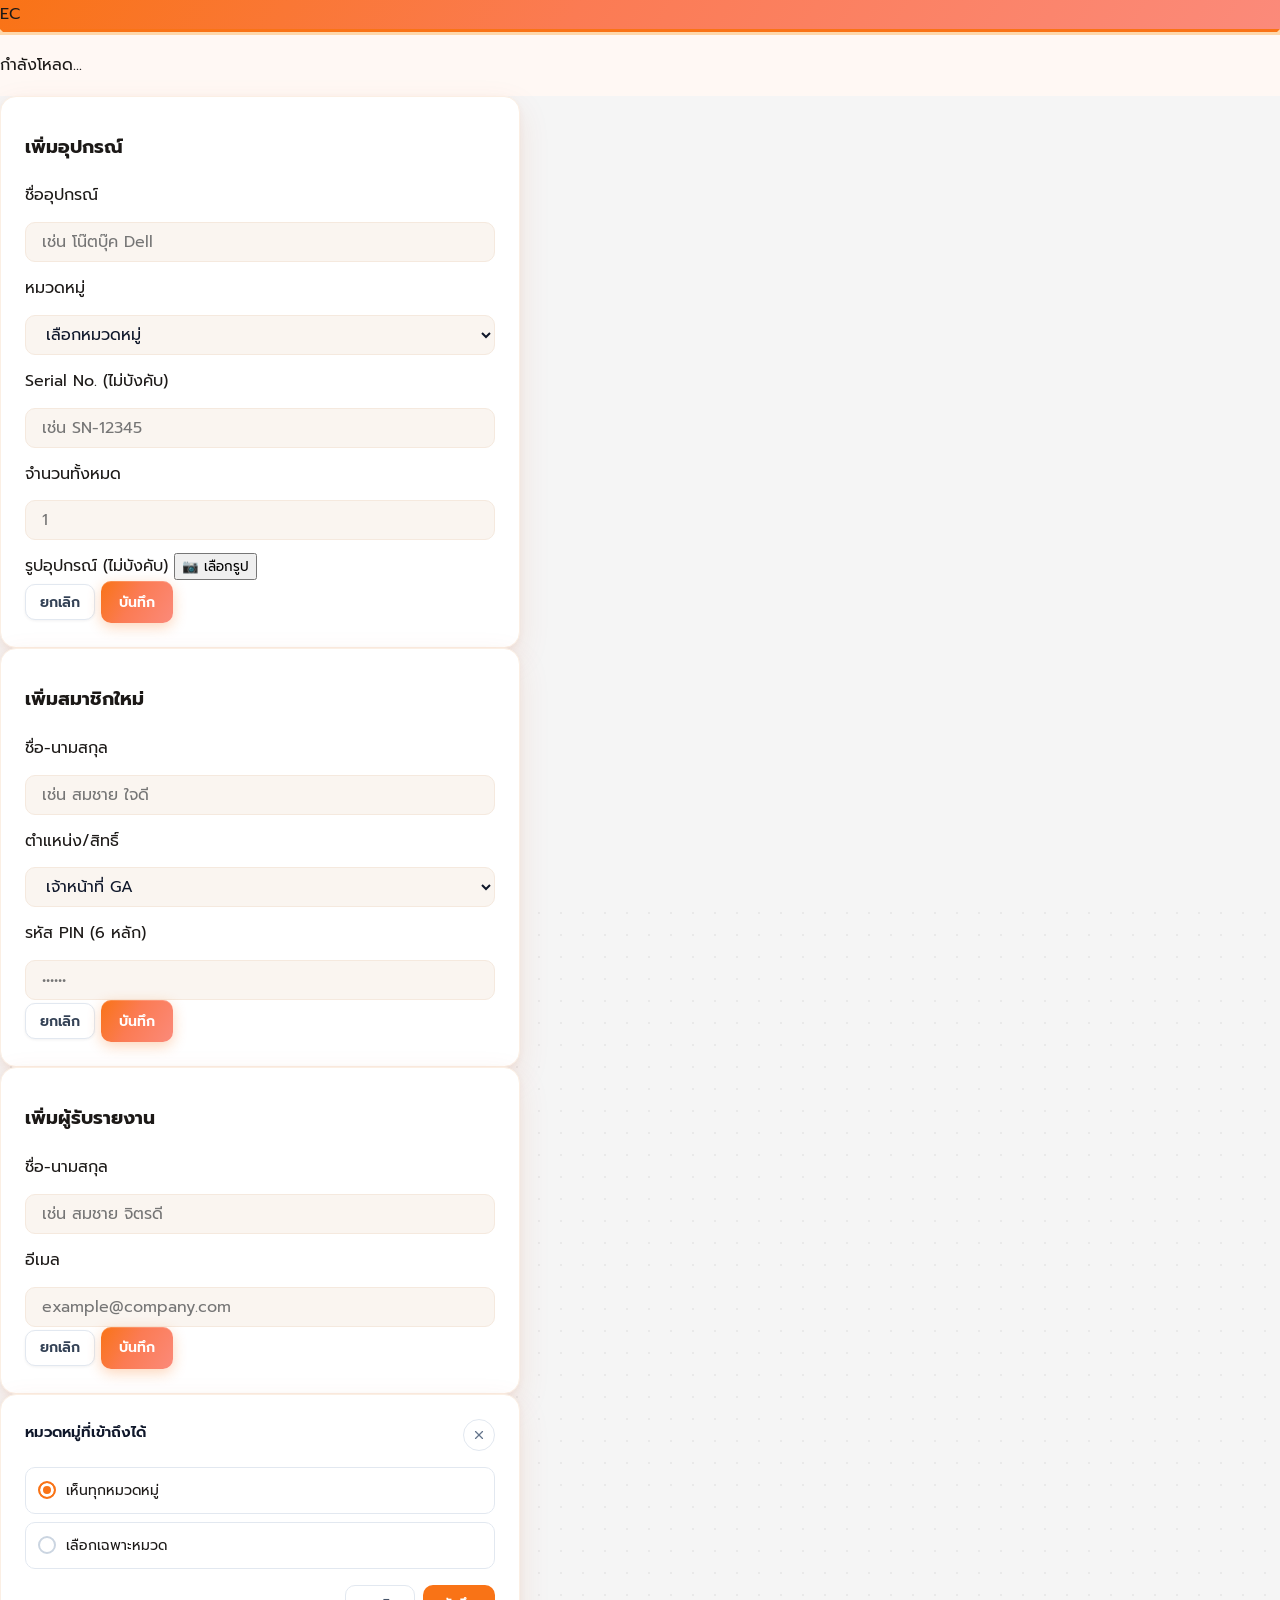
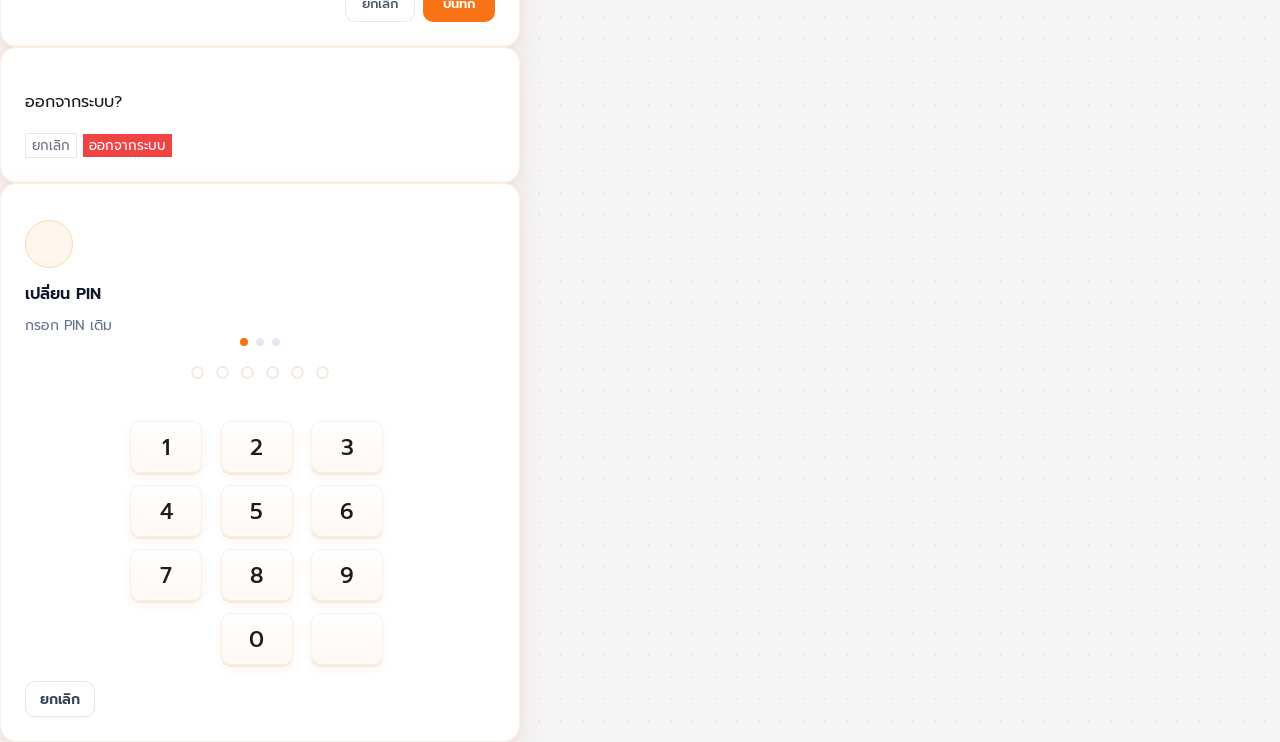
==== index.html @ 695266da "style: enhance focus visibility for numpad keys and user cards" ====
<!doctype html>
<html lang="th" class="h-full">

<head>
  <meta charset="UTF-8">
  <meta name="viewport" content="width=device-width, initial-scale=1.0">
  <meta http-equiv="X-Content-Type-Options" content="nosniff">
  <meta name="referrer" content="strict-origin-when-cross-origin">
  <title>GA Equipment Control</title>
  <link rel="preconnect" href="https://fonts.googleapis.com">
  <link rel="preconnect" href="https://fonts.gstatic.com" crossorigin>
  <link rel="preload" as="style" href="https://fonts.googleapis.com/css2?family=Prompt:wght@400;500;600&display=swap">
  <link href="https://fonts.googleapis.com/css2?family=Prompt:wght@400;500;600&display=swap" rel="stylesheet">
  <script src="https://cdn.tailwindcss.com/3.4.17"></script>
  <script src="https://cdn.jsdelivr.net/npm/lucide@0.263.0/dist/umd/lucide.min.js"></script>
  <script src="https://cdn.jsdelivr.net/npm/@supabase/supabase-js@2"></script>
  <script src="https://cdnjs.cloudflare.com/ajax/libs/Chart.js/4.4.1/chart.umd.js"></script>
  <script src="https://cdnjs.cloudflare.com/ajax/libs/qrcodejs/1.0.0/qrcode.min.js"></script>
  <script src="https://unpkg.com/html5-qrcode@2.3.8/html5-qrcode.min.js"></script>
  <script>
    tailwind.config = {
      theme: {
        extend: {
          colors: {
            brand: '#f97316', 'brand-light': '#fff7ed',
            success: '#0F6E56', 'success-light': '#E6F5F0',
            warn: '#D97706', 'warn-light': '#FEF3C7',
            danger: '#DC2626', 'danger-light': '#FEF2F2',
            surface: '#F7F7F5', card: '#FFFFFF',
          }
        }
      }
    }
  </script>
  <style>
    :root {
      /* ── Brand ──────────────────────────────────────────── */
      --orange-gradient: linear-gradient(135deg, #f97316 0%, #ea580c 52%, #c2410c 100%);
      --orange:          #f97316;
      --orange-dark:     #c2410c;
      --orange-light:    #fff7ed;
      --orange-border:   #fed7aa;

      /* ── Surface ────────────────────────────────────────── */
      --bg-page:   #F4F7FC;
      --bg-card:   #ffffff;
      --bg-input:  #f8fafc;

      /* ── Text ───────────────────────────────────────────── */
      --text-primary:   #0F172A;
      --text-secondary: #64748B;
      --text-muted:     #94A3B8;

      /* ── Border ─────────────────────────────────────────── */
      --border:       #E2E8F0;
      --border-light: #EEF2FF;

      /* ── Status ─────────────────────────────────────────── */
      --success-bg:   #d1fae5;
      --success-text: #065f46;
      --danger-bg:    #fee2e2;
      --danger-text:  #991b1b;

      /* ══ GA Platform Design Tokens ═════════════════════════
         These are the authoritative values. All legacy aliases
         below are computed from these — do not set raw px here.
      ═══════════════════════════════════════════════════════ */

      /* Typography scale (rem, 16px base) */
      --ga-text-display:   1.375rem; /* 22px — page/modal headings */
      --ga-text-title:     1.125rem; /* 18px — card / sub-page titles */
      --ga-text-section:   1rem;     /* 16px — section headings, panel titles */
      --ga-text-body:      1rem;     /* 16px — primary content */
      --ga-text-secondary: 0.875rem; /* 14px — meta / description */
      --ga-text-small:     0.75rem;  /* 12px — helper text, subtitles */
      --ga-text-caption:   0.6875rem;/* 11px — uppercase labels, badges */

      /* Font weight */
      --ga-fw-semibold: 600;
      --ga-fw-medium:   500;
      --ga-fw-normal:   400;

      /* Spacing (8px grid) */
      --ga-space-xs:  4px;
      --ga-space-sm:  8px;
      --ga-space-md:  12px;
      --ga-space-lg:  16px;
      --ga-space-xl:  24px;
      --ga-space-2xl: 32px;

      /* Border radius */
      --ga-radius-sm: 10px;
      --ga-radius-md: 16px;
      --ga-radius-lg: 24px;

      /* Elevation */
      --ga-shadow-sm: 0 4px 12px rgba(15, 23, 42, 0.05);
      --ga-shadow-md: 0 10px 30px rgba(15, 23, 42, 0.08);
      --ga-shadow-lg: 0 20px 60px rgba(15, 23, 42, 0.12);

      /* ── Legacy aliases (resolve to GA tokens) ──────────── */
      --gd-brand:          #EA580C;
      --gd-brand-strong:   #C2410C;
      --gd-brand-vivid:    #F97316;
      --gd-surface:        #F4F7FC;
      --gd-card:           #FFFFFF;
      --gd-text:           #0F172A;
      --gd-muted:          #64748B;
      --gd-border:         #E2E8F0;
      --gd-radius-card:    var(--ga-radius-lg);
      --gd-radius-control: var(--ga-radius-sm);
      --gd-shadow-sm:      var(--ga-shadow-sm);
      --gd-shadow-md:      var(--ga-shadow-md);
      --gd-shadow-hover:   0 10px 26px rgba(15, 23, 42, 0.09), 0 22px 44px rgba(15, 23, 42, 0.08);

      /* Typography aliases (resolve to GA tokens) */
      --fs-page-title: var(--ga-text-display);
      --fs-section:    var(--ga-text-section);
      --fs-body:       var(--ga-text-body);
      --fs-secondary:  var(--ga-text-secondary);
      --fs-helper:     var(--ga-text-small);
      --fs-caption:    var(--ga-text-caption);

      /* Audit polish tokens */
      --radius-card: 12px;
      --radius-modal: 16px;
      --shadow-card: 0 1px 3px rgba(0,0,0,0.08);
      --section-gap: 24px;
      --inner-gap: 16px;
    }

    /* ── Base ─────────────────────────────────────────── */
    html, body {
      height: 100%; margin: 0;
      font-family: 'Prompt', sans-serif;
      font-size: var(--ga-text-body); color: var(--text-primary);
      line-height: 1.6;
      word-break: keep-all;
      font-optical-sizing: auto;
      font-kerning: normal;
      text-rendering: optimizeLegibility;
      background: var(--bg-page);
      background-image: radial-gradient(rgba(15,23,42,0.055) 1px, transparent 1px);
      background-size: 20px 20px;
    }
    body { font-family: 'Prompt', sans-serif; }
    *, *::before, *::after { box-sizing: border-box; }
    * { font-family: 'Prompt', sans-serif; -webkit-tap-highlight-color: transparent; }
    p, span, td, li, label { line-height: 1.8; }
    ::-webkit-scrollbar { width: 0; height: 0; }

    /* ── Screens ──────────────────────────────────────── */
    .screen { display: none; height: 100%; }
    .screen.active { display: flex; flex-direction: column; }

    /* ── Animations ───────────────────────────────────── */
    .fade-in { animation: fadeIn 0.22s ease; }
    @keyframes fadeIn { from { opacity:0; transform:translateY(6px) } to { opacity:1; transform:translateY(0) } }
    @keyframes shake {
      0%,100% { transform: translateX(0) }
      25%      { transform: translateX(-6px) }
      75%      { transform: translateX(6px) }
    }
    @keyframes shimmer { 0% { background-position:200% 0 } 100% { background-position:-200% 0 } }
    @keyframes spin { to { transform: rotate(360deg) } }

    /* ── Shell / Header ───────────────────────────────── */
    .gd-shell { background: #F8FAFC; }
    
    .gd-header {
      background: white;
      border-bottom: 1px solid #E2E8F0;
    }

    /* Wave below header */
    
    /* ── Cards ────────────────────────────────────────── */
    
    .gd-card, .card {
      background: white !important; border: 1px solid #E2E8F0 !important; border-radius: var(--radius-card) !important; padding: 20px 24px !important; min-height: 72px !important; box-shadow: var(--shadow-card) !important; transition: all .15s ease !important;
    }
    .gd-card > :first-child { margin-top: 2px; }
    .gd-card:hover {
      transform: translateY(-2px);
      box-shadow: 0 6px 18px rgba(15,23,42,0.06), 0 18px 38px rgba(15,23,42,0.08);
    }

    .page-title { font-size: var(--ga-text-display); font-weight: 700; color: #1C1917; }
    .eq-title { font-size: var(--ga-text-secondary); font-weight: 600; color: #0F172A; }
    .eq-meta { font-size: var(--ga-text-small); color: #64748B; }
    .badge-text { font-size: var(--ga-text-small); font-weight: 500; }

    /* ── Page layout ──────────────────────────────────── */
    
    
    .ga-list-container {
      max-width: 900px;
      margin-left: auto;
      margin-right: auto;
      width: 100%;
    }

    .gd-container {
      max-width: 1100px;
      margin: 0 auto;
      padding: 24px;
    }
    @media (max-width: 1024px) {
      
    .ga-list-container {
      max-width: 900px;
      margin-left: auto;
      margin-right: auto;
      width: 100%;
    }

    .gd-container { padding: 16px; }
    }
    @media (max-width: 768px) {
      
    .ga-list-container {
      max-width: 900px;
      margin-left: auto;
      margin-right: auto;
      width: 100%;
    }

    .gd-container { padding: 12px; }
    }

    
    
    .gd-section {
      background: white;
      border: 1px solid #E2E8F0;
      border-radius: var(--radius-card);
      padding: 18px 22px;
      margin-bottom: var(--section-gap);
      gap: var(--inner-gap);
    }


    
    /* ── Buttons ──────────────────────────────────────── */
    
    button {
      font-family: 'Prompt', sans-serif;
      transition: all 120ms ease;
      cursor: pointer;
    }
    button:active { transform: scale(0.98); }
    button:focus-visible { outline: none; box-shadow: 0 0 0 3px rgba(249, 115, 22, 0.2); }

    .gd-btn-primary, .btn-primary {
      background: #F97316;
      color: white; border: none;
      border-radius: 10px;
      padding: 0 14px;
      height: 36px;
      display: inline-flex; align-items: center; justify-content: center;
      font-size: 0.875rem;
      font-weight: 600;
    }
    .gd-btn-primary:hover, .btn-primary:hover {
      background: #EA580C; box-shadow: 0 1px 2px rgba(0,0,0,0.05); transform: translateY(-1px);
    }
    .gd-btn-primary:disabled, .gd-btn-primary.is-disabled {
      background: #CBD5E1; color: #F8FAFC; pointer-events: none;
    }
    .gd-btn-secondary, .btn-secondary {
      border: 1px solid #E2E8F0;
      background: white;
      color: #334155;
      border-radius: 10px;
      padding: 0 14px;
      height: 36px;
      display: inline-flex; align-items: center; justify-content: center;
      font-size: 0.875rem;
      font-weight: 600;
    }
    .gd-btn-secondary:hover, .btn-secondary:hover { background: #F8FAFC; border-color: #CBD5E1; transform: translateY(-1px); }


    /* ── Inputs ───────────────────────────────────────── */
    input, select, textarea {
      font-family: 'Prompt', sans-serif;
      background: var(--bg-input);
      border: 1px solid var(--border);
      border-radius: 10px;
      padding: 0 var(--ga-space-lg);
      font-size: var(--ga-text-body); color: var(--text-primary);
      width: 100%;
      height: 40px;
      transition: border-color 150ms ease, box-shadow 150ms ease;
    }
    input:focus, select:focus, textarea:focus {
      outline: none;
      border-color: #fdba74 !important;
      box-shadow: 0 0 0 4px rgba(249, 115, 22, 0.14);
      background: #fff;
    }
    /* compat alias */
    .gd-input {
      background: var(--bg-input); border: 1px solid var(--border);
      border-radius: 10px; padding: 0 var(--ga-space-lg);
      font-size: var(--ga-text-body); color: var(--text-primary);
      width: 100%; height: 40px;
      font-family: 'Prompt', sans-serif;
    }

    /* ── Confirm dialog buttons ───────────────────────── */
    #confirm-cancel:hover { background: #E2E8F0 !important; }
    #confirm-ok:hover     { filter: brightness(1.08); }

    /* ── Modal panel ──────────────────────────────────── */
    
    .gd-modal-panel {
      background: white;
      border-radius: var(--radius-modal);
      border: 1px solid #E2E8F0;
      box-shadow: 0 10px 40px rgba(15,23,42,0.1);
      padding: 24px;
      max-width: 520px !important;
    }
    .modal-title { font-size: 1.125rem; font-weight: 700; }
    .modal-label { font-size: 0.875rem; font-weight: 500; }
    .modal-placeholder { font-style: normal; }


    /* ── Section title ────────────────────────────────── */
    .section-title {
      font-size: var(--ga-text-section);
      font-weight: var(--ga-fw-semibold);
      color: #1C1917;
      letter-spacing: normal;
    }
    /* ── Status badges ────────────────────────────────── */
    
    .status-badge {
      display: inline-flex; align-items: center; justify-content: center;
      padding: 4px 10px;
      border-radius: 999px;
      font-size: 0.75rem;
      font-weight: 500;
      white-space: nowrap;
    }
    .status-dot { display: inline-block; width: 6px; height: 6px; border-radius: 50%; flex-shrink: 0; margin-right: 5px; vertical-align: middle; position: relative; top: -1px; }
    .status-borrowed .status-dot, .badge-borrowed .status-dot { background: #f59e0b; }
    .status-returned .status-dot, .badge-returned .status-dot { background: #10b981; }
    .status-overdue  .status-dot, .badge-overdue  .status-dot { background: #DC6B19; }
    .status-borrowed, .badge-borrowed { background: #FFF7ED; color: #C2410C; border: 1px solid #FFEDD5; }
    .status-returned, .badge-returned { background: #ECFDF5; color: #047857; border: 1px solid #D1FAE5; }
    .status-overdue, .badge-overdue { background: #FEF2F2; color: #B91C1C; border: 1px solid #FEE2E2; }


    /* ── KPI cards ────────────────────────────────────── */
    .kpi-card {
      background: var(--bg-card);
      border-radius: var(--ga-radius-lg);
      border: 1px solid var(--border);
      padding: var(--ga-space-xl) var(--ga-space-xl) var(--ga-space-xl);
      min-height: 152px;
      display: flex; flex-direction: column;
      box-shadow: var(--ga-shadow-sm);
    }
    .kpi-number {
      font-size: 2.125rem; font-weight: var(--ga-fw-semibold); line-height: 1;
      margin: var(--ga-space-sm) 0 0;
      font-family: 'Prompt', sans-serif;
      color: var(--text-primary);
      font-variant-numeric: tabular-nums;
    }
    .kpi-label { font-size: var(--ga-text-small); color: var(--text-muted); margin-top: auto; padding-top: var(--ga-space-xs); }
    .kpi-card.orange .kpi-number { color: var(--orange); }
    .kpi-card.danger  { background: #fff5f5; border-color: #fecaca; }
    .kpi-card.danger  .kpi-number { color: #DC6B19; }
    .kpi-card.success .kpi-number { color: #10b981; }
    /* compat */
    .stat-card { transition: transform 150ms; border-radius: var(--ga-radius-lg); }
    .stat-card:active { transform: scale(0.97); }

    /* ── Chip row scroller ────────────────────────────── */
    .chip-row {
      display: flex; gap: 8px; overflow-x: auto; scrollbar-width: none;
      margin-bottom: 20px; padding-right: 8px;
      -webkit-mask-image: linear-gradient(90deg, #000 calc(100% - 48px), transparent 100%);
      mask-image: linear-gradient(90deg, #000 calc(100% - 48px), transparent 100%);
    }
    .chip-row::-webkit-scrollbar { display: none; }

    /* ── Chip filters ─────────────────────────────────── */
    .chip {
      display: inline-flex; align-items: center; flex-shrink: 0;
      padding: var(--ga-space-sm) var(--ga-space-lg);
      border-radius: 999px;
      font-size: var(--ga-text-secondary);
      font-weight: var(--ga-fw-medium);
      white-space: nowrap; cursor: pointer; transition: all 150ms ease;
      border: 1.5px solid var(--border); background: rgba(255,255,255,0.88); color: var(--text-muted);
    }
    .chip.active {
      background: var(--orange-gradient); color: #fff;
      border-color: var(--orange-dark);
      box-shadow: 0 4px 12px rgba(249, 115, 22, 0.18);
    }

    /* ── Avatar ───────────────────────────────────────── */
    .ga-avatar {
      width: 40px;
      height: 40px;
      border-radius: 12px;
      display: flex;
      align-items: center;
      justify-content: center;
      font-size: 14px;
      font-weight: 600;
      color: white;
      box-shadow:
        0 2px 6px rgba(15,23,42,0.12),
        inset 0 0 0 1px rgba(255,255,255,0.15);
      flex-shrink: 0;
    }

    /* ── PIN dots ─────────────────────────────────────── */
    .pin-dot {
      width: 13px; height: 13px; border-radius: 50%;
      border: 2px solid rgba(255,255,255,0.5);
      background: transparent;
      transition: all 150ms ease;
    }
    .pin-dot.filled { background: #fff; border-color: #fff; transform: scale(1.1); transition: all ease-in 0.1s; }
    .pin-dot.pin-success-flash { background:#22C55E !important; border-color:#22C55E !important; }
    .pin-dot.error  { background: #fca5a5; border-color: #DC6B19; animation: shake 0.4s ease; }

    /* PIN dots inside white panel (Change-PIN modal, etc.) */
    .pin-dots-dark .pin-dot              { border-color: #d6d3d1; background: #fff; }
    .pin-dots-dark .pin-dot.filled       { background: var(--orange); border-color: var(--orange); }

    /* ── Numpad ───────────────────────────────────────── */
    .numpad-key {
      width: 100%;
      max-width: 72px;
      height: 52px;
      border-radius: 10px;
      display: flex; align-items: center; justify-content: center;
      font-size: 1.375rem; font-weight: 500;
      font-family: 'Prompt', sans-serif;
      color: var(--text-primary); cursor: pointer;
      background: var(--bg-card); border: 1px solid var(--border);
      box-shadow: 0 2px 6px rgba(0,0,0,0.07);
      transition: background 150ms ease, transform 150ms ease;
      user-select: none; -webkit-user-select: none;
    }
    .numpad-key:active { background: var(--bg-input); transform: scale(0.95); }

    /* ── Signature pad ────────────────────────────────── */
    .signature-pad {
      border: 1px solid var(--border);
      border-radius: var(--ga-radius-lg);
      background: var(--bg-input);
      padding: var(--ga-space-md);
    }
    .signature-pad__header {
      display: flex; align-items: center; justify-content: space-between;
      gap: var(--ga-space-md); margin-bottom: var(--ga-space-sm);
    }
    .signature-pad__title {
      font-size: var(--ga-text-caption); font-weight: var(--ga-fw-semibold);
      letter-spacing: 0.05em; text-transform: uppercase; color: var(--text-muted);
    }
    .signature-pad__clear {
      display: inline-flex; align-items: center; gap: 5px;
      padding: var(--ga-space-sm) var(--ga-space-md);
      border: 1px solid var(--border);
      border-radius: 10px;
      background: var(--bg-card);
      color: var(--text-secondary);
      font-size: var(--ga-text-small);
      font-weight: var(--ga-fw-medium);
    }
    .signature-pad__frame {
      border: 1px dashed var(--border); border-radius: 10px;
      background: var(--bg-card); overflow: hidden;
    }
    canvas.sig-canvas {
      touch-action: none; pointer-events: auto; background: var(--bg-card);
      border-radius: 10px; display: block; user-select: none;
    }

    /* ── Skeleton ─────────────────────────────────────── */
    .skeleton {
      background: linear-gradient(90deg, #f0f0f0 25%, #e0e0e0 50%, #f0f0f0 75%);
      background-size: 200% 100%; animation: shimmer 1.4s infinite;
      border-radius: 6px;
    }

    /* ── Login ────────────────────────────────────────── */
    .login-shell { min-height: 100%; background: linear-gradient(180deg, #f8fbff 0%, var(--bg-page) 56%); }
    .auth-shell {
      min-height: 100vh;
      padding: 14px 16px 24px;
      display: flex;
      flex-direction: column;
      align-items: center;
      justify-content: center;
    }
    .auth-block {
      width: 100%;
      max-width: 420px;
      display: flex;
      flex-direction: column;
      align-items: center;
    }
    .auth-brand {
      display: flex;
      flex-direction: column;
      align-items: center;
      gap: var(--ga-space-sm);
      margin-bottom: var(--ga-space-xl);
      width: 100%;
    }
    .auth-card {
      width: 100%;
      border-radius: var(--ga-radius-lg);
      padding: var(--ga-space-2xl);
      border: 1px solid rgba(148, 163, 184, 0.2);
      background: var(--bg-card);
      box-shadow: var(--ga-shadow-md);
      position: relative;
      overflow: hidden;
    }
    .auth-card::before {
      content: '';
      position: absolute;
      top: 0; left: 0; right: 0;
      height: 3px;
      background: linear-gradient(90deg, #f97316 0%, #fb923c 50%, #fbbf24 100%);
    }
    .login-wave-card { background: var(--bg-page); }
    .user-card {
      border: 1px solid var(--border);
      border-radius: var(--ga-radius-md);
      background: var(--bg-card); cursor: pointer;
      transition: transform 150ms ease, box-shadow 150ms ease, border-color 150ms ease;
    }
    .user-card:hover  { transform: translateY(-1px); box-shadow: var(--ga-shadow-md); border-color: rgba(249, 115, 22, 0.32); background: rgba(255,255,255,0.96); }
    .user-card:active { transform: scale(0.98); }
    .user-card.selected { border-color: rgba(249, 115, 22, 0.62); box-shadow: 0 0 0 3px rgba(251, 146, 60, 0.12), 0 12px 24px rgba(194, 65, 12, 0.1); }
    .admin-card { border-color: rgba(148, 163, 184, 0.3); background:#F8FAFC; }
    /* ── Top tabs (desktop) ───────────────────────────── */
    .top-tabs {
      width: 100%;
      max-width: 1100px;
      margin: 0 auto;
      padding: 0 24px;
      background: white;
      display: flex;
      justify-content: flex-start;
      margin-bottom: 24px;
    }
    .top-tabs-inner {
      padding: 4px;
      background: #F1F5F9;
      border-radius: 12px;
      display: inline-flex;
      align-items: center;
      gap: 4px;
    }
    .top-tab {
      height: 36px;
      padding: 0 16px;
      font-size: 0.875rem;
      font-weight: 500;
      border-radius: 10px;
      color: #64748B;
      border: 0;
      background: transparent;
      display: flex; align-items: center; justify-content: center;
    }
    .top-tab.active {
      color: #0F172A;
      background: white;
      box-shadow: 0 1px 4px rgba(0,0,0,0.06);
    }
    .top-tab.active::after { display: none; }


    /* ── In-header tab bar (compat) ───────────────────── */
    
    #mainTabBar, #mainTabBar-desktop {
      overflow-x: auto; scrollbar-width: none; gap: 4px;
      border: 0;
      border-radius: 12px;
      padding: 4px;
      background: #F1F5F9;
      display: flex;
      margin: 12px auto 0;
      max-width: max-content;
    }
    .main-tab { white-space: nowrap; cursor: pointer; font-family: 'Prompt', sans-serif; display: inline-flex; align-items: center; justify-content: center; height: 36px; padding: 0 16px; font-size: 0.875rem; font-weight: 500; border-radius: 10px; border: none; }
    .tab-active { color: #0F172A; background: white; box-shadow: 0 1px 4px rgba(0,0,0,0.06); }
    .tab-inactive { color: #64748B; background: transparent; }
    .tab-inactive:hover { color: #334155; }
    /* Mobile pill inside header */
    .tab-active {
      color: var(--text-primary);
      border: 1px solid rgba(249, 115, 22, 0.18);
      background: var(--bg-card);
      box-shadow: 0 2px 8px rgba(15, 23, 42, 0.08);
      border-radius: 10px;
      font-weight: var(--ga-fw-semibold);
    }
    .tab-inactive { color: var(--text-secondary); border: 1px solid transparent; background: transparent; border-radius: 10px; }
    /* Desktop underline */
    @media (min-width: 1024px) {
      .top-tabs {
      width: 100%;
      max-width: 1100px;
      margin: 0 auto;
      padding: 0 24px;
      background: white;
      display: flex;
      justify-content: flex-start;
      margin-bottom: 24px;
    }
      #mainTabBar { display: none !important; }
      #mainTabBar-desktop { display: none !important; }
    }

    /* ── Bottom nav (mobile) ──────────────────────────── */
    #bottom-nav {
      display: none;
      position: fixed; bottom: 0; left: 0; right: 0; z-index: 100;
      background: rgba(255,255,255,0.92); border-top: 1px solid var(--border);
      backdrop-filter: blur(10px);
      -webkit-backdrop-filter: blur(10px);
      box-shadow: 0 -8px 24px rgba(15,23,42,0.06);
      padding-bottom: calc(env(safe-area-inset-bottom, 0) + 4px);
    }
    .bn-item {
      flex: 1; display: flex; flex-direction: column; align-items: center;
      justify-content: center; gap: 3px; padding: 10px 4px;
      cursor: pointer; position: relative; transition: all 150ms ease;
      color: var(--text-muted);
    }
    .bn-item.active { color: var(--orange); }
    .bn-item.active::before {
      content: ''; position: absolute;
      top: 8px; left: 50%; transform: translateX(-50%);
      width: 40px; height: 30px;
      background: rgba(249, 115, 22, 0.1);
      border-radius: 10px;
    }
    .bn-label { font-size: var(--ga-text-caption); font-weight: var(--ga-fw-semibold); line-height: 1; }

    @media (max-width: 767px) {
      #bottom-nav { display: flex; }
      .top-tabs {
      width: 100%;
      max-width: 1100px;
      margin: 0 auto;
      padding: 0 24px;
      background: white;
      display: flex;
      justify-content: flex-start;
      margin-bottom: 24px;
    }
      #screen-main { padding-bottom: 88px; }
      .gd-page { padding: 24px 16px 48px; }
    }

    #screen-main .gd-header > svg { display: none; }
  </style>

  <style>
    /* Final SaaS Polish Overrides */
    .gd-container { max-width: 1100px !important; margin: 0 auto !important; padding: 0 24px !important; }
    .top-tabs { 
      width: 100% !important; max-width: 1100px !important; margin: 0 auto !important; padding: 0 24px !important; background: white !important; display: flex !important; justify-content: flex-start !important; 
    }
    .top-tabs-inner {
      display: inline-flex !important; gap: 8px !important; padding: 6px !important; background: #F1F5F9 !important; border-radius: 12px !important; margin-bottom: 24px !important;
    }
    .top-tab {
      height: 36px !important; padding: 0 16px !important; font-size: 0.875rem !important; font-weight: 500 !important; border-radius: 10px !important; color: #64748B !important; background: transparent !important; display: flex !important; align-items: center !important; justify-content: center !important; transition: all .15s ease !important; border: 0 !important;
    }
    .top-tab.active, .tab-active { color: #0F172A !important; background: white !important; box-shadow: 0 1px 2px rgba(0,0,0,0.06) !important; }
    .ga-list-container { max-width: 880px !important; margin-left: auto !important; margin-right: auto !important; }
    .gd-card, .card {
      background: white !important; border: 1px solid #E2E8F0 !important; border-radius: var(--radius-card) !important; padding: 20px 24px !important; min-height: 72px !important; box-shadow: var(--shadow-card) !important; transition: all .15s ease !important;
    }
    .gd-card:hover, .card:hover { transform: translateY(-2px) !important; box-shadow: 0 2px 4px rgba(0,0,0,0.04), 0 8px 16px rgba(0,0,0,0.06) !important; }
    .btn-action-borrow { font-size: 0.8125rem !important; font-weight: 500 !important; color: #E86B00 !important; background: transparent !important; transition: all .15s ease !important; border-radius: 10px !important; padding: 6px 14px !important;}
    .btn-action-borrow:hover { background: #FFF7ED !important; }
    button:hover { filter: brightness(0.97); }
    .kpi-card { padding: 20px !important; height: auto !important; }
    .kpi-icon-wrap { width: 40px !important; height: 40px !important; border-radius: 10px !important; display: flex !important; align-items: center !important; justify-content: center !important;}
  </style>

  <style>
    /* Final Micro UX Polish */
    html {
      --tx-color: color .15s ease;
      --tx-bg: background .15s ease;
      --tx-border: border .15s ease;
      --tx-transform: transform .12s ease;
      --tx-shadow: box-shadow .15s ease;
      --tx-all: var(--tx-color), var(--tx-bg), var(--tx-border), var(--tx-transform), var(--tx-shadow);
    }
    
    .numpad-key:focus-visible,
    .user-card:focus-visible,
    .top-tab:focus-visible,
    .bn-item:focus-visible { outline: none; box-shadow: 0 0 0 3px rgba(249, 115, 22, 0.2); }

    .top-tab { transition: var(--tx-all) !important; cursor: pointer; }
    .top-tab:not(.active):hover { background: #E2E8F0 !important; }
    .top-tab.active { box-shadow: 0 1px 2px rgba(0,0,0,0.05) !important; }
    
    .gd-card, .card {
      transition: var(--tx-all) !important;
      cursor: pointer !important;
      box-shadow: 0 1px 2px rgba(0,0,0,0.05) !important;
    }
    .gd-card:hover, .card:hover {
      transform: translateY(-2px) !important;
      box-shadow: 0 6px 16px rgba(0,0,0,0.06) !important;
    }
    
    .btn-action-borrow { transition: var(--tx-all) !important; }
    .btn-action-borrow:hover { color: #EA580C !important; }
    .btn-action-borrow i { transition: transform .12s ease !important; }
    .btn-action-borrow:hover i { transform: translateX(2px) !important; }
    
    button { transition: var(--tx-all) !important; }
    button:active { transform: scale(0.98) !important; }
    
    .status-badge {
      font-weight: 500 !important;
      padding: 4px 10px !important;
      border: 1px solid rgba(0,0,0,0.05) !important;
    }
    
    .gd-input:focus, input:focus, select:focus, textarea:focus {
      border-color: #F97316 !important;
      box-shadow: 0 0 0 3px rgba(249,115,22,0.15) !important;
      outline: none !important;
    }
    
    svg[data-lucide] { opacity: 0.85; transition: opacity .15s ease; }
    *:hover > svg[data-lucide], button:hover svg[data-lucide], .gd-card:hover svg[data-lucide] { opacity: 1; }
    
    @keyframes fadeInSaaS {
      0% { opacity: 0; }
      100% { opacity: 1; }
    }
    .fade-in { animation: fadeInSaaS .18s ease forwards !important; }
    
    .kpi-number { color: #0F172A !important; transition: color .15s ease; }
    .kpi-card:hover .kpi-number { color: #F97316 !important; }
    
    /* Skeleton updates */
    .skeleton-card {
      height: 72px !important;
      background: linear-gradient(90deg, #F1F5F9 25%, #E2E8F0 50%, #F1F5F9 75%) !important;
      background-size: 200% 100% !important;
      animation: pulse 1.2s infinite ease-in-out !important;
    }
    @keyframes pulse {
      0% { background-position: 200% 0; }
      100% { background-position: -200% 0; }
    }
    
    .role-badge-mgr {
      font-size: 12px !important;
      padding: 4px 8px !important;
      background: #FFF7ED !important;
      border: 1px solid #FED7AA !important;
      color: #C2410C !important;
      border-radius: 999px !important;
    }

    .role-badge-ga {
      font-size: 12px !important;
      padding: 4px 8px !important;
      background: #F8FAFC !important;
      border: 1px solid #CBD5E1 !important;
      color: #475569 !important;
      border-radius: 999px !important;
    }



    /* Typography hierarchy */
    .page-title { font-size: 1.375rem !important; font-weight: 700 !important; color: #1C1917 !important; }
    .section-title { font-size: 1rem !important; font-weight: 600 !important; color: #1C1917 !important; letter-spacing: normal !important; text-transform: none !important; }
    .section-subtitle { font-size: 0.875rem; color: #64748B; }
    .equipment-name, .eq-title { font-size: 0.875rem !important; font-weight: 600 !important; }
    .equipment-serial, .eq-meta { font-size: 0.75rem; color: #64748B; }
    .qty-label { font-size: 0.75rem; }
    .stat-number, .kpi-number { font-size: 1.875rem !important; font-weight: 700 !important; line-height: 1 !important; font-variant-numeric: tabular-nums !important; }
    .stat-label, .kpi-label { font-size: 0.75rem !important; color: #64748B !important; }
    .kpi-value { font-size: 1.875rem !important; font-weight: 700 !important; line-height: 1 !important; font-variant-numeric: tabular-nums !important; }
    .filter-chip.active { font-weight: 600; background: #F97316; color: white; }
    th { font-weight: 600 !important; font-size: 0.8125rem !important; }
    .audit-badge { font-size: 0.6875rem; padding: 2px 8px; border-radius: 20px; font-weight: 500; }
  </style>

  <style>
    /* Responsive Navigation Logic */
    /* Hide top tabs on mobile, hide bottom nav on desktop */
    @media (max-width: 768px) {
      .top-tabs, #mainTabBar { display: none !important; }
      #bottom-nav { display: flex !important; }
    }
    @media (min-width: 769px) {
      #bottom-nav { display: none !important; }
      /* Ensure that the space reserved for bottom nav on mobile is freed on desktop */
      body { padding-bottom: 0 !important; }
    }

    /* Bottom Nav Aesthetics */
    #bottom-nav {
      position: fixed;
      bottom: 0; left: 0; right: 0;
      height: calc(64px + env(safe-area-inset-bottom)) !important;
      padding-bottom: env(safe-area-inset-bottom) !important;
      background: white !important;
      border-top: 1px solid #E2E8F0 !important;
      z-index: 50;
      display: flex;
      justify-content: space-around;
      align-items: center;
      box-shadow: 0 -1px 3px rgba(0,0,0,0.02);
    }
    
    .bn-item {
      display: flex !important;
      flex-direction: column !important;
      align-items: center !important;
      justify-content: center !important;
      flex: 1 !important;
      height: 100% !important;
      color: #64748B !important;
      cursor: pointer !important;
      transition: color .15s ease !important;
    }
    .bn-item.active {
      color: #F97316 !important;
    }
    .bn-item i, .bn-item svg[data-lucide] {
      width: 20px !important;
      height: 20px !important;
      color: currentColor !important;
      opacity: 1 !important; /* override the 0.85 default */
    }
    .bn-label {
      font-size: 12px !important;
      font-weight: 500 !important;
      color: currentColor !important;
      margin-top: 4px !important;
    }
    .bn-compact i, .bn-compact svg[data-lucide] {
      width: 16px !important;
      height: 16px !important;
    }
    .bn-compact .bn-label {
      font-size: 10px !important;
      margin-top: 2px !important;
    }


    /* Typography hierarchy */
    .page-title { font-size: 1.375rem !important; font-weight: 700 !important; color: #1C1917 !important; }
    .section-title { font-size: 1rem !important; font-weight: 600 !important; color: #1C1917 !important; letter-spacing: normal !important; text-transform: none !important; }
    .section-subtitle { font-size: 0.875rem; color: #64748B; }
    .equipment-name, .eq-title { font-size: 0.875rem !important; font-weight: 600 !important; }
    .equipment-serial, .eq-meta { font-size: 0.75rem; color: #64748B; }
    .qty-label { font-size: 0.75rem; }
    .stat-number, .kpi-number { font-size: 1.875rem !important; font-weight: 700 !important; line-height: 1 !important; font-variant-numeric: tabular-nums !important; }
    .stat-label, .kpi-label { font-size: 0.75rem !important; color: #64748B !important; }
    .kpi-value { font-size: 1.875rem !important; font-weight: 700 !important; line-height: 1 !important; font-variant-numeric: tabular-nums !important; }
    .filter-chip.active { font-weight: 600; background: #F97316; color: white; }
    th { font-weight: 600 !important; font-size: 0.8125rem !important; }
    .audit-badge { font-size: 0.6875rem; padding: 2px 8px; border-radius: 20px; font-weight: 500; }
  </style>

  <style>
    /* Final Density Optimization */
    .gd-card, .card {
      min-height: 68px !important;
      padding: 18px 24px !important;
      border-color: #E2E8F0 !important;
    }
    .gd-card:hover, .card:hover {
      border-color: #CBD5E1 !important; /* Slightly more contrast than #E2E8F0 but subtle */
    }
    
    .status-badge {
      font-size: 12px !important;
      padding: 4px 8px !important;
      border-radius: 999px !important;
    }
    
    .btn-action-borrow { font-size: 13px !important; }
    .eq-title { font-size: 15px !important; font-weight: 500 !important; margin-bottom: 4px !important; line-height: 1.2 !important; }
    .eq-meta { font-size: 13px !important; color: #64748B !important; line-height: 1.2 !important; margin-top: 0 !important; }


    /* Typography hierarchy */
    .page-title { font-size: 1.375rem !important; font-weight: 700 !important; color: #1C1917 !important; }
    .section-title { font-size: 1rem !important; font-weight: 600 !important; color: #1C1917 !important; letter-spacing: normal !important; text-transform: none !important; }
    .section-subtitle { font-size: 0.875rem; color: #64748B; }
    .equipment-name, .eq-title { font-size: 0.875rem !important; font-weight: 600 !important; }
    .equipment-serial, .eq-meta { font-size: 0.75rem; color: #64748B; }
    .qty-label { font-size: 0.75rem; }
    .stat-number, .kpi-number { font-size: 1.875rem !important; font-weight: 700 !important; line-height: 1 !important; font-variant-numeric: tabular-nums !important; }
    .stat-label, .kpi-label { font-size: 0.75rem !important; color: #64748B !important; }
    .kpi-value { font-size: 1.875rem !important; font-weight: 700 !important; line-height: 1 !important; font-variant-numeric: tabular-nums !important; }
    .filter-chip.active { font-weight: 600; background: #F97316; color: white; }
    th { font-weight: 600 !important; font-size: 0.8125rem !important; }
    .audit-badge { font-size: 0.6875rem; padding: 2px 8px; border-radius: 20px; font-weight: 500; }
  </style>

  <style>
    /* SaaS Grid List Layout */
    .ga-list-container { max-width: 1000px !important; margin: auto !important; }
    
    .gd-card-grid {
      display: grid !important;
      grid-template-columns: 56px 1fr 140px 100px !important;
      align-items: center !important;
      padding: 16px 20px !important;
      border-radius: 14px !important;
      min-height: auto !important;
      gap: 0 !important;
    }
    
    .grid-icon { width: 40px; height: 40px; justify-self: start; }
    .grid-icon-img { width: 40px; height: 40px; object-fit: cover; border-radius: 8px; border: 1px solid #E2E8F0; }
    .grid-icon-box { width: 40px; height: 40px; border-radius: 8px; background: #F1F5F9; border: 1px solid #E2E8F0; display: flex; align-items: center; justify-content: center; }
    
    .grid-content { display: flex; flex-direction: column; gap: 4px; }
    
    .grid-badge { justify-self: end; }
    
    .grid-action { justify-self: end; }
    
    /* Category accent stripe on list cards (widened to 4px in MeetFlow block) */

    /* View toggle buttons */
    .view-toggle-btn {
      display: inline-flex; align-items: center; justify-content: center;
      width: 32px; height: 32px; border-radius: 8px; border: none; cursor: pointer;
      transition: all .15s ease;
    }
    .view-toggle-btn.active  { background: #F97316 !important; color: #fff !important; }
    .view-toggle-btn.inactive { background: transparent !important; color: #a8a29e !important; }

    /* Grid-card layout (grid view) */
    .gd-card-grid-card {
      display: flex !important;
      flex-direction: column !important;
      align-items: center !important;
      padding: 16px 12px 12px !important;
      border-radius: 14px !important;
      text-align: center !important;
    }
    .gd-card-grid-card .gc-icon {
      width: 48px; height: 48px; border-radius: 12px;
      background: #F1F5F9; border: 1px solid #E2E8F0;
      display: flex; align-items: center; justify-content: center;
      margin-bottom: 10px; flex-shrink: 0;
    }
    .gd-card-grid-card .gc-icon img {
      width: 48px; height: 48px; object-fit: cover; border-radius: 12px;
    }
    .gd-card-grid-card .gc-name {
      font-size: 14px; font-weight: 500; color: #0F172A; margin-bottom: 4px; line-height: 1.3;
    }
    .gd-card-grid-card .gc-meta {
      font-size: 11px; color: #64748B; margin-bottom: 8px; line-height: 1.4;
    }
    .gd-card-grid-card .gc-badge { margin-bottom: 10px; }
    .gd-card-grid-card .gc-btn {
      width: 100%; font-size: 13px; font-weight: 500;
      color: white; background: #F97316;
      border: none; border-radius: 10px;
      padding: 7px 0; cursor: pointer;
      display: flex; align-items: center; justify-content: center; gap: 6px;
      transition: background .15s ease; margin-top: auto;
    }
    .gd-card-grid-card .gc-btn:hover { background: #EA580C !important; }

    /* Equipment grid containers */
    #eqGrid.view-list  { display: flex; flex-direction: column; gap: 12px; }
    #eqGrid.view-grid  {
      display: grid !important;
      grid-template-columns: repeat(2, 1fr);
      gap: 16px;
    }
    @media (min-width: 768px) {
      #eqGrid.view-grid { grid-template-columns: repeat(3, 1fr) !important; }
    }
    @media (min-width: 1024px) {
      #eqGrid.view-grid { grid-template-columns: repeat(4, 1fr) !important; gap: 24px; }
    }
    @media (min-width: 1536px) {
      #eqGrid.view-grid { grid-template-columns: repeat(5, 1fr) !important; }
    }


    /* Typography hierarchy */
    .page-title { font-size: 1.375rem !important; font-weight: 700 !important; color: #1C1917 !important; }
    .section-title { font-size: 1rem !important; font-weight: 600 !important; color: #1C1917 !important; letter-spacing: normal !important; text-transform: none !important; }
    .section-subtitle { font-size: 0.875rem; color: #64748B; }
    .equipment-name, .eq-title { font-size: 0.875rem !important; font-weight: 600 !important; }
    .equipment-serial, .eq-meta { font-size: 0.75rem; color: #64748B; }
    .qty-label { font-size: 0.75rem; }
    .stat-number, .kpi-number { font-size: 1.875rem !important; font-weight: 700 !important; line-height: 1 !important; font-variant-numeric: tabular-nums !important; }
    .stat-label, .kpi-label { font-size: 0.75rem !important; color: #64748B !important; }
    .kpi-value { font-size: 1.875rem !important; font-weight: 700 !important; line-height: 1 !important; font-variant-numeric: tabular-nums !important; }
    .filter-chip.active { font-weight: 600; background: #F97316; color: white; }
    th { font-weight: 600 !important; font-size: 0.8125rem !important; }
    .audit-badge { font-size: 0.6875rem; padding: 2px 8px; border-radius: 20px; font-weight: 500; }
  </style>

  <style>
    /* Strict Responsive Navigation Breakpoints */
    /* Mobile (0 - 767px) */
    @media (max-width: 767px) {
      .top-tabs, #top-tabs-inner { display: none !important; }
      #bottom-nav { display: flex !important; }
    }
    
    /* Tablet & Desktop (768px and up) */
    @media (min-width: 768px) {
      .top-tabs { 
        display: flex !important; 
        position: sticky !important; 
        top: 0 !important; 
        background: white !important; 
        z-index: 40 !important; 
        padding-top: 16px !important; /* Visual spacing when sticky */
      }
      #bottom-nav { display: none !important; }
      body { padding-bottom: 0 !important; }
    }
    
    /* Global Nuke for old duplicate bars */
    #mainTabBar { display: none !important; }

    /* Compact filter-row inputs (select + date) — replaces Tailwind selectCls */
    .gd-filter-input {
      background: var(--bg-input);
      border: 1px solid var(--border);
      border-radius: 8px;
      padding: 0 10px;
      font-size: 12px;
      color: var(--text-primary);
      height: 32px;
      width: auto;
      font-family: 'Prompt', sans-serif;
    }
    .gd-filter-input:focus {
      outline: none;
      border-color: #fdba74 !important;
      box-shadow: 0 0 0 3px rgba(249,115,22,0.12);
    }
    /* Utility: mirrors Tailwind's hidden — used by JS toggle */
    .hidden { display: none; }
    /* Empty chart overlay */
    .chart-empty-msg {
      display: none;
      position: absolute; inset: 0;
      align-items: center; justify-content: center;
      font-size: 13px; color: #a8a29e;
      font-family: 'Prompt', sans-serif;
    }


    /* Typography hierarchy */
    .page-title { font-size: 1.375rem !important; font-weight: 700 !important; color: #1C1917 !important; }
    .section-title { font-size: 1rem !important; font-weight: 600 !important; color: #1C1917 !important; letter-spacing: normal !important; text-transform: none !important; }
    .section-subtitle { font-size: 0.875rem; color: #64748B; }
    .equipment-name, .eq-title { font-size: 0.875rem !important; font-weight: 600 !important; }
    .equipment-serial, .eq-meta { font-size: 0.75rem; color: #64748B; }
    .qty-label { font-size: 0.75rem; }
    .stat-number, .kpi-number { font-size: 1.875rem !important; font-weight: 700 !important; line-height: 1 !important; font-variant-numeric: tabular-nums !important; }
    .stat-label, .kpi-label { font-size: 0.75rem !important; color: #64748B !important; }
    .kpi-value { font-size: 1.875rem !important; font-weight: 700 !important; line-height: 1 !important; font-variant-numeric: tabular-nums !important; }
    .filter-chip.active { font-weight: 600; background: #F97316; color: white; }
    th { font-weight: 600 !important; font-size: 0.8125rem !important; }
    .audit-badge { font-size: 0.6875rem; padding: 2px 8px; border-radius: 20px; font-weight: 500; }
  </style>

  <style>
    /* ===== Analytics Dashboard ===== */
    .filter-bar { background:#fff; border:0.5px solid #e7e5e4; border-radius:12px; padding:14px 16px; margin-bottom:16px; }
    .filter-top { display:flex; align-items:center; justify-content:space-between; margin-bottom:12px; }
    .filter-title { font-size:12px; font-weight:500; color:#78716c; display:flex; align-items:center; gap:6px; }
    .filter-reset-btn { font-size:11px; color:#f97316; background:none; border:none; cursor:pointer; padding:0; font-family:'Prompt', sans-serif; }
    .filter-grid { display:grid; grid-template-columns:repeat(4,minmax(0,1fr)); gap:10px; }
    .filter-item { display:flex; flex-direction:column; gap:4px; }
    .filter-label { font-size:10px; color:#a8a29e; font-weight:500; text-transform:uppercase; letter-spacing:0.05em; }
    .filter-item select, .filter-item input[type="date"] { font-size:12px; padding:7px 10px; border-radius:8px; border:0.5px solid #e7e5e4; background:#fafaf9; color:#1c1917; cursor:pointer; font-family:'Prompt', sans-serif; width:100%; }
    .filter-item select:focus, .filter-item input[type="date"]:focus { outline:2px solid #f97316; outline-offset:1px; }
    .filter-daterange { display:grid; grid-template-columns:1fr 1fr; gap:10px; margin-top:10px; }
    .active-chips { display:flex; align-items:center; gap:6px; flex-wrap:wrap; padding-top:10px; border-top:0.5px solid #f5f5f4; margin-top:10px; }
    .chips-label { font-size:11px; color:#a8a29e; }
    .filter-chip { display:flex; align-items:center; gap:4px; background:#fff7ed; color:#c2410c; border:0.5px solid #fed7aa; border-radius:20px; padding:3px 10px; font-size:11px; font-family:'Prompt', sans-serif; }
    .chip-remove { cursor:pointer; opacity:0.6; font-size:13px; background:none; border:none; padding:0; color:#c2410c; }
    .analytics-kpi-grid { display:grid; grid-template-columns:repeat(4,minmax(0,1fr)); gap:10px; margin-bottom:16px; }
    .analytics-kpi { background:#fff; border:0.5px solid #e7e5e4; border-radius:12px; padding:14px; display:flex; flex-direction:column; gap:4px; }
    .analytics-kpi.tint-orange { background:linear-gradient(135deg,#fff7ed 0%,#fff 60%); border-color:#fed7aa; }
    .analytics-kpi.tint-green  { background:linear-gradient(135deg,#ecfdf5 0%,#fff 60%); border-color:#a7f3d0; }
    .analytics-kpi.tint-blue   { background:linear-gradient(135deg,#eff6ff 0%,#fff 60%); border-color:#bfdbfe; }
    .analytics-kpi.danger      { background:linear-gradient(135deg,#fff1f2 0%,#fff 60%); border-color:#fecdd3; }
    .kpi-label { font-size:11px; color:#a8a29e; }
    .kpi-label.red { color:#DC6B19; }
    .kpi-value { font-size:28px; font-weight:600; line-height:1; color:#1c1917; font-family:'Prompt', sans-serif; }
    .kpi-value.orange { color:#f97316; }
    .kpi-value.green { color:#10b981; }
    .kpi-value.red { color:#DC6B19; }
    .charts-row-2 { display:grid; grid-template-columns:1fr 1fr; gap:12px; margin-bottom:12px; }
    .chart-card { background:#fff; border:0.5px solid #e7e5e4; border-radius:12px; padding:16px; }
    .chart-card-title { font-size:13px; font-weight:500; color:#78716c; margin:0 0 12px; }
    .chart-legend { display:flex; gap:12px; flex-wrap:wrap; margin-bottom:8px; font-size:11px; color:#78716c; }
    .leg-sq { width:8px; height:8px; border-radius:2px; display:inline-block; margin-right:4px; }
    @media (max-width:1024px) {
      .analytics-kpi-grid { grid-template-columns:repeat(3,minmax(0,1fr)); }
    }
    @media (max-width:767px) {
      .filter-grid { grid-template-columns:repeat(2,minmax(0,1fr)); }
      .filter-item-ga-last { grid-column: span 2; }
      .analytics-kpi-grid { grid-template-columns:repeat(2,minmax(0,1fr)); }
      .charts-row-2 { grid-template-columns:1fr; }
    }


    /* Typography hierarchy */
    .page-title { font-size: 1.375rem !important; font-weight: 700 !important; color: #1C1917 !important; }
    .section-title { font-size: 1rem !important; font-weight: 600 !important; color: #1C1917 !important; letter-spacing: normal !important; text-transform: none !important; }
    .section-subtitle { font-size: 0.875rem; color: #64748B; }
    .equipment-name, .eq-title { font-size: 0.875rem !important; font-weight: 600 !important; }
    .equipment-serial, .eq-meta { font-size: 0.75rem; color: #64748B; }
    .qty-label { font-size: 0.75rem; }
    .stat-number, .kpi-number { font-size: 1.875rem !important; font-weight: 700 !important; line-height: 1 !important; font-variant-numeric: tabular-nums !important; }
    .stat-label, .kpi-label { font-size: 0.75rem !important; color: #64748B !important; }
    .kpi-value { font-size: 1.875rem !important; font-weight: 700 !important; line-height: 1 !important; font-variant-numeric: tabular-nums !important; }
    .filter-chip.active { font-weight: 600; background: #F97316; color: white; }
    th { font-weight: 600 !important; font-size: 0.8125rem !important; }
    .audit-badge { font-size: 0.6875rem; padding: 2px 8px; border-radius: 20px; font-weight: 500; }
  </style>

  <style>
    /* Strict SaaS Vertical Rhythm */
    
    /* Pull the bottom margin off the tab container so we can control spacing block-by-block on the container itself */
    .top-tabs-inner { margin-bottom: 0px !important; }
    
    /* Main page bounds: start explicitly 24px beneath the floating navigation */
    .gd-container {
      margin-top: 24px !important;
      padding-bottom: 40px !important; /* give it breathing room at the bottom of the page */
    }
    
    /* Section Titles */
    .page-title {
      margin-top: 8px !important;
      margin-bottom: 12px !important;
    }
    
    /* Any subtitle directly below titles */
    .gd-container-header p {
      margin-top: 0 !important;
      margin-bottom: 24px !important;
    }
    
    /* Search container: the generic .mb-4 wrapper sitting exactly above filter chips or lists */
    .gd-container > div.mb-4, 
    .gd-container > input.gd-input[type="text"] {
      margin-top: 12px !important;
      margin-bottom: 16px !important;
    }
    
    /* Filter Chips wrapper */
    .gd-container > .overflow-x-auto.mb-5 {
      margin-top: 12px !important;
      margin-bottom: 24px !important;
    }
    
    /* Dashboard specific overrides */
    #tab-dashboard .grid-cols-2 {
      margin-top: 24px !important;
      margin-bottom: 24px !important;
    }
    


    /* Typography hierarchy */
    .page-title { font-size: 1.375rem !important; font-weight: 700 !important; color: #1C1917 !important; }
    .section-title { font-size: 1rem !important; font-weight: 600 !important; color: #1C1917 !important; letter-spacing: normal !important; text-transform: none !important; }
    .section-subtitle { font-size: 0.875rem; color: #64748B; }
    .equipment-name, .eq-title { font-size: 0.875rem !important; font-weight: 600 !important; }
    .equipment-serial, .eq-meta { font-size: 0.75rem; color: #64748B; }
    .qty-label { font-size: 0.75rem; }
    .stat-number, .kpi-number { font-size: 1.875rem !important; font-weight: 700 !important; line-height: 1 !important; font-variant-numeric: tabular-nums !important; }
    .stat-label, .kpi-label { font-size: 0.75rem !important; color: #64748B !important; }
    .kpi-value { font-size: 1.875rem !important; font-weight: 700 !important; line-height: 1 !important; font-variant-numeric: tabular-nums !important; }
    .filter-chip.active { font-weight: 600; background: #F97316; color: white; }
    th { font-weight: 600 !important; font-size: 0.8125rem !important; }
    .audit-badge { font-size: 0.6875rem; padding: 2px 8px; border-radius: 20px; font-weight: 500; }
  </style>

  <style>
    /* Global SaaS Spacing Framework */
    :root {
      --space-4: 4px;
      --space-8: 8px;
      --space-12: 12px;
      --space-16: 16px;
      --space-24: 24px;
      --space-32: 32px;
      --space-48: 48px;
    }

    @media (max-width: 768px) {
      :root {
        --space-12: 8px;
        --space-16: 12px;
        --space-24: 16px;
        --space-32: 24px;
        --space-48: 32px;
      }
    }

    /* Utility Classes */
    .space-xs { margin-bottom: var(--space-8); }
    .space-sm { margin-bottom: var(--space-12); }
    .space-md { margin-bottom: var(--space-16); }
    .space-lg { margin-bottom: var(--space-24); }
    .space-xl { margin-bottom: var(--space-32); }

    /* Main Container & Page Layout */
    .gd-container {
      max-width: 1200px !important;
      margin: 0 auto !important;
      padding: var(--space-24) var(--space-24) 40px var(--space-24) !important;
    }
    
    /* Nav Tab Separations */
    header { padding-bottom: var(--space-16) !important; }
    .top-tabs { 
      margin-top: var(--space-16) !important; 
      margin-bottom: var(--space-8) !important; /* Standard tab spacing rule */
    }

    /* Titles and Elements */
    .page-title {
      margin-bottom: var(--space-12) !important;
    }
    
    .gd-input, .mb-4 {
      margin-top: var(--space-12) !important;
    }
    
    .top-tabs + .gd-container { margin-top: var(--space-24) !important; } /* Nav -> Content */
    
    /* Filter Chips */
    .overflow-x-auto.mb-5 {
      margin-top: var(--space-12) !important;
      gap: var(--space-8) !important;
    }

    /* Standard Card Properties */
    .gd-card, .card {
      padding: var(--space-16) 20px !important;
      margin-bottom: var(--space-12) !important;
    }
    .space-y-3 > * + * { margin-top: var(--space-12) !important; } /* Explicit mapping */

    /* Standard Dashboard / Grid spacing */
    .grid-cols-2 { gap: var(--space-16) !important; }

    .grid-content {
      display: flex;
      flex-direction: column;
      gap: var(--space-4) !important; /* Name -> Meta exactly 4px */
    }
    


    /* Typography hierarchy */
    .page-title { font-size: 1.375rem !important; font-weight: 700 !important; color: #1C1917 !important; }
    .section-title { font-size: 1rem !important; font-weight: 600 !important; color: #1C1917 !important; letter-spacing: normal !important; text-transform: none !important; }
    .section-subtitle { font-size: 0.875rem; color: #64748B; }
    .equipment-name, .eq-title { font-size: 0.875rem !important; font-weight: 600 !important; }
    .equipment-serial, .eq-meta { font-size: 0.75rem; color: #64748B; }
    .qty-label { font-size: 0.75rem; }
    .stat-number, .kpi-number { font-size: 1.875rem !important; font-weight: 700 !important; line-height: 1 !important; font-variant-numeric: tabular-nums !important; }
    .stat-label, .kpi-label { font-size: 0.75rem !important; color: #64748B !important; }
    .kpi-value { font-size: 1.875rem !important; font-weight: 700 !important; line-height: 1 !important; font-variant-numeric: tabular-nums !important; }
    .filter-chip.active { font-weight: 600; background: #F97316; color: white; }
    th { font-weight: 600 !important; font-size: 0.8125rem !important; }
    .audit-badge { font-size: 0.6875rem; padding: 2px 8px; border-radius: 20px; font-weight: 500; }
  </style>

  <style>
    /* ===== Category Access Modal ===== */
    .cat-modal-radio-row {
      display: flex; align-items: center; gap: 10px;
      padding: 10px 12px; border-radius: 10px; cursor: pointer;
      border: 1.5px solid #E2E8F0; background: white;
      transition: border-color .15s, background .15s;
    }
    .cat-modal-radio-row:hover { border-color: #FED7AA; background: #FFFBF7; }
    .cat-modal-radio {
      width: 18px; height: 18px; border-radius: 50%;
      border: 2px solid #CBD5E1; background: white; flex-shrink: 0;
      transition: border-color .15s, background .15s;
    }
    .cat-modal-radio.active {
      border-color: #F97316; background: #F97316;
      box-shadow: inset 0 0 0 3px white;
    }
    .cat-checkbox-row {
      display: flex; align-items: center; gap: 10px;
      padding: 11px 14px; border-bottom: 1px solid #F1F5F9;
      cursor: pointer; font-size: 13px; color: #334155;
      font-family: 'Prompt', sans-serif;
      background: white; transition: background .12s;
    }
    .cat-checkbox-row:last-child { border-bottom: none; }
    .cat-checkbox-row:hover { background: #FFFBF7; }
    .cat-checkbox-box {
      width: 18px; height: 18px; border-radius: 5px;
      border: 2px solid #CBD5E1; background: white; flex-shrink: 0;
      display: flex; align-items: center; justify-content: center;
      transition: border-color .15s, background .15s;
    }
    .cat-checkbox-box.checked {
      border-color: #F97316; background: #F97316;
    }

    /* ===== Manager Dashboard UI Rebalance ===== */

    /* 1 ── Orange gradient header */
    #screen-main > .gd-header {
      background: linear-gradient(135deg, #f97316 0%, #ea580c 52%, #c2410c 100%) !important;
      border-bottom: none !important;
      position: relative !important;
    }
    #screen-main > .gd-header #main-user-name { color: #fff !important; }
    #screen-main > .gd-header #main-user-role {
      color: rgba(255,255,255,0.92) !important;
      background: rgba(255,255,255,0.18) !important;
      border-color: rgba(255,255,255,0.3) !important;
    }
    /* Wave SVG inside header: allow .header-wave, keep hiding any stray SVGs */
    #screen-main .gd-header > svg:not(.header-wave) { display: none !important; }
    #screen-main .gd-header > svg.header-wave { display: block !important; }

    /* 2 ── Avatar orange (overrides JS inline bg) */
    #main-avatar {
      background: #f97316 !important;
      box-shadow: 0 0 0 2.5px rgba(255,255,255,0.55), 0 2px 8px rgba(0,0,0,0.18) !important;
    }

    /* 3 ── KPI 4-col grid */
    .dash-kpi-grid {
      display: grid;
      grid-template-columns: repeat(2, 1fr);
      gap: 12px;
      margin-bottom: 20px;
    }
    @media (min-width: 768px) {
      .dash-kpi-grid { grid-template-columns: repeat(4, 1fr); gap: 14px; }
    }
    .dash-kpi-grid .kpi-card { padding: 14px !important; min-height: 0 !important; height: auto !important; }
    .kpi-label { font-size: 11px !important; color: #a8a29e !important; margin-top: 6px !important; padding-top: 0 !important; }

    /* 4 ── Top tabs underline style */
    .top-tabs-inner {
      background: transparent !important;
      border-radius: 0 !important;
      padding: 0 !important;
      gap: 0 !important;
      border-bottom: 1.5px solid #E2E8F0 !important;
      width: 100% !important;
      margin-bottom: 0 !important;
    }
    .top-tab {
      border-radius: 0 !important;
      height: 42px !important;
      border-bottom: 2px solid transparent !important;
      margin-bottom: -1.5px !important;
      font-weight: 500 !important;
      color: #64748B !important;
      background: transparent !important;
      box-shadow: none !important;
    }
    .top-tab.active {
      color: #f97316 !important;
      border-bottom: 2px solid #f97316 !important;
      background: transparent !important;
      box-shadow: none !important;
      font-weight: 500 !important;
    }
    .top-tab:not(.active):hover {
      color: #334155 !important;
      background: rgba(0,0,0,0.04) !important;
    }


    /* Typography hierarchy */
    .page-title { font-size: 1.375rem !important; font-weight: 700 !important; color: #1C1917 !important; }
    .section-title { font-size: 1rem !important; font-weight: 600 !important; color: #1C1917 !important; letter-spacing: normal !important; text-transform: none !important; }
    .section-subtitle { font-size: 0.875rem; color: #64748B; }
    .equipment-name, .eq-title { font-size: 0.875rem !important; font-weight: 600 !important; }
    .equipment-serial, .eq-meta { font-size: 0.75rem; color: #64748B; }
    .qty-label { font-size: 0.75rem; }
    .stat-number, .kpi-number { font-size: 1.875rem !important; font-weight: 700 !important; line-height: 1 !important; font-variant-numeric: tabular-nums !important; }
    .stat-label, .kpi-label { font-size: 0.75rem !important; color: #64748B !important; }
    .kpi-value { font-size: 1.875rem !important; font-weight: 700 !important; line-height: 1 !important; font-variant-numeric: tabular-nums !important; }
    .filter-chip.active { font-weight: 600; background: #F97316; color: white; }
    th { font-weight: 600 !important; font-size: 0.8125rem !important; }
    .audit-badge { font-size: 0.6875rem; padding: 2px 8px; border-radius: 20px; font-weight: 500; }
  </style>

  <style>
    /* ═══════════════════════════════════════════════════════
       Premium UI Enhancement Layer
       ═══════════════════════════════════════════════════════ */

    /* ── 1. Status dot pulse (borrowed = amber, overdue = red) ─ */
    @keyframes dot-pulse {
      0%, 100% { box-shadow: 0 0 0 0 currentColor; opacity: 1; }
      60%       { box-shadow: 0 0 0 5px transparent; opacity: 0.8; }
    }
    .status-borrowed .status-dot,
    .badge-borrowed  .status-dot {
      animation: dot-pulse 2.2s ease-in-out infinite;
      color: #f59e0b;
    }
    .status-overdue .status-dot,
    .badge-overdue  .status-dot {
      animation: dot-pulse 1.6s ease-in-out infinite;
      color: #DC6B19;
    }

    /* ── 2. Header glass action buttons ────────────────────── */
    #screen-main > .gd-header button:not([onclick*="goScreen"]) {
      background: rgba(255,255,255,0.18) !important;
      border: 1px solid rgba(255,255,255,0.35) !important;
      backdrop-filter: blur(8px) !important;
      -webkit-backdrop-filter: blur(8px) !important;
    }
    #screen-main > .gd-header button:not([onclick*="goScreen"]):hover {
      background: rgba(255,255,255,0.28) !important;
    }
    #screen-main > .gd-header button svg,
    #screen-main > .gd-header button i[data-lucide] {
      stroke: white !important;
      color: white !important;
    }

    /* ── 3. Primary button gradient + glow ─────────────────── */
    .gd-btn-primary, .btn-primary {
      background: linear-gradient(135deg, #fb923c 0%, #f97316 45%, #ea580c 100%) !important;
      box-shadow: 0 2px 10px rgba(249,115,22,0.35), inset 0 1px 0 rgba(255,255,255,0.15) !important;
    }
    .gd-btn-primary:hover:not(:disabled), .btn-primary:hover:not(:disabled) {
      box-shadow: 0 4px 16px rgba(249,115,22,0.45), inset 0 1px 0 rgba(255,255,255,0.15) !important;
      filter: brightness(1.04) !important;
    }
    .gd-btn-primary:disabled, .gd-btn-primary.is-disabled {
      background: #CBD5E1 !important;
      box-shadow: none !important;
    }

    /* ── 4. KPI card top accent bar ────────────────────────── */
    .kpi-card { position: relative !important; overflow: hidden !important; }
    .kpi-card::after {
      content: '';
      position: absolute;
      top: 0; left: 0; right: 0;
      height: 3px;
      background: linear-gradient(90deg, #f97316, #fbbf24);
      border-radius: 0;
    }
    .kpi-card.danger::after  { background: linear-gradient(90deg, #DC6B19, #f87171); }
    .kpi-card.success::after { background: linear-gradient(90deg, #10b981, #34d399); }

    /* Analytics KPI top accent */
    .analytics-kpi { position: relative !important; overflow: hidden !important; }
    .analytics-kpi::after {
      content: '';
      position: absolute;
      top: 0; left: 0; right: 0; height: 2.5px;
      border-radius: 0;
    }
    .analytics-kpi.tint-orange::after { background: linear-gradient(90deg, #f97316, #fbbf24); }
    .analytics-kpi.tint-green::after  { background: linear-gradient(90deg, #10b981, #34d399); }
    .analytics-kpi.tint-blue::after   { background: linear-gradient(90deg, #3b82f6, #60a5fa); }
    .analytics-kpi.danger::after      { background: linear-gradient(90deg, #DC6B19, #f87171); }


    /* ── 6. Modal backdrop blur + panel slide-in ───────────── */
    #equipModal .absolute.inset-0,
    #userModal .absolute.inset-0,
    #recipientModal .absolute.inset-0,
    #catModal .absolute.inset-0 {
      backdrop-filter: blur(6px) saturate(1.2) !important;
      -webkit-backdrop-filter: blur(6px) saturate(1.2) !important;
      background: rgba(15,23,42,0.48) !important;
    }
    .gd-modal-panel {
      animation: modal-slide-in 0.24s cubic-bezier(0.34,1.08,0.64,1) !important;
    }
    @keyframes modal-slide-in {
      from { transform: translateY(16px) scale(0.97); opacity: 0; }
      to   { transform: translateY(0)    scale(1);    opacity: 1; }
    }

    /* ── 7. Auth screen ambient orbs ───────────────────────── */
    .auth-shell { position: relative !important; overflow: hidden !important; }
    .auth-shell::before,
    .auth-shell::after {
      content: '';
      position: fixed;
      border-radius: 50%;
      pointer-events: none;
      z-index: 0;
    }
    .auth-shell::before {
      width: 380px; height: 380px;
      background: radial-gradient(circle, rgba(249,115,22,0.11) 0%, transparent 70%);
      top: -120px; right: -100px;
      filter: blur(40px);
    }
    .auth-shell::after {
      width: 260px; height: 260px;
      background: radial-gradient(circle, rgba(251,191,36,0.09) 0%, transparent 70%);
      bottom: 40px; left: -80px;
      filter: blur(50px);
    }
    .auth-block { position: relative !important; z-index: 1 !important; }

    /* ── 8. Loading logo pulse ring ─────────────────────────── */
    @keyframes logo-glow-pulse {
      0%   { box-shadow: 0 6px 18px rgba(249,115,22,0.25), 0 0 0 0   rgba(249,115,22,0.35); }
      60%  { box-shadow: 0 6px 18px rgba(249,115,22,0.25), 0 0 0 16px rgba(249,115,22,0); }
      100% { box-shadow: 0 6px 18px rgba(249,115,22,0.25), 0 0 0 0   rgba(249,115,22,0); }
    }
    #screen-loading .w-14 {
      animation: logo-glow-pulse 2.2s ease-out infinite !important;
    }
    /* Also keep the auth brand logo pulsing */
    .auth-brand > div:first-child {
      animation: logo-glow-pulse 2.8s ease-out infinite;
    }

    /* ── 9. Card hover orange hint ──────────────────────────── */
    .gd-card:hover, .card:hover {
      border-color: rgba(249,115,22,0.28) !important;
      box-shadow: 0 6px 20px rgba(249,115,22,0.08), 0 2px 6px rgba(0,0,0,0.04) !important;
    }

    /* ── 10. Active chip glow + stronger gradient ───────────── */
    .chip.active {
      box-shadow: 0 4px 18px rgba(249,115,22,0.30), 0 1px 4px rgba(0,0,0,0.06) !important;
      background: linear-gradient(135deg, #fb923c 0%, #f97316 45%, #ea580c 100%) !important;
    }

    /* ── 11. Bottom nav pill indicator ─────────────────────── */
    .bn-item.active::before {
      top: 6px !important;
      height: 3px !important;
      width: 28px !important;
      border-radius: 99px !important;
      background: linear-gradient(90deg, #f97316, #fb923c) !important;
      box-shadow: 0 2px 8px rgba(249,115,22,0.4) !important;
    }

    /* ── 12. Overdue banner icon pulse ─────────────────────── */
    #overdue-banner svg:first-child {
      animation: warning-pulse 1.8s ease-in-out infinite;
    }
    @keyframes warning-pulse {
      0%, 100% { opacity: 1;   transform: scale(1);    }
      50%       { opacity: 0.65; transform: scale(1.08); }
    }

    /* ── 13. Chart card hover accent ────────────────────────── */
    .chart-card {
      transition: border-color 0.2s ease, box-shadow 0.2s ease !important;
    }
    .chart-card:hover {
      border-color: rgba(249,115,22,0.30) !important;
      box-shadow: 0 4px 16px rgba(249,115,22,0.08) !important;
    }

    /* ── 14. Auth card inner polish ─────────────────────────── */
    .auth-card {
      box-shadow: 0 16px 48px rgba(15,23,42,0.10),
                  inset 0 1px 0 rgba(255,255,255,0.9) !important;
    }

    /* ── 15. Selected user card gradient background ─────────── */
    .user-card.selected {
      background: linear-gradient(135deg, #fffbf7 0%, #ffffff 100%) !important;
    }

    /* ── 16. Secondary button premium look ──────────────────── */
    .gd-btn-secondary, .btn-secondary {
      box-shadow: inset 0 1px 0 rgba(255,255,255,0.8), 0 1px 3px rgba(15,23,42,0.06) !important;
    }
    .gd-btn-secondary:hover, .btn-secondary:hover {
      box-shadow: inset 0 1px 0 rgba(255,255,255,0.8), 0 2px 8px rgba(15,23,42,0.10) !important;
    }

    /* ── 17. Input focus — warmer orange ring ───────────────── */
    input:focus, select:focus, textarea:focus {
      border-color: #f97316 !important;
      box-shadow: 0 0 0 4px rgba(249,115,22,0.12), 0 1px 3px rgba(0,0,0,0.04) !important;
    }

    /* ── 18. gd-section — subtle inner shadow ───────────────── */
    .gd-section {
      box-shadow: 0 1px 4px rgba(15,23,42,0.04), inset 0 1px 0 rgba(255,255,255,0.8) !important;
    }

    /* ── 19. Avatar — ring glow ─────────────────────────────── */
    #main-avatar {
      box-shadow:
        0 0 0 2.5px rgba(255,255,255,0.6),
        0 0 0 4.5px rgba(255,255,255,0.25),
        0 4px 12px rgba(0,0,0,0.20) !important;
    }

    /* ── 20. Fade-in — slightly longer for premium feel ─────── */
    .fade-in {
      animation: fadeInPremium 0.28s cubic-bezier(0.22,1,0.36,1) both !important;
    }
    @keyframes fadeInPremium {
      from { opacity: 0; transform: translateY(8px); }
      to   { opacity: 1; transform: translateY(0);   }
    }


    /* Typography hierarchy */
    .page-title { font-size: 1.375rem !important; font-weight: 700 !important; color: #1C1917 !important; }
    .section-title { font-size: 1rem !important; font-weight: 600 !important; color: #1C1917 !important; letter-spacing: normal !important; text-transform: none !important; }
    .section-subtitle { font-size: 0.875rem; color: #64748B; }
    .equipment-name, .eq-title { font-size: 0.875rem !important; font-weight: 600 !important; }
    .equipment-serial, .eq-meta { font-size: 0.75rem; color: #64748B; }
    .qty-label { font-size: 0.75rem; }
    .stat-number, .kpi-number { font-size: 1.875rem !important; font-weight: 700 !important; line-height: 1 !important; font-variant-numeric: tabular-nums !important; }
    .stat-label, .kpi-label { font-size: 0.75rem !important; color: #64748B !important; }
    .kpi-value { font-size: 1.875rem !important; font-weight: 700 !important; line-height: 1 !important; font-variant-numeric: tabular-nums !important; }
    .filter-chip.active { font-weight: 600; background: #F97316; color: white; }
    th { font-weight: 600 !important; font-size: 0.8125rem !important; }
    .audit-badge { font-size: 0.6875rem; padding: 2px 8px; border-radius: 20px; font-weight: 500; }
  </style>

  <style>
    /* ═══════════════════════════════════════════════════════
       MeetFlow Theme — warm cream + coral gradient
       Final authoritative layer. Overrides all prior styles.
    ═══════════════════════════════════════════════════════ */

    :root {
      --mf-bg:          #FFF8F4;
      --mf-card:        #FFFFFF;
      --mf-input:       #FAF5F0;
      --mf-hover:       #FFF1E8;
      --mf-border:      #F5E9DE;
      --mf-border-soft: #FBEFE4;
      --mf-text:        #1F1B16;
      --mf-text-2:      #6B5E55;
      --mf-text-3:      #A8998C;
      --mf-coral-1:     #FB923C;
      --mf-coral-2:     #F87171;
      --mf-orange:      #F97316;
      --mf-orange-d:    #EA580C;
      --mf-shadow-sm:   0 1px 2px rgba(194, 65, 12, 0.04), 0 2px 8px rgba(194, 65, 12, 0.05);
      --mf-shadow-md:   0 4px 16px rgba(194, 65, 12, 0.07), 0 1px 3px rgba(194, 65, 12, 0.05);
      --mf-shadow-lg:   0 12px 32px rgba(194, 65, 12, 0.10), 0 2px 6px rgba(194, 65, 12, 0.06);
      --mf-hero-grad:   linear-gradient(120deg, #F97316 0%, #FB7B53 45%, #FB8A7A 100%);
    }

    /* ── Page background ─────────────────────────────────── */
    html, body {
      background: var(--mf-bg) !important;
      background-image: none !important;
      color: var(--mf-text) !important;
    }
    .gd-shell { background: var(--mf-bg) !important; }

    /* ── Header becomes compact hero banner ─────────────── */
    #screen-main > .gd-header {
      background: var(--mf-bg) !important;
      border-bottom: none !important;
      padding: 16px 20px 0 !important;
    }
    #screen-main > .gd-header > svg.header-wave { display: none !important; }
    #screen-main > .gd-header .gd-inner {
      background: var(--mf-hero-grad) !important;
      border-radius: 20px !important;
      padding: 16px 20px !important;
      position: relative;
      overflow: hidden;
      box-shadow: 0 8px 24px rgba(249, 115, 22, 0.18), inset 0 1px 0 rgba(255,255,255,0.20) !important;
    }
    #screen-main > .gd-header .gd-inner::before {
      content: '';
      position: absolute;
      top: -60px; right: -40px;
      width: 220px; height: 220px;
      background: radial-gradient(circle, rgba(255,255,255,0.18) 0%, transparent 60%);
      pointer-events: none;
    }
    #screen-main > .gd-header .gd-inner::after {
      content: '';
      position: absolute;
      bottom: -80px; left: -30px;
      width: 180px; height: 180px;
      background: radial-gradient(circle, rgba(253, 186, 116, 0.25) 0%, transparent 60%);
      pointer-events: none;
    }
    #screen-main > .gd-header #main-user-name {
      color: #fff !important;
      font-size: 17px !important;
      font-weight: 600 !important;
      text-shadow: 0 1px 2px rgba(0,0,0,0.08);
    }
    #screen-main > .gd-header #main-user-role {
      color: #fff !important;
      background: rgba(255,255,255,0.22) !important;
      border: 1px solid rgba(255,255,255,0.35) !important;
      font-weight: 500 !important;
      backdrop-filter: blur(6px);
    }
    #main-greeting {
      color: rgba(255,255,255,0.92) !important;
      font-size: 12px !important;
      font-weight: 500 !important;
      margin: 0 0 2px !important;
      letter-spacing: 0.02em;
      font-family: 'Prompt', sans-serif;
    }
    #main-avatar {
      background: rgba(255,255,255,0.22) !important;
      backdrop-filter: blur(6px);
      box-shadow:
        0 0 0 2px rgba(255,255,255,0.45),
        0 4px 12px rgba(0,0,0,0.15) !important;
      color: #fff !important;
    }
    #screen-main > .gd-header button:not([onclick*="goScreen"]) {
      background: rgba(255,255,255,0.22) !important;
      border: 1px solid rgba(255,255,255,0.30) !important;
      backdrop-filter: blur(8px) !important;
      color: #fff !important;
    }
    #screen-main > .gd-header button:not([onclick*="goScreen"]):hover {
      background: rgba(255,255,255,0.34) !important;
    }

    /* ── Top tabs: pill style MeetFlow ───────────────────── */
    .top-tabs {
      background: transparent !important;
      margin-bottom: 16px !important;
      padding: 16px 24px 0 !important;
    }
    .top-tabs-inner {
      background: var(--mf-card) !important;
      border: 1px solid var(--mf-border) !important;
      border-bottom: 1px solid var(--mf-border) !important;
      border-radius: 14px !important;
      padding: 5px !important;
      gap: 4px !important;
      width: auto !important;
      box-shadow: var(--mf-shadow-sm) !important;
    }
    .top-tab {
      height: 36px !important;
      padding: 0 16px !important;
      font-size: 13px !important;
      font-weight: 500 !important;
      color: var(--mf-text-2) !important;
      background: transparent !important;
      border: 0 !important;
      border-radius: 10px !important;
      box-shadow: none !important;
      margin-bottom: 0 !important;
    }
    .top-tab:hover:not(.active) {
      color: var(--mf-orange-d) !important;
      background: var(--mf-hover) !important;
    }
    .top-tab.active {
      color: #fff !important;
      background: var(--mf-hero-grad) !important;
      border-bottom: 0 !important;
      box-shadow: 0 4px 12px rgba(249, 115, 22, 0.30) !important;
      font-weight: 600 !important;
    }

    /* ── Cards ───────────────────────────────────────────── */
    .gd-card, .card {
      background: var(--mf-card) !important;
      border: 1px solid var(--mf-border-soft) !important;
      border-radius: 18px !important;
      box-shadow: var(--mf-shadow-sm) !important;
    }
    .gd-card:hover, .card:hover {
      transform: translateY(-2px) !important;
      border-color: var(--mf-border) !important;
      box-shadow: var(--mf-shadow-md) !important;
    }
    /* Category-colored full border on equipment list cards */
    .gd-card.eq-cat-stripe, .card.eq-cat-stripe {
      border-color: color-mix(in srgb, var(--cat-accent, #E2E8F0) 35%, #E2E8F0) !important;
    }
    /* Tint the equipment icon box by category accent */
    .eq-cat-stripe .grid-icon-box {
      background: color-mix(in srgb, var(--cat-accent, #F1F5F9) 14%, #ffffff) !important;
      border: 1px solid color-mix(in srgb, var(--cat-accent, #E2E8F0) 28%, #ffffff) !important;
      color: var(--cat-accent) !important;
    }
    .eq-cat-stripe .grid-icon-box svg { stroke: var(--cat-accent) !important; }
    /* Grid-view icon tint (uses --cat-accent inline style on card) */
    .gd-card-grid-card .gc-icon {
      background: color-mix(in srgb, var(--cat-accent, #F1F5F9) 14%, #ffffff) !important;
      border: 1px solid color-mix(in srgb, var(--cat-accent, #E2E8F0) 28%, #ffffff) !important;
      color: var(--cat-accent, #64748B) !important;
    }
    .gd-card-grid-card .gc-icon svg { stroke: var(--cat-accent, #64748B) !important; }

    /* ── KPI cards ───────────────────────────────────────── */
    .kpi-card {
      background: var(--mf-card) !important;
      border: 1px solid var(--mf-border-soft) !important;
      border-radius: 18px !important;
      padding: 18px !important;
      box-shadow: var(--mf-shadow-sm) !important;
      overflow: hidden !important;
    }
    .kpi-card::after { display: none !important; }
    .kpi-number {
      color: var(--mf-text) !important;
      font-size: 30px !important;
      font-weight: 700 !important;
      letter-spacing: -0.02em;
    }
    .kpi-card:hover {
      transform: translateY(-2px) !important;
      box-shadow: var(--mf-shadow-md) !important;
      border-color: var(--mf-border) !important;
    }
    .kpi-card:hover .kpi-number { color: var(--mf-orange-d) !important; }
    .kpi-label { color: var(--mf-text-3) !important; font-size: 12px !important; }
    .kpi-icon-wrap {
      background: var(--mf-hover) !important;
      color: var(--mf-orange-d) !important;
    }
    .kpi-card.danger {
      background: #FFF5F1 !important;
      border-color: #FBDDD0 !important;
    }
    .kpi-card.success {
      background: #F0FAF4 !important;
      border-color: #D4EEDC !important;
    }

    /* ── Analytics KPI ───────────────────────────────────── */
    .analytics-kpi {
      border: 1px solid var(--mf-border-soft) !important;
      border-radius: 16px !important;
      box-shadow: var(--mf-shadow-sm) !important;
    }
    .analytics-kpi::after { display: none !important; }
    .analytics-kpi.tint-orange {
      background: linear-gradient(135deg, #FFF1E6 0%, #FFFFFF 65%) !important;
      border-color: #FBDDC0 !important;
    }
    .analytics-kpi.tint-orange .kpi-number { color: #EA580C !important; }
    .analytics-kpi.tint-green {
      background: linear-gradient(135deg, #E8F7EE 0%, #FFFFFF 65%) !important;
      border-color: #BFE5CB !important;
    }
    .analytics-kpi.tint-green .kpi-number { color: #0F6E56 !important; }
    .analytics-kpi.tint-blue {
      background: linear-gradient(135deg, #EAF1FB 0%, #FFFFFF 65%) !important;
      border-color: #BFD6F4 !important;
    }
    .analytics-kpi.tint-blue .kpi-number { color: #1D4ED8 !important; }
    .analytics-kpi.danger {
      background: linear-gradient(135deg, #FEECEC 0%, #FFFFFF 65%) !important;
      border-color: #FBD4D4 !important;
    }
    .analytics-kpi.danger .kpi-number { color: #B91C1C !important; }

    /* ── Chips ───────────────────────────────────────────── */
    .chip {
      background: var(--mf-card) !important;
      border: 1px solid var(--mf-border) !important;
      color: var(--mf-text-2) !important;
    }
    .chip:hover:not(.active) {
      border-color: var(--mf-coral-1) !important;
      color: var(--mf-orange-d) !important;
    }
    .chip.active {
      background: linear-gradient(135deg, #F97316 0%, #EA580C 100%) !important;
      border-color: transparent !important;
      color: #fff !important;
      box-shadow: 0 2px 8px rgba(249, 115, 22, 0.28) !important;
    }

    /* ── Status badges ───────────────────────────────────── */
    .status-badge {
      font-weight: 500 !important;
      border-radius: 999px !important;
      padding: 4px 10px !important;
    }
    .status-borrowed, .badge-borrowed {
      background: #FFF1E8 !important;
      color: #C2410C !important;
      border: 1px solid #FEDBC5 !important;
    }
    .status-returned, .badge-returned {
      background: #EAF7EE !important;
      color: #0F6E56 !important;
      border: 1px solid #CDEBD8 !important;
    }
    .status-overdue, .badge-overdue {
      background: #FEECEC !important;
      color: #B91C1C !important;
      border: 1px solid #FBD4D4 !important;
    }
    .gd-card.is-overdue {
      background: #FFF5F2 !important;
      border-color: #FBD4D4 !important;
    }

    /* ── Chart card ──────────────────────────────────────── */
    .chart-card {
      background: var(--mf-card) !important;
      border: 1px solid var(--mf-border-soft) !important;
      border-left: 1px solid var(--mf-border-soft) !important;
      border-radius: 16px !important;
      padding: 18px !important;
      box-shadow: var(--mf-shadow-sm) !important;
    }
    .chart-card:hover {
      border-color: var(--mf-border) !important;
      border-left-color: var(--mf-border) !important;
      box-shadow: var(--mf-shadow-md) !important;
    }
    .chart-card-title {
      color: var(--mf-text-2) !important;
      font-weight: 600 !important;
    }

    /* ── Inputs ──────────────────────────────────────────── */
    input:focus, select:focus, textarea:focus, .gd-input:focus {
      border-color: var(--mf-orange) !important;
      box-shadow: 0 0 0 3px rgba(249, 115, 22, 0.15) !important;
    }

    /* ── Primary buttons ─────────────────────────────────── */
    .gd-btn-primary, .btn-primary {
      background: var(--mf-hero-grad) !important;
      box-shadow: 0 4px 14px rgba(249, 115, 22, 0.30), inset 0 1px 0 rgba(255,255,255,0.18) !important;
    }
    .gd-btn-primary:hover:not(:disabled), .btn-primary:hover:not(:disabled) {
      box-shadow: 0 6px 18px rgba(249, 115, 22, 0.40), inset 0 1px 0 rgba(255,255,255,0.18) !important;
    }

    /* ── Bottom nav (mobile) ─────────────────────────────── */
    #bottom-nav {
      background: rgba(255, 248, 244, 0.92) !important;
      border-top: 1px solid var(--mf-border-soft) !important;
    }
    .bn-item.active { color: var(--mf-orange-d) !important; }
    .bn-item.active::before {
      background: linear-gradient(90deg, var(--mf-orange) 0%, var(--mf-coral-1) 100%) !important;
      box-shadow: 0 2px 8px rgba(249, 115, 22, 0.36) !important;
    }

    /* ── Login / Auth — refresh colors, keep layout ──────── */
    .login-shell,
    .auth-shell {
      background: linear-gradient(180deg, #FFFCF8 0%, var(--mf-bg) 60%) !important;
    }
    .auth-shell::before {
      background: radial-gradient(circle, rgba(249, 115, 22, 0.14) 0%, transparent 70%) !important;
    }
    .auth-shell::after {
      background: radial-gradient(circle, rgba(251, 146, 60, 0.12) 0%, transparent 70%) !important;
    }
    .auth-card {
      background: var(--mf-card) !important;
      border: 1px solid var(--mf-border-soft) !important;
      box-shadow: var(--mf-shadow-lg) !important;
    }
    .auth-card::before {
      background: var(--mf-hero-grad) !important;
      height: 4px !important;
    }
    .user-card {
      background: var(--mf-card) !important;
      border: 1px solid var(--mf-border-soft) !important;
    }
    .user-card:hover {
      border-color: rgba(249, 115, 22, 0.40) !important;
      box-shadow: var(--mf-shadow-md) !important;
    }
    .user-card.selected {
      background: linear-gradient(135deg, #FFF8F4 0%, #FFFFFF 100%) !important;
      border-color: rgba(249, 115, 22, 0.55) !important;
      box-shadow: 0 0 0 3px rgba(251, 146, 60, 0.14), var(--mf-shadow-md) !important;
    }
    .admin-card {
      background: #FFFCF8 !important;
      border-color: var(--mf-border) !important;
    }

    /* ── PIN screen ──────────────────────────────────────── */
    .numpad-key {
      background: linear-gradient(180deg, #ffffff 0%, #FFF8F4 100%) !important;
      border: 1px solid var(--mf-border-soft) !important;
      box-shadow: 0 2px 0 var(--mf-border), 0 4px 10px rgba(194, 65, 12, 0.06) !important;
      color: var(--mf-text) !important;
    }
    .numpad-key:active {
      box-shadow: 0 0 0 var(--mf-border), 0 1px 3px rgba(194, 65, 12, 0.05) !important;
      transform: translateY(2px) scale(0.97) !important;
      background: var(--mf-hover) !important;
    }
    .pin-dots-dark .pin-dot { border-color: var(--mf-border) !important; }
    .pin-dots-dark .pin-dot.filled {
      background: var(--mf-orange) !important;
      border-color: var(--mf-orange) !important;
    }

    /* ── Section title ───────────────────────────────────── */
    .section-title { color: var(--mf-text) !important; }
    .page-title { color: var(--mf-text) !important; }

    /* ── Input / select surface ──────────────────────────── */
    .gd-input {
      background: var(--mf-input) !important;
      border: 1px solid var(--mf-border) !important;
    }

    /* ── Overdue banner ──────────────────────────────────── */
    #overdue-banner {
      background: #FEECEC !important;
      border: 1px solid #FBD4D4 !important;
      border-radius: 14px !important;
    }

    /* ── Modal panel ─────────────────────────────────────── */
    .gd-modal-panel {
      background: var(--mf-card) !important;
      border: 1px solid var(--mf-border-soft) !important;
      box-shadow: var(--mf-shadow-lg) !important;
    }

    /* ── Loading screen logo ─────────────────────────────── */
    #screen-loading .w-14 {
      background: var(--mf-hero-grad) !important;
    }

    /* ── Borrow tab density polish ───────────────────────── */
    #tab-borrow .gd-container { max-width: none !important; margin-left: 0 !important; margin-right: 0 !important; padding: 0 24px !important; }
    @media (min-width: 1024px) { #tab-borrow .gd-container { padding: 0 32px !important; } }
    @media (min-width: 1280px) { #tab-borrow .gd-container { padding: 0 48px !important; } }

    /* Mini KPI strip above the list */
    .eq-kpi-strip {
      display: grid;
      grid-template-columns: repeat(4, 1fr);
      gap: 10px;
      margin-bottom: 16px;
    }
    .eq-kpi-strip .eq-kpi {
      background: var(--mf-card);
      border: 1px solid var(--mf-border-soft);
      border-radius: 14px;
      padding: 12px 14px;
      display: flex; align-items: center; gap: 10px;
      box-shadow: var(--mf-shadow-sm);
      transition: transform .15s ease, box-shadow .15s ease;
    }
    .eq-kpi:hover { transform: translateY(-1px); box-shadow: var(--mf-shadow-md); }
    .eq-kpi .eq-kpi-ico {
      width: 34px; height: 34px; border-radius: 10px; flex-shrink: 0;
      display: flex; align-items: center; justify-content: center;
    }
    .eq-kpi .eq-kpi-val {
      font-size: 20px; font-weight: 700; color: var(--mf-text);
      line-height: 1; letter-spacing: -0.02em;
    }
    .eq-kpi .eq-kpi-lbl {
      font-size: 11px; color: var(--mf-text-3); margin-top: 2px;
      font-weight: 500;
    }
    .eq-kpi.t-all    .eq-kpi-ico { background: #FFF1E8; color: #EA580C; }
    .eq-kpi.t-out    .eq-kpi-ico { background: #FFF4EC; color: #C2410C; }
    .eq-kpi.t-low    .eq-kpi-ico { background: #FEF4D6; color: #92400E; }
    .eq-kpi.t-ready  .eq-kpi-ico { background: #EAF7EE; color: #0F6E56; }
    @media (max-width: 640px) {
      .eq-kpi-strip { grid-template-columns: repeat(2, 1fr); }
    }

    /* Stock progress bar inside list row */
    .eq-stock-wrap {
      display: flex; flex-direction: column; gap: 4px;
      min-width: 160px; max-width: 220px;
    }
    .eq-stock-meta {
      display: flex; justify-content: space-between; align-items: center;
      font-size: 11px; color: var(--mf-text-2);
    }
    .eq-stock-bar {
      height: 6px; border-radius: 999px;
      background: #FCE8D6; overflow: hidden; position: relative;
    }
    .eq-stock-fill {
      height: 100%; border-radius: 999px;
      background: linear-gradient(90deg, #F97316, #FB923C);
      transition: width .3s ease;
    }
    .eq-stock-fill.low  { background: linear-gradient(90deg, #D97706, #F59E0B); }
    .eq-stock-fill.out  { background: linear-gradient(90deg, #B91C1C, #DC6B19); }
    .eq-stock-fill.full { background: linear-gradient(90deg, #0F6E56, #10B981); }

    /* Widen list row grid to include stock bar + meta info */
    .gd-card-grid {
      grid-template-columns: 40px 1fr 200px 140px max-content !important;
      gap: 16px !important;
    }
    .eq-sub-meta {
      display: flex; align-items: center; gap: 8px;
      font-size: 11px; color: var(--mf-text-3);
      margin-top: 4px; flex-wrap: wrap;
    }
    .eq-sub-meta .eq-chip-sm {
      display: inline-flex; align-items: center; gap: 4px;
      padding: 2px 8px; border-radius: 999px;
      background: var(--mf-hover);
      color: var(--mf-text-2);
      font-weight: 500;
      border: 1px solid var(--mf-border-soft);
    }
    .eq-sub-meta .eq-chip-sm svg { width: 11px; height: 11px; }

    @media (max-width: 900px) {
      .gd-card-grid {
        grid-template-columns: 40px 1fr max-content max-content !important;
      }
      .eq-stock-wrap { display: none !important; }
    }
    @media (max-width: 640px) {
      .gd-card-grid {
        grid-template-columns: 40px 1fr max-content !important;
        gap: 10px !important;
      }
      .gd-card-grid .grid-badge { display: none !important; }
    }

    .btn-logout-confirm {
      background: #EF4444 !important;
      color: #ffffff !important;
      border: none !important;
    }
    .btn-logout-cancel {
      background: transparent !important;
      color: #6B7280 !important;
      border: 1.5px solid #E5E7EB !important;
    }

    .audit-filter-pills {
      display: flex;
      gap: 8px;
      overflow-x: auto;
      scrollbar-width: none;
      -ms-overflow-style: none;
      padding-bottom: 4px;
      margin-bottom: 20px;
      padding-right: 8px;
    }
    .audit-filter-pills::-webkit-scrollbar { display: none; }

    .section-title {
      font-weight: 700 !important;
      font-size: 18px !important;
      color: #1C1917 !important;
      text-transform: none !important;
      letter-spacing: normal !important;
    }
    .section-subtitle {
      color: #9CA3AF !important;
      font-size: 13px !important;
    }

    .stat-card {
      background: #ffffff !important;
      border: 0.5px solid #E7E5E4 !important;
    }
    .kpi-card.danger,
    .kpi-card.success {
      background: #ffffff !important;
      border-color: #E7E5E4 !important;
    }

    .empty-state-icon-wrap {
      width: 64px;
      height: 64px;
      border-radius: 14px;
      background: #FFF7ED;
      display: flex;
      align-items: center;
      justify-content: center;
      margin-bottom: 12px;
    }
    .empty-state-icon {
      width: 64px;
      height: 64px;
      color: #FDBA74;
    }
    .empty-state-text {
      color: #9CA3AF;
      font-size: 14px;
      margin: 8px 0 16px;
      line-height: 1.5;
    }

    .availability-legend {
      display: flex;
      gap: 16px;
      font-size: 11px;
      color: #A8A29E;
      margin-bottom: 12px;
    }
    .legend-dot {
      width: 8px;
      height: 8px;
      border-radius: 50%;
      display: inline-block;
      margin-right: 4px;
    }
    .legend-dot.green { background: #10B981; }
    .legend-dot.amber { background: #F59E0B; }
    .legend-dot.red   { background: #DC6B19; }

    .tab-content {
      animation: fadeIn 0.15s ease;
    }
    @keyframes fadeIn {
      from { opacity: 0; transform: translateY(4px); }
      to   { opacity: 1; transform: translateY(0); }
    }

    .card {
      transition: transform 0.15s ease, box-shadow 0.15s ease !important;
      box-shadow: 0 2px 12px rgba(0,0,0,0.06), 0 1px 3px rgba(0,0,0,0.04) !important;
    }
    .card:hover {
      transform: translateY(-2px);
      box-shadow: 0 6px 20px rgba(0,0,0,0.10), 0 2px 6px rgba(0,0,0,0.06) !important;
    }

    button {
      transition: transform 0.1s ease;
    }
    button:active { transform: scale(0.97); }

    .pin-dot.filled {
      animation: pinPulse 0.15s ease;
    }
    @keyframes pinPulse {
      0%   { transform: scale(1); }
      50%  { transform: scale(1.3); }
      100% { transform: scale(1); }
    }

    .progress-bar { transition: width 0.6s ease; }
    .progress-bar.high   { background: #10B981 !important; }
    .progress-bar.medium { background: #F59E0B !important; }
    .progress-bar.low    { background: #DC6B19 !important; }

    .app-header {
      box-shadow: 0 4px 20px rgba(0,0,0,0.12);
    }

    .top-tab:not(.active):hover {
      background: #FFF0E8 !important;
      transition: background 0.2s ease;
    }
    .bottom-nav .nav-item:not(.active):hover,
    .bottom-nav .bn-item:not(.active):hover {
      background: #FFF0E8;
      border-radius: 8px;
    }

    .user-list-item {
      transition: background 0.15s ease;
    }
    .user-list-item:hover {
      background: #FFF5F0 !important;
    }

    .btn-logout-confirm {
      background: #EF4444 !important;
      color: #ffffff !important;
      border: none !important;
    }
    .btn-logout-cancel {
      background: transparent !important;
      color: #6B7280 !important;
      border: 1.5px solid #E5E7EB !important;
    }

    .audit-filter-pills {
      display: flex;
      gap: 8px;
      overflow-x: auto;
      scrollbar-width: none;
      -ms-overflow-style: none;
      padding-bottom: 4px;
      margin-bottom: 20px;
      padding-right: 8px;
    }
    .audit-filter-pills::-webkit-scrollbar { display: none; }

    .section-title {
      font-weight: 700 !important;
      font-size: 18px !important;
      color: #1C1917 !important;
      text-transform: none !important;
      letter-spacing: normal !important;
    }
    .section-subtitle {
      color: #9CA3AF !important;
      font-size: 13px !important;
    }

    .stat-card {
      background: #ffffff !important;
      border: 0.5px solid #E7E5E4 !important;
    }
    .kpi-card.danger,
    .kpi-card.success {
      background: #ffffff !important;
      border-color: #E7E5E4 !important;
    }

    .empty-state-icon-wrap {
      width: 64px;
      height: 64px;
      border-radius: 14px;
      background: #FFF7ED;
      display: flex;
      align-items: center;
      justify-content: center;
      margin-bottom: 12px;
    }
    .empty-state-icon {
      width: 64px;
      height: 64px;
      color: #FDBA74;
    }
    .empty-state-text {
      color: #9CA3AF;
      font-size: 14px;
      margin: 8px 0 16px;
      line-height: 1.5;
    }

    .availability-legend {
      display: flex;
      gap: 16px;
      font-size: 11px;
      color: #A8A29E;
      margin-bottom: 12px;
    }
    .legend-dot {
      width: 8px;
      height: 8px;
      border-radius: 50%;
      display: inline-block;
      margin-right: 4px;
    }
    .legend-dot.green { background: #10B981; }
    .legend-dot.amber { background: #F59E0B; }
    .legend-dot.red   { background: #DC6B19; }

    .tab-content {
      animation: fadeIn 0.15s ease;
    }
    @keyframes fadeIn {
      from { opacity: 0; transform: translateY(4px); }
      to   { opacity: 1; transform: translateY(0); }
    }

    .card {
      transition: transform 0.15s ease, box-shadow 0.15s ease !important;
      box-shadow: 0 2px 12px rgba(0,0,0,0.06), 0 1px 3px rgba(0,0,0,0.04) !important;
    }
    .card:hover {
      transform: translateY(-2px);
      box-shadow: 0 6px 20px rgba(0,0,0,0.10), 0 2px 6px rgba(0,0,0,0.06) !important;
    }

    button {
      transition: transform 0.1s ease;
    }
    button:active { transform: scale(0.97); }

    .pin-dot.filled {
      animation: pinPulse 0.15s ease;
    }
    @keyframes pinPulse {
      0%   { transform: scale(1); }
      50%  { transform: scale(1.3); }
      100% { transform: scale(1); }
    }

    .progress-bar { transition: width 0.6s ease; }
    .progress-bar.high   { background: #10B981 !important; }
    .progress-bar.medium { background: #F59E0B !important; }
    .progress-bar.low    { background: #DC6B19 !important; }

    .app-header {
      box-shadow: 0 4px 20px rgba(0,0,0,0.12);
    }
    #screen-main > .gd-header.app-header {
      background: linear-gradient(145deg, #f97316, #ea580c) !important;
      padding: 20px 20px 52px !important;
      position: relative !important;
      box-shadow: 0 4px 20px rgba(0,0,0,0.12) !important;
    }
    #screen-main > .gd-header.app-header #main-user-name {
      color: #ffffff !important;
    }
    #screen-main > .gd-header.app-header #main-user-role {
      background: rgba(255,255,255,0.2) !important;
      border: 1px solid rgba(255,255,255,0.3) !important;
      color: #ffffff !important;
      border-radius: 20px !important;
      padding: 3px 12px !important;
      font-size: 12px !important;
    }
    #main-avatar {
      background: rgba(255,255,255,0.25) !important;
      border: 1.5px solid rgba(255,255,255,0.4) !important;
      color: #ffffff !important;
      border-radius: 9999px !important;
    }
    #screen-main > .gd-header.app-header button:not([onclick*="goScreen"]) {
      background: rgba(255,255,255,0.2) !important;
      border: 1px solid rgba(255,255,255,0.3) !important;
      color: #ffffff !important;
      border-radius: 8px !important;
    }
    #screen-main > .gd-header > svg.header-wave {
      display: block !important;
      height: 48px !important;
    }

    .top-tab:not(.active):hover {
      background: #FFF0E8 !important;
      transition: background 0.2s ease;
    }
    .bottom-nav .nav-item:not(.active):hover,
    .bottom-nav .bn-item:not(.active):hover {
      background: #FFF0E8;
      border-radius: 8px;
    }

    .user-list-item {
      transition: background 0.15s ease;
    }
    .user-list-item:hover {
      background: #FFF5F0 !important;
    }

    .btn-logout-confirm {
      background: #EF4444 !important;
      color: #ffffff !important;
      border: none !important;
    }
    .btn-logout-cancel {
      background: transparent !important;
      color: #6B7280 !important;
      border: 1.5px solid #E5E7EB !important;
    }

    .audit-filter-pills {
      display: flex;
      gap: 8px;
      overflow-x: auto;
      scrollbar-width: none;
      -ms-overflow-style: none;
      padding-bottom: 4px;
      margin-bottom: 20px;
      padding-right: 8px;
    }
    .audit-filter-pills::-webkit-scrollbar { display: none; }

    .section-title {
      font-weight: 700 !important;
      font-size: 18px !important;
      color: #1C1917 !important;
      text-transform: none !important;
      letter-spacing: normal !important;
    }
    .section-subtitle {
      color: #9CA3AF !important;
      font-size: 13px !important;
    }

    .stat-card {
      background: #ffffff !important;
      border: 0.5px solid #E7E5E4 !important;
    }
    .kpi-card.danger,
    .kpi-card.success {
      background: #ffffff !important;
      border-color: #E7E5E4 !important;
    }

    .empty-state-icon-wrap {
      width: 64px;
      height: 64px;
      border-radius: 14px;
      background: #FFF7ED;
      display: flex;
      align-items: center;
      justify-content: center;
      margin-bottom: 12px;
    }
    .empty-state-icon {
      width: 64px;
      height: 64px;
      color: #FDBA74;
    }
    .empty-state-text {
      color: #9CA3AF;
      font-size: 14px;
      margin: 8px 0 16px;
      line-height: 1.5;
    }

    .availability-legend {
      display: flex;
      gap: 16px;
      font-size: 11px;
      color: #A8A29E;
      margin-bottom: 12px;
    }
    .legend-dot {
      width: 8px;
      height: 8px;
      border-radius: 50%;
      display: inline-block;
      margin-right: 4px;
    }
    .legend-dot.green { background: #10B981; }
    .legend-dot.amber { background: #F59E0B; }
    .legend-dot.red   { background: #DC6B19; }

    .tab-content {
      animation: fadeIn 0.15s ease;
    }
    @keyframes fadeIn {
      from { opacity: 0; transform: translateY(4px); }
      to   { opacity: 1; transform: translateY(0); }
    }

    .card {
      transition: transform 0.15s ease, box-shadow 0.15s ease !important;
      box-shadow: 0 2px 12px rgba(0,0,0,0.06), 0 1px 3px rgba(0,0,0,0.04) !important;
    }
    .card:hover {
      transform: translateY(-2px);
      box-shadow: 0 6px 20px rgba(0,0,0,0.10), 0 2px 6px rgba(0,0,0,0.06) !important;
    }

    button {
      transition: transform 0.1s ease;
    }
    button:active { transform: scale(0.97); }

    .pin-dot.filled {
      animation: pinPulse 0.15s ease;
    }
    @keyframes pinPulse {
      0%   { transform: scale(1); }
      50%  { transform: scale(1.3); }
      100% { transform: scale(1); }
    }

    .progress-bar { transition: width 0.6s ease; }
    .progress-bar.high   { background: #10B981 !important; }
    .progress-bar.medium { background: #F59E0B !important; }
    .progress-bar.low    { background: #DC6B19 !important; }

    .app-header {
      box-shadow: 0 4px 20px rgba(0,0,0,0.12);
    }
    #screen-main > .gd-header.app-header {
      background: linear-gradient(145deg, #f97316, #ea580c) !important;
      padding: 20px 20px 52px !important;
      position: relative !important;
      box-shadow: 0 4px 20px rgba(0,0,0,0.12) !important;
    }
    #screen-main > .gd-header.app-header #main-user-name {
      color: #ffffff !important;
    }
    #screen-main > .gd-header.app-header #main-user-role {
      background: rgba(255,255,255,0.2) !important;
      border: 1px solid rgba(255,255,255,0.3) !important;
      color: #ffffff !important;
      border-radius: 20px !important;
      padding: 3px 12px !important;
      font-size: 12px !important;
    }
    #main-avatar {
      background: rgba(255,255,255,0.25) !important;
      border: 1.5px solid rgba(255,255,255,0.4) !important;
      color: #ffffff !important;
      border-radius: 9999px !important;
    }
    #screen-main > .gd-header.app-header button:not([onclick*="goScreen"]) {
      background: rgba(255,255,255,0.2) !important;
      border: 1px solid rgba(255,255,255,0.3) !important;
      color: #ffffff !important;
      border-radius: 8px !important;
    }
    #screen-main > .gd-header > svg.header-wave {
      display: block !important;
      height: 48px !important;
    }

    .top-tab:not(.active):hover {
      background: #FFF0E8 !important;
      transition: background 0.2s ease;
    }
    .bottom-nav .nav-item:not(.active):hover,
    .bottom-nav .bn-item:not(.active):hover {
      background: #FFF0E8;
      border-radius: 8px;
    }

    .user-list-item {
      transition: background 0.15s ease;
    }
    .user-list-item:hover {
      background: #FFF5F0 !important;
    }


    /* Typography hierarchy */
    .page-title { font-size: 1.375rem !important; font-weight: 700 !important; color: #1C1917 !important; }
    .section-title { font-size: 1rem !important; font-weight: 600 !important; color: #1C1917 !important; letter-spacing: normal !important; text-transform: none !important; }
    .section-subtitle { font-size: 0.875rem; color: #64748B; }
    .equipment-name, .eq-title { font-size: 0.875rem !important; font-weight: 600 !important; }
    .equipment-serial, .eq-meta { font-size: 0.75rem; color: #64748B; }
    .qty-label { font-size: 0.75rem; }
    .stat-number, .kpi-number { font-size: 1.875rem !important; font-weight: 700 !important; line-height: 1 !important; font-variant-numeric: tabular-nums !important; }
    .stat-label, .kpi-label { font-size: 0.75rem !important; color: #64748B !important; }
    .kpi-value { font-size: 1.875rem !important; font-weight: 700 !important; line-height: 1 !important; font-variant-numeric: tabular-nums !important; }
    .filter-chip.active { font-weight: 600; background: #F97316; color: white; }
    th { font-weight: 600 !important; font-size: 0.8125rem !important; }
    .audit-badge { font-size: 0.6875rem; padding: 2px 8px; border-radius: 20px; font-weight: 500; }
  </style>
  <style>
    /* MeetFlow compact topbar rebalance */
    body,
    .gd-shell,
    #app-root {
      background: #FFF8F4 !important;
    }

    #screen-main > .gd-header.app-header {
      position: sticky !important;
      top: 0 !important;
      z-index: 20 !important;
      padding: 12px 20px 0 !important;
      background: transparent !important;
      border: 0 !important;
      box-shadow: none !important;
    }
    #screen-main > .gd-header.app-header .gd-inner {
      background: linear-gradient(120deg, #F97316 0%, #FB7B53 45%, #FB8A7A 100%) !important;
      border-radius: 16px !important;
      padding: 14px 20px !important;
      box-shadow: 0 6px 18px rgba(249,115,22,0.16), inset 0 1px 0 rgba(255,255,255,0.18) !important;
    }
    #screen-main > .gd-header.app-header #main-avatar {
      width: 40px !important;
      height: 40px !important;
      border-radius: 999px !important;
      background: rgba(255,255,255,0.25) !important;
      border: 1.5px solid rgba(255,255,255,0.4) !important;
      color: #fff !important;
    }
    #screen-main > .gd-header.app-header #main-greeting {
      font-size: 11.5px !important;
      opacity: 0.85 !important;
      color: rgba(255,255,255,0.92) !important;
      margin: 0 0 1px !important;
      line-height: 1.15 !important;
    }
    #screen-main > .gd-header.app-header #main-user-name {
      color: #fff !important;
      font-size: 15px !important;
      font-weight: 600 !important;
      margin: 0 0 2px !important;
      max-width: 220px !important;
      overflow: hidden !important;
      text-overflow: ellipsis !important;
      white-space: nowrap !important;
    }
    #screen-main > .gd-header.app-header #main-user-role {
      font-size: 10.5px !important;
      letter-spacing: 0.04em !important;
      padding: 2px 8px !important;
      border-radius: 999px !important;
      background: rgba(255,255,255,0.22) !important;
      border: 1px solid rgba(255,255,255,0.30) !important;
      color: #fff !important;
    }
    #screen-main > .gd-header.app-header button:not([onclick*="goScreen"]) {
      width: 32px !important;
      height: 32px !important;
      border-radius: 10px !important;
      background: rgba(255,255,255,0.20) !important;
      border: 1px solid rgba(255,255,255,0.28) !important;
      color: #fff !important;
      backdrop-filter: blur(8px) !important;
      -webkit-backdrop-filter: blur(8px) !important;
    }
    #screen-main > .gd-header.app-header button:not([onclick*="goScreen"]) svg,
    #screen-main > .gd-header.app-header button:not([onclick*="goScreen"]) i[data-lucide] {
      width: 14px !important;
      height: 14px !important;
      stroke: #fff !important;
      color: #fff !important;
    }
    #screen-main > .gd-header.app-header > svg.header-wave { display: none !important; }

    .top-tabs {
      padding: 12px 24px 0 !important;
      background: transparent !important;
      margin-bottom: 0 !important;
    }
    .top-tabs-inner {
      display: inline-flex !important;
      gap: 4px !important;
      background: #FFFFFF !important;
      border: 1px solid #F1E6DA !important;
      border-radius: 999px !important;
      padding: 4px !important;
      width: fit-content !important;
      max-width: 100% !important;
      box-shadow: none !important;
    }
    .top-tab {
      padding: 7px 16px !important;
      height: auto !important;
      font-size: 13px !important;
      font-weight: 600 !important;
      color: #6B5B4F !important;
      border-radius: 999px !important;
      border: 0 !important;
      margin: 0 !important;
      transition: all 0.15s ease !important;
      background: transparent !important;
    }
    .top-tab.active {
      background: linear-gradient(135deg,#F97316,#EA580C) !important;
      color: #fff !important;
      box-shadow: 0 2px 8px rgba(249,115,22,0.28) !important;
    }
    .top-tab:hover:not(.active) { background: #FFF1E6 !important; }

    @media (max-width: 600px) {
      #screen-main > .gd-header.app-header {
        padding: 10px 16px 0 !important;
      }
      #screen-main > .gd-header.app-header .gd-inner {
        padding: 12px 16px !important;
        border-radius: 14px !important;
      }
      #screen-main > .gd-header.app-header #main-user-name {
        max-width: 145px !important;
      }
      .top-tabs {
        padding: 10px 16px 0 !important;
      }
      .top-tabs-inner {
        overflow-x: auto !important;
        scrollbar-width: none !important;
      }
      .top-tabs-inner::-webkit-scrollbar { display: none !important; }
    }

    .btn-logout-confirm {
      background: #EF4444 !important;
      color: #ffffff !important;
      border: none !important;
    }
    .btn-logout-cancel {
      background: transparent !important;
      color: #6B7280 !important;
      border: 1.5px solid #E5E7EB !important;
    }

    .audit-filter-pills {
      display: flex;
      gap: 8px;
      overflow-x: auto;
      scrollbar-width: none;
      -ms-overflow-style: none;
      padding-bottom: 4px;
      margin-bottom: 20px;
      padding-right: 8px;
    }
    .audit-filter-pills::-webkit-scrollbar { display: none; }

    .section-title {
      font-weight: 700 !important;
      font-size: 18px !important;
      color: #1C1917 !important;
      text-transform: none !important;
      letter-spacing: normal !important;
    }
    .section-subtitle {
      color: #9CA3AF !important;
      font-size: 13px !important;
    }

    .stat-card {
      background: #ffffff !important;
      border: 0.5px solid #E7E5E4 !important;
    }
    .kpi-card.danger,
    .kpi-card.success {
      background: #ffffff !important;
      border-color: #E7E5E4 !important;
    }

    .empty-state-icon-wrap {
      width: 64px;
      height: 64px;
      border-radius: 14px;
      background: #FFF7ED;
      display: flex;
      align-items: center;
      justify-content: center;
      margin-bottom: 12px;
    }
    .empty-state-icon {
      width: 64px;
      height: 64px;
      color: #FDBA74;
    }
    .empty-state-text {
      color: #9CA3AF;
      font-size: 14px;
      margin: 8px 0 16px;
      line-height: 1.5;
    }

    .availability-legend {
      display: flex;
      gap: 16px;
      font-size: 11px;
      color: #A8A29E;
      margin-bottom: 12px;
    }
    .legend-dot {
      width: 8px;
      height: 8px;
      border-radius: 50%;
      display: inline-block;
      margin-right: 4px;
    }
    .legend-dot.green { background: #10B981; }
    .legend-dot.amber { background: #F59E0B; }
    .legend-dot.red   { background: #DC6B19; }

    .tab-content {
      animation: fadeIn 0.15s ease;
    }
    @keyframes fadeIn {
      from { opacity: 0; transform: translateY(4px); }
      to   { opacity: 1; transform: translateY(0); }
    }

    .card {
      transition: transform 0.15s ease, box-shadow 0.15s ease !important;
      box-shadow: 0 2px 12px rgba(0,0,0,0.06), 0 1px 3px rgba(0,0,0,0.04) !important;
    }
    .card:hover {
      transform: translateY(-2px);
      box-shadow: 0 6px 20px rgba(0,0,0,0.10), 0 2px 6px rgba(0,0,0,0.06) !important;
    }

    button {
      transition: transform 0.1s ease;
    }
    button:active { transform: scale(0.97); }

    .pin-dot.filled {
      animation: pinPulse 0.15s ease;
    }
    @keyframes pinPulse {
      0%   { transform: scale(1); }
      50%  { transform: scale(1.3); }
      100% { transform: scale(1); }
    }

    .progress-bar { transition: width 0.6s ease; }
    .progress-bar.high   { background: #10B981 !important; }
    .progress-bar.medium { background: #F59E0B !important; }
    .progress-bar.low    { background: #DC6B19 !important; }

    .app-header {
      box-shadow: 0 4px 20px rgba(0,0,0,0.12);
    }
    #screen-main > .gd-header.app-header {
      background: linear-gradient(145deg, #f97316, #ea580c) !important;
      padding: 20px 20px 52px !important;
      position: relative !important;
      box-shadow: 0 4px 20px rgba(0,0,0,0.12) !important;
    }
    #screen-main > .gd-header.app-header #main-user-name {
      color: #ffffff !important;
    }
    #screen-main > .gd-header.app-header #main-user-role {
      background: rgba(255,255,255,0.2) !important;
      border: 1px solid rgba(255,255,255,0.3) !important;
      color: #ffffff !important;
      border-radius: 20px !important;
      padding: 3px 12px !important;
      font-size: 12px !important;
    }
    #main-avatar {
      background: rgba(255,255,255,0.25) !important;
      border: 1.5px solid rgba(255,255,255,0.4) !important;
      color: #ffffff !important;
      border-radius: 9999px !important;
    }
    #screen-main > .gd-header.app-header button:not([onclick*="goScreen"]):not(#main-hero-cta) {
      background: rgba(255,255,255,0.2) !important;
      border: 1px solid rgba(255,255,255,0.3) !important;
      color: #ffffff !important;
      border-radius: 8px !important;
    }
    #screen-main > .gd-header > svg.header-wave {
      display: block !important;
      height: 48px !important;
    }

    .top-tab:not(.active):hover {
      background: #FFF0E8 !important;
      transition: background 0.2s ease;
    }
    .bottom-nav .nav-item:not(.active):hover,
    .bottom-nav .bn-item:not(.active):hover {
      background: #FFF0E8;
      border-radius: 8px;
    }

    .user-list-item {
      transition: background 0.15s ease;
    }
    .user-list-item:hover {
      background: #FFF5F0 !important;
    }


    /* Typography hierarchy */
    .page-title { font-size: 1.375rem !important; font-weight: 700 !important; color: #1C1917 !important; }
    .section-title { font-size: 1rem !important; font-weight: 600 !important; color: #1C1917 !important; letter-spacing: normal !important; text-transform: none !important; }
    .section-subtitle { font-size: 0.875rem; color: #64748B; }
    .equipment-name, .eq-title { font-size: 0.875rem !important; font-weight: 600 !important; }
    .equipment-serial, .eq-meta { font-size: 0.75rem; color: #64748B; }
    .qty-label { font-size: 0.75rem; }
    .stat-number, .kpi-number { font-size: 1.875rem !important; font-weight: 700 !important; line-height: 1 !important; font-variant-numeric: tabular-nums !important; }
    .stat-label, .kpi-label { font-size: 0.75rem !important; color: #64748B !important; }
    .kpi-value { font-size: 1.875rem !important; font-weight: 700 !important; line-height: 1 !important; font-variant-numeric: tabular-nums !important; }
    .filter-chip.active { font-weight: 600; background: #F97316; color: white; }
    th { font-weight: 600 !important; font-size: 0.8125rem !important; }
    .audit-badge { font-size: 0.6875rem; padding: 2px 8px; border-radius: 20px; font-weight: 500; }
  </style>
  <style>
    /* MeetFlow compact topbar rebalance */
    body,
    .gd-shell,
    #app-root {
      background: #FFF8F4 !important;
    }

    #screen-main > .gd-header.app-header {
      position: sticky !important;
      top: 0 !important;
      z-index: 20 !important;
      padding: 12px 20px 0 !important;
      background: transparent !important;
      border: 0 !important;
      box-shadow: none !important;
    }
    #screen-main > .gd-header.app-header .gd-inner {
      background: linear-gradient(120deg, #F97316 0%, #FB7B53 45%, #FB8A7A 100%) !important;
      border-radius: 16px !important;
      padding: 14px 20px !important;
      box-shadow: 0 6px 18px rgba(249,115,22,0.16), inset 0 1px 0 rgba(255,255,255,0.18) !important;
    }
    #screen-main > .gd-header.app-header #main-avatar {
      width: 40px !important;
      height: 40px !important;
      border-radius: 999px !important;
      background: rgba(255,255,255,0.25) !important;
      border: 1.5px solid rgba(255,255,255,0.4) !important;
      color: #fff !important;
    }
    #screen-main > .gd-header.app-header #main-greeting {
      font-size: 11.5px !important;
      opacity: 0.85 !important;
      color: rgba(255,255,255,0.92) !important;
      margin: 0 0 1px !important;
      line-height: 1.15 !important;
    }
    #screen-main > .gd-header.app-header #main-user-name {
      color: #fff !important;
      font-size: 15px !important;
      font-weight: 600 !important;
      margin: 0 0 2px !important;
      max-width: 220px !important;
      overflow: hidden !important;
      text-overflow: ellipsis !important;
      white-space: nowrap !important;
    }
    #screen-main > .gd-header.app-header #main-user-role {
      font-size: 10.5px !important;
      letter-spacing: 0.04em !important;
      padding: 2px 8px !important;
      border-radius: 999px !important;
      background: rgba(255,255,255,0.22) !important;
      border: 1px solid rgba(255,255,255,0.30) !important;
      color: #fff !important;
    }
    #screen-main > .gd-header.app-header button:not([onclick*="goScreen"]):not(#main-hero-cta) {
      width: 32px !important;
      height: 32px !important;
      border-radius: 10px !important;
      background: rgba(255,255,255,0.20) !important;
      border: 1px solid rgba(255,255,255,0.28) !important;
      color: #fff !important;
      backdrop-filter: blur(8px) !important;
      -webkit-backdrop-filter: blur(8px) !important;
    }
    #screen-main > .gd-header.app-header button:not([onclick*="goScreen"]) svg,
    #screen-main > .gd-header.app-header button:not([onclick*="goScreen"]) i[data-lucide] {
      width: 14px !important;
      height: 14px !important;
      stroke: #fff !important;
      color: #fff !important;
    }
    #screen-main > .gd-header.app-header > svg.header-wave { display: none !important; }

    .top-tabs {
      padding: 12px 24px 0 !important;
      background: transparent !important;
      margin-bottom: 0 !important;
    }
    .top-tabs-inner {
      display: inline-flex !important;
      gap: 4px !important;
      background: #FFFFFF !important;
      border: 1px solid #F1E6DA !important;
      border-radius: 999px !important;
      padding: 4px !important;
      width: fit-content !important;
      max-width: 100% !important;
      box-shadow: none !important;
    }
    .top-tab {
      padding: 7px 16px !important;
      height: auto !important;
      font-size: 13px !important;
      font-weight: 600 !important;
      color: #6B5B4F !important;
      border-radius: 999px !important;
      border: 0 !important;
      margin: 0 !important;
      transition: all 0.15s ease !important;
      background: transparent !important;
    }
    .top-tab.active {
      background: linear-gradient(135deg,#F97316,#EA580C) !important;
      color: #fff !important;
      box-shadow: 0 2px 8px rgba(249,115,22,0.28) !important;
    }
    .top-tab:hover:not(.active) { background: #FFF1E6 !important; }

    @media (max-width: 600px) {
      #screen-main > .gd-header.app-header {
        padding: 10px 16px 0 !important;
      }
      #screen-main > .gd-header.app-header .gd-inner {
        padding: 12px 16px !important;
        border-radius: 14px !important;
      }
      #screen-main > .gd-header.app-header #main-user-name {
        max-width: 145px !important;
      }
      .top-tabs {
        padding: 10px 16px 0 !important;
      }
      .top-tabs-inner {
        overflow-x: auto !important;
        scrollbar-width: none !important;
      }
      .top-tabs-inner::-webkit-scrollbar { display: none !important; }
    }


    /* Typography hierarchy */
    .page-title { font-size: 1.375rem !important; font-weight: 700 !important; color: #1C1917 !important; }
    .section-title { font-size: 1rem !important; font-weight: 600 !important; color: #1C1917 !important; letter-spacing: normal !important; text-transform: none !important; }
    .section-subtitle { font-size: 0.875rem; color: #64748B; }
    .equipment-name, .eq-title { font-size: 0.875rem !important; font-weight: 600 !important; }
    .equipment-serial, .eq-meta { font-size: 0.75rem; color: #64748B; }
    .qty-label { font-size: 0.75rem; }
    .stat-number, .kpi-number { font-size: 1.875rem !important; font-weight: 700 !important; line-height: 1 !important; font-variant-numeric: tabular-nums !important; }
    .stat-label, .kpi-label { font-size: 0.75rem !important; color: #64748B !important; }
    .kpi-value { font-size: 1.875rem !important; font-weight: 700 !important; line-height: 1 !important; font-variant-numeric: tabular-nums !important; }
    .filter-chip.active { font-weight: 600; background: #F97316; color: white; }
    th { font-weight: 600 !important; font-size: 0.8125rem !important; }
    .audit-badge { font-size: 0.6875rem; padding: 2px 8px; border-radius: 20px; font-weight: 500; }
  </style>
  <style>
    /* Hero banner topbar (final override) */
    #screen-main {
      background: #FFF8F4 !important;
    }
    #screen-main > .gd-header.app-header {
      position: sticky !important;
      top: 0 !important;
      z-index: 20 !important;
      padding: 10px 20px 0 !important;
      background: #FFF8F4 !important;
    }
    #screen-main > .gd-header.app-header .gd-inner {
      background: linear-gradient(120deg, #F97316 0%, #FB7B53 45%, #FB8A7A 100%) !important;
      border-radius: 16px !important;
      padding: 14px 20px !important;
      min-height: 92px !important;
      box-shadow: 0 6px 18px rgba(249,115,22,0.16), inset 0 1px 0 rgba(255,255,255,0.18) !important;
      overflow: visible !important;
    }
    #screen-main > .gd-header > svg.header-wave {
      display: none !important;
    }
    #main-avatar {
      width: 40px !important;
      height: 40px !important;
      background: rgba(255,255,255,0.25) !important;
      border: 1.5px solid rgba(255,255,255,0.4) !important;
      color: #fff !important;
      box-shadow: none !important;
    }
    #main-greeting {
      margin: 0 0 1px !important;
      font-size: 11.5px !important;
      color: rgba(255,255,255,0.92) !important;
      opacity: 0.85 !important;
      line-height: 1.2 !important;
    }
    #main-summary {
      margin: 0 0 2px !important;
      font-size: 11px !important;
      color: rgba(255,255,255,0.90) !important;
      line-height: 1.2 !important;
      max-width: 360px !important;
      white-space: nowrap !important;
      overflow: hidden !important;
      text-overflow: ellipsis !important;
    }
    #screen-main > .gd-header.app-header #main-user-name {
      font-size: 15px !important;
      font-weight: 600 !important;
      color: #fff !important;
      margin: 0 0 2px !important;
      white-space: nowrap !important;
      overflow: hidden !important;
      text-overflow: ellipsis !important;
      max-width: 260px !important;
    }
    #screen-main > .gd-header.app-header #main-user-role {
      font-size: 10.5px !important;
      letter-spacing: .04em !important;
      color: #fff !important;
      border-radius: 999px !important;
      padding: 2px 8px !important;
      background: rgba(255,255,255,0.22) !important;
      border: 1px solid rgba(255,255,255,0.30) !important;
    }
    #main-hero-cta {
      height: 32px !important;
      min-width: 78px !important;
      border-radius: 10px !important;
      background: rgba(255,255,255,0.20) !important;
      border: 1px solid rgba(255,255,255,0.28) !important;
      backdrop-filter: blur(8px) !important;
      color: #fff !important;
      white-space: nowrap !important;
    }
    #screen-main > .gd-header.app-header button:not([onclick*="goScreen"]):not(#main-hero-cta) {
      width: 32px !important;
      height: 32px !important;
      border-radius: 10px !important;
      background: rgba(255,255,255,0.20) !important;
      border: 1px solid rgba(255,255,255,0.28) !important;
      backdrop-filter: blur(8px) !important;
      color: #fff !important;
    }
    #screen-main > .gd-header.app-header button:not([onclick*="goScreen"]):not(#main-hero-cta) svg {
      width: 14px !important;
      height: 14px !important;
    }
    .top-tabs {
      padding: 12px 24px 0 !important;
      margin-bottom: 10px !important;
    }
    .top-tabs-inner {
      background: #fff !important;
      border: 1px solid #F1E6DA !important;
      border-radius: 999px !important;
      padding: 4px !important;
      gap: 4px !important;
      width: fit-content !important;
      max-width: 100% !important;
      box-shadow: none !important;
    }
    .top-tab {
      padding: 7px 16px !important;
      font-size: 13px !important;
      font-weight: 600 !important;
      color: #6B5B4F !important;
      border-radius: 999px !important;
      transition: all .15s ease !important;
      height: auto !important;
    }
    .top-tab.active {
      background: linear-gradient(135deg,#F97316,#EA580C) !important;
      color: #fff !important;
      box-shadow: 0 2px 8px rgba(249,115,22,0.28) !important;
    }
    .top-tab:hover:not(.active) {
      background: #FFF1E6 !important;
    }
    @media (max-width: 600px) {
      #screen-main > .gd-header.app-header {
        padding: 8px 12px 0 !important;
      }
      #screen-main > .gd-header.app-header .gd-inner {
        padding: 12px 16px !important;
        min-height: 82px !important;
      }
      #screen-main > .gd-header.app-header #main-user-name {
        max-width: 140px !important;
      }
      #main-summary {
        max-width: 190px !important;
      }
      .top-tabs {
        padding: 10px 12px 0 !important;
      }
      .top-tabs-inner {
        overflow-x: auto !important;
        scrollbar-width: none !important;
      }
      .top-tabs-inner::-webkit-scrollbar { display: none !important; }
    }

    .btn-logout-confirm {
      background: #EF4444 !important;
      color: #ffffff !important;
      border: none !important;
    }
    .btn-logout-cancel {
      background: transparent !important;
      color: #6B7280 !important;
      border: 1.5px solid #E5E7EB !important;
    }

    .audit-filter-pills {
      display: flex;
      gap: 8px;
      overflow-x: auto;
      scrollbar-width: none;
      -ms-overflow-style: none;
      padding-bottom: 4px;
      margin-bottom: 20px;
      padding-right: 8px;
    }
    .audit-filter-pills::-webkit-scrollbar { display: none; }

    .section-title {
      font-weight: 700 !important;
      font-size: 18px !important;
      color: #1C1917 !important;
      text-transform: none !important;
      letter-spacing: normal !important;
    }
    .section-subtitle {
      color: #9CA3AF !important;
      font-size: 13px !important;
    }

    .stat-card {
      background: #ffffff !important;
      border: 0.5px solid #E7E5E4 !important;
    }
    .kpi-card.danger,
    .kpi-card.success {
      background: #ffffff !important;
      border-color: #E7E5E4 !important;
    }

    .empty-state-icon-wrap {
      width: 64px;
      height: 64px;
      border-radius: 14px;
      background: #FFF7ED;
      display: flex;
      align-items: center;
      justify-content: center;
      margin-bottom: 12px;
    }
    .empty-state-icon {
      width: 64px;
      height: 64px;
      color: #FDBA74;
    }
    .empty-state-text {
      color: #9CA3AF;
      font-size: 14px;
      margin: 8px 0 16px;
      line-height: 1.5;
    }

    .availability-legend {
      display: flex;
      gap: 16px;
      font-size: 11px;
      color: #A8A29E;
      margin-bottom: 12px;
    }
    .legend-dot {
      width: 8px;
      height: 8px;
      border-radius: 50%;
      display: inline-block;
      margin-right: 4px;
    }
    .legend-dot.green { background: #10B981; }
    .legend-dot.amber { background: #F59E0B; }
    .legend-dot.red   { background: #DC6B19; }

    .tab-content {
      animation: fadeIn 0.15s ease;
    }
    @keyframes fadeIn {
      from { opacity: 0; transform: translateY(4px); }
      to   { opacity: 1; transform: translateY(0); }
    }

    .card {
      transition: transform 0.15s ease, box-shadow 0.15s ease !important;
      box-shadow: 0 2px 12px rgba(0,0,0,0.06), 0 1px 3px rgba(0,0,0,0.04) !important;
    }
    .card:hover {
      transform: translateY(-2px);
      box-shadow: 0 6px 20px rgba(0,0,0,0.10), 0 2px 6px rgba(0,0,0,0.06) !important;
    }

    button {
      transition: transform 0.1s ease;
    }
    button:active { transform: scale(0.97); }

    .pin-dot.filled {
      animation: pinPulse 0.15s ease;
    }
    @keyframes pinPulse {
      0%   { transform: scale(1); }
      50%  { transform: scale(1.3); }
      100% { transform: scale(1); }
    }

    .progress-bar { transition: width 0.6s ease; }
    .progress-bar.high   { background: #10B981 !important; }
    .progress-bar.medium { background: #F59E0B !important; }
    .progress-bar.low    { background: #DC6B19 !important; }

    .app-header {
      box-shadow: 0 4px 20px rgba(0,0,0,0.12);
    }
    #screen-main > .gd-header.app-header {
      background: linear-gradient(145deg, #f97316, #ea580c) !important;
      padding: 20px 20px 52px !important;
      position: relative !important;
      box-shadow: 0 4px 20px rgba(0,0,0,0.12) !important;
    }
    #screen-main > .gd-header.app-header #main-user-name {
      color: #ffffff !important;
    }
    #screen-main > .gd-header.app-header #main-user-role {
      background: rgba(255,255,255,0.2) !important;
      border: 1px solid rgba(255,255,255,0.3) !important;
      color: #ffffff !important;
      border-radius: 20px !important;
      padding: 3px 12px !important;
      font-size: 12px !important;
    }
    #main-avatar {
      background: rgba(255,255,255,0.25) !important;
      border: 1.5px solid rgba(255,255,255,0.4) !important;
      color: #ffffff !important;
      border-radius: 9999px !important;
    }
    #screen-main > .gd-header.app-header button:not([onclick*="goScreen"]):not(#main-hero-cta) {
      background: rgba(255,255,255,0.2) !important;
      border: 1px solid rgba(255,255,255,0.3) !important;
      color: #ffffff !important;
      border-radius: 8px !important;
    }
    #screen-main > .gd-header > svg.header-wave {
      display: block !important;
      height: 48px !important;
    }

    .top-tab:not(.active):hover {
      background: #FFF0E8 !important;
      transition: background 0.2s ease;
    }
    .bottom-nav .nav-item:not(.active):hover,
    .bottom-nav .bn-item:not(.active):hover {
      background: #FFF0E8;
      border-radius: 8px;
    }

    .user-list-item {
      transition: background 0.15s ease;
    }
    .user-list-item:hover {
      background: #FFF5F0 !important;
    }


    /* Typography hierarchy */
    .page-title { font-size: 1.375rem !important; font-weight: 700 !important; color: #1C1917 !important; }
    .section-title { font-size: 1rem !important; font-weight: 600 !important; color: #1C1917 !important; letter-spacing: normal !important; text-transform: none !important; }
    .section-subtitle { font-size: 0.875rem; color: #64748B; }
    .equipment-name, .eq-title { font-size: 0.875rem !important; font-weight: 600 !important; }
    .equipment-serial, .eq-meta { font-size: 0.75rem; color: #64748B; }
    .qty-label { font-size: 0.75rem; }
    .stat-number, .kpi-number { font-size: 1.875rem !important; font-weight: 700 !important; line-height: 1 !important; font-variant-numeric: tabular-nums !important; }
    .stat-label, .kpi-label { font-size: 0.75rem !important; color: #64748B !important; }
    .kpi-value { font-size: 1.875rem !important; font-weight: 700 !important; line-height: 1 !important; font-variant-numeric: tabular-nums !important; }
    .filter-chip.active { font-weight: 600; background: #F97316; color: white; }
    th { font-weight: 600 !important; font-size: 0.8125rem !important; }
    .audit-badge { font-size: 0.6875rem; padding: 2px 8px; border-radius: 20px; font-weight: 500; }
  </style>
  <style>
    /* MeetFlow compact topbar rebalance */
    body,
    .gd-shell,
    #app-root {
      background: #FFF8F4 !important;
    }

    #screen-main > .gd-header.app-header {
      position: sticky !important;
      top: 0 !important;
      z-index: 20 !important;
      padding: 12px 20px 0 !important;
      background: transparent !important;
      border: 0 !important;
      box-shadow: none !important;
    }
    #screen-main > .gd-header.app-header .gd-inner {
      background: linear-gradient(120deg, #F97316 0%, #FB7B53 45%, #FB8A7A 100%) !important;
      border-radius: 16px !important;
      padding: 14px 20px !important;
      box-shadow: 0 6px 18px rgba(249,115,22,0.16), inset 0 1px 0 rgba(255,255,255,0.18) !important;
    }
    #screen-main > .gd-header.app-header #main-avatar {
      width: 40px !important;
      height: 40px !important;
      border-radius: 999px !important;
      background: rgba(255,255,255,0.25) !important;
      border: 1.5px solid rgba(255,255,255,0.4) !important;
      color: #fff !important;
    }
    #screen-main > .gd-header.app-header #main-greeting {
      font-size: 11.5px !important;
      opacity: 0.85 !important;
      color: rgba(255,255,255,0.92) !important;
      margin: 0 0 1px !important;
      line-height: 1.15 !important;
    }
    #screen-main > .gd-header.app-header #main-user-name {
      color: #fff !important;
      font-size: 15px !important;
      font-weight: 600 !important;
      margin: 0 0 2px !important;
      max-width: 220px !important;
      overflow: hidden !important;
      text-overflow: ellipsis !important;
      white-space: nowrap !important;
    }
    #screen-main > .gd-header.app-header #main-user-role {
      font-size: 10.5px !important;
      letter-spacing: 0.04em !important;
      padding: 2px 8px !important;
      border-radius: 999px !important;
      background: rgba(255,255,255,0.22) !important;
      border: 1px solid rgba(255,255,255,0.30) !important;
      color: #fff !important;
    }
    #screen-main > .gd-header.app-header button:not([onclick*="goScreen"]):not(#main-hero-cta) {
      width: 32px !important;
      height: 32px !important;
      border-radius: 10px !important;
      background: rgba(255,255,255,0.20) !important;
      border: 1px solid rgba(255,255,255,0.28) !important;
      color: #fff !important;
      backdrop-filter: blur(8px) !important;
      -webkit-backdrop-filter: blur(8px) !important;
    }
    #screen-main > .gd-header.app-header button:not([onclick*="goScreen"]) svg,
    #screen-main > .gd-header.app-header button:not([onclick*="goScreen"]) i[data-lucide] {
      width: 14px !important;
      height: 14px !important;
      stroke: #fff !important;
      color: #fff !important;
    }
    #screen-main > .gd-header.app-header > svg.header-wave { display: none !important; }

    .top-tabs {
      padding: 12px 24px 0 !important;
      background: transparent !important;
      margin-bottom: 0 !important;
    }
    .top-tabs-inner {
      display: inline-flex !important;
      gap: 4px !important;
      background: #FFFFFF !important;
      border: 1px solid #F1E6DA !important;
      border-radius: 999px !important;
      padding: 4px !important;
      width: fit-content !important;
      max-width: 100% !important;
      box-shadow: none !important;
    }
    .top-tab {
      padding: 7px 16px !important;
      height: auto !important;
      font-size: 13px !important;
      font-weight: 600 !important;
      color: #6B5B4F !important;
      border-radius: 999px !important;
      border: 0 !important;
      margin: 0 !important;
      transition: all 0.15s ease !important;
      background: transparent !important;
    }
    .top-tab.active {
      background: linear-gradient(135deg,#F97316,#EA580C) !important;
      color: #fff !important;
      box-shadow: 0 2px 8px rgba(249,115,22,0.28) !important;
    }
    .top-tab:hover:not(.active) { background: #FFF1E6 !important; }

    @media (max-width: 600px) {
      #screen-main > .gd-header.app-header {
        padding: 10px 16px 0 !important;
      }
      #screen-main > .gd-header.app-header .gd-inner {
        padding: 12px 16px !important;
        border-radius: 14px !important;
      }
      #screen-main > .gd-header.app-header #main-user-name {
        max-width: 145px !important;
      }
      .top-tabs {
        padding: 10px 16px 0 !important;
      }
      .top-tabs-inner {
        overflow-x: auto !important;
        scrollbar-width: none !important;
      }
      .top-tabs-inner::-webkit-scrollbar { display: none !important; }
    }


    /* Typography hierarchy */
    .page-title { font-size: 1.375rem !important; font-weight: 700 !important; color: #1C1917 !important; }
    .section-title { font-size: 1rem !important; font-weight: 600 !important; color: #1C1917 !important; letter-spacing: normal !important; text-transform: none !important; }
    .section-subtitle { font-size: 0.875rem; color: #64748B; }
    .equipment-name, .eq-title { font-size: 0.875rem !important; font-weight: 600 !important; }
    .equipment-serial, .eq-meta { font-size: 0.75rem; color: #64748B; }
    .qty-label { font-size: 0.75rem; }
    .stat-number, .kpi-number { font-size: 1.875rem !important; font-weight: 700 !important; line-height: 1 !important; font-variant-numeric: tabular-nums !important; }
    .stat-label, .kpi-label { font-size: 0.75rem !important; color: #64748B !important; }
    .kpi-value { font-size: 1.875rem !important; font-weight: 700 !important; line-height: 1 !important; font-variant-numeric: tabular-nums !important; }
    .filter-chip.active { font-weight: 600; background: #F97316; color: white; }
    th { font-weight: 600 !important; font-size: 0.8125rem !important; }
    .audit-badge { font-size: 0.6875rem; padding: 2px 8px; border-radius: 20px; font-weight: 500; }
  </style>
  <style>
    /* Hero banner topbar (final override) */
    #screen-main {
      background: #FFF8F4 !important;
    }
    #screen-main > .gd-header.app-header {
      position: sticky !important;
      top: 0 !important;
      z-index: 20 !important;
      padding: 10px 20px 0 !important;
      background: #FFF8F4 !important;
    }
    #screen-main > .gd-header.app-header .gd-inner {
      background: linear-gradient(120deg, #F97316 0%, #FB7B53 45%, #FB8A7A 100%) !important;
      border-radius: 16px !important;
      padding: 14px 20px !important;
      min-height: 92px !important;
      box-shadow: 0 6px 18px rgba(249,115,22,0.16), inset 0 1px 0 rgba(255,255,255,0.18) !important;
      overflow: visible !important;
    }
    #screen-main > .gd-header > svg.header-wave {
      display: none !important;
    }
    #main-avatar {
      width: 40px !important;
      height: 40px !important;
      background: rgba(255,255,255,0.25) !important;
      border: 1.5px solid rgba(255,255,255,0.4) !important;
      color: #fff !important;
      box-shadow: none !important;
    }
    #main-greeting {
      margin: 0 0 1px !important;
      font-size: 11.5px !important;
      color: rgba(255,255,255,0.92) !important;
      opacity: 0.85 !important;
      line-height: 1.2 !important;
    }
    #main-summary {
      margin: 0 0 2px !important;
      font-size: 11px !important;
      color: rgba(255,255,255,0.90) !important;
      line-height: 1.2 !important;
      max-width: 360px !important;
      white-space: nowrap !important;
      overflow: hidden !important;
      text-overflow: ellipsis !important;
    }
    #screen-main > .gd-header.app-header #main-user-name {
      font-size: 15px !important;
      font-weight: 600 !important;
      color: #fff !important;
      margin: 0 0 2px !important;
      white-space: nowrap !important;
      overflow: hidden !important;
      text-overflow: ellipsis !important;
      max-width: 260px !important;
    }
    #screen-main > .gd-header.app-header #main-user-role {
      font-size: 10.5px !important;
      letter-spacing: .04em !important;
      color: #fff !important;
      border-radius: 999px !important;
      padding: 2px 8px !important;
      background: rgba(255,255,255,0.22) !important;
      border: 1px solid rgba(255,255,255,0.30) !important;
    }
    #main-hero-cta {
      height: 32px !important;
      min-width: 78px !important;
      border-radius: 10px !important;
      background: rgba(255,255,255,0.20) !important;
      border: 1px solid rgba(255,255,255,0.28) !important;
      backdrop-filter: blur(8px) !important;
      color: #fff !important;
      white-space: nowrap !important;
    }
    #screen-main > .gd-header.app-header button:not([onclick*="goScreen"]):not(#main-hero-cta) {
      width: 32px !important;
      height: 32px !important;
      border-radius: 10px !important;
      background: rgba(255,255,255,0.20) !important;
      border: 1px solid rgba(255,255,255,0.28) !important;
      backdrop-filter: blur(8px) !important;
      color: #fff !important;
    }
    #screen-main > .gd-header.app-header button:not([onclick*="goScreen"]):not(#main-hero-cta) svg {
      width: 14px !important;
      height: 14px !important;
    }
    .top-tabs {
      padding: 12px 24px 0 !important;
      margin-bottom: 10px !important;
    }
    .top-tabs-inner {
      background: #fff !important;
      border: 1px solid #F1E6DA !important;
      border-radius: 999px !important;
      padding: 4px !important;
      gap: 4px !important;
      width: fit-content !important;
      max-width: 100% !important;
      box-shadow: none !important;
    }
    .top-tab {
      padding: 7px 16px !important;
      font-size: 13px !important;
      font-weight: 600 !important;
      color: #6B5B4F !important;
      border-radius: 999px !important;
      transition: all .15s ease !important;
      height: auto !important;
    }
    .top-tab.active {
      background: linear-gradient(135deg,#F97316,#EA580C) !important;
      color: #fff !important;
      box-shadow: 0 2px 8px rgba(249,115,22,0.28) !important;
    }
    .top-tab:hover:not(.active) {
      background: #FFF1E6 !important;
    }
    @media (max-width: 600px) {
      #screen-main > .gd-header.app-header {
        padding: 8px 12px 0 !important;
      }
      #screen-main > .gd-header.app-header .gd-inner {
        padding: 12px 16px !important;
        min-height: 82px !important;
      }
      #screen-main > .gd-header.app-header #main-user-name {
        max-width: 140px !important;
      }
      #main-summary {
        max-width: 190px !important;
      }
      .top-tabs {
        padding: 10px 12px 0 !important;
      }
      .top-tabs-inner {
        overflow-x: auto !important;
        scrollbar-width: none !important;
      }
      .top-tabs-inner::-webkit-scrollbar { display: none !important; }
    }


    /* Typography hierarchy */
    .page-title { font-size: 1.375rem !important; font-weight: 700 !important; color: #1C1917 !important; }
    .section-title { font-size: 1rem !important; font-weight: 600 !important; color: #1C1917 !important; letter-spacing: normal !important; text-transform: none !important; }
    .section-subtitle { font-size: 0.875rem; color: #64748B; }
    .equipment-name, .eq-title { font-size: 0.875rem !important; font-weight: 600 !important; }
    .equipment-serial, .eq-meta { font-size: 0.75rem; color: #64748B; }
    .qty-label { font-size: 0.75rem; }
    .stat-number, .kpi-number { font-size: 1.875rem !important; font-weight: 700 !important; line-height: 1 !important; font-variant-numeric: tabular-nums !important; }
    .stat-label, .kpi-label { font-size: 0.75rem !important; color: #64748B !important; }
    .kpi-value { font-size: 1.875rem !important; font-weight: 700 !important; line-height: 1 !important; font-variant-numeric: tabular-nums !important; }
    .filter-chip.active { font-weight: 600; background: #F97316; color: white; }
    th { font-weight: 600 !important; font-size: 0.8125rem !important; }
    .audit-badge { font-size: 0.6875rem; padding: 2px 8px; border-radius: 20px; font-weight: 500; }
  </style>

  <style>
    /* MeetFlow compact topbar (rebalanced) */
    #screen-main {
      background: #FFF8F4 !important;
    }

    #screen-main > .gd-header.app-header {
      position: sticky !important;
      top: 0 !important;
      z-index: 20 !important;
      padding: 12px 16px 12px !important;
      background: #FFF8F4 !important;
      border-bottom: 0 !important;
    }

    #screen-main > .gd-header.app-header .gd-inner {
      min-height: auto !important;
      padding: 16px 18px !important;
      border-radius: 20px !important;
      background:
        linear-gradient(135deg, rgba(255,255,255,0.14) 0%, transparent 55%),
        linear-gradient(150deg, #FB923C 0%, #F97316 30%, #EA580C 68%, #C2410C 100%) !important;
      backdrop-filter: none !important;
      -webkit-backdrop-filter: none !important;
      border: 1px solid rgba(255,255,255,0.24) !important;
      box-shadow: 0 8px 28px rgba(234,88,12,0.22), 0 2px 8px rgba(0,0,0,0.06), inset 0 1px 0 rgba(255,255,255,0.32) !important;
      overflow: hidden !important;
    }

    #screen-main > .gd-header.app-header .gd-inner > div:first-child {
      margin-bottom: 0 !important;
    }

    #screen-main > .gd-header.app-header #main-greeting {
      font-size: 11.5px !important;
      opacity: 1 !important;
      color: rgba(255, 255, 255, 0.95) !important;
      margin: 0 0 2px !important;
      line-height: 1.2 !important;
      text-shadow: 0 1px 3px rgba(0,0,0,0.20) !important;
    }

    #screen-main > .gd-header.app-header #main-user-name {
      font-size: 17px !important;
      font-weight: 700 !important;
      line-height: 1.2 !important;
      color: #fff !important;
      white-space: nowrap !important;
      overflow: hidden !important;
      text-overflow: ellipsis !important;
      max-width: 240px !important;
      margin: 0 0 5px !important;
      text-shadow: 0 1px 4px rgba(0,0,0,0.25) !important;
    }

    #screen-main > .gd-header.app-header #main-user-role {
      display: inline-flex !important;
      align-items: center !important;
      font-size: 11px !important;
      font-weight: 700 !important;
      letter-spacing: 0.04em !important;
      color: #fff !important;
      background: rgba(255, 255, 255, 0.30) !important;
      border: 1px solid rgba(255, 255, 255, 0.50) !important;
      border-radius: 999px !important;
      padding: 3px 10px !important;
      line-height: 1.2 !important;
      text-shadow: 0 1px 2px rgba(0,0,0,0.15) !important;
    }

    #hero-stat-available, #hero-stat-borrowed, #hero-stat-overdue {
      text-shadow: 0 1px 4px rgba(0,0,0,0.25) !important;
      font-weight: 800 !important;
    }

    #screen-main > .gd-header.app-header button:not([onclick*="goScreen"]):not(#main-hero-cta) {
      width: 36px !important;
      height: 36px !important;
      min-width: 36px !important;
      min-height: 36px !important;
      padding: 0 !important;
      border-radius: 10px !important;
      border: 1px solid rgba(255, 255, 255, 0.28) !important;
      background: rgba(255, 255, 255, 0.20) !important;
      backdrop-filter: blur(8px) !important;
      -webkit-backdrop-filter: blur(8px) !important;
      color: #fff !important;
      box-shadow: none !important;
    }

    #screen-main > .gd-header.app-header button:not([onclick*="goScreen"]):not(#main-hero-cta) + button:not([onclick*="goScreen"]):not(#main-hero-cta) {
      margin-left: 6px !important;
    }

    #screen-main > .gd-header.app-header button:not([onclick*="goScreen"]):not(#main-hero-cta) svg,
    #screen-main > .gd-header.app-header button:not([onclick*="goScreen"]):not(#main-hero-cta) i[data-lucide] {
      width: 18px !important;
      height: 18px !important;
      color: #fff !important;
      stroke-width: 2 !important;
    }

    #screen-main > .gd-header.app-header #main-avatar {
      width: 44px !important;
      height: 44px !important;
      font-size: 15px !important;
      font-weight: 700 !important;
      border-radius: 50% !important;
      background: rgba(255,255,255,0.22) !important;
      border: 2px solid rgba(255,255,255,0.40) !important;
      box-shadow: 0 2px 12px rgba(0,0,0,0.15) !important;
    }

    #screen-main > .gd-header.app-header > svg.header-wave {
      display: none !important;
    }

    .top-tabs {
      padding: 12px 24px 0 !important;
      background: #FFF8F4 !important;
    }

    .top-tabs-inner {
      display: inline-flex !important;
      gap: 4px !important;
      padding: 4px !important;
      border-radius: 999px !important;
      border: 1px solid #F1E6DA !important;
      background: #FFFFFF !important;
      max-width: fit-content !important;
      margin-bottom: 0 !important;
    }

    .top-tab {
      padding: 7px 16px !important;
      font-size: 13px !important;
      font-weight: 600 !important;
      line-height: 1.25 !important;
      color: #6B5B4F !important;
      border-radius: 999px !important;
      transition: all 0.15s ease !important;
    }

    .top-tab.active {
      background: linear-gradient(135deg, #F97316, #EA580C) !important;
      color: #fff !important;
      box-shadow: 0 2px 8px rgba(249, 115, 22, 0.28) !important;
    }

    .top-tab:hover:not(.active) {
      background: #FFF1E6 !important;
    }

    @media (max-width: 600px) {
      #screen-main > .gd-header.app-header {
        padding: 10px 12px 10px !important;
      }

      #screen-main > .gd-header.app-header .gd-inner {
        padding: 14px 14px !important;
        border-radius: 16px !important;
      }

      #screen-main > .gd-header.app-header #main-user-name {
        max-width: 148px !important;
      }

      .top-tabs {
        padding: 10px 14px 0 !important;
      }

      .top-tabs-inner {
        max-width: 100% !important;
        overflow-x: auto !important;
        scrollbar-width: none !important;
      }

      .top-tabs-inner::-webkit-scrollbar {
        display: none !important;
      }
    }


    /* Typography hierarchy */
    .page-title { font-size: 1.375rem !important; font-weight: 700 !important; color: #1C1917 !important; }
    .section-title { font-size: 1rem !important; font-weight: 600 !important; color: #1C1917 !important; letter-spacing: normal !important; text-transform: none !important; }
    .section-subtitle { font-size: 0.875rem; color: #64748B; }
    .equipment-name, .eq-title { font-size: 0.875rem !important; font-weight: 600 !important; }
    .equipment-serial, .eq-meta { font-size: 0.75rem; color: #64748B; }
    .qty-label { font-size: 0.75rem; }
    .stat-number, .kpi-number { font-size: 1.875rem !important; font-weight: 700 !important; line-height: 1 !important; font-variant-numeric: tabular-nums !important; }
    .stat-label, .kpi-label { font-size: 0.75rem !important; color: #64748B !important; }
    .kpi-value { font-size: 1.875rem !important; font-weight: 700 !important; line-height: 1 !important; font-variant-numeric: tabular-nums !important; }
    .filter-chip.active { font-weight: 600; background: #F97316; color: white; }
    th { font-weight: 600 !important; font-size: 0.8125rem !important; }
    .audit-badge { font-size: 0.6875rem; padding: 2px 8px; border-radius: 20px; font-weight: 500; }

    /* ── Equipment Manager Split Panel ── */
    .eq-topbar { display:flex; align-items:center; justify-content:space-between; gap:12px; margin-bottom:12px; flex-wrap:wrap; }
    .eq-search { width:100%; max-width:260px; height:36px; }
    .eq-filter-select { font-size:13px; padding:7px 10px; border-radius:8px; border:0.5px solid #e7e5e4; background:#fafaf9; font-family:'Prompt', sans-serif; height:36px; }
    .eq-split-panel { display:grid; grid-template-columns:300px 1fr; gap:16px; min-height:500px; }
    @media (max-width:767px) {
      .eq-split-panel { grid-template-columns:1fr; }
      .eq-right-panel { display:none; }
      .eq-right-panel.mobile-open { display:block; }
    }
    .eq-mobile-back { display:none; }
    @media (max-width:767px) {
      .eq-mobile-back { display:flex;align-items:center;gap:6px;background:none;border:none;color:#f97316;font-size:13px;font-weight:600;cursor:pointer;padding:0;margin-bottom:12px;font-family:'Prompt', sans-serif; }
    }
    .eq-left-panel { display:flex; flex-direction:column; gap:8px; }
    .eq-list-item { background:#fff; border:0.5px solid #e7e5e4; border-radius:10px; padding:12px; cursor:pointer; transition:all 0.15s ease; margin-bottom:6px; }
    .eq-list-item:hover { border-color:#fed7aa; background:#fff7ed; }
    .eq-list-item.active { border:1.5px solid #f97316; background:#fff7ed; }
    .eq-item-name { font-size:13px; font-weight:600; color:#1c1917; margin:0 0 2px; }
    .eq-item-meta { font-size:11px; color:#a8a29e; margin:0; }
    .eq-unit-dots { display:flex; gap:4px; flex-wrap:wrap; }
    .unit-dot { width:10px; height:10px; border-radius:50%; flex-shrink:0; }
    .unit-dot.available { background:#10b981; }
    .unit-dot.borrowed  { background:#3b82f6; }
    .unit-dot.damaged   { background:#f59e0b; }
    .unit-dot.lost      { background:#ef4444; }
    .eq-right-panel { background:#fafaf9; border:0.5px solid #e7e5e4; border-radius:12px; padding:16px; min-height:400px; }
    .eq-empty-detail { display:flex; flex-direction:column; align-items:center; justify-content:center; height:100%; min-height:300px; gap:12px; color:#a8a29e; font-size:13px; }
    .eq-detail-header { display:flex; align-items:flex-start; justify-content:space-between; gap:8px; margin-bottom:16px; padding-bottom:12px; border-bottom:0.5px solid #e7e5e4; flex-wrap:wrap; }
    .eq-detail-title { font-size:15px; font-weight:700; color:#1c1917; margin:0; }
    .eq-detail-actions { display:flex; gap:6px; flex-wrap:wrap; }
    .unit-row { background:#fff; border-radius:8px; padding:8px 12px; display:flex; align-items:center; gap:10px; border:0.5px solid #e7e5e4; margin-bottom:6px; transition:box-shadow 0.15s; }
    .unit-row:hover { box-shadow:0 2px 8px rgba(0,0,0,0.08); }
    .unit-row.borrowed { border-color:#bfdbfe; background:#f0f9ff; }
    .unit-row.damaged  { border-color:#fde68a; background:#fffbeb; }
    .unit-row.lost     { border-color:#fecaca; background:#fff5f5; }
    .unit-code { font-size:13px; font-weight:500; color:#1c1917; flex:1; font-family:'Prompt', sans-serif; }
    .unit-checkbox { width:16px; height:16px; accent-color:#f97316; cursor:pointer; flex-shrink:0; }
    .eq-category-section { background:#fff; border:0.5px solid #e7e5e4; border-radius:10px; padding:12px; }
    .eq-category-header { display:flex; align-items:center; justify-content:space-between; margin-bottom:8px; }
    .category-item { display:flex; align-items:center; justify-content:space-between; padding:6px 8px; border-radius:6px; font-size:12px; color:#1c1917; }
    .category-item:hover { background:#fafaf9; }
    .btn-primary-sm { background:#f97316; color:#fff; border:none; border-radius:8px; padding:7px 14px; font-size:13px; font-weight:500; cursor:pointer; font-family:'Prompt', sans-serif; white-space:nowrap; }
    .btn-primary-sm:hover { background:#ea580c; }
    .mini-btn-orange { background:#fff7ed; color:#c2410c; border:0.5px solid #fed7aa; border-radius:6px; padding:4px 10px; font-size:11px; cursor:pointer; font-family:'Prompt', sans-serif; }
    .mini-btn-gray { background:#fff; color:#78716c; border:0.5px solid #e7e5e4; border-radius:6px; padding:4px 10px; font-size:11px; cursor:pointer; font-family:'Prompt', sans-serif; }
    .leg-dot { width:8px; height:8px; border-radius:50%; display:inline-block; margin-right:4px; }
    .leg-dot.green { background:#10b981; }
    .leg-dot.blue  { background:#3b82f6; }
    .leg-dot.amber { background:#f59e0b; }
    .leg-dot.red   { background:#ef4444; }
    .eq-tag { display:inline-flex; align-items:center; padding:2px 8px; border-radius:999px; font-size:11px; font-weight:500; }
    .eq-tag.t-green { background:#d1fae5; color:#065f46; }
    .eq-tag.t-blue  { background:#dbeafe; color:#1d4ed8; }
    .eq-tag.t-amber { background:#fef3c7; color:#92400e; }
    .eq-tag.t-red   { background:#fee2e2; color:#991b1b; }

    /* ── Desktop Sidebar ─────────────────────────────────── */
    #desktop-sidebar {
      display: none;
      flex-direction: column;
      position: fixed;
      left: 0; top: 0;
      width: 256px;
      height: 100vh;
      background: #ffffff;
      border-right: 1px solid #E2E8F0;
      z-index: 30;
    }
    @media (min-width: 1024px) {
      #desktop-sidebar.sb-visible { display: flex; }
      #main-wrapper { max-width: none !important; width: 100% !important; }
      #top-tabs-bar { display: none !important; }
      #screen-main {
        margin-left: 256px;
        width: calc(100% - 256px);
      }
      .gd-container {
        max-width: none !important;
        margin-left: 0 !important;
        margin-right: 0 !important;
        padding: 24px 32px !important;
      }
    }
    .sb-item {
      display: flex;
      align-items: center;
      gap: 10px;
      padding: 9px 12px;
      border-radius: 10px;
      cursor: pointer;
      font-size: 14px;
      font-weight: 500;
      color: #64748B;
      border: none;
      background: transparent;
      width: 100%;
      text-align: left;
      font-family: 'Prompt', sans-serif;
      transition: background 150ms ease, color 150ms ease;
    }
    .sb-item:hover { background: #F8FAFC; color: #0F172A; }
    .sb-item.active { background: #FFF7ED; color: #EA580C; font-weight: 600; }
    .sb-item.active i[data-lucide] { color: #EA580C; }
  </style>

  <style>
    /* ═══════════════════════════════════════════════════
       BOLDER — hierarchy amplification layer
       Commit the brand. Sharpen the scale. Drop the cream.
    ═══════════════════════════════════════════════════ */

    /* 1. Body: swap cream for neutral — orange owns the warmth */
    html, body {
      background: #F5F5F5 !important;
      background-image: radial-gradient(rgba(0,0,0,0.05) 1px, transparent 1px) !important;
      background-size: 22px 22px !important;
      color: #1C1917 !important;
    }
    .gd-shell { background: #F5F5F5 !important; }
    .login-shell, .auth-shell {
      background: linear-gradient(180deg, #fff 0%, #F5F5F5 70%) !important;
    }

    /* 2. Header gradient: committed orange, no coral fade */
    #screen-main > .gd-header .gd-inner {
      background: linear-gradient(135deg, #FB923C 0%, #F97316 38%, #EA580C 72%, #C2410C 100%) !important;
      box-shadow: 0 8px 28px rgba(194, 65, 12, 0.28), inset 0 1px 0 rgba(255,255,255,0.18) !important;
    }

    /* 3. Hero stats in header: bigger numbers */
    #hero-stat-available,
    #hero-stat-borrowed,
    #hero-stat-overdue {
      font-size: 22px !important;
      font-weight: 800 !important;
      letter-spacing: -0.02em !important;
    }

    /* 4. KPI numbers: dramatic scale jump */
    .kpi-number, .kpi-value, .stat-number {
      font-size: 44px !important;
      font-weight: 700 !important;
      line-height: 1 !important;
      letter-spacing: -0.03em !important;
    }
    .kpi-label, .stat-label {
      font-size: 11px !important;
      font-weight: 500 !important;
      text-transform: uppercase !important;
      letter-spacing: 0.05em !important;
    }
    /* Compact KPI grid: slightly less extreme in dense grids */
    .dash-kpi-grid .kpi-number {
      font-size: 36px !important;
    }
    .eq-kpi-strip .eq-kpi-val {
      font-size: 26px !important;
      font-weight: 800 !important;
      letter-spacing: -0.03em !important;
    }

    /* 5. Primary KPI card (orange class) -> full orange surface */
    .kpi-card.orange {
      background: linear-gradient(135deg, #FB923C 0%, #F97316 45%, #EA580C 100%) !important;
      border-color: #C2410C !important;
      box-shadow: 0 6px 20px rgba(194, 65, 12, 0.25) !important;
    }
    .kpi-card.orange .kpi-number { color: #fff !important; }
    .kpi-card.orange .kpi-label  { color: rgba(255,255,255,0.82) !important; }
    .kpi-card.orange i[data-lucide],
    .kpi-card.orange svg { stroke: rgba(255,255,255,0.9) !important; color: rgba(255,255,255,0.9) !important; }
    .kpi-card.orange > div:first-child {
      background: rgba(255,255,255,0.22) !important;
      border: 1px solid rgba(255,255,255,0.3) !important;
    }
    .kpi-card.orange:hover {
      box-shadow: 0 10px 28px rgba(194, 65, 12, 0.35) !important;
      transform: translateY(-3px) !important;
    }
    .kpi-card.orange:hover .kpi-number { color: #fff !important; }

    /* 6. Page titles: more authority */
    .page-title {
      font-size: 26px !important;
      font-weight: 700 !important;
      letter-spacing: -0.02em !important;
      color: #1C1917 !important;
    }

    /* 7. Section titles: clearer hierarchy */
    .section-title {
      font-size: 18px !important;
      font-weight: 700 !important;
      letter-spacing: -0.01em !important;
      color: #1C1917 !important;
    }

    /* 8. Primary button: stronger presence */
    .gd-btn-primary, .btn-primary {
      height: 42px !important;
      font-size: 14px !important;
      font-weight: 600 !important;
      padding: 0 18px !important;
    }

    /* 9. Bottom nav active: full pill, not a hairline */
    .bn-item.active::before {
      top: 8px !important;
      height: calc(100% - 16px) !important;
      width: 60px !important;
      border-radius: 12px !important;
      background: rgba(249, 115, 22, 0.14) !important;
      box-shadow: none !important;
    }
    .bn-item.active { color: #EA580C !important; }
    .bn-item .bn-label { font-size: 11px !important; font-weight: 600 !important; }

    /* 10. Auth screen: confident brand entry */
    .auth-brand > div:first-child {
      width: 56px !important;
      height: 56px !important;
      border-radius: 16px !important;
      box-shadow: 0 8px 24px rgba(249, 115, 22, 0.35), 0 2px 8px rgba(0,0,0,0.12) !important;
    }
    .auth-brand > div:first-child span { font-size: 20px !important; }
    .auth-brand > p {
      font-size: 16px !important;
      font-weight: 700 !important;
      color: #1C1917 !important;
    }
    .auth-card::before {
      height: 5px !important;
      background: linear-gradient(90deg, #FB923C 0%, #F97316 45%, #EA580C 100%) !important;
    }
    .auth-card h1 {
      font-size: 22px !important;
      font-weight: 700 !important;
      color: #1C1917 !important;
      letter-spacing: -0.02em !important;
    }

    /* 11. Tab active: stronger weight */
    .top-tab.active {
      font-weight: 700 !important;
      border-bottom-width: 3px !important;
    }

    /* 12. Desktop sidebar active item */
    .sb-item.active {
      background: #FEE9D4 !important;
      color: #C2410C !important;
      font-weight: 700 !important;
    }

    /* 13. Card hover: stronger orange hint */
    .gd-card:hover, .card:hover {
      border-color: rgba(249, 115, 22, 0.35) !important;
      box-shadow: 0 8px 24px rgba(249, 115, 22, 0.10), 0 2px 8px rgba(0,0,0,0.06) !important;
    }

    /* 14. Active filter chip: higher contrast */
    .chip.active, .filter-chip.active {
      background: linear-gradient(135deg, #F97316 0%, #EA580C 100%) !important;
      color: #fff !important;
      font-weight: 700 !important;
      box-shadow: 0 4px 14px rgba(249, 115, 22, 0.35) !important;
    }

    /* Reduced motion */
    @media (prefers-reduced-motion: reduce) {
      .kpi-card, .gd-card, .card, .chip, .bn-item { transition: none !important; }
      .kpi-card:hover, .gd-card:hover, .card:hover { transform: none !important; }
    }
  </style>

</head>









<body class="h-full gd-shell">

  <!-- Desktop sidebar (lg+ only, visible on main screen) -->
  <aside id="desktop-sidebar">
    <!-- Brand -->
    <div style="padding:20px 20px 16px;border-bottom:1px solid #E2E8F0;flex-shrink:0;">
      <div style="display:flex;align-items:center;gap:10px;">
        <div style="width:36px;height:36px;border-radius:10px;background:#F97316;display:flex;align-items:center;justify-content:center;flex-shrink:0;box-shadow:0 4px 10px rgba(249,115,22,0.25);">
          <span style="color:#fff;font-size:14px;font-weight:700;font-family:'Prompt', sans-serif;">EC</span>
        </div>
        <div>
          <p style="margin:0;font-size:14px;font-weight:700;color:#0F172A;line-height:1.2;font-family:'Prompt', sans-serif;">Equipment Control</p>
          <p style="margin:0;font-size:11px;color:#94A3B8;font-family:'Prompt', sans-serif;">GA Platform</p>
        </div>
      </div>
    </div>
    <!-- Nav -->
    <nav id="sb-nav" style="flex:1;overflow-y:auto;padding:10px 10px;display:flex;flex-direction:column;gap:2px;scrollbar-width:none;"></nav>
    <!-- Footer actions -->
    <div style="padding:12px 10px;border-top:1px solid #E2E8F0;display:flex;gap:6px;flex-shrink:0;">
      <button onclick="openQRScanner()" title="สแกน QR"
        style="flex:1;display:flex;align-items:center;justify-content:center;background:#F8FAFC;border:1px solid #E2E8F0;color:#475569;border-radius:8px;height:36px;padding:0;cursor:pointer;">
        <svg xmlns="http://www.w3.org/2000/svg" width="15" height="15" viewBox="0 0 24 24" fill="none" stroke="currentColor" stroke-width="2" stroke-linecap="round" stroke-linejoin="round"><rect x="3" y="3" width="7" height="7"/><rect x="14" y="3" width="7" height="7"/><rect x="3" y="14" width="7" height="7"/><path d="M14 14h3v3h-3z"/><path d="M17 14h4"/><path d="M14 17v4"/><path d="M17 21h4v-4"/></svg>
      </button>
      <button onclick="openChangePinModal()" title="เปลี่ยน PIN"
        style="flex:1;display:flex;align-items:center;justify-content:center;background:#F8FAFC;border:1px solid #E2E8F0;color:#475569;border-radius:8px;height:36px;padding:0;cursor:pointer;">
        <svg xmlns="http://www.w3.org/2000/svg" width="15" height="15" viewBox="0 0 24 24" fill="none" stroke="currentColor" stroke-width="2" stroke-linecap="round" stroke-linejoin="round"><path d="M2.586 17.414A2 2 0 0 0 2 18.828V21a1 1 0 0 0 1 1h3a1 1 0 0 0 1-1v-1a1 1 0 0 1 1-1h1a1 1 0 0 0 1-1v-1a1 1 0 0 1 1-1h.172a2 2 0 0 0 1.414-.586l.814-.814a6.5 6.5 0 1 0-4-4z"/><circle cx="16.5" cy="7.5" r=".5" fill="currentColor"/></svg>
      </button>
      <button onclick="confirmLogout()" title="ออกจากระบบ"
        style="flex:1;display:flex;align-items:center;justify-content:center;background:#FEF2F2;border:1px solid #FECACA;color:#DC2626;border-radius:8px;height:36px;padding:0;cursor:pointer;">
        <svg xmlns="http://www.w3.org/2000/svg" width="15" height="15" viewBox="0 0 24 24" fill="none" stroke="currentColor" stroke-width="2" stroke-linecap="round" stroke-linejoin="round"><path d="M9 21H5a2 2 0 0 1-2-2V5a2 2 0 0 1 2-2h4"/><polyline points="16 17 21 12 16 7"/><line x1="21" y1="12" x2="9" y2="12"/></svg>
      </button>
    </div>
  </aside>

  <div id="app-root" class="h-full w-full flex justify-center overflow-auto">
    <div id="main-wrapper" class="w-full" style="max-width:1180px;height:100%;position:relative;">

      <!-- LOADING -->
      <div id="screen-loading" class="screen active">
        <div class="flex-1 flex flex-col items-center justify-center gap-4 px-6">
          <div class="w-14 h-14 rounded-2xl flex items-center justify-center mb-2" style="background:#F97316;">
            <span class="text-white text-xl font-bold">EC</span>
          </div>
          <div class="flex flex-col items-center gap-3">
            <div class="w-8 h-8 rounded-full" style="border:3px solid var(--orange-border);border-top-color:var(--orange);animation:spin .8s linear infinite;"></div>
            <p class="text-base text-gray-400 font-medium">กำลังโหลด...</p>
            <p id="loadingMsg" class="text-sm text-gray-300"></p>
            <p id="loadingSlowHint" class="hidden text-sm text-amber-600 bg-amber-50 border border-amber-200 rounded-full px-3 py-1">
              เครือข่ายช้า กำลังพยายามเชื่อมต่อ...</p>
            <button id="loadingRetryBtn" onclick="init(true)"
              class="hidden mt-1 px-4 py-2 text-base font-semibold gd-btn-secondary">ลองใหม่</button>
          </div>
        </div>
      </div>

      <!-- LOGIN -->
      <div id="screen-login" class="screen">
        <div class="login-shell flex-1 overflow-auto">
          <div class="auth-shell">
            <div class="auth-block">
            <div class="auth-brand">
              <div style="width:48px;height:48px;border-radius:14px;background:#F97316;box-shadow:0 6px 18px rgba(249,115,22,0.25);display:flex;align-items:center;justify-content:center;flex-shrink:0;">
                <span style="color:#fff;font-size:18px;font-weight:600;font-family:'Prompt', sans-serif;">EC</span>
              </div>
              <p style="margin:0;font-size:14px;font-weight:600;color:#0f172a;font-family:'Prompt', sans-serif;">Equipment Control</p>
            </div>
            <div class="auth-card fade-in">
              <div class="text-center mb-8">
                <h1 style="font-size:var(--fs-page-title);font-weight:600;color:var(--text-primary);margin:0 0 10px;font-family:'Prompt', sans-serif;">เข้าสู่ระบบ</h1>
                <p style="font-size:var(--fs-secondary);color:var(--text-secondary);margin:0;font-family:'Prompt', sans-serif;">ระบบยืม-คืนอุปกรณ์สำนักงาน GA</p>
              </div>
              <div class="mb-6">
                <p class="section-title mb-3">เลือกผู้ใช้งาน</p>
                <div id="gaUserList" class="space-y-2.5"></div>
              </div>
              <div style="background:#f8fafc;border:1px solid #e2e8f0;border-radius:14px;padding:16px;">
                <p class="section-title mb-3" style="display:flex;align-items:center;gap:6px;">
                  <svg xmlns="http://www.w3.org/2000/svg" width="12" height="12" viewBox="0 0 24 24" fill="none" stroke="currentColor" stroke-width="2" stroke-linecap="round" stroke-linejoin="round"><path d="M12 22s8-4 8-10V5l-8-3-8 3v7c0 6 8 10 8 10z"/></svg>ผู้ดูแลระบบ
                </p>
                <div id="mgrUserList" class="space-y-2.5"></div>
              </div>
            </div>
            </div>
          </div>
        </div>
      </div>

      <!-- PIN -->
      <div id="screen-pin" class="screen">
        <div class="login-shell flex-1 overflow-auto">
          <div class="auth-shell">
            <div class="auth-block">
            <div class="auth-brand">
              <div style="width:48px;height:48px;border-radius:14px;background:#F97316;box-shadow:0 6px 18px rgba(249,115,22,0.25);display:flex;align-items:center;justify-content:center;flex-shrink:0;">
                <span style="color:#fff;font-size:18px;font-weight:600;font-family:'Prompt', sans-serif;">EC</span>
              </div>
              <p style="margin:0;font-size:14px;font-weight:600;color:#0f172a;font-family:'Prompt', sans-serif;">Equipment Control</p>
            </div>
            <div class="auth-card fade-in" style="position:relative;">
              <button onclick="goScreen('login')"
                style="position:absolute;top:18px;left:18px;width:44px;height:44px;border-radius:50%;background:#fff;border:1px solid #e2e8f0;display:flex;align-items:center;justify-content:center;">
                <i data-lucide="arrow-left" style="width:16px;height:16px;color:#334155;"></i>
              </button>
              <div class="text-center mb-8">
                <h1 style="font-size:var(--fs-page-title);font-weight:600;color:var(--text-primary);margin:0 0 6px;font-family:'Prompt', sans-serif;">ยืนยันตัวตน</h1>
                <p style="font-size:var(--fs-secondary);color:var(--text-secondary);margin:0;font-family:'Prompt', sans-serif;">กรุณากรอก PIN เพื่อเข้าใช้งาน</p>
              </div>
              <div class="text-center mb-6">
                <div id="pin-avatar" class="ga-avatar mx-auto mb-3"></div>
                <p id="pin-name"
                  style="font-size:var(--fs-section);font-weight:600;color:var(--text-primary);margin:0 0 4px;font-family:'Prompt', sans-serif;"></p>
                <p style="font-size:13px;color:#9CA3AF;margin:0;font-family:'Prompt', sans-serif;">กรอก PIN 6 หลัก</p>
              </div>
            <!-- PIN dots -->
            <div id="pin-dots" class="pin-dots-dark" style="display:flex;justify-content:center;gap:14px;margin-bottom:12px;">
              <div class="pin-dot"></div><div class="pin-dot"></div><div class="pin-dot"></div>
              <div class="pin-dot"></div><div class="pin-dot"></div><div class="pin-dot"></div>
            </div>
            <div id="pin-error"
                 style="height:20px;text-align:center;font-size:var(--fs-secondary);color:#DC6B19;margin-bottom:20px;font-family:'Prompt', sans-serif;"></div>
            <!-- Numpad -->
            <div style="display:grid;grid-template-columns:repeat(3,1fr);gap:12px;max-width:260px;margin:0 auto;">
              <div class="numpad-key" onclick="enterPin('1')">1</div>
              <div class="numpad-key" onclick="enterPin('2')">2</div>
              <div class="numpad-key" onclick="enterPin('3')">3</div>
              <div class="numpad-key" onclick="enterPin('4')">4</div>
              <div class="numpad-key" onclick="enterPin('5')">5</div>
              <div class="numpad-key" onclick="enterPin('6')">6</div>
              <div class="numpad-key" onclick="enterPin('7')">7</div>
              <div class="numpad-key" onclick="enterPin('8')">8</div>
              <div class="numpad-key" onclick="enterPin('9')">9</div>
              <div class="numpad-key" style="opacity:0;pointer-events:none;"></div>
              <div class="numpad-key" onclick="enterPin('0')">0</div>
              <div class="numpad-key" onclick="deletePin()">
                <svg width="22" height="16" viewBox="0 0 22 16" fill="none">
                  <path d="M8 1H21V15H8L1 8L8 1Z" stroke="#78716c" stroke-width="1.5" stroke-linejoin="round"/>
                  <path d="M13 5.5L18 10.5M18 5.5L13 10.5" stroke="#78716c" stroke-width="1.5" stroke-linecap="round"/>
                </svg>
              </div>
            </div>
            </div>
            </div>
          </div>
        </div>
      </div>

      <!-- MAIN -->
      <div id="screen-main" class="screen">
        <!-- App header: orange gradient + wave -->
        <div class="gd-header app-header" style="position:sticky;top:0;z-index:20;padding:12px 20px 0;">
          <div class="gd-inner" style="padding:0 24px;">
            <!-- Avatar + name + role + buttons -->
            <div style="display:flex;align-items:center;justify-content:space-between;margin-bottom:4px;">
              <div style="display:flex;align-items:center;gap:12px;">
                <!-- Glass avatar -->
                <div id="main-avatar" class="ga-avatar"></div>
                <div>
                  <p id="main-greeting" style="margin:0 0 1px;"></p>
                  <p id="main-user-name"
                     style="font-size:var(--fs-section);font-weight:600;color:var(--text-primary);margin:0 0 4px;font-family:'Prompt', sans-serif;line-height:1.2;"></p>
                  <span id="main-user-role"
                        style="display:inline-block;font-size:12px;color:#c2410c;
                               background:#fff7ed;
                               border:1px solid #fed7aa;
                               border-radius:20px;padding:3px 12px;
                               font-family:'Prompt', sans-serif;">GA Staff</span>
                </div>
              </div>
              <!-- Glass action buttons -->
              <div style="display:flex;align-items:center;gap:6px;">
                <button onclick="openQRScanner()" title="สแกน QR"
                        style="display:flex;align-items:center;justify-content:center;
                               background:#fff;border:1px solid #e2e8f0;color:#475569;
                               border-radius:8px;width:36px;height:36px;padding:0;cursor:pointer;">
                  <svg xmlns="http://www.w3.org/2000/svg" width="18" height="18" viewBox="0 0 24 24" fill="none" stroke="currentColor" stroke-width="2" stroke-linecap="round" stroke-linejoin="round"><rect x="3" y="3" width="7" height="7"/><rect x="14" y="3" width="7" height="7"/><rect x="3" y="14" width="7" height="7"/><path d="M14 14h3v3h-3z"/><path d="M17 14h4"/><path d="M14 17v4"/><path d="M17 21h4v-4"/></svg>
                </button>
                <button onclick="openChangePinModal()" title="เปลี่ยน PIN"
                        style="display:flex;align-items:center;justify-content:center;
                               background:#fff;
                               border:1px solid #e2e8f0;color:#475569;
                               border-radius:8px;width:36px;height:36px;padding:0;font-size:13px;
                               font-family:'Prompt', sans-serif;">
                  <svg xmlns="http://www.w3.org/2000/svg" width="18" height="18" viewBox="0 0 24 24" fill="none" stroke="currentColor" stroke-width="2" stroke-linecap="round" stroke-linejoin="round"><path d="M2.586 17.414A2 2 0 0 0 2 18.828V21a1 1 0 0 0 1 1h3a1 1 0 0 0 1-1v-1a1 1 0 0 1 1-1h1a1 1 0 0 0 1-1v-1a1 1 0 0 1 1-1h.172a2 2 0 0 0 1.414-.586l.814-.814a6.5 6.5 0 1 0-4-4z"/><circle cx="16.5" cy="7.5" r=".5" fill="currentColor"/></svg>
                </button>
                <button onclick="confirmLogout()" title="ออกจากระบบ"
                        style="display:flex;align-items:center;justify-content:center;
                               background:#fff;
                               border:1px solid #e2e8f0;color:#475569;
                               border-radius:8px;width:36px;height:36px;padding:0;font-size:13px;
                               font-family:'Prompt', sans-serif;">
                  <svg xmlns="http://www.w3.org/2000/svg" width="18" height="18" viewBox="0 0 24 24" fill="none" stroke="currentColor" stroke-width="2" stroke-linecap="round" stroke-linejoin="round"><path d="M9 21H5a2 2 0 0 1-2-2V5a2 2 0 0 1 2-2h4"/><polyline points="16 17 21 12 16 7"/><line x1="21" y1="12" x2="9" y2="12"/></svg>
                </button>
              </div>
            </div>
            <!-- Hero stats banner -->
            <div id="main-hero-stats" style="display:flex;align-items:center;margin-top:14px;padding-top:12px;border-top:1px solid rgba(255,255,255,0.35);">
              <div style="flex:1;display:flex;align-items:center;gap:8px;">
                <div style="width:30px;height:30px;border-radius:9px;background:rgba(255,255,255,0.25);border:1px solid rgba(255,255,255,0.45);display:flex;align-items:center;justify-content:center;flex-shrink:0;">
                  <svg xmlns="http://www.w3.org/2000/svg" width="15" height="15" viewBox="0 0 24 24" fill="none" stroke="white" stroke-width="2" stroke-linecap="round" stroke-linejoin="round"><path d="M21 16V8a2 2 0 0 0-1-1.73l-7-4a2 2 0 0 0-2 0l-7 4A2 2 0 0 0 3 8v8a2 2 0 0 0 1 1.73l7 4a2 2 0 0 0 2 0l7-4A2 2 0 0 0 21 16z"/><polyline points="3.27 6.96 12 12.01 20.73 6.96"/><line x1="12" y1="22.08" x2="12" y2="12"/></svg>
                </div>
                <div>
                  <div id="hero-stat-available" style="font-size:16px;font-weight:700;color:#fff;line-height:1;margin-bottom:2px;font-family:'Prompt', sans-serif;">—</div>
                  <div style="font-size:10px;color:rgba(255,255,255,0.92);line-height:1.2;font-family:'Prompt', sans-serif;">พร้อมใช้งาน</div>
                </div>
              </div>
              <div style="width:1px;height:32px;background:rgba(255,255,255,0.38);"></div>
              <div style="flex:1;display:flex;align-items:center;gap:8px;padding-left:12px;">
                <div style="width:30px;height:30px;border-radius:9px;background:rgba(255,255,255,0.25);border:1px solid rgba(255,255,255,0.45);display:flex;align-items:center;justify-content:center;flex-shrink:0;">
                  <svg xmlns="http://www.w3.org/2000/svg" width="15" height="15" viewBox="0 0 24 24" fill="none" stroke="white" stroke-width="2" stroke-linecap="round" stroke-linejoin="round"><polyline points="16 17 21 12 16 7"/><line x1="21" y1="12" x2="9" y2="12"/><path d="M9 21H5a2 2 0 0 1-2-2V5a2 2 0 0 1 2-2h4"/></svg>
                </div>
                <div>
                  <div id="hero-stat-borrowed" style="font-size:16px;font-weight:700;color:#fff;line-height:1;margin-bottom:2px;font-family:'Prompt', sans-serif;">—</div>
                  <div style="font-size:10px;color:rgba(255,255,255,0.92);line-height:1.2;font-family:'Prompt', sans-serif;">ยืมออกไป</div>
                </div>
              </div>
              <div style="width:1px;height:32px;background:rgba(255,255,255,0.38);"></div>
              <div style="flex:1;display:flex;align-items:center;gap:8px;padding-left:12px;">
                <div style="width:30px;height:30px;border-radius:9px;background:rgba(255,255,255,0.25);border:1px solid rgba(255,255,255,0.45);display:flex;align-items:center;justify-content:center;flex-shrink:0;">
                  <svg xmlns="http://www.w3.org/2000/svg" width="15" height="15" viewBox="0 0 24 24" fill="none" stroke="white" stroke-width="2" stroke-linecap="round" stroke-linejoin="round"><circle cx="12" cy="12" r="10"/><polyline points="12 6 12 12 16 14"/></svg>
                </div>
                <div>
                  <div id="hero-stat-overdue" style="font-size:16px;font-weight:700;color:#fff;line-height:1;margin-bottom:2px;font-family:'Prompt', sans-serif;">—</div>
                  <div style="font-size:10px;color:rgba(255,255,255,0.92);line-height:1.2;font-family:'Prompt', sans-serif;">เกินกำหนด</div>
                </div>
              </div>
            </div>
            <!-- Mobile tab bar inside header -->
            <div id="mainTabBar" style="display:none !important;" style="display:flex;overflow-x:auto;gap:8px;margin-top:12px;scrollbar-width:none;"></div>
            <!-- Desktop tab bar (underline style, shown below header) -->
            <div id="mainTabBar-desktop" style="opacity:0.6;"></div>
          </div>
          <!-- Wave -->
          <svg class="header-wave" viewBox="0 0 400 60" preserveAspectRatio="none"
               style="position:absolute;bottom:-1px;left:0;width:100%;height:60px;pointer-events:none;">
            <path d="M0,30 Q100,60 200,30 Q300,0 400,30 L400,60 L0,60 Z" fill="#fafaf9"/>
          </svg>
        </div>
        <!-- Desktop top tabs (outside gradient, below wave) -->
        <div class="top-tabs" id="top-tabs-bar">
          <div class="top-tabs-inner" id="top-tabs-inner"></div>
        </div>
        <!-- Overdue Banner -->
        <div class="gd-inner" style="padding:0 40px;">
          <div id="overdue-banner" style="display:none;margin-top:12px;border-radius:12px;padding:12px 16px;align-items:center;gap:12px;background:#fef2f2;border:1px solid #fecaca;">
            <svg xmlns="http://www.w3.org/2000/svg" width="18" height="18" viewBox="0 0 24 24" fill="none" stroke="#DC6B19" stroke-width="2" stroke-linecap="round" stroke-linejoin="round" style="flex-shrink:0"><path d="m21.73 18-8-14a2 2 0 0 0-3.48 0l-8 14A2 2 0 0 0 4 21h16a2 2 0 0 0 1.73-3Z"/><path d="M12 9v4"/><path d="M12 17h.01"/></svg>
            <p id="overdue-banner-text" style="font-size:14px;font-weight:500;color:#b91c1c;flex:1;margin:0;font-family:'Prompt', sans-serif;"></p>
            <button onclick="document.getElementById('overdue-banner').style.display='none'" style="padding:4px;border-radius:8px;background:none;border:none;cursor:pointer;display:flex;align-items:center;justify-content:center;color:#b91c1c;flex-shrink:0;">
              <svg xmlns="http://www.w3.org/2000/svg" width="16" height="16" viewBox="0 0 24 24" fill="none" stroke="currentColor" stroke-width="2" stroke-linecap="round" stroke-linejoin="round"><path d="M18 6 6 18"/><path d="m6 6 12 12"/></svg>
            </button>
          </div>
        </div>
        <!-- GA Tabs -->
        <div id="tab-borrow" class="tab-content flex-1 overflow-auto hidden"></div>
        <div id="tab-return" class="tab-content flex-1 overflow-auto hidden"></div>
        <div id="tab-history" class="tab-content flex-1 overflow-auto hidden"></div>
        <!-- MGR Tabs -->
        <div id="tab-dashboard" class="tab-content flex-1 overflow-auto hidden"></div>
        <div id="tab-mgr-history" class="tab-content flex-1 overflow-auto hidden"></div>
        <div id="tab-equipment" class="tab-content flex-1 overflow-auto hidden"></div>
        <div id="tab-members" class="tab-content flex-1 overflow-auto hidden"></div>
        <div id="tab-audit-log" class="tab-content flex-1 overflow-auto hidden"></div>
        <div id="tab-settings" class="tab-content flex-1 overflow-auto hidden"></div>
        <!-- Analytics Tabs -->
        <div id="tab-analytics-mgr" class="tab-content flex-1 overflow-auto hidden"></div>
        <div id="tab-analytics-ga" class="tab-content flex-1 overflow-auto hidden"></div>
      </div>
      <!-- Mobile bottom nav -->
      <div id="bottom-nav" class="bottom-nav"></div>

      <!-- BORROW FORM (overlay) -->
      <div id="screen-borrow-form" class="screen" style="position:absolute;inset:0;z-index:50;background:var(--bg-page);">
        <div class="gd-header" style="position:sticky;top:0;z-index:10;padding:14px 16px 16px;display:flex;align-items:center;gap:12px;">
          <button onclick="closeBorrowForm()"
                  style="width:32px;height:32px;border-radius:50%;background:#fff;
                         border:1px solid #e2e8f0;display:flex;align-items:center;justify-content:center;">
            <i data-lucide="arrow-left" style="width:16px;height:16px;color:#334155;"></i>
          </button>
          <div style="flex:1;">
            <p style="font-size:var(--fs-section);font-weight:600;color:var(--text-primary);margin:0;font-family:'Prompt', sans-serif;">ยืมอุปกรณ์</p>
            <p id="bf-eq-name" style="font-size:var(--fs-helper);color:var(--text-secondary);margin:0;font-family:'Prompt', sans-serif;"></p>
          </div>
        </div>
        <div class="flex-1 overflow-auto" id="bf-body" style="padding:24px 16px 32px;max-width:680px;margin:0 auto;width:100%;"></div>
      </div>

      <!-- RETURN DETAIL (overlay) -->
      <div id="screen-return-detail" class="screen" style="position:absolute;inset:0;z-index:50;background:var(--bg-page);">
        <div class="gd-header" style="position:sticky;top:0;z-index:10;padding:14px 16px 16px;display:flex;align-items:center;gap:12px;">
          <button onclick="closeReturnDetail()"
                  style="width:32px;height:32px;border-radius:50%;background:#fff;
                         border:1px solid #e2e8f0;display:flex;align-items:center;justify-content:center;">
            <i data-lucide="arrow-left" style="width:16px;height:16px;color:#334155;"></i>
          </button>
          <div style="flex:1;">
            <p style="font-size:var(--fs-section);font-weight:600;color:var(--text-primary);margin:0;font-family:'Prompt', sans-serif;">คืนอุปกรณ์</p>
            <p id="rd-eq-name" style="font-size:var(--fs-helper);color:var(--text-secondary);margin:0;font-family:'Prompt', sans-serif;"></p>
          </div>
          <span id="rd-badge" style="font-size:11px;padding:3px 10px;border-radius:20px;font-family:'Prompt', sans-serif;"></span>
        </div>
        <div class="flex-1 overflow-auto" id="rd-body" style="padding:24px 16px 32px;max-width:680px;margin:0 auto;width:100%;"></div>
      </div>

    </div><!-- end max-width wrapper -->
  </div><!-- end app-root -->

  <!-- Equipment Modal (Add/Edit) -->
  <div id="equipModal" class="fixed inset-0 flex items-center justify-center pointer-events-none opacity-0 transition-opacity duration-200" style="z-index:300;">
    <div class="absolute inset-0 bg-black/40" onclick="closeEquipModal()"></div>
    <div class="relative w-full gd-modal-panel mx-4 md:mx-auto max-h-[90vh] overflow-y-auto" style="max-width:380px;">
      <h3 id="equipModalTitle" class="font-bold text-gray-900 text-lg mb-4">เพิ่มอุปกรณ์</h3>
      <div class="space-y-3 ">
        <div><label class="text-sm font-semibold text-gray-500 mb-1.5 block">ชื่ออุปกรณ์</label>
          <input type="text" id="eqName" placeholder="เช่น โน๊ตบุ๊ค Dell" class="gd-input"></div>
        <div><label class="text-sm font-semibold text-gray-500 mb-1.5 block">หมวดหมู่</label>
          <select id="eqCategory" class="gd-input">
            <option value="">เลือกหมวดหมู่</option>
          </select></div>
        <div><label class="text-sm font-semibold text-gray-500 mb-1.5 block">Serial No. <span class="font-normal text-gray-400">(ไม่บังคับ)</span></label>
          <input type="text" id="eqSerial" placeholder="เช่น SN-12345" class="gd-input"></div>
        <div><label class="text-sm font-semibold text-gray-500 mb-1.5 block">จำนวนทั้งหมด</label>
          <input type="number" id="eqQty" placeholder="1" min="1" class="gd-input"></div>
        <div>
          <label class="text-sm font-semibold text-gray-500 mb-1.5 block">รูปอุปกรณ์ <span class="font-normal text-gray-400">(ไม่บังคับ)</span></label>
          <div id="equip-image-preview" class="hidden mt-1 mb-2">
            <img id="equip-image-preview-img" class="w-20 h-20 object-cover rounded-xl border border-gray-200"/>
          </div>
          <input type="file" id="equip-image-input" accept="image/*" capture="environment" class="hidden" onchange="previewEquipImage(this)"/>
          <button type="button" onclick="document.getElementById('equip-image-input').click()"
                  class="px-3 py-2 rounded-xl text-base border border-gray-200 text-gray-500 hover:bg-gray-50 transition-colors">
            📷 เลือกรูป
          </button>
        </div>
      </div>
      <div class="flex gap-3 mt-6">
        <button onclick="closeEquipModal()" class="flex-1 gd-btn-secondary">ยกเลิก</button>
        <button onclick="submitEquipment()" class="flex-1 py-2.5 gd-btn-primary" id="eqSubmitBtn">บันทึก</button>
      </div>
    </div>
  </div>

  <!-- Confirm Dialog -->
  <div id="confirm-dialog" class="hidden fixed inset-0 z-[300] flex items-center justify-center">
    <div class="absolute inset-0 bg-black/40 backdrop-blur-sm"></div>
    <div class="relative w-full mx-4" style="max-width:380px;background:#fff;border-radius:16px;box-shadow:0 20px 60px rgba(15,23,42,0.15);padding:24px;">
      <div style="display:flex;align-items:flex-start;gap:14px;margin-bottom:20px;">
        <div id="confirm-icon-wrap" style="width:40px;height:40px;border-radius:50%;background:#F1F5F9;display:flex;align-items:center;justify-content:center;font-size:22px;flex-shrink:0;"></div>
        <div>
          <h3 id="confirm-title" style="font-size:var(--fs-section);font-weight:600;color:var(--text-primary);margin:0 0 4px;font-family:'Prompt', sans-serif;"></h3>
          <p id="confirm-message" style="font-size:var(--fs-secondary);color:var(--text-secondary);margin:0;font-family:'Prompt', sans-serif;"></p>
        </div>
      </div>
      <div style="display:flex;gap:10px;justify-content:flex-end;">
        <button id="confirm-cancel"
                style="padding:8px 18px;border-radius:8px;font-size:var(--fs-secondary);font-weight:600;background:#F1F5F9;color:#334155;border:none;cursor:pointer;font-family:'Prompt', sans-serif;">
          ยกเลิก
        </button>
        <button id="confirm-ok"
                style="padding:8px 18px;border-radius:8px;font-size:var(--fs-secondary);font-weight:600;color:#fff;border:none;cursor:pointer;font-family:'Prompt', sans-serif;">
          ยืนยัน
        </button>
      </div>
    </div>
  </div>

  <!-- User Modal (Add) -->
  <div id="userModal" class="fixed inset-0 flex items-center justify-center pointer-events-none opacity-0 transition-opacity duration-200" style="z-index:300;">
    <div class="absolute inset-0 bg-black/40" onclick="closeUserModal()"></div>
    <div class="relative w-full gd-modal-panel mx-4 md:mx-auto max-h-[90vh] overflow-y-auto" style="max-width:360px;">
      <h3 class="font-bold text-gray-900 text-lg mb-4">เพิ่มสมาชิกใหม่</h3>
      <div class="space-y-3 ">
        <div><label class="text-sm font-semibold text-gray-500 mb-1.5 block">ชื่อ-นามสกุล</label>
          <input type="text" id="newUserName" placeholder="เช่น สมชาย ใจดี" class="gd-input"></div>
        <div><label class="text-sm font-semibold text-gray-500 mb-1.5 block">ตำแหน่ง/สิทธิ์</label>
          <select id="newUserRole" class="gd-input">
            <option value="ga">เจ้าหน้าที่ GA</option>
            <option value="mgr">ผู้ดูแลระบบ (Manager)</option>
          </select></div>
        <div><label class="text-sm font-semibold text-gray-500 mb-1.5 block">รหัส PIN (6 หลัก)</label>
          <input type="password" id="newUserPin" maxlength="6" placeholder="••••••" class="gd-input text-center tracking-widest font-bold"></div>
      </div>
      <div class="flex gap-3 mt-6">
        <button onclick="closeUserModal()" class="flex-1 gd-btn-secondary">ยกเลิก</button>
        <button onclick="confirmAddUser()" class="flex-1 py-2.5 gd-btn-primary" id="addUserBtn">บันทึก</button>
      </div>
    </div>
  </div>

  <!-- Add Recipient Modal -->
  <div id="recipientModal" class="fixed inset-0 flex items-center justify-center pointer-events-none opacity-0 transition-opacity duration-200" style="z-index:300;">
    <div class="absolute inset-0 bg-black/40" onclick="closeRecipientModal()"></div>
    <div class="relative w-full gd-modal-panel mx-4 md:mx-auto max-h-[90vh] overflow-y-auto" style="max-width:360px;">
      <h3 class="font-bold text-gray-900 text-lg mb-4">เพิ่มผู้รับรายงาน</h3>
      <div class="space-y-3 ">
        <div><label class="text-sm font-semibold text-gray-500 mb-1.5 block">ชื่อ-นามสกุล</label>
          <input type="text" id="recipientName" placeholder="เช่น สมชาย จิตรดี" class="gd-input"></div>
        <div><label class="text-sm font-semibold text-gray-500 mb-1.5 block">อีเมล</label>
          <input type="email" id="recipientEmail" placeholder="example@company.com" class="gd-input"></div>
      </div>
      <div class="flex gap-3 mt-6">
        <button onclick="closeRecipientModal()" class="flex-1 gd-btn-secondary">ยกเลิก</button>
        <button onclick="confirmAddRecipient()" id="addRecipientBtn" class="flex-1 py-2.5 gd-btn-primary">บันทึก</button>
      </div>
    </div>
  </div>

  <!-- Category Access Modal -->
  <div id="catModal" class="fixed inset-0 flex items-center justify-center pointer-events-none opacity-0 transition-opacity duration-200" style="z-index:300;">
    <div class="absolute inset-0 bg-black/40" onclick="closeCatModal()"></div>
    <div class="relative w-full gd-modal-panel mx-4 md:mx-auto" style="max-width:420px;max-height:90vh;overflow-y:auto;">
      <div style="display:flex;align-items:center;justify-content:space-between;margin-bottom:16px;">
        <div>
          <p style="font-size:15px;font-weight:600;color:#0F172A;margin:0;font-family:'Prompt', sans-serif;">หมวดหมู่ที่เข้าถึงได้</p>
          <p id="catModalUserName" style="font-size:13px;color:#64748B;margin:4px 0 0;font-family:'Prompt', sans-serif;"></p>
        </div>
        <button onclick="closeCatModal()" style="width:32px;height:32px;border-radius:50%;border:1px solid #E2E8F0;background:white;display:flex;align-items:center;justify-content:center;cursor:pointer;">
          <svg xmlns="http://www.w3.org/2000/svg" width="14" height="14" viewBox="0 0 24 24" fill="none" stroke="#64748B" stroke-width="2" stroke-linecap="round" stroke-linejoin="round"><path d="M18 6 6 18"/><path d="m6 6 12 12"/></svg>
        </button>
      </div>
      <!-- Mode radio -->
      <div style="display:flex;flex-direction:column;gap:8px;margin-bottom:16px;">
        <label class="cat-modal-radio-row" onclick="catModalSetMode('all')">
          <span id="catRadioAll" class="cat-modal-radio active"></span>
          <span style="font-size:14px;font-family:'Prompt', sans-serif;">เห็นทุกหมวดหมู่</span>
        </label>
        <label class="cat-modal-radio-row" onclick="catModalSetMode('custom')">
          <span id="catRadioCustom" class="cat-modal-radio"></span>
          <span style="font-size:14px;font-family:'Prompt', sans-serif;">เลือกเฉพาะหมวด</span>
        </label>
      </div>
      <!-- Checkboxes (shown only in custom mode) -->
      <div id="catCheckboxList" style="display:none;border:1px solid #E2E8F0;border-radius:10px;overflow:hidden;margin-bottom:16px;"></div>
      <!-- Buttons -->
      <div style="display:flex;gap:8px;justify-content:flex-end;">
        <button onclick="closeCatModal()" style="padding:8px 16px;border-radius:10px;border:1px solid #E2E8F0;background:white;font-size:13px;font-weight:500;color:#475569;cursor:pointer;font-family:'Prompt', sans-serif;">ยกเลิก</button>
        <button onclick="saveCatModal()" style="padding:8px 20px;border-radius:10px;border:none;background:#F97316;font-size:13px;font-weight:600;color:white;cursor:pointer;font-family:'Prompt', sans-serif;">บันทึก</button>
      </div>
    </div>
  </div>

  <!-- Logout Modal -->
  <div id="logoutModal" class="fixed inset-0 flex items-center justify-center pointer-events-none opacity-0 transition-opacity duration-200" style="z-index:300;">
    <div class="absolute inset-0 bg-black/40" onclick="closeLogoutModal()"></div>
    <div class="relative w-full gd-modal-panel mx-4 md:mx-auto max-h-[90vh] overflow-y-auto" style="max-width:320px;">
      <div class="flex flex-col items-center text-center mb-5">
        <div class="w-12 h-12 rounded-full bg-red-50 flex items-center justify-center mb-3">
          <i data-lucide="log-out" class="w-[18px] h-[18px] text-[#64748B]"></i></div>
        <p class="font-semibold text-gray-900 text-base">ออกจากระบบ?</p>
      </div>
      <div class="flex gap-3">
        <button onclick="closeLogoutModal()" class="flex-1 py-2.5 btn-logout-cancel">ยกเลิก</button>
        <button onclick="logout()" class="flex-1 py-2.5 btn-logout-confirm">ออกจากระบบ</button>
      </div>
    </div>
  </div>

  <!-- Change PIN Modal -->
  <div id="changePinModal" class="fixed inset-0 flex items-center justify-center pointer-events-none opacity-0 transition-opacity duration-200" style="z-index:300;">
    <div class="absolute inset-0 bg-black/40" onclick="closeChangePinModal()"></div>
    <div class="relative w-full gd-modal-panel mx-4 md:mx-auto max-h-[90vh] overflow-y-auto" style="max-width:340px;">
      <div class="flex flex-col items-center text-center mb-4">
        <div style="width:48px;height:48px;border-radius:50%;background:var(--orange-light);border:1px solid var(--orange-border);display:flex;align-items:center;justify-content:center;margin-bottom:12px;">
          <i data-lucide="key-round" style="width:20px;height:20px;color:var(--orange);"></i>
        </div>
        <p style="font-size:var(--fs-section);font-weight:600;color:var(--text-primary);margin:0 0 4px;font-family:'Prompt', sans-serif;">เปลี่ยน PIN</p>
        <p id="cp-step-label" style="font-size:var(--fs-secondary);color:var(--text-secondary);margin:0;font-family:'Prompt', sans-serif;">กรอก PIN เดิม</p>
      </div>
      <div style="display:flex;justify-content:center;gap:8px;margin-bottom:20px;">
        <div id="cp-si-0" style="width:8px;height:8px;border-radius:50%;background:var(--orange);"></div>
        <div id="cp-si-1" style="width:8px;height:8px;border-radius:50%;background:var(--border);"></div>
        <div id="cp-si-2" style="width:8px;height:8px;border-radius:50%;background:var(--border);"></div>
      </div>
      <div class="pin-dots-dark" style="display:flex;justify-content:center;gap:12px;margin-bottom:10px;" id="cp-pin-dots">
        <div class="pin-dot"></div><div class="pin-dot"></div><div class="pin-dot"></div>
        <div class="pin-dot"></div><div class="pin-dot"></div><div class="pin-dot"></div>
      </div>
      <div id="cp-error" style="height:20px;text-align:center;font-size:var(--fs-secondary);color:#DC6B19;margin-bottom:12px;font-family:'Prompt', sans-serif;"></div>
      <div class="mb-4" style="display:grid;grid-template-columns:repeat(3,1fr);gap:12px;max-width:260px;margin:0 auto 16px;">
        <div class="numpad-key" onclick="cpEnterPin('1')">1</div>
        <div class="numpad-key" onclick="cpEnterPin('2')">2</div>
        <div class="numpad-key" onclick="cpEnterPin('3')">3</div>
        <div class="numpad-key" onclick="cpEnterPin('4')">4</div>
        <div class="numpad-key" onclick="cpEnterPin('5')">5</div>
        <div class="numpad-key" onclick="cpEnterPin('6')">6</div>
        <div class="numpad-key" onclick="cpEnterPin('7')">7</div>
        <div class="numpad-key" onclick="cpEnterPin('8')">8</div>
        <div class="numpad-key" onclick="cpEnterPin('9')">9</div>
        <div class="numpad-key" style="opacity:0;pointer-events:none;"></div>
        <div class="numpad-key" onclick="cpEnterPin('0')">0</div>
        <div class="numpad-key" onclick="cpDeletePin()"><i data-lucide="delete" class="w-[18px] h-[18px] text-[#64748B]"></i></div>
      </div>
      <button onclick="closeChangePinModal()" class="w-full gd-btn-secondary">ยกเลิก</button>
    </div>
  </div>

  <!-- Toast container -->
  <div id="toast-container"
    class="fixed top-6 right-6 z-[200] flex flex-col gap-2 items-end pointer-events-none">
  </div>

  <script>
    // ===== CONFIG =====
    // SECURITY NOTE: Supabase anon key is a publishable key (safe to expose in client).
    // Real protection comes from Row Level Security (RLS) policies on the Supabase project.
    // For production: inject via window.__SUPABASE_URL__ and window.__SUPABASE_ANON_KEY__
    // to avoid hardcoded values in source. Ensure RLS is enforced on all tables.
    const SUPABASE_URL = window.__SUPABASE_URL__ || 'https://varwpgmppjamaxpjgxja.supabase.co';
    const SUPABASE_ANON_KEY = window.__SUPABASE_ANON_KEY__ || 'sb_publishable_KDARMx5ViP3-bTDu3sMnZg_ZGbv_ZFN';
    if (!window.__SUPABASE_URL__ || !window.__SUPABASE_ANON_KEY__) {
      console.warn('[Security] Using hardcoded Supabase credentials. Inject via window.__SUPABASE_URL__ and window.__SUPABASE_ANON_KEY__ in production.');
    }
    const sb = supabase.createClient(SUPABASE_URL, SUPABASE_ANON_KEY);

    // ===== STATE =====
    let AU = { ga: [], mgr: [], user: [] }, CU = null, SU = null, PB = '';
    let _cpStep = 0, _cpOld = '', _cpNew = '', _cpConf = ''; // change-PIN modal state
    let _catRealtimeChannel = null; // Supabase Realtime channel for category changes
    let AUTH_MODE = 'demo'; // users_with_pin | demo
    const FALLBACK_PIN = ''; // intentionally empty — demo login is disabled for security
    const FALLBACK_USERS = {
      ga: [{ name: 'GA Staff Demo', role: 'ga' }],
      mgr: [{ name: 'Admin Access', role: 'mgr' }]
    };
    let EQ = [], BORROWS = [], CATS = []; // CATS = [{id,name,is_active,created_at}]
    let _addCatMode = false; // toggle inline add-category input in equipment tab
    // Per-user PIN rate limiter: counters + lock timestamp persisted to localStorage so
    // refreshing or closing the tab does not reset the counter. Key = user full_name.
    const PIN_MAX_ATTEMPTS = 5, PIN_LOCK_MS = 60000;
    const PIN_STORE_KEY = 'ga_pin_attempts_v1';
    function _pinStoreRead() {
      try { return JSON.parse(localStorage.getItem(PIN_STORE_KEY) || '{}') || {}; } catch (e) { return {}; }
    }
    function _pinStoreWrite(s) { try { localStorage.setItem(PIN_STORE_KEY, JSON.stringify(s)); } catch (e) {} }
    function pinGetAttempts(name) { return _pinStoreRead()[name] || { count: 0, lockedUntil: 0 }; }
    function pinRecordFail(name) {
      const s = _pinStoreRead();
      const cur = s[name] || { count: 0, lockedUntil: 0 };
      cur.count = (cur.count || 0) + 1;
      // Progressive lockout: 60s after 5 failures, doubled each additional batch of 5.
      if (cur.count >= PIN_MAX_ATTEMPTS) {
        const overflow = Math.floor(cur.count / PIN_MAX_ATTEMPTS);
        cur.lockedUntil = Date.now() + PIN_LOCK_MS * Math.pow(2, overflow - 1);
      }
      s[name] = cur; _pinStoreWrite(s);
      return cur;
    }
    function pinReset(name) {
      const s = _pinStoreRead();
      delete s[name]; _pinStoreWrite(s);
    }
    let _alTimer = null, _alWarnTimer = null;
    const AUTO_LOGOUT_MS = 15 * 60 * 1000;
    let drawing = false, sctx = null, hasSignatureStroke = false;
    let signatureCanvasEl = null, signatureListenersCleanup = null;
    let _editEqId = null;
    let RECIPIENTS = [];
    let currentBorrowEq = null, currentReturnRecord = null;
    let returnCondition = '';
    let serviceRating = 0;
    let borrowSearchQ = '', borrowCatFilter = '';
    let borrowViewMode = localStorage.getItem('equipmentViewMode') || 'list';
    let historyFilter = '';
    let gaHistorySearch = '';
    let mgrHistorySearch = '', mgrHistoryGa = '', mgrHistoryFrom = '', mgrHistoryTo = '';
    let AUDIT_LOGS = [], auditFilter = '', auditSearch = '', auditDateFrom = '', auditDateTo = '';
    let eqSearch = '', eqCatFilter = '';
    let selectedEquipmentId = null;
    let _qrModalCtx = {};
    let _pendingUnitCode = null;
    let SETTINGS = { require_borrow_signature: false, require_return_rating: false };

    // ===== AUDIT LOG HELPER =====
    async function logAction(action_type, target_table, target_id, old_data, new_data) {
      try {
        await sb.from('app_audit_logs').insert([{
          action_type,
          target_table: target_table || null,
          target_id: target_id ? String(target_id) : null,
          actor_name: CU?.name || null,
          old_data: old_data || null,
          new_data: new_data || null
        }]);
      } catch(e) { console.warn('[logAction]', e); } // non-blocking
    }

    // ===== AVATAR COLORS =====
    function getAvatarColor(name) {
      let hash = 0;
      if (!name) return 'hsl(215, 14%, 47%)';
      for(let i=0; i<name.length; i++) {
        hash = name.charCodeAt(i) + ((hash<<5) - hash);
      }
      const hue = Math.abs(hash) % 360;
      return `hsl(${hue}, 65%, 55%)`;
    }

    function eqIconSvg(sz = 20, stroke = '#94A3B8') {
      return `<svg xmlns="http://www.w3.org/2000/svg" width="${sz}" height="${sz}" viewBox="0 0 24 24" fill="none" stroke="${stroke}" stroke-width="1.5" stroke-linecap="round" stroke-linejoin="round"><path d="M16.5 9.4l-9-5.19M21 16V8a2 2 0 0 0-1-1.73l-7-4a2 2 0 0 0-2 0l-7 4A2 2 0 0 0 3 8v8a2 2 0 0 0 1 1.73l7 4a2 2 0 0 0 2 0l7-4A2 2 0 0 0 21 16z"/><path d="M3.27 6.96L12 12.01l8.73-5.05M12 22.08V12"/></svg>`;
    }

    function catAccentColor(cat) {
      if (!cat) return '#E2E8F0';
      const palette = ['#f97316','#3b82f6','#10b981','#8b5cf6','#ec4899','#f59e0b','#06b6d4','#84cc16'];
      let hash = 0;
      for (let i = 0; i < cat.length; i++) hash = cat.charCodeAt(i) + ((hash << 5) - hash);
      return palette[Math.abs(hash) % palette.length];
    }

    function avc(name, role) {
      if (role === 'manager' || role === 'mgr') return '#2563EB';
      if (role === 'admin') return '#7C3AED';
      return getAvatarColor(name);
    }
    
    /** Render a unified GA avatar component */
    function avEl(name, role) {
      return `<div class="ga-avatar" style="background:${avc(name, role)};">${he(ini(name))}</div>`;
    }
    function ini(n) { const p = (n || '').trim().split(' '); return p.length >= 2 ? p[0][0] + p[1][0] : (n || '').slice(0, 2); }

    // ===== UTILS =====
    function he(s) { return String(s ?? '').replace(/&/g,'&amp;').replace(/</g,'&lt;').replace(/>/g,'&gt;').replace(/"/g,'&quot;'); }
    // Only allow safe image URL schemes; blocks javascript:, vbscript:, data:text/html, etc.
    function safeImgUrl(u) {
      if (!u) return '';
      const s = String(u).trim();
      if (/^https?:\/\//i.test(s)) return he(s);
      if (/^data:image\/(png|jpe?g|gif|webp|svg\+xml);/i.test(s)) return he(s);
      return '';
    }
    async function sha256(str) {
      const buf = await crypto.subtle.digest('SHA-256', new TextEncoder().encode(str));
      return Array.from(new Uint8Array(buf)).map(x => x.toString(16).padStart(2, '0')).join('');
    }
    // Debounce helper: collapses rapid calls (e.g. per-keystroke re-renders) into one.
    const _debounceTimers = {};
    function debounce(key, fn, ms = 200) {
      clearTimeout(_debounceTimers[key]);
      _debounceTimers[key] = setTimeout(fn, ms);
    }
    function fd(d) {
      if (!d) return '-';
      try { const dt = new Date(d); if (isNaN(dt)) return d; return `${String(dt.getDate()).padStart(2,'0')}/${String(dt.getMonth()+1).padStart(2,'0')}/${dt.getFullYear()+543}`; } catch(e) { return d; }
    }
    function fdFull(d) {
      if (!d) return '-';
      try { const dt = new Date(d); if (isNaN(dt)) return d; return `${String(dt.getDate()).padStart(2,'0')}/${String(dt.getMonth()+1).padStart(2,'0')}/${dt.getFullYear()+543} ${String(dt.getHours()).padStart(2,'0')}:${String(dt.getMinutes()).padStart(2,'0')}`; } catch(e) { return d; }
    }
    function daysUntil(dateStr) {
      if (!dateStr) return 999;
      const now = new Date(); now.setHours(0,0,0,0);
      const d = new Date(dateStr); d.setHours(0,0,0,0);
      return Math.ceil((d - now) / 86400000);
    }
    function syncBottomNavVisibility(activeScreenName = '') {
      const bn = document.getElementById('bottom-nav');
      if (!bn) return;
      const current = activeScreenName || (document.querySelector('.screen.active')?.id || '').replace('screen-', '');
      const canShowBottomNav = !!CU && current === 'main' && window.innerWidth < 768;
      bn.style.display = canShowBottomNav ? 'flex' : 'none';
    }
    window.addEventListener('resize', () => syncBottomNavVisibility());
    function goScreen(name) {
      document.querySelectorAll('.screen').forEach(s => { s.classList.remove('active'); s.style.display = 'none'; });
      const t = document.getElementById('screen-' + name);
      if (!t) return;
      t.classList.add('active'); t.style.display = 'flex';
      syncBottomNavVisibility(name);
      const sb = document.getElementById('desktop-sidebar');
      if (sb) sb.classList.toggle('sb-visible', name === 'main');
    }
    function showModal(id) {
      const m = document.getElementById(id);
      if (!m) return;
      m.classList.remove('pointer-events-none','opacity-0');
      m.classList.add('pointer-events-auto','opacity-100');
      const backdrop = m.querySelector('.absolute.inset-0');
      if (backdrop && !backdrop.dataset.outsideCloseBound) {
        backdrop.dataset.outsideCloseBound = '1';
        backdrop.addEventListener('click', (e) => {
          if (e.target !== backdrop) return;
          const closeName = `close${id.charAt(0).toUpperCase()}${id.slice(1)}`;
          if (typeof window[closeName] === 'function') window[closeName]();
          else hideModal(id);
        });
      }
      lucide.createIcons({'stroke-width': 1.5});
    }
    function hideModal(id) { const m = document.getElementById(id); if(m) { m.classList.add('pointer-events-none','opacity-0'); m.classList.remove('pointer-events-auto','opacity-100'); } }
    function closeTopModal() {
      const modalOrder = [
        ['record-detail-modal', closeRecordDetail],
        ['confirm-dialog', () => document.getElementById('confirm-dialog')?.classList.add('hidden')],
        ['changePinModal', closeChangePinModal],
        ['logoutModal', closeLogoutModal],
        ['catModal', closeCatModal],
        ['recipientModal', closeRecipientModal],
        ['userModal', closeUserModal],
        ['equipModal', closeEquipModal]
      ];
      for (const [id, closeFn] of modalOrder) {
        const el = document.getElementById(id);
        if (!el) continue;
        const visible = id === 'record-detail-modal' || id === 'confirm-dialog'
          ? !el.classList.contains('hidden')
          : !el.classList.contains('pointer-events-none');
        if (!visible) continue;
        closeFn();
        return;
      }
    }
    document.addEventListener('keydown', (e) => {
      if (e.key === 'Escape') closeTopModal();
    });
    function showToast(msg, type='info') {
      const container = document.getElementById('toast-container');
      if (!container) return;
      const icons = { success:'check-circle-2', error:'x-circle', warning:'alert-triangle', info:'info' };
      const bg = { success:'bg-emerald-700', error:'bg-red-700', warning:'bg-amber-700', info:'bg-slate-800' };
      const el = document.createElement('div');
      el.className = `flex items-center gap-2.5 px-4 py-3 text-white text-base font-medium rounded-xl shadow-lg ${bg[type]||bg.info} translate-x-full opacity-0 transition-all duration-300 pointer-events-auto`;
      el.innerHTML = `<i data-lucide="${icons[type]||'info'}" class="w-[18px] h-[18px] shrink-0"></i><p class="leading-tight">${he(msg)}</p>`;
      container.appendChild(el);
      lucide.createIcons({'stroke-width': 1.5});
      requestAnimationFrame(() => { el.classList.remove('translate-x-full','opacity-0'); });
      setTimeout(() => { el.classList.add('translate-x-full','opacity-0'); setTimeout(() => el.remove(), 300); }, 3000);
    }
    function toast(msg, tone='info') { showToast(msg, tone); }
    function showConfirm({ title, message, icon = '❓', iconBg = '#F1F5F9', confirmText = 'ยืนยัน', confirmColor = '#F97316', onConfirm }) {
      const dialog = document.getElementById('confirm-dialog');
      document.getElementById('confirm-title').textContent = title;
      document.getElementById('confirm-message').textContent = message;
      const iconWrap = document.getElementById('confirm-icon-wrap');
      iconWrap.textContent = icon;
      iconWrap.style.background = iconBg;
      const okBtn = document.getElementById('confirm-ok');
      okBtn.textContent = confirmText;
      okBtn.style.background = confirmColor;
      dialog.classList.remove('hidden');
      const close = () => dialog.classList.add('hidden');
      okBtn.onclick = () => { close(); onConfirm(); };
      document.getElementById('confirm-cancel').onclick = close;
    }
    function emptyState(title, sub, type='list', ctaLabel='', ctaAction='') {
      const paths = {
        search: 'M21 21l-6-6m2-5a7 7 0 11-14 0 7 7 0 0114 0z',
        list:   'M9 5H7a2 2 0 00-2 2v12a2 2 0 002 2h10a2 2 0 002-2V7a2 2 0 00-2-2h-2M9 5a2 2 0 002 2h2a2 2 0 002-2M9 5a2 2 0 012-2h2a2 2 0 012 2',
        check:  'M9 12l2 2 4-4m6 2a9 9 0 11-18 0 9 9 0 0118 0z',
        users:  'M17 21v-2a4 4 0 00-4-4H5a4 4 0 00-4 4v2M23 21v-2a4 4 0 00-3-3.87M16 3.13a4 4 0 010 7.75',
      };
      if (type === 'search') {
        const term = title.replace(/^ไม่พบ\\s*/,'').replaceAll('\"','').trim();
        return `<div class="empty-search" style="display:flex;flex-direction:column;align-items:center;padding:40px 24px;text-align:center;">
          <svg xmlns="http://www.w3.org/2000/svg" width="48" height="48" viewBox="0 0 24 24" fill="none" stroke="#A8A29E" stroke-width="1.5" stroke-linecap="round" stroke-linejoin="round"><circle cx="11" cy="11" r="8"/><path d="m21 21-4.3-4.3"/></svg>
          <p style="font-size:14px;font-weight:600;color:#0F172A;margin:10px 0 2px;">ไม่พบ \"<span id="searchTerm">${he(term || sub || '')}</span>\"</p>
          <small style="font-size:12px;color:#9CA3AF;">ลองค้นหาด้วยคำอื่น</small>
          ${ctaLabel && ctaAction ? `<button onclick="${ctaAction}" class="gd-btn-primary !w-auto !px-4 !py-2 text-base font-semibold" style="margin-top:10px;">${he(ctaLabel)}</button>` : ''}
        </div>`;
      }
      return `<div style="display:flex;flex-direction:column;align-items:center;padding:40px 24px;text-align:center;">
        <div class="empty-state-icon-wrap">
          <svg class="empty-state-icon" xmlns="http://www.w3.org/2000/svg" width="22" height="22" viewBox="0 0 24 24" fill="none" stroke="currentColor" stroke-width="1.5" stroke-linecap="round" stroke-linejoin="round"><path d="${paths[type]||paths.list}"/></svg>
        </div>
        <p style="font-size:14px;font-weight:600;color:#0F172A;margin:0 0 4px;">${he(title)}</p>
        <p class="empty-state-text">${he(sub)}</p>
        ${ctaLabel && ctaAction ? `<button onclick="${ctaAction}" class="gd-btn-primary !w-auto !px-4 !py-2 text-base font-semibold">${he(ctaLabel)}</button>` : ''}
      </div>`;
    }

    function countUp(el, target, dur = 600) {
      if (!el) return;
      const raw = el.textContent;
      const start = (raw === '-' || raw === '') ? 0 : (parseInt(raw) || 0);
      if (start === target) { el.textContent = target; return; }
      const t0 = performance.now();
      function tick(now) {
        const p = Math.min((now - t0) / dur, 1);
        const ease = 1 - Math.pow(1 - p, 3); // easeOutCubic
        el.textContent = Math.round(start + (target - start) * ease);
        if (p < 1) requestAnimationFrame(tick);
      }
      requestAnimationFrame(tick);
    }

    function skeletonCards(n) {
      return Array(n).fill(0).map(()=>`<div class="gd-card p-5 mb-3"><div class="flex justify-between mb-2"><div><div class="h-3.5 skeleton rounded w-36 mb-1.5"></div><div class="h-3 skeleton rounded w-24"></div></div><div class="h-5 skeleton rounded-full w-14"></div></div></div>`).join('');
    }

    // ===== CACHE =====
    const CACHE_TTL = 10*60*1000;
    function cacheSet(k,v) { try { localStorage.setItem(k, JSON.stringify({t:Date.now(),v})); } catch(e){} }
    function cacheGet(k) { try { const c=JSON.parse(localStorage.getItem(k)||'null'); if(c&&Date.now()-c.t<CACHE_TTL) return c.v; } catch(e){} return null; }
    function cacheDel(k) { try { localStorage.removeItem(k); } catch(e){} }

    // ===== STATUS HELPERS =====
    function statusMeta(s) {
      return {
        borrowed: { th:'กำลังยืม', style:'status-borrowed', dot:'bg-amber-500', icon:'clock-3' },
        returned: { th:'คืนแล้ว', style:'status-returned', dot:'bg-emerald-500', icon:'check-circle-2' },
        overdue:  { th:'เกินกำหนด', style:'status-overdue', dot:'bg-red-500', icon:'alert-triangle' },
      }[s] || { th:s||'-', style:'status-borrowed', dot:'bg-slate-400', icon:'help-circle' };
    }
    function statusBadge(s) {
      const m = statusMeta(s);
      return `<span class="status-badge ${m.style}"><span class="status-dot ${m.dot}"></span>${m.th}</span>`;
    }
    function conditionBadge(c) {
      if (!c) return '';
      const map = { normal: ['bg-green-50 text-green-700','ปกติ'], damaged: ['bg-amber-50 text-amber-700','ชำรุด'], lost: ['bg-red-50 text-red-700','สูญหาย'] };
      const [cls, label] = map[c] || ['bg-gray-50 text-gray-500', c];
      return `<span class="text-[10px] px-2 py-0.5 rounded-full font-semibold ${cls}">${label}</span>`;
    }
    function detectOverdue(records) {
      const today = new Date(); today.setHours(0,0,0,0);
      return records.map(r => {
        if (r.status === 'borrowed' && r.due_date) {
          const d = new Date(r.due_date); d.setHours(0,0,0,0);
          if (d < today) r.status = 'overdue';
        }
        return r;
      });
    }
    function getAvailabilityClass(available, total) {
      const pct = total ? (available / total) * 100 : 0;
      if (pct > 50) return 'high';
      if (pct > 20) return 'medium';
      return 'low';
    }

    // ===== API =====
    async function api(action, params = {}) {
      try {
        if (action === 'getUsers') {
          const { data: users, error: usersErr } = await sb.from('users').select('full_name, role, is_active, allowed_categories').eq('is_active', true);
          if (!usersErr && Array.isArray(users)) {
            const mapped = {
              ga: users.filter(u=>u.role==='ga').map(u=>({name:u.full_name,role:'ga',allowed_categories:u.allowed_categories??null})),
              mgr: users.filter(u=>u.role==='mgr').map(u=>({name:u.full_name,role:'mgr',allowed_categories:null})),
              user: users.filter(u=>u.role==='user').map(u=>({name:u.full_name,role:'user',allowed_categories:u.allowed_categories??null}))
            };
            if (mapped.ga.length || mapped.mgr.length || mapped.user.length) {
              AUTH_MODE = 'users_with_pin';
              return mapped;
            }
          }
          AUTH_MODE = 'demo';
          return FALLBACK_USERS;
        }
        if (action === 'verifyPin') {
          if (AUTH_MODE === 'demo') {
            return { ok: String(params.pin).padStart(6,'0') === FALLBACK_PIN };
          }
          // AUTH_MODE === 'users_with_pin': verify against users.pin_hash
          const { data } = await sb.from('users').select('id, pin_hash, allowed_categories').eq('full_name', params.name).eq('is_active', true).single();
          if (!data) return { ok: false };
          const stored = String(data.pin_hash), input = String(params.pin).padStart(6,'0'), hInput = await sha256(input);
          const ac = data.allowed_categories ?? null;
          if (stored === hInput) return { ok: true, allowed_categories: ac };
          if (stored === input) { await sb.rpc('update_user_pin', { p_user_id: data.id, p_new_hash: hInput }); return { ok: true, allowed_categories: ac }; }
          return { ok: false };
        }
        if (action === 'changePin') {
          // Resolve primary key first so the UPDATE targets exactly one row (name+role is not unique enough).
          const { data: target, error: selErr } = await sb.from('users')
            .select('id').eq('full_name', params.name).eq('role', params.role).eq('is_active', true).single();
          if (selErr || !target) throw new Error('User not found');
          const h = await sha256(String(params.newPin).padStart(6,'0'));
          const { data: ok, error } = await sb.rpc('update_user_pin', { p_user_id: target.id, p_new_hash: h });
          if (error) throw error;
          if (!ok) throw new Error('PIN update failed — RPC returned false');
          await logAction('MEMBER_RESET_PIN','users',params.name,null,{name:params.name,role:params.role});
          return { ok: true };
        }
        if (action === 'selfChangePin') {
          // Fetch user's id + pin_hash by name (always fresh — no pin_hash cached in memory)
          const { data: u, error: selErr } = await sb.from('users')
            .select('id, pin_hash')
            .eq('full_name', params.name)
            .eq('is_active', true)
            .single();
          if (selErr || !u) return { ok: false, error: 'user_not_found' };
          const stored = String(u.pin_hash);
          const oldInput = String(params.oldPin).padStart(6,'0');
          const hOld = await sha256(oldInput);
          if (stored !== hOld && stored !== oldInput) return { ok: false, error: 'wrong_old_pin' };
          // Hash new PIN and prevent reuse
          const hNew = await sha256(String(params.newPin).padStart(6,'0'));
          if (hNew === hOld || hNew === stored) return { ok: false, error: 'same_pin' };
          const { data: ok, error } = await sb.rpc('update_user_pin', { p_user_id: u.id, p_new_hash: hNew });
          if (error) throw error;
          if (!ok) throw new Error('PIN update failed — RPC returned false');
          await logAction('CHANGE_PIN','users',params.name,null,{name:params.name,role:params.role});
          return { ok: true };
        }
        if (action === 'getCategories') {
          const { data, error } = await sb.from('categories').select('*').eq('is_active', true).order('name');
          if (error) throw error;
          return data || [];
        }
        if (action === 'addCategory') {
          const { data, error } = await sb.from('categories').insert([{ name: params.name, is_active: true }]).select().single();
          if (error) throw error;
          await logAction('CATEGORY_CREATE','categories',data.id,null,{name:params.name});
          return data;
        }
        if (action === 'deleteCategory') {
          const { error } = await sb.from('categories').delete().eq('id', params.id);
          if (error) throw error;
          await logAction('CATEGORY_DELETE','categories',params.id,{name:params.name},null);
          return { ok: true };
        }
        if (action === 'getEquipment') {
          const { data } = await sb.from('equipment').select('*').order('name');
          return (data || []).map((r, idx) => ({
            ...r,
            eq_id: r.eq_id || r.id || `eq-${idx}`,
            serial_no: r.serial_no || r.code || null
          }));
        }
        if (action === 'getBorrows') {
          // Exclude large base64 signature columns (sign_img, return_sign_img) from list queries.
          // Signatures are fetched on-demand via getBorrowSignatures when a record is opened.
          const cols = 'record_id,eq_id,eq_name,qty_borrowed,borrower_name,borrower_dept,ga_staff,borrowed_at,due_date,returned_at,status,note,condition_on_return,condition_note,service_rating,service_feedback';
          let q = sb.from('borrow_records').select(cols);
          if (params.role === 'ga') q = q.eq('ga_staff', params.name);
          else if (params.role === 'user') q = q.eq('borrower_name', params.name);
          const limit = Math.min(parseInt(params.limit) || 500, 1000);
          const { data } = await q.order('borrowed_at', { ascending: false }).limit(limit);
          return detectOverdue(data || []);
        }
        if (action === 'getBorrowSignatures') {
          const { data } = await sb.from('borrow_records')
            .select('sign_img, return_sign_img')
            .eq('record_id', params.record_id)
            .maybeSingle();
          return data || { sign_img: null, return_sign_img: null };
        }
        if (action === 'createBorrow') {
          if (params.unit_id) {
            const { data: reserved, error: rpcErr } = await sb.rpc('reserve_unit', { p_unit_id: params.unit_id });
            if (rpcErr) throw rpcErr;
            if (!reserved) throw new Error('unit นี้ถูกยืมไปแล้ว กรุณาเลือก unit ใหม่');
          }
          const rid = 'BR' + Date.now();
          const { error: brErr } = await sb.from('borrow_records').insert([{
            record_id: rid, eq_id: params.eq_id, eq_name: params.eq_name,
            qty_borrowed: params.qty, borrower_name: params.borrower_name,
            borrower_dept: params.borrower_dept, ga_staff: params.ga_staff,
            borrowed_at: new Date().toISOString(), due_date: params.due_date,
            sign_img: params.sign_img || null, note: params.note || null, status: 'borrowed',
            unit_id: params.unit_id || null
          }]);
          if (brErr) {
            if (params.unit_id) {
              await sb.from('equipment_units').update({ status: 'available' }).eq('id', params.unit_id).catch(() => {});
            }
            throw brErr;
          }
          // Try new schema (id UUID) first, then legacy (eq_id text)
          let { data: eq } = await sb.from('equipment').select('available').eq('id', params.eq_id).maybeSingle();
          if (eq) {
            await sb.from('equipment').update({ available: Math.max(0, eq.available - params.qty) }).eq('id', params.eq_id);
          } else {
            const { data: eqLegacy } = await sb.from('equipment').select('available').eq('eq_id', params.eq_id).maybeSingle();
            if (eqLegacy) await sb.from('equipment').update({ available: Math.max(0, eqLegacy.available - params.qty) }).eq('eq_id', params.eq_id);
          }
          await logAction('BORROW','borrow_records',rid,null,{eq_name:params.eq_name,borrower_name:params.borrower_name,borrower_dept:params.borrower_dept,qty:params.qty,due_date:params.due_date});
          return { ok: true, record_id: rid };
        }
        if (action === 'returnBorrow') {
          const patch = {
            status: 'returned', returned_at: new Date().toISOString(),
            return_sign_img: params.return_sign_img || null
          };
          if (params.condition_on_return) patch.condition_on_return = params.condition_on_return;
          if (params.condition_note) patch.condition_note = params.condition_note;
          if (params.service_rating) patch.service_rating = params.service_rating;
          if (params.service_feedback) patch.service_feedback = params.service_feedback;
          const { error } = await sb.from('borrow_records').update(patch).eq('record_id', params.record_id);
          if (error) throw error;
          await logAction('RETURN','borrow_records',params.record_id,null,{returned_at:new Date().toISOString()});
          const { data: rec } = await sb.from('borrow_records').select('eq_id, qty_borrowed, unit_id').eq('record_id', params.record_id).single();
          if (rec) {
            if (rec.unit_id) {
              await sb.from('equipment_units').update({ status: 'available' }).eq('id', rec.unit_id);
            }
            // Try new schema (id UUID) first, then legacy (eq_id text)
            let { data: eq } = await sb.from('equipment').select('available, quantity').eq('id', rec.eq_id).maybeSingle();
            if (eq) {
              await sb.from('equipment').update({ available: Math.min(eq.quantity, eq.available + rec.qty_borrowed) }).eq('id', rec.eq_id);
            } else {
              const { data: eqLeg1 } = await sb.from('equipment').select('available, quantity').eq('eq_id', rec.eq_id).maybeSingle();
              if (eqLeg1) await sb.from('equipment').update({ available: Math.min(eqLeg1.quantity, eqLeg1.available + rec.qty_borrowed) }).eq('eq_id', rec.eq_id);
            }
          }
          return { ok: true };
        }
        if (action === 'returnByManager') {
          const now = new Date().toISOString();
          const { error } = await sb.from('borrow_records').update({
            status: 'returned', returned_at: now, return_sign_img: ''
          }).eq('record_id', params.record_id);
          if (error) throw error;
          await logAction('RETURN_BY_MANAGER','borrow_records',params.record_id,null,{returned_at:now,returned_by:CU?.name});
          const { data: rec } = await sb.from('borrow_records').select('eq_id, qty_borrowed, unit_id').eq('record_id', params.record_id).single();
          if (rec) {
            if (rec.unit_id) {
              await sb.from('equipment_units').update({ status: 'available' }).eq('id', rec.unit_id);
            }
            let { data: eq } = await sb.from('equipment').select('available, quantity').eq('id', rec.eq_id).maybeSingle();
            if (eq) {
              await sb.from('equipment').update({ available: Math.min(eq.quantity, eq.available + rec.qty_borrowed) }).eq('id', rec.eq_id);
            } else {
              const { data: eqLeg2 } = await sb.from('equipment').select('available, quantity').eq('eq_id', rec.eq_id).maybeSingle();
              if (eqLeg2) await sb.from('equipment').update({ available: Math.min(eqLeg2.quantity, eqLeg2.available + rec.qty_borrowed) }).eq('eq_id', rec.eq_id);
            }
          }
          return { ok: true };
        }
        if (action === 'addEquipment') {
          const qty = Number(params.quantity) || 1;
          // Build unique code from serial_no or name + timestamp suffix to avoid duplicates
          const base = (params.serial_no || params.name || '').toUpperCase()
            .replace(/[^A-Z0-9]+/g, '-').replace(/^-+|-+$/g, '').slice(0, 16);
          const code = (base || 'EQ') + '-' + Date.now().toString().slice(-6);
          const payload = { code, name: params.name, category: params.category || null, quantity: qty, available: qty, image_url: params.image_url || null };
          const { data, error } = await sb.from('equipment').insert([payload]).select('id').single();
          if (error) throw error;
          await logAction('EQUIPMENT_CREATE','equipment',data.id,null,{name:params.name,category:params.category,quantity:qty});
          return { ok: true, eq_id: data.id };
        }
        if (action === 'updateEquipment') {
          const upd = { name: params.name, category: params.category || null, quantity: Number(params.quantity) || 1 };
          if (params.available !== undefined) upd.available = Number(params.available);
          if (params.image_url !== undefined) upd.image_url = params.image_url;
          // Try new schema (id UUID) first, then legacy (eq_id text)
          // Use .select() so Supabase returns the updated rows — empty array means no match (not an error)
          const { data: updated, error } = await sb.from('equipment').update(upd).eq('id', params.eq_id).select('id');
          if (error || !updated?.length) {
            const res = await sb.from('equipment').update(upd).eq('eq_id', params.eq_id).select('eq_id');
            if (res.error) throw res.error;
            if (!res.data?.length) throw new Error(`Equipment not found: ${params.eq_id}`);
          }
          await logAction('EQUIPMENT_UPDATE','equipment',params.eq_id,null,{name:params.name,category:params.category,quantity:Number(params.quantity)});
          return { ok: true };
        }
        if (action === 'deleteEquipment') {
          // Try new schema (id UUID) first, then legacy (eq_id text)
          const { data: deleted, error } = await sb.from('equipment').delete().eq('id', params.eq_id).select('id');
          if (error || !deleted?.length) {
            const res = await sb.from('equipment').delete().eq('eq_id', params.eq_id).select('eq_id');
            if (res.error) throw res.error;
          }
          await logAction('EQUIPMENT_DELETE','equipment',params.eq_id,null,null);
          return { ok: true };
        }
        if (action === 'addUser') {
          const h = await sha256(String(params.pin).padStart(6,'0'));
          const { error } = await sb.from('users').insert([{ full_name: params.name, pin_hash: h, role: params.role, is_active: true }]);
          if (error) throw error;
          await logAction('MEMBER_CREATE','users',params.name,null,{name:params.name,role:params.role});
          return { ok: true };
        }
        if (action === 'deleteUser') {
          const { error } = await sb.rpc('deactivate_user', { p_name: params.name, p_role: params.role });
          if (error) throw error;
          await logAction('MEMBER_DELETE','users',params.name,null,{name:params.name,role:params.role});
          return { ok: true };
        }
        if (action === 'updateUserCategories') {
          // categories = null (see all) | string[] (specific categories)
          const { error } = await sb.rpc('update_user_categories', { p_name: params.name, p_categories: params.categories });
          if (error) throw error;
          await logAction('UPDATE_CATEGORIES','users',params.name,null,{name:params.name,categories:params.categories});
          return { ok: true };
        }
        if (action === 'getRecipients') {
          const { data, error } = await sb.from('report_recipients').select('*').order('created_at');
          if (error) throw error;
          return data || [];
        }
        if (action === 'addRecipient') {
          const { data, error } = await sb.from('report_recipients').insert([{
            name: params.name, email: params.email, is_active: true
          }]).select().single();
          if (error) throw error;
          return data;
        }
        if (action === 'toggleRecipient') {
          const { error } = await sb.from('report_recipients').update({ is_active: params.is_active }).eq('id', params.id);
          if (error) throw error;
          return { ok: true };
        }
        if (action === 'deleteRecipient') {
          const { error } = await sb.from('report_recipients').delete().eq('id', params.id);
          if (error) throw error;
          return { ok: true };
        }
        if (action === 'getSettings') {
          const { data, error } = await sb.from('system_settings').select('*').eq('id', 1).maybeSingle();
          if (error) throw error;
          return data || { require_borrow_signature: false, require_return_rating: false };
        }
        if (action === 'updateSetting') {
          const { key, value } = params;
          const ALLOWED_KEYS = ['require_borrow_signature', 'require_return_rating'];
          if (!ALLOWED_KEYS.includes(key)) throw new Error('Invalid setting key: ' + key);
          const oldVal = SETTINGS[key];
          const { error } = await sb.from('system_settings').update({ [key]: value, updated_at: new Date().toISOString() }).eq('id', 1);
          if (error) throw error;
          SETTINGS[key] = value;
          await logAction('SETTING_UPDATE', 'system_settings', key, { [key]: oldVal }, { [key]: value });
          return { ok: true };
        }
        throw new Error('Unknown action: '+action);
      } catch(err) { console.error('API Error:', err); throw err; }
    }

    // ===== SIGNATURE PAD =====
    function getSignaturePoint(canvas, e) {
      const rc = canvas.getBoundingClientRect();
      const src = e.touches?.[0] ?? e.changedTouches?.[0] ?? e;
      return [src.clientX - rc.left, src.clientY - rc.top];
    }
    function drawStart(canvas, e) {
      if (!sctx) return; if (e.cancelable) e.preventDefault();
      drawing = true;
      if (typeof e.pointerId === 'number' && canvas.setPointerCapture) canvas.setPointerCapture(e.pointerId);
      const [x,y] = getSignaturePoint(canvas, e); sctx.beginPath(); sctx.moveTo(x,y);
    }
    function drawMove(canvas, e) {
      if (!sctx || !drawing) return; if (e.cancelable) e.preventDefault();
      const [x,y] = getSignaturePoint(canvas, e); sctx.lineTo(x,y); sctx.stroke(); hasSignatureStroke = true;
    }
    function drawEnd(canvas, e) {
      if (e?.cancelable) e.preventDefault(); drawing = false;
      if (typeof e?.pointerId === 'number' && canvas.releasePointerCapture) try { canvas.releasePointerCapture(e.pointerId); } catch(_){}
    }
    function sizeSignatureCanvas(canvas) {
      if (!canvas) return;
      const w = canvas.offsetWidth, h = canvas.offsetHeight;
      if (!w || !h) { hasSignatureStroke = false; return; }
      const dpr = Math.min(window.devicePixelRatio || 1, 2);
      canvas.width = Math.round(w * dpr); canvas.height = Math.round(h * dpr);
      sctx = canvas.getContext('2d'); if (!sctx) return;
      sctx.setTransform(dpr,0,0,dpr,0,0);
      sctx.strokeStyle = '#1E293B'; sctx.lineWidth = 2; sctx.lineCap = 'round'; sctx.lineJoin = 'round';
      sctx.fillStyle = '#FFFFFF'; sctx.fillRect(0,0,w,h);
      hasSignatureStroke = false;
    }
    function bindSignatureEvents(canvas) {
      if (signatureListenersCleanup) signatureListenersCleanup();
      const opts = { passive: false };
      const handlers = [
        ['pointerdown', e=>drawStart(canvas,e)], ['pointermove', e=>drawMove(canvas,e)],
        ['pointerup', e=>drawEnd(canvas,e)], ['pointercancel', e=>drawEnd(canvas,e)],
        ['touchstart', e=>drawStart(canvas,e)], ['touchmove', e=>drawMove(canvas,e)],
        ['touchend', e=>drawEnd(canvas,e)],
      ];
      handlers.forEach(([ev,fn]) => canvas.addEventListener(ev,fn,opts));
      signatureListenersCleanup = () => { handlers.forEach(([ev,fn]) => canvas.removeEventListener(ev,fn,opts)); signatureListenersCleanup = null; };
    }
    function initSignCanvas(canvasId, retries=0) {
      const c = document.getElementById(canvasId);
      if (!c) return;
      if (c.offsetWidth === 0 && retries < 10) { requestAnimationFrame(()=>initSignCanvas(canvasId, retries+1)); return; }
      signatureCanvasEl = c; c.style.touchAction = 'none';
      sizeSignatureCanvas(c); bindSignatureEvents(c);
    }
    function clearSignCanvas(canvasId) {
      if (!confirm('ต้องการล้างลายเซ็นใช่ไหม?')) return;
      const c = document.getElementById(canvasId); if (!c) return;
      sctx = c.getContext('2d');
      if (sctx) { const w=c.offsetWidth, h=c.offsetHeight; sctx.clearRect(0,0,w*2,h*2); sctx.fillStyle='#FFFFFF'; sctx.fillRect(0,0,w*2,h*2); hasSignatureStroke = false; }
    }
    function isCanvasBlank() { return !hasSignatureStroke; }
    function exportSignature(canvas) {
      const out = document.createElement('canvas'); out.width = canvas.width; out.height = canvas.height;
      const ctx = out.getContext('2d'); ctx.fillStyle='#FFFFFF'; ctx.fillRect(0,0,out.width,out.height);
      ctx.drawImage(canvas, 0, 0);
      return out.toDataURL('image/jpeg', 0.85);
    }

    // ===== LOGIN =====
    function buildLoginScreen() {
      const gaList = document.getElementById('gaUserList'), mgrList = document.getElementById('mgrUserList');
      function row(u, i, role) {
        const isMgr = role === 'mgr';
        return `<button type="button" class="user-card user-list-item ${isMgr?'admin-card':''} w-full flex items-center gap-3.5 px-4 py-3.5 text-left" data-name="${he(u.name)}" data-role="${role}" onclick="selectUser(this.dataset.name,this.dataset.role)">
          ${avEl(u.name, role)}<div class="flex-1 min-w-0"><p class="font-semibold ${isMgr?'text-slate-700':'text-slate-900'} text-[15px] leading-tight truncate">${he(u.name)}</p>
          <p class="role-badge-mgr mt-1" style="display:inline-flex;">${isMgr?'ผู้ดูแลระบบ':'เจ้าหน้าที่ GA'}</p></div>
          <i data-lucide="chevron-right" class="w-[18px] h-[18px] text-[#64748B]"></i></button>`;
      }
      gaList.innerHTML = [...AU.ga.map((u,i)=>row(u,i,'ga')), ...(AU.user||[]).map((u,i)=>row(u,i,'user'))].join('');
      mgrList.innerHTML = AU.mgr.map((u,i) => row(u,i,'mgr')).join('');
      lucide.createIcons({'stroke-width': 1.5});
    }
    function selectUser(name, role) {
      SU = { name, role }; PB = '';
      const av = document.getElementById('pin-avatar');
      av.className = 'ga-avatar mx-auto mb-3';
      av.style.cssText = `background: ${avc(name, role)};`;
      av.textContent = ini(name);
      document.getElementById('pin-name').textContent = name;
      updatePinDots(); document.getElementById('pin-error').textContent = '';
      goScreen('pin'); lucide.createIcons({'stroke-width': 1.5});
    }

    // ===== PIN =====
    function enterPin(d) {
      if (PB.length>=6) return;
      if (navigator.vibrate) navigator.vibrate(8);
      PB += d; updatePinDots();
      if (PB.length===6) setTimeout(checkPin, 150);
    }
    function deletePin() { PB = PB.slice(0,-1); updatePinDots(); document.getElementById('pin-error').textContent = ''; }
    function updatePinDots() { document.querySelectorAll('#pin-dots .pin-dot').forEach((dot,i)=>{ dot.classList.toggle('filled',i<PB.length); dot.classList.remove('error'); }); }

    async function checkPin() {
      const now = Date.now();
      const rec = pinGetAttempts(SU?.name);
      if (rec.lockedUntil > now) { document.getElementById('pin-error').textContent = `ล็อกชั่วคราว ${Math.ceil((rec.lockedUntil-now)/1000)} วินาที`; PB=''; updatePinDots(); return; }
      document.querySelectorAll('#screen-pin .numpad-key').forEach(b=>b.style.pointerEvents='none');
      document.getElementById('pin-error').innerHTML = '<span style="color:var(--orange);display:flex;align-items:center;justify-content:center;gap:6px;"><svg class="animate-spin w-3.5 h-3.5" xmlns="http://www.w3.org/2000/svg" fill="none" viewBox="0 0 24 24"><circle class="opacity-25" cx="12" cy="12" r="10" stroke="currentColor" stroke-width="4"></circle><path class="opacity-75" fill="currentColor" d="M4 12a8 8 0 018-8V0C5.373 0 0 5.373 0 12h4zm2 5.291A7.962 7.962 0 014 12H0c0 3.042 1.135 5.824 3 7.938l3-2.647z"></path></svg> กำลังตรวจสอบ...</span>';
      try {
        const [res, eqData, brData, catData, settingsData] = await Promise.all([
          api('verifyPin', { name:SU.name, pin:PB, role:SU.role }),
          api('getEquipment'),
          api('getBorrows', { name:SU.name, role:SU.role }),
          api('getCategories'),
          api('getSettings').catch(() => ({ require_borrow_signature: false, require_return_rating: false }))
        ]);
        if (res.ok) {
          pinReset(SU.name);
          CU = { ...SU, allowed_categories: res.allowed_categories ?? null };
          EQ = eqData; BORROWS = brData; CATS = catData;
          if (settingsData) SETTINGS = { require_borrow_signature: settingsData.require_borrow_signature ?? false, require_return_rating: settingsData.require_return_rating ?? false };
          toast('ยินดีต้อนรับ ' + CU.name.split(' ')[0]);
          document.querySelectorAll('#pin-dots .pin-dot').forEach(d=>d.classList.add('pin-success-flash'));
          setTimeout(()=> {
            document.querySelectorAll('#pin-dots .pin-dot').forEach(d=>d.classList.remove('pin-success-flash'));
            buildMain(); goScreen('main'); lucide.createIcons({'stroke-width': 1.5}); startAutoLogout();
            const _pu = sessionStorage.getItem('pendingUnit');
            if (_pu) { sessionStorage.removeItem('pendingUnit'); setTimeout(() => handleUnitScan(_pu), 400); }
          }, 200);
          if (CU.role === 'ga') setupCategoryRealtime();
        } else {
          const updated = pinRecordFail(SU.name);
          const rem = PIN_MAX_ATTEMPTS - (updated.count % PIN_MAX_ATTEMPTS || PIN_MAX_ATTEMPTS);
          if (updated.lockedUntil > Date.now()) { document.getElementById('pin-error').textContent = `ล็อกชั่วคราว ${Math.ceil((updated.lockedUntil-Date.now())/1000)} วินาที`; }
          else document.getElementById('pin-error').textContent = `PIN ไม่ถูกต้อง (เหลือ ${rem} ครั้ง)`;
          document.querySelectorAll('#pin-dots .pin-dot').forEach(d=>{ d.classList.remove('filled'); d.classList.add('error'); });
          setTimeout(()=>{ PB=''; updatePinDots(); document.querySelectorAll('#pin-dots .pin-dot').forEach(d=>d.classList.remove('error')); }, 700);
        }
      } catch(e) {
        document.getElementById('pin-error').textContent = 'เกิดข้อผิดพลาด ลองใหม่';
        setTimeout(()=>{ PB=''; updatePinDots(); document.getElementById('pin-error').textContent=''; }, 1200);
      }
      document.querySelectorAll('#screen-pin .numpad-key').forEach(b=>b.style.pointerEvents='');
    }

    // ===== LOGOUT & AUTO-LOGOUT =====
    function confirmLogout() { showModal('logoutModal'); }
    function closeLogoutModal() { hideModal('logoutModal'); }

    // ===== CHANGE PIN =====
    function openChangePinModal() {
      _cpStep = 0; _cpOld = ''; _cpNew = ''; _cpConf = '';
      cpUpdateUI();
      showModal('changePinModal');
    }
    function closeChangePinModal() {
      hideModal('changePinModal');
      _cpStep = 0; _cpOld = ''; _cpNew = ''; _cpConf = '';
    }
    function cpEnterPin(d) {
      const gets = [()=>_cpOld, ()=>_cpNew, ()=>_cpConf];
      const sets = [v=>_cpOld=v, v=>_cpNew=v, v=>_cpConf=v];
      const cur = gets[_cpStep]();
      if (cur.length >= 6) return;
      if (navigator.vibrate) navigator.vibrate(8);
      sets[_cpStep](cur + d);
      cpUpdateDots();
      if (gets[_cpStep]().length === 6) setTimeout(cpAdvanceStep, 150);
    }
    function cpDeletePin() {
      const gets = [()=>_cpOld, ()=>_cpNew, ()=>_cpConf];
      const sets = [v=>_cpOld=v, v=>_cpNew=v, v=>_cpConf=v];
      sets[_cpStep](gets[_cpStep]().slice(0,-1));
      cpUpdateDots();
      document.getElementById('cp-error').textContent = '';
    }
    function cpUpdateDots() {
      const cur = [_cpOld,_cpNew,_cpConf][_cpStep];
      document.querySelectorAll('#cp-pin-dots .pin-dot').forEach((dot,i)=>{
        dot.classList.toggle('filled', i < cur.length);
        dot.classList.remove('error');
      });
    }
    function cpUpdateUI() {
      const labels = ['กรอก PIN เดิม','กรอก PIN ใหม่','ยืนยัน PIN ใหม่อีกครั้ง'];
      document.getElementById('cp-step-label').textContent = labels[_cpStep];
      [0,1,2].forEach(i=>{
        const si = document.getElementById(`cp-si-${i}`);
        si.style.cssText = `width:8px;height:8px;border-radius:50%;background:${i===_cpStep?'var(--orange)':i<_cpStep?'#fdba74':'var(--border)'};`;
      });
      document.getElementById('cp-error').textContent = '';
      cpUpdateDots();
    }
    async function cpAdvanceStep() {
      if (_cpStep < 2) { _cpStep++; cpUpdateUI(); return; }
      // Step 2 complete — validate & submit
      if (_cpNew !== _cpConf) {
        document.getElementById('cp-error').textContent = 'PIN ใหม่ไม่ตรงกัน';
        document.querySelectorAll('#cp-pin-dots .pin-dot').forEach(d=>d.classList.add('error'));
        _cpConf = ''; cpUpdateDots();
        return;
      }
      await submitChangePin();
    }
    async function submitChangePin() {
      try {
        const res = await api('selfChangePin',{name:CU.name,role:CU.role,oldPin:_cpOld,newPin:_cpNew});
        if (res.ok) {
          closeChangePinModal();
          toast('เปลี่ยน PIN เรียบร้อยแล้ว','success');
        } else {
          const msgs = {wrong_old_pin:'PIN เดิมไม่ถูกต้อง',same_pin:'PIN ใหม่ต้องไม่เหมือนเดิม',user_not_found:'ไม่พบผู้ใช้งาน'};
          document.getElementById('cp-error').textContent = msgs[res.error] || 'เกิดข้อผิดพลาด กรุณาลองใหม่';
          document.querySelectorAll('#cp-pin-dots .pin-dot').forEach(d=>d.classList.add('error'));
          if (res.error === 'wrong_old_pin') {
            _cpStep=0; _cpOld=''; _cpNew=''; _cpConf=''; setTimeout(cpUpdateUI,600);
          } else {
            _cpStep=1; _cpNew=''; _cpConf=''; setTimeout(cpUpdateUI,600);
          }
        }
      } catch(e) {
        console.error('[submitChangePin]', e);
        const isRls = e?.message?.includes('matched 0 rows');
        document.getElementById('cp-error').textContent = isRls
          ? 'ระบบยังไม่รองรับการเปลี่ยน PIN — แจ้ง Admin เปิด RLS UPDATE policy ใน Supabase'
          : 'เกิดข้อผิดพลาด กรุณาลองใหม่';
        document.querySelectorAll('#cp-pin-dots .pin-dot').forEach(d=>d.classList.add('error'));
        _cpStep=1; _cpNew=''; _cpConf=''; setTimeout(cpUpdateUI, 600);
      }
    }

    function setupCategoryRealtime() {
      if (_catRealtimeChannel) { sb.removeChannel(_catRealtimeChannel); _catRealtimeChannel = null; }
      _catRealtimeChannel = sb.channel('cat-access-watch')
        .on('postgres_changes', { event: 'UPDATE', schema: 'public', table: 'users' }, (payload) => {
          if (payload.new.full_name !== CU?.name) return;
          const newCats = payload.new.allowed_categories ?? null;
          CU.allowed_categories = newCats;
          // Reset chip filter if current category is no longer allowed
          if (borrowCatFilter && newCats && !newCats.includes(borrowCatFilter)) borrowCatFilter = '';
          const bt = document.getElementById('tab-borrow');
          if (bt && bt.style.display !== 'none') renderBorrowTab();
        })
        .subscribe();
    }

    function logout() {
      closeLogoutModal(); stopAutoLogout();
      signatureListenersCleanup?.();
      if (_catRealtimeChannel) { sb.removeChannel(_catRealtimeChannel); _catRealtimeChannel = null; }
      CU=null; SU=null; EQ=[]; BORROWS=[]; goScreen('login'); lucide.createIcons({'stroke-width': 1.5});
    }
    function startAutoLogout() {
      stopAutoLogout();
      _alWarnTimer = setTimeout(()=>toast('ระบบจะออกอัตโนมัติใน 1 นาที','warning'), AUTO_LOGOUT_MS - 60000);
      _alTimer = setTimeout(()=>{ if(CU){ toast('ออกจากระบบอัตโนมัติ'); setTimeout(logout, 2000); } }, AUTO_LOGOUT_MS);
    }
    function resetAutoLogout() { if(CU) startAutoLogout(); }
    function stopAutoLogout() { clearTimeout(_alTimer); clearTimeout(_alWarnTimer); }
    ['click','touchstart','keydown','scroll'].forEach(e=>document.addEventListener(e, resetAutoLogout, {passive:true}));

    // ===== MAIN SCREEN =====
    function buildMain() {
      const isMgr = CU.role === 'mgr';
      const isUser = CU.role === 'user';
      const roleLabel = isMgr ? 'ผู้ดูแลระบบ' : isUser ? 'ผู้ใช้งาน' : 'เจ้าหน้าที่ GA';
      const av = document.getElementById('main-avatar');
      av.className = 'ga-avatar';
      av.style.cssText = 'background: rgba(255,255,255,0.25); border: 1.5px solid rgba(255,255,255,0.4); color: white;';
      av.textContent = (CU.name || '').trim().slice(0,2);
      document.getElementById('main-user-name').textContent = CU.name;
      document.getElementById('main-user-role').textContent = roleLabel;
      const sbAv = document.getElementById('sb-avatar');
      if (sbAv) sbAv.textContent = (CU.name || '').trim().slice(0, 2);
      const sbName = document.getElementById('sb-name');
      if (sbName) sbName.textContent = CU.name;
      const sbRole = document.getElementById('sb-role');
      if (sbRole) sbRole.textContent = roleLabel;
      const bar = document.getElementById('mainTabBar');
      const oc = BORROWS.filter(r => r.status === 'overdue').length;
      const greetEl = document.getElementById('main-greeting');
      if (greetEl) { const h = new Date().getHours(); greetEl.textContent = h < 12 ? 'อรุณสวัสดิ์ 🌤' : h < 18 ? 'สวัสดีตอนบ่าย ☀️' : 'สวัสดีตอนเย็น 🌙'; }
      const hAvail = document.getElementById('hero-stat-available');
      const hBorr  = document.getElementById('hero-stat-borrowed');
      const hOver  = document.getElementById('hero-stat-overdue');
      if (hAvail) hAvail.textContent = EQ.reduce((s,e) => s + Number(e.available_qty||0), 0);
      if (hBorr)  hBorr.textContent  = BORROWS.filter(r => ['borrowed','overdue'].includes(r.status)).length;
      if (hOver)  hOver.textContent  = oc;
      const badge = oc > 0 ? `<span class="ml-1 inline-flex items-center justify-center min-w-[16px] h-4 px-0.5 rounded-full bg-red-500 text-white text-[10px] font-bold leading-none">${oc > 9 ? '9+' : oc}</span>` : '';
      const summaryEl = document.getElementById('main-summary');
      if (summaryEl) {
        summaryEl.textContent = isMgr
          ? `วันนี้มีรายการยืมค้าง ${BORROWS.filter(r => ['borrowed','overdue'].includes(r.status)).length} รายการ`
          : `พร้อมใช้งาน ${EQ.reduce((s, e) => s + Number(e.available_qty || 0), 0)} ชิ้น • เกินกำหนด ${oc} รายการ`;
      }
      const ctaEl = document.getElementById('main-hero-cta');
      if (ctaEl) {
        ctaEl.textContent = isMgr ? 'จัดการอุปกรณ์' : 'เริ่มยืม';
        ctaEl.setAttribute('onclick', isMgr ? 'switchTab(3)' : 'switchTab(0)');
      }
      const topInner = document.getElementById('top-tabs-inner');
      if (isMgr) {
        const tabs = ['ภาพรวม','Analytics','ประวัติ','อุปกรณ์','สมาชิก','Audit','ตั้งค่า'];
        const icons = ['layout-dashboard','bar-chart-2','history','box','users','clipboard-list','settings'];
        bar.innerHTML = tabs.map((t,i)=>
          `<button class="main-tab ${i===0?'tab-active':'tab-inactive'}" style="flex:1;padding:10px 12px;font-size:var(--fs-body);font-weight:600;text-align:center;" onclick="switchTab(${i})">${t}${i===0?badge:''}</button>`).join('');
        if (topInner) topInner.innerHTML = tabs.map((t,i)=>
          `<button class="top-tab ${i===0?'active':''}" onclick="switchTab(${i})">${t}${i===0?badge:''}</button>`).join('');
        const navLabels = ['ภาพรวม','สถิติ','ประวัติ','อุปกรณ์','สมาชิก','Audit','ตั้งค่า'];
        const bn = document.getElementById('bottom-nav');
        if (bn) bn.innerHTML = navLabels.map((t,i)=>
          `<div class="bn-item nav-item bn-compact ${i===0?'active':''}" onclick="switchTab(${i})"><i data-lucide="${icons[i]}" style="width:16px;height:16px;"></i><span class="bn-label">${t}${i===0?badge:''}</span></div>`).join('');
      } else if (isUser) {
        const tabs = ['ยืม','ประวัติ'];
        const fullTabs = ['ยืมอุปกรณ์','ประวัติการยืม'];
        const icons = ['package-plus','history'];
        bar.innerHTML = tabs.map((t,i)=>
          `<button class="main-tab ${i===0?'tab-active':'tab-inactive'}" style="flex:1;padding:10px 12px;font-size:var(--fs-body);font-weight:600;text-align:center;" onclick="switchTab(${i})">${t}</button>`).join('');
        if (topInner) topInner.innerHTML = fullTabs.map((t,i)=>
          `<button class="top-tab ${i===0?'active':''}" onclick="switchTab(${i})">${t}</button>`).join('');
        const bn = document.getElementById('bottom-nav');
        if (bn) bn.innerHTML = tabs.map((t,i)=>
          `<div class="bn-item nav-item ${i===0?'active':''}" onclick="switchTab(${i})"><i data-lucide="${icons[i]}" style="width:20px;height:20px;"></i><span class="bn-label">${t}</span></div>`).join('');
      } else {
        const tabs = ['ยืม','คืน','ประวัติ','สถิติ'];
        const fullTabs = ['ยืมอุปกรณ์','คืนอุปกรณ์','ประวัติ','สถิติ'];
        const icons = ['package-plus','package-check','history','bar-chart-2'];
        bar.innerHTML = tabs.map((t,i)=>
          `<button class="main-tab ${i===0?'tab-active':'tab-inactive'}" style="flex:1;padding:10px 12px;font-size:var(--fs-body);font-weight:600;text-align:center;" onclick="switchTab(${i})">${t}${i===1?badge:''}</button>`).join('');
        if (topInner) topInner.innerHTML = fullTabs.map((t,i)=>
          `<button class="top-tab ${i===0?'active':''}" onclick="switchTab(${i})">${t}${i===1?badge:''}</button>`).join('');
        const bn = document.getElementById('bottom-nav');
        if (bn) bn.innerHTML = tabs.map((t,i)=>
          `<div class="bn-item nav-item ${i===0?'active':''}" onclick="switchTab(${i})"><i data-lucide="${icons[i]}" style="width:20px;height:20px;"></i><span class="bn-label">${t}${i===1?badge:''}</span></div>`).join('');
      }
      const sbNav = document.getElementById('sb-nav');
      if (sbNav) {
        if (isMgr) {
          const sbTabs = ['ภาพรวม','Analytics','ประวัติ','อุปกรณ์','สมาชิก','Audit','ตั้งค่า'];
          const sbIcons = ['layout-dashboard','bar-chart-2','history','box','users','clipboard-list','settings'];
          sbNav.innerHTML = sbTabs.map((t,i)=>
            `<button class="sb-item ${i===0?'active':''}" onclick="switchTab(${i})"><i data-lucide="${sbIcons[i]}" style="width:16px;height:16px;flex-shrink:0;"></i><span>${t}${i===0?badge:''}</span></button>`).join('');
        } else if (isUser) {
          const sbTabs = ['ยืมอุปกรณ์','ประวัติการยืม'];
          const sbIcons = ['package-plus','history'];
          sbNav.innerHTML = sbTabs.map((t,i)=>
            `<button class="sb-item ${i===0?'active':''}" onclick="switchTab(${i})"><i data-lucide="${sbIcons[i]}" style="width:16px;height:16px;flex-shrink:0;"></i><span>${t}</span></button>`).join('');
        } else {
          const sbTabs = ['ยืมอุปกรณ์','คืนอุปกรณ์','ประวัติ','สถิติ'];
          const sbIcons = ['package-plus','package-check','history','bar-chart-2'];
          sbNav.innerHTML = sbTabs.map((t,i)=>
            `<button class="sb-item ${i===0?'active':''}" onclick="switchTab(${i})"><i data-lucide="${sbIcons[i]}" style="width:16px;height:16px;flex-shrink:0;"></i><span>${t}${i===1?badge:''}</span></button>`).join('');
        }
      }
      showOverdueBanner();
      switchTab(0);
    }
    function showOverdueBanner() {
      const cnt = BORROWS.filter(r => r.status === 'overdue').length;
      const banner = document.getElementById('overdue-banner');
      const txt = document.getElementById('overdue-banner-text');
      if (!banner || !txt) return;
      if (cnt > 0) {
        txt.textContent = CU?.role === 'mgr'
          ? `มี ${cnt} รายการเกินกำหนดในระบบ`
          : `คุณมี ${cnt} รายการเกินกำหนด กรุณาคืนโดยเร็ว`;
        banner.style.display = 'flex';
      } else {
        banner.style.display = 'none';
      }
    }
    function switchTab(idx) {
      const isMgr = CU.role === 'mgr';
      const isUser = CU.role === 'user';
      document.querySelectorAll('#mainTabBar .main-tab').forEach((b,i)=> { b.classList.toggle('tab-active',i===idx); b.classList.toggle('tab-inactive',i!==idx); });
      document.querySelectorAll('#top-tabs-inner .top-tab').forEach((b,i)=> b.classList.toggle('active',i===idx));
      document.querySelectorAll('#bottom-nav .bn-item').forEach((b,i)=> b.classList.toggle('active',i===idx));
      document.querySelectorAll('#sb-nav .sb-item').forEach((b,i)=> b.classList.toggle('active',i===idx));
      ['borrow','return','history','dashboard','analytics-mgr','analytics-ga','mgr-history','equipment','members','audit-log','settings'].forEach(t=> { const el=document.getElementById('tab-'+t); if(el) el.style.display='none'; });
      if (isMgr) {
        if(idx===0){ document.getElementById('tab-dashboard').style.display='block'; renderDashboard(); }
        if(idx===1){ document.getElementById('tab-analytics-mgr').style.display='block'; renderAnalyticsTab(); }
        if(idx===2){ document.getElementById('tab-mgr-history').style.display='block'; renderMgrHistory(); }
        if(idx===3){ document.getElementById('tab-equipment').style.display='block'; renderEquipmentTab(); }
        if(idx===4){ document.getElementById('tab-members').style.display='block'; renderMembersTab(); }
        if(idx===5){ document.getElementById('tab-audit-log').style.display='block'; renderAuditLogTab(); }
        if(idx===6){ document.getElementById('tab-settings').style.display='block'; renderSettingsTab(); }
      } else if (isUser) {
        if(idx===0){ document.getElementById('tab-borrow').style.display='block'; renderBorrowTab(); }
        if(idx===1){ document.getElementById('tab-history').style.display='block'; renderHistoryTab(); }
      } else {
        if(idx===0){ document.getElementById('tab-borrow').style.display='block'; renderBorrowTab(); }
        if(idx===1){ document.getElementById('tab-return').style.display='block'; renderReturnTab(); }
        if(idx===2){ document.getElementById('tab-history').style.display='block'; renderHistoryTab(); }
        if(idx===3){ document.getElementById('tab-analytics-ga').style.display='block'; renderAnalyticsTab(); }
      }
      lucide.createIcons({'stroke-width': 1.5});
    }

    // ===== GA: BORROW TAB =====
    function setBorrowViewMode(mode) {
      borrowViewMode = mode;
      localStorage.setItem('equipmentViewMode', mode);
      renderBorrowTab();
    }

    function renderBorrowTab() {
      const allowedCats = CU?.allowed_categories; // null = see all; string[] = restricted
      const visibleEq = EQ.filter(e =>
        (!allowedCats || allowedCats.length === 0 || allowedCats.includes(e.category)));
      const avail = visibleEq.filter(e => e.available > 0);
      const cats = (allowedCats && allowedCats.length > 0)
        ? CATS.filter(c => allowedCats.includes(c.name)).map(c => c.name)
        : CATS.map(c => c.name);
      const filtered = avail.filter(e=> {
        if (borrowCatFilter && e.category !== borrowCatFilter) return false;
        if (borrowSearchQ && !e.name.toLowerCase().includes(borrowSearchQ.toLowerCase())) return false;
        return true;
      });
      // last-borrowed-at per eq_id (most recent)
      const lastBorrowMap = {};
      BORROWS.forEach(b => {
        const t = new Date(b.borrowed_at).getTime();
        if (!lastBorrowMap[b.eq_id] || t > lastBorrowMap[b.eq_id]) lastBorrowMap[b.eq_id] = t;
      });
      const sinceLabel = (ts) => {
        if (!ts) return 'ยังไม่เคยถูกยืม';
        const diff = Math.floor((Date.now() - ts) / 86400000);
        if (diff <= 0) return 'ยืมวันนี้';
        if (diff === 1) return 'ยืมเมื่อวาน';
        if (diff < 7) return `ยืม ${diff} วันที่แล้ว`;
        if (diff < 30) return `ยืม ${Math.floor(diff/7)} สัปดาห์ก่อน`;
        if (diff < 365) return `ยืม ${Math.floor(diff/30)} เดือนก่อน`;
        return `ยืม >1 ปีก่อน`;
      };
      // Stats
      const totalItems = visibleEq.reduce((s,e)=> s + (e.quantity||0), 0);
      const outItems   = visibleEq.reduce((s,e)=> s + ((e.quantity||0) - (e.available||0)), 0);
      const lowCount   = visibleEq.filter(e => e.available > 0 && e.available <= 2).length;
      const readyCount = visibleEq.filter(e => e.available === e.quantity && e.quantity > 0).length;
      const el = document.getElementById('tab-borrow');
      const eqEmptyState = eqCatFilter
        ? `<p style="font-size:14px;color:#78716C;text-align:center;padding:24px 12px;">ไม่มีอุปกรณ์ในหมวด \"<span>${he(eqCatFilter)}</span>\"</p>`
        : emptyState('ไม่พบอุปกรณ์', eqSearch || 'คำค้นหา', 'search','เพิ่มอุปกรณ์','showAddEquipment()');
      el.innerHTML = `<div class="gd-container fade-in w-full lg:max-w-none lg:px-8 xl:px-12">
        <div class="gd-container-header" style="display:flex; align-items:center; justify-content:space-between; flex-wrap:wrap; gap:8px;">
          <div>
            <h2 class="page-title">ยืมอุปกรณ์</h2>
            <p class="text-base text-slate-500 mt-1">เลือกอุปกรณ์ที่ต้องการยืม (คงเหลือ > 0)</p>
          </div>
          <div style="display:flex; gap:4px; background:var(--mf-hover); border:1px solid var(--mf-border-soft); border-radius:10px; padding:4px;">
            <button class="view-toggle-btn ${borrowViewMode==='list'?'active':'inactive'}"
              onclick="setBorrowViewMode('list')" title="List view">
              <i data-lucide="list" style="width:16px;height:16px;"></i>
            </button>
            <button class="view-toggle-btn ${borrowViewMode==='grid'?'active':'inactive'}"
              onclick="setBorrowViewMode('grid')" title="Grid view">
              <i data-lucide="layout-grid" style="width:16px;height:16px;"></i>
            </button>
          </div>
        </div>
        <div class="eq-kpi-strip">
          <div class="eq-kpi t-all">
            <div class="eq-kpi-ico"><i data-lucide="boxes" style="width:18px;height:18px;"></i></div>
            <div><div class="eq-kpi-val">${totalItems}</div><div class="eq-kpi-lbl">ทั้งหมด</div></div>
          </div>
          <div class="eq-kpi t-out">
            <div class="eq-kpi-ico"><i data-lucide="arrow-up-right" style="width:18px;height:18px;"></i></div>
            <div><div class="eq-kpi-val">${outItems}</div><div class="eq-kpi-lbl">ยืมออก</div></div>
          </div>
          <div class="eq-kpi t-low">
            <div class="eq-kpi-ico"><i data-lucide="alert-triangle" style="width:18px;height:18px;"></i></div>
            <div><div class="eq-kpi-val">${lowCount}</div><div class="eq-kpi-lbl">ใกล้หมด</div></div>
          </div>
          <div class="eq-kpi t-ready">
            <div class="eq-kpi-ico"><i data-lucide="check-circle" style="width:18px;height:18px;"></i></div>
            <div><div class="eq-kpi-val">${readyCount}</div><div class="eq-kpi-lbl">พร้อมยืมครบ</div></div>
          </div>
        </div>
        <div class="mb-4 max-w-2xl" style="display:flex;gap:8px;align-items:center">
          <input type="text" placeholder="ค้นหาอุปกรณ์..." class="gd-input" style="flex:1" value="${he(borrowSearchQ)}"
            oninput="borrowSearchQ=this.value;debounce('borrowSearch',renderBorrowTab)">
          <button onclick="openQRScanner()" style="background:#f97316;color:#fff;border:none;border-radius:8px;padding:7px 12px;font-size:13px;font-weight:500;cursor:pointer;display:flex;align-items:center;gap:6px;white-space:nowrap;font-family:'Prompt', sans-serif">
            <svg xmlns="http://www.w3.org/2000/svg" width="16" height="16" viewBox="0 0 24 24" fill="none" stroke="currentColor" stroke-width="2.5" stroke-linecap="round" stroke-linejoin="round"><rect x="3" y="3" width="7" height="7"/><rect x="14" y="3" width="7" height="7"/><rect x="3" y="14" width="7" height="7"/><path d="M14 14h3v3h-3z"/><path d="M17 14h4"/><path d="M14 17v4"/><path d="M17 21h4v-4"/></svg>
            สแกน
          </button>
        </div>
        <div class="chip-row">
          <div class="chip ${borrowCatFilter===''?'active':''}" onclick="borrowCatFilter='';renderBorrowTab()">ทั้งหมด</div>
          ${cats.map(c=>`<div class="chip ${borrowCatFilter===c?'active':''}" onclick="borrowCatFilter='${he(c)}';renderBorrowTab()">${he(c)}</div>`).join('')}
        </div>
        <div class="view-${borrowViewMode}" id="eqGrid">
          ${filtered.length ? filtered.map(e => borrowViewMode === 'grid' ? `
            <div class="gd-card gd-card-grid-card cursor-pointer" style="--cat-accent:${catAccentColor(e.category)}" onclick="openBorrowForm('${he(e.eq_id)}')">
              <div class="gc-icon">
                ${eqIconSvg(28)}
              </div>
              <p class="gc-name">${he(e.name)}</p>
              <p class="gc-meta">${he(e.category||'ไม่ระบุ')}${e.serial_no?' · '+he(e.serial_no):''}</p>
              <div class="gc-badge">
                <span class="status-badge ${e.available<=2?'status-borrowed':'status-returned'}">คงเหลือ ${e.available}/${e.quantity}</span>
              </div>
              <button class="gc-btn" onclick="event.stopPropagation();openBorrowForm('${he(e.eq_id)}')">
                <i data-lucide="hand" style="width:14px;height:14px;"></i> ยืม
              </button>
            </div>` : `
            ${(() => {
              const pct = e.quantity ? Math.round((e.available / e.quantity) * 100) : 0;
              const cls = getAvailabilityClass(e.available, e.quantity);
              const last = sinceLabel(lastBorrowMap[e.eq_id]);
              return `
            <div class="gd-card gd-card-grid eq-cat-stripe cursor-pointer" style="--cat-accent:${catAccentColor(e.category)}" onclick="openBorrowForm('${he(e.eq_id)}')">
              <div class="grid-icon">
                <div class="grid-icon-box">${eqIconSvg(18)}</div>
              </div>
              <div class="grid-content">
                <p class="eq-title">${he(e.name)}</p>
                <p class="eq-meta">${he(e.category||'ไม่ระบุ')}${e.serial_no?' · '+he(e.serial_no):''}</p>
                <div class="eq-sub-meta">
                  <span class="eq-chip-sm"><i data-lucide="history" style="width:11px;height:11px;"></i>${last}</span>
                </div>
              </div>
              <div class="eq-stock-wrap">
                <div class="eq-stock-meta">
                  <span>คงเหลือ</span>
                  <span style="font-weight:600;color:var(--mf-text);">${e.available}/${e.quantity}</span>
                </div>
                <div class="eq-stock-bar"><div class="eq-stock-fill progress-bar ${cls}" style="width:${pct}%"></div></div>
              </div>
              <div class="grid-badge">
                <span class="status-badge ${e.available<=2?'status-borrowed':'status-returned'}">คงเหลือ ${e.available}/${e.quantity}</span>
              </div>
              <div class="grid-action">
                <button class="btn-action-borrow flex items-center gap-1.5"><i data-lucide="hand" class="w-4 h-4 text-[#F97316]"></i> ยืม</button>
              </div>
            </div>`;})()}`).join('') : emptyState('ไม่พบอุปกรณ์','ลองเปลี่ยนหมวดหมู่หรือคำค้นหา','search')}
        </div>
      </div>`;
      lucide.createIcons({'stroke-width': 1.5});
    }

    // ===== GA: BORROW FORM =====
    function openBorrowForm(eqId, lockedUnitId = null, lockedUnitCode = '', lockedUnit = false) {
      const eq = EQ.find(e=>e.eq_id===eqId);
      if (!eq) { toast('ไม่พบอุปกรณ์','error'); return; }
      currentBorrowEq = eq;
      document.getElementById('bf-eq-name').textContent = eq.name + ' (คงเหลือ ' + eq.available + ')';
      const defaultDue = new Date(); defaultDue.setDate(defaultDue.getDate()+7);
      const dueStr = defaultDue.toISOString().slice(0,10);
      const todayStr = new Date().toISOString().slice(0,10);
      const unitWrapHtml = lockedUnit
        ? `<div style="display:flex;align-items:center;gap:8px;background:#f5f5f4;border:0.5px solid #e7e5e4;border-radius:8px;padding:10px 14px;margin-bottom:12px;">
            <span style="font-family:monospace;font-size:13px;color:#1c1917;flex:1">${he(lockedUnitCode)}</span>
            <span style="background:#f97316;color:#fff;font-size:10px;font-weight:600;padding:2px 7px;border-radius:4px;">สแกน QR</span>
            <input type="hidden" id="bfLockedUnitId" value="${he(lockedUnitId||'')}">
          </div>`
        : `<div id="bfUnitWrap" style="margin-bottom:12px"></div>`;
      document.getElementById('bf-body').innerHTML = `
        <div class="gd-card p-5 mb-4">
          <div class="flex items-center gap-3 mb-1">
            ${eq.image_url ? `<img src="${he(eq.image_url)}" style="width:36px; height:36px; min-width:36px; object-fit:cover; border-radius:8px; border:1px solid #E2E8F0;" class="shrink-0"/>` : `<div style="width:36px; height:36px; min-width:36px; border-radius:8px; background:#F1F5F9; border:1px solid #E2E8F0; display:flex; align-items:center; justify-content:center;" class="shrink-0"><i data-lucide="box" style="width:20px;height:20px;color:var(--orange);"></i></div>`}
            <div><p class="font-semibold text-gray-900">${he(eq.name)}</p>
            <p class="eq-meta">${he(eq.category||'')}${eq.serial_no?' · '+he(eq.serial_no):''} · คงเหลือ ${eq.available}</p></div>
          </div>
        </div>
        ${unitWrapHtml}
        <div class="space-y-3 mb-6">
          <div><label class="text-sm font-medium text-gray-500 mb-1.5 block">จำนวนที่ยืม</label>
            <input type="number" id="bfQty" min="1" max="${eq.available}" value="1" class="gd-input">
            <p style="font-size:11px;color:#9CA3AF;margin-top:6px;">ยืมได้สูงสุด ${eq.available} ชิ้น</p></div>
          <div><label class="text-sm font-medium text-gray-500 mb-1.5 block">ชื่อผู้ยืม</label>
            <input type="text" id="bfBorrower" placeholder="ชื่อ-นามสกุลผู้ยืม" class="gd-input"></div>
          <div><label class="text-sm font-medium text-gray-500 mb-1.5 block">รหัสพนักงาน</label>
            <input type="text" id="bfDept" maxlength="6" pattern="[0-9]{6}" placeholder="เช่น 087256" class="gd-input"></div>
          <div><label class="text-sm font-medium text-gray-500 mb-1.5 block">กำหนดคืน</label>
            <input type="date" id="bfDue" value="${dueStr}" min="${todayStr}" class="gd-input"></div>
          <div><label class="text-sm font-medium text-gray-500 mb-1.5 block">หมายเหตุ <span class="font-normal text-gray-400" style="font-size:11px;">(ไม่บังคับ)</span></label>
            <textarea id="bfNote" rows="2" placeholder="เช่น ใช้งานประชุมลูกค้า" class="gd-input" style="height:auto;padding:10px 14px;"></textarea></div>
        </div>
        ${SETTINGS.require_borrow_signature ? `<div class="signature-pad mb-6">
          <div class="signature-pad__header">
            <span class="signature-pad__title">เซ็นชื่อในกล่องด้านล่าง <span style="color:#DC2626;">*</span></span>
            <button onclick="clearSignCanvas('bfSignCanvas')" class="signature-pad__clear"><i data-lucide="eraser" class="w-[18px] h-[18px] text-[#64748B]"></i> ล้าง</button>
          </div>
          <div class="signature-pad__frame">
            <canvas id="bfSignCanvas" class="sig-canvas" style="width:100%;height:140px;"></canvas>
          </div>
          <p class="text-base text-gray-500 text-center mt-2 leading-snug">ข้าพเจ้ายืนยันว่าได้รับอุปกรณ์ตามรายการข้างต้นในสภาพสมบูรณ์</p>
          <p class="text-center mt-1" style="font-size:11px;color:#F59E0B;">🔒 ลายเซ็นนี้ใช้เพื่อยืนยันการรับอุปกรณ์ และถูกจัดเก็บอย่างปลอดภัยในระบบ</p>
        </div>` : ''}
        <button onclick="submitBorrow()" id="bfSubmitBtn" class="w-full gd-btn-primary text-base font-semibold flex items-center justify-center gap-2">
          <i data-lucide="check" class="w-[18px] h-[18px] text-[#64748B]"></i> ยืนยันการยืม
        </button>`;
      goScreen('borrow-form'); lucide.createIcons({'stroke-width': 1.5});
      if (SETTINGS.require_borrow_signature) setTimeout(()=>initSignCanvas('bfSignCanvas'), 100);
      if (!lockedUnit) _loadUnitDropdown(eq.eq_id);
    }
    function closeBorrowForm() { currentBorrowEq=null; goScreen('main'); switchTab(0); }

    async function _loadUnitDropdown(eqId) {
      const wrap = document.getElementById('bfUnitWrap');
      if (!wrap) return;
      const { data: allUnits } = await sb.from('equipment_units')
        .select('id, unit_code, status')
        .eq('equipment_id', eqId)
        .order('unit_code');
      if (!allUnits?.length) { wrap.innerHTML = ''; return; }
      const available = allUnits.filter(u => u.status === 'available');
      if (!available.length) {
        wrap.innerHTML = `<div style="background:#fef2f2;border:0.5px solid #fecaca;border-radius:8px;padding:10px 12px;font-size:12px;color:#dc2626">ไม่มีหน่วยว่างในขณะนี้</div>`;
        document.getElementById('bfSubmitBtn')?.setAttribute('disabled', 'true');
        return;
      }
      wrap.innerHTML = `
        <div>
          <label class="text-sm font-medium text-gray-500 mb-1.5 block">เลือกหน่วยที่ต้องการยืม <span style="color:#dc2626">*</span></label>
          <select id="bfUnitId" class="gd-input">
            <option value="">— เลือก unit —</option>
            ${available.map(u => `<option value="${he(u.id)}">${he(u.unit_code)}</option>`).join('')}
          </select>
        </div>`;
    }

    // Singleton camera preference manager — saves chosen deviceId across sessions
    const CameraManager = (() => {
      const LS_KEY = 'ga_pref_camera_id';
      const load  = () => { try { return localStorage.getItem(LS_KEY) || null; } catch(_) { return null; } };
      const save  = id => { try { if (id) localStorage.setItem(LS_KEY, id); } catch(_) {} };
      const clear = ()  => { try { localStorage.removeItem(LS_KEY); } catch(_) {} };
      // Returns ordered list of camera configs to attempt: saved id → back → front
      function getCandidates() {
        const saved = load();
        const list = [];
        if (saved) list.push(saved);                      // exact device, no re-prompt
        list.push({ facingMode: 'environment' });         // back camera
        list.push({ facingMode: 'user' });                // front camera fallback
        return list;
      }
      return { load, save, clear, getCandidates };
    })();

    function openQRScanner() {
      document.getElementById('qrScannerModal')?.remove();
      const modal = document.createElement('div');
      modal.id = 'qrScannerModal';
      modal.style.cssText = 'position:fixed;inset:0;z-index:2000;display:flex;align-items:center;justify-content:center;background:rgba(0,0,0,0.85);backdrop-filter:blur(4px)';
      modal.innerHTML = `
        <div style="background:#fff;border-radius:16px;padding:20px;width:min(360px,calc(100vw - 32px));text-align:center">
          <div style="display:flex;justify-content:space-between;align-items:center;margin-bottom:16px">
            <h3 style="font-size:15px;font-weight:700;color:#1c1917;margin:0">สแกน QR Code</h3>
            <button id="qrScanCloseBtn" style="background:none;border:none;color:#a8a29e;font-size:22px;cursor:pointer;line-height:1">×</button>
          </div>
          <div id="qrScanRegion" style="width:100%;border-radius:8px;overflow:hidden"></div>
          <p style="font-size:12px;color:#a8a29e;margin-top:12px">วาง QR code ไว้ในกรอบ</p>
        </div>`;
      document.body.appendChild(modal);

      const qrCode = new Html5Qrcode('qrScanRegion');
      let isStarted = false;
      let lastScan = 0;

      const cleanup = async () => {
        if (isStarted) { try { await qrCode.stop(); } catch(_) {} isStarted = false; }
        try { qrCode.clear(); } catch(_) {}
        modal.remove();
      };

      document.getElementById('qrScanCloseBtn').onclick = cleanup;

      (async () => {
        const candidates = CameraManager.getCandidates();
        for (const cam of candidates) {
          // Upgrade facingMode constraints without touching CameraManager
          const camConfig = typeof cam === 'string'
            ? cam
            : { facingMode: { ideal: cam.facingMode }, width: { ideal: 1280 }, height: { ideal: 720 } };
          try {
            await qrCode.start(
              camConfig,
              {
                fps: 10,
                aspectRatio: 16 / 9,
                qrbox: (w, h) => { const size = Math.min(w, h) * 0.8; return { width: size, height: size }; }
              },
              async (decoded) => {
                const now = Date.now();
                if (now - lastScan < 2000) return;
                lastScan = now;
                // Persist the actual deviceId so next open skips selection entirely
                try {
                  const deviceId = qrCode.getRunningTrackSettings?.()?.deviceId;
                  if (deviceId) CameraManager.save(deviceId);
                } catch(_) {}
                await cleanup();
                let unitCode = decoded;
                try { const u = new URL(decoded); unitCode = u.searchParams.get('unit') || decoded; } catch(_) {}
                await handleUnitScan(unitCode);
              },
              () => {} // per-frame decode errors are normal noise
            );
            isStarted = true;
            // Also save deviceId right after start (before any QR is scanned)
            try {
              const deviceId = qrCode.getRunningTrackSettings?.()?.deviceId;
              if (deviceId) CameraManager.save(deviceId);
            } catch(_) {}
            return; // camera opened successfully — stop trying candidates
          } catch(err) {
            const msg = err?.message || (typeof err === 'string' ? err : '');
            if (/NotAllowed|Permission|Dismissed/i.test(msg)) {
              // User denied permission — no point trying other candidates
              modal.remove();
              toast('กรุณาอนุญาตการใช้กล้องในการตั้งค่าเบราว์เซอร์', 'error');
              return;
            }
            // This candidate failed (device gone / unsupported) — clear stale save and try next
            if (typeof cam === 'string') CameraManager.clear();
          }
        }
        modal.remove();
        toast('ไม่สามารถเปิดกล้องได้', 'error');
      })();
    }

    async function handleUnitScan(unitCode) {
      const { data: unit } = await sb.from('equipment_units')
        .select('id, equipment_id, unit_code, status')
        .eq('unit_code', unitCode)
        .maybeSingle();
      if (!unit) { toast(`ไม่พบ unit "${unitCode}" ในระบบ`, 'error'); return; }

      if (CU?.role === 'manager') {
        switchTab(3);
        setTimeout(() => selectEquipment(unit.equipment_id), 300);
        return;
      }

      const statusTH = { available:'ว่าง', borrowed:'ยืมอยู่', damaged:'ชำรุด', lost:'สูญหาย' }[unit.status] || unit.status;

      if (unit.status === 'available') {
        const equipment = EQ.find(e => e.id === unit.equipment_id || e.eq_id === unit.equipment_id);
        if (!equipment) { toast('ไม่พบข้อมูลอุปกรณ์', 'error'); return; }
        openBorrowForm(equipment.eq_id, unit.id, unit.unit_code, true);
        return;
      }

      if (unit.status === 'borrowed') {
        const { data: rec } = await sb.from('borrow_records')
          .select('record_id, ga_staff, borrower_name')
          .eq('unit_id', unit.id)
          .eq('status', 'borrowed')
          .maybeSingle();
        if (rec?.ga_staff === CU?.name) {
          switchTab(1);
          setTimeout(() => openReturnDetail(rec.record_id), 400);
        } else {
          toast(`อุปกรณ์นี้ถูกยืมโดย ${rec?.ga_staff || 'GA อื่น'} อยู่`, 'warning');
        }
        return;
      }

      toast(`อุปกรณ์นี้อยู่ในสถานะ${statusTH}`, 'warning');
    }

    async function submitBorrow() {
      const qty = parseInt(document.getElementById('bfQty')?.value)||1;
      const borrower = document.getElementById('bfBorrower')?.value.trim();
      const dept = document.getElementById('bfDept')?.value;
      const due = document.getElementById('bfDue')?.value;
      const note = document.getElementById('bfNote')?.value.trim();
      const unitSelect = document.getElementById('bfUnitId');
      const unitId = unitSelect?.value || document.getElementById('bfLockedUnitId')?.value || null;
      if (unitSelect && !unitId) { toast('กรุณาเลือก unit ที่ต้องการยืม'); return; }
      if (!borrower) { toast('กรุณากรอกชื่อผู้ยืม'); return; }
      if (!/^\d{6}$/.test(dept)) { toast('กรุณากรอกรหัสพนักงาน 6 หลัก'); return; }
      if (!due) { toast('กรุณาระบุกำหนดคืน'); return; }
      if (SETTINGS.require_borrow_signature && isCanvasBlank()) { toast('กรุณาเซ็นลายเซ็นก่อนยืนยัน'); return; }
      if (qty < 1 || qty > currentBorrowEq.available) { toast('จำนวนไม่ถูกต้อง'); return; }
      const btn = document.getElementById('bfSubmitBtn');
      showConfirm({
        title: 'ยืนยันการยืม?',
        message: `${currentBorrowEq.name} · ผู้ยืม: ${borrower} · ${qty} ชิ้น`,
        icon: '📋', iconBg: '#FFF7ED', confirmText: 'ยืนยันการยืม', confirmColor: '#F97316',
        onConfirm: async () => {
          btn.disabled = true; btn.innerHTML = '⏳ กำลังดำเนินการ...';
          try {
            const canvas = SETTINGS.require_borrow_signature ? document.getElementById('bfSignCanvas') : null;
            const sig = canvas ? exportSignature(canvas) : null;
            await api('createBorrow', {
              eq_id: currentBorrowEq.eq_id, eq_name: currentBorrowEq.name, qty,
              borrower_name: borrower, borrower_dept: dept, ga_staff: CU.name,
              due_date: due, sign_img: sig, note, unit_id: unitId
            });
            EQ = await api('getEquipment');
            BORROWS = await api('getBorrows', { name:CU.name, role:CU.role });
            toast('ยืมอุปกรณ์เรียบร้อยแล้ว','success');
            closeBorrowForm();
          } catch(e) {
            console.error(e); toast('ไม่สามารถบันทึกข้อมูลได้','error');
            btn.disabled=false; btn.innerHTML='<i data-lucide="check" class="w-[18px] h-[18px] text-[#64748B]"></i> ยืนยันการยืม';
            btn.classList.add('gd-btn-primary'); lucide.createIcons({'stroke-width': 1.5});
          }
        }
      });
    }

    // ===== GA: RETURN TAB =====
    function renderReturnTab() {
      const active = BORROWS.filter(r=> r.status==='borrowed'||r.status==='overdue');
      const el = document.getElementById('tab-return');
      el.innerHTML = `<div class="gd-container fade-in">
        <div class="gd-container-header">
          
          <h2 class="page-title">คืนอุปกรณ์</h2>
          <p class="text-base text-slate-500 mt-1">รายการอุปกรณ์ที่กำลังยืมอยู่</p>
        </div>
        <div class="space-y-3 ">
          ${active.length ? active.map(r=>{
            const days = daysUntil(r.due_date);
            const isOD = r.status==='overdue';
            return `<div class="gd-card p-5 cursor-pointer ${isOD?'border-[#F7CFB1] bg-[#FFF7F0]':''}" onclick="openReturnDetail('${he(r.record_id)}')">
              <div class="flex items-center gap-3">
                <div style="width:36px; height:36px; min-width:36px; border-radius:8px; border:1px solid #E2E8F0; display:flex; align-items:center; justify-content:center; background:${isOD?'#FFF1E8':'#F1F5F9'};" class="shrink-0">
                  ${eqIconSvg(18, isOD?'#DC6B19':'#94A3B8')}
                </div>
                <div class="flex-1 min-w-0">
                  <div class="flex items-center justify-between gap-2 mb-0.5">
                    <p class="eq-title truncate">${he(r.eq_name)}</p>
                    ${statusBadge(r.status)}
                  </div>
                  <p class="eq-meta">ผู้ยืม: ${he(r.borrower_name)} · รหัส: ${he(r.borrower_dept)}</p>
                  <div class="flex items-center justify-between text-sm mt-1.5">
                    <span class="text-gray-400">กำหนดคืน ${fd(r.due_date)}</span>
                    <span class="${isOD?'text-[#DC6B19] font-semibold':'text-gray-500'}">${isOD?'เกิน '+Math.abs(days)+' วัน':(days===0?'วันนี้':days+' วัน')}</span>
                  </div>
                </div>
              </div>
              ${r.qty_borrowed>1?`<p class="eq-meta mt-2 pl-13">จำนวน: ${r.qty_borrowed} ชิ้น</p>`:''}
            </div>`;
          }).join('') : emptyState('ยังไม่มีรายการยืม','รายการยืมอุปกรณ์จะปรากฏที่นี่','list','เริ่มยืม','switchTab(0)')}
        </div>
      </div>`;
      lucide.createIcons({'stroke-width': 1.5});
    }

    // ===== GA: RETURN DETAIL =====
    function setReturnCondition(val) {
      returnCondition = val;
      ['normal','damaged','lost'].forEach(c => {
        const btn = document.getElementById('rc-'+c);
        if (!btn) return;
        btn.classList.toggle('ring-2', c===val);
        btn.classList.toggle('ring-offset-1', c===val);
      });
      document.getElementById('rc-note-wrap').style.display = (val==='damaged'||val==='lost') ? 'block' : 'none';
    }
    function setServiceRating(val) {
      serviceRating = val;
      for (let i = 1; i <= 5; i++) {
        const s = document.getElementById('sr-star-' + i);
        if (s) s.style.color = i <= val ? '#f59e0b' : '#d1d5db';
      }
    }
    async function openReturnDetail(rid) {
      const rec = BORROWS.find(r=>r.record_id===rid);
      if (!rec) { toast('ไม่พบรายการ','error'); return; }
      // Signatures are not fetched in the list query (bandwidth); load on demand.
      if (rec.sign_img === undefined) {
        try {
          const sigs = await api('getBorrowSignatures', { record_id: rid });
          rec.sign_img = sigs?.sign_img || null;
          rec.return_sign_img = sigs?.return_sign_img || null;
        } catch (e) { rec.sign_img = null; rec.return_sign_img = null; }
      }
      currentReturnRecord = rec; returnCondition = ''; serviceRating = 0;
      document.getElementById('rd-eq-name').textContent = rec.eq_name;
      const isOD = rec.status === 'overdue';
      document.getElementById('rd-badge').innerHTML = statusBadge(rec.status);
      document.getElementById('rd-body').innerHTML = `
        <div class="gd-card p-5 mb-4">
          <h4 class="eq-title mb-3 flex items-center gap-2"><i data-lucide="clipboard-list" style="width:16px;height:16px;color:var(--orange);"></i> รายละเอียด</h4>
          <div class="space-y-2 text-base">
            <div class="flex justify-between"><span class="text-gray-400">อุปกรณ์</span><span class="font-medium">${he(rec.eq_name)}</span></div>
            <div class="flex justify-between"><span class="text-gray-400">จำนวน</span><span class="font-medium">${rec.qty_borrowed} ชิ้น</span></div>
            <div class="flex justify-between"><span class="text-gray-400">ผู้ยืม</span><span class="font-medium">${he(rec.borrower_name)}</span></div>
            <div class="flex justify-between"><span class="text-gray-400">รหัสพนักงาน</span><span class="font-medium">${he(rec.borrower_dept)}</span></div>
            <div class="flex justify-between"><span class="text-gray-400">วันที่ยืม</span><span class="font-medium">${fdFull(rec.borrowed_at)}</span></div>
            <div class="flex justify-between"><span class="text-gray-400">กำหนดคืน</span><span class="font-medium ${isOD?'text-red-600':''}">${fd(rec.due_date)}${isOD?' (เกินกำหนด!)':''}</span></div>
            ${rec.note?`<div class="flex justify-between"><span class="text-gray-400">หมายเหตุ</span><span class="font-medium">${he(rec.note)}</span></div>`:''}
          </div>
          ${rec.sign_img?`<div class="mt-3 pt-3 border-t border-gray-100"><p class="eq-meta mb-2">ลายเซ็นตอนยืม</p><img src="${safeImgUrl(rec.sign_img)}" class="w-full h-20 object-contain bg-white rounded-lg border border-gray-200 p-1"></div>`:''}
        </div>
        <div class="gd-card p-5 mb-4">
          <h4 class="eq-title mb-3 flex items-center gap-2"><i data-lucide="clipboard-check" style="width:16px;height:16px;color:var(--orange);"></i> สภาพอุปกรณ์เมื่อคืน</h4>
          <div class="flex gap-2 mb-3">
            <button id="rc-normal" onclick="setReturnCondition('normal')"
              class="flex-1 py-2.5 rounded-xl border-2 border-green-300 bg-green-50 text-green-700 text-sm font-semibold transition ring-green-400 hover:bg-green-100">
              <span class="block text-base">✅</span>ปกติ</button>
            <button id="rc-damaged" onclick="setReturnCondition('damaged')"
              class="flex-1 py-2.5 rounded-xl border-2 border-amber-300 bg-amber-50 text-amber-700 text-sm font-semibold transition ring-amber-400 hover:bg-amber-100">
              <span class="block text-base">⚠️</span>ชำรุด</button>
            <button id="rc-lost" onclick="setReturnCondition('lost')"
              class="flex-1 py-2.5 rounded-xl border-2 border-red-300 bg-red-50 text-red-700 text-sm font-semibold transition ring-red-400 hover:bg-red-100">
              <span class="block text-base">❌</span>สูญหาย</button>
          </div>
          <div id="rc-note-wrap" style="opacity:0.6;">
            <textarea id="rc-note" rows="2" placeholder="ระบุรายละเอียด (เช่น รอยแตก, หายไปบางส่วน)"
              class="w-full text-sm border border-gray-200 rounded-lg px-3 py-2 focus:outline-none focus:ring-1 focus:ring-brand resize-none"></textarea>
          </div>
        </div>
        ${SETTINGS.require_return_rating ? `<div class="gd-card p-4 mb-4">
          <h4 class="text-base font-semibold text-gray-700 mb-2.5 flex items-center gap-2">
            <i data-lucide="star" style="width:14px;height:14px;color:#f59e0b;"></i>
            ประเมินบริการ <span class="text-gray-400 font-normal text-sm ml-1">(ไม่บังคับ)</span>
          </h4>
          <div class="flex justify-center gap-1 mb-2">
            ${[1,2,3,4,5].map(i=>`<button type="button" id="sr-star-${i}" onclick="setServiceRating(${i})"
              style="font-size:28px;color:#d1d5db;background:none;border:none;padding:2px 5px;cursor:pointer;line-height:1;transition:color 0.15s;">★</button>`).join('')}
          </div>
          <textarea id="rc-feedback" rows="2" placeholder="ข้อเสนอแนะ (ถ้ามี)..."
            class="w-full text-sm border border-gray-200 rounded-lg px-3 py-2 focus:outline-none focus:ring-1 focus:ring-brand resize-none"></textarea>
        </div>
        <div class="signature-pad mb-6">
          <div class="signature-pad__header">
            <span class="signature-pad__title">ลายเซ็นยืนยันคืน</span>
            <button onclick="clearSignCanvas('rdSignCanvas')" class="signature-pad__clear"><i data-lucide="eraser" class="w-[18px] h-[18px] text-[#64748B]"></i> ล้าง</button>
          </div>
          <div class="signature-pad__frame">
            <canvas id="rdSignCanvas" class="sig-canvas" style="width:100%;height:140px;"></canvas>
          </div>
          <p class="text-base text-gray-500 text-center mt-2 leading-snug">ข้าพเจ้ายืนยันว่าได้คืนอุปกรณ์ตามรายการข้างต้นเรียบร้อยแล้ว</p>
          <p class="eq-meta text-center mt-1">🔒 ลายเซ็นนี้ใช้เพื่อยืนยันการคืนอุปกรณ์ และถูกจัดเก็บอย่างปลอดภัยในระบบ</p>
        </div>` : ''}
        <button onclick="submitReturn()" id="rdSubmitBtn" class="w-full gd-btn-primary text-base font-semibold flex items-center justify-center gap-2">
          <i data-lucide="check" class="w-[18px] h-[18px] text-[#64748B]"></i> ยืนยันการคืน
        </button>`;
      goScreen('return-detail'); lucide.createIcons({'stroke-width': 1.5});
      if (SETTINGS.require_return_rating) setTimeout(()=>initSignCanvas('rdSignCanvas'), 100);
    }
    function closeReturnDetail() { currentReturnRecord=null; goScreen('main'); switchTab(1); }

    async function submitReturn() {
      if (!returnCondition) { toast('กรุณาเลือกสภาพอุปกรณ์ก่อนยืนยัน'); return; }
      if (SETTINGS.require_return_rating && isCanvasBlank()) { toast('กรุณาเซ็นลายเซ็นยืนยันคืน'); return; }
      const btn = document.getElementById('rdSubmitBtn');
      showConfirm({
        title: 'ยืนยันการคืน?',
        message: `${currentReturnRecord.eq_name} · สภาพ: ${returnCondition}`,
        icon: '✅', iconBg: '#DCFCE7', confirmText: 'ยืนยันการคืน', confirmColor: '#16A34A',
        onConfirm: async () => {
          btn.disabled = true; btn.textContent = 'กำลังบันทึก...';
          try {
            const canvas = SETTINGS.require_return_rating ? document.getElementById('rdSignCanvas') : null;
            const sig = canvas ? exportSignature(canvas) : null;
            const note = (document.getElementById('rc-note')?.value || '').trim();
            const feedback = (document.getElementById('rc-feedback')?.value || '').trim();
            await api('returnBorrow', {
              record_id: currentReturnRecord.record_id,
              return_sign_img: sig,
              condition_on_return: returnCondition,
              condition_note: note || null,
              service_rating: serviceRating || null,
              service_feedback: feedback || null
            });
            EQ = await api('getEquipment');
            BORROWS = await api('getBorrows', { name:CU.name, role:CU.role });
            toast('คืนอุปกรณ์เรียบร้อยแล้ว','success');
            closeReturnDetail();
          } catch(e) {
            console.error(e); toast('ไม่สามารถบันทึกข้อมูลได้','error');
            btn.disabled=false; btn.innerHTML='<i data-lucide="check" class="w-[18px] h-[18px] text-[#64748B]"></i> ยืนยันการคืน';
            btn.classList.add('gd-btn-primary'); lucide.createIcons({'stroke-width': 1.5});
          }
        }
      });
    }

    // ===== GA: HISTORY TAB =====
    function renderHistoryTab() {
      const sq = gaHistorySearch.toLowerCase();
      const list = BORROWS
        .filter(r => !historyFilter || r.status === historyFilter)
        .filter(r => !sq || (r.eq_name||'').toLowerCase().includes(sq));
      const el = document.getElementById('tab-history');
      el.innerHTML = `<div class="gd-container fade-in">
        <div class="gd-container-header">
          <div class="flex items-center justify-between">
            <div>
            <h2 class="page-title">ประวัติการยืม-คืน</h2></div>
            <button onclick="exportHistoryCSV('ga')" class="gd-btn-secondary gap-1.5">
              <i data-lucide="download" style="width:14px;height:14px;"></i> Export CSV</button>
          </div>
        </div>
        <input type="text" placeholder="ค้นหาชื่ออุปกรณ์..." value="${he(gaHistorySearch)}"
          oninput="gaHistorySearch=this.value;debounce('gaHistory',renderHistoryTab)"
          class="gd-input" style="margin-bottom:12px;">
        <div class="chip-row">
          <div class="chip ${historyFilter===''?'active':''}" onclick="historyFilter='';renderHistoryTab()">ทั้งหมด</div>
          <div class="chip ${historyFilter==='borrowed'?'active':''}" onclick="historyFilter='borrowed';renderHistoryTab()">กำลังยืม</div>
          <div class="chip ${historyFilter==='overdue'?'active':''}" onclick="historyFilter='overdue';renderHistoryTab()">เกินกำหนด</div>
          <div class="chip ${historyFilter==='returned'?'active':''}" onclick="historyFilter='returned';renderHistoryTab()">คืนแล้ว</div>
        </div>
        <div class="space-y-3 ">
          ${list.length ? list.map(r=>`<div class="gd-card" style="padding: 20px;">
            <div class="flex items-start justify-between mb-1">
              <p class="eq-title">${he(r.eq_name)}</p>
              <div class="flex items-center gap-1.5">${conditionBadge(r.condition_on_return)}${statusBadge(r.status)}</div>
            </div>
            <p class="eq-meta">ผู้ยืม: ${he(r.borrower_name)} · รหัส: ${he(r.borrower_dept)}</p>
            <div class="flex items-center justify-between eq-meta mt-2">
              <div><span>ยืม ${fd(r.borrowed_at)}</span><span class="mx-1">·</span><span>${r.status==='returned'?'คืน '+fd(r.returned_at):'กำหนดคืน '+fd(r.due_date)}</span></div>
              <button onclick="openRecordDetail('${he(r.record_id||r.id)}')" class="shrink-0 ml-2 px-2.5 py-1 rounded-lg text-sm font-medium flex items-center gap-1 transition-colors" style="border:1px solid var(--mf-border); color:var(--mf-text-2); background:var(--mf-card);"><i data-lucide="eye" class="w-[18px] h-[18px]" style="color:var(--mf-text-3);"></i><span class="hidden sm:inline">ดูรายละเอียด</span></button>
            </div>
            ${r.condition_note?`<p class="eq-meta">หมายเหตุสภาพ: ${he(r.condition_note)}</p>`:''}
          </div>`).join('') : emptyState('ยังไม่มีประวัติ','บันทึกการยืม-คืนจะปรากฏที่นี่','list','ยืมอุปกรณ์เลย →','switchTab(0)')}
        </div>
      </div>`;
      lucide.createIcons({'stroke-width': 1.5});
    }

    // ===== MGR: DASHBOARD =====
    async function renderDashboard() {
      BORROWS = await api('getBorrows', { name: CU.name, role: CU.role });
      const totalBorrowed = BORROWS.filter(r=>r.status==='borrowed'||r.status==='overdue').length;
      const overdueList = [...BORROWS.filter(r=>r.status==='overdue')].sort((a,b)=>new Date(a.due_date)-new Date(b.due_date));
      const today = new Date().toISOString().slice(0,10);
      const returnedToday = BORROWS.filter(r=>r.status==='returned'&&r.returned_at&&r.returned_at.slice(0,10)===today).length;
      const availableEq = EQ.filter(e=>e.available>0).length;
      const recent = [...BORROWS].sort((a,b)=>new Date(b.borrowed_at)-new Date(a.borrowed_at)).slice(0,10);
      const rated = BORROWS.filter(r=>r.service_rating);
      const avgRating = rated.length ? (rated.reduce((s,r)=>s+r.service_rating,0)/rated.length).toFixed(1) : null;
      const ratingDist = [5,4,3,2,1].map(s=>({ star:s, count:rated.filter(r=>r.service_rating===s).length }));
      const recentFeedback = [...BORROWS].filter(r=>r.service_rating&&r.service_feedback)
        .sort((a,b)=>new Date(b.returned_at||b.borrowed_at)-new Date(a.returned_at||a.borrowed_at)).slice(0,3);

      const el = document.getElementById('tab-dashboard');
      el.innerHTML = `<div class="gd-container fade-in">
        <div class="gd-container-header">
          
          <h2 class="page-title">ภาพรวมระบบ</h2>
        </div>
        <div class="dash-kpi-grid">
          <div class="kpi-card orange">
            <div style="width:32px;height:32px;border-radius:8px;background:var(--orange-light);display:flex;align-items:center;justify-content:center;margin-bottom:8px;"><i data-lucide="clock-3" style="width:20px;height:20px;color:var(--orange);"></i></div>
            <p class="kpi-number" id="dkpi1">0</p><p class="kpi-label">กำลังยืม</p></div>
          <div class="kpi-card danger">
            <div style="width:32px;height:32px;border-radius:8px;background:var(--danger-bg);display:flex;align-items:center;justify-content:center;margin-bottom:8px;"><i data-lucide="alert-triangle" style="width:20px;height:20px;color:#DC6B19;"></i></div>
            <p class="kpi-number" id="dkpi2">0</p><p class="kpi-label">เกินกำหนด</p></div>
          <div class="kpi-card success">
            <div style="width:32px;height:32px;border-radius:8px;background:var(--success-bg);display:flex;align-items:center;justify-content:center;margin-bottom:8px;"><i data-lucide="check-circle" style="width:20px;height:20px;color:var(--success-text);"></i></div>
            <p class="kpi-number" id="dkpi3">0</p><p class="kpi-label">คืนวันนี้</p></div>
          <div class="kpi-card orange">
            <div style="width:32px;height:32px;border-radius:8px;background:var(--orange-light);display:flex;align-items:center;justify-content:center;margin-bottom:8px;"><i data-lucide="box" style="width:20px;height:20px;color:var(--orange);"></i></div>
            <p class="kpi-number" id="dkpi4">0</p><p class="kpi-label">อุปกรณ์พร้อมใช้</p></div>
        </div>
        <div class="card mb-5">
          <h4 class="section-title mb-4" style="color:#E86B00;">รายการเกินกำหนด</h4>
          ${overdueList.length ? overdueList.map(r=>`<div class="flex items-center gap-3 py-2.5 border-b border-gray-100 last:border-0 text-base">
            <div class="w-8 h-8 rounded-lg bg-red-50 flex items-center justify-center shrink-0"><i data-lucide="alert-triangle" class="w-[18px] h-[18px] text-[#64748B]"></i></div>
            <div class="flex-1 min-w-0">
              <p class="text-base font-medium text-gray-900 truncate">${he(r.eq_name)}</p>
              <p class="eq-meta">${he(r.borrower_name)} · เกิน ${Math.abs(daysUntil(r.due_date))} วัน</p>
            </div>
            <button data-rid="${he(r.record_id||r.id||'')}" onclick="returnByManager(this.dataset.rid)"
              class="shrink-0 px-2.5 py-1.5 text-white text-sm font-semibold rounded-lg transition flex items-center gap-1" style="background:#f97316;color:white;"><i data-lucide="corner-up-left" class="w-[18px] h-[18px] text-[#64748B]"></i><span class="hidden sm:inline">คืนแทน</span></button>
          </div>`).join('') : emptyState('ไม่มีรายการเกินกำหนด','ทุกอุปกรณ์อยู่ในสถานะปกติ','check')}
        </div>
        <div class="card mb-5">
          <div class="flex items-center justify-between mb-4">
            <h4 class="section-title">กิจกรรมล่าสุด</h4>
            <button onclick="switchTab(2)" class="text-sm font-medium" style="color:#E86B00;">ดูทั้งหมด →</button>
          </div>
          ${recent.length ? recent.map(r=>{
            const isRet = r.status==='returned';
            return `<div class="flex items-center gap-3 py-2 border-b border-gray-100 last:border-0">
              <div class="w-7 h-7 rounded-full flex items-center justify-center shrink-0" style="background:${isRet?'var(--success-bg)':'var(--orange-light)'};">
                <i data-lucide="${isRet?'corner-up-left':'corner-down-right'}" style="width:14px;height:14px;color:${isRet?'var(--success-text)':'var(--orange)'};"></i></div>
              <div class="flex-1 min-w-0">
                <p class="text-sm font-medium text-gray-800 truncate">${he(r.eq_name)} · ${he(r.borrower_name)}</p>
                <p class="eq-meta">GA: ${he(r.ga_staff||'—')} · ${fd(isRet?r.returned_at:r.borrowed_at)}</p>
              </div>
              ${statusBadge(r.status)}
            </div>`;
          }).join('') : `<p class="eq-meta text-center py-4">ไม่มีกิจกรรม</p>`}
        </div>
        <div class="card mb-5">
          <h4 class="eq-title mb-3 flex items-center gap-2">
            <i data-lucide="star" style="width:16px;height:16px;color:#f59e0b;"></i>
            ประเมินบริการ
            ${avgRating ? `<span class="text-amber-500 font-bold ml-1">${avgRating}</span><span class="text-gray-400 text-sm font-normal ml-1">(${rated.length} ครั้ง)</span>` : ''}
          </h4>
          ${rated.length ? `
          <div class="space-y-1.5 mb-4">
            ${ratingDist.map(d=>{
              const pct = Math.round(d.count/rated.length*100);
              return `<div class="flex items-center gap-2 text-sm">
                <span class="text-amber-400 w-5 text-right shrink-0">${d.star}★</span>
                <div class="flex-1 bg-gray-100 rounded-full h-2 overflow-hidden">
                  <div class="h-2 rounded-full bg-amber-400" style="width:${pct}%"></div>
                </div>
                <span class="text-gray-500 w-5 text-right shrink-0">${d.count}</span>
              </div>`;
            }).join('')}
          </div>
          ${recentFeedback.length ? `<div class="border-t border-gray-100 pt-3">
            <p class="eq-meta mb-2">ความคิดเห็นล่าสุด</p>
            ${recentFeedback.map(r=>`<div class="py-2 border-b border-gray-50 last:border-0">
              <div class="flex items-center gap-1.5 mb-0.5">
                <span class="text-amber-400 text-sm leading-none">${'★'.repeat(r.service_rating)}${'☆'.repeat(5-r.service_rating)}</span>
                <span class="text-sm text-gray-500">${he(r.borrower_name)}</span>
              </div>
              <p class="text-sm text-gray-700">${he(r.service_feedback)}</p>
            </div>`).join('')}
          </div>` : ''}
          ` : emptyState('ยังไม่มีการประเมิน','ข้อมูลจะปรากฏเมื่อมีการประเมินบริการ','star')}
        </div>
      </div>`;
      lucide.createIcons({'stroke-width': 1.5});
      countUp(document.getElementById('dkpi1'), totalBorrowed);
      countUp(document.getElementById('dkpi2'), overdueList.length);
      countUp(document.getElementById('dkpi3'), returnedToday);
      countUp(document.getElementById('dkpi4'), availableEq);
    }
    // ===== MGR: RETURN ON BEHALF =====
    function returnByManager(recordId) {
      const r = BORROWS.find(b => (b.record_id||b.id) === recordId);
      if (!r) { toast('ไม่พบข้อมูลการยืม','error'); return; }
      const overdueDays = daysUntil(r.due_date);
      const isOverdue = overdueDays < 0;
      const duePart = isOverdue ? `${fd(r.due_date)} (เกิน ${Math.abs(overdueDays)} วัน)` : fd(r.due_date);
      showConfirm({
        title: 'คืนแทน GA Staff?',
        message: `${r.eq_name} · ผู้ยืม: ${r.borrower_name} · กำหนดคืน: ${duePart}`,
        icon: '📦', iconBg: '#DCFCE7', confirmText: 'ยืนยันคืน', confirmColor: '#16A34A',
        onConfirm: () => executeMgrReturn(recordId)
      });
    }
    async function executeMgrReturn(recordId) {
      try {
        await api('returnByManager', { record_id: recordId });
        EQ = await api('getEquipment');
        BORROWS = await api('getBorrows', { name: CU.name, role: CU.role });
        toast('คืนอุปกรณ์เรียบร้อยแล้ว','success');
        renderDashboard();
      } catch(e) { console.error(e); toast('เกิดข้อผิดพลาด','error'); }
    }

    // ===== MGR: ALL HISTORY =====
    function renderMgrHistory() {
      const gaStaffs = [...new Set(BORROWS.map(r=>r.ga_staff).filter(Boolean))].sort();
      const sq = mgrHistorySearch.toLowerCase();
      const list = BORROWS
        .filter(r => !historyFilter || r.status === historyFilter)
        .filter(r => !sq || (r.eq_name||'').toLowerCase().includes(sq) || (r.borrower_name||'').toLowerCase().includes(sq))
        .filter(r => !mgrHistoryGa || r.ga_staff === mgrHistoryGa)
        .filter(r => !mgrHistoryFrom || (r.borrowed_at||'') >= mgrHistoryFrom)
        .filter(r => !mgrHistoryTo || (r.borrowed_at||'').slice(0,10) <= mgrHistoryTo);
      const selectCls = 'gd-filter-input';
      const el = document.getElementById('tab-mgr-history');
      el.innerHTML = `<div class="gd-container fade-in">
        <div class="gd-container-header">
          <div class="flex items-center justify-between">
            <div>
            <h2 class="page-title">ประวัติทั้งหมด</h2></div>
            <button onclick="exportHistoryCSV('mgr')" class="gd-btn-secondary gap-1.5">
              <i data-lucide="download" style="width:14px;height:14px;"></i> Export CSV</button>
          </div>
        </div>
        <input type="text" placeholder="ค้นหาชื่ออุปกรณ์ หรือผู้ยืม..." value="${he(mgrHistorySearch)}"
          oninput="mgrHistorySearch=this.value;debounce('mgrHistory',renderMgrHistory)"
          class="gd-input" style="margin-bottom:8px;">
        <div class="chip-row" style="margin-bottom:12px;">
          <select onchange="mgrHistoryGa=this.value;renderMgrHistory()" class="${selectCls} shrink-0">
            <option value="">GA ทั้งหมด</option>
            ${gaStaffs.map(g=>`<option value="${he(g)}" ${mgrHistoryGa===g?'selected':''}>${he(g)}</option>`).join('')}
          </select>
          <input type="date" value="${mgrHistoryFrom}" onchange="mgrHistoryFrom=this.value;renderMgrHistory()" class="${selectCls} shrink-0" title="ตั้งแต่วันที่">
          <input type="date" value="${mgrHistoryTo}" onchange="mgrHistoryTo=this.value;renderMgrHistory()" class="${selectCls} shrink-0" title="ถึงวันที่">
          ${(mgrHistoryGa||mgrHistoryFrom||mgrHistoryTo)?`<button onclick="mgrHistoryGa='';mgrHistoryFrom='';mgrHistoryTo='';renderMgrHistory()" class="eq-meta hover:text-danger px-1 shrink-0">ล้าง</button>`:''}
        </div>
        <div class="chip-row">
          <div class="chip ${historyFilter===''?'active':''}" onclick="historyFilter='';renderMgrHistory()">ทั้งหมด</div>
          <div class="chip ${historyFilter==='borrowed'?'active':''}" onclick="historyFilter='borrowed';renderMgrHistory()">กำลังยืม</div>
          <div class="chip ${historyFilter==='overdue'?'active':''}" onclick="historyFilter='overdue';renderMgrHistory()">เกินกำหนด</div>
          <div class="chip ${historyFilter==='returned'?'active':''}" onclick="historyFilter='returned';renderMgrHistory()">คืนแล้ว</div>
        </div>
        <div class="space-y-3 ">
          ${list.length ? list.map(r=>`<div class="gd-card" style="padding: 20px;">
            <div class="flex items-start justify-between mb-1">
              <p class="eq-title">${he(r.eq_name)}</p>
              <div class="flex items-center gap-1.5">${conditionBadge(r.condition_on_return)}${statusBadge(r.status)}</div>
            </div>
            <p class="eq-meta">ผู้ยืม: ${he(r.borrower_name)} · รหัส: ${he(r.borrower_dept)} · GA: ${he(r.ga_staff)}</p>
            <div class="flex items-center justify-between eq-meta mt-2">
              <div><span>ยืม ${fd(r.borrowed_at)}</span><span class="mx-1">·</span><span>${r.status==='returned'?'คืน '+fd(r.returned_at):'กำหนดคืน '+fd(r.due_date)}</span></div>
              <button onclick="openRecordDetail('${he(r.record_id||r.id)}')" class="shrink-0 ml-2 px-2.5 py-1 rounded-lg text-sm font-medium flex items-center gap-1 transition-colors" style="border:1px solid var(--mf-border); color:var(--mf-text-2); background:var(--mf-card);"><i data-lucide="eye" class="w-[18px] h-[18px]" style="color:var(--mf-text-3);"></i><span class="hidden sm:inline">ดูรายละเอียด</span></button>
            </div>
            ${r.condition_note?`<p class="eq-meta">หมายเหตุสภาพ: ${he(r.condition_note)}</p>`:''}
          </div>`).join('') : emptyState('ไม่พบรายการ','ลองเปลี่ยนตัวกรองหรือช่วงวันที่','search')}
        </div>
      </div>`;
      lucide.createIcons({'stroke-width': 1.5});
    }

    // ===== MGR: EQUIPMENT TAB =====
    function renderEquipmentTab() {
      const el = document.getElementById('tab-equipment');
      const cats = CATS.map(c => c.name);
      const q = eqSearch.toLowerCase();
      const filtered = EQ.filter(e => {
        const matchSearch = !q || (e.name||'').toLowerCase().includes(q) || (e.serial_no||'').toLowerCase().includes(q);
        const matchCat = !eqCatFilter || e.category === eqCatFilter;
        return matchSearch && matchCat;
      });
      const eqEmptyState = eqCatFilter
        ? `<p style="font-size:14px;color:#78716C;text-align:center;padding:24px 12px;">ไม่มีอุปกรณ์ในหมวด "${he(eqCatFilter)}"</p>`
        : `<div style="text-align:center;padding:24px 12px;color:#a8a29e;font-size:13px;">ไม่พบอุปกรณ์</div>`;
      el.innerHTML = `<div class="gd-container fade-in">
        <div class="eq-split-panel">
          <!-- LEFT: original logic unchanged -->
          <div class="eq-left-panel" id="eqLeftPanel">
            <div class="flex items-center justify-between mb-3">
              <h4 class="eq-title">รายการอุปกรณ์ <span class="text-gray-400 font-normal">(${filtered.length}/${EQ.length})</span></h4>
              <button onclick="showAddEquipment()" class="flex items-center gap-1.5 px-3 py-1.5 text-white text-sm font-semibold rounded-lg transition shadow-sm" style="background:#f97316;color:white;">
                <i data-lucide="plus" class="w-[18px] h-[18px] text-[#64748B]"></i> เพิ่มอุปกรณ์</button>
            </div>
            <div class="availability-legend">
              <span><span class="legend-dot green"></span>พร้อมใช้</span>
              <span><span class="legend-dot amber"></span>เกือบหมด</span>
              <span><span class="legend-dot red"></span>หมด</span>
            </div>
            <div class="flex flex-col sm:flex-row gap-2 mb-4">
              <div class="relative flex-1">
                <i data-lucide="search" class="absolute left-3 top-1/2 -translate-y-1/2 w-3.5 h-3.5 text-gray-400 pointer-events-none"></i>
                <input id="eqSearchInput" type="text" placeholder="ค้นหาชื่อหรือ Serial No." value="${he(eqSearch)}"
                  oninput="eqSearch=this.value;debounce('eqSearch',renderEquipmentTab)"
                  class="w-full pl-9 pr-3 py-2 text-sm border border-gray-200 rounded-lg bg-white focus:outline-none focus:ring-1 focus:ring-brand">
              </div>
              <select id="eqCatSelect" onchange="eqCatFilter=this.value;renderEquipmentTab()"
                class="text-sm border border-gray-200 rounded-lg px-3 py-2 bg-white focus:outline-none focus:ring-1 focus:ring-brand text-gray-700 w-full sm:w-auto sm:min-w-[110px]">
                <option value="">ทุกหมวด</option>
                ${cats.map(c=>`<option value="${he(c)}"${eqCatFilter===c?' selected':''}>${he(c)}</option>`).join('')}
              </select>
            </div>
            <div class="space-y-3 mb-6">
              ${filtered.length === 0 ? eqEmptyState :
              filtered.map(e=>`<div class="gd-card" data-eqid="${he(e.eq_id)}"
                onclick="selectEquipment('${he(e.eq_id)}')"
                style="padding:20px;cursor:pointer;${selectedEquipmentId===e.eq_id?'border:1.5px solid #f97316;background:#fff7ed;':''}">
                <div class="flex items-center gap-3">
                  ${e.image_url ? `<img src="${he(e.image_url)}" class="w-11 h-11 object-cover rounded-xl border border-gray-200 shrink-0"/>` : `<div style="width:44px;height:44px;border-radius:12px;background:#F1F5F9;border:1px solid #E2E8F0;display:flex;align-items:center;justify-content:center;flex-shrink:0;">${eqIconSvg(22)}</div>`}
                  <div class="flex-1 min-w-0">
                    <p class="eq-title">${he(e.name)}</p>
                    <p class="eq-meta">${he(e.category||'ไม่ระบุ')}${e.serial_no?' · '+he(e.serial_no):''}</p>
                  </div>
                  <div class="flex flex-col items-end gap-1 shrink-0">
                    <span class="text-sm px-2.5 py-1 rounded-full font-semibold" style="background:${e.available===0?'var(--danger-bg)':e.available<e.quantity?'#fef3c7':'var(--orange-light)'};color:${e.available===0?'var(--danger-text)':e.available<e.quantity?'#d97706':'var(--orange-dark)'};border:0.5px solid ${e.available===0?'#fecaca':e.available<e.quantity?'#fde68a':'var(--orange-border)'};">
                      ${e.available}/${e.quantity}
                    </span>
                    <div class="flex gap-0.5 mt-1">
                      <button data-id="${he(e.eq_id)}" onclick="event.stopPropagation();showEditEquipment(this.dataset.id)" class="p-1.5 rounded-lg text-gray-300 hover:bg-orange-50" style="transition:all 150ms;" onmouseover="this.querySelector('i').style.color='var(--orange)'" onmouseout="this.querySelector('i').style.color=''"><i data-lucide="pencil" class="w-[18px] h-[18px] text-[#64748B]"></i></button>
                      <button data-id="${he(e.eq_id)}" onclick="event.stopPropagation();confirmDeleteEquip(this.dataset.id)" class="p-1.5 rounded-lg text-gray-300 hover:text-red-500 hover:bg-red-50"><i data-lucide="trash-2" class="w-[18px] h-[18px] text-[#64748B]"></i></button>
                    </div>
                  </div>
                </div>
              </div>`).join('')}
            </div>
            <!-- ===== CATEGORY MANAGEMENT ===== -->
            <div class="gd-card" style="padding: 20px;">
              <div class="flex items-center justify-between mb-3">
                <h4 class="section-title" style="font-size:16px;font-weight:600;color:#1C1917;">หมวดหมู่</h4>
                ${_addCatMode ? '' : `<button onclick="showAddCatInput()" class="gd-btn-secondary flex items-center gap-1 !w-auto !py-1.5 !px-2.5 text-sm font-semibold">
                  <i data-lucide="plus" class="w-[18px] h-[18px] text-[#64748B]"></i> เพิ่มหมวดหมู่</button>`}
              </div>
              ${_addCatMode ? `<div class="flex gap-2 mb-3">
                <input id="newCatInput" type="text" placeholder="ชื่อหมวดหมู่ใหม่" maxlength="50"
                  class="flex-1 px-3 py-2 text-sm border border-gray-200 rounded-lg focus:outline-none focus:ring-1 focus:ring-brand"
                  onkeydown="if(event.key==='Enter')saveCategory();if(event.key==='Escape')cancelAddCat()">
                <button onclick="saveCategory()" class="gd-btn-primary !w-auto !py-1.5 !px-3 text-sm font-semibold">บันทึก</button>
                <button onclick="cancelAddCat()" class="px-3 py-2 text-sm text-gray-500 border border-gray-200 rounded-lg hover:bg-gray-50 transition">ยกเลิก</button>
              </div>` : ''}
              ${CATS.length === 0 ? `<p class="eq-meta text-center py-4">ยังไม่มีหมวดหมู่ กด "+ เพิ่มหมวดหมู่" เพื่อเริ่มต้น</p>` :
              `<div class="space-y-1.5">
                ${CATS.map(c => {
                  const inUse = EQ.some(e => e.category === c.name);
                  return `<div class="flex items-center justify-between py-1.5 px-2 rounded-lg hover:bg-slate-50">
                    <span class="text-base text-gray-700">${he(c.name)}</span>
                    <button data-id="${he(c.id)}" data-name="${he(c.name)}"
                      onclick="deleteCategoryById(this.dataset.id,this.dataset.name)"
                      class="p-1.5 rounded-lg transition ${inUse ? 'text-gray-200 cursor-not-allowed' : 'text-gray-300 hover:text-red-500 hover:bg-red-50'}"
                      ${inUse ? 'disabled title="มีอุปกรณ์ใช้หมวดหมู่นี้อยู่"' : 'title="ลบหมวดหมู่"'}>
                      <i data-lucide="trash-2" class="w-[18px] h-[18px] text-[#64748B]"></i>
                    </button>
                  </div>`;
                }).join('')}
              </div>`}
            </div>
          </div>
          <!-- RIGHT: empty state shell (wired in next step) -->
          <div class="eq-right-panel" id="eqRightPanel">
            <div id="eqEmptyDetail" class="eq-empty-detail">
              <svg width="48" height="48" viewBox="0 0 24 24" fill="none" stroke="#FDBA74" stroke-width="1.5">
                <path d="M20 7H4a2 2 0 00-2 2v6a2 2 0 002 2h16a2 2 0 002-2V9a2 2 0 00-2-2z"/>
                <path d="M12 12h.01"/>
              </svg>
              <p>เลือกอุปกรณ์เพื่อดูรายละเอียด</p>
            </div>
            <div id="eqDetailContent" style="display:none"></div>
          </div>
        </div>
      </div>`;
      lucide.createIcons({'stroke-width': 1.5});
      if (_addCatMode) setTimeout(()=>document.getElementById('newCatInput')?.focus(), 50);
    }

    // ===== SELECT EQUIPMENT → RIGHT PANEL ====
    async function selectEquipment(equipmentId) {
      selectedEquipmentId = equipmentId;
      // Update active state on all cards
      document.querySelectorAll('[data-eqid]').forEach(el => {
        const active = el.dataset.eqid === equipmentId;
        el.style.border = active ? '1.5px solid #f97316' : '';
        el.style.background = active ? '#fff7ed' : '';
      });
      const equipment = EQ.find(e => e.eq_id === equipmentId);
      if (!equipment) return;
      const { data: units } = await sb.from('equipment_units')
        .select('*')
        .eq('equipment_id', equipmentId)
        .order('unit_code');
      renderUnitDetail(equipment, units || []);
      document.getElementById('eqRightPanel')?.classList.add('mobile-open');
    }

    function renderUnitDetail(equipment, units) {
      document.getElementById('eqEmptyDetail').style.display = 'none';
      const content = document.getElementById('eqDetailContent');
      content.style.display = 'block';
      const avail   = units.filter(u => u.status === 'available').length;
      const borrowed = units.filter(u => u.status === 'borrowed').length;
      const damaged  = units.filter(u => u.status === 'damaged').length;
      const eqId   = he(equipment.eq_id);
      const eqName = he(equipment.name);
      content.innerHTML = `
        <button class="eq-mobile-back" onclick="document.getElementById('eqRightPanel').classList.remove('mobile-open')">← กลับ</button>
        <div class="eq-detail-header">
          <div>
            <p class="eq-detail-title">${eqName}</p>
            <div style="display:flex;gap:6px;margin-top:4px;flex-wrap:wrap">
              <span class="eq-tag t-green">${avail} ว่าง</span>
              ${borrowed > 0 ? `<span class="eq-tag t-blue">${borrowed} ยืม</span>` : ''}
              ${damaged  > 0 ? `<span class="eq-tag t-amber">${damaged} ชำรุด</span>` : ''}
            </div>
          </div>
          <div class="eq-detail-actions">
            <button onclick="openAddUnitModal('${eqId}','${eqName}')" class="btn-primary-sm">+ เพิ่ม unit</button>
            <button onclick="printAllUnits('${eqId}')" class="mini-btn-gray">พิมพ์ทั้งหมด</button>
            <button onclick="event.stopPropagation();showEditEquipment('${eqId}')" class="mini-btn-gray">แก้ไข</button>
            <button onclick="event.stopPropagation();confirmDeleteEquip('${eqId}')" class="mini-btn-gray" style="color:#ef4444">ลบ</button>
          </div>
        </div>
        <div id="batchBar" style="display:none;background:#fff7ed;border:0.5px solid #fed7aa;border-radius:8px;padding:8px 12px;margin-bottom:10px;align-items:center;gap:8px;flex-wrap:wrap">
          <input type="checkbox" id="selectAllUnits" onchange="toggleSelectAll(this.checked)" title="เลือกทั้งหมด" style="width:15px;height:15px;accent-color:#f97316;cursor:pointer;flex-shrink:0">
          <span style="font-size:12px;font-weight:600;color:#c2410c;flex:1;min-width:80px" id="selectedCount">เลือก 0 รายการ</span>
          <button onclick="batchPrintSelected('${eqId}')" class="mini-btn-orange">พิมพ์ที่เลือก</button>
          <button onclick="batchEditStatus()" class="mini-btn-gray">เปลี่ยนสถานะ</button>
        </div>
        <div id="unitList">
          ${units.length === 0
            ? `<div style="text-align:center;padding:40px 0">
                 <p style="color:#a8a29e;font-size:13px">ยังไม่มี unit</p>
                 <button onclick="openAddUnitModal('${eqId}','${eqName}')" class="btn-primary-sm" style="margin-top:8px">+ เพิ่ม unit แรก</button>
               </div>`
            : units.map(renderUnitRow).join('')}
        </div>`;
    }

    function renderUnitRow(unit) {
      const br  = unit.borrow_records?.[0];
      const uid = he(unit.id);
      const uc  = he(unit.unit_code);
      const badge = {
        available: `<span class="eq-tag t-green">ว่าง</span>`,
        borrowed:  `<span class="eq-tag t-blue">ยืม${br ? ` — ${he(br.borrower_name)}` : ''}</span>`,
        damaged:   `<span class="eq-tag t-amber">ชำรุด</span>`,
        lost:      `<span class="eq-tag t-red">สูญหาย</span>`
      }[unit.status] || '';
      const acts = {
        available: `<button onclick="openQRModal('${uid}','${uc}')"              class="mini-btn-gray">QR</button>
                    <button onclick="openUnitHistory('${uid}')"                  class="mini-btn-gray">ประวัติ</button>
                    <button onclick="openEditUnitModal('${uid}')"                class="mini-btn-gray">แก้ไข</button>
                    <button onclick="deleteUnit('${uid}','${uc}')"               class="mini-btn-gray" style="color:#ef4444">ลบ</button>`,
        borrowed:  `<button onclick="openQRModal('${uid}','${uc}')"              class="mini-btn-gray">QR</button>
                    <button onclick="openUnitHistory('${uid}')"                  class="mini-btn-gray">ประวัติ</button>
                    <button onclick="returnUnitByManager('${uid}')"              class="mini-btn-orange">คืน</button>`,
        damaged:   `<button onclick="openQRModal('${uid}','${uc}')"              class="mini-btn-gray">QR</button>
                    <button onclick="openEditUnitModal('${uid}')"                class="mini-btn-orange">แก้ไข</button>
                    <button onclick="deleteUnit('${uid}','${uc}')"               class="mini-btn-gray" style="color:#ef4444">ลบ</button>`,
        lost:      `<button onclick="openEditUnitModal('${uid}')"                class="mini-btn-orange">แก้ไข</button>
                    <button onclick="deleteUnit('${uid}','${uc}')"               class="mini-btn-gray" style="color:#ef4444">ลบ</button>`
      }[unit.status] || '';
      return `<div class="unit-row ${unit.status}" data-unit-id="${uid}">
        <input type="checkbox" class="unit-checkbox" onchange="onUnitCheckChange()" value="${uid}">
        <span class="unit-dot ${unit.status}"></span>
        <span class="unit-code">${uc}</span>
        ${badge}
        <div style="display:flex;gap:4px;margin-left:auto">${acts}</div>
      </div>`;
    }

    function onUnitCheckChange() {
      const all     = document.querySelectorAll('.unit-checkbox');
      const checked = [...all].filter(cb => cb.checked).length;
      const bar     = document.getElementById('batchBar');
      const cnt     = document.getElementById('selectedCount');
      const selAll  = document.getElementById('selectAllUnits');
      if (cnt)    cnt.textContent = `เลือก ${checked} รายการ`;
      if (selAll) { selAll.checked = checked === all.length && all.length > 0; selAll.indeterminate = checked > 0 && checked < all.length; }
      if (bar)    bar.style.display = checked > 0 ? 'flex' : 'none';
    }
    function toggleSelectAll(checked) {
      document.querySelectorAll('.unit-checkbox').forEach(cb => cb.checked = checked);
      onUnitCheckChange();
    }
    function batchEditStatus() { toast('coming soon: เปลี่ยนสถานะหลายรายการ', 'info'); }

    // Stubs — implemented in later steps
    function openAddUnitModal(eqId, eqName) {
      document.getElementById('addUnitModal')?.remove();
      const defaultPrefix = (eqName || '')
        .toUpperCase().replace(/[^A-Z0-9]+/g, '-').replace(/^-+|-+$/g, '').slice(0, 12);
      const modal = document.createElement('div');
      modal.id = 'addUnitModal';
      modal.style.cssText = 'position:fixed;inset:0;z-index:1000;display:flex;align-items:center;justify-content:center;background:rgba(0,0,0,0.5);backdrop-filter:blur(4px)';
      modal.innerHTML = `
        <div class="gd-modal-panel" style="max-width:360px;width:calc(100% - 32px)">
          <h3 style="font-size:16px;font-weight:700;color:#1c1917;margin:0 0 4px">เพิ่ม unit</h3>
          <p style="font-size:12px;color:#a8a29e;margin:0 0 16px">${he(eqName)}</p>
          <div style="display:flex;flex-direction:column;gap:12px">
            <div>
              <label style="font-size:12px;font-weight:600;color:#64748b;display:block;margin-bottom:4px">Prefix</label>
              <input id="unitPrefix" type="text" value="${he(defaultPrefix)}" maxlength="20" placeholder="เช่น NB-001" class="gd-input">
            </div>
            <div>
              <label style="font-size:12px;font-weight:600;color:#64748b;display:block;margin-bottom:4px">จำนวน unit</label>
              <input id="unitCount" type="number" value="1" min="1" max="50" class="gd-input">
            </div>
            <div id="unitPreview" style="min-height:20px;font-size:11px;color:#78716c;font-family:'Courier New',monospace;background:#fafaf9;border-radius:8px;padding:8px 10px"></div>
          </div>
          <div style="display:flex;gap:8px;margin-top:20px">
            <button id="createUnitBtn" onclick="submitCreateUnits('${he(eqId)}')" class="btn-primary-sm" style="flex:1">สร้าง unit</button>
            <button onclick="document.getElementById('addUnitModal').remove()" class="mini-btn-gray" style="flex:1;padding:7px 14px;font-size:13px">ยกเลิก</button>
          </div>
        </div>`;
      document.body.appendChild(modal);
      modal.addEventListener('click', e => { if (e.target === modal) modal.remove(); });
      const updatePreview = () => {
        const prefix = (document.getElementById('unitPrefix')?.value || '').trim();
        const count  = Math.min(parseInt(document.getElementById('unitCount')?.value) || 1, 50);
        const p = document.getElementById('unitPreview');
        if (!p) return;
        if (!prefix) { p.textContent = ''; return; }
        const samples = Array.from({length: Math.min(count, 3)}, (_, i) =>
          `${prefix}-${String(i + 1).padStart(2, '0')}`);
        p.textContent = 'จะสร้าง: ' + samples.join(', ') + (count > 3 ? ', ...' : '');
      };
      document.getElementById('unitPrefix')?.addEventListener('input', updatePreview);
      document.getElementById('unitCount')?.addEventListener('input', updatePreview);
      updatePreview();
      setTimeout(() => document.getElementById('unitPrefix')?.select(), 50);
    }
    async function submitCreateUnits(equipmentId) {
      const prefix = (document.getElementById('unitPrefix')?.value || '').trim();
      const count  = Math.min(parseInt(document.getElementById('unitCount')?.value) || 1, 50);
      if (!prefix) { toast('กรุณากรอก prefix', 'warning'); return; }
      const btn = document.getElementById('createUnitBtn');
      if (btn) { btn.disabled = true; btn.textContent = 'กำลังสร้าง...'; }
      try {
        // Check capacity: total existing units vs equipment.quantity cap
        const equipment = EQ.find(e => e.eq_id === equipmentId);
        const cap = equipment?.quantity ?? Infinity;
        const { count: existingTotal } = await sb.from('equipment_units')
          .select('*', { count: 'exact', head: true })
          .eq('equipment_id', equipmentId);
        if ((existingTotal || 0) + count > cap) {
          const remaining = cap - (existingTotal || 0);
          toast(`เพิ่มได้อีกแค่ ${remaining} unit (จำนวนที่ตั้งไว้: ${cap})`, 'warning');
          if (btn) { btn.disabled = false; btn.textContent = 'สร้าง unit'; }
          return;
        }
        // Find highest existing running number for this prefix
        const { data: existing } = await sb.from('equipment_units')
          .select('unit_code')
          .eq('equipment_id', equipmentId)
          .like('unit_code', `${prefix}-%`);
        const maxNum = (existing || []).reduce((max, row) => {
          const n = parseInt(row.unit_code.slice(prefix.length + 1));
          return isNaN(n) ? max : Math.max(max, n);
        }, 0);
        const rows = Array.from({length: count}, (_, i) => ({
          equipment_id: equipmentId,
          unit_code:    `${prefix}-${String(maxNum + i + 1).padStart(2, '0')}`,
          status:       'available'
        }));
        const { error } = await sb.from('equipment_units').insert(rows);
        if (error) throw error;
        await logAction('UNIT_CREATE', 'equipment_units', equipmentId, null, { prefix, count });
        toast(`สร้าง ${count} unit เรียบร้อยแล้ว`, 'success');
        const reloadId = selectedEquipmentId || equipmentId;
        document.getElementById('addUnitModal')?.remove();
        await selectEquipment(reloadId);
      } catch(e) {
        console.error(e);
        toast('สร้าง unit ไม่สำเร็จ: ' + (e.message || e), 'error');
        if (btn) { btn.disabled = false; btn.textContent = 'สร้าง unit'; }
      }
    }
    function openQRModal(uid, uc) {
      document.getElementById('qrModal')?.remove();
      const equipment = EQ.find(e => e.eq_id === selectedEquipmentId);
      _qrModalCtx = { uc, eqName: equipment?.name || '' };
      const qrUrl = `${window.location.origin}${window.location.pathname}?unit=${encodeURIComponent(uc)}`;
      const modal = document.createElement('div');
      modal.id = 'qrModal';
      modal.style.cssText = 'position:fixed;inset:0;z-index:1000;display:flex;align-items:center;justify-content:center;background:rgba(0,0,0,0.5);backdrop-filter:blur(4px)';
      modal.innerHTML = `
        <div style="background:#fff;border-radius:20px;padding:28px;width:320px;text-align:center;box-shadow:0 20px 60px rgba(0,0,0,0.3)">
          <h3 style="font-size:16px;font-weight:700;margin:0 0 4px;color:#1c1917">QR Code</h3>
          <p style="font-size:13px;color:#a8a29e;margin:0 0 16px">${he(equipment?.name || '')}</p>
          <div id="qrCodeDisplay" style="display:flex;justify-content:center;margin-bottom:12px;padding:16px;background:#f9f9f9;border-radius:12px"></div>
          <div style="background:#fafaf9;border-radius:8px;padding:8px 12px;margin-bottom:20px">
            <p style="font-size:11px;color:#a8a29e;margin:0 0 2px">Unit Code</p>
            <p style="font-size:14px;font-weight:600;color:#1c1917;font-family:'Courier New',monospace;margin:0">${he(uc)}</p>
          </div>
          <div style="display:flex;gap:8px">
            <button onclick="printQRLabel()" class="btn-primary-sm" style="flex:1">🖨 พิมพ์ label</button>
            <button onclick="downloadQRPng()" class="mini-btn-gray" style="flex:1;padding:7px 14px;font-size:12px">⬇ Download PNG</button>
          </div>
          <button onclick="document.getElementById('qrModal').remove()" style="margin-top:12px;background:none;border:none;color:#a8a29e;font-size:13px;cursor:pointer;font-family:'Prompt', sans-serif">ปิด</button>
        </div>`;
      document.body.appendChild(modal);
      modal.addEventListener('click', e => { if (e.target === modal) modal.remove(); });
      new QRCode(document.getElementById('qrCodeDisplay'), {
        text: qrUrl, width: 200, height: 200,
        colorDark: '#1c1917', colorLight: '#ffffff',
        correctLevel: QRCode.CorrectLevel.H
      });
    }

    function printQRLabel() {
      const { uc, eqName } = _qrModalCtx;
      logAction('UNIT_PRINT', 'equipment_units', null, null, { unit_code: uc, eq_name: eqName });
      const qrUrl = `${window.location.origin}${window.location.pathname}?unit=${encodeURIComponent(uc)}`;
      const w = window.open('', '_blank');
      if (!w) { toast('กรุณาอนุญาต popup เพื่อพิมพ์', 'warning'); return; }
      w.document.write(`<!DOCTYPE html><html><head>
        <title>QR — ${uc}</title>
        <script src="https://cdnjs.cloudflare.com/ajax/libs/qrcodejs/1.0.0/qrcode.min.js"><\/script>
        <style>
          @page{size:60mm 40mm;margin:0}
          *{box-sizing:border-box;margin:0;padding:0}
          html,body{width:60mm;height:40mm;overflow:hidden}
          body{display:flex;align-items:center;justify-content:center;font-family:sans-serif}
          .wrap{width:56mm;height:38mm;display:flex;flex-direction:column;align-items:center;justify-content:center;gap:0.8mm}
          #qr canvas,#qr img{width:28mm!important;height:28mm!important;display:block}
          .n{font-size:8pt;font-weight:bold;color:#111;text-align:center;max-width:54mm;overflow:hidden;white-space:nowrap;text-overflow:ellipsis}
          .c{font-size:7pt;color:#444;font-family:monospace;text-align:center}
          .b{font-size:6pt;color:#999;text-align:center}
        </style>
      </head><body>
        <div class="wrap">
          <div id="qr"></div>
          <p class="n">${eqName}</p>
          <p class="c">${uc}</p>
          <p class="b">GA Equipment Control</p>
        </div>
        <script>
          new QRCode(document.getElementById('qr'),{text:'${qrUrl}',width:106,height:106,colorDark:'#000',correctLevel:QRCode.CorrectLevel.H});
          setTimeout(()=>{window.print();window.close();},500);
        <\/script>
      </body></html>`);
      w.document.close();
    }

    function downloadQRPng() {
      const canvas = document.querySelector('#qrCodeDisplay canvas');
      if (!canvas) { toast('ไม่พบ QR Code', 'error'); return; }
      const link = document.createElement('a');
      link.download = `QR-${_qrModalCtx.uc}.png`;
      link.href = canvas.toDataURL('image/png');
      link.click();
    }

    function openEditUnitModal(unitId) {
      document.getElementById('editUnitModal')?.remove();
      const modal = document.createElement('div');
      modal.id = 'editUnitModal';
      modal.style.cssText = 'position:fixed;inset:0;z-index:1000;display:flex;align-items:center;justify-content:center;background:rgba(0,0,0,0.5);backdrop-filter:blur(4px)';
      modal.innerHTML = `
        <div class="gd-modal-panel" style="max-width:360px;width:calc(100% - 32px)">
          <h3 style="font-size:16px;font-weight:700;color:#1c1917;margin:0 0 16px">แก้ไข Unit</h3>
          <div style="display:flex;flex-direction:column;gap:12px">
            <div>
              <label style="font-size:12px;font-weight:600;color:#64748b;display:block;margin-bottom:4px">สถานะ</label>
              <select id="editUnitStatus" class="gd-input">
                <option value="available">ว่าง</option>
                <option value="damaged">ชำรุด</option>
                <option value="lost">สูญหาย</option>
              </select>
            </div>
            <div>
              <label style="font-size:12px;font-weight:600;color:#64748b;display:block;margin-bottom:4px">หมายเหตุ</label>
              <textarea id="editUnitNotes" rows="3" class="gd-input" placeholder="หมายเหตุ (ถ้ามี)" style="resize:vertical"></textarea>
            </div>
          </div>
          <div style="display:flex;gap:8px;margin-top:20px">
            <button id="saveUnitBtn" onclick="submitEditUnit('${he(unitId)}')" class="btn-primary-sm" style="flex:1">บันทึก</button>
            <button onclick="document.getElementById('editUnitModal').remove()" class="mini-btn-gray" style="flex:1;padding:7px 14px;font-size:13px">ยกเลิก</button>
          </div>
        </div>`;
      document.body.appendChild(modal);
      modal.addEventListener('click', e => { if (e.target === modal) modal.remove(); });
      sb.from('equipment_units').select('status,notes').eq('id', unitId).maybeSingle()
        .then(({ data }) => {
          if (!data) return;
          document.getElementById('editUnitStatus').value = data.status || 'available';
          document.getElementById('editUnitNotes').value = data.notes || '';
        });
    }

    async function submitEditUnit(unitId) {
      const status = document.getElementById('editUnitStatus')?.value;
      const notes  = document.getElementById('editUnitNotes')?.value.trim() || null;
      const btn = document.getElementById('saveUnitBtn');
      if (btn) { btn.disabled = true; btn.textContent = 'กำลังบันทึก...'; }
      try {
        const { data: old } = await sb.from('equipment_units').select('status,notes').eq('id', unitId).maybeSingle();
        const { error } = await sb.from('equipment_units').update({ status, notes }).eq('id', unitId);
        if (error) throw error;
        await logAction('UNIT_STATUS_UPDATE', 'equipment_units', unitId, old, { status, notes });
        toast('บันทึกเรียบร้อยแล้ว', 'success');
        document.getElementById('editUnitModal')?.remove();
        await selectEquipment(selectedEquipmentId);
      } catch(e) {
        console.error(e);
        toast('บันทึกไม่สำเร็จ: ' + (e.message || e), 'error');
        if (btn) { btn.disabled = false; btn.textContent = 'บันทึก'; }
      }
    }

    function returnUnitByManager(unitId) {
      showConfirm({
        title: 'คืนอุปกรณ์โดย Manager',
        message: 'ยืนยันการคืนอุปกรณ์แทน GA?',
        icon: '↩',
        confirmText: 'ยืนยันคืน',
        confirmColor: '#f97316',
        onConfirm: async () => {
          try {
            const { data: record } = await sb.from('borrow_records')
              .select('id')
              .eq('unit_id', unitId)
              .eq('status', 'borrowed')
              .maybeSingle();
            if (!record) { toast('ไม่พบรายการยืมที่ active', 'warning'); return; }
            const now = new Date().toISOString();
            const { error: e1 } = await sb.from('equipment_units')
              .update({ status: 'available' })
              .eq('id', unitId);
            if (e1) throw e1;
            const { error: e2 } = await sb.from('borrow_records')
              .update({ status: 'returned', returned_at: now })
              .eq('id', record.id);
            if (e2) {
              await sb.from('equipment_units').update({ status: 'borrowed' }).eq('id', unitId).catch(() => {});
              throw e2;
            }
            await logAction('RETURN_BY_MANAGER', 'borrow_records', record.id, { status: 'borrowed' }, { status: 'returned', returned_at: now });
            toast('คืนอุปกรณ์เรียบร้อยแล้ว', 'success');
            await selectEquipment(selectedEquipmentId);
          } catch(e) {
            console.error(e);
            toast('คืนไม่สำเร็จ: ' + (e.message || e), 'error');
          }
        }
      });
    }

    async function openUnitHistory(unitId) {
      document.getElementById('unitHistoryModal')?.remove();
      const modal = document.createElement('div');
      modal.id = 'unitHistoryModal';
      modal.style.cssText = 'position:fixed;inset:0;z-index:1000;display:flex;align-items:center;justify-content:center;background:rgba(0,0,0,0.5);backdrop-filter:blur(4px)';
      modal.innerHTML = `
        <div class="gd-modal-panel" style="max-width:480px;width:calc(100% - 32px);max-height:80vh;overflow-y:auto">
          <div style="display:flex;align-items:center;justify-content:space-between;margin-bottom:16px">
            <h3 style="font-size:16px;font-weight:700;color:#1c1917;margin:0">ประวัติการยืม</h3>
            <button onclick="document.getElementById('unitHistoryModal').remove()" style="background:none;border:none;color:#a8a29e;font-size:20px;cursor:pointer;line-height:1">×</button>
          </div>
          <div id="unitHistoryContent" style="font-size:13px;color:#a8a29e;text-align:center;padding:24px">กำลังโหลด...</div>
        </div>`;
      document.body.appendChild(modal);
      modal.addEventListener('click', e => { if (e.target === modal) modal.remove(); });

      const { data: records } = await sb.from('borrow_records')
        .select('borrower_name, borrowed_at, due_date, returned_at, status, ga_staff')
        .eq('unit_id', unitId)
        .order('borrowed_at', { ascending: false });

      const content = document.getElementById('unitHistoryContent');
      if (!records?.length) {
        content.innerHTML = '<p style="color:#a8a29e;font-size:13px">ยังไม่เคยถูกยืม</p>';
        return;
      }
      const fmt = d => d ? new Date(d).toLocaleDateString('th-TH', { day:'numeric', month:'short', year:'2-digit' }) : '—';
      const statusBadge = s => s === 'returned'
        ? `<span class="eq-tag t-green">คืนแล้ว</span>`
        : `<span class="eq-tag t-blue">ยืมอยู่</span>`;
      content.innerHTML = records.map(r => `
        <div style="background:#fafaf9;border:0.5px solid #e7e5e4;border-radius:8px;padding:10px 12px;margin-bottom:8px;text-align:left">
          <div style="display:flex;align-items:center;justify-content:space-between;margin-bottom:4px">
            <span style="font-weight:600;color:#1c1917">${he(r.borrower_name || '—')}</span>
            ${statusBadge(r.status)}
          </div>
          <div style="font-size:11px;color:#78716c;display:flex;gap:12px;flex-wrap:wrap">
            <span>ยืม: ${fmt(r.borrowed_at)}</span>
            <span>กำหนดคืน: ${fmt(r.due_date)}</span>
            ${r.returned_at ? `<span>คืนจริง: ${fmt(r.returned_at)}</span>` : ''}
            ${r.ga_staff ? `<span>GA: ${he(r.ga_staff)}</span>` : ''}
          </div>
        </div>`).join('');
    }

    async function printAllUnits(eqId) {
      const equipment = EQ.find(e => e.eq_id === eqId);
      const eqName = equipment?.name || '';
      const { data: units } = await sb.from('equipment_units')
        .select('unit_code').eq('equipment_id', eqId).order('unit_code');
      if (!units?.length) { toast('ยังไม่มี unit', 'warning'); return; }
      batchPrintLabels(units.map(u => ({ unit_code: u.unit_code, eqName })));
    }

    async function batchPrintSelected(eqId) {
      const checked = [...document.querySelectorAll('.unit-checkbox:checked')].map(cb => cb.value);
      if (!checked.length) { toast('เลือก unit ที่ต้องการพิมพ์ก่อน', 'warning'); return; }
      const equipment = EQ.find(e => e.eq_id === eqId);
      const eqName = equipment?.name || '';
      const { data: units } = await sb.from('equipment_units')
        .select('unit_code').in('id', checked);
      batchPrintLabels((units || []).map(u => ({ unit_code: u.unit_code, eqName })));
    }

    function batchPrintLabels(units) {
      logAction('UNIT_PRINT', 'equipment_units', null, null, { unit_codes: units.map(u => u.unit_code), count: units.length });
      const base = `${window.location.origin}${window.location.pathname}`;
      const labelsHTML = units.map(u => `
        <div class="label">
          <div id="qr-${u.unit_code}"></div>
          <p class="n">${u.eqName}</p><p class="c">${u.unit_code}</p>
          <p class="b">GA Equipment Control</p>
        </div>`).join('');
      const qrScripts = units.map(u =>
        `new QRCode(document.getElementById('qr-${u.unit_code}'),{text:'${base}?unit=${encodeURIComponent(u.unit_code)}',width:91,height:91,colorDark:'#000',correctLevel:QRCode.CorrectLevel.H});`
      ).join('\n');
      const w = window.open('', '_blank');
      if (!w) { toast('กรุณาอนุญาต popup เพื่อพิมพ์', 'warning'); return; }
      w.document.write(`<!DOCTYPE html><html><head>
        <title>Batch QR Labels</title>
        <script src="https://cdnjs.cloudflare.com/ajax/libs/qrcodejs/1.0.0/qrcode.min.js"><\/script>
        <style>
          @page{margin:5mm}body{margin:0;font-family:sans-serif}
          .grid{display:flex;flex-wrap:wrap;gap:2mm}
          .label{width:60mm;height:40mm;padding:3mm;display:flex;flex-direction:column;align-items:center;justify-content:center;border:0.5px solid #ddd;page-break-inside:avoid}
          .label div canvas,.label div img{width:22mm!important;height:22mm!important}
          .n{font-size:7pt;font-weight:bold;margin:1mm 0 0;text-align:center}
          .c{font-size:6.5pt;color:#555;font-family:monospace}
          .b{font-size:5.5pt;color:#999}
        </style>
      </head><body>
        <div class="grid">${labelsHTML}</div>
        <script>${qrScripts}
        setTimeout(()=>{window.print();},800);<\/script>
      </body></html>`);
      w.document.close();
    }

    // ===== CATEGORY CRUD =====
    function deleteUnit(unitId, unitCode) {
      showConfirm({
        title: 'ลบ Unit',
        message: `ลบ "${unitCode}" ออกจากระบบ? ไม่สามารถย้อนกลับได้`,
        icon: '🗑',
        confirmText: 'ลบ',
        confirmColor: '#ef4444',
        onConfirm: async () => {
          try {
            const { count } = await sb.from('equipment_units')
              .select('*', { count: 'exact', head: true })
              .eq('equipment_id', selectedEquipmentId);
            if (count <= 1) {
              toast('ไม่สามารถลบ unit สุดท้ายได้ — ต้องมีอย่างน้อย 1 unit', 'warning');
              return;
            }
            const { error } = await sb.from('equipment_units').delete().eq('id', unitId);
            if (error) throw error;
            await logAction('UNIT_DELETE', 'equipment_units', unitId, { unit_code: unitCode }, null);
            toast(`ลบ ${unitCode} เรียบร้อยแล้ว`, 'success');
            await selectEquipment(selectedEquipmentId);
          } catch(e) {
            console.error(e);
            toast('ลบไม่สำเร็จ: ' + (e.message || e), 'error');
          }
        }
      });
    }

    function showAddCatInput() { _addCatMode = true; renderEquipmentTab(); }
    function cancelAddCat() { _addCatMode = false; renderEquipmentTab(); }
    async function saveCategory() {
      const input = document.getElementById('newCatInput');
      const name = input?.value.trim();
      if (!name) { toast('กรุณากรอกชื่อหมวดหมู่','warning'); return; }
      if (CATS.some(c => c.name.toLowerCase() === name.toLowerCase())) {
        toast('หมวดหมู่นี้มีอยู่แล้ว','warning'); return;
      }
      try {
        const cat = await api('addCategory', { name });
        CATS = [...CATS, cat].sort((a,b) => a.name.localeCompare(b.name,'th'));
        _addCatMode = false;
        toast(`เพิ่มหมวดหมู่ "${he(name)}" เรียบร้อยแล้ว`,'success');
        renderEquipmentTab();
      } catch(e) { console.error(e); toast('เกิดข้อผิดพลาด กรุณาลองใหม่','error'); }
    }
    async function deleteCategoryById(id, name) {
      if (EQ.some(e => e.category === name)) return; // guard (button is disabled, but belt-and-suspenders)
      if (!confirm(`ลบหมวดหมู่ "${name}"?`)) return;
      try {
        await api('deleteCategory', { id, name });
        CATS = CATS.filter(c => c.id !== id);
        toast(`ลบหมวดหมู่ "${he(name)}" แล้ว`,'warning');
        renderEquipmentTab();
      } catch(e) { console.error(e); toast('ลบไม่สำเร็จ','error'); }
    }

    function populateCategorySelect(selectedVal = '') {
      const sel = document.getElementById('eqCategory');
      if (!sel) return;
      sel.innerHTML = `<option value="">เลือกหมวดหมู่</option>` +
        CATS.map(c => `<option value="${he(c.name)}"${c.name === selectedVal ? ' selected' : ''}>${he(c.name)}</option>`).join('');
    }
    function showAddEquipment() {
      _editEqId = null;
      document.getElementById('equipModalTitle').textContent = 'เพิ่มอุปกรณ์';
      document.getElementById('eqName').value = '';
      populateCategorySelect();
      document.getElementById('eqSerial').value = '';
      document.getElementById('eqQty').value = '1';
      document.getElementById('equip-image-input').value = '';
      document.getElementById('equip-image-preview').classList.add('hidden');
      showModal('equipModal');
    }
    function showEditEquipment(eqId) {
      const eq = EQ.find(e=>e.eq_id===eqId); if(!eq) return;
      _editEqId = eqId;
      document.getElementById('equipModalTitle').textContent = 'แก้ไขอุปกรณ์';
      document.getElementById('eqName').value = eq.name;
      populateCategorySelect(eq.category || '');
      document.getElementById('eqSerial').value = eq.serial_no||'';
      document.getElementById('eqQty').value = eq.quantity;
      document.getElementById('equip-image-input').value = '';
      const preview = document.getElementById('equip-image-preview');
      if (eq.image_url) { document.getElementById('equip-image-preview-img').src = safeImgUrl(eq.image_url); preview.classList.remove('hidden'); }
      else { preview.classList.add('hidden'); }
      showModal('equipModal');
    }
    function closeEquipModal() { hideModal('equipModal'); _editEqId=null; }
    function previewEquipImage(input) {
      const file = input.files[0]; if (!file) return;
      const imgEl = document.getElementById('equip-image-preview-img');
      if (imgEl._previewUrl) URL.revokeObjectURL(imgEl._previewUrl);
      imgEl._previewUrl = URL.createObjectURL(file);
      imgEl.src = imgEl._previewUrl;
      document.getElementById('equip-image-preview').classList.remove('hidden');
    }
    async function resizeImage(file, maxWidth = 400, quality = 0.8) {
      return new Promise((resolve, reject) => {
        const objectUrl = URL.createObjectURL(file);
        const img = new Image();
        img.onload = () => {
          URL.revokeObjectURL(objectUrl);
          const scale = Math.min(1, maxWidth / img.width);
          const canvas = document.createElement('canvas');
          canvas.width = img.width * scale; canvas.height = img.height * scale;
          canvas.getContext('2d').drawImage(img, 0, 0, canvas.width, canvas.height);
          canvas.toBlob(blob => blob ? resolve(blob) : reject(new Error('canvas.toBlob failed')), 'image/jpeg', quality);
        };
        img.onerror = () => { URL.revokeObjectURL(objectUrl); reject(new Error('Image load failed')); };
        img.src = objectUrl;
      });
    }
    async function uploadEquipImage(file, equipmentId) {
      const resized = await resizeImage(file);
      const path = `${equipmentId}.jpg`;
      const { error } = await sb.storage.from('equipment-images').upload(path, resized, { upsert: true, contentType: 'image/jpeg' });
      if (error) throw error;
      const { data } = sb.storage.from('equipment-images').getPublicUrl(path);
      return data.publicUrl;
    }
    async function submitEquipment() {
      const name = document.getElementById('eqName').value.trim();
      const cat = document.getElementById('eqCategory').value;
      const serial = document.getElementById('eqSerial').value.trim();
      const qty = parseInt(document.getElementById('eqQty').value)||1;
      if (!name) { toast('กรุณากรอกชื่ออุปกรณ์'); return; }
      if (!cat) { toast('กรุณาเลือกหมวดหมู่'); return; }
      const btn = document.getElementById('eqSubmitBtn');
      btn.disabled=true; btn.textContent='กำลังบันทึก...';
      try {
        const file = document.getElementById('equip-image-input').files[0];
        let imageUrl = _editEqId ? (EQ.find(e=>e.eq_id===_editEqId)?.image_url || null) : null;
        if (file) imageUrl = await uploadEquipImage(file, _editEqId || `tmp-${Date.now()}`);
        if (_editEqId) {
          const old = EQ.find(e=>e.eq_id===_editEqId);
          const diff = qty - (old?.quantity||0);
          const newAvail = Math.max(0, (old?.available||0) + diff);
          await api('updateEquipment', { eq_id:_editEqId, name, category:cat, serial_no:serial, quantity:qty, available:newAvail, image_url:imageUrl });
        } else {
          await api('addEquipment', { name, category:cat, serial_no:serial, quantity:qty, image_url:imageUrl });
        }
        EQ = await api('getEquipment');
        toast(_editEqId?'บันทึกการเปลี่ยนแปลงแล้ว':'เพิ่มอุปกรณ์เรียบร้อยแล้ว','success');
        closeEquipModal(); renderEquipmentTab();
      } catch(e) { console.error(e); toast('ไม่สามารถบันทึกข้อมูลได้','error'); }
      btn.disabled=false; btn.textContent='บันทึก';
    }
    function confirmDeleteEquip(eqId) {
      const eq = EQ.find(e=>e.eq_id===eqId); if(!eq) return;
      showConfirm({
        title: 'ลบอุปกรณ์นี้?', message: eq.name, icon: '🗑️',
        confirmText: 'ลบเลย', iconBg: '#FEE2E2', confirmColor: '#DC6B19',
        onConfirm: () => executeDeleteEquipment(eqId)
      });
    }
    async function executeDeleteEquipment(eqId) {
      try {
        await api('deleteEquipment', { eq_id: eqId });
        EQ = await api('getEquipment');
        toast('ลบอุปกรณ์เรียบร้อยแล้ว','warning');
        renderEquipmentTab();
      } catch(e) { toast('ลบไม่สำเร็จ','error'); }
    }

    // ===== MGR: MEMBERS TAB =====
    function renderMembersTab() {
      const el = document.getElementById('tab-members');
      el.innerHTML = `<div class="gd-container fade-in">
        <div class="flex items-center justify-between mb-4">
          <h4 class="eq-title">รายชื่อสมาชิก</h4>
          <button onclick="openUserModal()" class="gd-btn-primary flex items-center gap-1.5 !w-auto !py-1.5 !px-3 text-sm">
            <i data-lucide="user-plus" class="w-[18px] h-[18px] text-[#64748B]"></i> เพิ่มสมาชิก</button>
        </div>
        <div class="space-y-3 ">
          ${(()=>{ const all=[...AU.ga.map(u=>({...u,type:'ga'})),...AU.mgr.map(u=>({...u,type:'mgr'}))];
            if(!all.length) return emptyState('ยังไม่มีสมาชิก','เพิ่มสมาชิกโดยใช้ปุ่ม + ด้านบน','users');
            return all.map((u,i)=>{
              const catBadge = u.type === 'ga' ? (() => {
                const ac = u.allowed_categories;
                if (!ac || ac.length === 0)
                  return `<span style="font-size:10px;padding:2px 8px;border-radius:999px;background:#EFF6FF;color:#3B82F6;border:1px solid #BFDBFE;font-family:'Prompt', sans-serif;">ทุกหมวด</span>`;
                return `<span style="font-size:10px;padding:2px 8px;border-radius:999px;background:#FFF7ED;color:#F97316;border:1px solid #FED7AA;font-family:'Prompt', sans-serif;">${ac.length} หมวด</span>`;
              })() : '';
              const catBtn = u.type === 'ga'
                ? `<button data-name="${he(u.name)}" onclick="openCatModal(this.dataset.name)"
                     style="padding:6px 8px;border-radius:8px;border:1px solid #E2E8F0;background:white;cursor:pointer;display:flex;align-items:center;gap:4px;font-size:12px;color:#475569;font-weight:500;font-family:'Prompt', sans-serif;" title="ตั้งค่าหมวดหมู่">
                     <svg xmlns="http://www.w3.org/2000/svg" width="14" height="14" viewBox="0 0 24 24" fill="none" stroke="currentColor" stroke-width="2" stroke-linecap="round" stroke-linejoin="round"><path d="M12 2H2v10l9.29 9.29c.94.94 2.48.94 3.42 0l6.58-6.58c.94-.94.94-2.48 0-3.42L12 2Z"/><path d="M7 7h.01"/></svg>
                     หมวด</button>`
                : '';
              return `<div class="gd-card p-5 flex items-center justify-between fade-in">
                <div class="flex items-center gap-3">
                  ${avEl(u.name, u.type)}
                  <div>
                    <div style="display:flex;align-items:center;gap:6px;">
                      <p class="font-medium text-gray-900 text-base">${he(u.name)}</p>
                      ${catBadge}
                    </div>
                    <p class="${u.type==='mgr'?'role-badge-mgr':'role-badge-ga'}">${u.type==='mgr'?'ผู้ดูแลระบบ':'เจ้าหน้าที่ GA'}</p>
                  </div>
                </div>
                <div class="flex items-center gap-1">
                  ${catBtn}
                  <button data-name="${he(u.name)}" data-utype="${u.type}" onclick="openResetPin(this.dataset.name,this.dataset.utype)" class="p-2 rounded-lg text-gray-300 hover:text-amber-500 hover:bg-amber-50"><i data-lucide="key-round" class="w-[18px] h-[18px] text-[#64748B]"></i></button>
                  <button data-name="${he(u.name)}" data-utype="${u.type}" onclick="confirmDeleteUser(this.dataset.name,this.dataset.utype)" class="p-2 rounded-lg text-gray-300 hover:text-red-500 hover:bg-red-50"><i data-lucide="trash-2" class="w-[18px] h-[18px] text-[#64748B]"></i></button>
                </div>
              </div>`;
            }).join('');
          })()}
        </div>
        <div class="mt-6 border-t border-gray-100 pt-5">
          <div class="flex items-center justify-between mb-3">
            <h4 class="eq-title flex items-center gap-2">
              <i data-lucide="mail" style="width:16px;height:16px;color:var(--orange);"></i> ตั้งค่าการแจ้งเตือน Email
            </h4>
          </div>
          <p class="eq-meta mb-3">รายชื่อผู้รับรายงานประจำสัปดาห์</p>
          <p class="eq-meta mb-2" style="font-size:11px;">บันทึกอัตโนมัติเมื่อเปิด/ปิด</p>
          <div id="notif-recipients-list" class="space-y-2 mb-3">
            ${skeletonCards(2)}
          </div>
          <div class="flex gap-2">
            <button onclick="openRecipientModal()" class="flex items-center gap-1.5 px-3 py-2 border border-gray-200 rounded-lg text-sm font-semibold text-gray-600 hover:bg-gray-50 transition">
              <i data-lucide="plus" class="w-[18px] h-[18px] text-[#64748B]"></i> เพิ่มเมลล์</button>
            <button id="sendTestReportBtn" onclick="sendTestReport()" class="gd-btn-secondary flex items-center gap-1.5 !w-auto !py-1.5 !px-3 text-sm">
              <i data-lucide="send" class="w-[18px] h-[18px] text-[#64748B]"></i> ส่งทดสอบตอนนี้</button>
          </div>
        </div>
      </div>`;
      lucide.createIcons({'stroke-width': 1.5});
      loadAndRenderRecipients();
    }
    function openUserModal() { showModal('userModal'); document.getElementById('newUserName').value=''; document.getElementById('newUserPin').value=''; document.getElementById('newUserRole').value='ga'; }
    function closeUserModal() { hideModal('userModal'); }
    async function confirmAddUser() {
      const name = document.getElementById('newUserName').value.trim();
      const role = document.getElementById('newUserRole').value;
      const pin = document.getElementById('newUserPin').value.trim();
      if(!name||!pin){ toast('กรุณากรอกข้อมูลให้ครบ'); return; }
      if(!/^\d{6}$/.test(pin)){ toast('PIN ต้องเป็นตัวเลข 6 หลัก'); return; }
      if([...AU.ga,...AU.mgr].some(u=>u.name===name)){ toast('ชื่อซ้ำ'); return; }
      const btn = document.getElementById('addUserBtn');
      btn.disabled=true; btn.textContent='กำลังบันทึก...';
      try {
        await api('addUser', { name, role, pin });
        if(role==='ga') AU.ga.push({name,role}); else AU.mgr.push({name,role});
        toast('เพิ่มสมาชิกเรียบร้อยแล้ว','success');
        closeUserModal(); renderMembersTab(); buildLoginScreen();
      } catch(e){ toast('เพิ่มไม่สำเร็จ','error'); }
      btn.disabled=false; btn.textContent='บันทึก';
    }
    function confirmDeleteUser(name, role) {
      if(name===CU.name){ toast('ไม่สามารถลบตัวเองได้'); return; }
      showConfirm({
        title: 'ลบสมาชิก?', message: name, icon: '🗑️',
        confirmText: 'ลบเลย', iconBg: '#FEE2E2', confirmColor: '#DC6B19',
        onConfirm: () => executeDeleteUser(name, role)
      });
    }
    async function executeDeleteUser(name, role) {
      try {
        await api('deleteUser', { name, role });
        if(role==='ga') AU.ga=AU.ga.filter(u=>u.name!==name); else AU.mgr=AU.mgr.filter(u=>u.name!==name);
        toast('ลบสมาชิกเรียบร้อยแล้ว','warning');
        renderMembersTab(); buildLoginScreen();
      } catch(e){ toast('ลบไม่สำเร็จ','error'); }
    }
    function openResetPin(name, role) {
      const newPin = String((crypto.getRandomValues(new Uint32Array(1))[0] % 900000) + 100000);
      showConfirm({
        title: 'Reset PIN — ' + name,
        message: 'PIN ใหม่: ' + newPin,
        icon: '🔑', iconBg: '#FFF7ED', confirmText: 'ยืนยัน Reset', confirmColor: '#F97316',
        onConfirm: () => executeResetPin(name, role, newPin)
      });
    }
    async function executeResetPin(name, role, newPin) {
      try {
        await api('changePin', { name, newPin, role });
        toast('Reset PIN เรียบร้อยแล้ว','success');
      } catch(e){ toast('Reset ไม่สำเร็จ','error'); }
    }

    // ===== CATEGORY ACCESS MODAL =====
    let _catModalName = null, _catModalMode = 'all', _catModalSelected = new Set();

    function openCatModal(name) {
      _catModalName = name;
      const u = AU.ga.find(u => u.name === name);
      const ac = u?.allowed_categories;
      _catModalMode = (!ac || ac.length === 0) ? 'all' : 'custom';
      _catModalSelected = new Set(ac || []);
      document.getElementById('catModalUserName').textContent = name;
      catModalSetMode(_catModalMode);
      showModal('catModal');
    }
    function closeCatModal() { hideModal('catModal'); }
    function catModalSetMode(mode) {
      _catModalMode = mode;
      document.getElementById('catRadioAll').classList.toggle('active', mode === 'all');
      document.getElementById('catRadioCustom').classList.toggle('active', mode === 'custom');
      const list = document.getElementById('catCheckboxList');
      if (mode === 'custom') {
        list.style.display = 'block';
        list.innerHTML = CATS.map(c => {
          const checked = _catModalSelected.has(c.name);
          return `<div class="cat-checkbox-row" onclick="catModalToggle('${he(c.name)}')">
            <span id="catcb-${he(c.name)}" class="cat-checkbox-box${checked?' checked':''}">
              ${checked?`<svg xmlns="http://www.w3.org/2000/svg" width="10" height="10" viewBox="0 0 24 24" fill="none" stroke="white" stroke-width="3" stroke-linecap="round" stroke-linejoin="round"><polyline points="20 6 9 17 4 12"/></svg>`:''}
            </span>
            ${he(c.name)}
          </div>`;
        }).join('');
      } else {
        list.style.display = 'none';
      }
    }
    function catModalToggle(catName) {
      if (_catModalSelected.has(catName)) _catModalSelected.delete(catName);
      else _catModalSelected.add(catName);
      catModalSetMode('custom'); // re-render checkboxes
    }
    async function saveCatModal() {
      const categories = _catModalMode === 'all' ? null : [..._catModalSelected];
      try {
        await api('updateUserCategories', { name: _catModalName, categories });
        // Update AU.ga local
        const u = AU.ga.find(u => u.name === _catModalName);
        if (u) u.allowed_categories = categories;
        toast('บันทึกเรียบร้อยแล้ว', 'success');
        closeCatModal();
        renderMembersTab();
      } catch(e) { toast('บันทึกไม่สำเร็จ', 'error'); }
    }

    // ===== MGR: NOTIFICATION / RECIPIENTS =====
    async function loadAndRenderRecipients() {
      const elR = document.getElementById('notif-recipients-list');
      if (elR) elR.innerHTML = skeletonCards(2);
      try {
        RECIPIENTS = await api('getRecipients');
        renderRecipientsList();
      } catch(e) {
        const el = document.getElementById('notif-recipients-list');
        if (el) el.innerHTML = `<p class="text-sm text-red-400 text-center py-2">โหลดไม่สำเร็จ</p>`;
      }
    }
    function renderRecipientsList() {
      const el = document.getElementById('notif-recipients-list');
      if (!el) return;
      if (!RECIPIENTS.length) {
        el.innerHTML = `<p class="eq-meta text-center py-3">ยังไม่มีผู้รับรายงาน</p>`;
        return;
      }
      el.innerHTML = RECIPIENTS.map(r => `<div class="gd-card p-4 flex items-center justify-between">
        <div class="flex items-center gap-2.5 min-w-0 flex-1 pr-2">
          <span class="text-base shrink-0">${r.is_active ? '✅' : '⬜'}</span>
          <div class="min-w-0">
            <p class="text-base font-medium text-gray-900 truncate">${he(r.name)}</p>
            <p class="eq-meta truncate">${he(r.email)}</p>
          </div>
        </div>
        <div class="flex items-center gap-1 shrink-0">
          <button data-id="${r.id}" data-active="${r.is_active}"
            onclick="toggleRecipient(this.dataset.id, this.dataset.active==='true')"
            class="text-sm px-2.5 py-1 rounded-lg border font-semibold transition ${r.is_active ? 'border-amber-200 text-amber-600 hover:bg-amber-50' : 'border-green-200 text-green-600 hover:bg-green-50'}">
            ${r.is_active ? 'ปิด' : 'เปิด'}</button>
          <button data-id="${r.id}" data-label="${he(r.name+' · '+r.email)}"
            onclick="confirmDeleteRecipient(this.dataset.id, this.dataset.label)"
            class="p-1.5 rounded-lg text-gray-300 hover:text-red-500 hover:bg-red-50 transition">
            <i data-lucide="trash-2" class="w-[18px] h-[18px] text-[#64748B]"></i></button>
        </div>
      </div>`).join('');
      lucide.createIcons({'stroke-width': 1.5});
    }
    function openRecipientModal() {
      document.getElementById('recipientName').value = '';
      document.getElementById('recipientEmail').value = '';
      showModal('recipientModal');
    }
    function closeRecipientModal() { hideModal('recipientModal'); }
    async function confirmAddRecipient() {
      const name = document.getElementById('recipientName').value.trim();
      const email = document.getElementById('recipientEmail').value.trim();
      if (!name) { toast('กรุณากรอกชื่อ'); return; }
      if (!email || !/^[^\s@]+@[^\s@]+\.[^\s@]+$/.test(email)) { toast('กรุณากรอกอีเมลให้ถูกต้อง'); return; }
      const btn = document.getElementById('addRecipientBtn');
      btn.disabled = true; btn.textContent = 'กำลังบันทึก...';
      try {
        const rec = await api('addRecipient', { name, email });
        RECIPIENTS.push(rec);
        toast('เพิ่มผู้รับเรียบร้อยแล้ว', 'success');
        closeRecipientModal(); renderRecipientsList();
      } catch(e) { toast('เพิ่มไม่สำเร็จ', 'error'); }
      btn.disabled = false; btn.textContent = 'บันทึก';
    }
    async function toggleRecipient(id, currentlyActive) {
      try {
        await api('toggleRecipient', { id, is_active: !currentlyActive });
        const r = RECIPIENTS.find(r => r.id === id);
        if (r) r.is_active = !currentlyActive;
        renderRecipientsList();
      } catch(e) { toast('ไม่สามารถบันทึกข้อมูลได้', 'error'); }
    }
    function confirmDeleteRecipient(id, label) {
      showConfirm({
        title: 'ลบผู้รับรายงาน?', message: label, icon: '🗑️',
        confirmText: 'ลบเลย', iconBg: '#FEE2E2', confirmColor: '#DC6B19',
        onConfirm: () => executeDeleteRecipient(id)
      });
    }
    async function executeDeleteRecipient(id) {
      try {
        await api('deleteRecipient', { id });
        RECIPIENTS = RECIPIENTS.filter(r => r.id !== id);
        toast('ลบผู้รับเรียบร้อยแล้ว', 'warning');
        renderRecipientsList();
      } catch(e) { toast('ลบไม่สำเร็จ', 'error'); }
    }
    async function sendTestReport() {
      const btn = document.getElementById('sendTestReportBtn');
      if (!btn) return;
      btn.disabled = true; btn.innerHTML = '<i data-lucide="loader-2" class="w-[18px] h-[18px] text-[#64748B]"></i> กำลังส่ง...';
      lucide.createIcons({'stroke-width': 1.5});
      try {
        const { data, error } = await sb.functions.invoke('send-weekly-report');
        if (error) throw error;
        const sent = data?.sent ?? '?';
        toast(`ส่งรายงานทดสอบเรียบร้อย (${sent} เมลล์)`, 'success');
      } catch(e) { toast('เกิดข้อผิดพลาด: ' + (e.message || 'ลองใหม่อีกครั้ง'), 'error'); }
      btn.disabled = false; btn.innerHTML = '<i data-lucide="send" class="w-[18px] h-[18px] text-[#64748B]"></i> ส่งทดสอบตอนนี้';
      lucide.createIcons({'stroke-width': 1.5});
    }

    // ===== MGR: AUDIT LOG TAB =====
    const AUDIT_TYPE_META = {
      BORROW:           { label:'ยืม',           cls:'badge-borrowed' },
      RETURN:           { label:'คืน',            cls:'bg-green-50 text-success' },
      RETURN_BY_MANAGER:{ label:'คืนแทน',         cls:'bg-purple-50 text-purple-600' },
      EQUIPMENT_CREATE: { label:'เพิ่มอุปกรณ์',   cls:'bg-amber-50 text-warn' },
      EQUIPMENT_UPDATE: { label:'แก้ไขอุปกรณ์',   cls:'bg-amber-50 text-warn' },
      EQUIPMENT_DELETE: { label:'ลบอุปกรณ์',      cls:'bg-red-50 text-danger' },
      MEMBER_CREATE:    { label:'เพิ่มสมาชิก',    cls:'bg-blue-50 text-blue-700' },
      MEMBER_DELETE:    { label:'ลบสมาชิก',       cls:'bg-red-50 text-danger' },
      MEMBER_RESET_PIN: { label:'Reset PIN',      cls:'bg-blue-50 text-blue-700' },
      OVERDUE_FLAGGED:  { label:'เกินกำหนด',      cls:'bg-red-50 text-danger' },
      CATEGORY_CREATE:  { label:'เพิ่มหมวดหมู่',  cls:'bg-amber-50 text-warn' },
      CATEGORY_DELETE:  { label:'ลบหมวดหมู่',     cls:'bg-red-50 text-danger' },
      CHANGE_PIN:       { label:'เปลี่ยน PIN',     cls:'bg-gray-100 text-gray-600' },
      UPDATE_CATEGORIES:{ label:'ตั้งค่าหมวด',    cls:'bg-blue-50 text-blue-700' },
      SETTING_UPDATE:   { label:'ตั้งค่าระบบ',    cls:'bg-indigo-50 text-indigo-600' },
    };
    function auditTypeBadge(t) {
      const m = AUDIT_TYPE_META[t] || { label: t, cls: 'bg-gray-100 text-gray-500' };
      return `<span class="audit-badge inline-flex items-center ${m.cls}">${he(m.label)}</span>`;
    }
    function auditDetail(r) {
      const d = r.new_data || {};
      if (r.action_type === 'BORROW') return `${he(d.eq_name||'')} · ${he(d.borrower_name||'')} รหัส: ${he(d.borrower_dept||'')} จำนวน ${d.qty||''}`;
      if (r.action_type === 'RETURN') return `record: ${he(r.target_id||'')}`;
      if (r.action_type === 'RETURN_BY_MANAGER') return `record: ${he(r.target_id||'')}${d.returned_by?' · โดย '+he(d.returned_by):''}`;
      if (r.action_type?.startsWith('EQUIPMENT')) return `${he(d.name||'')}${d.category?' · '+he(d.category):''}${d.quantity?' · '+d.quantity+' ชิ้น':''}`;
      if (r.action_type?.startsWith('MEMBER')) return `${he(d.name||'')}${d.role?' ('+he(d.role)+')':''}`;
      if (r.action_type === 'SETTING_UPDATE') {
        const keyLabel = { require_borrow_signature:'ลายเซ็นการยืม', require_return_rating:'ลายเซ็น/ประเมินคืน' };
        const label = keyLabel[r.target_id] || he(r.target_id||'');
        const val = d[r.target_id] ? 'เปิด' : 'ปิด';
        return `${label} → ${val}`;
      }
      return r.target_id ? he(r.target_id) : '';
    }
    async function renderAuditLogTab() {
      const el = document.getElementById('tab-audit-log');
      el.innerHTML = `<div class="gd-container fade-in"><div class="gd-container-header"><h2 class="page-title">ประวัติการดำเนินการ</h2></div>${skeletonCards(5)}</div>`;
      const { data, error } = await sb.from('app_audit_logs').select('*').order('created_at', { ascending: false }).limit(300);
      if (error) { el.innerHTML = `<div class="gd-container fade-in"><p class="text-base text-danger text-center py-10">โหลดข้อมูลไม่สำเร็จ</p></div>`; return; }
      AUDIT_LOGS = data || [];
      _renderAuditList();
    }
    function _renderAuditList() {
      const el = document.getElementById('tab-audit-log');
      if (!el) return;
      const filterTypes = ['BORROW','RETURN','EQUIPMENT_CREATE','EQUIPMENT_UPDATE','EQUIPMENT_DELETE','MEMBER_CREATE','MEMBER_DELETE','MEMBER_RESET_PIN','CATEGORY_CREATE','CATEGORY_DELETE'];
      const filtered = AUDIT_LOGS
        .filter(r => !auditFilter || r.action_type === auditFilter)
        .filter(r => !auditSearch || (r.actor_name||'').toLowerCase().includes(auditSearch.toLowerCase()))
        .filter(r => !auditDateFrom || (r.created_at || '').slice(0,10) >= auditDateFrom)
        .filter(r => !auditDateTo || (r.created_at || '').slice(0,10) <= auditDateTo);
      el.innerHTML = `<div class="gd-container fade-in">
        <div class="gd-container-header">
          
          <h2 class="page-title">ประวัติการดำเนินการ</h2>
        </div>
        <div class="flex gap-2 mb-3">
          <input id="auditSearchInput" type="text" placeholder="ค้นหาผู้ดำเนินการ..." value="${he(auditSearch)}"
            oninput="auditSearch=this.value;debounce('auditSearch',_renderAuditList)"
            class="gd-input" style="flex:1;height:38px;">
          <input type="date" value="${auditDateFrom}" onchange="auditDateFrom=this.value;_renderAuditList()" class="gd-input" style="width:150px;height:38px;" title="ตั้งแต่วันที่">
          <input type="date" value="${auditDateTo}" onchange="auditDateTo=this.value;_renderAuditList()" class="gd-input" style="width:150px;height:38px;" title="ถึงวันที่">
          <button onclick="exportAuditCSV()" class="gd-btn-primary flex items-center gap-1.5 !w-auto !py-1.5 !px-3 text-sm font-semibold whitespace-nowrap">
            <i data-lucide="download" class="w-[18px] h-[18px] text-[#64748B]"></i> Export CSV</button>
        </div>
        <div class="audit-filter-pills">
          <div class="chip ${auditFilter===''?'active':''}" onclick="auditFilter='';_renderAuditList()">ทั้งหมด</div>
          ${filterTypes.map(t=>`<div class="chip ${auditFilter===t?'active':''}" onclick="auditFilter='${t}';_renderAuditList()">${AUDIT_TYPE_META[t]?.label||t}</div>`).join('')}
        </div>
        <div class="space-y-2">
          ${filtered.length ? filtered.map(r=>`<div class="gd-card" style="padding: 20px;">
            <div class="flex items-start justify-between gap-2 mb-1">
              ${auditTypeBadge(r.action_type)}
              <span class="eq-meta shrink-0">${fdFull(r.created_at)}</span>
            </div>
            <p class="text-sm text-gray-500 mt-1">${he(r.actor_name||'—')}<span class="text-gray-300 mx-1">·</span>${auditDetail(r)}</p>
          </div>`).join('') : emptyState('ยังไม่มีบันทึก','กิจกรรมในระบบจะปรากฏที่นี่','list')}
        </div>
      </div>`;
      lucide.createIcons({'stroke-width': 1.5});
    }
    function exportAuditCSV() {
      const filtered = AUDIT_LOGS
        .filter(r => !auditFilter || r.action_type === auditFilter)
        .filter(r => !auditSearch || (r.actor_name||'').toLowerCase().includes(auditSearch.toLowerCase()))
        .filter(r => !auditDateFrom || (r.created_at || '').slice(0,10) >= auditDateFrom)
        .filter(r => !auditDateTo || (r.created_at || '').slice(0,10) <= auditDateTo);
      const headers = ['วันที่/เวลา','ประเภท','ผู้ดำเนินการ','ตาราง','ID','รายละเอียด'];
      const lines = filtered.map(r => [
        fdFull(r.created_at), r.action_type||'', r.actor_name||'',
        r.target_table||'', r.target_id||'',
        r.new_data ? JSON.stringify(r.new_data) : ''
      ].map(v=>`"${String(v).replace(/"/g,'""')}"`).join(','));
      const csv = [headers.join(','), ...lines].join('\n');
      const blob = new Blob(['\ufeff'+csv], { type:'text/csv;charset=utf-8;' });
      const url = URL.createObjectURL(blob);
      const a = document.createElement('a'); a.href=url; a.download=`audit-log-${new Date().toISOString().slice(0,10)}.csv`; a.click();
      URL.revokeObjectURL(url);
    }

    function exportHistoryCSV(mode) {
      const sq = mode === 'ga' ? gaHistorySearch.toLowerCase() : mgrHistorySearch.toLowerCase();
      const rows = BORROWS
        .filter(r => !historyFilter || r.status === historyFilter)
        .filter(r => !sq || (r.eq_name||'').toLowerCase().includes(sq) || (r.borrower_name||'').toLowerCase().includes(sq))
        .filter(r => mode === 'mgr' ? (!mgrHistoryGa   || r.ga_staff     === mgrHistoryGa)   : true)
        .filter(r => mode === 'mgr' ? (!mgrHistoryFrom || (r.borrowed_at||'') >= mgrHistoryFrom) : true)
        .filter(r => mode === 'mgr' ? (!mgrHistoryTo   || (r.borrowed_at||'').slice(0,10) <= mgrHistoryTo) : true);
      const condLabel = { normal:'ปกติ', damaged:'ชำรุด', lost:'สูญหาย' };
      const statusLabel = { borrowed:'กำลังยืม', returned:'คืนแล้ว', overdue:'เกินกำหนด' };
      const headers = ['วันที่ยืม','ชื่ออุปกรณ์','ชื่อผู้ยืม','รหัสพนักงาน','จำนวน','กำหนดคืน','วันที่คืน','สถานะ','GA ที่รับผิดชอบ','สภาพอุปกรณ์','หมายเหตุสภาพ'];
      const lines = rows.map(r => [
        fdFull(r.borrowed_at), r.eq_name||'', r.borrower_name||'', r.borrower_dept||'',
        r.qty_borrowed||1, fd(r.due_date), r.returned_at ? fdFull(r.returned_at) : '',
        statusLabel[r.status]||r.status||'', r.ga_staff||'',
        condLabel[r.condition_on_return]||'', r.condition_note||''
      ].map(v=>`"${String(v).replace(/"/g,'""')}"`).join(','));
      const csv = [headers.join(','), ...lines].join('\n');
      const blob = new Blob(['\ufeff'+csv], { type:'text/csv;charset=utf-8;' });
      const url = URL.createObjectURL(blob);
      const a = document.createElement('a');
      a.href = url; a.download = `history-${mode}-${new Date().toISOString().slice(0,10)}.csv`;
      a.click(); URL.revokeObjectURL(url);
    }

    // ===== SETTINGS TAB =====
    function renderSettingsTab() {
      const el = document.getElementById('tab-settings');
      if (!el) return;
      function toggleRow(key, labelTh, descTh, isOn) {
        return `
          <div class="flex items-center justify-between py-4 border-b border-gray-100 last:border-b-0">
            <div class="flex-1 mr-4">
              <p class="text-base font-semibold text-gray-800">${labelTh}</p>
              <p class="text-sm text-gray-400 mt-0.5">${descTh}</p>
            </div>
            <button type="button" onclick="toggleSetting('${key}', this)"
              aria-checked="${isOn}"
              style="position:relative;display:inline-flex;height:24px;width:44px;flex-shrink:0;cursor:pointer;border-radius:9999px;border:2px solid transparent;transition:background-color 0.2s;background:${isOn ? '#f97316' : '#e5e7eb'};outline:none;">
              <span style="pointer-events:none;display:inline-block;height:20px;width:20px;border-radius:9999px;background:white;box-shadow:0 1px 3px rgba(0,0,0,0.15);transition:transform 0.2s;transform:${isOn ? 'translateX(20px)' : 'translateX(0)'}"></span>
            </button>
          </div>`;
      }
      el.innerHTML = `
        <div class="gd-container fade-in">
          <div class="gd-container-header">
            <h2 class="page-title">ตั้งค่าระบบ</h2>
            <p class="text-base text-gray-400 mt-1">จัดการฟีเจอร์การยืม-คืนอุปกรณ์ (เฉพาะผู้ดูแลระบบ)</p>
          </div>
          <div class="gd-card p-5 mb-4">
            <p class="text-sm font-semibold text-gray-400 uppercase tracking-widest mb-1" style="letter-spacing:0.08em;">ฟีเจอร์การยืม-คืน</p>
            <div>
              ${toggleRow('require_borrow_signature', 'ต้องการลายเซ็นการยืม', 'ผู้ยืมต้องเซ็นชื่อก่อนยืนยันการยืมอุปกรณ์', SETTINGS.require_borrow_signature)}
              ${toggleRow('require_return_rating', 'ต้องการลายเซ็นและประเมินบริการเมื่อคืน', 'ผู้คืนต้องเซ็นชื่อ และสามารถให้คะแนนบริการได้', SETTINGS.require_return_rating)}
            </div>
          </div>
        </div>`;
    }

    async function toggleSetting(key, btn) {
      const newVal = !SETTINGS[key];
      btn.disabled = true;
      try {
        await api('updateSetting', { key, value: newVal });
        renderSettingsTab();
        toast(newVal ? 'เปิดใช้งานแล้ว' : 'ปิดใช้งานแล้ว', 'success');
      } catch(e) {
        toast('ไม่สามารถบันทึกการตั้งค่าได้', 'error');
        btn.disabled = false;
      }
    }

    // ===== INIT =====
    async function init(forceRefresh = false) {
      const _urlUnit = new URLSearchParams(window.location.search).get('unit');
      if (_urlUnit) {
        sessionStorage.setItem('pendingUnit', _urlUnit);
        window.history.replaceState({}, '', window.location.pathname);
      }
      _pendingUnitCode = null;
      goScreen('loading');
      document.getElementById('loadingMsg').textContent = 'กำลังดึงข้อมูลผู้ใช้...';
      document.getElementById('loadingSlowHint').classList.add('hidden');
      document.getElementById('loadingRetryBtn').classList.add('hidden');
      try {
        const cached = forceRefresh ? null : cacheGet('users');
        if (cached) {
          AU = cached; buildLoginScreen(); goScreen('login'); lucide.createIcons({'stroke-width': 1.5});
          api('getUsers').then(d=>{ AU=d; cacheSet('users',d); buildLoginScreen(); }).catch(()=>{});
          return;
        }
        AU = await api('getUsers');
        if (AUTH_MODE === 'demo') toast('ไม่พบผู้ใช้ในระบบ — กรุณาติดต่อผู้ดูแลระบบ', 'warning');
        cacheSet('users', AU);
        buildLoginScreen(); goScreen('login'); lucide.createIcons({'stroke-width': 1.5});
      } catch(e) {
        console.error('[init]', e);
        document.getElementById('loadingMsg').textContent = 'ไม่สามารถเชื่อมต่อได้ กรุณาลองใหม่';
        document.getElementById('loadingSlowHint').classList.remove('hidden');
        document.getElementById('loadingRetryBtn').classList.remove('hidden');
      }
    }



    async function _handleQrUnitNav() {
      if (!_pendingUnitCode) return;
      const code = _pendingUnitCode;
      _pendingUnitCode = null;
      const { data: unit } = await sb.from('equipment_units')
        .select('id, equipment_id, unit_code, status')
        .eq('unit_code', code)
        .maybeSingle();
      if (!unit) { toast(`ไม่พบ unit: ${code}`, 'error'); return; }
      if (CU?.role === 'manager') {
        switchTab(3);
        setTimeout(() => selectEquipment(unit.equipment_id), 300);
      } else {
        const statusTH = { available:'ว่าง', borrowed:'ยืมอยู่', damaged:'ชำรุด', lost:'สูญหาย' }[unit.status] || unit.status;
        toast(`Unit ${unit.unit_code}: ${statusTH}`, 'info');
      }
    }

    // ===== RECORD DETAIL =====
    function renderTimelineItem(log) {
      const actionLabels = {
        BORROW:            { label: 'ยืมอุปกรณ์',      icon: '📋', color: 'text-amber-400' },
        RETURN:            { label: 'คืนอุปกรณ์',       icon: '✅', color: 'text-emerald-400' },
        RETURN_BY_MANAGER: { label: 'Manager คืนแทน',  icon: '👔', color: 'text-blue-400' },
        OVERDUE_FLAGGED:   { label: 'เกินกำหนดคืน',    icon: '⏰', color: 'text-red-400' },
      };
      const a = actionLabels[log.action_type] || { label: log.action_type, icon: '📝', color: 'text-slate-400' };
      return `<div class="flex gap-3">
        <div class="flex flex-col items-center">
          <span class="text-lg">${a.icon}</span>
          <div class="w-px flex-1 bg-white/10 mt-1"></div>
        </div>
        <div class="pb-3">
          <p class="${a.color} font-medium text-base">${a.label}</p>
          <p class="text-slate-400 text-sm mt-0.5">โดย ${he(log.actor_name||'-')}</p>
          <p class="text-slate-500 text-sm">${fdFull(log.created_at)}</p>
        </div>
      </div>`;
    }
    async function openRecordDetail(recordId) {
      document.getElementById('record-detail-modal').classList.remove('hidden');
      const r = BORROWS.find(b => (b.record_id||b.id) === recordId);
      if (!r) { document.getElementById('detail-timeline').innerHTML = '<p class="text-slate-500 text-base">ไม่พบข้อมูล</p>'; return; }
      // Lazy-load signatures (not in list query to save bandwidth).
      if (r.sign_img === undefined) {
        try {
          const sigs = await api('getBorrowSignatures', { record_id: r.record_id || r.id });
          r.sign_img = sigs?.sign_img || null;
          r.return_sign_img = sigs?.return_sign_img || null;
        } catch (e) { r.sign_img = null; r.return_sign_img = null; }
      }
      document.getElementById('detail-equipment-name').textContent = r.eq_name || '-';
      const eqRecord = EQ.find(e => e.eq_id === r.eq_id || e.id === r.eq_id);
      const imgEl = document.getElementById('detail-equipment-image');
      const phEl = document.getElementById('detail-equipment-placeholder');
      if (eqRecord?.image_url) { imgEl.src = safeImgUrl(eqRecord.image_url); imgEl.classList.remove('hidden'); phEl.style.display = 'none'; }
      else { imgEl.classList.add('hidden'); phEl.style.display = 'flex'; }
      document.getElementById('detail-borrower-name').textContent = r.borrower_name || '-';
      document.getElementById('detail-borrower-dept').textContent = r.borrower_dept || '-';
      document.getElementById('detail-qty').textContent = `${r.qty_borrowed || 1} ชิ้น`;
      document.getElementById('detail-ga-name').textContent = r.ga_staff || '-';
      document.getElementById('detail-borrow-date').textContent = fd(r.borrowed_at);
      document.getElementById('detail-due-date').textContent = fd(r.due_date);
      const statusMap = {
        borrowed: { label: 'กำลังยืม',  cls: 'bg-amber-100 text-amber-700' },
        overdue:  { label: 'เกินกำหนด', cls: 'bg-[#FFF4E8] text-[#DC6B19]' },
        returned: { label: 'คืนแล้ว',   cls: 'bg-emerald-100 text-emerald-700' },
      };
      const s = statusMap[r.status] || { label: r.status, cls: 'bg-stone-100 text-stone-700' };
      const badge = document.getElementById('detail-status-badge');
      badge.textContent = s.label; badge.className = `shrink-0 px-3 py-1 rounded-full text-sm font-bold ${s.cls}`;
      // Borrow note
      const noteSection = document.getElementById('detail-note-section');
      if (r.note) { noteSection.classList.remove('hidden'); document.getElementById('detail-note').textContent = r.note; }
      else { noteSection.classList.add('hidden'); }
      // Borrow signature
      const sigSection = document.getElementById('detail-signature-section');
      if (r.sign_img) { document.getElementById('detail-signature').src = safeImgUrl(r.sign_img); sigSection.classList.remove('hidden'); }
      else { sigSection.classList.add('hidden'); }
      // Return info section
      const condMap = { normal: 'ปกติ ✓', damaged: '🟡 ชำรุด', lost: '🔴 สูญหาย' };
      const returnSection = document.getElementById('detail-return-section');
      if (r.status === 'returned' || r.returned_at) {
        document.getElementById('detail-return-date').textContent = fd(r.returned_at);
        document.getElementById('detail-condition').textContent = condMap[r.condition_on_return] || '-';
        const condNoteSection = document.getElementById('detail-condition-note-section');
        if (r.condition_note) { condNoteSection.classList.remove('hidden'); document.getElementById('detail-condition-note').textContent = r.condition_note; }
        else { condNoteSection.classList.add('hidden'); }
        returnSection.classList.remove('hidden');
      } else { returnSection.classList.add('hidden'); }
      // Return signature
      const retSignSection = document.getElementById('detail-return-sign-section');
      if (r.return_sign_img) { document.getElementById('detail-return-signature').src = safeImgUrl(r.return_sign_img); retSignSection.classList.remove('hidden'); }
      else { retSignSection.classList.add('hidden'); }
      const timeline = document.getElementById('detail-timeline');
      timeline.innerHTML = '<p class="text-slate-500 text-sm">กำลังโหลดประวัติ...</p>';
      try {
        const { data: logs } = await sb.from('app_audit_logs').select('*').eq('target_id', recordId).order('created_at', { ascending: true }).limit(100);
        timeline.innerHTML = logs?.length ? logs.map(renderTimelineItem).join('') : '<p class="text-slate-500 text-base">ไม่มีประวัติการดำเนินการ</p>';
      } catch(e) { timeline.innerHTML = '<p class="text-slate-500 text-base">โหลดประวัติไม่สำเร็จ</p>'; }
    }
    function closeRecordDetail() { document.getElementById('record-detail-modal').classList.add('hidden'); }
    function printRecord() { window.print(); }

    // ===== ANALYTICS DASHBOARD =====
    let analyticsBarChartInstance = null;
    let analyticsDonutChartInstance = null;
    let analyticsLineChartInstance = null;

    function renderAnalyticsTab() {
      const isMgr = CU.role === 'mgr';
      // Clear both containers to prevent duplicate canvas IDs
      ['tab-analytics-mgr','tab-analytics-ga'].forEach(id => {
        const c = document.getElementById(id);
        if (c) c.innerHTML = '';
      });
      if (analyticsBarChartInstance) { analyticsBarChartInstance.destroy(); analyticsBarChartInstance = null; }
      if (analyticsDonutChartInstance) { analyticsDonutChartInstance.destroy(); analyticsDonutChartInstance = null; }
      if (analyticsLineChartInstance) { analyticsLineChartInstance.destroy(); analyticsLineChartInstance = null; }

      const el = document.getElementById(isMgr ? 'tab-analytics-mgr' : 'tab-analytics-ga');
      if (!el) return;

      el.innerHTML = `<div class="gd-container fade-in">
        <div class="gd-container-header">
          <h2 class="page-title">${isMgr ? 'สถิติภาพรวม' : 'สถิติการยืม'}</h2>
          <p class="text-base text-slate-500 mt-1">${isMgr ? 'ภาพรวมการยืมอุปกรณ์ทั้งหมด' : 'ข้อมูลการยืมของคุณ'}</p>
        </div>
        <div class="filter-bar">
          <div class="filter-top">
            <span class="filter-title">
              <svg xmlns="http://www.w3.org/2000/svg" width="12" height="12" viewBox="0 0 24 24" fill="none" stroke="currentColor" stroke-width="2" stroke-linecap="round" stroke-linejoin="round"><polygon points="22 3 2 3 10 12.46 10 19 14 21 14 12.46 22 3"/></svg>
              ตัวกรอง
            </span>
            <button onclick="resetAllFilters()" class="filter-reset-btn">ล้างทั้งหมด</button>
          </div>
          <div class="filter-grid">
            <div class="filter-item">
              <label class="filter-label">ช่วงเวลา</label>
              <select id="filterPeriod" onchange="applyFilters()">
                <option value="all">ทุกช่วงเวลา</option>
                <option value="7">7 วันล่าสุด</option>
                <option value="30" selected>เดือนนี้</option>
                <option value="90">3 เดือนล่าสุด</option>
                <option value="custom">กำหนดเอง</option>
              </select>
            </div>
            ${isMgr ? `<div class="filter-item" id="filterStaffWrapper">
              <label class="filter-label">GA Staff</label>
              <select id="filterStaff" onchange="applyFilters()">
                <option value="all">ทุกคน</option>
              </select>
            </div>` : ''}
            <div class="filter-item">
              <label class="filter-label">หมวดหมู่</label>
              <select id="filterCategory" onchange="applyFilters()">
                <option value="all">ทุกหมวดหมู่</option>
              </select>
            </div>
            <div class="filter-item${!isMgr ? ' filter-item-ga-last' : ''}">
              <label class="filter-label">สถานะ</label>
              <select id="filterStatus" onchange="applyFilters()">
                <option value="all">ทุกสถานะ</option>
                <option value="borrowed">กำลังยืม</option>
                <option value="returned">คืนแล้ว</option>
                <option value="overdue">เกินกำหนด</option>
              </select>
            </div>
          </div>
          <div id="filterDateRange" class="filter-daterange" style="display:none">
            <div class="filter-item">
              <label class="filter-label">ตั้งแต่วันที่</label>
              <input type="date" id="filterDateFrom" onchange="applyFilters()">
            </div>
            <div class="filter-item">
              <label class="filter-label">ถึงวันที่</label>
              <input type="date" id="filterDateTo" onchange="applyFilters()">
            </div>
          </div>
          <div id="activeChips" class="active-chips" style="display:none">
            <span class="chips-label">กรองโดย:</span>
            <div id="chipsContainer"></div>
          </div>
        </div>
        <div class="analytics-kpi-grid">
          <div class="analytics-kpi tint-orange">
            <span class="kpi-label">ยืมทั้งหมด</span>
            <span class="kpi-value orange" id="kpiTotal">-</span>
          </div>
          <div class="analytics-kpi tint-green">
            <span class="kpi-label">คืนแล้ว</span>
            <span class="kpi-value green" id="kpiReturned">-</span>
          </div>
          <div class="analytics-kpi tint-blue">
            <span class="kpi-label">กำลังยืม</span>
            <span class="kpi-value" id="kpiBorrowed">-</span>
          </div>
          <div class="analytics-kpi danger">
            <span class="kpi-label red">เกินกำหนด</span>
            <span class="kpi-value red" id="kpiOverdue">-</span>
          </div>
        </div>
        <div class="charts-row-2">
          <div class="chart-card">
            <p class="chart-card-title">ยืมรายเดือน</p>
            <div style="position:relative;height:200px">
              <canvas id="analyticsBarChart" role="img" aria-label="Bar chart แสดงจำนวนการยืมรายเดือน">ข้อมูลยืมรายเดือน</canvas>
              <div id="barChartEmpty" class="chart-empty-msg">ไม่มีข้อมูลในช่วงเวลานี้</div>
            </div>
          </div>
          <div class="chart-card">
            <p class="chart-card-title">สัดส่วนตามหมวดหมู่</p>
            <div id="donutLegend" class="chart-legend"></div>
            <div style="position:relative;height:160px">
              <canvas id="analyticsDonutChart" role="img" aria-label="Donut chart สัดส่วนหมวดหมู่อุปกรณ์">สัดส่วนหมวดหมู่</canvas>
              <div id="donutChartEmpty" class="chart-empty-msg">ไม่มีข้อมูลในช่วงเวลานี้</div>
            </div>
          </div>
        </div>
        <div class="chart-card" style="margin-bottom:12px">
          <p class="chart-card-title">แนวโน้มการยืมรายสัปดาห์</p>
          <div class="chart-legend">
            <span><span class="leg-sq" style="background:#f97316"></span>ยืม</span>
            <span><span class="leg-sq" style="background:#10b981"></span>คืน</span>
            <span><span class="leg-sq" style="background:#DC6B19"></span>เกินกำหนด</span>
          </div>
          <div style="position:relative;height:200px">
            <canvas id="analyticsLineChart" role="img" aria-label="แนวโน้มการยืมรายสัปดาห์">แนวโน้มการยืม</canvas>
            <div id="lineChartEmpty" class="chart-empty-msg">ไม่มีข้อมูลในช่วงเวลานี้</div>
          </div>
        </div>
        ${isMgr ? `<div class="chart-card" id="staffSummarySection">
          <p class="chart-card-title">สรุปรายบุคคล</p>
          <div style="overflow-x:auto">
            <table id="staffSummaryTable" style="width:100%;font-size:13px;border-collapse:collapse">
              <thead>
                <tr style="border-bottom:1px solid #e7e5e4">
                  <th style="text-align:left;padding:8px;color:#a8a29e;font-weight:500">เจ้าหน้าที่ GA</th>
                  <th style="text-align:center;padding:8px;color:#a8a29e;font-weight:500">ยืมทั้งหมด</th>
                  <th style="text-align:center;padding:8px;color:#a8a29e;font-weight:500">คืนแล้ว</th>
                  <th style="text-align:center;padding:8px;color:#a8a29e;font-weight:500">กำลังยืม</th>
                  <th style="text-align:center;padding:8px;color:#a8a29e;font-weight:500">เกินกำหนด</th>
                </tr>
              </thead>
              <tbody id="staffSummaryBody"></tbody>
            </table>
          </div>
        </div>
        <div class="chart-card" id="feedbackSection">
          <p class="chart-card-title">ความคิดเห็นจากการประเมิน</p>
          <div id="feedbackList"></div>
        </div>` : ''}
      </div>`;

      if (isMgr) populateStaffFilter();
      populateCategoryFilter();
      lucide.createIcons({'stroke-width': 1.5});
      applyFilters();
    }

    function applyFilters() {
      const isMgr = CU?.role === 'mgr';
      const period = document.getElementById('filterPeriod')?.value || 'all';
      const staff = document.getElementById('filterStaff')?.value || 'all';
      const category = document.getElementById('filterCategory')?.value || 'all';
      const status = document.getElementById('filterStatus')?.value || 'all';
      const dateFrom = document.getElementById('filterDateFrom')?.value || '';
      const dateTo = document.getElementById('filterDateTo')?.value || '';

      // Show/hide custom date range row
      const drEl = document.getElementById('filterDateRange');
      if (drEl) drEl.style.display = period === 'custom' ? 'grid' : 'none';

      let filtered = [...BORROWS];

      if (period === 'custom') {
        if (dateFrom) {
          const from = new Date(dateFrom);
          from.setHours(0, 0, 0, 0);
          filtered = filtered.filter(r => new Date(r.borrowed_at) >= from);
        }
        if (dateTo) {
          const to = new Date(dateTo);
          to.setHours(23, 59, 59, 999);
          filtered = filtered.filter(r => new Date(r.borrowed_at) <= to);
        }
      } else if (period !== 'all') {
        const days = parseInt(period);
        const cutoff = new Date();
        cutoff.setDate(cutoff.getDate() - days);
        filtered = filtered.filter(r => new Date(r.borrowed_at) >= cutoff);
      }

      if (staff !== 'all') {
        filtered = filtered.filter(r => r.ga_staff === staff);
      }

      if (category !== 'all') {
        filtered = filtered.filter(r => {
          const eq = EQ.find(e => e.eq_id === r.eq_id || e.id === r.eq_id);
          return eq?.category === category;
        });
      }

      if (status !== 'all') {
        filtered = filtered.filter(r => r.status === status);
      }

      updateActiveChips({ period, staff, category, status, dateFrom, dateTo });
      updateKPIs(filtered);
      updateBarChart(filtered);
      updateDonutChart(filtered);
      updateLineChart(filtered);
      if (isMgr) { updateStaffTable(filtered); updateFeedbackSection(filtered); }
    }

    function updateKPIs(data) {
      countUp(document.getElementById('kpiTotal'),    data.length);
      countUp(document.getElementById('kpiReturned'), data.filter(r => r.status === 'returned').length);
      countUp(document.getElementById('kpiBorrowed'), data.filter(r => r.status === 'borrowed').length);
      countUp(document.getElementById('kpiOverdue'),  data.filter(r => r.status === 'overdue').length);
    }

    function updateBarChart(data) {
      const canvas = document.getElementById('analyticsBarChart');
      if (!canvas) return;
      const months = {};
      data.forEach(r => {
        if (!r.borrowed_at) return;
        const d = new Date(r.borrowed_at);
        const key = d.getFullYear() + '-' + String(d.getMonth()+1).padStart(2,'0');
        if (!months[key]) months[key] = { label: d.toLocaleDateString('th-TH', {month:'short', year:'2-digit'}), count: 0 };
        months[key].count++;
      });
      const sortedKeys = Object.keys(months).sort().slice(-6);
      const labels = sortedKeys.map(k => months[k].label);
      const values = sortedKeys.map(k => months[k].count);
      const barEmpty = document.getElementById('barChartEmpty');
      if (sortedKeys.length === 0) {
        canvas.style.display = 'none';
        if (barEmpty) barEmpty.style.display = 'flex';
        if (analyticsBarChartInstance) { analyticsBarChartInstance.destroy(); analyticsBarChartInstance = null; }
        return;
      }
      canvas.style.display = '';
      if (barEmpty) barEmpty.style.display = 'none';
      if (analyticsBarChartInstance) analyticsBarChartInstance.destroy();
      const ctx = canvas.getContext('2d');
      let barFill = '#F97316';
      if (ctx) {
        const grad = ctx.createLinearGradient(0, 0, 0, canvas.height || 200);
        grad.addColorStop(0, 'rgba(249,115,22,0.95)');
        grad.addColorStop(1, 'rgba(249,115,22,0.65)');
        barFill = grad;
      }
      analyticsBarChartInstance = new Chart(canvas, {
        type: 'bar',
        data: { labels, datasets: [{ data: values, backgroundColor: barFill, borderRadius: 4 }] },
        options: {
          responsive: true, maintainAspectRatio: false,
          plugins: {
            legend: { display: false },
            tooltip: {
              callbacks: {
                label: (ctx) => `${ctx.dataset.label || 'ยืม'}: ${ctx.parsed.y ?? ctx.parsed} รายการ`
              }
            }
          },
          scales: {
            x: { ticks: { font: { size: 11, family: 'Prompt' }, autoSkip: false } },
            y: { ticks: { font: { size: 11 } }, beginAtZero: true }
          }
        }
      });
    }

    function updateDonutChart(data) {
      const canvas = document.getElementById('analyticsDonutChart');
      if (!canvas) return;
      const cats = {};
      data.forEach(r => {
        const eq = EQ.find(e => e.eq_id === r.eq_id || e.id === r.eq_id);
        const name = eq?.category || 'อื่นๆ';
        cats[name] = (cats[name] || 0) + 1;
      });
      const labels = Object.keys(cats);
      const values = Object.values(cats);
      const colors = ['#f97316','#fb923c','#fdba74','#fed7aa','#fde68a','#d97706'];
      const total = values.reduce((a,b) => a+b, 0) || 1;
      const legendEl = document.getElementById('donutLegend');
      const donutEmpty = document.getElementById('donutChartEmpty');
      if (legendEl) {
        legendEl.innerHTML = labels.length
          ? labels.map((l,i) => `<span><span class="leg-sq" style="background:${colors[i%colors.length]}"></span>${he(l)} ${Math.round(values[i]/total*100)}%</span>`).join('')
          : '<span style="color:#a8a29e">ไม่มีข้อมูล</span>';
      }
      if (labels.length === 0) {
        canvas.style.display = 'none';
        if (donutEmpty) donutEmpty.style.display = 'flex';
        if (analyticsDonutChartInstance) { analyticsDonutChartInstance.destroy(); analyticsDonutChartInstance = null; }
        return;
      }
      canvas.style.display = '';
      if (donutEmpty) donutEmpty.style.display = 'none';
      if (analyticsDonutChartInstance) analyticsDonutChartInstance.destroy();
      analyticsDonutChartInstance = new Chart(canvas, {
        type: 'doughnut',
        data: { labels, datasets: [{ data: values, backgroundColor: colors.slice(0, labels.length), borderWidth: 0 }] },
        plugins: [{
          id: 'centerText',
          beforeDraw(chart) {
            const { ctx, chartArea } = chart;
            if (!ctx || !chartArea) return;
            const totalValue = values.reduce((a,b)=>a+b,0);
            const cx = (chartArea.left + chartArea.right) / 2;
            const cy = (chartArea.top + chartArea.bottom) / 2;
            ctx.save();
            ctx.font = 'bold 20px Prompt';
            ctx.fillStyle = '#1C1917';
            ctx.textAlign = 'center';
            ctx.fillText(String(totalValue), cx, cy + 8);
            ctx.restore();
          }
        }],
        options: {
          responsive: true, maintainAspectRatio: false,
          plugins: { legend: { display: false } },
          cutout: '65%'
        }
      });
    }

    function updateLineChart(data) {
      const canvas = document.getElementById('analyticsLineChart');
      if (!canvas) return;
      const weeks = {};
      data.forEach(r => {
        if (!r.borrowed_at) return;
        const d = new Date(r.borrowed_at);
        const yr = d.getFullYear();
        const wn = Math.ceil((d.getDate() + new Date(yr, d.getMonth(), 1).getDay()) / 7);
        const key = `${yr}-${String(d.getMonth()+1).padStart(2,'0')}-W${wn}`;
        if (!weeks[key]) weeks[key] = { label: `W${wn} ${d.toLocaleDateString('th-TH',{month:'short'})}`, borrowed:0, returned:0, overdue:0 };
        weeks[key].borrowed++;
        if (r.status === 'returned') weeks[key].returned++;
        if (r.status === 'overdue') weeks[key].overdue++;
      });
      const sortedKeys = Object.keys(weeks).sort().slice(-8);
      const labels = sortedKeys.map(k => weeks[k].label);
      const lineEmpty = document.getElementById('lineChartEmpty');
      if (sortedKeys.length === 0) {
        canvas.style.display = 'none';
        if (lineEmpty) lineEmpty.style.display = 'flex';
        if (analyticsLineChartInstance) { analyticsLineChartInstance.destroy(); analyticsLineChartInstance = null; }
        return;
      }
      canvas.style.display = '';
      if (lineEmpty) lineEmpty.style.display = 'none';
      if (analyticsLineChartInstance) analyticsLineChartInstance.destroy();
      analyticsLineChartInstance = new Chart(canvas, {
        type: 'line',
        data: {
          labels,
          datasets: [
            { label:'ยืม', data: sortedKeys.map(k => weeks[k].borrowed), borderColor:'#f97316', backgroundColor:'rgba(249,115,22,0.08)', tension:0.4, fill:true, pointRadius:3 },
            { label:'คืน', data: sortedKeys.map(k => weeks[k].returned), borderColor:'#10b981', backgroundColor:'transparent', tension:0.4, pointRadius:3, fill:false },
            { label:'เกิน', data: sortedKeys.map(k => weeks[k].overdue), borderColor:'#DC6B19', borderDash:[4,4], backgroundColor:'transparent', tension:0.4, pointRadius:3 }
          ]
        },
        options: {
          responsive: true, maintainAspectRatio: false,
          plugins: {
            legend: { display: false },
            tooltip: {
              callbacks: {
                label: (ctx) => `${ctx.dataset.label}: ${ctx.parsed.y} รายการ`
              }
            }
          },
          scales: {
            x: { ticks: { font: { size: 11, family: 'Prompt' }, autoSkip: false, maxRotation: 45 } },
            y: { ticks: { font: { size: 11 } }, beginAtZero: true }
          }
        }
      });
    }

    function updateStaffTable(data) {
      const tbody = document.getElementById('staffSummaryBody');
      const thead = document.querySelector('#staffSummaryTable thead tr');
      if (!tbody) return;
      const staffMap = {};
      data.forEach(r => {
        const name = r.ga_staff || 'ไม่ระบุ';
        if (!staffMap[name]) staffMap[name] = { total:0, returned:0, borrowed:0, overdue:0, ratingSum:0, ratingCount:0 };
        staffMap[name].total++;
        if (r.status === 'returned') staffMap[name].returned++;
        if (r.status === 'borrowed') staffMap[name].borrowed++;
        if (r.status === 'overdue') staffMap[name].overdue++;
        if (r.service_rating) { staffMap[name].ratingSum += r.service_rating; staffMap[name].ratingCount++; }
      });
      if (thead && !thead.querySelector('.rating-col-header')) {
        const th = document.createElement('th');
        th.className = 'rating-col-header';
        th.style = 'text-align:center;padding:8px;color:#a8a29e;font-weight:500';
        th.textContent = '★ คะแนน';
        thead.appendChild(th);
      }
      tbody.innerHTML = Object.entries(staffMap)
        .sort((a,b) => b[1].total - a[1].total)
        .map(([name, s]) => {
          const avg = s.ratingCount ? (s.ratingSum / s.ratingCount).toFixed(1) : null;
          const ratingCell = avg
            ? `<span style="color:#f59e0b;font-weight:600">${avg}</span><span style="color:#d1d5db;font-size:11px"> (${s.ratingCount})</span>`
            : `<span style="color:#d1d5db">—</span>`;
          return `<tr style="border-bottom:0.5px solid #f5f5f4">
            <td style="padding:8px;font-weight:500">${he(name)}</td>
            <td style="text-align:center;padding:8px">${s.total}</td>
            <td style="text-align:center;padding:8px;color:#10b981">${s.returned}</td>
            <td style="text-align:center;padding:8px">${s.borrowed}</td>
            <td style="text-align:center;padding:8px;color:${s.overdue>0?'#DC6B19':'inherit'}">${s.overdue}</td>
            <td style="text-align:center;padding:8px">${ratingCell}</td>
          </tr>`;
        }).join('') || `<tr><td colspan="6" style="padding:16px;text-align:center;color:#a8a29e;font-size:13px">ไม่มีข้อมูล</td></tr>`;
    }

    function updateFeedbackSection(data) {
      const el = document.getElementById('feedbackList');
      if (!el) return;
      const items = [...data]
        .filter(r => r.service_rating)
        .sort((a,b) => new Date(b.returned_at||b.borrowed_at) - new Date(a.returned_at||a.borrowed_at));
      if (!items.length) {
        el.innerHTML = `<p style="text-align:center;color:#a8a29e;font-size:13px;padding:16px 0">ไม่มีข้อมูลการประเมินในช่วงเวลานี้</p>`;
        return;
      }
      el.innerHTML = items.map(r => `
        <div style="padding:10px 0;border-bottom:0.5px solid #f5f5f4;last-child:border-0">
          <div style="display:flex;align-items:center;justify-content:space-between;gap:8px;margin-bottom:4px">
            <div style="display:flex;align-items:center;gap:6px;flex-wrap:wrap">
              <span style="color:#f59e0b;font-size:13px;line-height:1">${'★'.repeat(r.service_rating)}${'☆'.repeat(5-r.service_rating)}</span>
              <span style="font-size:12px;font-weight:500;color:#1c1917">${he(r.borrower_name)}</span>
              <span style="font-size:11px;color:#a8a29e">· GA: ${he(r.ga_staff||'—')}</span>
            </div>
            <span style="font-size:11px;color:#a8a29e;white-space:nowrap;flex-shrink:0">${fd(r.returned_at||r.borrowed_at)}</span>
          </div>
          <p style="font-size:12px;color:#57534e;margin:0;padding-left:2px">${r.service_feedback ? he(r.service_feedback) : '<span style="color:#d1d5db;font-style:italic">ไม่มีความคิดเห็น</span>'}</p>
          <p style="font-size:11px;color:#d1d5db;margin:2px 0 0;padding-left:2px">${he(r.eq_name)}</p>
        </div>`).join('');
    }

    function updateActiveChips(filters) {
      const periodLabels = { '7':'7 วันล่าสุด','30':'เดือนนี้','90':'3 เดือนล่าสุด' };
      const statusLabels = { borrowed:'กำลังยืม', returned:'คืนแล้ว', overdue:'เกินกำหนด' };
      const chips = [];
      if (filters.period === 'custom') {
        const parts = [];
        if (filters.dateFrom) parts.push(filters.dateFrom.split('-').reverse().join('/'));
        if (filters.dateTo) parts.push(filters.dateTo.split('-').reverse().join('/'));
        if (parts.length > 0) chips.push({ label: parts.length === 2 ? `${parts[0]} – ${parts[1]}` : (filters.dateFrom ? `ตั้งแต่ ${parts[0]}` : `ถึง ${parts[0]}`), key:'period' });
      } else if (filters.period !== 'all') {
        chips.push({ label: periodLabels[filters.period] || filters.period, key:'period' });
      }
      if (filters.staff !== 'all') {
        const el = document.getElementById('filterStaff');
        const label = el?.options[el.selectedIndex]?.text;
        if (label) chips.push({ label, key:'staff' });
      }
      if (filters.category !== 'all') {
        const el = document.getElementById('filterCategory');
        const label = el?.options[el.selectedIndex]?.text;
        if (label) chips.push({ label, key:'category' });
      }
      if (filters.status !== 'all') chips.push({ label: statusLabels[filters.status] || filters.status, key:'status' });
      const container = document.getElementById('chipsContainer');
      const wrapper = document.getElementById('activeChips');
      if (!container || !wrapper) return;
      if (chips.length === 0) { wrapper.style.display = 'none'; return; }
      wrapper.style.display = 'flex';
      container.innerHTML = chips.map(c => `<div class="filter-chip">${he(c.label)}<button class="chip-remove" onclick="removeFilter('${c.key}')">×</button></div>`).join('');
    }

    function removeFilter(key) {
      const defaults = { period:'all', staff:'all', category:'all', status:'all' };
      const el = document.getElementById('filter' + key.charAt(0).toUpperCase() + key.slice(1));
      if (el) el.value = defaults[key];
      if (key === 'period') {
        ['filterDateFrom','filterDateTo'].forEach(id => { const e = document.getElementById(id); if (e) e.value = ''; });
      }
      applyFilters();
    }

    function resetAllFilters() {
      ['filterPeriod','filterStaff','filterCategory','filterStatus'].forEach(id => {
        const el = document.getElementById(id);
        if (el) el.value = 'all';
      });
      ['filterDateFrom','filterDateTo'].forEach(id => {
        const el = document.getElementById(id);
        if (el) el.value = '';
      });
      const drEl = document.getElementById('filterDateRange');
      if (drEl) drEl.style.display = 'none';
      applyFilters();
    }

    function populateStaffFilter() {
      const staffNames = [...new Set(BORROWS.map(r => r.ga_staff).filter(Boolean))].sort();
      const select = document.getElementById('filterStaff');
      if (!select) return;
      staffNames.forEach(name => {
        const opt = document.createElement('option');
        opt.value = name;
        opt.textContent = name;
        select.appendChild(opt);
      });
    }

    function populateCategoryFilter() {
      const select = document.getElementById('filterCategory');
      if (!select) return;
      (CATS || []).forEach(c => {
        const opt = document.createElement('option');
        opt.value = c.name;
        opt.textContent = c.name;
        select.appendChild(opt);
      });
    }

    // Start app
    document.addEventListener('DOMContentLoaded', () => init());
  </script>

  <!-- Record Detail Modal -->
  <div id="record-detail-modal" class="hidden fixed inset-0 z-[300] flex items-center justify-center">
    <div class="absolute inset-0 bg-black/60 backdrop-blur-sm" onclick="closeRecordDetail()"></div>
    <div class="relative bg-white border border-stone-200 rounded-2xl shadow-2xl w-full max-w-lg mx-4 max-h-[90vh] overflow-y-auto text-[#1c1917]">
      <!-- Header -->
      <div class="sticky top-0 border-b border-orange-200 px-6 py-4 flex items-center justify-between overflow-hidden" style="background:linear-gradient(145deg, #f97316, #ea580c);">
        <svg viewBox="0 0 400 24" preserveAspectRatio="none" class="absolute bottom-0 left-0 w-full h-6 pointer-events-none">
          <path d="M0,12 Q100,24 200,12 Q300,0 400,12 L400,24 L0,24 Z" fill="rgba(255,255,255,0.25)"></path>
        </svg>
        <h3 class="font-bold text-white text-lg relative z-10">รายละเอียดการยืม</h3>
        <div class="relative z-10 flex items-center gap-2">
          <button onclick="printRecord()" class="text-white/90 hover:text-white text-sm border border-white/40 rounded-lg px-2 py-1">Print</button>
          <button onclick="closeRecordDetail()" class="text-white/80 hover:text-white text-xl leading-none">✕</button>
        </div>
      </div>
      <div class="p-6 space-y-5">
        <!-- Equipment + Status -->
        <div class="flex items-center justify-between gap-3">
          <div class="flex items-center gap-3 min-w-0">
            <div class="shrink-0">
              <img id="detail-equipment-image" src="" alt="" class="w-14 h-14 object-cover rounded-xl border border-stone-200 hidden"/>
              <div id="detail-equipment-placeholder" style="width:56px;height:56px;border-radius:14px;background:#F1F5F9;border:1px solid #E2E8F0;display:flex;align-items:center;justify-content:center;"><svg xmlns="http://www.w3.org/2000/svg" width="26" height="26" viewBox="0 0 24 24" fill="none" stroke="#94A3B8" stroke-width="1.5" stroke-linecap="round" stroke-linejoin="round"><path d="M16.5 9.4l-9-5.19M21 16V8a2 2 0 0 0-1-1.73l-7-4a2 2 0 0 0-2 0l-7 4A2 2 0 0 0 3 8v8a2 2 0 0 0 1 1.73l7 4a2 2 0 0 0 2 0l7-4A2 2 0 0 0 21 16z"/><path d="M3.27 6.96L12 12.01l8.73-5.05M12 22.08V12"/></svg></div>
            </div>
            <span id="detail-equipment-name" class="font-bold text-xl leading-tight text-[#1c1917]"></span>
          </div>
          <span id="detail-status-badge" class="shrink-0 px-3 py-1 rounded-full text-sm font-bold"></span>
        </div>
        <!-- Basic Info -->
        <div class="rounded-xl p-4 space-y-3" style="background:#f9f8f7;">
          <h4 class="text-[#f97316] font-semibold text-base">ข้อมูลการยืม</h4>
          <div class="grid grid-cols-2 gap-3 text-base">
            <div><p class="text-stone-500">ผู้ยืม</p><p id="detail-borrower-name" class="font-medium text-[#1c1917]"></p></div>
            <div><p class="text-stone-500">รหัสพนักงาน</p><p id="detail-borrower-dept" class="font-medium text-[#1c1917]"></p></div>
            <div><p class="text-stone-500">จำนวน</p><p id="detail-qty" class="font-medium text-[#1c1917]"></p></div>
            <div><p class="text-stone-500">GA ที่รับผิดชอบ</p><p id="detail-ga-name" class="font-medium text-[#1c1917]"></p></div>
            <div><p class="text-stone-500">วันที่ยืม</p><p id="detail-borrow-date" class="font-medium text-[#1c1917]"></p></div>
            <div><p class="text-stone-500">กำหนดคืน</p><p id="detail-due-date" class="font-medium text-[#1c1917]"></p></div>
          </div>
          <div id="detail-note-section" class="hidden pt-1 border-t border-stone-200">
            <p class="text-stone-500 text-base">หมายเหตุ</p>
            <p id="detail-note" class="text-[#1c1917] text-base mt-1"></p>
          </div>
        </div>
        <!-- Borrow Signature -->
        <div id="detail-signature-section" class="rounded-xl p-4" style="background:#f9f8f7;">
          <h4 class="text-[#f97316] font-semibold text-base mb-3">ลายเซ็นผู้ยืม</h4>
          <img id="detail-signature" src="" alt="ลายเซ็น" class="bg-white rounded-lg max-h-24 object-contain w-full"/>
          <p class="text-sm text-stone-500 text-center mt-2 leading-snug">ข้าพเจ้ายืนยันว่าได้รับอุปกรณ์ตามรายการข้างต้นในสภาพสมบูรณ์</p>
        </div>
        <!-- Return Info -->
        <div id="detail-return-section" class="hidden rounded-xl p-4 space-y-3" style="background:#f9f8f7;">
          <h4 class="text-[#f97316] font-semibold text-base">ข้อมูลการคืน</h4>
          <div class="grid grid-cols-2 gap-3 text-base">
            <div><p class="text-stone-500">วันที่คืน</p><p id="detail-return-date" class="text-[#1c1917] font-medium"></p></div>
            <div><p class="text-stone-500">สภาพตอนคืน</p><p id="detail-condition" class="text-[#1c1917] font-medium"></p></div>
          </div>
          <div id="detail-condition-note-section" class="hidden pt-1 border-t border-stone-200">
            <p class="text-stone-500 text-base">หมายเหตุสภาพ</p>
            <p id="detail-condition-note" class="text-[#1c1917] text-base mt-1"></p>
          </div>
        </div>
        <!-- Return Signature -->
        <div id="detail-return-sign-section" class="hidden rounded-xl p-4" style="background:#f9f8f7;">
          <h4 class="text-[#f97316] font-semibold text-base mb-3">ลายเซ็นยืนยันคืน</h4>
          <img id="detail-return-signature" src="" alt="ลายเซ็นคืน" class="bg-white rounded-lg max-h-24 object-contain w-full"/>
          <p class="text-sm text-stone-500 text-center mt-2 leading-snug">ข้าพเจ้ายืนยันว่าได้คืนอุปกรณ์ตามรายการข้างต้นเรียบร้อยแล้ว</p>
        </div>
        <!-- Timeline -->
        <div class="rounded-xl p-4" style="background:#f9f8f7;">
          <h4 class="text-[#f97316] font-semibold text-base mb-4">ประวัติการดำเนินการ</h4>
          <div id="detail-timeline" class="space-y-3"></div>
        </div>
      </div>
    </div>
  </div>
</body>
</html>
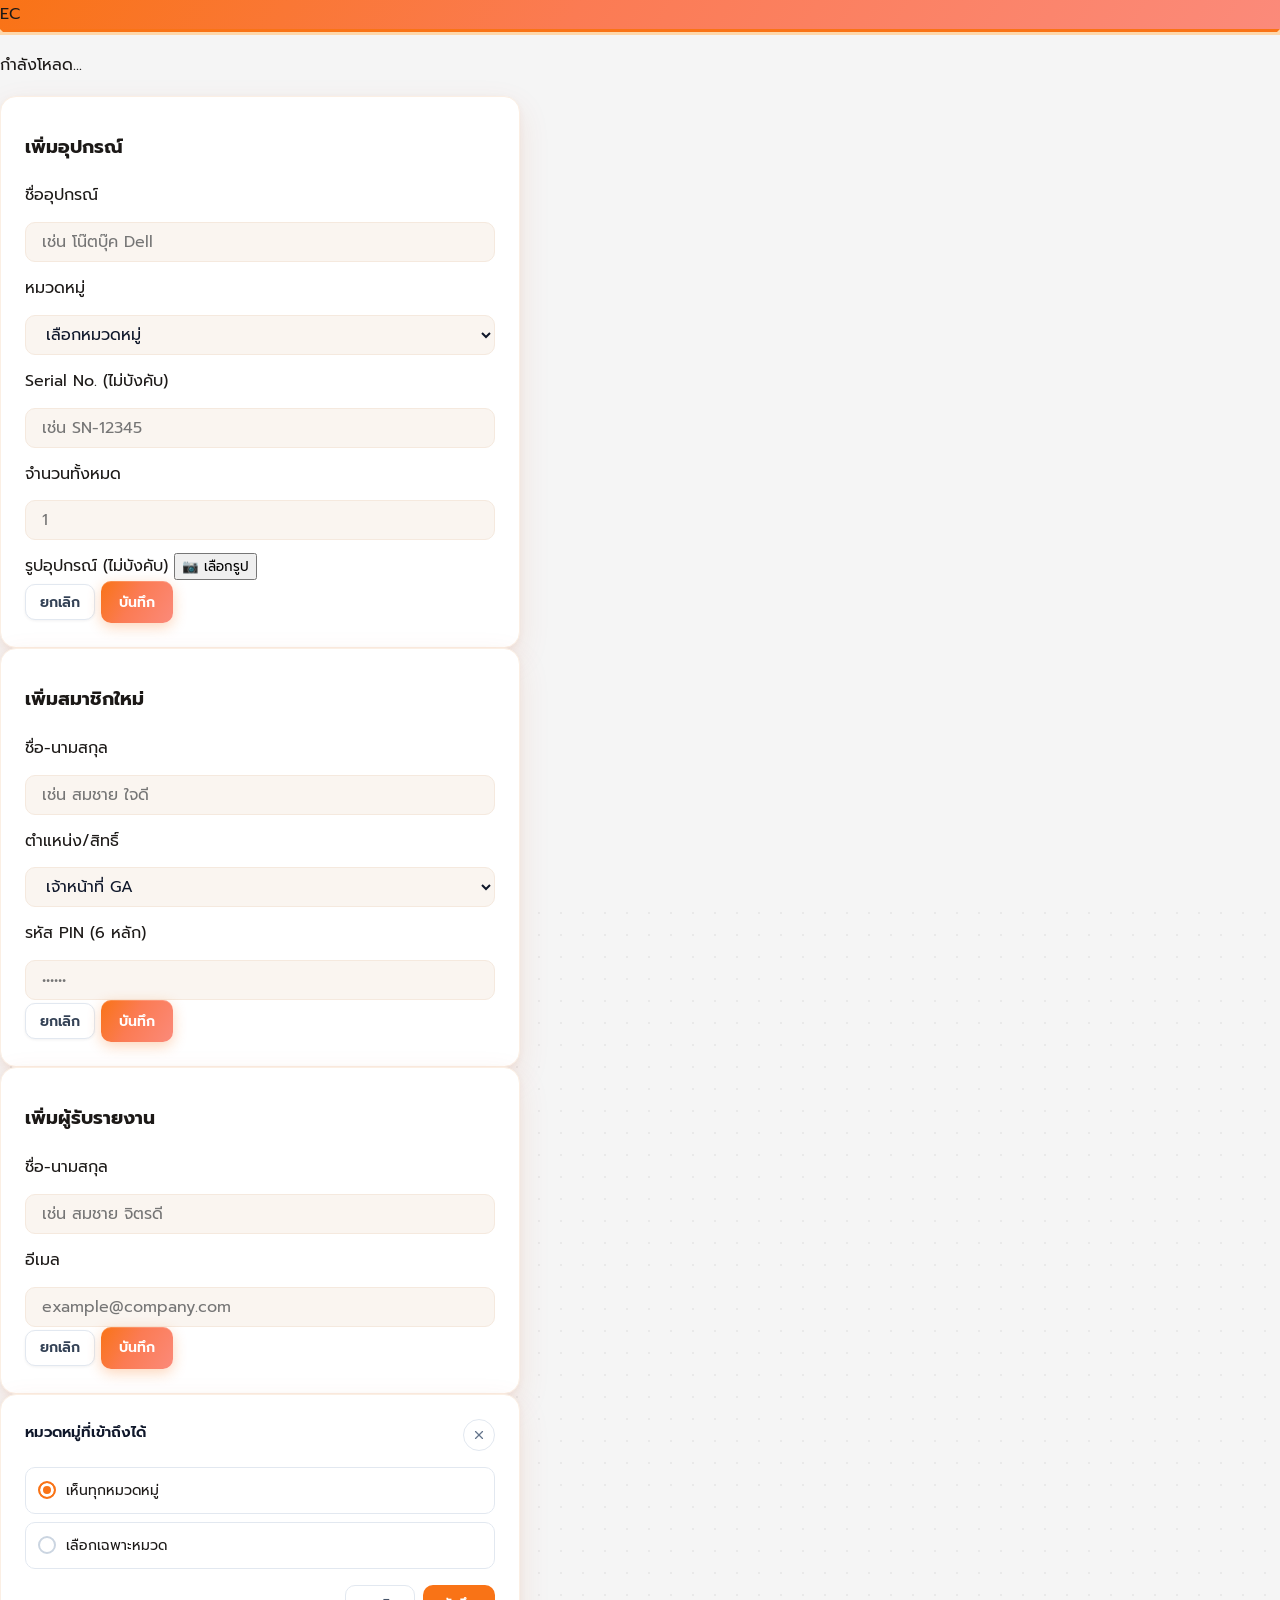
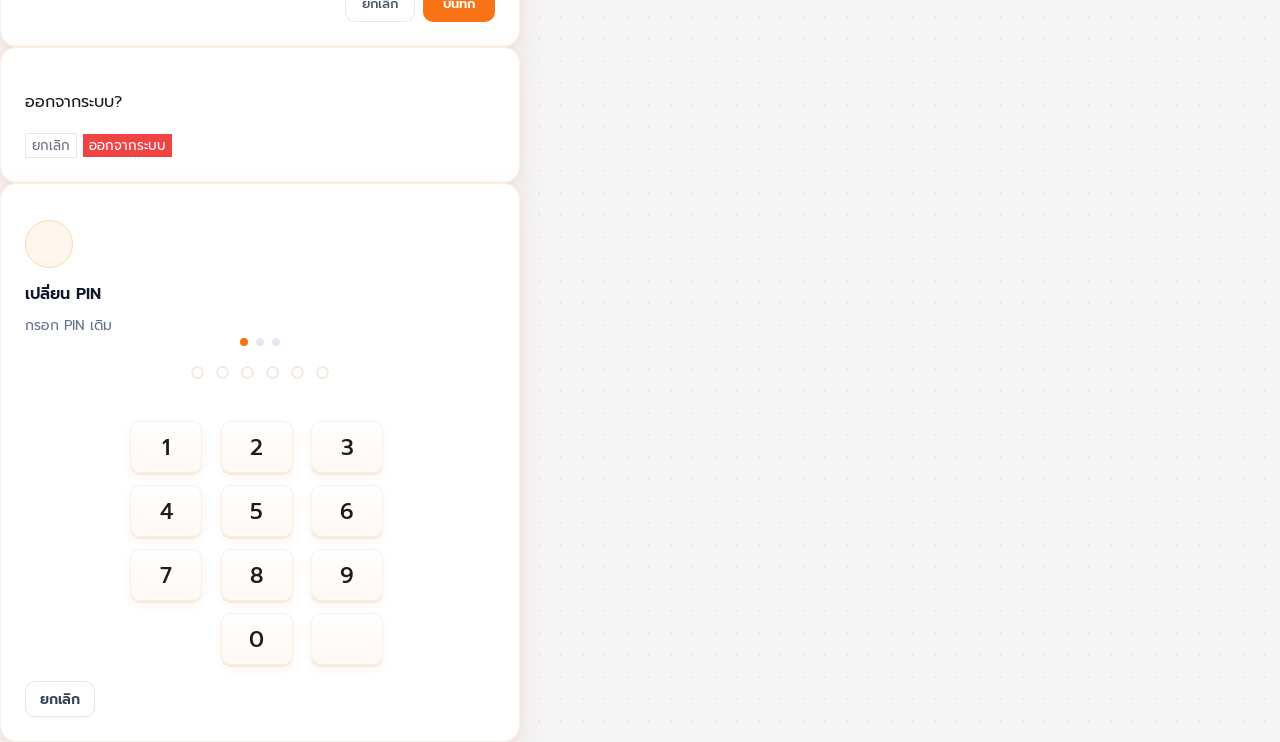
==== commit 8aa8fc7a: "Implement code changes to enhance functionality and improve performance" ====
--- a/index.html
+++ b/index.html
@@ -33,6 +33,20 @@
     }
   </script>
   <style>
+    /* Typography hierarchy */
+    .page-title { font-size: 1.375rem !important; font-weight: 700 !important; color: #1C1917 !important; }
+    .section-title { font-size: 1rem !important; font-weight: 600 !important; color: #1C1917 !important; letter-spacing: normal !important; text-transform: none !important; }
+    .section-subtitle { font-size: 0.875rem; color: #64748B; }
+    .equipment-name, .eq-title { font-size: 0.875rem !important; font-weight: 600 !important; }
+    .equipment-serial, .eq-meta { font-size: 0.75rem; color: #64748B; }
+    .qty-label { font-size: 0.75rem; }
+    .stat-number, .kpi-number { font-size: 1.875rem !important; font-weight: 700 !important; line-height: 1 !important; font-variant-numeric: tabular-nums !important; }
+    .stat-label, .kpi-label { font-size: 0.75rem !important; color: #64748B !important; }
+    .kpi-value { font-size: 1.875rem !important; font-weight: 700 !important; line-height: 1 !important; font-variant-numeric: tabular-nums !important; }
+    .filter-chip.active { font-weight: 600; background: #F97316; color: white; }
+    th { font-weight: 600 !important; font-size: 0.8125rem !important; }
+    .audit-badge { font-size: 0.6875rem; padding: 2px 8px; border-radius: 20px; font-weight: 500; }
+
     :root {
       /* ── Brand ──────────────────────────────────────────── */
       --orange-gradient: linear-gradient(135deg, #f97316 0%, #ea580c 52%, #c2410c 100%);
@@ -142,6 +156,7 @@
       background: var(--bg-page);
       background-image: radial-gradient(rgba(15,23,42,0.055) 1px, transparent 1px);
       background-size: 20px 20px;
+      overscroll-behavior: none;
     }
     body { font-family: 'Prompt', sans-serif; }
     *, *::before, *::after { box-sizing: border-box; }
@@ -495,7 +510,7 @@
     }
 
     /* ── Login ────────────────────────────────────────── */
-    .login-shell { min-height: 100%; background: linear-gradient(180deg, #f8fbff 0%, var(--bg-page) 56%); }
+    .login-shell { min-height: 100%; background: linear-gradient(180deg, #f8fbff 0%, var(--bg-page) 56%); overscroll-behavior-y: contain; }
     .auth-shell {
       min-height: 100vh;
       padding: 14px 16px 24px;
@@ -690,7 +705,7 @@
       background: white !important; border: 1px solid #E2E8F0 !important; border-radius: var(--radius-card) !important; padding: 20px 24px !important; min-height: 72px !important; box-shadow: var(--shadow-card) !important; transition: all .15s ease !important;
     }
     .gd-card:hover, .card:hover { transform: translateY(-2px) !important; box-shadow: 0 2px 4px rgba(0,0,0,0.04), 0 8px 16px rgba(0,0,0,0.06) !important; }
-    .btn-action-borrow { font-size: 0.8125rem !important; font-weight: 500 !important; color: #E86B00 !important; background: transparent !important; transition: all .15s ease !important; border-radius: 10px !important; padding: 6px 14px !important;}
+    .btn-action-borrow { font-size: 0.8125rem !important; font-weight: 500 !important; color: #E86B00 !important; background: transparent !important; transition: all .15s ease !important; border-radius: 10px !important; padding: 10px 16px !important;}
     .btn-action-borrow:hover { background: #FFF7ED !important; }
     button:hover { filter: brightness(0.97); }
     .kpi-card { padding: 20px !important; height: auto !important; }
@@ -791,19 +806,6 @@
 
 
 
-    /* Typography hierarchy */
-    .page-title { font-size: 1.375rem !important; font-weight: 700 !important; color: #1C1917 !important; }
-    .section-title { font-size: 1rem !important; font-weight: 600 !important; color: #1C1917 !important; letter-spacing: normal !important; text-transform: none !important; }
-    .section-subtitle { font-size: 0.875rem; color: #64748B; }
-    .equipment-name, .eq-title { font-size: 0.875rem !important; font-weight: 600 !important; }
-    .equipment-serial, .eq-meta { font-size: 0.75rem; color: #64748B; }
-    .qty-label { font-size: 0.75rem; }
-    .stat-number, .kpi-number { font-size: 1.875rem !important; font-weight: 700 !important; line-height: 1 !important; font-variant-numeric: tabular-nums !important; }
-    .stat-label, .kpi-label { font-size: 0.75rem !important; color: #64748B !important; }
-    .kpi-value { font-size: 1.875rem !important; font-weight: 700 !important; line-height: 1 !important; font-variant-numeric: tabular-nums !important; }
-    .filter-chip.active { font-weight: 600; background: #F97316; color: white; }
-    th { font-weight: 600 !important; font-size: 0.8125rem !important; }
-    .audit-badge { font-size: 0.6875rem; padding: 2px 8px; border-radius: 20px; font-weight: 500; }
   </style>
 
   <style>
@@ -870,19 +872,6 @@
     }
 
 
-    /* Typography hierarchy */
-    .page-title { font-size: 1.375rem !important; font-weight: 700 !important; color: #1C1917 !important; }
-    .section-title { font-size: 1rem !important; font-weight: 600 !important; color: #1C1917 !important; letter-spacing: normal !important; text-transform: none !important; }
-    .section-subtitle { font-size: 0.875rem; color: #64748B; }
-    .equipment-name, .eq-title { font-size: 0.875rem !important; font-weight: 600 !important; }
-    .equipment-serial, .eq-meta { font-size: 0.75rem; color: #64748B; }
-    .qty-label { font-size: 0.75rem; }
-    .stat-number, .kpi-number { font-size: 1.875rem !important; font-weight: 700 !important; line-height: 1 !important; font-variant-numeric: tabular-nums !important; }
-    .stat-label, .kpi-label { font-size: 0.75rem !important; color: #64748B !important; }
-    .kpi-value { font-size: 1.875rem !important; font-weight: 700 !important; line-height: 1 !important; font-variant-numeric: tabular-nums !important; }
-    .filter-chip.active { font-weight: 600; background: #F97316; color: white; }
-    th { font-weight: 600 !important; font-size: 0.8125rem !important; }
-    .audit-badge { font-size: 0.6875rem; padding: 2px 8px; border-radius: 20px; font-weight: 500; }
   </style>
 
   <style>
@@ -907,19 +896,6 @@
     .eq-meta { font-size: 13px !important; color: #64748B !important; line-height: 1.2 !important; margin-top: 0 !important; }
 
 
-    /* Typography hierarchy */
-    .page-title { font-size: 1.375rem !important; font-weight: 700 !important; color: #1C1917 !important; }
-    .section-title { font-size: 1rem !important; font-weight: 600 !important; color: #1C1917 !important; letter-spacing: normal !important; text-transform: none !important; }
-    .section-subtitle { font-size: 0.875rem; color: #64748B; }
-    .equipment-name, .eq-title { font-size: 0.875rem !important; font-weight: 600 !important; }
-    .equipment-serial, .eq-meta { font-size: 0.75rem; color: #64748B; }
-    .qty-label { font-size: 0.75rem; }
-    .stat-number, .kpi-number { font-size: 1.875rem !important; font-weight: 700 !important; line-height: 1 !important; font-variant-numeric: tabular-nums !important; }
-    .stat-label, .kpi-label { font-size: 0.75rem !important; color: #64748B !important; }
-    .kpi-value { font-size: 1.875rem !important; font-weight: 700 !important; line-height: 1 !important; font-variant-numeric: tabular-nums !important; }
-    .filter-chip.active { font-weight: 600; background: #F97316; color: white; }
-    th { font-weight: 600 !important; font-size: 0.8125rem !important; }
-    .audit-badge { font-size: 0.6875rem; padding: 2px 8px; border-radius: 20px; font-weight: 500; }
   </style>
 
   <style>
@@ -951,7 +927,7 @@
     /* View toggle buttons */
     .view-toggle-btn {
       display: inline-flex; align-items: center; justify-content: center;
-      width: 32px; height: 32px; border-radius: 8px; border: none; cursor: pointer;
+      min-width: 44px; height: 44px; border-radius: 8px; border: none; cursor: pointer;
       transition: all .15s ease;
     }
     .view-toggle-btn.active  { background: #F97316 !important; color: #fff !important; }
@@ -1010,19 +986,6 @@
     }
 
 
-    /* Typography hierarchy */
-    .page-title { font-size: 1.375rem !important; font-weight: 700 !important; color: #1C1917 !important; }
-    .section-title { font-size: 1rem !important; font-weight: 600 !important; color: #1C1917 !important; letter-spacing: normal !important; text-transform: none !important; }
-    .section-subtitle { font-size: 0.875rem; color: #64748B; }
-    .equipment-name, .eq-title { font-size: 0.875rem !important; font-weight: 600 !important; }
-    .equipment-serial, .eq-meta { font-size: 0.75rem; color: #64748B; }
-    .qty-label { font-size: 0.75rem; }
-    .stat-number, .kpi-number { font-size: 1.875rem !important; font-weight: 700 !important; line-height: 1 !important; font-variant-numeric: tabular-nums !important; }
-    .stat-label, .kpi-label { font-size: 0.75rem !important; color: #64748B !important; }
-    .kpi-value { font-size: 1.875rem !important; font-weight: 700 !important; line-height: 1 !important; font-variant-numeric: tabular-nums !important; }
-    .filter-chip.active { font-weight: 600; background: #F97316; color: white; }
-    th { font-weight: 600 !important; font-size: 0.8125rem !important; }
-    .audit-badge { font-size: 0.6875rem; padding: 2px 8px; border-radius: 20px; font-weight: 500; }
   </style>
 
   <style>
@@ -1079,19 +1042,6 @@
     }
 
 
-    /* Typography hierarchy */
-    .page-title { font-size: 1.375rem !important; font-weight: 700 !important; color: #1C1917 !important; }
-    .section-title { font-size: 1rem !important; font-weight: 600 !important; color: #1C1917 !important; letter-spacing: normal !important; text-transform: none !important; }
-    .section-subtitle { font-size: 0.875rem; color: #64748B; }
-    .equipment-name, .eq-title { font-size: 0.875rem !important; font-weight: 600 !important; }
-    .equipment-serial, .eq-meta { font-size: 0.75rem; color: #64748B; }
-    .qty-label { font-size: 0.75rem; }
-    .stat-number, .kpi-number { font-size: 1.875rem !important; font-weight: 700 !important; line-height: 1 !important; font-variant-numeric: tabular-nums !important; }
-    .stat-label, .kpi-label { font-size: 0.75rem !important; color: #64748B !important; }
-    .kpi-value { font-size: 1.875rem !important; font-weight: 700 !important; line-height: 1 !important; font-variant-numeric: tabular-nums !important; }
-    .filter-chip.active { font-weight: 600; background: #F97316; color: white; }
-    th { font-weight: 600 !important; font-size: 0.8125rem !important; }
-    .audit-badge { font-size: 0.6875rem; padding: 2px 8px; border-radius: 20px; font-weight: 500; }
   </style>
 
   <style>
@@ -1116,7 +1066,7 @@
     .analytics-kpi.tint-green  { background:linear-gradient(135deg,#ecfdf5 0%,#fff 60%); border-color:#a7f3d0; }
     .analytics-kpi.tint-blue   { background:linear-gradient(135deg,#eff6ff 0%,#fff 60%); border-color:#bfdbfe; }
     .analytics-kpi.danger      { background:linear-gradient(135deg,#fff1f2 0%,#fff 60%); border-color:#fecdd3; }
-    .kpi-label { font-size:11px; color:#a8a29e; }
+    .kpi-label { font-size:11px; color:#78716c; }
     .kpi-label.red { color:#DC6B19; }
     .kpi-value { font-size:28px; font-weight:600; line-height:1; color:#1c1917; font-family:'Prompt', sans-serif; }
     .kpi-value.orange { color:#f97316; }
@@ -1138,19 +1088,6 @@
     }
 
 
-    /* Typography hierarchy */
-    .page-title { font-size: 1.375rem !important; font-weight: 700 !important; color: #1C1917 !important; }
-    .section-title { font-size: 1rem !important; font-weight: 600 !important; color: #1C1917 !important; letter-spacing: normal !important; text-transform: none !important; }
-    .section-subtitle { font-size: 0.875rem; color: #64748B; }
-    .equipment-name, .eq-title { font-size: 0.875rem !important; font-weight: 600 !important; }
-    .equipment-serial, .eq-meta { font-size: 0.75rem; color: #64748B; }
-    .qty-label { font-size: 0.75rem; }
-    .stat-number, .kpi-number { font-size: 1.875rem !important; font-weight: 700 !important; line-height: 1 !important; font-variant-numeric: tabular-nums !important; }
-    .stat-label, .kpi-label { font-size: 0.75rem !important; color: #64748B !important; }
-    .kpi-value { font-size: 1.875rem !important; font-weight: 700 !important; line-height: 1 !important; font-variant-numeric: tabular-nums !important; }
-    .filter-chip.active { font-weight: 600; background: #F97316; color: white; }
-    th { font-weight: 600 !important; font-size: 0.8125rem !important; }
-    .audit-badge { font-size: 0.6875rem; padding: 2px 8px; border-radius: 20px; font-weight: 500; }
   </style>
 
   <style>
@@ -1198,19 +1135,6 @@
     
 
 
-    /* Typography hierarchy */
-    .page-title { font-size: 1.375rem !important; font-weight: 700 !important; color: #1C1917 !important; }
-    .section-title { font-size: 1rem !important; font-weight: 600 !important; color: #1C1917 !important; letter-spacing: normal !important; text-transform: none !important; }
-    .section-subtitle { font-size: 0.875rem; color: #64748B; }
-    .equipment-name, .eq-title { font-size: 0.875rem !important; font-weight: 600 !important; }
-    .equipment-serial, .eq-meta { font-size: 0.75rem; color: #64748B; }
-    .qty-label { font-size: 0.75rem; }
-    .stat-number, .kpi-number { font-size: 1.875rem !important; font-weight: 700 !important; line-height: 1 !important; font-variant-numeric: tabular-nums !important; }
-    .stat-label, .kpi-label { font-size: 0.75rem !important; color: #64748B !important; }
-    .kpi-value { font-size: 1.875rem !important; font-weight: 700 !important; line-height: 1 !important; font-variant-numeric: tabular-nums !important; }
-    .filter-chip.active { font-weight: 600; background: #F97316; color: white; }
-    th { font-weight: 600 !important; font-size: 0.8125rem !important; }
-    .audit-badge { font-size: 0.6875rem; padding: 2px 8px; border-radius: 20px; font-weight: 500; }
   </style>
 
   <style>
@@ -1291,19 +1215,6 @@
     
 
 
-    /* Typography hierarchy */
-    .page-title { font-size: 1.375rem !important; font-weight: 700 !important; color: #1C1917 !important; }
-    .section-title { font-size: 1rem !important; font-weight: 600 !important; color: #1C1917 !important; letter-spacing: normal !important; text-transform: none !important; }
-    .section-subtitle { font-size: 0.875rem; color: #64748B; }
-    .equipment-name, .eq-title { font-size: 0.875rem !important; font-weight: 600 !important; }
-    .equipment-serial, .eq-meta { font-size: 0.75rem; color: #64748B; }
-    .qty-label { font-size: 0.75rem; }
-    .stat-number, .kpi-number { font-size: 1.875rem !important; font-weight: 700 !important; line-height: 1 !important; font-variant-numeric: tabular-nums !important; }
-    .stat-label, .kpi-label { font-size: 0.75rem !important; color: #64748B !important; }
-    .kpi-value { font-size: 1.875rem !important; font-weight: 700 !important; line-height: 1 !important; font-variant-numeric: tabular-nums !important; }
-    .filter-chip.active { font-weight: 600; background: #F97316; color: white; }
-    th { font-weight: 600 !important; font-size: 0.8125rem !important; }
-    .audit-badge { font-size: 0.6875rem; padding: 2px 8px; border-radius: 20px; font-weight: 500; }
   </style>
 
   <style>
@@ -1378,7 +1289,7 @@
       .dash-kpi-grid { grid-template-columns: repeat(4, 1fr); gap: 14px; }
     }
     .dash-kpi-grid .kpi-card { padding: 14px !important; min-height: 0 !important; height: auto !important; }
-    .kpi-label { font-size: 11px !important; color: #a8a29e !important; margin-top: 6px !important; padding-top: 0 !important; }
+    .kpi-label { font-size: 11px !important; color: #78716c !important; margin-top: 6px !important; padding-top: 0 !important; }
 
     /* 4 ── Top tabs underline style */
     .top-tabs-inner {
@@ -1413,19 +1324,6 @@
     }
 
 
-    /* Typography hierarchy */
-    .page-title { font-size: 1.375rem !important; font-weight: 700 !important; color: #1C1917 !important; }
-    .section-title { font-size: 1rem !important; font-weight: 600 !important; color: #1C1917 !important; letter-spacing: normal !important; text-transform: none !important; }
-    .section-subtitle { font-size: 0.875rem; color: #64748B; }
-    .equipment-name, .eq-title { font-size: 0.875rem !important; font-weight: 600 !important; }
-    .equipment-serial, .eq-meta { font-size: 0.75rem; color: #64748B; }
-    .qty-label { font-size: 0.75rem; }
-    .stat-number, .kpi-number { font-size: 1.875rem !important; font-weight: 700 !important; line-height: 1 !important; font-variant-numeric: tabular-nums !important; }
-    .stat-label, .kpi-label { font-size: 0.75rem !important; color: #64748B !important; }
-    .kpi-value { font-size: 1.875rem !important; font-weight: 700 !important; line-height: 1 !important; font-variant-numeric: tabular-nums !important; }
-    .filter-chip.active { font-weight: 600; background: #F97316; color: white; }
-    th { font-weight: 600 !important; font-size: 0.8125rem !important; }
-    .audit-badge { font-size: 0.6875rem; padding: 2px 8px; border-radius: 20px; font-weight: 500; }
   </style>
 
   <style>
@@ -1649,19 +1547,6 @@
     }
 
 
-    /* Typography hierarchy */
-    .page-title { font-size: 1.375rem !important; font-weight: 700 !important; color: #1C1917 !important; }
-    .section-title { font-size: 1rem !important; font-weight: 600 !important; color: #1C1917 !important; letter-spacing: normal !important; text-transform: none !important; }
-    .section-subtitle { font-size: 0.875rem; color: #64748B; }
-    .equipment-name, .eq-title { font-size: 0.875rem !important; font-weight: 600 !important; }
-    .equipment-serial, .eq-meta { font-size: 0.75rem; color: #64748B; }
-    .qty-label { font-size: 0.75rem; }
-    .stat-number, .kpi-number { font-size: 1.875rem !important; font-weight: 700 !important; line-height: 1 !important; font-variant-numeric: tabular-nums !important; }
-    .stat-label, .kpi-label { font-size: 0.75rem !important; color: #64748B !important; }
-    .kpi-value { font-size: 1.875rem !important; font-weight: 700 !important; line-height: 1 !important; font-variant-numeric: tabular-nums !important; }
-    .filter-chip.active { font-weight: 600; background: #F97316; color: white; }
-    th { font-weight: 600 !important; font-size: 0.8125rem !important; }
-    .audit-badge { font-size: 0.6875rem; padding: 2px 8px; border-radius: 20px; font-weight: 500; }
   </style>
 
   <style>
@@ -1861,7 +1746,7 @@
       border-color: var(--mf-border) !important;
     }
     .kpi-card:hover .kpi-number { color: var(--mf-orange-d) !important; }
-    .kpi-label { color: var(--mf-text-3) !important; font-size: 12px !important; }
+    .kpi-label { color: #78716c !important; font-size: 12px !important; }
     .kpi-icon-wrap {
       background: var(--mf-hover) !important;
       color: var(--mf-orange-d) !important;
@@ -2134,7 +2019,8 @@
     .eq-stock-fill {
       height: 100%; border-radius: 999px;
       background: linear-gradient(90deg, #F97316, #FB923C);
-      transition: width .3s ease;
+      transition: transform .3s ease;
+      transform-origin: left;
     }
     .eq-stock-fill.low  { background: linear-gradient(90deg, #D97706, #F59E0B); }
     .eq-stock-fill.out  { background: linear-gradient(90deg, #B91C1C, #DC6B19); }
@@ -2259,9 +2145,7 @@
     .legend-dot.amber { background: #F59E0B; }
     .legend-dot.red   { background: #DC6B19; }
 
-    .tab-content {
-      animation: fadeIn 0.15s ease;
-    }
+    /* .tab-content animation removed — children use .fade-in directly */
     @keyframes fadeIn {
       from { opacity: 0; transform: translateY(4px); }
       to   { opacity: 1; transform: translateY(0); }
@@ -2290,7 +2174,7 @@
       100% { transform: scale(1); }
     }
 
-    .progress-bar { transition: width 0.6s ease; }
+    .progress-bar { transition: transform 0.6s ease; transform-origin: left; }
     .progress-bar.high   { background: #10B981 !important; }
     .progress-bar.medium { background: #F59E0B !important; }
     .progress-bar.low    { background: #DC6B19 !important; }
@@ -2401,9 +2285,7 @@
     .legend-dot.amber { background: #F59E0B; }
     .legend-dot.red   { background: #DC6B19; }
 
-    .tab-content {
-      animation: fadeIn 0.15s ease;
-    }
+    /* .tab-content animation removed — children use .fade-in directly */
     @keyframes fadeIn {
       from { opacity: 0; transform: translateY(4px); }
       to   { opacity: 1; transform: translateY(0); }
@@ -2432,7 +2314,7 @@
       100% { transform: scale(1); }
     }
 
-    .progress-bar { transition: width 0.6s ease; }
+    .progress-bar { transition: transform 0.6s ease; transform-origin: left; }
     .progress-bar.high   { background: #10B981 !important; }
     .progress-bar.medium { background: #F59E0B !important; }
     .progress-bar.low    { background: #DC6B19 !important; }
@@ -2576,9 +2458,7 @@
     .legend-dot.amber { background: #F59E0B; }
     .legend-dot.red   { background: #DC6B19; }
 
-    .tab-content {
-      animation: fadeIn 0.15s ease;
-    }
+    /* .tab-content animation removed — children use .fade-in directly */
     @keyframes fadeIn {
       from { opacity: 0; transform: translateY(4px); }
       to   { opacity: 1; transform: translateY(0); }
@@ -2607,7 +2487,7 @@
       100% { transform: scale(1); }
     }
 
-    .progress-bar { transition: width 0.6s ease; }
+    .progress-bar { transition: transform 0.6s ease; transform-origin: left; }
     .progress-bar.high   { background: #10B981 !important; }
     .progress-bar.medium { background: #F59E0B !important; }
     .progress-bar.low    { background: #DC6B19 !important; }
@@ -2667,488 +2547,6 @@
     }
 
 
-    /* Typography hierarchy */
-    .page-title { font-size: 1.375rem !important; font-weight: 700 !important; color: #1C1917 !important; }
-    .section-title { font-size: 1rem !important; font-weight: 600 !important; color: #1C1917 !important; letter-spacing: normal !important; text-transform: none !important; }
-    .section-subtitle { font-size: 0.875rem; color: #64748B; }
-    .equipment-name, .eq-title { font-size: 0.875rem !important; font-weight: 600 !important; }
-    .equipment-serial, .eq-meta { font-size: 0.75rem; color: #64748B; }
-    .qty-label { font-size: 0.75rem; }
-    .stat-number, .kpi-number { font-size: 1.875rem !important; font-weight: 700 !important; line-height: 1 !important; font-variant-numeric: tabular-nums !important; }
-    .stat-label, .kpi-label { font-size: 0.75rem !important; color: #64748B !important; }
-    .kpi-value { font-size: 1.875rem !important; font-weight: 700 !important; line-height: 1 !important; font-variant-numeric: tabular-nums !important; }
-    .filter-chip.active { font-weight: 600; background: #F97316; color: white; }
-    th { font-weight: 600 !important; font-size: 0.8125rem !important; }
-    .audit-badge { font-size: 0.6875rem; padding: 2px 8px; border-radius: 20px; font-weight: 500; }
-  </style>
-  <style>
-    /* MeetFlow compact topbar rebalance */
-    body,
-    .gd-shell,
-    #app-root {
-      background: #FFF8F4 !important;
-    }
-
-    #screen-main > .gd-header.app-header {
-      position: sticky !important;
-      top: 0 !important;
-      z-index: 20 !important;
-      padding: 12px 20px 0 !important;
-      background: transparent !important;
-      border: 0 !important;
-      box-shadow: none !important;
-    }
-    #screen-main > .gd-header.app-header .gd-inner {
-      background: linear-gradient(120deg, #F97316 0%, #FB7B53 45%, #FB8A7A 100%) !important;
-      border-radius: 16px !important;
-      padding: 14px 20px !important;
-      box-shadow: 0 6px 18px rgba(249,115,22,0.16), inset 0 1px 0 rgba(255,255,255,0.18) !important;
-    }
-    #screen-main > .gd-header.app-header #main-avatar {
-      width: 40px !important;
-      height: 40px !important;
-      border-radius: 999px !important;
-      background: rgba(255,255,255,0.25) !important;
-      border: 1.5px solid rgba(255,255,255,0.4) !important;
-      color: #fff !important;
-    }
-    #screen-main > .gd-header.app-header #main-greeting {
-      font-size: 11.5px !important;
-      opacity: 0.85 !important;
-      color: rgba(255,255,255,0.92) !important;
-      margin: 0 0 1px !important;
-      line-height: 1.15 !important;
-    }
-    #screen-main > .gd-header.app-header #main-user-name {
-      color: #fff !important;
-      font-size: 15px !important;
-      font-weight: 600 !important;
-      margin: 0 0 2px !important;
-      max-width: 220px !important;
-      overflow: hidden !important;
-      text-overflow: ellipsis !important;
-      white-space: nowrap !important;
-    }
-    #screen-main > .gd-header.app-header #main-user-role {
-      font-size: 10.5px !important;
-      letter-spacing: 0.04em !important;
-      padding: 2px 8px !important;
-      border-radius: 999px !important;
-      background: rgba(255,255,255,0.22) !important;
-      border: 1px solid rgba(255,255,255,0.30) !important;
-      color: #fff !important;
-    }
-    #screen-main > .gd-header.app-header button:not([onclick*="goScreen"]) {
-      width: 32px !important;
-      height: 32px !important;
-      border-radius: 10px !important;
-      background: rgba(255,255,255,0.20) !important;
-      border: 1px solid rgba(255,255,255,0.28) !important;
-      color: #fff !important;
-      backdrop-filter: blur(8px) !important;
-      -webkit-backdrop-filter: blur(8px) !important;
-    }
-    #screen-main > .gd-header.app-header button:not([onclick*="goScreen"]) svg,
-    #screen-main > .gd-header.app-header button:not([onclick*="goScreen"]) i[data-lucide] {
-      width: 14px !important;
-      height: 14px !important;
-      stroke: #fff !important;
-      color: #fff !important;
-    }
-    #screen-main > .gd-header.app-header > svg.header-wave { display: none !important; }
-
-    .top-tabs {
-      padding: 12px 24px 0 !important;
-      background: transparent !important;
-      margin-bottom: 0 !important;
-    }
-    .top-tabs-inner {
-      display: inline-flex !important;
-      gap: 4px !important;
-      background: #FFFFFF !important;
-      border: 1px solid #F1E6DA !important;
-      border-radius: 999px !important;
-      padding: 4px !important;
-      width: fit-content !important;
-      max-width: 100% !important;
-      box-shadow: none !important;
-    }
-    .top-tab {
-      padding: 7px 16px !important;
-      height: auto !important;
-      font-size: 13px !important;
-      font-weight: 600 !important;
-      color: #6B5B4F !important;
-      border-radius: 999px !important;
-      border: 0 !important;
-      margin: 0 !important;
-      transition: all 0.15s ease !important;
-      background: transparent !important;
-    }
-    .top-tab.active {
-      background: linear-gradient(135deg,#F97316,#EA580C) !important;
-      color: #fff !important;
-      box-shadow: 0 2px 8px rgba(249,115,22,0.28) !important;
-    }
-    .top-tab:hover:not(.active) { background: #FFF1E6 !important; }
-
-    @media (max-width: 600px) {
-      #screen-main > .gd-header.app-header {
-        padding: 10px 16px 0 !important;
-      }
-      #screen-main > .gd-header.app-header .gd-inner {
-        padding: 12px 16px !important;
-        border-radius: 14px !important;
-      }
-      #screen-main > .gd-header.app-header #main-user-name {
-        max-width: 145px !important;
-      }
-      .top-tabs {
-        padding: 10px 16px 0 !important;
-      }
-      .top-tabs-inner {
-        overflow-x: auto !important;
-        scrollbar-width: none !important;
-      }
-      .top-tabs-inner::-webkit-scrollbar { display: none !important; }
-    }
-
-    .btn-logout-confirm {
-      background: #EF4444 !important;
-      color: #ffffff !important;
-      border: none !important;
-    }
-    .btn-logout-cancel {
-      background: transparent !important;
-      color: #6B7280 !important;
-      border: 1.5px solid #E5E7EB !important;
-    }
-
-    .audit-filter-pills {
-      display: flex;
-      gap: 8px;
-      overflow-x: auto;
-      scrollbar-width: none;
-      -ms-overflow-style: none;
-      padding-bottom: 4px;
-      margin-bottom: 20px;
-      padding-right: 8px;
-    }
-    .audit-filter-pills::-webkit-scrollbar { display: none; }
-
-    .section-title {
-      font-weight: 700 !important;
-      font-size: 18px !important;
-      color: #1C1917 !important;
-      text-transform: none !important;
-      letter-spacing: normal !important;
-    }
-    .section-subtitle {
-      color: #9CA3AF !important;
-      font-size: 13px !important;
-    }
-
-    .stat-card {
-      background: #ffffff !important;
-      border: 0.5px solid #E7E5E4 !important;
-    }
-    .kpi-card.danger,
-    .kpi-card.success {
-      background: #ffffff !important;
-      border-color: #E7E5E4 !important;
-    }
-
-    .empty-state-icon-wrap {
-      width: 64px;
-      height: 64px;
-      border-radius: 14px;
-      background: #FFF7ED;
-      display: flex;
-      align-items: center;
-      justify-content: center;
-      margin-bottom: 12px;
-    }
-    .empty-state-icon {
-      width: 64px;
-      height: 64px;
-      color: #FDBA74;
-    }
-    .empty-state-text {
-      color: #9CA3AF;
-      font-size: 14px;
-      margin: 8px 0 16px;
-      line-height: 1.5;
-    }
-
-    .availability-legend {
-      display: flex;
-      gap: 16px;
-      font-size: 11px;
-      color: #A8A29E;
-      margin-bottom: 12px;
-    }
-    .legend-dot {
-      width: 8px;
-      height: 8px;
-      border-radius: 50%;
-      display: inline-block;
-      margin-right: 4px;
-    }
-    .legend-dot.green { background: #10B981; }
-    .legend-dot.amber { background: #F59E0B; }
-    .legend-dot.red   { background: #DC6B19; }
-
-    .tab-content {
-      animation: fadeIn 0.15s ease;
-    }
-    @keyframes fadeIn {
-      from { opacity: 0; transform: translateY(4px); }
-      to   { opacity: 1; transform: translateY(0); }
-    }
-
-    .card {
-      transition: transform 0.15s ease, box-shadow 0.15s ease !important;
-      box-shadow: 0 2px 12px rgba(0,0,0,0.06), 0 1px 3px rgba(0,0,0,0.04) !important;
-    }
-    .card:hover {
-      transform: translateY(-2px);
-      box-shadow: 0 6px 20px rgba(0,0,0,0.10), 0 2px 6px rgba(0,0,0,0.06) !important;
-    }
-
-    button {
-      transition: transform 0.1s ease;
-    }
-    button:active { transform: scale(0.97); }
-
-    .pin-dot.filled {
-      animation: pinPulse 0.15s ease;
-    }
-    @keyframes pinPulse {
-      0%   { transform: scale(1); }
-      50%  { transform: scale(1.3); }
-      100% { transform: scale(1); }
-    }
-
-    .progress-bar { transition: width 0.6s ease; }
-    .progress-bar.high   { background: #10B981 !important; }
-    .progress-bar.medium { background: #F59E0B !important; }
-    .progress-bar.low    { background: #DC6B19 !important; }
-
-    .app-header {
-      box-shadow: 0 4px 20px rgba(0,0,0,0.12);
-    }
-    #screen-main > .gd-header.app-header {
-      background: linear-gradient(145deg, #f97316, #ea580c) !important;
-      padding: 20px 20px 52px !important;
-      position: relative !important;
-      box-shadow: 0 4px 20px rgba(0,0,0,0.12) !important;
-    }
-    #screen-main > .gd-header.app-header #main-user-name {
-      color: #ffffff !important;
-    }
-    #screen-main > .gd-header.app-header #main-user-role {
-      background: rgba(255,255,255,0.2) !important;
-      border: 1px solid rgba(255,255,255,0.3) !important;
-      color: #ffffff !important;
-      border-radius: 20px !important;
-      padding: 3px 12px !important;
-      font-size: 12px !important;
-    }
-    #main-avatar {
-      background: rgba(255,255,255,0.25) !important;
-      border: 1.5px solid rgba(255,255,255,0.4) !important;
-      color: #ffffff !important;
-      border-radius: 9999px !important;
-    }
-    #screen-main > .gd-header.app-header button:not([onclick*="goScreen"]):not(#main-hero-cta) {
-      background: rgba(255,255,255,0.2) !important;
-      border: 1px solid rgba(255,255,255,0.3) !important;
-      color: #ffffff !important;
-      border-radius: 8px !important;
-    }
-    #screen-main > .gd-header > svg.header-wave {
-      display: block !important;
-      height: 48px !important;
-    }
-
-    .top-tab:not(.active):hover {
-      background: #FFF0E8 !important;
-      transition: background 0.2s ease;
-    }
-    .bottom-nav .nav-item:not(.active):hover,
-    .bottom-nav .bn-item:not(.active):hover {
-      background: #FFF0E8;
-      border-radius: 8px;
-    }
-
-    .user-list-item {
-      transition: background 0.15s ease;
-    }
-    .user-list-item:hover {
-      background: #FFF5F0 !important;
-    }
-
-
-    /* Typography hierarchy */
-    .page-title { font-size: 1.375rem !important; font-weight: 700 !important; color: #1C1917 !important; }
-    .section-title { font-size: 1rem !important; font-weight: 600 !important; color: #1C1917 !important; letter-spacing: normal !important; text-transform: none !important; }
-    .section-subtitle { font-size: 0.875rem; color: #64748B; }
-    .equipment-name, .eq-title { font-size: 0.875rem !important; font-weight: 600 !important; }
-    .equipment-serial, .eq-meta { font-size: 0.75rem; color: #64748B; }
-    .qty-label { font-size: 0.75rem; }
-    .stat-number, .kpi-number { font-size: 1.875rem !important; font-weight: 700 !important; line-height: 1 !important; font-variant-numeric: tabular-nums !important; }
-    .stat-label, .kpi-label { font-size: 0.75rem !important; color: #64748B !important; }
-    .kpi-value { font-size: 1.875rem !important; font-weight: 700 !important; line-height: 1 !important; font-variant-numeric: tabular-nums !important; }
-    .filter-chip.active { font-weight: 600; background: #F97316; color: white; }
-    th { font-weight: 600 !important; font-size: 0.8125rem !important; }
-    .audit-badge { font-size: 0.6875rem; padding: 2px 8px; border-radius: 20px; font-weight: 500; }
-  </style>
-  <style>
-    /* MeetFlow compact topbar rebalance */
-    body,
-    .gd-shell,
-    #app-root {
-      background: #FFF8F4 !important;
-    }
-
-    #screen-main > .gd-header.app-header {
-      position: sticky !important;
-      top: 0 !important;
-      z-index: 20 !important;
-      padding: 12px 20px 0 !important;
-      background: transparent !important;
-      border: 0 !important;
-      box-shadow: none !important;
-    }
-    #screen-main > .gd-header.app-header .gd-inner {
-      background: linear-gradient(120deg, #F97316 0%, #FB7B53 45%, #FB8A7A 100%) !important;
-      border-radius: 16px !important;
-      padding: 14px 20px !important;
-      box-shadow: 0 6px 18px rgba(249,115,22,0.16), inset 0 1px 0 rgba(255,255,255,0.18) !important;
-    }
-    #screen-main > .gd-header.app-header #main-avatar {
-      width: 40px !important;
-      height: 40px !important;
-      border-radius: 999px !important;
-      background: rgba(255,255,255,0.25) !important;
-      border: 1.5px solid rgba(255,255,255,0.4) !important;
-      color: #fff !important;
-    }
-    #screen-main > .gd-header.app-header #main-greeting {
-      font-size: 11.5px !important;
-      opacity: 0.85 !important;
-      color: rgba(255,255,255,0.92) !important;
-      margin: 0 0 1px !important;
-      line-height: 1.15 !important;
-    }
-    #screen-main > .gd-header.app-header #main-user-name {
-      color: #fff !important;
-      font-size: 15px !important;
-      font-weight: 600 !important;
-      margin: 0 0 2px !important;
-      max-width: 220px !important;
-      overflow: hidden !important;
-      text-overflow: ellipsis !important;
-      white-space: nowrap !important;
-    }
-    #screen-main > .gd-header.app-header #main-user-role {
-      font-size: 10.5px !important;
-      letter-spacing: 0.04em !important;
-      padding: 2px 8px !important;
-      border-radius: 999px !important;
-      background: rgba(255,255,255,0.22) !important;
-      border: 1px solid rgba(255,255,255,0.30) !important;
-      color: #fff !important;
-    }
-    #screen-main > .gd-header.app-header button:not([onclick*="goScreen"]):not(#main-hero-cta) {
-      width: 32px !important;
-      height: 32px !important;
-      border-radius: 10px !important;
-      background: rgba(255,255,255,0.20) !important;
-      border: 1px solid rgba(255,255,255,0.28) !important;
-      color: #fff !important;
-      backdrop-filter: blur(8px) !important;
-      -webkit-backdrop-filter: blur(8px) !important;
-    }
-    #screen-main > .gd-header.app-header button:not([onclick*="goScreen"]) svg,
-    #screen-main > .gd-header.app-header button:not([onclick*="goScreen"]) i[data-lucide] {
-      width: 14px !important;
-      height: 14px !important;
-      stroke: #fff !important;
-      color: #fff !important;
-    }
-    #screen-main > .gd-header.app-header > svg.header-wave { display: none !important; }
-
-    .top-tabs {
-      padding: 12px 24px 0 !important;
-      background: transparent !important;
-      margin-bottom: 0 !important;
-    }
-    .top-tabs-inner {
-      display: inline-flex !important;
-      gap: 4px !important;
-      background: #FFFFFF !important;
-      border: 1px solid #F1E6DA !important;
-      border-radius: 999px !important;
-      padding: 4px !important;
-      width: fit-content !important;
-      max-width: 100% !important;
-      box-shadow: none !important;
-    }
-    .top-tab {
-      padding: 7px 16px !important;
-      height: auto !important;
-      font-size: 13px !important;
-      font-weight: 600 !important;
-      color: #6B5B4F !important;
-      border-radius: 999px !important;
-      border: 0 !important;
-      margin: 0 !important;
-      transition: all 0.15s ease !important;
-      background: transparent !important;
-    }
-    .top-tab.active {
-      background: linear-gradient(135deg,#F97316,#EA580C) !important;
-      color: #fff !important;
-      box-shadow: 0 2px 8px rgba(249,115,22,0.28) !important;
-    }
-    .top-tab:hover:not(.active) { background: #FFF1E6 !important; }
-
-    @media (max-width: 600px) {
-      #screen-main > .gd-header.app-header {
-        padding: 10px 16px 0 !important;
-      }
-      #screen-main > .gd-header.app-header .gd-inner {
-        padding: 12px 16px !important;
-        border-radius: 14px !important;
-      }
-      #screen-main > .gd-header.app-header #main-user-name {
-        max-width: 145px !important;
-      }
-      .top-tabs {
-        padding: 10px 16px 0 !important;
-      }
-      .top-tabs-inner {
-        overflow-x: auto !important;
-        scrollbar-width: none !important;
-      }
-      .top-tabs-inner::-webkit-scrollbar { display: none !important; }
-    }
-
-
-    /* Typography hierarchy */
-    .page-title { font-size: 1.375rem !important; font-weight: 700 !important; color: #1C1917 !important; }
-    .section-title { font-size: 1rem !important; font-weight: 600 !important; color: #1C1917 !important; letter-spacing: normal !important; text-transform: none !important; }
-    .section-subtitle { font-size: 0.875rem; color: #64748B; }
-    .equipment-name, .eq-title { font-size: 0.875rem !important; font-weight: 600 !important; }
-    .equipment-serial, .eq-meta { font-size: 0.75rem; color: #64748B; }
-    .qty-label { font-size: 0.75rem; }
-    .stat-number, .kpi-number { font-size: 1.875rem !important; font-weight: 700 !important; line-height: 1 !important; font-variant-numeric: tabular-nums !important; }
-    .stat-label, .kpi-label { font-size: 0.75rem !important; color: #64748B !important; }
-    .kpi-value { font-size: 1.875rem !important; font-weight: 700 !important; line-height: 1 !important; font-variant-numeric: tabular-nums !important; }
-    .filter-chip.active { font-weight: 600; background: #F97316; color: white; }
-    th { font-weight: 600 !important; font-size: 0.8125rem !important; }
-    .audit-badge { font-size: 0.6875rem; padding: 2px 8px; border-radius: 20px; font-weight: 500; }
   </style>
   <style>
     /* Hero banner topbar (final override) */
@@ -3228,8 +2626,8 @@
       white-space: nowrap !important;
     }
     #screen-main > .gd-header.app-header button:not([onclick*="goScreen"]):not(#main-hero-cta) {
-      width: 32px !important;
-      height: 32px !important;
+      width: 44px !important;
+      height: 44px !important;
       border-radius: 10px !important;
       background: rgba(255,255,255,0.20) !important;
       border: 1px solid rgba(255,255,255,0.28) !important;
@@ -3380,9 +2778,7 @@
     .legend-dot.amber { background: #F59E0B; }
     .legend-dot.red   { background: #DC6B19; }
 
-    .tab-content {
-      animation: fadeIn 0.15s ease;
-    }
+    /* .tab-content animation removed — children use .fade-in directly */
     @keyframes fadeIn {
       from { opacity: 0; transform: translateY(4px); }
       to   { opacity: 1; transform: translateY(0); }
@@ -3411,7 +2807,7 @@
       100% { transform: scale(1); }
     }
 
-    .progress-bar { transition: width 0.6s ease; }
+    .progress-bar { transition: transform 0.6s ease; transform-origin: left; }
     .progress-bar.high   { background: #10B981 !important; }
     .progress-bar.medium { background: #F59E0B !important; }
     .progress-bar.low    { background: #DC6B19 !important; }
@@ -3471,326 +2867,6 @@
     }
 
 
-    /* Typography hierarchy */
-    .page-title { font-size: 1.375rem !important; font-weight: 700 !important; color: #1C1917 !important; }
-    .section-title { font-size: 1rem !important; font-weight: 600 !important; color: #1C1917 !important; letter-spacing: normal !important; text-transform: none !important; }
-    .section-subtitle { font-size: 0.875rem; color: #64748B; }
-    .equipment-name, .eq-title { font-size: 0.875rem !important; font-weight: 600 !important; }
-    .equipment-serial, .eq-meta { font-size: 0.75rem; color: #64748B; }
-    .qty-label { font-size: 0.75rem; }
-    .stat-number, .kpi-number { font-size: 1.875rem !important; font-weight: 700 !important; line-height: 1 !important; font-variant-numeric: tabular-nums !important; }
-    .stat-label, .kpi-label { font-size: 0.75rem !important; color: #64748B !important; }
-    .kpi-value { font-size: 1.875rem !important; font-weight: 700 !important; line-height: 1 !important; font-variant-numeric: tabular-nums !important; }
-    .filter-chip.active { font-weight: 600; background: #F97316; color: white; }
-    th { font-weight: 600 !important; font-size: 0.8125rem !important; }
-    .audit-badge { font-size: 0.6875rem; padding: 2px 8px; border-radius: 20px; font-weight: 500; }
-  </style>
-  <style>
-    /* MeetFlow compact topbar rebalance */
-    body,
-    .gd-shell,
-    #app-root {
-      background: #FFF8F4 !important;
-    }
-
-    #screen-main > .gd-header.app-header {
-      position: sticky !important;
-      top: 0 !important;
-      z-index: 20 !important;
-      padding: 12px 20px 0 !important;
-      background: transparent !important;
-      border: 0 !important;
-      box-shadow: none !important;
-    }
-    #screen-main > .gd-header.app-header .gd-inner {
-      background: linear-gradient(120deg, #F97316 0%, #FB7B53 45%, #FB8A7A 100%) !important;
-      border-radius: 16px !important;
-      padding: 14px 20px !important;
-      box-shadow: 0 6px 18px rgba(249,115,22,0.16), inset 0 1px 0 rgba(255,255,255,0.18) !important;
-    }
-    #screen-main > .gd-header.app-header #main-avatar {
-      width: 40px !important;
-      height: 40px !important;
-      border-radius: 999px !important;
-      background: rgba(255,255,255,0.25) !important;
-      border: 1.5px solid rgba(255,255,255,0.4) !important;
-      color: #fff !important;
-    }
-    #screen-main > .gd-header.app-header #main-greeting {
-      font-size: 11.5px !important;
-      opacity: 0.85 !important;
-      color: rgba(255,255,255,0.92) !important;
-      margin: 0 0 1px !important;
-      line-height: 1.15 !important;
-    }
-    #screen-main > .gd-header.app-header #main-user-name {
-      color: #fff !important;
-      font-size: 15px !important;
-      font-weight: 600 !important;
-      margin: 0 0 2px !important;
-      max-width: 220px !important;
-      overflow: hidden !important;
-      text-overflow: ellipsis !important;
-      white-space: nowrap !important;
-    }
-    #screen-main > .gd-header.app-header #main-user-role {
-      font-size: 10.5px !important;
-      letter-spacing: 0.04em !important;
-      padding: 2px 8px !important;
-      border-radius: 999px !important;
-      background: rgba(255,255,255,0.22) !important;
-      border: 1px solid rgba(255,255,255,0.30) !important;
-      color: #fff !important;
-    }
-    #screen-main > .gd-header.app-header button:not([onclick*="goScreen"]):not(#main-hero-cta) {
-      width: 32px !important;
-      height: 32px !important;
-      border-radius: 10px !important;
-      background: rgba(255,255,255,0.20) !important;
-      border: 1px solid rgba(255,255,255,0.28) !important;
-      color: #fff !important;
-      backdrop-filter: blur(8px) !important;
-      -webkit-backdrop-filter: blur(8px) !important;
-    }
-    #screen-main > .gd-header.app-header button:not([onclick*="goScreen"]) svg,
-    #screen-main > .gd-header.app-header button:not([onclick*="goScreen"]) i[data-lucide] {
-      width: 14px !important;
-      height: 14px !important;
-      stroke: #fff !important;
-      color: #fff !important;
-    }
-    #screen-main > .gd-header.app-header > svg.header-wave { display: none !important; }
-
-    .top-tabs {
-      padding: 12px 24px 0 !important;
-      background: transparent !important;
-      margin-bottom: 0 !important;
-    }
-    .top-tabs-inner {
-      display: inline-flex !important;
-      gap: 4px !important;
-      background: #FFFFFF !important;
-      border: 1px solid #F1E6DA !important;
-      border-radius: 999px !important;
-      padding: 4px !important;
-      width: fit-content !important;
-      max-width: 100% !important;
-      box-shadow: none !important;
-    }
-    .top-tab {
-      padding: 7px 16px !important;
-      height: auto !important;
-      font-size: 13px !important;
-      font-weight: 600 !important;
-      color: #6B5B4F !important;
-      border-radius: 999px !important;
-      border: 0 !important;
-      margin: 0 !important;
-      transition: all 0.15s ease !important;
-      background: transparent !important;
-    }
-    .top-tab.active {
-      background: linear-gradient(135deg,#F97316,#EA580C) !important;
-      color: #fff !important;
-      box-shadow: 0 2px 8px rgba(249,115,22,0.28) !important;
-    }
-    .top-tab:hover:not(.active) { background: #FFF1E6 !important; }
-
-    @media (max-width: 600px) {
-      #screen-main > .gd-header.app-header {
-        padding: 10px 16px 0 !important;
-      }
-      #screen-main > .gd-header.app-header .gd-inner {
-        padding: 12px 16px !important;
-        border-radius: 14px !important;
-      }
-      #screen-main > .gd-header.app-header #main-user-name {
-        max-width: 145px !important;
-      }
-      .top-tabs {
-        padding: 10px 16px 0 !important;
-      }
-      .top-tabs-inner {
-        overflow-x: auto !important;
-        scrollbar-width: none !important;
-      }
-      .top-tabs-inner::-webkit-scrollbar { display: none !important; }
-    }
-
-
-    /* Typography hierarchy */
-    .page-title { font-size: 1.375rem !important; font-weight: 700 !important; color: #1C1917 !important; }
-    .section-title { font-size: 1rem !important; font-weight: 600 !important; color: #1C1917 !important; letter-spacing: normal !important; text-transform: none !important; }
-    .section-subtitle { font-size: 0.875rem; color: #64748B; }
-    .equipment-name, .eq-title { font-size: 0.875rem !important; font-weight: 600 !important; }
-    .equipment-serial, .eq-meta { font-size: 0.75rem; color: #64748B; }
-    .qty-label { font-size: 0.75rem; }
-    .stat-number, .kpi-number { font-size: 1.875rem !important; font-weight: 700 !important; line-height: 1 !important; font-variant-numeric: tabular-nums !important; }
-    .stat-label, .kpi-label { font-size: 0.75rem !important; color: #64748B !important; }
-    .kpi-value { font-size: 1.875rem !important; font-weight: 700 !important; line-height: 1 !important; font-variant-numeric: tabular-nums !important; }
-    .filter-chip.active { font-weight: 600; background: #F97316; color: white; }
-    th { font-weight: 600 !important; font-size: 0.8125rem !important; }
-    .audit-badge { font-size: 0.6875rem; padding: 2px 8px; border-radius: 20px; font-weight: 500; }
-  </style>
-  <style>
-    /* Hero banner topbar (final override) */
-    #screen-main {
-      background: #FFF8F4 !important;
-    }
-    #screen-main > .gd-header.app-header {
-      position: sticky !important;
-      top: 0 !important;
-      z-index: 20 !important;
-      padding: 10px 20px 0 !important;
-      background: #FFF8F4 !important;
-    }
-    #screen-main > .gd-header.app-header .gd-inner {
-      background: linear-gradient(120deg, #F97316 0%, #FB7B53 45%, #FB8A7A 100%) !important;
-      border-radius: 16px !important;
-      padding: 14px 20px !important;
-      min-height: 92px !important;
-      box-shadow: 0 6px 18px rgba(249,115,22,0.16), inset 0 1px 0 rgba(255,255,255,0.18) !important;
-      overflow: visible !important;
-    }
-    #screen-main > .gd-header > svg.header-wave {
-      display: none !important;
-    }
-    #main-avatar {
-      width: 40px !important;
-      height: 40px !important;
-      background: rgba(255,255,255,0.25) !important;
-      border: 1.5px solid rgba(255,255,255,0.4) !important;
-      color: #fff !important;
-      box-shadow: none !important;
-    }
-    #main-greeting {
-      margin: 0 0 1px !important;
-      font-size: 11.5px !important;
-      color: rgba(255,255,255,0.92) !important;
-      opacity: 0.85 !important;
-      line-height: 1.2 !important;
-    }
-    #main-summary {
-      margin: 0 0 2px !important;
-      font-size: 11px !important;
-      color: rgba(255,255,255,0.90) !important;
-      line-height: 1.2 !important;
-      max-width: 360px !important;
-      white-space: nowrap !important;
-      overflow: hidden !important;
-      text-overflow: ellipsis !important;
-    }
-    #screen-main > .gd-header.app-header #main-user-name {
-      font-size: 15px !important;
-      font-weight: 600 !important;
-      color: #fff !important;
-      margin: 0 0 2px !important;
-      white-space: nowrap !important;
-      overflow: hidden !important;
-      text-overflow: ellipsis !important;
-      max-width: 260px !important;
-    }
-    #screen-main > .gd-header.app-header #main-user-role {
-      font-size: 10.5px !important;
-      letter-spacing: .04em !important;
-      color: #fff !important;
-      border-radius: 999px !important;
-      padding: 2px 8px !important;
-      background: rgba(255,255,255,0.22) !important;
-      border: 1px solid rgba(255,255,255,0.30) !important;
-    }
-    #main-hero-cta {
-      height: 32px !important;
-      min-width: 78px !important;
-      border-radius: 10px !important;
-      background: rgba(255,255,255,0.20) !important;
-      border: 1px solid rgba(255,255,255,0.28) !important;
-      backdrop-filter: blur(8px) !important;
-      color: #fff !important;
-      white-space: nowrap !important;
-    }
-    #screen-main > .gd-header.app-header button:not([onclick*="goScreen"]):not(#main-hero-cta) {
-      width: 32px !important;
-      height: 32px !important;
-      border-radius: 10px !important;
-      background: rgba(255,255,255,0.20) !important;
-      border: 1px solid rgba(255,255,255,0.28) !important;
-      backdrop-filter: blur(8px) !important;
-      color: #fff !important;
-    }
-    #screen-main > .gd-header.app-header button:not([onclick*="goScreen"]):not(#main-hero-cta) svg {
-      width: 14px !important;
-      height: 14px !important;
-    }
-    .top-tabs {
-      padding: 12px 24px 0 !important;
-      margin-bottom: 10px !important;
-    }
-    .top-tabs-inner {
-      background: #fff !important;
-      border: 1px solid #F1E6DA !important;
-      border-radius: 999px !important;
-      padding: 4px !important;
-      gap: 4px !important;
-      width: fit-content !important;
-      max-width: 100% !important;
-      box-shadow: none !important;
-    }
-    .top-tab {
-      padding: 7px 16px !important;
-      font-size: 13px !important;
-      font-weight: 600 !important;
-      color: #6B5B4F !important;
-      border-radius: 999px !important;
-      transition: all .15s ease !important;
-      height: auto !important;
-    }
-    .top-tab.active {
-      background: linear-gradient(135deg,#F97316,#EA580C) !important;
-      color: #fff !important;
-      box-shadow: 0 2px 8px rgba(249,115,22,0.28) !important;
-    }
-    .top-tab:hover:not(.active) {
-      background: #FFF1E6 !important;
-    }
-    @media (max-width: 600px) {
-      #screen-main > .gd-header.app-header {
-        padding: 8px 12px 0 !important;
-      }
-      #screen-main > .gd-header.app-header .gd-inner {
-        padding: 12px 16px !important;
-        min-height: 82px !important;
-      }
-      #screen-main > .gd-header.app-header #main-user-name {
-        max-width: 140px !important;
-      }
-      #main-summary {
-        max-width: 190px !important;
-      }
-      .top-tabs {
-        padding: 10px 12px 0 !important;
-      }
-      .top-tabs-inner {
-        overflow-x: auto !important;
-        scrollbar-width: none !important;
-      }
-      .top-tabs-inner::-webkit-scrollbar { display: none !important; }
-    }
-
-
-    /* Typography hierarchy */
-    .page-title { font-size: 1.375rem !important; font-weight: 700 !important; color: #1C1917 !important; }
-    .section-title { font-size: 1rem !important; font-weight: 600 !important; color: #1C1917 !important; letter-spacing: normal !important; text-transform: none !important; }
-    .section-subtitle { font-size: 0.875rem; color: #64748B; }
-    .equipment-name, .eq-title { font-size: 0.875rem !important; font-weight: 600 !important; }
-    .equipment-serial, .eq-meta { font-size: 0.75rem; color: #64748B; }
-    .qty-label { font-size: 0.75rem; }
-    .stat-number, .kpi-number { font-size: 1.875rem !important; font-weight: 700 !important; line-height: 1 !important; font-variant-numeric: tabular-nums !important; }
-    .stat-label, .kpi-label { font-size: 0.75rem !important; color: #64748B !important; }
-    .kpi-value { font-size: 1.875rem !important; font-weight: 700 !important; line-height: 1 !important; font-variant-numeric: tabular-nums !important; }
-    .filter-chip.active { font-weight: 600; background: #F97316; color: white; }
-    th { font-weight: 600 !important; font-size: 0.8125rem !important; }
-    .audit-badge { font-size: 0.6875rem; padding: 2px 8px; border-radius: 20px; font-weight: 500; }
   </style>
 
   <style>
@@ -3869,10 +2945,10 @@
     }
 
     #screen-main > .gd-header.app-header button:not([onclick*="goScreen"]):not(#main-hero-cta) {
-      width: 36px !important;
-      height: 36px !important;
-      min-width: 36px !important;
-      min-height: 36px !important;
+      width: 44px !important;
+      height: 44px !important;
+      min-width: 44px !important;
+      min-height: 44px !important;
       padding: 0 !important;
       border-radius: 10px !important;
       border: 1px solid rgba(255, 255, 255, 0.28) !important;
@@ -3976,19 +3052,6 @@
     }
 
 
-    /* Typography hierarchy */
-    .page-title { font-size: 1.375rem !important; font-weight: 700 !important; color: #1C1917 !important; }
-    .section-title { font-size: 1rem !important; font-weight: 600 !important; color: #1C1917 !important; letter-spacing: normal !important; text-transform: none !important; }
-    .section-subtitle { font-size: 0.875rem; color: #64748B; }
-    .equipment-name, .eq-title { font-size: 0.875rem !important; font-weight: 600 !important; }
-    .equipment-serial, .eq-meta { font-size: 0.75rem; color: #64748B; }
-    .qty-label { font-size: 0.75rem; }
-    .stat-number, .kpi-number { font-size: 1.875rem !important; font-weight: 700 !important; line-height: 1 !important; font-variant-numeric: tabular-nums !important; }
-    .stat-label, .kpi-label { font-size: 0.75rem !important; color: #64748B !important; }
-    .kpi-value { font-size: 1.875rem !important; font-weight: 700 !important; line-height: 1 !important; font-variant-numeric: tabular-nums !important; }
-    .filter-chip.active { font-weight: 600; background: #F97316; color: white; }
-    th { font-weight: 600 !important; font-size: 0.8125rem !important; }
-    .audit-badge { font-size: 0.6875rem; padding: 2px 8px; border-radius: 20px; font-weight: 500; }
 
     /* ── Equipment Manager Split Panel ── */
     .eq-topbar { display:flex; align-items:center; justify-content:space-between; gap:12px; margin-bottom:12px; flex-wrap:wrap; }
@@ -4159,7 +3222,7 @@
       box-shadow: 0 6px 20px rgba(194, 65, 12, 0.25) !important;
     }
     .kpi-card.orange .kpi-number { color: #fff !important; }
-    .kpi-card.orange .kpi-label  { color: rgba(255,255,255,0.82) !important; }
+    .kpi-card.orange .kpi-label  { color: #fff !important; text-shadow: 0 1px 3px rgba(0,0,0,0.32) !important; }
     .kpi-card.orange i[data-lucide],
     .kpi-card.orange svg { stroke: rgba(255,255,255,0.9) !important; color: rgba(255,255,255,0.9) !important; }
     .kpi-card.orange > div:first-child {
@@ -4345,8 +3408,8 @@
             </div>
             <div class="auth-card fade-in">
               <div class="text-center mb-8">
-                <h1 style="font-size:var(--fs-page-title);font-weight:600;color:var(--text-primary);margin:0 0 10px;font-family:'Prompt', sans-serif;">เข้าสู่ระบบ</h1>
-                <p style="font-size:var(--fs-secondary);color:var(--text-secondary);margin:0;font-family:'Prompt', sans-serif;">ระบบยืม-คืนอุปกรณ์สำนักงาน GA</p>
+                <h1 style="font-size:var(--fs-page-title);font-weight:700;color:var(--text-primary);margin:0 0 6px;font-family:'Prompt', sans-serif;">ยินดีต้อนรับ</h1>
+                <p style="font-size:var(--fs-secondary);color:var(--text-secondary);margin:0;font-family:'Prompt', sans-serif;">เลือกบัญชีเพื่อเข้าใช้งาน</p>
               </div>
               <div class="mb-6">
                 <p class="section-title mb-3">เลือกผู้ใช้งาน</p>
@@ -4376,7 +3439,7 @@
               <p style="margin:0;font-size:14px;font-weight:600;color:#0f172a;font-family:'Prompt', sans-serif;">Equipment Control</p>
             </div>
             <div class="auth-card fade-in" style="position:relative;">
-              <button onclick="goScreen('login')"
+              <button onclick="goScreen('login')" aria-label="ย้อนกลับ"
                 style="position:absolute;top:18px;left:18px;width:44px;height:44px;border-radius:50%;background:#fff;border:1px solid #e2e8f0;display:flex;align-items:center;justify-content:center;">
                 <i data-lucide="arrow-left" style="width:16px;height:16px;color:#334155;"></i>
               </button>
@@ -4399,23 +3462,23 @@
                  style="height:20px;text-align:center;font-size:var(--fs-secondary);color:#DC6B19;margin-bottom:20px;font-family:'Prompt', sans-serif;"></div>
             <!-- Numpad -->
             <div style="display:grid;grid-template-columns:repeat(3,1fr);gap:12px;max-width:260px;margin:0 auto;">
-              <div class="numpad-key" onclick="enterPin('1')">1</div>
-              <div class="numpad-key" onclick="enterPin('2')">2</div>
-              <div class="numpad-key" onclick="enterPin('3')">3</div>
-              <div class="numpad-key" onclick="enterPin('4')">4</div>
-              <div class="numpad-key" onclick="enterPin('5')">5</div>
-              <div class="numpad-key" onclick="enterPin('6')">6</div>
-              <div class="numpad-key" onclick="enterPin('7')">7</div>
-              <div class="numpad-key" onclick="enterPin('8')">8</div>
-              <div class="numpad-key" onclick="enterPin('9')">9</div>
-              <div class="numpad-key" style="opacity:0;pointer-events:none;"></div>
-              <div class="numpad-key" onclick="enterPin('0')">0</div>
-              <div class="numpad-key" onclick="deletePin()">
+              <button type="button" class="numpad-key" onclick="enterPin('1')" aria-label="1">1</button>
+              <button type="button" class="numpad-key" onclick="enterPin('2')" aria-label="2">2</button>
+              <button type="button" class="numpad-key" onclick="enterPin('3')" aria-label="3">3</button>
+              <button type="button" class="numpad-key" onclick="enterPin('4')" aria-label="4">4</button>
+              <button type="button" class="numpad-key" onclick="enterPin('5')" aria-label="5">5</button>
+              <button type="button" class="numpad-key" onclick="enterPin('6')" aria-label="6">6</button>
+              <button type="button" class="numpad-key" onclick="enterPin('7')" aria-label="7">7</button>
+              <button type="button" class="numpad-key" onclick="enterPin('8')" aria-label="8">8</button>
+              <button type="button" class="numpad-key" onclick="enterPin('9')" aria-label="9">9</button>
+              <span class="numpad-key" style="opacity:0;pointer-events:none;" aria-hidden="true"></span>
+              <button type="button" class="numpad-key" onclick="enterPin('0')" aria-label="0">0</button>
+              <button type="button" class="numpad-key" onclick="deletePin()" aria-label="ลบ">
                 <svg width="22" height="16" viewBox="0 0 22 16" fill="none">
                   <path d="M8 1H21V15H8L1 8L8 1Z" stroke="#78716c" stroke-width="1.5" stroke-linejoin="round"/>
                   <path d="M13 5.5L18 10.5M18 5.5L13 10.5" stroke="#78716c" stroke-width="1.5" stroke-linecap="round"/>
                 </svg>
-              </div>
+              </button>
             </div>
             </div>
             </div>
@@ -4447,27 +3510,28 @@
               </div>
               <!-- Glass action buttons -->
               <div style="display:flex;align-items:center;gap:6px;">
-                <button onclick="openQRScanner()" title="สแกน QR"
-                        style="display:flex;align-items:center;justify-content:center;
+                <button onclick="openQRScanner()" title="สแกน QR" aria-label="สแกน QR Code"
+                        style="display:flex;flex-direction:column;align-items:center;justify-content:center;gap:2px;
                                background:#fff;border:1px solid #e2e8f0;color:#475569;
                                border-radius:8px;width:36px;height:36px;padding:0;cursor:pointer;">
-                  <svg xmlns="http://www.w3.org/2000/svg" width="18" height="18" viewBox="0 0 24 24" fill="none" stroke="currentColor" stroke-width="2" stroke-linecap="round" stroke-linejoin="round"><rect x="3" y="3" width="7" height="7"/><rect x="14" y="3" width="7" height="7"/><rect x="3" y="14" width="7" height="7"/><path d="M14 14h3v3h-3z"/><path d="M17 14h4"/><path d="M14 17v4"/><path d="M17 21h4v-4"/></svg>
+                  <svg xmlns="http://www.w3.org/2000/svg" width="16" height="16" viewBox="0 0 24 24" fill="none" stroke="currentColor" stroke-width="2" stroke-linecap="round" stroke-linejoin="round"><rect x="3" y="3" width="7" height="7"/><rect x="14" y="3" width="7" height="7"/><rect x="3" y="14" width="7" height="7"/><path d="M14 14h3v3h-3z"/><path d="M17 14h4"/><path d="M14 17v4"/><path d="M17 21h4v-4"/></svg>
+                  <span style="font-size:8px;font-weight:600;line-height:1;font-family:'Prompt',sans-serif;">สแกน</span>
                 </button>
-                <button onclick="openChangePinModal()" title="เปลี่ยน PIN"
-                        style="display:flex;align-items:center;justify-content:center;
-                               background:#fff;
-                               border:1px solid #e2e8f0;color:#475569;
-                               border-radius:8px;width:36px;height:36px;padding:0;font-size:13px;
+                <button onclick="openChangePinModal()" title="เปลี่ยน PIN" aria-label="เปลี่ยน PIN"
+                        style="display:flex;flex-direction:column;align-items:center;justify-content:center;gap:2px;
+                               background:#fff;border:1px solid #e2e8f0;color:#475569;
+                               border-radius:8px;width:36px;height:36px;padding:0;cursor:pointer;
                                font-family:'Prompt', sans-serif;">
-                  <svg xmlns="http://www.w3.org/2000/svg" width="18" height="18" viewBox="0 0 24 24" fill="none" stroke="currentColor" stroke-width="2" stroke-linecap="round" stroke-linejoin="round"><path d="M2.586 17.414A2 2 0 0 0 2 18.828V21a1 1 0 0 0 1 1h3a1 1 0 0 0 1-1v-1a1 1 0 0 1 1-1h1a1 1 0 0 0 1-1v-1a1 1 0 0 1 1-1h.172a2 2 0 0 0 1.414-.586l.814-.814a6.5 6.5 0 1 0-4-4z"/><circle cx="16.5" cy="7.5" r=".5" fill="currentColor"/></svg>
+                  <svg xmlns="http://www.w3.org/2000/svg" width="16" height="16" viewBox="0 0 24 24" fill="none" stroke="currentColor" stroke-width="2" stroke-linecap="round" stroke-linejoin="round"><path d="M2.586 17.414A2 2 0 0 0 2 18.828V21a1 1 0 0 0 1 1h3a1 1 0 0 0 1-1v-1a1 1 0 0 1 1-1h1a1 1 0 0 0 1-1v-1a1 1 0 0 1 1-1h.172a2 2 0 0 0 1.414-.586l.814-.814a6.5 6.5 0 1 0-4-4z"/><circle cx="16.5" cy="7.5" r=".5" fill="currentColor"/></svg>
+                  <span style="font-size:8px;font-weight:600;line-height:1;font-family:'Prompt',sans-serif;">PIN</span>
                 </button>
-                <button onclick="confirmLogout()" title="ออกจากระบบ"
-                        style="display:flex;align-items:center;justify-content:center;
-                               background:#fff;
-                               border:1px solid #e2e8f0;color:#475569;
-                               border-radius:8px;width:36px;height:36px;padding:0;font-size:13px;
+                <button onclick="confirmLogout()" title="ออกจากระบบ" aria-label="ออกจากระบบ"
+                        style="display:flex;flex-direction:column;align-items:center;justify-content:center;gap:2px;
+                               background:#fff;border:1px solid #e2e8f0;color:#475569;
+                               border-radius:8px;width:36px;height:36px;padding:0;cursor:pointer;
                                font-family:'Prompt', sans-serif;">
-                  <svg xmlns="http://www.w3.org/2000/svg" width="18" height="18" viewBox="0 0 24 24" fill="none" stroke="currentColor" stroke-width="2" stroke-linecap="round" stroke-linejoin="round"><path d="M9 21H5a2 2 0 0 1-2-2V5a2 2 0 0 1 2-2h4"/><polyline points="16 17 21 12 16 7"/><line x1="21" y1="12" x2="9" y2="12"/></svg>
+                  <svg xmlns="http://www.w3.org/2000/svg" width="16" height="16" viewBox="0 0 24 24" fill="none" stroke="currentColor" stroke-width="2" stroke-linecap="round" stroke-linejoin="round"><path d="M9 21H5a2 2 0 0 1-2-2V5a2 2 0 0 1 2-2h4"/><polyline points="16 17 21 12 16 7"/><line x1="21" y1="12" x2="9" y2="12"/></svg>
+                  <span style="font-size:8px;font-weight:600;line-height:1;font-family:'Prompt',sans-serif;">ออก</span>
                 </button>
               </div>
             </div>
@@ -4479,7 +3543,7 @@
                 </div>
                 <div>
                   <div id="hero-stat-available" style="font-size:16px;font-weight:700;color:#fff;line-height:1;margin-bottom:2px;font-family:'Prompt', sans-serif;">—</div>
-                  <div style="font-size:10px;color:rgba(255,255,255,0.92);line-height:1.2;font-family:'Prompt', sans-serif;">พร้อมใช้งาน</div>
+                  <div style="font-size:12px;font-weight:600;color:#fff;line-height:1.2;font-family:'Prompt', sans-serif;text-shadow:0 1px 4px rgba(0,0,0,0.38);">พร้อมใช้งาน</div>
                 </div>
               </div>
               <div style="width:1px;height:32px;background:rgba(255,255,255,0.38);"></div>
@@ -4489,7 +3553,7 @@
                 </div>
                 <div>
                   <div id="hero-stat-borrowed" style="font-size:16px;font-weight:700;color:#fff;line-height:1;margin-bottom:2px;font-family:'Prompt', sans-serif;">—</div>
-                  <div style="font-size:10px;color:rgba(255,255,255,0.92);line-height:1.2;font-family:'Prompt', sans-serif;">ยืมออกไป</div>
+                  <div style="font-size:12px;font-weight:600;color:#fff;line-height:1.2;font-family:'Prompt', sans-serif;text-shadow:0 1px 4px rgba(0,0,0,0.38);">ยืมออกไป</div>
                 </div>
               </div>
               <div style="width:1px;height:32px;background:rgba(255,255,255,0.38);"></div>
@@ -4499,7 +3563,7 @@
                 </div>
                 <div>
                   <div id="hero-stat-overdue" style="font-size:16px;font-weight:700;color:#fff;line-height:1;margin-bottom:2px;font-family:'Prompt', sans-serif;">—</div>
-                  <div style="font-size:10px;color:rgba(255,255,255,0.92);line-height:1.2;font-family:'Prompt', sans-serif;">เกินกำหนด</div>
+                  <div style="font-size:12px;font-weight:600;color:#fff;line-height:1.2;font-family:'Prompt', sans-serif;text-shadow:0 1px 4px rgba(0,0,0,0.38);">เกินกำหนด</div>
                 </div>
               </div>
             </div>
@@ -4519,11 +3583,11 @@
           <div class="top-tabs-inner" id="top-tabs-inner"></div>
         </div>
         <!-- Overdue Banner -->
-        <div class="gd-inner" style="padding:0 40px;">
+        <div class="gd-inner" style="padding:0 24px;">
           <div id="overdue-banner" style="display:none;margin-top:12px;border-radius:12px;padding:12px 16px;align-items:center;gap:12px;background:#fef2f2;border:1px solid #fecaca;">
             <svg xmlns="http://www.w3.org/2000/svg" width="18" height="18" viewBox="0 0 24 24" fill="none" stroke="#DC6B19" stroke-width="2" stroke-linecap="round" stroke-linejoin="round" style="flex-shrink:0"><path d="m21.73 18-8-14a2 2 0 0 0-3.48 0l-8 14A2 2 0 0 0 4 21h16a2 2 0 0 0 1.73-3Z"/><path d="M12 9v4"/><path d="M12 17h.01"/></svg>
             <p id="overdue-banner-text" style="font-size:14px;font-weight:500;color:#b91c1c;flex:1;margin:0;font-family:'Prompt', sans-serif;"></p>
-            <button onclick="document.getElementById('overdue-banner').style.display='none'" style="padding:4px;border-radius:8px;background:none;border:none;cursor:pointer;display:flex;align-items:center;justify-content:center;color:#b91c1c;flex-shrink:0;">
+            <button onclick="document.getElementById('overdue-banner').style.display='none'" aria-label="ปิดแจ้งเตือน" style="padding:4px;border-radius:8px;background:none;border:none;cursor:pointer;display:flex;align-items:center;justify-content:center;color:#b91c1c;flex-shrink:0;">
               <svg xmlns="http://www.w3.org/2000/svg" width="16" height="16" viewBox="0 0 24 24" fill="none" stroke="currentColor" stroke-width="2" stroke-linecap="round" stroke-linejoin="round"><path d="M18 6 6 18"/><path d="m6 6 12 12"/></svg>
             </button>
           </div>
@@ -4549,7 +3613,7 @@
       <!-- BORROW FORM (overlay) -->
       <div id="screen-borrow-form" class="screen" style="position:absolute;inset:0;z-index:50;background:var(--bg-page);">
         <div class="gd-header" style="position:sticky;top:0;z-index:10;padding:14px 16px 16px;display:flex;align-items:center;gap:12px;">
-          <button onclick="closeBorrowForm()"
+          <button onclick="closeBorrowForm()" aria-label="ย้อนกลับ"
                   style="width:32px;height:32px;border-radius:50%;background:#fff;
                          border:1px solid #e2e8f0;display:flex;align-items:center;justify-content:center;">
             <i data-lucide="arrow-left" style="width:16px;height:16px;color:#334155;"></i>
@@ -4565,7 +3629,7 @@
       <!-- RETURN DETAIL (overlay) -->
       <div id="screen-return-detail" class="screen" style="position:absolute;inset:0;z-index:50;background:var(--bg-page);">
         <div class="gd-header" style="position:sticky;top:0;z-index:10;padding:14px 16px 16px;display:flex;align-items:center;gap:12px;">
-          <button onclick="closeReturnDetail()"
+          <button onclick="closeReturnDetail()" aria-label="ย้อนกลับ"
                   style="width:32px;height:32px;border-radius:50%;background:#fff;
                          border:1px solid #e2e8f0;display:flex;align-items:center;justify-content:center;">
             <i data-lucide="arrow-left" style="width:16px;height:16px;color:#334155;"></i>
@@ -4583,7 +3647,7 @@
   </div><!-- end app-root -->
 
   <!-- Equipment Modal (Add/Edit) -->
-  <div id="equipModal" class="fixed inset-0 flex items-center justify-center pointer-events-none opacity-0 transition-opacity duration-200" style="z-index:300;">
+  <div id="equipModal" role="dialog" aria-modal="true" aria-labelledby="equipModalTitle" class="fixed inset-0 flex items-center justify-center pointer-events-none opacity-0 transition-opacity duration-200" style="z-index:300;">
     <div class="absolute inset-0 bg-black/40" onclick="closeEquipModal()"></div>
     <div class="relative w-full gd-modal-panel mx-4 md:mx-auto max-h-[90vh] overflow-y-auto" style="max-width:380px;">
       <h3 id="equipModalTitle" class="font-bold text-gray-900 text-lg mb-4">เพิ่มอุปกรณ์</h3>
@@ -4597,11 +3661,11 @@
         <div><label class="text-sm font-semibold text-gray-500 mb-1.5 block">Serial No. <span class="font-normal text-gray-400">(ไม่บังคับ)</span></label>
           <input type="text" id="eqSerial" placeholder="เช่น SN-12345" class="gd-input"></div>
         <div><label class="text-sm font-semibold text-gray-500 mb-1.5 block">จำนวนทั้งหมด</label>
-          <input type="number" id="eqQty" placeholder="1" min="1" class="gd-input"></div>
+          <input type="number" id="eqQty" placeholder="1" min="1" inputmode="numeric" class="gd-input"></div>
         <div>
           <label class="text-sm font-semibold text-gray-500 mb-1.5 block">รูปอุปกรณ์ <span class="font-normal text-gray-400">(ไม่บังคับ)</span></label>
           <div id="equip-image-preview" class="hidden mt-1 mb-2">
-            <img id="equip-image-preview-img" class="w-20 h-20 object-cover rounded-xl border border-gray-200"/>
+            <img id="equip-image-preview-img" alt="ตัวอย่างรูปอุปกรณ์" class="w-20 h-20 object-cover rounded-xl border border-gray-200"/>
           </div>
           <input type="file" id="equip-image-input" accept="image/*" capture="environment" class="hidden" onchange="previewEquipImage(this)"/>
           <button type="button" onclick="document.getElementById('equip-image-input').click()"
@@ -4618,7 +3682,7 @@
   </div>
 
   <!-- Confirm Dialog -->
-  <div id="confirm-dialog" class="hidden fixed inset-0 z-[300] flex items-center justify-center">
+  <div id="confirm-dialog" role="dialog" aria-modal="true" aria-labelledby="confirm-title" class="hidden fixed inset-0 z-[300] flex items-center justify-center">
     <div class="absolute inset-0 bg-black/40 backdrop-blur-sm"></div>
     <div class="relative w-full mx-4" style="max-width:380px;background:#fff;border-radius:16px;box-shadow:0 20px 60px rgba(15,23,42,0.15);padding:24px;">
       <div style="display:flex;align-items:flex-start;gap:14px;margin-bottom:20px;">
@@ -4642,10 +3706,10 @@
   </div>
 
   <!-- User Modal (Add) -->
-  <div id="userModal" class="fixed inset-0 flex items-center justify-center pointer-events-none opacity-0 transition-opacity duration-200" style="z-index:300;">
+  <div id="userModal" role="dialog" aria-modal="true" aria-labelledby="userModalTitle" class="fixed inset-0 flex items-center justify-center pointer-events-none opacity-0 transition-opacity duration-200" style="z-index:300;">
     <div class="absolute inset-0 bg-black/40" onclick="closeUserModal()"></div>
     <div class="relative w-full gd-modal-panel mx-4 md:mx-auto max-h-[90vh] overflow-y-auto" style="max-width:360px;">
-      <h3 class="font-bold text-gray-900 text-lg mb-4">เพิ่มสมาชิกใหม่</h3>
+      <h3 id="userModalTitle" class="font-bold text-gray-900 text-lg mb-4">เพิ่มสมาชิกใหม่</h3>
       <div class="space-y-3 ">
         <div><label class="text-sm font-semibold text-gray-500 mb-1.5 block">ชื่อ-นามสกุล</label>
           <input type="text" id="newUserName" placeholder="เช่น สมชาย ใจดี" class="gd-input"></div>
@@ -4655,7 +3719,7 @@
             <option value="mgr">ผู้ดูแลระบบ (Manager)</option>
           </select></div>
         <div><label class="text-sm font-semibold text-gray-500 mb-1.5 block">รหัส PIN (6 หลัก)</label>
-          <input type="password" id="newUserPin" maxlength="6" placeholder="••••••" class="gd-input text-center tracking-widest font-bold"></div>
+          <input type="password" id="newUserPin" maxlength="6" placeholder="••••••" inputmode="numeric" class="gd-input text-center tracking-widest font-bold"></div>
       </div>
       <div class="flex gap-3 mt-6">
         <button onclick="closeUserModal()" class="flex-1 gd-btn-secondary">ยกเลิก</button>
@@ -4665,10 +3729,10 @@
   </div>
 
   <!-- Add Recipient Modal -->
-  <div id="recipientModal" class="fixed inset-0 flex items-center justify-center pointer-events-none opacity-0 transition-opacity duration-200" style="z-index:300;">
+  <div id="recipientModal" role="dialog" aria-modal="true" aria-labelledby="recipientModalTitle" class="fixed inset-0 flex items-center justify-center pointer-events-none opacity-0 transition-opacity duration-200" style="z-index:300;">
     <div class="absolute inset-0 bg-black/40" onclick="closeRecipientModal()"></div>
     <div class="relative w-full gd-modal-panel mx-4 md:mx-auto max-h-[90vh] overflow-y-auto" style="max-width:360px;">
-      <h3 class="font-bold text-gray-900 text-lg mb-4">เพิ่มผู้รับรายงาน</h3>
+      <h3 id="recipientModalTitle" class="font-bold text-gray-900 text-lg mb-4">เพิ่มผู้รับรายงาน</h3>
       <div class="space-y-3 ">
         <div><label class="text-sm font-semibold text-gray-500 mb-1.5 block">ชื่อ-นามสกุล</label>
           <input type="text" id="recipientName" placeholder="เช่น สมชาย จิตรดี" class="gd-input"></div>
@@ -4683,15 +3747,15 @@
   </div>
 
   <!-- Category Access Modal -->
-  <div id="catModal" class="fixed inset-0 flex items-center justify-center pointer-events-none opacity-0 transition-opacity duration-200" style="z-index:300;">
+  <div id="catModal" role="dialog" aria-modal="true" aria-labelledby="catModalTitle" class="fixed inset-0 flex items-center justify-center pointer-events-none opacity-0 transition-opacity duration-200" style="z-index:300;">
     <div class="absolute inset-0 bg-black/40" onclick="closeCatModal()"></div>
     <div class="relative w-full gd-modal-panel mx-4 md:mx-auto" style="max-width:420px;max-height:90vh;overflow-y:auto;">
       <div style="display:flex;align-items:center;justify-content:space-between;margin-bottom:16px;">
         <div>
-          <p style="font-size:15px;font-weight:600;color:#0F172A;margin:0;font-family:'Prompt', sans-serif;">หมวดหมู่ที่เข้าถึงได้</p>
+          <p id="catModalTitle" style="font-size:15px;font-weight:600;color:#0F172A;margin:0;font-family:'Prompt', sans-serif;">หมวดหมู่ที่เข้าถึงได้</p>
           <p id="catModalUserName" style="font-size:13px;color:#64748B;margin:4px 0 0;font-family:'Prompt', sans-serif;"></p>
         </div>
-        <button onclick="closeCatModal()" style="width:32px;height:32px;border-radius:50%;border:1px solid #E2E8F0;background:white;display:flex;align-items:center;justify-content:center;cursor:pointer;">
+        <button onclick="closeCatModal()" aria-label="ปิด" style="width:32px;height:32px;border-radius:50%;border:1px solid #E2E8F0;background:white;display:flex;align-items:center;justify-content:center;cursor:pointer;">
           <svg xmlns="http://www.w3.org/2000/svg" width="14" height="14" viewBox="0 0 24 24" fill="none" stroke="#64748B" stroke-width="2" stroke-linecap="round" stroke-linejoin="round"><path d="M18 6 6 18"/><path d="m6 6 12 12"/></svg>
         </button>
       </div>
@@ -4717,13 +3781,13 @@
   </div>
 
   <!-- Logout Modal -->
-  <div id="logoutModal" class="fixed inset-0 flex items-center justify-center pointer-events-none opacity-0 transition-opacity duration-200" style="z-index:300;">
+  <div id="logoutModal" role="dialog" aria-modal="true" aria-labelledby="logoutModalTitle" class="fixed inset-0 flex items-center justify-center pointer-events-none opacity-0 transition-opacity duration-200" style="z-index:300;">
     <div class="absolute inset-0 bg-black/40" onclick="closeLogoutModal()"></div>
     <div class="relative w-full gd-modal-panel mx-4 md:mx-auto max-h-[90vh] overflow-y-auto" style="max-width:320px;">
       <div class="flex flex-col items-center text-center mb-5">
         <div class="w-12 h-12 rounded-full bg-red-50 flex items-center justify-center mb-3">
           <i data-lucide="log-out" class="w-[18px] h-[18px] text-[#64748B]"></i></div>
-        <p class="font-semibold text-gray-900 text-base">ออกจากระบบ?</p>
+        <p id="logoutModalTitle" class="font-semibold text-gray-900 text-base">ออกจากระบบ?</p>
       </div>
       <div class="flex gap-3">
         <button onclick="closeLogoutModal()" class="flex-1 py-2.5 btn-logout-cancel">ยกเลิก</button>
@@ -4733,14 +3797,14 @@
   </div>
 
   <!-- Change PIN Modal -->
-  <div id="changePinModal" class="fixed inset-0 flex items-center justify-center pointer-events-none opacity-0 transition-opacity duration-200" style="z-index:300;">
+  <div id="changePinModal" role="dialog" aria-modal="true" aria-labelledby="changePinModalTitle" class="fixed inset-0 flex items-center justify-center pointer-events-none opacity-0 transition-opacity duration-200" style="z-index:300;">
     <div class="absolute inset-0 bg-black/40" onclick="closeChangePinModal()"></div>
     <div class="relative w-full gd-modal-panel mx-4 md:mx-auto max-h-[90vh] overflow-y-auto" style="max-width:340px;">
       <div class="flex flex-col items-center text-center mb-4">
         <div style="width:48px;height:48px;border-radius:50%;background:var(--orange-light);border:1px solid var(--orange-border);display:flex;align-items:center;justify-content:center;margin-bottom:12px;">
           <i data-lucide="key-round" style="width:20px;height:20px;color:var(--orange);"></i>
         </div>
-        <p style="font-size:var(--fs-section);font-weight:600;color:var(--text-primary);margin:0 0 4px;font-family:'Prompt', sans-serif;">เปลี่ยน PIN</p>
+        <p id="changePinModalTitle" style="font-size:var(--fs-section);font-weight:600;color:var(--text-primary);margin:0 0 4px;font-family:'Prompt', sans-serif;">เปลี่ยน PIN</p>
         <p id="cp-step-label" style="font-size:var(--fs-secondary);color:var(--text-secondary);margin:0;font-family:'Prompt', sans-serif;">กรอก PIN เดิม</p>
       </div>
       <div style="display:flex;justify-content:center;gap:8px;margin-bottom:20px;">
@@ -4754,25 +3818,25 @@
       </div>
       <div id="cp-error" style="height:20px;text-align:center;font-size:var(--fs-secondary);color:#DC6B19;margin-bottom:12px;font-family:'Prompt', sans-serif;"></div>
       <div class="mb-4" style="display:grid;grid-template-columns:repeat(3,1fr);gap:12px;max-width:260px;margin:0 auto 16px;">
-        <div class="numpad-key" onclick="cpEnterPin('1')">1</div>
-        <div class="numpad-key" onclick="cpEnterPin('2')">2</div>
-        <div class="numpad-key" onclick="cpEnterPin('3')">3</div>
-        <div class="numpad-key" onclick="cpEnterPin('4')">4</div>
-        <div class="numpad-key" onclick="cpEnterPin('5')">5</div>
-        <div class="numpad-key" onclick="cpEnterPin('6')">6</div>
-        <div class="numpad-key" onclick="cpEnterPin('7')">7</div>
-        <div class="numpad-key" onclick="cpEnterPin('8')">8</div>
-        <div class="numpad-key" onclick="cpEnterPin('9')">9</div>
-        <div class="numpad-key" style="opacity:0;pointer-events:none;"></div>
-        <div class="numpad-key" onclick="cpEnterPin('0')">0</div>
-        <div class="numpad-key" onclick="cpDeletePin()"><i data-lucide="delete" class="w-[18px] h-[18px] text-[#64748B]"></i></div>
+        <button type="button" class="numpad-key" onclick="cpEnterPin('1')" aria-label="1">1</button>
+        <button type="button" class="numpad-key" onclick="cpEnterPin('2')" aria-label="2">2</button>
+        <button type="button" class="numpad-key" onclick="cpEnterPin('3')" aria-label="3">3</button>
+        <button type="button" class="numpad-key" onclick="cpEnterPin('4')" aria-label="4">4</button>
+        <button type="button" class="numpad-key" onclick="cpEnterPin('5')" aria-label="5">5</button>
+        <button type="button" class="numpad-key" onclick="cpEnterPin('6')" aria-label="6">6</button>
+        <button type="button" class="numpad-key" onclick="cpEnterPin('7')" aria-label="7">7</button>
+        <button type="button" class="numpad-key" onclick="cpEnterPin('8')" aria-label="8">8</button>
+        <button type="button" class="numpad-key" onclick="cpEnterPin('9')" aria-label="9">9</button>
+        <div class="numpad-key" style="opacity:0;pointer-events:none;" aria-hidden="true"></div>
+        <button type="button" class="numpad-key" onclick="cpEnterPin('0')" aria-label="0">0</button>
+        <button type="button" class="numpad-key" onclick="cpDeletePin()" aria-label="ลบ"><i data-lucide="delete" class="w-[18px] h-[18px] text-[#64748B]"></i></button>
       </div>
       <button onclick="closeChangePinModal()" class="w-full gd-btn-secondary">ยกเลิก</button>
     </div>
   </div>
 
   <!-- Toast container -->
-  <div id="toast-container"
+  <div id="toast-container" role="status" aria-live="polite" aria-atomic="false"
     class="fixed top-6 right-6 z-[200] flex flex-col gap-2 items-end pointer-events-none">
   </div>
 
@@ -5217,7 +4281,7 @@
           if (params.unit_id) {
             const { data: reserved, error: rpcErr } = await sb.rpc('reserve_unit', { p_unit_id: params.unit_id });
             if (rpcErr) throw rpcErr;
-            if (!reserved) throw new Error('unit นี้ถูกยืมไปแล้ว กรุณาเลือก unit ใหม่');
+            if (!reserved) throw new Error('รหัสชุดนี้ถูกยืมไปแล้ว กรุณาเลือกรหัสชุดใหม่');
           }
           const rid = 'BR' + Date.now();
           const { error: brErr } = await sb.from('borrow_records').insert([{
@@ -5497,7 +4561,7 @@
     async function checkPin() {
       const now = Date.now();
       const rec = pinGetAttempts(SU?.name);
-      if (rec.lockedUntil > now) { document.getElementById('pin-error').textContent = `ล็อกชั่วคราว ${Math.ceil((rec.lockedUntil-now)/1000)} วินาที`; PB=''; updatePinDots(); return; }
+      if (rec.lockedUntil > now) { document.getElementById('pin-error').innerHTML = `ล็อกชั่วคราว ${Math.ceil((rec.lockedUntil-now)/1000)} วินาที<br><span style="font-size:11px;color:rgba(255,255,255,0.7);">ไม่ทราบ PIN? ติดต่อผู้ดูแลระบบ</span>`; PB=''; updatePinDots(); return; }
       document.querySelectorAll('#screen-pin .numpad-key').forEach(b=>b.style.pointerEvents='none');
       document.getElementById('pin-error').innerHTML = '<span style="color:var(--orange);display:flex;align-items:center;justify-content:center;gap:6px;"><svg class="animate-spin w-3.5 h-3.5" xmlns="http://www.w3.org/2000/svg" fill="none" viewBox="0 0 24 24"><circle class="opacity-25" cx="12" cy="12" r="10" stroke="currentColor" stroke-width="4"></circle><path class="opacity-75" fill="currentColor" d="M4 12a8 8 0 018-8V0C5.373 0 0 5.373 0 12h4zm2 5.291A7.962 7.962 0 014 12H0c0 3.042 1.135 5.824 3 7.938l3-2.647z"></path></svg> กำลังตรวจสอบ...</span>';
       try {
@@ -5525,7 +4589,7 @@
         } else {
           const updated = pinRecordFail(SU.name);
           const rem = PIN_MAX_ATTEMPTS - (updated.count % PIN_MAX_ATTEMPTS || PIN_MAX_ATTEMPTS);
-          if (updated.lockedUntil > Date.now()) { document.getElementById('pin-error').textContent = `ล็อกชั่วคราว ${Math.ceil((updated.lockedUntil-Date.now())/1000)} วินาที`; }
+          if (updated.lockedUntil > Date.now()) { document.getElementById('pin-error').innerHTML = `ล็อกชั่วคราว ${Math.ceil((updated.lockedUntil-Date.now())/1000)} วินาที<br><span style="font-size:11px;color:rgba(255,255,255,0.7);">ไม่ทราบ PIN? ติดต่อผู้ดูแลระบบ</span>`; }
           else document.getElementById('pin-error').textContent = `PIN ไม่ถูกต้อง (เหลือ ${rem} ครั้ง)`;
           document.querySelectorAll('#pin-dots .pin-dot').forEach(d=>{ d.classList.remove('filled'); d.classList.add('error'); });
           setTimeout(()=>{ PB=''; updatePinDots(); document.querySelectorAll('#pin-dots .pin-dot').forEach(d=>d.classList.remove('error')); }, 700);
@@ -5646,7 +4710,14 @@
     }
     function startAutoLogout() {
       stopAutoLogout();
-      _alWarnTimer = setTimeout(()=>toast('ระบบจะออกอัตโนมัติใน 1 นาที','warning'), AUTO_LOGOUT_MS - 60000);
+      _alWarnTimer = setTimeout(()=>{
+        showConfirm({
+          title: 'กำลังจะออกจากระบบ',
+          message: 'ไม่มีการใช้งานนาน ระบบจะออกอัตโนมัติใน 60 วินาที',
+          icon: '⏰', iconBg: '#FEF3C7', confirmText: 'ยังคงอยู่', confirmColor: '#F97316',
+          onConfirm: resetAutoLogout
+        });
+      }, AUTO_LOGOUT_MS - 60000);
       _alTimer = setTimeout(()=>{ if(CU){ toast('ออกจากระบบอัตโนมัติ'); setTimeout(logout, 2000); } }, AUTO_LOGOUT_MS);
     }
     function resetAutoLogout() { if(CU) startAutoLogout(); }
@@ -5827,50 +4898,12 @@
         if (diff < 365) return `ยืม ${Math.floor(diff/30)} เดือนก่อน`;
         return `ยืม >1 ปีก่อน`;
       };
-      // Stats
-      const totalItems = visibleEq.reduce((s,e)=> s + (e.quantity||0), 0);
-      const outItems   = visibleEq.reduce((s,e)=> s + ((e.quantity||0) - (e.available||0)), 0);
-      const lowCount   = visibleEq.filter(e => e.available > 0 && e.available <= 2).length;
-      const readyCount = visibleEq.filter(e => e.available === e.quantity && e.quantity > 0).length;
       const el = document.getElementById('tab-borrow');
       const eqEmptyState = eqCatFilter
         ? `<p style="font-size:14px;color:#78716C;text-align:center;padding:24px 12px;">ไม่มีอุปกรณ์ในหมวด \"<span>${he(eqCatFilter)}</span>\"</p>`
         : emptyState('ไม่พบอุปกรณ์', eqSearch || 'คำค้นหา', 'search','เพิ่มอุปกรณ์','showAddEquipment()');
       el.innerHTML = `<div class="gd-container fade-in w-full lg:max-w-none lg:px-8 xl:px-12">
-        <div class="gd-container-header" style="display:flex; align-items:center; justify-content:space-between; flex-wrap:wrap; gap:8px;">
-          <div>
-            <h2 class="page-title">ยืมอุปกรณ์</h2>
-            <p class="text-base text-slate-500 mt-1">เลือกอุปกรณ์ที่ต้องการยืม (คงเหลือ > 0)</p>
-          </div>
-          <div style="display:flex; gap:4px; background:var(--mf-hover); border:1px solid var(--mf-border-soft); border-radius:10px; padding:4px;">
-            <button class="view-toggle-btn ${borrowViewMode==='list'?'active':'inactive'}"
-              onclick="setBorrowViewMode('list')" title="List view">
-              <i data-lucide="list" style="width:16px;height:16px;"></i>
-            </button>
-            <button class="view-toggle-btn ${borrowViewMode==='grid'?'active':'inactive'}"
-              onclick="setBorrowViewMode('grid')" title="Grid view">
-              <i data-lucide="layout-grid" style="width:16px;height:16px;"></i>
-            </button>
-          </div>
-        </div>
-        <div class="eq-kpi-strip">
-          <div class="eq-kpi t-all">
-            <div class="eq-kpi-ico"><i data-lucide="boxes" style="width:18px;height:18px;"></i></div>
-            <div><div class="eq-kpi-val">${totalItems}</div><div class="eq-kpi-lbl">ทั้งหมด</div></div>
-          </div>
-          <div class="eq-kpi t-out">
-            <div class="eq-kpi-ico"><i data-lucide="arrow-up-right" style="width:18px;height:18px;"></i></div>
-            <div><div class="eq-kpi-val">${outItems}</div><div class="eq-kpi-lbl">ยืมออก</div></div>
-          </div>
-          <div class="eq-kpi t-low">
-            <div class="eq-kpi-ico"><i data-lucide="alert-triangle" style="width:18px;height:18px;"></i></div>
-            <div><div class="eq-kpi-val">${lowCount}</div><div class="eq-kpi-lbl">ใกล้หมด</div></div>
-          </div>
-          <div class="eq-kpi t-ready">
-            <div class="eq-kpi-ico"><i data-lucide="check-circle" style="width:18px;height:18px;"></i></div>
-            <div><div class="eq-kpi-val">${readyCount}</div><div class="eq-kpi-lbl">พร้อมยืมครบ</div></div>
-          </div>
-        </div>
+        <h2 class="page-title" style="margin-bottom:12px;">ยืมอุปกรณ์</h2>
         <div class="mb-4 max-w-2xl" style="display:flex;gap:8px;align-items:center">
           <input type="text" placeholder="ค้นหาอุปกรณ์..." class="gd-input" style="flex:1" value="${he(borrowSearchQ)}"
             oninput="borrowSearchQ=this.value;debounce('borrowSearch',renderBorrowTab)">
@@ -5878,10 +4911,20 @@
             <svg xmlns="http://www.w3.org/2000/svg" width="16" height="16" viewBox="0 0 24 24" fill="none" stroke="currentColor" stroke-width="2.5" stroke-linecap="round" stroke-linejoin="round"><rect x="3" y="3" width="7" height="7"/><rect x="14" y="3" width="7" height="7"/><rect x="3" y="14" width="7" height="7"/><path d="M14 14h3v3h-3z"/><path d="M17 14h4"/><path d="M14 17v4"/><path d="M17 21h4v-4"/></svg>
             สแกน
           </button>
+          <div style="display:flex;gap:2px;background:var(--mf-hover);border:1px solid var(--mf-border-soft);border-radius:10px;padding:3px;flex-shrink:0;">
+            <button class="view-toggle-btn ${borrowViewMode==='list'?'active':'inactive'}"
+              onclick="setBorrowViewMode('list')" title="รายการ" aria-label="มุมมองรายการ">
+              <i data-lucide="list" style="width:16px;height:16px;"></i>
+            </button>
+            <button class="view-toggle-btn ${borrowViewMode==='grid'?'active':'inactive'}"
+              onclick="setBorrowViewMode('grid')" title="ตาราง" aria-label="มุมมองตาราง">
+              <i data-lucide="layout-grid" style="width:16px;height:16px;"></i>
+            </button>
+          </div>
         </div>
         <div class="chip-row">
           <div class="chip ${borrowCatFilter===''?'active':''}" onclick="borrowCatFilter='';renderBorrowTab()">ทั้งหมด</div>
-          ${cats.map(c=>`<div class="chip ${borrowCatFilter===c?'active':''}" onclick="borrowCatFilter='${he(c)}';renderBorrowTab()">${he(c)}</div>`).join('')}
+          ${cats.map(c=>`<div class="chip ${borrowCatFilter===c?'active':''}" data-cat="${he(c)}" onclick="borrowCatFilter=this.dataset.cat;renderBorrowTab()">${he(c)}</div>`).join('')}
         </div>
         <div class="view-${borrowViewMode}" id="eqGrid">
           ${filtered.length ? filtered.map(e => borrowViewMode === 'grid' ? `
@@ -5919,7 +4962,7 @@
                   <span>คงเหลือ</span>
                   <span style="font-weight:600;color:var(--mf-text);">${e.available}/${e.quantity}</span>
                 </div>
-                <div class="eq-stock-bar"><div class="eq-stock-fill progress-bar ${cls}" style="width:${pct}%"></div></div>
+                <div class="eq-stock-bar"><div class="eq-stock-fill progress-bar ${cls}" style="width:100%;transform:scaleX(${(pct/100).toFixed(3)})"></div></div>
               </div>
               <div class="grid-badge">
                 <span class="status-badge ${e.available<=2?'status-borrowed':'status-returned'}">คงเหลือ ${e.available}/${e.quantity}</span>
@@ -5939,6 +4982,7 @@
       if (!eq) { toast('ไม่พบอุปกรณ์','error'); return; }
       currentBorrowEq = eq;
       document.getElementById('bf-eq-name').textContent = eq.name + ' (คงเหลือ ' + eq.available + ')';
+      const savedDept = localStorage.getItem('ga_bf_dept') || '';
       const defaultDue = new Date(); defaultDue.setDate(defaultDue.getDate()+7);
       const dueStr = defaultDue.toISOString().slice(0,10);
       const todayStr = new Date().toISOString().slice(0,10);
@@ -5952,7 +4996,7 @@
       document.getElementById('bf-body').innerHTML = `
         <div class="gd-card p-5 mb-4">
           <div class="flex items-center gap-3 mb-1">
-            ${eq.image_url ? `<img src="${he(eq.image_url)}" style="width:36px; height:36px; min-width:36px; object-fit:cover; border-radius:8px; border:1px solid #E2E8F0;" class="shrink-0"/>` : `<div style="width:36px; height:36px; min-width:36px; border-radius:8px; background:#F1F5F9; border:1px solid #E2E8F0; display:flex; align-items:center; justify-content:center;" class="shrink-0"><i data-lucide="box" style="width:20px;height:20px;color:var(--orange);"></i></div>`}
+            ${eq.image_url ? `<img src="${he(eq.image_url)}" alt="${he(eq.name)} — รูปอุปกรณ์" style="width:36px; height:36px; min-width:36px; object-fit:cover; border-radius:8px; border:1px solid #E2E8F0;" class="shrink-0"/>` : `<div style="width:36px; height:36px; min-width:36px; border-radius:8px; background:#F1F5F9; border:1px solid #E2E8F0; display:flex; align-items:center; justify-content:center;" class="shrink-0"><i data-lucide="box" style="width:20px;height:20px;color:var(--orange);"></i></div>`}
             <div><p class="font-semibold text-gray-900">${he(eq.name)}</p>
             <p class="eq-meta">${he(eq.category||'')}${eq.serial_no?' · '+he(eq.serial_no):''} · คงเหลือ ${eq.available}</p></div>
           </div>
@@ -5963,9 +5007,9 @@
             <input type="number" id="bfQty" min="1" max="${eq.available}" value="1" class="gd-input">
             <p style="font-size:11px;color:#9CA3AF;margin-top:6px;">ยืมได้สูงสุด ${eq.available} ชิ้น</p></div>
           <div><label class="text-sm font-medium text-gray-500 mb-1.5 block">ชื่อผู้ยืม</label>
-            <input type="text" id="bfBorrower" placeholder="ชื่อ-นามสกุลผู้ยืม" class="gd-input"></div>
+            <input type="text" id="bfBorrower" placeholder="ชื่อ-นามสกุลผู้ยืม" class="gd-input" value="${he(CU?.name||'')}"></div>
           <div><label class="text-sm font-medium text-gray-500 mb-1.5 block">รหัสพนักงาน</label>
-            <input type="text" id="bfDept" maxlength="6" pattern="[0-9]{6}" placeholder="เช่น 087256" class="gd-input"></div>
+            <input type="text" id="bfDept" maxlength="6" pattern="[0-9]{6}" inputmode="numeric" placeholder="เช่น 087256" class="gd-input" value="${he(savedDept)}"></div>
           <div><label class="text-sm font-medium text-gray-500 mb-1.5 block">กำหนดคืน</label>
             <input type="date" id="bfDue" value="${dueStr}" min="${todayStr}" class="gd-input"></div>
           <div><label class="text-sm font-medium text-gray-500 mb-1.5 block">หมายเหตุ <span class="font-normal text-gray-400" style="font-size:11px;">(ไม่บังคับ)</span></label>
@@ -5983,9 +5027,10 @@
           <p class="text-center mt-1" style="font-size:11px;color:#F59E0B;">🔒 ลายเซ็นนี้ใช้เพื่อยืนยันการรับอุปกรณ์ และถูกจัดเก็บอย่างปลอดภัยในระบบ</p>
         </div>` : ''}
         <button onclick="submitBorrow()" id="bfSubmitBtn" class="w-full gd-btn-primary text-base font-semibold flex items-center justify-center gap-2">
-          <i data-lucide="check" class="w-[18px] h-[18px] text-[#64748B]"></i> ยืนยันการยืม
+          <i data-lucide="check" class="w-[18px] h-[18px] text-white"></i> ยืนยันการยืม
         </button>`;
       goScreen('borrow-form'); lucide.createIcons({'stroke-width': 1.5});
+      document.getElementById('bfDept')?.addEventListener('input', e => localStorage.setItem('ga_bf_dept', e.target.value));
       if (SETTINGS.require_borrow_signature) setTimeout(()=>initSignCanvas('bfSignCanvas'), 100);
       if (!lockedUnit) _loadUnitDropdown(eq.eq_id);
     }
@@ -6009,7 +5054,7 @@
         <div>
           <label class="text-sm font-medium text-gray-500 mb-1.5 block">เลือกหน่วยที่ต้องการยืม <span style="color:#dc2626">*</span></label>
           <select id="bfUnitId" class="gd-input">
-            <option value="">— เลือก unit —</option>
+            <option value="">— เลือกรหัสชุด —</option>
             ${available.map(u => `<option value="${he(u.id)}">${he(u.unit_code)}</option>`).join('')}
           </select>
         </div>`;
@@ -6164,7 +5209,7 @@
       const note = document.getElementById('bfNote')?.value.trim();
       const unitSelect = document.getElementById('bfUnitId');
       const unitId = unitSelect?.value || document.getElementById('bfLockedUnitId')?.value || null;
-      if (unitSelect && !unitId) { toast('กรุณาเลือก unit ที่ต้องการยืม'); return; }
+      if (unitSelect && !unitId) { toast('กรุณาเลือกรหัสชุดอุปกรณ์ที่ต้องการยืม'); return; }
       if (!borrower) { toast('กรุณากรอกชื่อผู้ยืม'); return; }
       if (!/^\d{6}$/.test(dept)) { toast('กรุณากรอกรหัสพนักงาน 6 หลัก'); return; }
       if (!due) { toast('กรุณาระบุกำหนดคืน'); return; }
@@ -6282,7 +5327,7 @@
             <div class="flex justify-between"><span class="text-gray-400">กำหนดคืน</span><span class="font-medium ${isOD?'text-red-600':''}">${fd(rec.due_date)}${isOD?' (เกินกำหนด!)':''}</span></div>
             ${rec.note?`<div class="flex justify-between"><span class="text-gray-400">หมายเหตุ</span><span class="font-medium">${he(rec.note)}</span></div>`:''}
           </div>
-          ${rec.sign_img?`<div class="mt-3 pt-3 border-t border-gray-100"><p class="eq-meta mb-2">ลายเซ็นตอนยืม</p><img src="${safeImgUrl(rec.sign_img)}" class="w-full h-20 object-contain bg-white rounded-lg border border-gray-200 p-1"></div>`:''}
+          ${rec.sign_img?`<div class="mt-3 pt-3 border-t border-gray-100"><p class="eq-meta mb-2">ลายเซ็นตอนยืม</p><img src="${safeImgUrl(rec.sign_img)}" alt="ลายเซ็นการยืม ${rec.borrower_name}" class="w-full h-20 object-contain bg-white rounded-lg border border-gray-200 p-1"></div>`:''}
         </div>
         <div class="gd-card p-5 mb-4">
           <h4 class="eq-title mb-3 flex items-center gap-2"><i data-lucide="clipboard-check" style="width:16px;height:16px;color:var(--orange);"></i> สภาพอุปกรณ์เมื่อคืน</h4>
@@ -6642,7 +5687,7 @@
                 onclick="selectEquipment('${he(e.eq_id)}')"
                 style="padding:20px;cursor:pointer;${selectedEquipmentId===e.eq_id?'border:1.5px solid #f97316;background:#fff7ed;':''}">
                 <div class="flex items-center gap-3">
-                  ${e.image_url ? `<img src="${he(e.image_url)}" class="w-11 h-11 object-cover rounded-xl border border-gray-200 shrink-0"/>` : `<div style="width:44px;height:44px;border-radius:12px;background:#F1F5F9;border:1px solid #E2E8F0;display:flex;align-items:center;justify-content:center;flex-shrink:0;">${eqIconSvg(22)}</div>`}
+                  ${e.image_url ? `<img src="${he(e.image_url)}" alt="${he(e.name)}" class="w-11 h-11 object-cover rounded-xl border border-gray-200 shrink-0"/>` : `<div style="width:44px;height:44px;border-radius:12px;background:#F1F5F9;border:1px solid #E2E8F0;display:flex;align-items:center;justify-content:center;flex-shrink:0;">${eqIconSvg(22)}</div>`}
                   <div class="flex-1 min-w-0">
                     <p class="eq-title">${he(e.name)}</p>
                     <p class="eq-meta">${he(e.category||'ไม่ระบุ')}${e.serial_no?' · '+he(e.serial_no):''}</p>
@@ -7876,7 +6921,7 @@
       const eqRecord = EQ.find(e => e.eq_id === r.eq_id || e.id === r.eq_id);
       const imgEl = document.getElementById('detail-equipment-image');
       const phEl = document.getElementById('detail-equipment-placeholder');
-      if (eqRecord?.image_url) { imgEl.src = safeImgUrl(eqRecord.image_url); imgEl.classList.remove('hidden'); phEl.style.display = 'none'; }
+      if (eqRecord?.image_url) { imgEl.src = safeImgUrl(eqRecord.image_url); imgEl.alt = he(r.eq_name) || 'รูปอุปกรณ์'; imgEl.classList.remove('hidden'); phEl.style.display = 'none'; }
       else { imgEl.classList.add('hidden'); phEl.style.display = 'flex'; }
       document.getElementById('detail-borrower-name').textContent = r.borrower_name || '-';
       document.getElementById('detail-borrower-dept').textContent = r.borrower_dept || '-';
@@ -8474,7 +7519,7 @@
         <div class="flex items-center justify-between gap-3">
           <div class="flex items-center gap-3 min-w-0">
             <div class="shrink-0">
-              <img id="detail-equipment-image" src="" alt="" class="w-14 h-14 object-cover rounded-xl border border-stone-200 hidden"/>
+              <img id="detail-equipment-image" src="" alt="รูปอุปกรณ์" class="w-14 h-14 object-cover rounded-xl border border-stone-200 hidden"/>
               <div id="detail-equipment-placeholder" style="width:56px;height:56px;border-radius:14px;background:#F1F5F9;border:1px solid #E2E8F0;display:flex;align-items:center;justify-content:center;"><svg xmlns="http://www.w3.org/2000/svg" width="26" height="26" viewBox="0 0 24 24" fill="none" stroke="#94A3B8" stroke-width="1.5" stroke-linecap="round" stroke-linejoin="round"><path d="M16.5 9.4l-9-5.19M21 16V8a2 2 0 0 0-1-1.73l-7-4a2 2 0 0 0-2 0l-7 4A2 2 0 0 0 3 8v8a2 2 0 0 0 1 1.73l7 4a2 2 0 0 0 2 0l7-4A2 2 0 0 0 21 16z"/><path d="M3.27 6.96L12 12.01l8.73-5.05M12 22.08V12"/></svg></div>
             </div>
             <span id="detail-equipment-name" class="font-bold text-xl leading-tight text-[#1c1917]"></span>
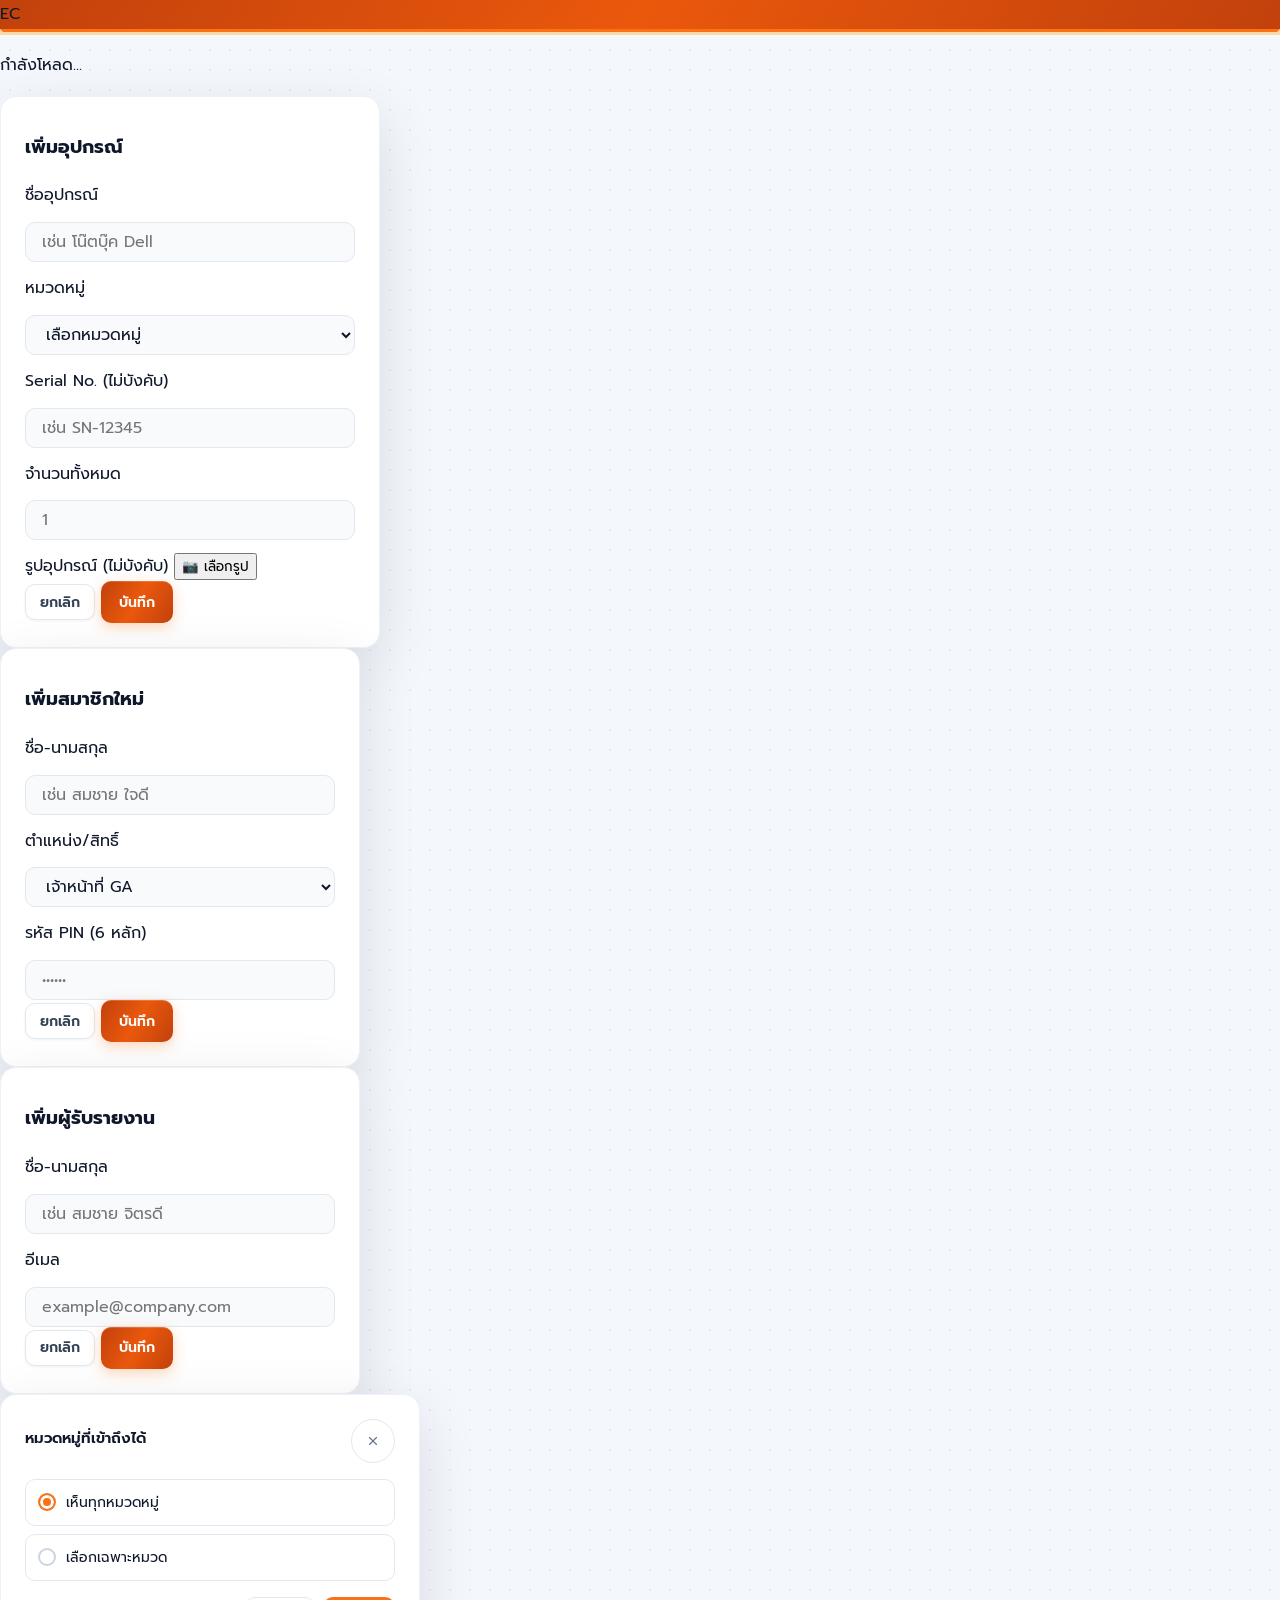
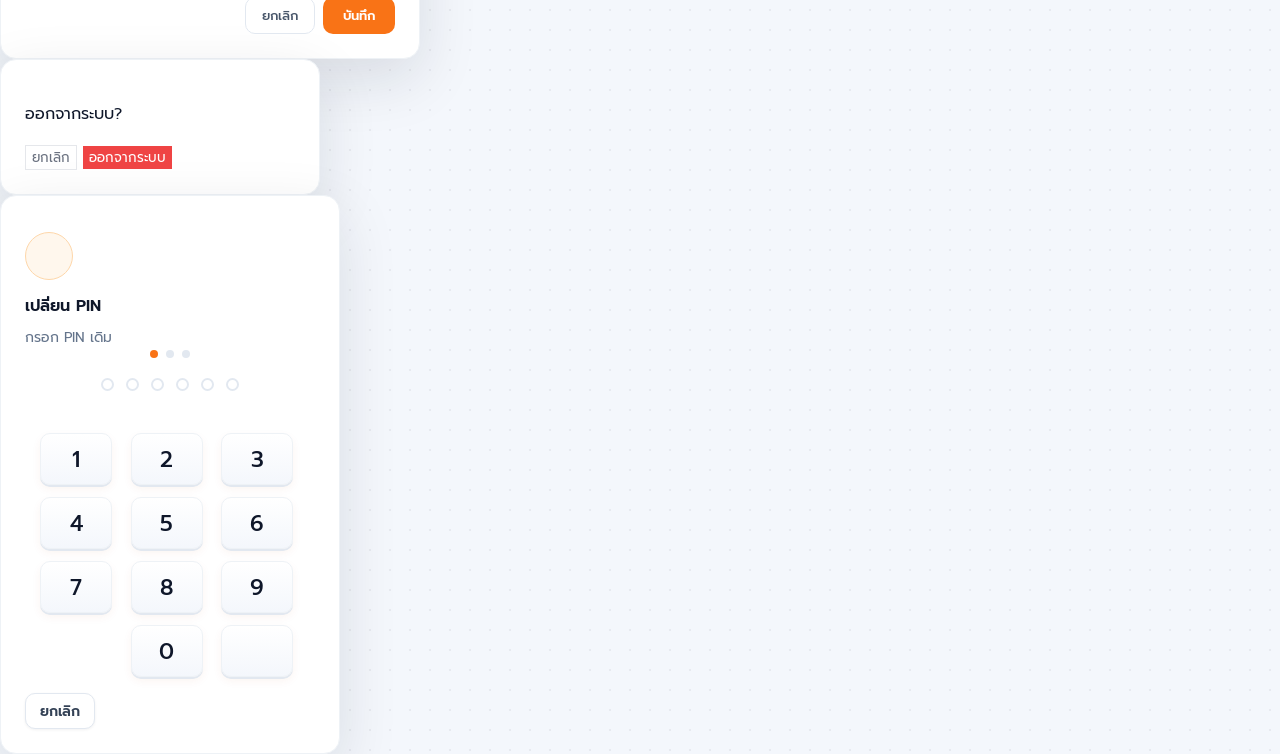
==== commit b330ee36: "Enhance UI and functionality: update button styles, add environment variable checks, and improve acc" ====
--- a/index.html
+++ b/index.html
@@ -32,3312 +32,9 @@
       }
     }
   </script>
-  <style>
-    /* Typography hierarchy */
-    .page-title { font-size: 1.375rem !important; font-weight: 700 !important; color: #1C1917 !important; }
-    .section-title { font-size: 1rem !important; font-weight: 600 !important; color: #1C1917 !important; letter-spacing: normal !important; text-transform: none !important; }
-    .section-subtitle { font-size: 0.875rem; color: #64748B; }
-    .equipment-name, .eq-title { font-size: 0.875rem !important; font-weight: 600 !important; }
-    .equipment-serial, .eq-meta { font-size: 0.75rem; color: #64748B; }
-    .qty-label { font-size: 0.75rem; }
-    .stat-number, .kpi-number { font-size: 1.875rem !important; font-weight: 700 !important; line-height: 1 !important; font-variant-numeric: tabular-nums !important; }
-    .stat-label, .kpi-label { font-size: 0.75rem !important; color: #64748B !important; }
-    .kpi-value { font-size: 1.875rem !important; font-weight: 700 !important; line-height: 1 !important; font-variant-numeric: tabular-nums !important; }
-    .filter-chip.active { font-weight: 600; background: #F97316; color: white; }
-    th { font-weight: 600 !important; font-size: 0.8125rem !important; }
-    .audit-badge { font-size: 0.6875rem; padding: 2px 8px; border-radius: 20px; font-weight: 500; }
-
-    :root {
-      /* ── Brand ──────────────────────────────────────────── */
-      --orange-gradient: linear-gradient(135deg, #f97316 0%, #ea580c 52%, #c2410c 100%);
-      --orange:          #f97316;
-      --orange-dark:     #c2410c;
-      --orange-light:    #fff7ed;
-      --orange-border:   #fed7aa;
-
-      /* ── Surface ────────────────────────────────────────── */
-      --bg-page:   #F4F7FC;
-      --bg-card:   #ffffff;
-      --bg-input:  #f8fafc;
-
-      /* ── Text ───────────────────────────────────────────── */
-      --text-primary:   #0F172A;
-      --text-secondary: #64748B;
-      --text-muted:     #94A3B8;
-
-      /* ── Border ─────────────────────────────────────────── */
-      --border:       #E2E8F0;
-      --border-light: #EEF2FF;
-
-      /* ── Status ─────────────────────────────────────────── */
-      --success-bg:   #d1fae5;
-      --success-text: #065f46;
-      --danger-bg:    #fee2e2;
-      --danger-text:  #991b1b;
-
-      /* ══ GA Platform Design Tokens ═════════════════════════
-         These are the authoritative values. All legacy aliases
-         below are computed from these — do not set raw px here.
-      ═══════════════════════════════════════════════════════ */
-
-      /* Typography scale (rem, 16px base) */
-      --ga-text-display:   1.375rem; /* 22px — page/modal headings */
-      --ga-text-title:     1.125rem; /* 18px — card / sub-page titles */
-      --ga-text-section:   1rem;     /* 16px — section headings, panel titles */
-      --ga-text-body:      1rem;     /* 16px — primary content */
-      --ga-text-secondary: 0.875rem; /* 14px — meta / description */
-      --ga-text-small:     0.75rem;  /* 12px — helper text, subtitles */
-      --ga-text-caption:   0.6875rem;/* 11px — uppercase labels, badges */
-
-      /* Font weight */
-      --ga-fw-semibold: 600;
-      --ga-fw-medium:   500;
-      --ga-fw-normal:   400;
-
-      /* Spacing (8px grid) */
-      --ga-space-xs:  4px;
-      --ga-space-sm:  8px;
-      --ga-space-md:  12px;
-      --ga-space-lg:  16px;
-      --ga-space-xl:  24px;
-      --ga-space-2xl: 32px;
-
-      /* Border radius */
-      --ga-radius-sm: 10px;
-      --ga-radius-md: 16px;
-      --ga-radius-lg: 24px;
-
-      /* Elevation */
-      --ga-shadow-sm: 0 4px 12px rgba(15, 23, 42, 0.05);
-      --ga-shadow-md: 0 10px 30px rgba(15, 23, 42, 0.08);
-      --ga-shadow-lg: 0 20px 60px rgba(15, 23, 42, 0.12);
-
-      /* ── Legacy aliases (resolve to GA tokens) ──────────── */
-      --gd-brand:          #EA580C;
-      --gd-brand-strong:   #C2410C;
-      --gd-brand-vivid:    #F97316;
-      --gd-surface:        #F4F7FC;
-      --gd-card:           #FFFFFF;
-      --gd-text:           #0F172A;
-      --gd-muted:          #64748B;
-      --gd-border:         #E2E8F0;
-      --gd-radius-card:    var(--ga-radius-lg);
-      --gd-radius-control: var(--ga-radius-sm);
-      --gd-shadow-sm:      var(--ga-shadow-sm);
-      --gd-shadow-md:      var(--ga-shadow-md);
-      --gd-shadow-hover:   0 10px 26px rgba(15, 23, 42, 0.09), 0 22px 44px rgba(15, 23, 42, 0.08);
-
-      /* Typography aliases (resolve to GA tokens) */
-      --fs-page-title: var(--ga-text-display);
-      --fs-section:    var(--ga-text-section);
-      --fs-body:       var(--ga-text-body);
-      --fs-secondary:  var(--ga-text-secondary);
-      --fs-helper:     var(--ga-text-small);
-      --fs-caption:    var(--ga-text-caption);
-
-      /* Audit polish tokens */
-      --radius-card: 12px;
-      --radius-modal: 16px;
-      --shadow-card: 0 1px 3px rgba(0,0,0,0.08);
-      --section-gap: 24px;
-      --inner-gap: 16px;
-    }
-
-    /* ── Base ─────────────────────────────────────────── */
-    html, body {
-      height: 100%; margin: 0;
-      font-family: 'Prompt', sans-serif;
-      font-size: var(--ga-text-body); color: var(--text-primary);
-      line-height: 1.6;
-      word-break: keep-all;
-      font-optical-sizing: auto;
-      font-kerning: normal;
-      text-rendering: optimizeLegibility;
-      background: var(--bg-page);
-      background-image: radial-gradient(rgba(15,23,42,0.055) 1px, transparent 1px);
-      background-size: 20px 20px;
-      overscroll-behavior: none;
-    }
-    body { font-family: 'Prompt', sans-serif; }
-    *, *::before, *::after { box-sizing: border-box; }
-    * { font-family: 'Prompt', sans-serif; -webkit-tap-highlight-color: transparent; }
-    p, span, td, li, label { line-height: 1.8; }
-    ::-webkit-scrollbar { width: 0; height: 0; }
-
-    /* ── Screens ──────────────────────────────────────── */
-    .screen { display: none; height: 100%; }
-    .screen.active { display: flex; flex-direction: column; }
-
-    /* ── Animations ───────────────────────────────────── */
-    .fade-in { animation: fadeIn 0.22s ease; }
-    @keyframes fadeIn { from { opacity:0; transform:translateY(6px) } to { opacity:1; transform:translateY(0) } }
-    @keyframes shake {
-      0%,100% { transform: translateX(0) }
-      25%      { transform: translateX(-6px) }
-      75%      { transform: translateX(6px) }
-    }
-    @keyframes shimmer { 0% { background-position:200% 0 } 100% { background-position:-200% 0 } }
-    @keyframes spin { to { transform: rotate(360deg) } }
-
-    /* ── Shell / Header ───────────────────────────────── */
-    .gd-shell { background: #F8FAFC; }
-    
-    .gd-header {
-      background: white;
-      border-bottom: 1px solid #E2E8F0;
-    }
-
-    /* Wave below header */
-    
-    /* ── Cards ────────────────────────────────────────── */
-    
-    .gd-card, .card {
-      background: white !important; border: 1px solid #E2E8F0 !important; border-radius: var(--radius-card) !important; padding: 20px 24px !important; min-height: 72px !important; box-shadow: var(--shadow-card) !important; transition: all .15s ease !important;
-    }
-    .gd-card > :first-child { margin-top: 2px; }
-    .gd-card:hover {
-      transform: translateY(-2px);
-      box-shadow: 0 6px 18px rgba(15,23,42,0.06), 0 18px 38px rgba(15,23,42,0.08);
-    }
-
-    .page-title { font-size: var(--ga-text-display); font-weight: 700; color: #1C1917; }
-    .eq-title { font-size: var(--ga-text-secondary); font-weight: 600; color: #0F172A; }
-    .eq-meta { font-size: var(--ga-text-small); color: #64748B; }
-    .badge-text { font-size: var(--ga-text-small); font-weight: 500; }
-
-    /* ── Page layout ──────────────────────────────────── */
-    
-    
-    .ga-list-container {
-      max-width: 900px;
-      margin-left: auto;
-      margin-right: auto;
-      width: 100%;
-    }
-
-    .gd-container {
-      max-width: 1100px;
-      margin: 0 auto;
-      padding: 24px;
-    }
-    @media (max-width: 1024px) {
-      
-    .ga-list-container {
-      max-width: 900px;
-      margin-left: auto;
-      margin-right: auto;
-      width: 100%;
-    }
-
-    .gd-container { padding: 16px; }
-    }
-    @media (max-width: 768px) {
-      
-    .ga-list-container {
-      max-width: 900px;
-      margin-left: auto;
-      margin-right: auto;
-      width: 100%;
-    }
-
-    .gd-container { padding: 12px; }
-    }
-
-    
-    
-    .gd-section {
-      background: white;
-      border: 1px solid #E2E8F0;
-      border-radius: var(--radius-card);
-      padding: 18px 22px;
-      margin-bottom: var(--section-gap);
-      gap: var(--inner-gap);
-    }
-
-
-    
-    /* ── Buttons ──────────────────────────────────────── */
-    
-    button {
-      font-family: 'Prompt', sans-serif;
-      transition: all 120ms ease;
-      cursor: pointer;
-    }
-    button:active { transform: scale(0.98); }
-    button:focus-visible { outline: none; box-shadow: 0 0 0 3px rgba(249, 115, 22, 0.2); }
-
-    .gd-btn-primary, .btn-primary {
-      background: #F97316;
-      color: white; border: none;
-      border-radius: 10px;
-      padding: 0 14px;
-      height: 36px;
-      display: inline-flex; align-items: center; justify-content: center;
-      font-size: 0.875rem;
-      font-weight: 600;
-    }
-    .gd-btn-primary:hover, .btn-primary:hover {
-      background: #EA580C; box-shadow: 0 1px 2px rgba(0,0,0,0.05); transform: translateY(-1px);
-    }
-    .gd-btn-primary:disabled, .gd-btn-primary.is-disabled {
-      background: #CBD5E1; color: #F8FAFC; pointer-events: none;
-    }
-    .gd-btn-secondary, .btn-secondary {
-      border: 1px solid #E2E8F0;
-      background: white;
-      color: #334155;
-      border-radius: 10px;
-      padding: 0 14px;
-      height: 36px;
-      display: inline-flex; align-items: center; justify-content: center;
-      font-size: 0.875rem;
-      font-weight: 600;
-    }
-    .gd-btn-secondary:hover, .btn-secondary:hover { background: #F8FAFC; border-color: #CBD5E1; transform: translateY(-1px); }
-
-
-    /* ── Inputs ───────────────────────────────────────── */
-    input, select, textarea {
-      font-family: 'Prompt', sans-serif;
-      background: var(--bg-input);
-      border: 1px solid var(--border);
-      border-radius: 10px;
-      padding: 0 var(--ga-space-lg);
-      font-size: var(--ga-text-body); color: var(--text-primary);
-      width: 100%;
-      height: 40px;
-      transition: border-color 150ms ease, box-shadow 150ms ease;
-    }
-    input:focus, select:focus, textarea:focus {
-      outline: none;
-      border-color: #fdba74 !important;
-      box-shadow: 0 0 0 4px rgba(249, 115, 22, 0.14);
-      background: #fff;
-    }
-    /* compat alias */
-    .gd-input {
-      background: var(--bg-input); border: 1px solid var(--border);
-      border-radius: 10px; padding: 0 var(--ga-space-lg);
-      font-size: var(--ga-text-body); color: var(--text-primary);
-      width: 100%; height: 40px;
-      font-family: 'Prompt', sans-serif;
-    }
-
-    /* ── Confirm dialog buttons ───────────────────────── */
-    #confirm-cancel:hover { background: #E2E8F0 !important; }
-    #confirm-ok:hover     { filter: brightness(1.08); }
-
-    /* ── Modal panel ──────────────────────────────────── */
-    
-    .gd-modal-panel {
-      background: white;
-      border-radius: var(--radius-modal);
-      border: 1px solid #E2E8F0;
-      box-shadow: 0 10px 40px rgba(15,23,42,0.1);
-      padding: 24px;
-      max-width: 520px !important;
-    }
-    .modal-title { font-size: 1.125rem; font-weight: 700; }
-    .modal-label { font-size: 0.875rem; font-weight: 500; }
-    .modal-placeholder { font-style: normal; }
-
-
-    /* ── Section title ────────────────────────────────── */
-    .section-title {
-      font-size: var(--ga-text-section);
-      font-weight: var(--ga-fw-semibold);
-      color: #1C1917;
-      letter-spacing: normal;
-    }
-    /* ── Status badges ────────────────────────────────── */
-    
-    .status-badge {
-      display: inline-flex; align-items: center; justify-content: center;
-      padding: 4px 10px;
-      border-radius: 999px;
-      font-size: 0.75rem;
-      font-weight: 500;
-      white-space: nowrap;
-    }
-    .status-dot { display: inline-block; width: 6px; height: 6px; border-radius: 50%; flex-shrink: 0; margin-right: 5px; vertical-align: middle; position: relative; top: -1px; }
-    .status-borrowed .status-dot, .badge-borrowed .status-dot { background: #f59e0b; }
-    .status-returned .status-dot, .badge-returned .status-dot { background: #10b981; }
-    .status-overdue  .status-dot, .badge-overdue  .status-dot { background: #DC6B19; }
-    .status-borrowed, .badge-borrowed { background: #FFF7ED; color: #C2410C; border: 1px solid #FFEDD5; }
-    .status-returned, .badge-returned { background: #ECFDF5; color: #047857; border: 1px solid #D1FAE5; }
-    .status-overdue, .badge-overdue { background: #FEF2F2; color: #B91C1C; border: 1px solid #FEE2E2; }
-
-
-    /* ── KPI cards ────────────────────────────────────── */
-    .kpi-card {
-      background: var(--bg-card);
-      border-radius: var(--ga-radius-lg);
-      border: 1px solid var(--border);
-      padding: var(--ga-space-xl) var(--ga-space-xl) var(--ga-space-xl);
-      min-height: 152px;
-      display: flex; flex-direction: column;
-      box-shadow: var(--ga-shadow-sm);
-    }
-    .kpi-number {
-      font-size: 2.125rem; font-weight: var(--ga-fw-semibold); line-height: 1;
-      margin: var(--ga-space-sm) 0 0;
-      font-family: 'Prompt', sans-serif;
-      color: var(--text-primary);
-      font-variant-numeric: tabular-nums;
-    }
-    .kpi-label { font-size: var(--ga-text-small); color: var(--text-muted); margin-top: auto; padding-top: var(--ga-space-xs); }
-    .kpi-card.orange .kpi-number { color: var(--orange); }
-    .kpi-card.danger  { background: #fff5f5; border-color: #fecaca; }
-    .kpi-card.danger  .kpi-number { color: #DC6B19; }
-    .kpi-card.success .kpi-number { color: #10b981; }
-    /* compat */
-    .stat-card { transition: transform 150ms; border-radius: var(--ga-radius-lg); }
-    .stat-card:active { transform: scale(0.97); }
-
-    /* ── Chip row scroller ────────────────────────────── */
-    .chip-row {
-      display: flex; gap: 8px; overflow-x: auto; scrollbar-width: none;
-      margin-bottom: 20px; padding-right: 8px;
-      -webkit-mask-image: linear-gradient(90deg, #000 calc(100% - 48px), transparent 100%);
-      mask-image: linear-gradient(90deg, #000 calc(100% - 48px), transparent 100%);
-    }
-    .chip-row::-webkit-scrollbar { display: none; }
-
-    /* ── Chip filters ─────────────────────────────────── */
-    .chip {
-      display: inline-flex; align-items: center; flex-shrink: 0;
-      padding: var(--ga-space-sm) var(--ga-space-lg);
-      border-radius: 999px;
-      font-size: var(--ga-text-secondary);
-      font-weight: var(--ga-fw-medium);
-      white-space: nowrap; cursor: pointer; transition: all 150ms ease;
-      border: 1.5px solid var(--border); background: rgba(255,255,255,0.88); color: var(--text-muted);
-    }
-    .chip.active {
-      background: var(--orange-gradient); color: #fff;
-      border-color: var(--orange-dark);
-      box-shadow: 0 4px 12px rgba(249, 115, 22, 0.18);
-    }
-
-    /* ── Avatar ───────────────────────────────────────── */
-    .ga-avatar {
-      width: 40px;
-      height: 40px;
-      border-radius: 12px;
-      display: flex;
-      align-items: center;
-      justify-content: center;
-      font-size: 14px;
-      font-weight: 600;
-      color: white;
-      box-shadow:
-        0 2px 6px rgba(15,23,42,0.12),
-        inset 0 0 0 1px rgba(255,255,255,0.15);
-      flex-shrink: 0;
-    }
-
-    /* ── PIN dots ─────────────────────────────────────── */
-    .pin-dot {
-      width: 13px; height: 13px; border-radius: 50%;
-      border: 2px solid rgba(255,255,255,0.5);
-      background: transparent;
-      transition: all 150ms ease;
-    }
-    .pin-dot.filled { background: #fff; border-color: #fff; transform: scale(1.1); transition: all ease-in 0.1s; }
-    .pin-dot.pin-success-flash { background:#22C55E !important; border-color:#22C55E !important; }
-    .pin-dot.error  { background: #fca5a5; border-color: #DC6B19; animation: shake 0.4s ease; }
-
-    /* PIN dots inside white panel (Change-PIN modal, etc.) */
-    .pin-dots-dark .pin-dot              { border-color: #d6d3d1; background: #fff; }
-    .pin-dots-dark .pin-dot.filled       { background: var(--orange); border-color: var(--orange); }
-
-    /* ── Numpad ───────────────────────────────────────── */
-    .numpad-key {
-      width: 100%;
-      max-width: 72px;
-      height: 52px;
-      border-radius: 10px;
-      display: flex; align-items: center; justify-content: center;
-      font-size: 1.375rem; font-weight: 500;
-      font-family: 'Prompt', sans-serif;
-      color: var(--text-primary); cursor: pointer;
-      background: var(--bg-card); border: 1px solid var(--border);
-      box-shadow: 0 2px 6px rgba(0,0,0,0.07);
-      transition: background 150ms ease, transform 150ms ease;
-      user-select: none; -webkit-user-select: none;
-    }
-    .numpad-key:active { background: var(--bg-input); transform: scale(0.95); }
-
-    /* ── Signature pad ────────────────────────────────── */
-    .signature-pad {
-      border: 1px solid var(--border);
-      border-radius: var(--ga-radius-lg);
-      background: var(--bg-input);
-      padding: var(--ga-space-md);
-    }
-    .signature-pad__header {
-      display: flex; align-items: center; justify-content: space-between;
-      gap: var(--ga-space-md); margin-bottom: var(--ga-space-sm);
-    }
-    .signature-pad__title {
-      font-size: var(--ga-text-caption); font-weight: var(--ga-fw-semibold);
-      letter-spacing: 0.05em; text-transform: uppercase; color: var(--text-muted);
-    }
-    .signature-pad__clear {
-      display: inline-flex; align-items: center; gap: 5px;
-      padding: var(--ga-space-sm) var(--ga-space-md);
-      border: 1px solid var(--border);
-      border-radius: 10px;
-      background: var(--bg-card);
-      color: var(--text-secondary);
-      font-size: var(--ga-text-small);
-      font-weight: var(--ga-fw-medium);
-    }
-    .signature-pad__frame {
-      border: 1px dashed var(--border); border-radius: 10px;
-      background: var(--bg-card); overflow: hidden;
-    }
-    canvas.sig-canvas {
-      touch-action: none; pointer-events: auto; background: var(--bg-card);
-      border-radius: 10px; display: block; user-select: none;
-    }
-
-    /* ── Skeleton ─────────────────────────────────────── */
-    .skeleton {
-      background: linear-gradient(90deg, #f0f0f0 25%, #e0e0e0 50%, #f0f0f0 75%);
-      background-size: 200% 100%; animation: shimmer 1.4s infinite;
-      border-radius: 6px;
-    }
-
-    /* ── Login ────────────────────────────────────────── */
-    .login-shell { min-height: 100%; background: linear-gradient(180deg, #f8fbff 0%, var(--bg-page) 56%); overscroll-behavior-y: contain; }
-    .auth-shell {
-      min-height: 100vh;
-      padding: 14px 16px 24px;
-      display: flex;
-      flex-direction: column;
-      align-items: center;
-      justify-content: center;
-    }
-    .auth-block {
-      width: 100%;
-      max-width: 420px;
-      display: flex;
-      flex-direction: column;
-      align-items: center;
-    }
-    .auth-brand {
-      display: flex;
-      flex-direction: column;
-      align-items: center;
-      gap: var(--ga-space-sm);
-      margin-bottom: var(--ga-space-xl);
-      width: 100%;
-    }
-    .auth-card {
-      width: 100%;
-      border-radius: var(--ga-radius-lg);
-      padding: var(--ga-space-2xl);
-      border: 1px solid rgba(148, 163, 184, 0.2);
-      background: var(--bg-card);
-      box-shadow: var(--ga-shadow-md);
-      position: relative;
-      overflow: hidden;
-    }
-    .auth-card::before {
-      content: '';
-      position: absolute;
-      top: 0; left: 0; right: 0;
-      height: 3px;
-      background: linear-gradient(90deg, #f97316 0%, #fb923c 50%, #fbbf24 100%);
-    }
-    .login-wave-card { background: var(--bg-page); }
-    .user-card {
-      border: 1px solid var(--border);
-      border-radius: var(--ga-radius-md);
-      background: var(--bg-card); cursor: pointer;
-      transition: transform 150ms ease, box-shadow 150ms ease, border-color 150ms ease;
-    }
-    .user-card:hover  { transform: translateY(-1px); box-shadow: var(--ga-shadow-md); border-color: rgba(249, 115, 22, 0.32); background: rgba(255,255,255,0.96); }
-    .user-card:active { transform: scale(0.98); }
-    .user-card.selected { border-color: rgba(249, 115, 22, 0.62); box-shadow: 0 0 0 3px rgba(251, 146, 60, 0.12), 0 12px 24px rgba(194, 65, 12, 0.1); }
-    .admin-card { border-color: rgba(148, 163, 184, 0.3); background:#F8FAFC; }
-    /* ── Top tabs (desktop) ───────────────────────────── */
-    .top-tabs {
-      width: 100%;
-      max-width: 1100px;
-      margin: 0 auto;
-      padding: 0 24px;
-      background: white;
-      display: flex;
-      justify-content: flex-start;
-      margin-bottom: 24px;
-    }
-    .top-tabs-inner {
-      padding: 4px;
-      background: #F1F5F9;
-      border-radius: 12px;
-      display: inline-flex;
-      align-items: center;
-      gap: 4px;
-    }
-    .top-tab {
-      height: 36px;
-      padding: 0 16px;
-      font-size: 0.875rem;
-      font-weight: 500;
-      border-radius: 10px;
-      color: #64748B;
-      border: 0;
-      background: transparent;
-      display: flex; align-items: center; justify-content: center;
-    }
-    .top-tab.active {
-      color: #0F172A;
-      background: white;
-      box-shadow: 0 1px 4px rgba(0,0,0,0.06);
-    }
-    .top-tab.active::after { display: none; }
-
-
-    /* ── In-header tab bar (compat) ───────────────────── */
-    
-    #mainTabBar, #mainTabBar-desktop {
-      overflow-x: auto; scrollbar-width: none; gap: 4px;
-      border: 0;
-      border-radius: 12px;
-      padding: 4px;
-      background: #F1F5F9;
-      display: flex;
-      margin: 12px auto 0;
-      max-width: max-content;
-    }
-    .main-tab { white-space: nowrap; cursor: pointer; font-family: 'Prompt', sans-serif; display: inline-flex; align-items: center; justify-content: center; height: 36px; padding: 0 16px; font-size: 0.875rem; font-weight: 500; border-radius: 10px; border: none; }
-    .tab-active { color: #0F172A; background: white; box-shadow: 0 1px 4px rgba(0,0,0,0.06); }
-    .tab-inactive { color: #64748B; background: transparent; }
-    .tab-inactive:hover { color: #334155; }
-    /* Mobile pill inside header */
-    .tab-active {
-      color: var(--text-primary);
-      border: 1px solid rgba(249, 115, 22, 0.18);
-      background: var(--bg-card);
-      box-shadow: 0 2px 8px rgba(15, 23, 42, 0.08);
-      border-radius: 10px;
-      font-weight: var(--ga-fw-semibold);
-    }
-    .tab-inactive { color: var(--text-secondary); border: 1px solid transparent; background: transparent; border-radius: 10px; }
-    /* Desktop underline */
-    @media (min-width: 1024px) {
-      .top-tabs {
-      width: 100%;
-      max-width: 1100px;
-      margin: 0 auto;
-      padding: 0 24px;
-      background: white;
-      display: flex;
-      justify-content: flex-start;
-      margin-bottom: 24px;
-    }
-      #mainTabBar { display: none !important; }
-      #mainTabBar-desktop { display: none !important; }
-    }
-
-    /* ── Bottom nav (mobile) ──────────────────────────── */
-    #bottom-nav {
-      display: none;
-      position: fixed; bottom: 0; left: 0; right: 0; z-index: 100;
-      background: rgba(255,255,255,0.92); border-top: 1px solid var(--border);
-      backdrop-filter: blur(10px);
-      -webkit-backdrop-filter: blur(10px);
-      box-shadow: 0 -8px 24px rgba(15,23,42,0.06);
-      padding-bottom: calc(env(safe-area-inset-bottom, 0) + 4px);
-    }
-    .bn-item {
-      flex: 1; display: flex; flex-direction: column; align-items: center;
-      justify-content: center; gap: 3px; padding: 10px 4px;
-      cursor: pointer; position: relative; transition: all 150ms ease;
-      color: var(--text-muted);
-    }
-    .bn-item.active { color: var(--orange); }
-    .bn-item.active::before {
-      content: ''; position: absolute;
-      top: 8px; left: 50%; transform: translateX(-50%);
-      width: 40px; height: 30px;
-      background: rgba(249, 115, 22, 0.1);
-      border-radius: 10px;
-    }
-    .bn-label { font-size: var(--ga-text-caption); font-weight: var(--ga-fw-semibold); line-height: 1; }
-
-    @media (max-width: 767px) {
-      #bottom-nav { display: flex; }
-      .top-tabs {
-      width: 100%;
-      max-width: 1100px;
-      margin: 0 auto;
-      padding: 0 24px;
-      background: white;
-      display: flex;
-      justify-content: flex-start;
-      margin-bottom: 24px;
-    }
-      #screen-main { padding-bottom: 88px; }
-      .gd-page { padding: 24px 16px 48px; }
-    }
-
-    #screen-main .gd-header > svg { display: none; }
-  </style>
-
-  <style>
-    /* Final SaaS Polish Overrides */
-    .gd-container { max-width: 1100px !important; margin: 0 auto !important; padding: 0 24px !important; }
-    .top-tabs { 
-      width: 100% !important; max-width: 1100px !important; margin: 0 auto !important; padding: 0 24px !important; background: white !important; display: flex !important; justify-content: flex-start !important; 
-    }
-    .top-tabs-inner {
-      display: inline-flex !important; gap: 8px !important; padding: 6px !important; background: #F1F5F9 !important; border-radius: 12px !important; margin-bottom: 24px !important;
-    }
-    .top-tab {
-      height: 36px !important; padding: 0 16px !important; font-size: 0.875rem !important; font-weight: 500 !important; border-radius: 10px !important; color: #64748B !important; background: transparent !important; display: flex !important; align-items: center !important; justify-content: center !important; transition: all .15s ease !important; border: 0 !important;
-    }
-    .top-tab.active, .tab-active { color: #0F172A !important; background: white !important; box-shadow: 0 1px 2px rgba(0,0,0,0.06) !important; }
-    .ga-list-container { max-width: 880px !important; margin-left: auto !important; margin-right: auto !important; }
-    .gd-card, .card {
-      background: white !important; border: 1px solid #E2E8F0 !important; border-radius: var(--radius-card) !important; padding: 20px 24px !important; min-height: 72px !important; box-shadow: var(--shadow-card) !important; transition: all .15s ease !important;
-    }
-    .gd-card:hover, .card:hover { transform: translateY(-2px) !important; box-shadow: 0 2px 4px rgba(0,0,0,0.04), 0 8px 16px rgba(0,0,0,0.06) !important; }
-    .btn-action-borrow { font-size: 0.8125rem !important; font-weight: 500 !important; color: #E86B00 !important; background: transparent !important; transition: all .15s ease !important; border-radius: 10px !important; padding: 10px 16px !important;}
-    .btn-action-borrow:hover { background: #FFF7ED !important; }
-    button:hover { filter: brightness(0.97); }
-    .kpi-card { padding: 20px !important; height: auto !important; }
-    .kpi-icon-wrap { width: 40px !important; height: 40px !important; border-radius: 10px !important; display: flex !important; align-items: center !important; justify-content: center !important;}
-  </style>
-
-  <style>
-    /* Final Micro UX Polish */
-    html {
-      --tx-color: color .15s ease;
-      --tx-bg: background .15s ease;
-      --tx-border: border .15s ease;
-      --tx-transform: transform .12s ease;
-      --tx-shadow: box-shadow .15s ease;
-      --tx-all: var(--tx-color), var(--tx-bg), var(--tx-border), var(--tx-transform), var(--tx-shadow);
-    }
-    
-    .numpad-key:focus-visible,
-    .user-card:focus-visible,
-    .top-tab:focus-visible,
-    .bn-item:focus-visible { outline: none; box-shadow: 0 0 0 3px rgba(249, 115, 22, 0.2); }
-
-    .top-tab { transition: var(--tx-all) !important; cursor: pointer; }
-    .top-tab:not(.active):hover { background: #E2E8F0 !important; }
-    .top-tab.active { box-shadow: 0 1px 2px rgba(0,0,0,0.05) !important; }
-    
-    .gd-card, .card {
-      transition: var(--tx-all) !important;
-      cursor: pointer !important;
-      box-shadow: 0 1px 2px rgba(0,0,0,0.05) !important;
-    }
-    .gd-card:hover, .card:hover {
-      transform: translateY(-2px) !important;
-      box-shadow: 0 6px 16px rgba(0,0,0,0.06) !important;
-    }
-    
-    .btn-action-borrow { transition: var(--tx-all) !important; }
-    .btn-action-borrow:hover { color: #EA580C !important; }
-    .btn-action-borrow i { transition: transform .12s ease !important; }
-    .btn-action-borrow:hover i { transform: translateX(2px) !important; }
-    
-    button { transition: var(--tx-all) !important; }
-    button:active { transform: scale(0.98) !important; }
-    
-    .status-badge {
-      font-weight: 500 !important;
-      padding: 4px 10px !important;
-      border: 1px solid rgba(0,0,0,0.05) !important;
-    }
-    
-    .gd-input:focus, input:focus, select:focus, textarea:focus {
-      border-color: #F97316 !important;
-      box-shadow: 0 0 0 3px rgba(249,115,22,0.15) !important;
-      outline: none !important;
-    }
-    
-    svg[data-lucide] { opacity: 0.85; transition: opacity .15s ease; }
-    *:hover > svg[data-lucide], button:hover svg[data-lucide], .gd-card:hover svg[data-lucide] { opacity: 1; }
-    
-    @keyframes fadeInSaaS {
-      0% { opacity: 0; }
-      100% { opacity: 1; }
-    }
-    .fade-in { animation: fadeInSaaS .18s ease forwards !important; }
-    
-    .kpi-number { color: #0F172A !important; transition: color .15s ease; }
-    .kpi-card:hover .kpi-number { color: #F97316 !important; }
-    
-    /* Skeleton updates */
-    .skeleton-card {
-      height: 72px !important;
-      background: linear-gradient(90deg, #F1F5F9 25%, #E2E8F0 50%, #F1F5F9 75%) !important;
-      background-size: 200% 100% !important;
-      animation: pulse 1.2s infinite ease-in-out !important;
-    }
-    @keyframes pulse {
-      0% { background-position: 200% 0; }
-      100% { background-position: -200% 0; }
-    }
-    
-    .role-badge-mgr {
-      font-size: 12px !important;
-      padding: 4px 8px !important;
-      background: #FFF7ED !important;
-      border: 1px solid #FED7AA !important;
-      color: #C2410C !important;
-      border-radius: 999px !important;
-    }
-
-    .role-badge-ga {
-      font-size: 12px !important;
-      padding: 4px 8px !important;
-      background: #F8FAFC !important;
-      border: 1px solid #CBD5E1 !important;
-      color: #475569 !important;
-      border-radius: 999px !important;
-    }
-
-
-
-  </style>
-
-  <style>
-    /* Responsive Navigation Logic */
-    /* Hide top tabs on mobile, hide bottom nav on desktop */
-    @media (max-width: 768px) {
-      .top-tabs, #mainTabBar { display: none !important; }
-      #bottom-nav { display: flex !important; }
-    }
-    @media (min-width: 769px) {
-      #bottom-nav { display: none !important; }
-      /* Ensure that the space reserved for bottom nav on mobile is freed on desktop */
-      body { padding-bottom: 0 !important; }
-    }
-
-    /* Bottom Nav Aesthetics */
-    #bottom-nav {
-      position: fixed;
-      bottom: 0; left: 0; right: 0;
-      height: calc(64px + env(safe-area-inset-bottom)) !important;
-      padding-bottom: env(safe-area-inset-bottom) !important;
-      background: white !important;
-      border-top: 1px solid #E2E8F0 !important;
-      z-index: 50;
-      display: flex;
-      justify-content: space-around;
-      align-items: center;
-      box-shadow: 0 -1px 3px rgba(0,0,0,0.02);
-    }
-    
-    .bn-item {
-      display: flex !important;
-      flex-direction: column !important;
-      align-items: center !important;
-      justify-content: center !important;
-      flex: 1 !important;
-      height: 100% !important;
-      color: #64748B !important;
-      cursor: pointer !important;
-      transition: color .15s ease !important;
-    }
-    .bn-item.active {
-      color: #F97316 !important;
-    }
-    .bn-item i, .bn-item svg[data-lucide] {
-      width: 20px !important;
-      height: 20px !important;
-      color: currentColor !important;
-      opacity: 1 !important; /* override the 0.85 default */
-    }
-    .bn-label {
-      font-size: 12px !important;
-      font-weight: 500 !important;
-      color: currentColor !important;
-      margin-top: 4px !important;
-    }
-    .bn-compact i, .bn-compact svg[data-lucide] {
-      width: 16px !important;
-      height: 16px !important;
-    }
-    .bn-compact .bn-label {
-      font-size: 10px !important;
-      margin-top: 2px !important;
-    }
-
-
-  </style>
-
-  <style>
-    /* Final Density Optimization */
-    .gd-card, .card {
-      min-height: 68px !important;
-      padding: 18px 24px !important;
-      border-color: #E2E8F0 !important;
-    }
-    .gd-card:hover, .card:hover {
-      border-color: #CBD5E1 !important; /* Slightly more contrast than #E2E8F0 but subtle */
-    }
-    
-    .status-badge {
-      font-size: 12px !important;
-      padding: 4px 8px !important;
-      border-radius: 999px !important;
-    }
-    
-    .btn-action-borrow { font-size: 13px !important; }
-    .eq-title { font-size: 15px !important; font-weight: 500 !important; margin-bottom: 4px !important; line-height: 1.2 !important; }
-    .eq-meta { font-size: 13px !important; color: #64748B !important; line-height: 1.2 !important; margin-top: 0 !important; }
-
-
-  </style>
-
-  <style>
-    /* SaaS Grid List Layout */
-    .ga-list-container { max-width: 1000px !important; margin: auto !important; }
-    
-    .gd-card-grid {
-      display: grid !important;
-      grid-template-columns: 56px 1fr 140px 100px !important;
-      align-items: center !important;
-      padding: 16px 20px !important;
-      border-radius: 14px !important;
-      min-height: auto !important;
-      gap: 0 !important;
-    }
-    
-    .grid-icon { width: 40px; height: 40px; justify-self: start; }
-    .grid-icon-img { width: 40px; height: 40px; object-fit: cover; border-radius: 8px; border: 1px solid #E2E8F0; }
-    .grid-icon-box { width: 40px; height: 40px; border-radius: 8px; background: #F1F5F9; border: 1px solid #E2E8F0; display: flex; align-items: center; justify-content: center; }
-    
-    .grid-content { display: flex; flex-direction: column; gap: 4px; }
-    
-    .grid-badge { justify-self: end; }
-    
-    .grid-action { justify-self: end; }
-    
-    /* Category accent stripe on list cards (widened to 4px in MeetFlow block) */
-
-    /* View toggle buttons */
-    .view-toggle-btn {
-      display: inline-flex; align-items: center; justify-content: center;
-      min-width: 44px; height: 44px; border-radius: 8px; border: none; cursor: pointer;
-      transition: all .15s ease;
-    }
-    .view-toggle-btn.active  { background: #F97316 !important; color: #fff !important; }
-    .view-toggle-btn.inactive { background: transparent !important; color: #a8a29e !important; }
-
-    /* Grid-card layout (grid view) */
-    .gd-card-grid-card {
-      display: flex !important;
-      flex-direction: column !important;
-      align-items: center !important;
-      padding: 16px 12px 12px !important;
-      border-radius: 14px !important;
-      text-align: center !important;
-    }
-    .gd-card-grid-card .gc-icon {
-      width: 48px; height: 48px; border-radius: 12px;
-      background: #F1F5F9; border: 1px solid #E2E8F0;
-      display: flex; align-items: center; justify-content: center;
-      margin-bottom: 10px; flex-shrink: 0;
-    }
-    .gd-card-grid-card .gc-icon img {
-      width: 48px; height: 48px; object-fit: cover; border-radius: 12px;
-    }
-    .gd-card-grid-card .gc-name {
-      font-size: 14px; font-weight: 500; color: #0F172A; margin-bottom: 4px; line-height: 1.3;
-    }
-    .gd-card-grid-card .gc-meta {
-      font-size: 11px; color: #64748B; margin-bottom: 8px; line-height: 1.4;
-    }
-    .gd-card-grid-card .gc-badge { margin-bottom: 10px; }
-    .gd-card-grid-card .gc-btn {
-      width: 100%; font-size: 13px; font-weight: 500;
-      color: white; background: #F97316;
-      border: none; border-radius: 10px;
-      padding: 7px 0; cursor: pointer;
-      display: flex; align-items: center; justify-content: center; gap: 6px;
-      transition: background .15s ease; margin-top: auto;
-    }
-    .gd-card-grid-card .gc-btn:hover { background: #EA580C !important; }
-
-    /* Equipment grid containers */
-    #eqGrid.view-list  { display: flex; flex-direction: column; gap: 12px; }
-    #eqGrid.view-grid  {
-      display: grid !important;
-      grid-template-columns: repeat(2, 1fr);
-      gap: 16px;
-    }
-    @media (min-width: 768px) {
-      #eqGrid.view-grid { grid-template-columns: repeat(3, 1fr) !important; }
-    }
-    @media (min-width: 1024px) {
-      #eqGrid.view-grid { grid-template-columns: repeat(4, 1fr) !important; gap: 24px; }
-    }
-    @media (min-width: 1536px) {
-      #eqGrid.view-grid { grid-template-columns: repeat(5, 1fr) !important; }
-    }
-
-
-  </style>
-
-  <style>
-    /* Strict Responsive Navigation Breakpoints */
-    /* Mobile (0 - 767px) */
-    @media (max-width: 767px) {
-      .top-tabs, #top-tabs-inner { display: none !important; }
-      #bottom-nav { display: flex !important; }
-    }
-    
-    /* Tablet & Desktop (768px and up) */
-    @media (min-width: 768px) {
-      .top-tabs { 
-        display: flex !important; 
-        position: sticky !important; 
-        top: 0 !important; 
-        background: white !important; 
-        z-index: 40 !important; 
-        padding-top: 16px !important; /* Visual spacing when sticky */
-      }
-      #bottom-nav { display: none !important; }
-      body { padding-bottom: 0 !important; }
-    }
-    
-    /* Global Nuke for old duplicate bars */
-    #mainTabBar { display: none !important; }
-
-    /* Compact filter-row inputs (select + date) — replaces Tailwind selectCls */
-    .gd-filter-input {
-      background: var(--bg-input);
-      border: 1px solid var(--border);
-      border-radius: 8px;
-      padding: 0 10px;
-      font-size: 12px;
-      color: var(--text-primary);
-      height: 32px;
-      width: auto;
-      font-family: 'Prompt', sans-serif;
-    }
-    .gd-filter-input:focus {
-      outline: none;
-      border-color: #fdba74 !important;
-      box-shadow: 0 0 0 3px rgba(249,115,22,0.12);
-    }
-    /* Utility: mirrors Tailwind's hidden — used by JS toggle */
-    .hidden { display: none; }
-    /* Empty chart overlay */
-    .chart-empty-msg {
-      display: none;
-      position: absolute; inset: 0;
-      align-items: center; justify-content: center;
-      font-size: 13px; color: #a8a29e;
-      font-family: 'Prompt', sans-serif;
-    }
-
-
-  </style>
-
-  <style>
-    /* ===== Analytics Dashboard ===== */
-    .filter-bar { background:#fff; border:0.5px solid #e7e5e4; border-radius:12px; padding:14px 16px; margin-bottom:16px; }
-    .filter-top { display:flex; align-items:center; justify-content:space-between; margin-bottom:12px; }
-    .filter-title { font-size:12px; font-weight:500; color:#78716c; display:flex; align-items:center; gap:6px; }
-    .filter-reset-btn { font-size:11px; color:#f97316; background:none; border:none; cursor:pointer; padding:0; font-family:'Prompt', sans-serif; }
-    .filter-grid { display:grid; grid-template-columns:repeat(4,minmax(0,1fr)); gap:10px; }
-    .filter-item { display:flex; flex-direction:column; gap:4px; }
-    .filter-label { font-size:10px; color:#a8a29e; font-weight:500; text-transform:uppercase; letter-spacing:0.05em; }
-    .filter-item select, .filter-item input[type="date"] { font-size:12px; padding:7px 10px; border-radius:8px; border:0.5px solid #e7e5e4; background:#fafaf9; color:#1c1917; cursor:pointer; font-family:'Prompt', sans-serif; width:100%; }
-    .filter-item select:focus, .filter-item input[type="date"]:focus { outline:2px solid #f97316; outline-offset:1px; }
-    .filter-daterange { display:grid; grid-template-columns:1fr 1fr; gap:10px; margin-top:10px; }
-    .active-chips { display:flex; align-items:center; gap:6px; flex-wrap:wrap; padding-top:10px; border-top:0.5px solid #f5f5f4; margin-top:10px; }
-    .chips-label { font-size:11px; color:#a8a29e; }
-    .filter-chip { display:flex; align-items:center; gap:4px; background:#fff7ed; color:#c2410c; border:0.5px solid #fed7aa; border-radius:20px; padding:3px 10px; font-size:11px; font-family:'Prompt', sans-serif; }
-    .chip-remove { cursor:pointer; opacity:0.6; font-size:13px; background:none; border:none; padding:0; color:#c2410c; }
-    .analytics-kpi-grid { display:grid; grid-template-columns:repeat(4,minmax(0,1fr)); gap:10px; margin-bottom:16px; }
-    .analytics-kpi { background:#fff; border:0.5px solid #e7e5e4; border-radius:12px; padding:14px; display:flex; flex-direction:column; gap:4px; }
-    .analytics-kpi.tint-orange { background:linear-gradient(135deg,#fff7ed 0%,#fff 60%); border-color:#fed7aa; }
-    .analytics-kpi.tint-green  { background:linear-gradient(135deg,#ecfdf5 0%,#fff 60%); border-color:#a7f3d0; }
-    .analytics-kpi.tint-blue   { background:linear-gradient(135deg,#eff6ff 0%,#fff 60%); border-color:#bfdbfe; }
-    .analytics-kpi.danger      { background:linear-gradient(135deg,#fff1f2 0%,#fff 60%); border-color:#fecdd3; }
-    .kpi-label { font-size:11px; color:#78716c; }
-    .kpi-label.red { color:#DC6B19; }
-    .kpi-value { font-size:28px; font-weight:600; line-height:1; color:#1c1917; font-family:'Prompt', sans-serif; }
-    .kpi-value.orange { color:#f97316; }
-    .kpi-value.green { color:#10b981; }
-    .kpi-value.red { color:#DC6B19; }
-    .charts-row-2 { display:grid; grid-template-columns:1fr 1fr; gap:12px; margin-bottom:12px; }
-    .chart-card { background:#fff; border:0.5px solid #e7e5e4; border-radius:12px; padding:16px; }
-    .chart-card-title { font-size:13px; font-weight:500; color:#78716c; margin:0 0 12px; }
-    .chart-legend { display:flex; gap:12px; flex-wrap:wrap; margin-bottom:8px; font-size:11px; color:#78716c; }
-    .leg-sq { width:8px; height:8px; border-radius:2px; display:inline-block; margin-right:4px; }
-    @media (max-width:1024px) {
-      .analytics-kpi-grid { grid-template-columns:repeat(3,minmax(0,1fr)); }
-    }
-    @media (max-width:767px) {
-      .filter-grid { grid-template-columns:repeat(2,minmax(0,1fr)); }
-      .filter-item-ga-last { grid-column: span 2; }
-      .analytics-kpi-grid { grid-template-columns:repeat(2,minmax(0,1fr)); }
-      .charts-row-2 { grid-template-columns:1fr; }
-    }
-
-
-  </style>
-
-  <style>
-    /* Strict SaaS Vertical Rhythm */
-    
-    /* Pull the bottom margin off the tab container so we can control spacing block-by-block on the container itself */
-    .top-tabs-inner { margin-bottom: 0px !important; }
-    
-    /* Main page bounds: start explicitly 24px beneath the floating navigation */
-    .gd-container {
-      margin-top: 24px !important;
-      padding-bottom: 40px !important; /* give it breathing room at the bottom of the page */
-    }
-    
-    /* Section Titles */
-    .page-title {
-      margin-top: 8px !important;
-      margin-bottom: 12px !important;
-    }
-    
-    /* Any subtitle directly below titles */
-    .gd-container-header p {
-      margin-top: 0 !important;
-      margin-bottom: 24px !important;
-    }
-    
-    /* Search container: the generic .mb-4 wrapper sitting exactly above filter chips or lists */
-    .gd-container > div.mb-4, 
-    .gd-container > input.gd-input[type="text"] {
-      margin-top: 12px !important;
-      margin-bottom: 16px !important;
-    }
-    
-    /* Filter Chips wrapper */
-    .gd-container > .overflow-x-auto.mb-5 {
-      margin-top: 12px !important;
-      margin-bottom: 24px !important;
-    }
-    
-    /* Dashboard specific overrides */
-    #tab-dashboard .grid-cols-2 {
-      margin-top: 24px !important;
-      margin-bottom: 24px !important;
-    }
-    
-
-
-  </style>
-
-  <style>
-    /* Global SaaS Spacing Framework */
-    :root {
-      --space-4: 4px;
-      --space-8: 8px;
-      --space-12: 12px;
-      --space-16: 16px;
-      --space-24: 24px;
-      --space-32: 32px;
-      --space-48: 48px;
-    }
-
-    @media (max-width: 768px) {
-      :root {
-        --space-12: 8px;
-        --space-16: 12px;
-        --space-24: 16px;
-        --space-32: 24px;
-        --space-48: 32px;
-      }
-    }
-
-    /* Utility Classes */
-    .space-xs { margin-bottom: var(--space-8); }
-    .space-sm { margin-bottom: var(--space-12); }
-    .space-md { margin-bottom: var(--space-16); }
-    .space-lg { margin-bottom: var(--space-24); }
-    .space-xl { margin-bottom: var(--space-32); }
-
-    /* Main Container & Page Layout */
-    .gd-container {
-      max-width: 1200px !important;
-      margin: 0 auto !important;
-      padding: var(--space-24) var(--space-24) 40px var(--space-24) !important;
-    }
-    
-    /* Nav Tab Separations */
-    header { padding-bottom: var(--space-16) !important; }
-    .top-tabs { 
-      margin-top: var(--space-16) !important; 
-      margin-bottom: var(--space-8) !important; /* Standard tab spacing rule */
-    }
-
-    /* Titles and Elements */
-    .page-title {
-      margin-bottom: var(--space-12) !important;
-    }
-    
-    .gd-input, .mb-4 {
-      margin-top: var(--space-12) !important;
-    }
-    
-    .top-tabs + .gd-container { margin-top: var(--space-24) !important; } /* Nav -> Content */
-    
-    /* Filter Chips */
-    .overflow-x-auto.mb-5 {
-      margin-top: var(--space-12) !important;
-      gap: var(--space-8) !important;
-    }
-
-    /* Standard Card Properties */
-    .gd-card, .card {
-      padding: var(--space-16) 20px !important;
-      margin-bottom: var(--space-12) !important;
-    }
-    .space-y-3 > * + * { margin-top: var(--space-12) !important; } /* Explicit mapping */
-
-    /* Standard Dashboard / Grid spacing */
-    .grid-cols-2 { gap: var(--space-16) !important; }
-
-    .grid-content {
-      display: flex;
-      flex-direction: column;
-      gap: var(--space-4) !important; /* Name -> Meta exactly 4px */
-    }
-    
-
-
-  </style>
-
-  <style>
-    /* ===== Category Access Modal ===== */
-    .cat-modal-radio-row {
-      display: flex; align-items: center; gap: 10px;
-      padding: 10px 12px; border-radius: 10px; cursor: pointer;
-      border: 1.5px solid #E2E8F0; background: white;
-      transition: border-color .15s, background .15s;
-    }
-    .cat-modal-radio-row:hover { border-color: #FED7AA; background: #FFFBF7; }
-    .cat-modal-radio {
-      width: 18px; height: 18px; border-radius: 50%;
-      border: 2px solid #CBD5E1; background: white; flex-shrink: 0;
-      transition: border-color .15s, background .15s;
-    }
-    .cat-modal-radio.active {
-      border-color: #F97316; background: #F97316;
-      box-shadow: inset 0 0 0 3px white;
-    }
-    .cat-checkbox-row {
-      display: flex; align-items: center; gap: 10px;
-      padding: 11px 14px; border-bottom: 1px solid #F1F5F9;
-      cursor: pointer; font-size: 13px; color: #334155;
-      font-family: 'Prompt', sans-serif;
-      background: white; transition: background .12s;
-    }
-    .cat-checkbox-row:last-child { border-bottom: none; }
-    .cat-checkbox-row:hover { background: #FFFBF7; }
-    .cat-checkbox-box {
-      width: 18px; height: 18px; border-radius: 5px;
-      border: 2px solid #CBD5E1; background: white; flex-shrink: 0;
-      display: flex; align-items: center; justify-content: center;
-      transition: border-color .15s, background .15s;
-    }
-    .cat-checkbox-box.checked {
-      border-color: #F97316; background: #F97316;
-    }
-
-    /* ===== Manager Dashboard UI Rebalance ===== */
-
-    /* 1 ── Orange gradient header */
-    #screen-main > .gd-header {
-      background: linear-gradient(135deg, #f97316 0%, #ea580c 52%, #c2410c 100%) !important;
-      border-bottom: none !important;
-      position: relative !important;
-    }
-    #screen-main > .gd-header #main-user-name { color: #fff !important; }
-    #screen-main > .gd-header #main-user-role {
-      color: rgba(255,255,255,0.92) !important;
-      background: rgba(255,255,255,0.18) !important;
-      border-color: rgba(255,255,255,0.3) !important;
-    }
-    /* Wave SVG inside header: allow .header-wave, keep hiding any stray SVGs */
-    #screen-main .gd-header > svg:not(.header-wave) { display: none !important; }
-    #screen-main .gd-header > svg.header-wave { display: block !important; }
-
-    /* 2 ── Avatar orange (overrides JS inline bg) */
-    #main-avatar {
-      background: #f97316 !important;
-      box-shadow: 0 0 0 2.5px rgba(255,255,255,0.55), 0 2px 8px rgba(0,0,0,0.18) !important;
-    }
-
-    /* 3 ── KPI 4-col grid */
-    .dash-kpi-grid {
-      display: grid;
-      grid-template-columns: repeat(2, 1fr);
-      gap: 12px;
-      margin-bottom: 20px;
-    }
-    @media (min-width: 768px) {
-      .dash-kpi-grid { grid-template-columns: repeat(4, 1fr); gap: 14px; }
-    }
-    .dash-kpi-grid .kpi-card { padding: 14px !important; min-height: 0 !important; height: auto !important; }
-    .kpi-label { font-size: 11px !important; color: #78716c !important; margin-top: 6px !important; padding-top: 0 !important; }
-
-    /* 4 ── Top tabs underline style */
-    .top-tabs-inner {
-      background: transparent !important;
-      border-radius: 0 !important;
-      padding: 0 !important;
-      gap: 0 !important;
-      border-bottom: 1.5px solid #E2E8F0 !important;
-      width: 100% !important;
-      margin-bottom: 0 !important;
-    }
-    .top-tab {
-      border-radius: 0 !important;
-      height: 42px !important;
-      border-bottom: 2px solid transparent !important;
-      margin-bottom: -1.5px !important;
-      font-weight: 500 !important;
-      color: #64748B !important;
-      background: transparent !important;
-      box-shadow: none !important;
-    }
-    .top-tab.active {
-      color: #f97316 !important;
-      border-bottom: 2px solid #f97316 !important;
-      background: transparent !important;
-      box-shadow: none !important;
-      font-weight: 500 !important;
-    }
-    .top-tab:not(.active):hover {
-      color: #334155 !important;
-      background: rgba(0,0,0,0.04) !important;
-    }
-
-
-  </style>
-
-  <style>
-    /* ═══════════════════════════════════════════════════════
-       Premium UI Enhancement Layer
-       ═══════════════════════════════════════════════════════ */
-
-    /* ── 1. Status dot pulse (borrowed = amber, overdue = red) ─ */
-    @keyframes dot-pulse {
-      0%, 100% { box-shadow: 0 0 0 0 currentColor; opacity: 1; }
-      60%       { box-shadow: 0 0 0 5px transparent; opacity: 0.8; }
-    }
-    .status-borrowed .status-dot,
-    .badge-borrowed  .status-dot {
-      animation: dot-pulse 2.2s ease-in-out infinite;
-      color: #f59e0b;
-    }
-    .status-overdue .status-dot,
-    .badge-overdue  .status-dot {
-      animation: dot-pulse 1.6s ease-in-out infinite;
-      color: #DC6B19;
-    }
-
-    /* ── 2. Header glass action buttons ────────────────────── */
-    #screen-main > .gd-header button:not([onclick*="goScreen"]) {
-      background: rgba(255,255,255,0.18) !important;
-      border: 1px solid rgba(255,255,255,0.35) !important;
-      backdrop-filter: blur(8px) !important;
-      -webkit-backdrop-filter: blur(8px) !important;
-    }
-    #screen-main > .gd-header button:not([onclick*="goScreen"]):hover {
-      background: rgba(255,255,255,0.28) !important;
-    }
-    #screen-main > .gd-header button svg,
-    #screen-main > .gd-header button i[data-lucide] {
-      stroke: white !important;
-      color: white !important;
-    }
-
-    /* ── 3. Primary button gradient + glow ─────────────────── */
-    .gd-btn-primary, .btn-primary {
-      background: linear-gradient(135deg, #fb923c 0%, #f97316 45%, #ea580c 100%) !important;
-      box-shadow: 0 2px 10px rgba(249,115,22,0.35), inset 0 1px 0 rgba(255,255,255,0.15) !important;
-    }
-    .gd-btn-primary:hover:not(:disabled), .btn-primary:hover:not(:disabled) {
-      box-shadow: 0 4px 16px rgba(249,115,22,0.45), inset 0 1px 0 rgba(255,255,255,0.15) !important;
-      filter: brightness(1.04) !important;
-    }
-    .gd-btn-primary:disabled, .gd-btn-primary.is-disabled {
-      background: #CBD5E1 !important;
-      box-shadow: none !important;
-    }
-
-    /* ── 4. KPI card top accent bar ────────────────────────── */
-    .kpi-card { position: relative !important; overflow: hidden !important; }
-    .kpi-card::after {
-      content: '';
-      position: absolute;
-      top: 0; left: 0; right: 0;
-      height: 3px;
-      background: linear-gradient(90deg, #f97316, #fbbf24);
-      border-radius: 0;
-    }
-    .kpi-card.danger::after  { background: linear-gradient(90deg, #DC6B19, #f87171); }
-    .kpi-card.success::after { background: linear-gradient(90deg, #10b981, #34d399); }
-
-    /* Analytics KPI top accent */
-    .analytics-kpi { position: relative !important; overflow: hidden !important; }
-    .analytics-kpi::after {
-      content: '';
-      position: absolute;
-      top: 0; left: 0; right: 0; height: 2.5px;
-      border-radius: 0;
-    }
-    .analytics-kpi.tint-orange::after { background: linear-gradient(90deg, #f97316, #fbbf24); }
-    .analytics-kpi.tint-green::after  { background: linear-gradient(90deg, #10b981, #34d399); }
-    .analytics-kpi.tint-blue::after   { background: linear-gradient(90deg, #3b82f6, #60a5fa); }
-    .analytics-kpi.danger::after      { background: linear-gradient(90deg, #DC6B19, #f87171); }
-
-
-    /* ── 6. Modal backdrop blur + panel slide-in ───────────── */
-    #equipModal .absolute.inset-0,
-    #userModal .absolute.inset-0,
-    #recipientModal .absolute.inset-0,
-    #catModal .absolute.inset-0 {
-      backdrop-filter: blur(6px) saturate(1.2) !important;
-      -webkit-backdrop-filter: blur(6px) saturate(1.2) !important;
-      background: rgba(15,23,42,0.48) !important;
-    }
-    .gd-modal-panel {
-      animation: modal-slide-in 0.24s cubic-bezier(0.34,1.08,0.64,1) !important;
-    }
-    @keyframes modal-slide-in {
-      from { transform: translateY(16px) scale(0.97); opacity: 0; }
-      to   { transform: translateY(0)    scale(1);    opacity: 1; }
-    }
-
-    /* ── 7. Auth screen ambient orbs ───────────────────────── */
-    .auth-shell { position: relative !important; overflow: hidden !important; }
-    .auth-shell::before,
-    .auth-shell::after {
-      content: '';
-      position: fixed;
-      border-radius: 50%;
-      pointer-events: none;
-      z-index: 0;
-    }
-    .auth-shell::before {
-      width: 380px; height: 380px;
-      background: radial-gradient(circle, rgba(249,115,22,0.11) 0%, transparent 70%);
-      top: -120px; right: -100px;
-      filter: blur(40px);
-    }
-    .auth-shell::after {
-      width: 260px; height: 260px;
-      background: radial-gradient(circle, rgba(251,191,36,0.09) 0%, transparent 70%);
-      bottom: 40px; left: -80px;
-      filter: blur(50px);
-    }
-    .auth-block { position: relative !important; z-index: 1 !important; }
-
-    /* ── 8. Loading logo pulse ring ─────────────────────────── */
-    @keyframes logo-glow-pulse {
-      0%   { box-shadow: 0 6px 18px rgba(249,115,22,0.25), 0 0 0 0   rgba(249,115,22,0.35); }
-      60%  { box-shadow: 0 6px 18px rgba(249,115,22,0.25), 0 0 0 16px rgba(249,115,22,0); }
-      100% { box-shadow: 0 6px 18px rgba(249,115,22,0.25), 0 0 0 0   rgba(249,115,22,0); }
-    }
-    #screen-loading .w-14 {
-      animation: logo-glow-pulse 2.2s ease-out infinite !important;
-    }
-    /* Also keep the auth brand logo pulsing */
-    .auth-brand > div:first-child {
-      animation: logo-glow-pulse 2.8s ease-out infinite;
-    }
-
-    /* ── 9. Card hover orange hint ──────────────────────────── */
-    .gd-card:hover, .card:hover {
-      border-color: rgba(249,115,22,0.28) !important;
-      box-shadow: 0 6px 20px rgba(249,115,22,0.08), 0 2px 6px rgba(0,0,0,0.04) !important;
-    }
-
-    /* ── 10. Active chip glow + stronger gradient ───────────── */
-    .chip.active {
-      box-shadow: 0 4px 18px rgba(249,115,22,0.30), 0 1px 4px rgba(0,0,0,0.06) !important;
-      background: linear-gradient(135deg, #fb923c 0%, #f97316 45%, #ea580c 100%) !important;
-    }
-
-    /* ── 11. Bottom nav pill indicator ─────────────────────── */
-    .bn-item.active::before {
-      top: 6px !important;
-      height: 3px !important;
-      width: 28px !important;
-      border-radius: 99px !important;
-      background: linear-gradient(90deg, #f97316, #fb923c) !important;
-      box-shadow: 0 2px 8px rgba(249,115,22,0.4) !important;
-    }
-
-    /* ── 12. Overdue banner icon pulse ─────────────────────── */
-    #overdue-banner svg:first-child {
-      animation: warning-pulse 1.8s ease-in-out infinite;
-    }
-    @keyframes warning-pulse {
-      0%, 100% { opacity: 1;   transform: scale(1);    }
-      50%       { opacity: 0.65; transform: scale(1.08); }
-    }
-
-    /* ── 13. Chart card hover accent ────────────────────────── */
-    .chart-card {
-      transition: border-color 0.2s ease, box-shadow 0.2s ease !important;
-    }
-    .chart-card:hover {
-      border-color: rgba(249,115,22,0.30) !important;
-      box-shadow: 0 4px 16px rgba(249,115,22,0.08) !important;
-    }
-
-    /* ── 14. Auth card inner polish ─────────────────────────── */
-    .auth-card {
-      box-shadow: 0 16px 48px rgba(15,23,42,0.10),
-                  inset 0 1px 0 rgba(255,255,255,0.9) !important;
-    }
-
-    /* ── 15. Selected user card gradient background ─────────── */
-    .user-card.selected {
-      background: linear-gradient(135deg, #fffbf7 0%, #ffffff 100%) !important;
-    }
-
-    /* ── 16. Secondary button premium look ──────────────────── */
-    .gd-btn-secondary, .btn-secondary {
-      box-shadow: inset 0 1px 0 rgba(255,255,255,0.8), 0 1px 3px rgba(15,23,42,0.06) !important;
-    }
-    .gd-btn-secondary:hover, .btn-secondary:hover {
-      box-shadow: inset 0 1px 0 rgba(255,255,255,0.8), 0 2px 8px rgba(15,23,42,0.10) !important;
-    }
-
-    /* ── 17. Input focus — warmer orange ring ───────────────── */
-    input:focus, select:focus, textarea:focus {
-      border-color: #f97316 !important;
-      box-shadow: 0 0 0 4px rgba(249,115,22,0.12), 0 1px 3px rgba(0,0,0,0.04) !important;
-    }
-
-    /* ── 18. gd-section — subtle inner shadow ───────────────── */
-    .gd-section {
-      box-shadow: 0 1px 4px rgba(15,23,42,0.04), inset 0 1px 0 rgba(255,255,255,0.8) !important;
-    }
-
-    /* ── 19. Avatar — ring glow ─────────────────────────────── */
-    #main-avatar {
-      box-shadow:
-        0 0 0 2.5px rgba(255,255,255,0.6),
-        0 0 0 4.5px rgba(255,255,255,0.25),
-        0 4px 12px rgba(0,0,0,0.20) !important;
-    }
-
-    /* ── 20. Fade-in — slightly longer for premium feel ─────── */
-    .fade-in {
-      animation: fadeInPremium 0.28s cubic-bezier(0.22,1,0.36,1) both !important;
-    }
-    @keyframes fadeInPremium {
-      from { opacity: 0; transform: translateY(8px); }
-      to   { opacity: 1; transform: translateY(0);   }
-    }
-
-
-  </style>
-
-  <style>
-    /* ═══════════════════════════════════════════════════════
-       MeetFlow Theme — warm cream + coral gradient
-       Final authoritative layer. Overrides all prior styles.
-    ═══════════════════════════════════════════════════════ */
-
-    :root {
-      --mf-bg:          #FFF8F4;
-      --mf-card:        #FFFFFF;
-      --mf-input:       #FAF5F0;
-      --mf-hover:       #FFF1E8;
-      --mf-border:      #F5E9DE;
-      --mf-border-soft: #FBEFE4;
-      --mf-text:        #1F1B16;
-      --mf-text-2:      #6B5E55;
-      --mf-text-3:      #A8998C;
-      --mf-coral-1:     #FB923C;
-      --mf-coral-2:     #F87171;
-      --mf-orange:      #F97316;
-      --mf-orange-d:    #EA580C;
-      --mf-shadow-sm:   0 1px 2px rgba(194, 65, 12, 0.04), 0 2px 8px rgba(194, 65, 12, 0.05);
-      --mf-shadow-md:   0 4px 16px rgba(194, 65, 12, 0.07), 0 1px 3px rgba(194, 65, 12, 0.05);
-      --mf-shadow-lg:   0 12px 32px rgba(194, 65, 12, 0.10), 0 2px 6px rgba(194, 65, 12, 0.06);
-      --mf-hero-grad:   linear-gradient(120deg, #F97316 0%, #FB7B53 45%, #FB8A7A 100%);
-    }
-
-    /* ── Page background ─────────────────────────────────── */
-    html, body {
-      background: var(--mf-bg) !important;
-      background-image: none !important;
-      color: var(--mf-text) !important;
-    }
-    .gd-shell { background: var(--mf-bg) !important; }
-
-    /* ── Header becomes compact hero banner ─────────────── */
-    #screen-main > .gd-header {
-      background: var(--mf-bg) !important;
-      border-bottom: none !important;
-      padding: 16px 20px 0 !important;
-    }
-    #screen-main > .gd-header > svg.header-wave { display: none !important; }
-    #screen-main > .gd-header .gd-inner {
-      background: var(--mf-hero-grad) !important;
-      border-radius: 20px !important;
-      padding: 16px 20px !important;
-      position: relative;
-      overflow: hidden;
-      box-shadow: 0 8px 24px rgba(249, 115, 22, 0.18), inset 0 1px 0 rgba(255,255,255,0.20) !important;
-    }
-    #screen-main > .gd-header .gd-inner::before {
-      content: '';
-      position: absolute;
-      top: -60px; right: -40px;
-      width: 220px; height: 220px;
-      background: radial-gradient(circle, rgba(255,255,255,0.18) 0%, transparent 60%);
-      pointer-events: none;
-    }
-    #screen-main > .gd-header .gd-inner::after {
-      content: '';
-      position: absolute;
-      bottom: -80px; left: -30px;
-      width: 180px; height: 180px;
-      background: radial-gradient(circle, rgba(253, 186, 116, 0.25) 0%, transparent 60%);
-      pointer-events: none;
-    }
-    #screen-main > .gd-header #main-user-name {
-      color: #fff !important;
-      font-size: 17px !important;
-      font-weight: 600 !important;
-      text-shadow: 0 1px 2px rgba(0,0,0,0.08);
-    }
-    #screen-main > .gd-header #main-user-role {
-      color: #fff !important;
-      background: rgba(255,255,255,0.22) !important;
-      border: 1px solid rgba(255,255,255,0.35) !important;
-      font-weight: 500 !important;
-      backdrop-filter: blur(6px);
-    }
-    #main-greeting {
-      color: rgba(255,255,255,0.92) !important;
-      font-size: 12px !important;
-      font-weight: 500 !important;
-      margin: 0 0 2px !important;
-      letter-spacing: 0.02em;
-      font-family: 'Prompt', sans-serif;
-    }
-    #main-avatar {
-      background: rgba(255,255,255,0.22) !important;
-      backdrop-filter: blur(6px);
-      box-shadow:
-        0 0 0 2px rgba(255,255,255,0.45),
-        0 4px 12px rgba(0,0,0,0.15) !important;
-      color: #fff !important;
-    }
-    #screen-main > .gd-header button:not([onclick*="goScreen"]) {
-      background: rgba(255,255,255,0.22) !important;
-      border: 1px solid rgba(255,255,255,0.30) !important;
-      backdrop-filter: blur(8px) !important;
-      color: #fff !important;
-    }
-    #screen-main > .gd-header button:not([onclick*="goScreen"]):hover {
-      background: rgba(255,255,255,0.34) !important;
-    }
-
-    /* ── Top tabs: pill style MeetFlow ───────────────────── */
-    .top-tabs {
-      background: transparent !important;
-      margin-bottom: 16px !important;
-      padding: 16px 24px 0 !important;
-    }
-    .top-tabs-inner {
-      background: var(--mf-card) !important;
-      border: 1px solid var(--mf-border) !important;
-      border-bottom: 1px solid var(--mf-border) !important;
-      border-radius: 14px !important;
-      padding: 5px !important;
-      gap: 4px !important;
-      width: auto !important;
-      box-shadow: var(--mf-shadow-sm) !important;
-    }
-    .top-tab {
-      height: 36px !important;
-      padding: 0 16px !important;
-      font-size: 13px !important;
-      font-weight: 500 !important;
-      color: var(--mf-text-2) !important;
-      background: transparent !important;
-      border: 0 !important;
-      border-radius: 10px !important;
-      box-shadow: none !important;
-      margin-bottom: 0 !important;
-    }
-    .top-tab:hover:not(.active) {
-      color: var(--mf-orange-d) !important;
-      background: var(--mf-hover) !important;
-    }
-    .top-tab.active {
-      color: #fff !important;
-      background: var(--mf-hero-grad) !important;
-      border-bottom: 0 !important;
-      box-shadow: 0 4px 12px rgba(249, 115, 22, 0.30) !important;
-      font-weight: 600 !important;
-    }
-
-    /* ── Cards ───────────────────────────────────────────── */
-    .gd-card, .card {
-      background: var(--mf-card) !important;
-      border: 1px solid var(--mf-border-soft) !important;
-      border-radius: 18px !important;
-      box-shadow: var(--mf-shadow-sm) !important;
-    }
-    .gd-card:hover, .card:hover {
-      transform: translateY(-2px) !important;
-      border-color: var(--mf-border) !important;
-      box-shadow: var(--mf-shadow-md) !important;
-    }
-    /* Category-colored full border on equipment list cards */
-    .gd-card.eq-cat-stripe, .card.eq-cat-stripe {
-      border-color: color-mix(in srgb, var(--cat-accent, #E2E8F0) 35%, #E2E8F0) !important;
-    }
-    /* Tint the equipment icon box by category accent */
-    .eq-cat-stripe .grid-icon-box {
-      background: color-mix(in srgb, var(--cat-accent, #F1F5F9) 14%, #ffffff) !important;
-      border: 1px solid color-mix(in srgb, var(--cat-accent, #E2E8F0) 28%, #ffffff) !important;
-      color: var(--cat-accent) !important;
-    }
-    .eq-cat-stripe .grid-icon-box svg { stroke: var(--cat-accent) !important; }
-    /* Grid-view icon tint (uses --cat-accent inline style on card) */
-    .gd-card-grid-card .gc-icon {
-      background: color-mix(in srgb, var(--cat-accent, #F1F5F9) 14%, #ffffff) !important;
-      border: 1px solid color-mix(in srgb, var(--cat-accent, #E2E8F0) 28%, #ffffff) !important;
-      color: var(--cat-accent, #64748B) !important;
-    }
-    .gd-card-grid-card .gc-icon svg { stroke: var(--cat-accent, #64748B) !important; }
-
-    /* ── KPI cards ───────────────────────────────────────── */
-    .kpi-card {
-      background: var(--mf-card) !important;
-      border: 1px solid var(--mf-border-soft) !important;
-      border-radius: 18px !important;
-      padding: 18px !important;
-      box-shadow: var(--mf-shadow-sm) !important;
-      overflow: hidden !important;
-    }
-    .kpi-card::after { display: none !important; }
-    .kpi-number {
-      color: var(--mf-text) !important;
-      font-size: 30px !important;
-      font-weight: 700 !important;
-      letter-spacing: -0.02em;
-    }
-    .kpi-card:hover {
-      transform: translateY(-2px) !important;
-      box-shadow: var(--mf-shadow-md) !important;
-      border-color: var(--mf-border) !important;
-    }
-    .kpi-card:hover .kpi-number { color: var(--mf-orange-d) !important; }
-    .kpi-label { color: #78716c !important; font-size: 12px !important; }
-    .kpi-icon-wrap {
-      background: var(--mf-hover) !important;
-      color: var(--mf-orange-d) !important;
-    }
-    .kpi-card.danger {
-      background: #FFF5F1 !important;
-      border-color: #FBDDD0 !important;
-    }
-    .kpi-card.success {
-      background: #F0FAF4 !important;
-      border-color: #D4EEDC !important;
-    }
-
-    /* ── Analytics KPI ───────────────────────────────────── */
-    .analytics-kpi {
-      border: 1px solid var(--mf-border-soft) !important;
-      border-radius: 16px !important;
-      box-shadow: var(--mf-shadow-sm) !important;
-    }
-    .analytics-kpi::after { display: none !important; }
-    .analytics-kpi.tint-orange {
-      background: linear-gradient(135deg, #FFF1E6 0%, #FFFFFF 65%) !important;
-      border-color: #FBDDC0 !important;
-    }
-    .analytics-kpi.tint-orange .kpi-number { color: #EA580C !important; }
-    .analytics-kpi.tint-green {
-      background: linear-gradient(135deg, #E8F7EE 0%, #FFFFFF 65%) !important;
-      border-color: #BFE5CB !important;
-    }
-    .analytics-kpi.tint-green .kpi-number { color: #0F6E56 !important; }
-    .analytics-kpi.tint-blue {
-      background: linear-gradient(135deg, #EAF1FB 0%, #FFFFFF 65%) !important;
-      border-color: #BFD6F4 !important;
-    }
-    .analytics-kpi.tint-blue .kpi-number { color: #1D4ED8 !important; }
-    .analytics-kpi.danger {
-      background: linear-gradient(135deg, #FEECEC 0%, #FFFFFF 65%) !important;
-      border-color: #FBD4D4 !important;
-    }
-    .analytics-kpi.danger .kpi-number { color: #B91C1C !important; }
-
-    /* ── Chips ───────────────────────────────────────────── */
-    .chip {
-      background: var(--mf-card) !important;
-      border: 1px solid var(--mf-border) !important;
-      color: var(--mf-text-2) !important;
-    }
-    .chip:hover:not(.active) {
-      border-color: var(--mf-coral-1) !important;
-      color: var(--mf-orange-d) !important;
-    }
-    .chip.active {
-      background: linear-gradient(135deg, #F97316 0%, #EA580C 100%) !important;
-      border-color: transparent !important;
-      color: #fff !important;
-      box-shadow: 0 2px 8px rgba(249, 115, 22, 0.28) !important;
-    }
-
-    /* ── Status badges ───────────────────────────────────── */
-    .status-badge {
-      font-weight: 500 !important;
-      border-radius: 999px !important;
-      padding: 4px 10px !important;
-    }
-    .status-borrowed, .badge-borrowed {
-      background: #FFF1E8 !important;
-      color: #C2410C !important;
-      border: 1px solid #FEDBC5 !important;
-    }
-    .status-returned, .badge-returned {
-      background: #EAF7EE !important;
-      color: #0F6E56 !important;
-      border: 1px solid #CDEBD8 !important;
-    }
-    .status-overdue, .badge-overdue {
-      background: #FEECEC !important;
-      color: #B91C1C !important;
-      border: 1px solid #FBD4D4 !important;
-    }
-    .gd-card.is-overdue {
-      background: #FFF5F2 !important;
-      border-color: #FBD4D4 !important;
-    }
-
-    /* ── Chart card ──────────────────────────────────────── */
-    .chart-card {
-      background: var(--mf-card) !important;
-      border: 1px solid var(--mf-border-soft) !important;
-      border-left: 1px solid var(--mf-border-soft) !important;
-      border-radius: 16px !important;
-      padding: 18px !important;
-      box-shadow: var(--mf-shadow-sm) !important;
-    }
-    .chart-card:hover {
-      border-color: var(--mf-border) !important;
-      border-left-color: var(--mf-border) !important;
-      box-shadow: var(--mf-shadow-md) !important;
-    }
-    .chart-card-title {
-      color: var(--mf-text-2) !important;
-      font-weight: 600 !important;
-    }
-
-    /* ── Inputs ──────────────────────────────────────────── */
-    input:focus, select:focus, textarea:focus, .gd-input:focus {
-      border-color: var(--mf-orange) !important;
-      box-shadow: 0 0 0 3px rgba(249, 115, 22, 0.15) !important;
-    }
-
-    /* ── Primary buttons ─────────────────────────────────── */
-    .gd-btn-primary, .btn-primary {
-      background: var(--mf-hero-grad) !important;
-      box-shadow: 0 4px 14px rgba(249, 115, 22, 0.30), inset 0 1px 0 rgba(255,255,255,0.18) !important;
-    }
-    .gd-btn-primary:hover:not(:disabled), .btn-primary:hover:not(:disabled) {
-      box-shadow: 0 6px 18px rgba(249, 115, 22, 0.40), inset 0 1px 0 rgba(255,255,255,0.18) !important;
-    }
-
-    /* ── Bottom nav (mobile) ─────────────────────────────── */
-    #bottom-nav {
-      background: rgba(255, 248, 244, 0.92) !important;
-      border-top: 1px solid var(--mf-border-soft) !important;
-    }
-    .bn-item.active { color: var(--mf-orange-d) !important; }
-    .bn-item.active::before {
-      background: linear-gradient(90deg, var(--mf-orange) 0%, var(--mf-coral-1) 100%) !important;
-      box-shadow: 0 2px 8px rgba(249, 115, 22, 0.36) !important;
-    }
-
-    /* ── Login / Auth — refresh colors, keep layout ──────── */
-    .login-shell,
-    .auth-shell {
-      background: linear-gradient(180deg, #FFFCF8 0%, var(--mf-bg) 60%) !important;
-    }
-    .auth-shell::before {
-      background: radial-gradient(circle, rgba(249, 115, 22, 0.14) 0%, transparent 70%) !important;
-    }
-    .auth-shell::after {
-      background: radial-gradient(circle, rgba(251, 146, 60, 0.12) 0%, transparent 70%) !important;
-    }
-    .auth-card {
-      background: var(--mf-card) !important;
-      border: 1px solid var(--mf-border-soft) !important;
-      box-shadow: var(--mf-shadow-lg) !important;
-    }
-    .auth-card::before {
-      background: var(--mf-hero-grad) !important;
-      height: 4px !important;
-    }
-    .user-card {
-      background: var(--mf-card) !important;
-      border: 1px solid var(--mf-border-soft) !important;
-    }
-    .user-card:hover {
-      border-color: rgba(249, 115, 22, 0.40) !important;
-      box-shadow: var(--mf-shadow-md) !important;
-    }
-    .user-card.selected {
-      background: linear-gradient(135deg, #FFF8F4 0%, #FFFFFF 100%) !important;
-      border-color: rgba(249, 115, 22, 0.55) !important;
-      box-shadow: 0 0 0 3px rgba(251, 146, 60, 0.14), var(--mf-shadow-md) !important;
-    }
-    .admin-card {
-      background: #FFFCF8 !important;
-      border-color: var(--mf-border) !important;
-    }
-
-    /* ── PIN screen ──────────────────────────────────────── */
-    .numpad-key {
-      background: linear-gradient(180deg, #ffffff 0%, #FFF8F4 100%) !important;
-      border: 1px solid var(--mf-border-soft) !important;
-      box-shadow: 0 2px 0 var(--mf-border), 0 4px 10px rgba(194, 65, 12, 0.06) !important;
-      color: var(--mf-text) !important;
-    }
-    .numpad-key:active {
-      box-shadow: 0 0 0 var(--mf-border), 0 1px 3px rgba(194, 65, 12, 0.05) !important;
-      transform: translateY(2px) scale(0.97) !important;
-      background: var(--mf-hover) !important;
-    }
-    .pin-dots-dark .pin-dot { border-color: var(--mf-border) !important; }
-    .pin-dots-dark .pin-dot.filled {
-      background: var(--mf-orange) !important;
-      border-color: var(--mf-orange) !important;
-    }
-
-    /* ── Section title ───────────────────────────────────── */
-    .section-title { color: var(--mf-text) !important; }
-    .page-title { color: var(--mf-text) !important; }
-
-    /* ── Input / select surface ──────────────────────────── */
-    .gd-input {
-      background: var(--mf-input) !important;
-      border: 1px solid var(--mf-border) !important;
-    }
-
-    /* ── Overdue banner ──────────────────────────────────── */
-    #overdue-banner {
-      background: #FEECEC !important;
-      border: 1px solid #FBD4D4 !important;
-      border-radius: 14px !important;
-    }
-
-    /* ── Modal panel ─────────────────────────────────────── */
-    .gd-modal-panel {
-      background: var(--mf-card) !important;
-      border: 1px solid var(--mf-border-soft) !important;
-      box-shadow: var(--mf-shadow-lg) !important;
-    }
-
-    /* ── Loading screen logo ─────────────────────────────── */
-    #screen-loading .w-14 {
-      background: var(--mf-hero-grad) !important;
-    }
-
-    /* ── Borrow tab density polish ───────────────────────── */
-    #tab-borrow .gd-container { max-width: none !important; margin-left: 0 !important; margin-right: 0 !important; padding: 0 24px !important; }
-    @media (min-width: 1024px) { #tab-borrow .gd-container { padding: 0 32px !important; } }
-    @media (min-width: 1280px) { #tab-borrow .gd-container { padding: 0 48px !important; } }
-
-    /* Mini KPI strip above the list */
-    .eq-kpi-strip {
-      display: grid;
-      grid-template-columns: repeat(4, 1fr);
-      gap: 10px;
-      margin-bottom: 16px;
-    }
-    .eq-kpi-strip .eq-kpi {
-      background: var(--mf-card);
-      border: 1px solid var(--mf-border-soft);
-      border-radius: 14px;
-      padding: 12px 14px;
-      display: flex; align-items: center; gap: 10px;
-      box-shadow: var(--mf-shadow-sm);
-      transition: transform .15s ease, box-shadow .15s ease;
-    }
-    .eq-kpi:hover { transform: translateY(-1px); box-shadow: var(--mf-shadow-md); }
-    .eq-kpi .eq-kpi-ico {
-      width: 34px; height: 34px; border-radius: 10px; flex-shrink: 0;
-      display: flex; align-items: center; justify-content: center;
-    }
-    .eq-kpi .eq-kpi-val {
-      font-size: 20px; font-weight: 700; color: var(--mf-text);
-      line-height: 1; letter-spacing: -0.02em;
-    }
-    .eq-kpi .eq-kpi-lbl {
-      font-size: 11px; color: var(--mf-text-3); margin-top: 2px;
-      font-weight: 500;
-    }
-    .eq-kpi.t-all    .eq-kpi-ico { background: #FFF1E8; color: #EA580C; }
-    .eq-kpi.t-out    .eq-kpi-ico { background: #FFF4EC; color: #C2410C; }
-    .eq-kpi.t-low    .eq-kpi-ico { background: #FEF4D6; color: #92400E; }
-    .eq-kpi.t-ready  .eq-kpi-ico { background: #EAF7EE; color: #0F6E56; }
-    @media (max-width: 640px) {
-      .eq-kpi-strip { grid-template-columns: repeat(2, 1fr); }
-    }
-
-    /* Stock progress bar inside list row */
-    .eq-stock-wrap {
-      display: flex; flex-direction: column; gap: 4px;
-      min-width: 160px; max-width: 220px;
-    }
-    .eq-stock-meta {
-      display: flex; justify-content: space-between; align-items: center;
-      font-size: 11px; color: var(--mf-text-2);
-    }
-    .eq-stock-bar {
-      height: 6px; border-radius: 999px;
-      background: #FCE8D6; overflow: hidden; position: relative;
-    }
-    .eq-stock-fill {
-      height: 100%; border-radius: 999px;
-      background: linear-gradient(90deg, #F97316, #FB923C);
-      transition: transform .3s ease;
-      transform-origin: left;
-    }
-    .eq-stock-fill.low  { background: linear-gradient(90deg, #D97706, #F59E0B); }
-    .eq-stock-fill.out  { background: linear-gradient(90deg, #B91C1C, #DC6B19); }
-    .eq-stock-fill.full { background: linear-gradient(90deg, #0F6E56, #10B981); }
-
-    /* Widen list row grid to include stock bar + meta info */
-    .gd-card-grid {
-      grid-template-columns: 40px 1fr 200px 140px max-content !important;
-      gap: 16px !important;
-    }
-    .eq-sub-meta {
-      display: flex; align-items: center; gap: 8px;
-      font-size: 11px; color: var(--mf-text-3);
-      margin-top: 4px; flex-wrap: wrap;
-    }
-    .eq-sub-meta .eq-chip-sm {
-      display: inline-flex; align-items: center; gap: 4px;
-      padding: 2px 8px; border-radius: 999px;
-      background: var(--mf-hover);
-      color: var(--mf-text-2);
-      font-weight: 500;
-      border: 1px solid var(--mf-border-soft);
-    }
-    .eq-sub-meta .eq-chip-sm svg { width: 11px; height: 11px; }
-
-    @media (max-width: 900px) {
-      .gd-card-grid {
-        grid-template-columns: 40px 1fr max-content max-content !important;
-      }
-      .eq-stock-wrap { display: none !important; }
-    }
-    @media (max-width: 640px) {
-      .gd-card-grid {
-        grid-template-columns: 40px 1fr max-content !important;
-        gap: 10px !important;
-      }
-      .gd-card-grid .grid-badge { display: none !important; }
-    }
-
-    .btn-logout-confirm {
-      background: #EF4444 !important;
-      color: #ffffff !important;
-      border: none !important;
-    }
-    .btn-logout-cancel {
-      background: transparent !important;
-      color: #6B7280 !important;
-      border: 1.5px solid #E5E7EB !important;
-    }
-
-    .audit-filter-pills {
-      display: flex;
-      gap: 8px;
-      overflow-x: auto;
-      scrollbar-width: none;
-      -ms-overflow-style: none;
-      padding-bottom: 4px;
-      margin-bottom: 20px;
-      padding-right: 8px;
-    }
-    .audit-filter-pills::-webkit-scrollbar { display: none; }
-
-    .section-title {
-      font-weight: 700 !important;
-      font-size: 18px !important;
-      color: #1C1917 !important;
-      text-transform: none !important;
-      letter-spacing: normal !important;
-    }
-    .section-subtitle {
-      color: #9CA3AF !important;
-      font-size: 13px !important;
-    }
-
-    .stat-card {
-      background: #ffffff !important;
-      border: 0.5px solid #E7E5E4 !important;
-    }
-    .kpi-card.danger,
-    .kpi-card.success {
-      background: #ffffff !important;
-      border-color: #E7E5E4 !important;
-    }
-
-    .empty-state-icon-wrap {
-      width: 64px;
-      height: 64px;
-      border-radius: 14px;
-      background: #FFF7ED;
-      display: flex;
-      align-items: center;
-      justify-content: center;
-      margin-bottom: 12px;
-    }
-    .empty-state-icon {
-      width: 64px;
-      height: 64px;
-      color: #FDBA74;
-    }
-    .empty-state-text {
-      color: #9CA3AF;
-      font-size: 14px;
-      margin: 8px 0 16px;
-      line-height: 1.5;
-    }
-
-    .availability-legend {
-      display: flex;
-      gap: 16px;
-      font-size: 11px;
-      color: #A8A29E;
-      margin-bottom: 12px;
-    }
-    .legend-dot {
-      width: 8px;
-      height: 8px;
-      border-radius: 50%;
-      display: inline-block;
-      margin-right: 4px;
-    }
-    .legend-dot.green { background: #10B981; }
-    .legend-dot.amber { background: #F59E0B; }
-    .legend-dot.red   { background: #DC6B19; }
-
-    /* .tab-content animation removed — children use .fade-in directly */
-    @keyframes fadeIn {
-      from { opacity: 0; transform: translateY(4px); }
-      to   { opacity: 1; transform: translateY(0); }
-    }
-
-    .card {
-      transition: transform 0.15s ease, box-shadow 0.15s ease !important;
-      box-shadow: 0 2px 12px rgba(0,0,0,0.06), 0 1px 3px rgba(0,0,0,0.04) !important;
-    }
-    .card:hover {
-      transform: translateY(-2px);
-      box-shadow: 0 6px 20px rgba(0,0,0,0.10), 0 2px 6px rgba(0,0,0,0.06) !important;
-    }
-
-    button {
-      transition: transform 0.1s ease;
-    }
-    button:active { transform: scale(0.97); }
-
-    .pin-dot.filled {
-      animation: pinPulse 0.15s ease;
-    }
-    @keyframes pinPulse {
-      0%   { transform: scale(1); }
-      50%  { transform: scale(1.3); }
-      100% { transform: scale(1); }
-    }
-
-    .progress-bar { transition: transform 0.6s ease; transform-origin: left; }
-    .progress-bar.high   { background: #10B981 !important; }
-    .progress-bar.medium { background: #F59E0B !important; }
-    .progress-bar.low    { background: #DC6B19 !important; }
-
-    .app-header {
-      box-shadow: 0 4px 20px rgba(0,0,0,0.12);
-    }
-
-    .top-tab:not(.active):hover {
-      background: #FFF0E8 !important;
-      transition: background 0.2s ease;
-    }
-    .bottom-nav .nav-item:not(.active):hover,
-    .bottom-nav .bn-item:not(.active):hover {
-      background: #FFF0E8;
-      border-radius: 8px;
-    }
-
-    .user-list-item {
-      transition: background 0.15s ease;
-    }
-    .user-list-item:hover {
-      background: #FFF5F0 !important;
-    }
-
-    .btn-logout-confirm {
-      background: #EF4444 !important;
-      color: #ffffff !important;
-      border: none !important;
-    }
-    .btn-logout-cancel {
-      background: transparent !important;
-      color: #6B7280 !important;
-      border: 1.5px solid #E5E7EB !important;
-    }
-
-    .audit-filter-pills {
-      display: flex;
-      gap: 8px;
-      overflow-x: auto;
-      scrollbar-width: none;
-      -ms-overflow-style: none;
-      padding-bottom: 4px;
-      margin-bottom: 20px;
-      padding-right: 8px;
-    }
-    .audit-filter-pills::-webkit-scrollbar { display: none; }
-
-    .section-title {
-      font-weight: 700 !important;
-      font-size: 18px !important;
-      color: #1C1917 !important;
-      text-transform: none !important;
-      letter-spacing: normal !important;
-    }
-    .section-subtitle {
-      color: #9CA3AF !important;
-      font-size: 13px !important;
-    }
-
-    .stat-card {
-      background: #ffffff !important;
-      border: 0.5px solid #E7E5E4 !important;
-    }
-    .kpi-card.danger,
-    .kpi-card.success {
-      background: #ffffff !important;
-      border-color: #E7E5E4 !important;
-    }
-
-    .empty-state-icon-wrap {
-      width: 64px;
-      height: 64px;
-      border-radius: 14px;
-      background: #FFF7ED;
-      display: flex;
-      align-items: center;
-      justify-content: center;
-      margin-bottom: 12px;
-    }
-    .empty-state-icon {
-      width: 64px;
-      height: 64px;
-      color: #FDBA74;
-    }
-    .empty-state-text {
-      color: #9CA3AF;
-      font-size: 14px;
-      margin: 8px 0 16px;
-      line-height: 1.5;
-    }
-
-    .availability-legend {
-      display: flex;
-      gap: 16px;
-      font-size: 11px;
-      color: #A8A29E;
-      margin-bottom: 12px;
-    }
-    .legend-dot {
-      width: 8px;
-      height: 8px;
-      border-radius: 50%;
-      display: inline-block;
-      margin-right: 4px;
-    }
-    .legend-dot.green { background: #10B981; }
-    .legend-dot.amber { background: #F59E0B; }
-    .legend-dot.red   { background: #DC6B19; }
-
-    /* .tab-content animation removed — children use .fade-in directly */
-    @keyframes fadeIn {
-      from { opacity: 0; transform: translateY(4px); }
-      to   { opacity: 1; transform: translateY(0); }
-    }
-
-    .card {
-      transition: transform 0.15s ease, box-shadow 0.15s ease !important;
-      box-shadow: 0 2px 12px rgba(0,0,0,0.06), 0 1px 3px rgba(0,0,0,0.04) !important;
-    }
-    .card:hover {
-      transform: translateY(-2px);
-      box-shadow: 0 6px 20px rgba(0,0,0,0.10), 0 2px 6px rgba(0,0,0,0.06) !important;
-    }
-
-    button {
-      transition: transform 0.1s ease;
-    }
-    button:active { transform: scale(0.97); }
-
-    .pin-dot.filled {
-      animation: pinPulse 0.15s ease;
-    }
-    @keyframes pinPulse {
-      0%   { transform: scale(1); }
-      50%  { transform: scale(1.3); }
-      100% { transform: scale(1); }
-    }
-
-    .progress-bar { transition: transform 0.6s ease; transform-origin: left; }
-    .progress-bar.high   { background: #10B981 !important; }
-    .progress-bar.medium { background: #F59E0B !important; }
-    .progress-bar.low    { background: #DC6B19 !important; }
-
-    .app-header {
-      box-shadow: 0 4px 20px rgba(0,0,0,0.12);
-    }
-    #screen-main > .gd-header.app-header {
-      background: linear-gradient(145deg, #f97316, #ea580c) !important;
-      padding: 20px 20px 52px !important;
-      position: relative !important;
-      box-shadow: 0 4px 20px rgba(0,0,0,0.12) !important;
-    }
-    #screen-main > .gd-header.app-header #main-user-name {
-      color: #ffffff !important;
-    }
-    #screen-main > .gd-header.app-header #main-user-role {
-      background: rgba(255,255,255,0.2) !important;
-      border: 1px solid rgba(255,255,255,0.3) !important;
-      color: #ffffff !important;
-      border-radius: 20px !important;
-      padding: 3px 12px !important;
-      font-size: 12px !important;
-    }
-    #main-avatar {
-      background: rgba(255,255,255,0.25) !important;
-      border: 1.5px solid rgba(255,255,255,0.4) !important;
-      color: #ffffff !important;
-      border-radius: 9999px !important;
-    }
-    #screen-main > .gd-header.app-header button:not([onclick*="goScreen"]) {
-      background: rgba(255,255,255,0.2) !important;
-      border: 1px solid rgba(255,255,255,0.3) !important;
-      color: #ffffff !important;
-      border-radius: 8px !important;
-    }
-    #screen-main > .gd-header > svg.header-wave {
-      display: block !important;
-      height: 48px !important;
-    }
-
-    .top-tab:not(.active):hover {
-      background: #FFF0E8 !important;
-      transition: background 0.2s ease;
-    }
-    .bottom-nav .nav-item:not(.active):hover,
-    .bottom-nav .bn-item:not(.active):hover {
-      background: #FFF0E8;
-      border-radius: 8px;
-    }
-
-    .user-list-item {
-      transition: background 0.15s ease;
-    }
-    .user-list-item:hover {
-      background: #FFF5F0 !important;
-    }
-
-    .btn-logout-confirm {
-      background: #EF4444 !important;
-      color: #ffffff !important;
-      border: none !important;
-    }
-    .btn-logout-cancel {
-      background: transparent !important;
-      color: #6B7280 !important;
-      border: 1.5px solid #E5E7EB !important;
-    }
-
-    .audit-filter-pills {
-      display: flex;
-      gap: 8px;
-      overflow-x: auto;
-      scrollbar-width: none;
-      -ms-overflow-style: none;
-      padding-bottom: 4px;
-      margin-bottom: 20px;
-      padding-right: 8px;
-    }
-    .audit-filter-pills::-webkit-scrollbar { display: none; }
-
-    .section-title {
-      font-weight: 700 !important;
-      font-size: 18px !important;
-      color: #1C1917 !important;
-      text-transform: none !important;
-      letter-spacing: normal !important;
-    }
-    .section-subtitle {
-      color: #9CA3AF !important;
-      font-size: 13px !important;
-    }
-
-    .stat-card {
-      background: #ffffff !important;
-      border: 0.5px solid #E7E5E4 !important;
-    }
-    .kpi-card.danger,
-    .kpi-card.success {
-      background: #ffffff !important;
-      border-color: #E7E5E4 !important;
-    }
-
-    .empty-state-icon-wrap {
-      width: 64px;
-      height: 64px;
-      border-radius: 14px;
-      background: #FFF7ED;
-      display: flex;
-      align-items: center;
-      justify-content: center;
-      margin-bottom: 12px;
-    }
-    .empty-state-icon {
-      width: 64px;
-      height: 64px;
-      color: #FDBA74;
-    }
-    .empty-state-text {
-      color: #9CA3AF;
-      font-size: 14px;
-      margin: 8px 0 16px;
-      line-height: 1.5;
-    }
-
-    .availability-legend {
-      display: flex;
-      gap: 16px;
-      font-size: 11px;
-      color: #A8A29E;
-      margin-bottom: 12px;
-    }
-    .legend-dot {
-      width: 8px;
-      height: 8px;
-      border-radius: 50%;
-      display: inline-block;
-      margin-right: 4px;
-    }
-    .legend-dot.green { background: #10B981; }
-    .legend-dot.amber { background: #F59E0B; }
-    .legend-dot.red   { background: #DC6B19; }
-
-    /* .tab-content animation removed — children use .fade-in directly */
-    @keyframes fadeIn {
-      from { opacity: 0; transform: translateY(4px); }
-      to   { opacity: 1; transform: translateY(0); }
-    }
-
-    .card {
-      transition: transform 0.15s ease, box-shadow 0.15s ease !important;
-      box-shadow: 0 2px 12px rgba(0,0,0,0.06), 0 1px 3px rgba(0,0,0,0.04) !important;
-    }
-    .card:hover {
-      transform: translateY(-2px);
-      box-shadow: 0 6px 20px rgba(0,0,0,0.10), 0 2px 6px rgba(0,0,0,0.06) !important;
-    }
-
-    button {
-      transition: transform 0.1s ease;
-    }
-    button:active { transform: scale(0.97); }
-
-    .pin-dot.filled {
-      animation: pinPulse 0.15s ease;
-    }
-    @keyframes pinPulse {
-      0%   { transform: scale(1); }
-      50%  { transform: scale(1.3); }
-      100% { transform: scale(1); }
-    }
-
-    .progress-bar { transition: transform 0.6s ease; transform-origin: left; }
-    .progress-bar.high   { background: #10B981 !important; }
-    .progress-bar.medium { background: #F59E0B !important; }
-    .progress-bar.low    { background: #DC6B19 !important; }
-
-    .app-header {
-      box-shadow: 0 4px 20px rgba(0,0,0,0.12);
-    }
-    #screen-main > .gd-header.app-header {
-      background: linear-gradient(145deg, #f97316, #ea580c) !important;
-      padding: 20px 20px 52px !important;
-      position: relative !important;
-      box-shadow: 0 4px 20px rgba(0,0,0,0.12) !important;
-    }
-    #screen-main > .gd-header.app-header #main-user-name {
-      color: #ffffff !important;
-    }
-    #screen-main > .gd-header.app-header #main-user-role {
-      background: rgba(255,255,255,0.2) !important;
-      border: 1px solid rgba(255,255,255,0.3) !important;
-      color: #ffffff !important;
-      border-radius: 20px !important;
-      padding: 3px 12px !important;
-      font-size: 12px !important;
-    }
-    #main-avatar {
-      background: rgba(255,255,255,0.25) !important;
-      border: 1.5px solid rgba(255,255,255,0.4) !important;
-      color: #ffffff !important;
-      border-radius: 9999px !important;
-    }
-    #screen-main > .gd-header.app-header button:not([onclick*="goScreen"]) {
-      background: rgba(255,255,255,0.2) !important;
-      border: 1px solid rgba(255,255,255,0.3) !important;
-      color: #ffffff !important;
-      border-radius: 8px !important;
-    }
-    #screen-main > .gd-header > svg.header-wave {
-      display: block !important;
-      height: 48px !important;
-    }
-
-    .top-tab:not(.active):hover {
-      background: #FFF0E8 !important;
-      transition: background 0.2s ease;
-    }
-    .bottom-nav .nav-item:not(.active):hover,
-    .bottom-nav .bn-item:not(.active):hover {
-      background: #FFF0E8;
-      border-radius: 8px;
-    }
-
-    .user-list-item {
-      transition: background 0.15s ease;
-    }
-    .user-list-item:hover {
-      background: #FFF5F0 !important;
-    }
-
-
-  </style>
-  <style>
-    /* Hero banner topbar (final override) */
-    #screen-main {
-      background: #FFF8F4 !important;
-    }
-    #screen-main > .gd-header.app-header {
-      position: sticky !important;
-      top: 0 !important;
-      z-index: 20 !important;
-      padding: 10px 20px 0 !important;
-      background: #FFF8F4 !important;
-    }
-    #screen-main > .gd-header.app-header .gd-inner {
-      background: linear-gradient(120deg, #F97316 0%, #FB7B53 45%, #FB8A7A 100%) !important;
-      border-radius: 16px !important;
-      padding: 14px 20px !important;
-      min-height: 92px !important;
-      box-shadow: 0 6px 18px rgba(249,115,22,0.16), inset 0 1px 0 rgba(255,255,255,0.18) !important;
-      overflow: visible !important;
-    }
-    #screen-main > .gd-header > svg.header-wave {
-      display: none !important;
-    }
-    #main-avatar {
-      width: 40px !important;
-      height: 40px !important;
-      background: rgba(255,255,255,0.25) !important;
-      border: 1.5px solid rgba(255,255,255,0.4) !important;
-      color: #fff !important;
-      box-shadow: none !important;
-    }
-    #main-greeting {
-      margin: 0 0 1px !important;
-      font-size: 11.5px !important;
-      color: rgba(255,255,255,0.92) !important;
-      opacity: 0.85 !important;
-      line-height: 1.2 !important;
-    }
-    #main-summary {
-      margin: 0 0 2px !important;
-      font-size: 11px !important;
-      color: rgba(255,255,255,0.90) !important;
-      line-height: 1.2 !important;
-      max-width: 360px !important;
-      white-space: nowrap !important;
-      overflow: hidden !important;
-      text-overflow: ellipsis !important;
-    }
-    #screen-main > .gd-header.app-header #main-user-name {
-      font-size: 15px !important;
-      font-weight: 600 !important;
-      color: #fff !important;
-      margin: 0 0 2px !important;
-      white-space: nowrap !important;
-      overflow: hidden !important;
-      text-overflow: ellipsis !important;
-      max-width: 260px !important;
-    }
-    #screen-main > .gd-header.app-header #main-user-role {
-      font-size: 10.5px !important;
-      letter-spacing: .04em !important;
-      color: #fff !important;
-      border-radius: 999px !important;
-      padding: 2px 8px !important;
-      background: rgba(255,255,255,0.22) !important;
-      border: 1px solid rgba(255,255,255,0.30) !important;
-    }
-    #main-hero-cta {
-      height: 32px !important;
-      min-width: 78px !important;
-      border-radius: 10px !important;
-      background: rgba(255,255,255,0.20) !important;
-      border: 1px solid rgba(255,255,255,0.28) !important;
-      backdrop-filter: blur(8px) !important;
-      color: #fff !important;
-      white-space: nowrap !important;
-    }
-    #screen-main > .gd-header.app-header button:not([onclick*="goScreen"]):not(#main-hero-cta) {
-      width: 44px !important;
-      height: 44px !important;
-      border-radius: 10px !important;
-      background: rgba(255,255,255,0.20) !important;
-      border: 1px solid rgba(255,255,255,0.28) !important;
-      backdrop-filter: blur(8px) !important;
-      color: #fff !important;
-    }
-    #screen-main > .gd-header.app-header button:not([onclick*="goScreen"]):not(#main-hero-cta) svg {
-      width: 14px !important;
-      height: 14px !important;
-    }
-    .top-tabs {
-      padding: 12px 24px 0 !important;
-      margin-bottom: 10px !important;
-    }
-    .top-tabs-inner {
-      background: #fff !important;
-      border: 1px solid #F1E6DA !important;
-      border-radius: 999px !important;
-      padding: 4px !important;
-      gap: 4px !important;
-      width: fit-content !important;
-      max-width: 100% !important;
-      box-shadow: none !important;
-    }
-    .top-tab {
-      padding: 7px 16px !important;
-      font-size: 13px !important;
-      font-weight: 600 !important;
-      color: #6B5B4F !important;
-      border-radius: 999px !important;
-      transition: all .15s ease !important;
-      height: auto !important;
-    }
-    .top-tab.active {
-      background: linear-gradient(135deg,#F97316,#EA580C) !important;
-      color: #fff !important;
-      box-shadow: 0 2px 8px rgba(249,115,22,0.28) !important;
-    }
-    .top-tab:hover:not(.active) {
-      background: #FFF1E6 !important;
-    }
-    @media (max-width: 600px) {
-      #screen-main > .gd-header.app-header {
-        padding: 8px 12px 0 !important;
-      }
-      #screen-main > .gd-header.app-header .gd-inner {
-        padding: 12px 16px !important;
-        min-height: 82px !important;
-      }
-      #screen-main > .gd-header.app-header #main-user-name {
-        max-width: 140px !important;
-      }
-      #main-summary {
-        max-width: 190px !important;
-      }
-      .top-tabs {
-        padding: 10px 12px 0 !important;
-      }
-      .top-tabs-inner {
-        overflow-x: auto !important;
-        scrollbar-width: none !important;
-      }
-      .top-tabs-inner::-webkit-scrollbar { display: none !important; }
-    }
-
-    .btn-logout-confirm {
-      background: #EF4444 !important;
-      color: #ffffff !important;
-      border: none !important;
-    }
-    .btn-logout-cancel {
-      background: transparent !important;
-      color: #6B7280 !important;
-      border: 1.5px solid #E5E7EB !important;
-    }
-
-    .audit-filter-pills {
-      display: flex;
-      gap: 8px;
-      overflow-x: auto;
-      scrollbar-width: none;
-      -ms-overflow-style: none;
-      padding-bottom: 4px;
-      margin-bottom: 20px;
-      padding-right: 8px;
-    }
-    .audit-filter-pills::-webkit-scrollbar { display: none; }
-
-    .section-title {
-      font-weight: 700 !important;
-      font-size: 18px !important;
-      color: #1C1917 !important;
-      text-transform: none !important;
-      letter-spacing: normal !important;
-    }
-    .section-subtitle {
-      color: #9CA3AF !important;
-      font-size: 13px !important;
-    }
-
-    .stat-card {
-      background: #ffffff !important;
-      border: 0.5px solid #E7E5E4 !important;
-    }
-    .kpi-card.danger,
-    .kpi-card.success {
-      background: #ffffff !important;
-      border-color: #E7E5E4 !important;
-    }
-
-    .empty-state-icon-wrap {
-      width: 64px;
-      height: 64px;
-      border-radius: 14px;
-      background: #FFF7ED;
-      display: flex;
-      align-items: center;
-      justify-content: center;
-      margin-bottom: 12px;
-    }
-    .empty-state-icon {
-      width: 64px;
-      height: 64px;
-      color: #FDBA74;
-    }
-    .empty-state-text {
-      color: #9CA3AF;
-      font-size: 14px;
-      margin: 8px 0 16px;
-      line-height: 1.5;
-    }
-
-    .availability-legend {
-      display: flex;
-      gap: 16px;
-      font-size: 11px;
-      color: #A8A29E;
-      margin-bottom: 12px;
-    }
-    .legend-dot {
-      width: 8px;
-      height: 8px;
-      border-radius: 50%;
-      display: inline-block;
-      margin-right: 4px;
-    }
-    .legend-dot.green { background: #10B981; }
-    .legend-dot.amber { background: #F59E0B; }
-    .legend-dot.red   { background: #DC6B19; }
-
-    /* .tab-content animation removed — children use .fade-in directly */
-    @keyframes fadeIn {
-      from { opacity: 0; transform: translateY(4px); }
-      to   { opacity: 1; transform: translateY(0); }
-    }
-
-    .card {
-      transition: transform 0.15s ease, box-shadow 0.15s ease !important;
-      box-shadow: 0 2px 12px rgba(0,0,0,0.06), 0 1px 3px rgba(0,0,0,0.04) !important;
-    }
-    .card:hover {
-      transform: translateY(-2px);
-      box-shadow: 0 6px 20px rgba(0,0,0,0.10), 0 2px 6px rgba(0,0,0,0.06) !important;
-    }
-
-    button {
-      transition: transform 0.1s ease;
-    }
-    button:active { transform: scale(0.97); }
-
-    .pin-dot.filled {
-      animation: pinPulse 0.15s ease;
-    }
-    @keyframes pinPulse {
-      0%   { transform: scale(1); }
-      50%  { transform: scale(1.3); }
-      100% { transform: scale(1); }
-    }
-
-    .progress-bar { transition: transform 0.6s ease; transform-origin: left; }
-    .progress-bar.high   { background: #10B981 !important; }
-    .progress-bar.medium { background: #F59E0B !important; }
-    .progress-bar.low    { background: #DC6B19 !important; }
-
-    .app-header {
-      box-shadow: 0 4px 20px rgba(0,0,0,0.12);
-    }
-    #screen-main > .gd-header.app-header {
-      background: linear-gradient(145deg, #f97316, #ea580c) !important;
-      padding: 20px 20px 52px !important;
-      position: relative !important;
-      box-shadow: 0 4px 20px rgba(0,0,0,0.12) !important;
-    }
-    #screen-main > .gd-header.app-header #main-user-name {
-      color: #ffffff !important;
-    }
-    #screen-main > .gd-header.app-header #main-user-role {
-      background: rgba(255,255,255,0.2) !important;
-      border: 1px solid rgba(255,255,255,0.3) !important;
-      color: #ffffff !important;
-      border-radius: 20px !important;
-      padding: 3px 12px !important;
-      font-size: 12px !important;
-    }
-    #main-avatar {
-      background: rgba(255,255,255,0.25) !important;
-      border: 1.5px solid rgba(255,255,255,0.4) !important;
-      color: #ffffff !important;
-      border-radius: 9999px !important;
-    }
-    #screen-main > .gd-header.app-header button:not([onclick*="goScreen"]):not(#main-hero-cta) {
-      background: rgba(255,255,255,0.2) !important;
-      border: 1px solid rgba(255,255,255,0.3) !important;
-      color: #ffffff !important;
-      border-radius: 8px !important;
-    }
-    #screen-main > .gd-header > svg.header-wave {
-      display: block !important;
-      height: 48px !important;
-    }
-
-    .top-tab:not(.active):hover {
-      background: #FFF0E8 !important;
-      transition: background 0.2s ease;
-    }
-    .bottom-nav .nav-item:not(.active):hover,
-    .bottom-nav .bn-item:not(.active):hover {
-      background: #FFF0E8;
-      border-radius: 8px;
-    }
-
-    .user-list-item {
-      transition: background 0.15s ease;
-    }
-    .user-list-item:hover {
-      background: #FFF5F0 !important;
-    }
-
-
-  </style>
-
-  <style>
-    /* MeetFlow compact topbar (rebalanced) */
-    #screen-main {
-      background: #FFF8F4 !important;
-    }
-
-    #screen-main > .gd-header.app-header {
-      position: sticky !important;
-      top: 0 !important;
-      z-index: 20 !important;
-      padding: 12px 16px 12px !important;
-      background: #FFF8F4 !important;
-      border-bottom: 0 !important;
-    }
-
-    #screen-main > .gd-header.app-header .gd-inner {
-      min-height: auto !important;
-      padding: 16px 18px !important;
-      border-radius: 20px !important;
-      background:
-        linear-gradient(135deg, rgba(255,255,255,0.14) 0%, transparent 55%),
-        linear-gradient(150deg, #FB923C 0%, #F97316 30%, #EA580C 68%, #C2410C 100%) !important;
-      backdrop-filter: none !important;
-      -webkit-backdrop-filter: none !important;
-      border: 1px solid rgba(255,255,255,0.24) !important;
-      box-shadow: 0 8px 28px rgba(234,88,12,0.22), 0 2px 8px rgba(0,0,0,0.06), inset 0 1px 0 rgba(255,255,255,0.32) !important;
-      overflow: hidden !important;
-    }
-
-    #screen-main > .gd-header.app-header .gd-inner > div:first-child {
-      margin-bottom: 0 !important;
-    }
-
-    #screen-main > .gd-header.app-header #main-greeting {
-      font-size: 11.5px !important;
-      opacity: 1 !important;
-      color: rgba(255, 255, 255, 0.95) !important;
-      margin: 0 0 2px !important;
-      line-height: 1.2 !important;
-      text-shadow: 0 1px 3px rgba(0,0,0,0.20) !important;
-    }
-
-    #screen-main > .gd-header.app-header #main-user-name {
-      font-size: 17px !important;
-      font-weight: 700 !important;
-      line-height: 1.2 !important;
-      color: #fff !important;
-      white-space: nowrap !important;
-      overflow: hidden !important;
-      text-overflow: ellipsis !important;
-      max-width: 240px !important;
-      margin: 0 0 5px !important;
-      text-shadow: 0 1px 4px rgba(0,0,0,0.25) !important;
-    }
-
-    #screen-main > .gd-header.app-header #main-user-role {
-      display: inline-flex !important;
-      align-items: center !important;
-      font-size: 11px !important;
-      font-weight: 700 !important;
-      letter-spacing: 0.04em !important;
-      color: #fff !important;
-      background: rgba(255, 255, 255, 0.30) !important;
-      border: 1px solid rgba(255, 255, 255, 0.50) !important;
-      border-radius: 999px !important;
-      padding: 3px 10px !important;
-      line-height: 1.2 !important;
-      text-shadow: 0 1px 2px rgba(0,0,0,0.15) !important;
-    }
-
-    #hero-stat-available, #hero-stat-borrowed, #hero-stat-overdue {
-      text-shadow: 0 1px 4px rgba(0,0,0,0.25) !important;
-      font-weight: 800 !important;
-    }
-
-    #screen-main > .gd-header.app-header button:not([onclick*="goScreen"]):not(#main-hero-cta) {
-      width: 44px !important;
-      height: 44px !important;
-      min-width: 44px !important;
-      min-height: 44px !important;
-      padding: 0 !important;
-      border-radius: 10px !important;
-      border: 1px solid rgba(255, 255, 255, 0.28) !important;
-      background: rgba(255, 255, 255, 0.20) !important;
-      backdrop-filter: blur(8px) !important;
-      -webkit-backdrop-filter: blur(8px) !important;
-      color: #fff !important;
-      box-shadow: none !important;
-    }
-
-    #screen-main > .gd-header.app-header button:not([onclick*="goScreen"]):not(#main-hero-cta) + button:not([onclick*="goScreen"]):not(#main-hero-cta) {
-      margin-left: 6px !important;
-    }
-
-    #screen-main > .gd-header.app-header button:not([onclick*="goScreen"]):not(#main-hero-cta) svg,
-    #screen-main > .gd-header.app-header button:not([onclick*="goScreen"]):not(#main-hero-cta) i[data-lucide] {
-      width: 18px !important;
-      height: 18px !important;
-      color: #fff !important;
-      stroke-width: 2 !important;
-    }
-
-    #screen-main > .gd-header.app-header #main-avatar {
-      width: 44px !important;
-      height: 44px !important;
-      font-size: 15px !important;
-      font-weight: 700 !important;
-      border-radius: 50% !important;
-      background: rgba(255,255,255,0.22) !important;
-      border: 2px solid rgba(255,255,255,0.40) !important;
-      box-shadow: 0 2px 12px rgba(0,0,0,0.15) !important;
-    }
-
-    #screen-main > .gd-header.app-header > svg.header-wave {
-      display: none !important;
-    }
-
-    .top-tabs {
-      padding: 12px 24px 0 !important;
-      background: #FFF8F4 !important;
-    }
-
-    .top-tabs-inner {
-      display: inline-flex !important;
-      gap: 4px !important;
-      padding: 4px !important;
-      border-radius: 999px !important;
-      border: 1px solid #F1E6DA !important;
-      background: #FFFFFF !important;
-      max-width: fit-content !important;
-      margin-bottom: 0 !important;
-    }
-
-    .top-tab {
-      padding: 7px 16px !important;
-      font-size: 13px !important;
-      font-weight: 600 !important;
-      line-height: 1.25 !important;
-      color: #6B5B4F !important;
-      border-radius: 999px !important;
-      transition: all 0.15s ease !important;
-    }
-
-    .top-tab.active {
-      background: linear-gradient(135deg, #F97316, #EA580C) !important;
-      color: #fff !important;
-      box-shadow: 0 2px 8px rgba(249, 115, 22, 0.28) !important;
-    }
-
-    .top-tab:hover:not(.active) {
-      background: #FFF1E6 !important;
-    }
-
-    @media (max-width: 600px) {
-      #screen-main > .gd-header.app-header {
-        padding: 10px 12px 10px !important;
-      }
-
-      #screen-main > .gd-header.app-header .gd-inner {
-        padding: 14px 14px !important;
-        border-radius: 16px !important;
-      }
-
-      #screen-main > .gd-header.app-header #main-user-name {
-        max-width: 148px !important;
-      }
-
-      .top-tabs {
-        padding: 10px 14px 0 !important;
-      }
-
-      .top-tabs-inner {
-        max-width: 100% !important;
-        overflow-x: auto !important;
-        scrollbar-width: none !important;
-      }
-
-      .top-tabs-inner::-webkit-scrollbar {
-        display: none !important;
-      }
-    }
-
-
-
-    /* ── Equipment Manager Split Panel ── */
-    .eq-topbar { display:flex; align-items:center; justify-content:space-between; gap:12px; margin-bottom:12px; flex-wrap:wrap; }
-    .eq-search { width:100%; max-width:260px; height:36px; }
-    .eq-filter-select { font-size:13px; padding:7px 10px; border-radius:8px; border:0.5px solid #e7e5e4; background:#fafaf9; font-family:'Prompt', sans-serif; height:36px; }
-    .eq-split-panel { display:grid; grid-template-columns:300px 1fr; gap:16px; min-height:500px; }
-    @media (max-width:767px) {
-      .eq-split-panel { grid-template-columns:1fr; }
-      .eq-right-panel { display:none; }
-      .eq-right-panel.mobile-open { display:block; }
-    }
-    .eq-mobile-back { display:none; }
-    @media (max-width:767px) {
-      .eq-mobile-back { display:flex;align-items:center;gap:6px;background:none;border:none;color:#f97316;font-size:13px;font-weight:600;cursor:pointer;padding:0;margin-bottom:12px;font-family:'Prompt', sans-serif; }
-    }
-    .eq-left-panel { display:flex; flex-direction:column; gap:8px; }
-    .eq-list-item { background:#fff; border:0.5px solid #e7e5e4; border-radius:10px; padding:12px; cursor:pointer; transition:all 0.15s ease; margin-bottom:6px; }
-    .eq-list-item:hover { border-color:#fed7aa; background:#fff7ed; }
-    .eq-list-item.active { border:1.5px solid #f97316; background:#fff7ed; }
-    .eq-item-name { font-size:13px; font-weight:600; color:#1c1917; margin:0 0 2px; }
-    .eq-item-meta { font-size:11px; color:#a8a29e; margin:0; }
-    .eq-unit-dots { display:flex; gap:4px; flex-wrap:wrap; }
-    .unit-dot { width:10px; height:10px; border-radius:50%; flex-shrink:0; }
-    .unit-dot.available { background:#10b981; }
-    .unit-dot.borrowed  { background:#3b82f6; }
-    .unit-dot.damaged   { background:#f59e0b; }
-    .unit-dot.lost      { background:#ef4444; }
-    .eq-right-panel { background:#fafaf9; border:0.5px solid #e7e5e4; border-radius:12px; padding:16px; min-height:400px; }
-    .eq-empty-detail { display:flex; flex-direction:column; align-items:center; justify-content:center; height:100%; min-height:300px; gap:12px; color:#a8a29e; font-size:13px; }
-    .eq-detail-header { display:flex; align-items:flex-start; justify-content:space-between; gap:8px; margin-bottom:16px; padding-bottom:12px; border-bottom:0.5px solid #e7e5e4; flex-wrap:wrap; }
-    .eq-detail-title { font-size:15px; font-weight:700; color:#1c1917; margin:0; }
-    .eq-detail-actions { display:flex; gap:6px; flex-wrap:wrap; }
-    .unit-row { background:#fff; border-radius:8px; padding:8px 12px; display:flex; align-items:center; gap:10px; border:0.5px solid #e7e5e4; margin-bottom:6px; transition:box-shadow 0.15s; }
-    .unit-row:hover { box-shadow:0 2px 8px rgba(0,0,0,0.08); }
-    .unit-row.borrowed { border-color:#bfdbfe; background:#f0f9ff; }
-    .unit-row.damaged  { border-color:#fde68a; background:#fffbeb; }
-    .unit-row.lost     { border-color:#fecaca; background:#fff5f5; }
-    .unit-code { font-size:13px; font-weight:500; color:#1c1917; flex:1; font-family:'Prompt', sans-serif; }
-    .unit-checkbox { width:16px; height:16px; accent-color:#f97316; cursor:pointer; flex-shrink:0; }
-    .eq-category-section { background:#fff; border:0.5px solid #e7e5e4; border-radius:10px; padding:12px; }
-    .eq-category-header { display:flex; align-items:center; justify-content:space-between; margin-bottom:8px; }
-    .category-item { display:flex; align-items:center; justify-content:space-between; padding:6px 8px; border-radius:6px; font-size:12px; color:#1c1917; }
-    .category-item:hover { background:#fafaf9; }
-    .btn-primary-sm { background:#f97316; color:#fff; border:none; border-radius:8px; padding:7px 14px; font-size:13px; font-weight:500; cursor:pointer; font-family:'Prompt', sans-serif; white-space:nowrap; }
-    .btn-primary-sm:hover { background:#ea580c; }
-    .mini-btn-orange { background:#fff7ed; color:#c2410c; border:0.5px solid #fed7aa; border-radius:6px; padding:4px 10px; font-size:11px; cursor:pointer; font-family:'Prompt', sans-serif; }
-    .mini-btn-gray { background:#fff; color:#78716c; border:0.5px solid #e7e5e4; border-radius:6px; padding:4px 10px; font-size:11px; cursor:pointer; font-family:'Prompt', sans-serif; }
-    .leg-dot { width:8px; height:8px; border-radius:50%; display:inline-block; margin-right:4px; }
-    .leg-dot.green { background:#10b981; }
-    .leg-dot.blue  { background:#3b82f6; }
-    .leg-dot.amber { background:#f59e0b; }
-    .leg-dot.red   { background:#ef4444; }
-    .eq-tag { display:inline-flex; align-items:center; padding:2px 8px; border-radius:999px; font-size:11px; font-weight:500; }
-    .eq-tag.t-green { background:#d1fae5; color:#065f46; }
-    .eq-tag.t-blue  { background:#dbeafe; color:#1d4ed8; }
-    .eq-tag.t-amber { background:#fef3c7; color:#92400e; }
-    .eq-tag.t-red   { background:#fee2e2; color:#991b1b; }
-
-    /* ── Desktop Sidebar ─────────────────────────────────── */
-    #desktop-sidebar {
-      display: none;
-      flex-direction: column;
-      position: fixed;
-      left: 0; top: 0;
-      width: 256px;
-      height: 100vh;
-      background: #ffffff;
-      border-right: 1px solid #E2E8F0;
-      z-index: 30;
-    }
-    @media (min-width: 1024px) {
-      #desktop-sidebar.sb-visible { display: flex; }
-      #main-wrapper { max-width: none !important; width: 100% !important; }
-      #top-tabs-bar { display: none !important; }
-      #screen-main {
-        margin-left: 256px;
-        width: calc(100% - 256px);
-      }
-      .gd-container {
-        max-width: none !important;
-        margin-left: 0 !important;
-        margin-right: 0 !important;
-        padding: 24px 32px !important;
-      }
-    }
-    .sb-item {
-      display: flex;
-      align-items: center;
-      gap: 10px;
-      padding: 9px 12px;
-      border-radius: 10px;
-      cursor: pointer;
-      font-size: 14px;
-      font-weight: 500;
-      color: #64748B;
-      border: none;
-      background: transparent;
-      width: 100%;
-      text-align: left;
-      font-family: 'Prompt', sans-serif;
-      transition: background 150ms ease, color 150ms ease;
-    }
-    .sb-item:hover { background: #F8FAFC; color: #0F172A; }
-    .sb-item.active { background: #FFF7ED; color: #EA580C; font-weight: 600; }
-    .sb-item.active i[data-lucide] { color: #EA580C; }
-  </style>
-
-  <style>
-    /* ═══════════════════════════════════════════════════
-       BOLDER — hierarchy amplification layer
-       Commit the brand. Sharpen the scale. Drop the cream.
-    ═══════════════════════════════════════════════════ */
-
-    /* 1. Body: swap cream for neutral — orange owns the warmth */
-    html, body {
-      background: #F5F5F5 !important;
-      background-image: radial-gradient(rgba(0,0,0,0.05) 1px, transparent 1px) !important;
-      background-size: 22px 22px !important;
-      color: #1C1917 !important;
-    }
-    .gd-shell { background: #F5F5F5 !important; }
-    .login-shell, .auth-shell {
-      background: linear-gradient(180deg, #fff 0%, #F5F5F5 70%) !important;
-    }
-
-    /* 2. Header gradient: committed orange, no coral fade */
-    #screen-main > .gd-header .gd-inner {
-      background: linear-gradient(135deg, #FB923C 0%, #F97316 38%, #EA580C 72%, #C2410C 100%) !important;
-      box-shadow: 0 8px 28px rgba(194, 65, 12, 0.28), inset 0 1px 0 rgba(255,255,255,0.18) !important;
-    }
-
-    /* 3. Hero stats in header: bigger numbers */
-    #hero-stat-available,
-    #hero-stat-borrowed,
-    #hero-stat-overdue {
-      font-size: 22px !important;
-      font-weight: 800 !important;
-      letter-spacing: -0.02em !important;
-    }
-
-    /* 4. KPI numbers: dramatic scale jump */
-    .kpi-number, .kpi-value, .stat-number {
-      font-size: 44px !important;
-      font-weight: 700 !important;
-      line-height: 1 !important;
-      letter-spacing: -0.03em !important;
-    }
-    .kpi-label, .stat-label {
-      font-size: 11px !important;
-      font-weight: 500 !important;
-      text-transform: uppercase !important;
-      letter-spacing: 0.05em !important;
-    }
-    /* Compact KPI grid: slightly less extreme in dense grids */
-    .dash-kpi-grid .kpi-number {
-      font-size: 36px !important;
-    }
-    .eq-kpi-strip .eq-kpi-val {
-      font-size: 26px !important;
-      font-weight: 800 !important;
-      letter-spacing: -0.03em !important;
-    }
-
-    /* 5. Primary KPI card (orange class) -> full orange surface */
-    .kpi-card.orange {
-      background: linear-gradient(135deg, #FB923C 0%, #F97316 45%, #EA580C 100%) !important;
-      border-color: #C2410C !important;
-      box-shadow: 0 6px 20px rgba(194, 65, 12, 0.25) !important;
-    }
-    .kpi-card.orange .kpi-number { color: #fff !important; }
-    .kpi-card.orange .kpi-label  { color: #fff !important; text-shadow: 0 1px 3px rgba(0,0,0,0.32) !important; }
-    .kpi-card.orange i[data-lucide],
-    .kpi-card.orange svg { stroke: rgba(255,255,255,0.9) !important; color: rgba(255,255,255,0.9) !important; }
-    .kpi-card.orange > div:first-child {
-      background: rgba(255,255,255,0.22) !important;
-      border: 1px solid rgba(255,255,255,0.3) !important;
-    }
-    .kpi-card.orange:hover {
-      box-shadow: 0 10px 28px rgba(194, 65, 12, 0.35) !important;
-      transform: translateY(-3px) !important;
-    }
-    .kpi-card.orange:hover .kpi-number { color: #fff !important; }
-
-    /* 6. Page titles: more authority */
-    .page-title {
-      font-size: 26px !important;
-      font-weight: 700 !important;
-      letter-spacing: -0.02em !important;
-      color: #1C1917 !important;
-    }
-
-    /* 7. Section titles: clearer hierarchy */
-    .section-title {
-      font-size: 18px !important;
-      font-weight: 700 !important;
-      letter-spacing: -0.01em !important;
-      color: #1C1917 !important;
-    }
-
-    /* 8. Primary button: stronger presence */
-    .gd-btn-primary, .btn-primary {
-      height: 42px !important;
-      font-size: 14px !important;
-      font-weight: 600 !important;
-      padding: 0 18px !important;
-    }
-
-    /* 9. Bottom nav active: full pill, not a hairline */
-    .bn-item.active::before {
-      top: 8px !important;
-      height: calc(100% - 16px) !important;
-      width: 60px !important;
-      border-radius: 12px !important;
-      background: rgba(249, 115, 22, 0.14) !important;
-      box-shadow: none !important;
-    }
-    .bn-item.active { color: #EA580C !important; }
-    .bn-item .bn-label { font-size: 11px !important; font-weight: 600 !important; }
-
-    /* 10. Auth screen: confident brand entry */
-    .auth-brand > div:first-child {
-      width: 56px !important;
-      height: 56px !important;
-      border-radius: 16px !important;
-      box-shadow: 0 8px 24px rgba(249, 115, 22, 0.35), 0 2px 8px rgba(0,0,0,0.12) !important;
-    }
-    .auth-brand > div:first-child span { font-size: 20px !important; }
-    .auth-brand > p {
-      font-size: 16px !important;
-      font-weight: 700 !important;
-      color: #1C1917 !important;
-    }
-    .auth-card::before {
-      height: 5px !important;
-      background: linear-gradient(90deg, #FB923C 0%, #F97316 45%, #EA580C 100%) !important;
-    }
-    .auth-card h1 {
-      font-size: 22px !important;
-      font-weight: 700 !important;
-      color: #1C1917 !important;
-      letter-spacing: -0.02em !important;
-    }
-
-    /* 11. Tab active: stronger weight */
-    .top-tab.active {
-      font-weight: 700 !important;
-      border-bottom-width: 3px !important;
-    }
-
-    /* 12. Desktop sidebar active item */
-    .sb-item.active {
-      background: #FEE9D4 !important;
-      color: #C2410C !important;
-      font-weight: 700 !important;
-    }
-
-    /* 13. Card hover: stronger orange hint */
-    .gd-card:hover, .card:hover {
-      border-color: rgba(249, 115, 22, 0.35) !important;
-      box-shadow: 0 8px 24px rgba(249, 115, 22, 0.10), 0 2px 8px rgba(0,0,0,0.06) !important;
-    }
-
-    /* 14. Active filter chip: higher contrast */
-    .chip.active, .filter-chip.active {
-      background: linear-gradient(135deg, #F97316 0%, #EA580C 100%) !important;
-      color: #fff !important;
-      font-weight: 700 !important;
-      box-shadow: 0 4px 14px rgba(249, 115, 22, 0.35) !important;
-    }
-
-    /* Reduced motion */
-    @media (prefers-reduced-motion: reduce) {
-      .kpi-card, .gd-card, .card, .chip, .bn-item { transition: none !important; }
-      .kpi-card:hover, .gd-card:hover, .card:hover { transform: none !important; }
-    }
-  </style>
-
+  <link rel="stylesheet" href="css/main.css">
+  <script src="js/app.js" defer></script>
 </head>
-
-
-
-
-
-
-
-
 
 <body class="h-full gd-shell">
 
@@ -3360,21 +57,21 @@
     <!-- Footer actions -->
     <div style="padding:12px 10px;border-top:1px solid #E2E8F0;display:flex;gap:6px;flex-shrink:0;">
       <button onclick="openQRScanner()" title="สแกน QR"
-        style="flex:1;display:flex;align-items:center;justify-content:center;background:#F8FAFC;border:1px solid #E2E8F0;color:#475569;border-radius:8px;height:36px;padding:0;cursor:pointer;">
+        style="flex:1;display:flex;align-items:center;justify-content:center;background:#F8FAFC;border:1px solid #E2E8F0;color:#475569;border-radius:8px;height:44px;padding:0;cursor:pointer;">
         <svg xmlns="http://www.w3.org/2000/svg" width="15" height="15" viewBox="0 0 24 24" fill="none" stroke="currentColor" stroke-width="2" stroke-linecap="round" stroke-linejoin="round"><rect x="3" y="3" width="7" height="7"/><rect x="14" y="3" width="7" height="7"/><rect x="3" y="14" width="7" height="7"/><path d="M14 14h3v3h-3z"/><path d="M17 14h4"/><path d="M14 17v4"/><path d="M17 21h4v-4"/></svg>
       </button>
       <button onclick="openChangePinModal()" title="เปลี่ยน PIN"
-        style="flex:1;display:flex;align-items:center;justify-content:center;background:#F8FAFC;border:1px solid #E2E8F0;color:#475569;border-radius:8px;height:36px;padding:0;cursor:pointer;">
+        style="flex:1;display:flex;align-items:center;justify-content:center;background:#F8FAFC;border:1px solid #E2E8F0;color:#475569;border-radius:8px;height:44px;padding:0;cursor:pointer;">
         <svg xmlns="http://www.w3.org/2000/svg" width="15" height="15" viewBox="0 0 24 24" fill="none" stroke="currentColor" stroke-width="2" stroke-linecap="round" stroke-linejoin="round"><path d="M2.586 17.414A2 2 0 0 0 2 18.828V21a1 1 0 0 0 1 1h3a1 1 0 0 0 1-1v-1a1 1 0 0 1 1-1h1a1 1 0 0 0 1-1v-1a1 1 0 0 1 1-1h.172a2 2 0 0 0 1.414-.586l.814-.814a6.5 6.5 0 1 0-4-4z"/><circle cx="16.5" cy="7.5" r=".5" fill="currentColor"/></svg>
       </button>
       <button onclick="confirmLogout()" title="ออกจากระบบ"
-        style="flex:1;display:flex;align-items:center;justify-content:center;background:#FEF2F2;border:1px solid #FECACA;color:#DC2626;border-radius:8px;height:36px;padding:0;cursor:pointer;">
+        style="flex:1;display:flex;align-items:center;justify-content:center;background:#FEF2F2;border:1px solid #FECACA;color:#DC2626;border-radius:8px;height:44px;padding:0;cursor:pointer;">
         <svg xmlns="http://www.w3.org/2000/svg" width="15" height="15" viewBox="0 0 24 24" fill="none" stroke="currentColor" stroke-width="2" stroke-linecap="round" stroke-linejoin="round"><path d="M9 21H5a2 2 0 0 1-2-2V5a2 2 0 0 1 2-2h4"/><polyline points="16 17 21 12 16 7"/><line x1="21" y1="12" x2="9" y2="12"/></svg>
       </button>
     </div>
   </aside>
 
-  <div id="app-root" class="h-full w-full flex justify-center overflow-auto">
+  <main id="app-root" class="h-full w-full flex justify-center overflow-auto">
     <div id="main-wrapper" class="w-full" style="max-width:1180px;height:100%;position:relative;">
 
       <!-- LOADING -->
@@ -3515,7 +212,7 @@
                                background:#fff;border:1px solid #e2e8f0;color:#475569;
                                border-radius:8px;width:36px;height:36px;padding:0;cursor:pointer;">
                   <svg xmlns="http://www.w3.org/2000/svg" width="16" height="16" viewBox="0 0 24 24" fill="none" stroke="currentColor" stroke-width="2" stroke-linecap="round" stroke-linejoin="round"><rect x="3" y="3" width="7" height="7"/><rect x="14" y="3" width="7" height="7"/><rect x="3" y="14" width="7" height="7"/><path d="M14 14h3v3h-3z"/><path d="M17 14h4"/><path d="M14 17v4"/><path d="M17 21h4v-4"/></svg>
-                  <span style="font-size:8px;font-weight:600;line-height:1;font-family:'Prompt',sans-serif;">สแกน</span>
+                  <span style="font-size:11px;font-weight:600;line-height:1;font-family:'Prompt',sans-serif;">สแกน</span>
                 </button>
                 <button onclick="openChangePinModal()" title="เปลี่ยน PIN" aria-label="เปลี่ยน PIN"
                         style="display:flex;flex-direction:column;align-items:center;justify-content:center;gap:2px;
@@ -3523,7 +220,7 @@
                                border-radius:8px;width:36px;height:36px;padding:0;cursor:pointer;
                                font-family:'Prompt', sans-serif;">
                   <svg xmlns="http://www.w3.org/2000/svg" width="16" height="16" viewBox="0 0 24 24" fill="none" stroke="currentColor" stroke-width="2" stroke-linecap="round" stroke-linejoin="round"><path d="M2.586 17.414A2 2 0 0 0 2 18.828V21a1 1 0 0 0 1 1h3a1 1 0 0 0 1-1v-1a1 1 0 0 1 1-1h1a1 1 0 0 0 1-1v-1a1 1 0 0 1 1-1h.172a2 2 0 0 0 1.414-.586l.814-.814a6.5 6.5 0 1 0-4-4z"/><circle cx="16.5" cy="7.5" r=".5" fill="currentColor"/></svg>
-                  <span style="font-size:8px;font-weight:600;line-height:1;font-family:'Prompt',sans-serif;">PIN</span>
+                  <span style="font-size:11px;font-weight:600;line-height:1;font-family:'Prompt',sans-serif;">PIN</span>
                 </button>
                 <button onclick="confirmLogout()" title="ออกจากระบบ" aria-label="ออกจากระบบ"
                         style="display:flex;flex-direction:column;align-items:center;justify-content:center;gap:2px;
@@ -3531,7 +228,7 @@
                                border-radius:8px;width:36px;height:36px;padding:0;cursor:pointer;
                                font-family:'Prompt', sans-serif;">
                   <svg xmlns="http://www.w3.org/2000/svg" width="16" height="16" viewBox="0 0 24 24" fill="none" stroke="currentColor" stroke-width="2" stroke-linecap="round" stroke-linejoin="round"><path d="M9 21H5a2 2 0 0 1-2-2V5a2 2 0 0 1 2-2h4"/><polyline points="16 17 21 12 16 7"/><line x1="21" y1="12" x2="9" y2="12"/></svg>
-                  <span style="font-size:8px;font-weight:600;line-height:1;font-family:'Prompt',sans-serif;">ออก</span>
+                  <span style="font-size:11px;font-weight:600;line-height:1;font-family:'Prompt',sans-serif;">ออก</span>
                 </button>
               </div>
             </div>
@@ -3543,7 +240,7 @@
                 </div>
                 <div>
                   <div id="hero-stat-available" style="font-size:16px;font-weight:700;color:#fff;line-height:1;margin-bottom:2px;font-family:'Prompt', sans-serif;">—</div>
-                  <div style="font-size:12px;font-weight:600;color:#fff;line-height:1.2;font-family:'Prompt', sans-serif;text-shadow:0 1px 4px rgba(0,0,0,0.38);">พร้อมใช้งาน</div>
+                  <div style="font-size:14px;font-weight:600;color:#fff;line-height:1.2;font-family:'Prompt', sans-serif;">พร้อมใช้งาน</div>
                 </div>
               </div>
               <div style="width:1px;height:32px;background:rgba(255,255,255,0.38);"></div>
@@ -3553,7 +250,7 @@
                 </div>
                 <div>
                   <div id="hero-stat-borrowed" style="font-size:16px;font-weight:700;color:#fff;line-height:1;margin-bottom:2px;font-family:'Prompt', sans-serif;">—</div>
-                  <div style="font-size:12px;font-weight:600;color:#fff;line-height:1.2;font-family:'Prompt', sans-serif;text-shadow:0 1px 4px rgba(0,0,0,0.38);">ยืมออกไป</div>
+                  <div style="font-size:14px;font-weight:600;color:#fff;line-height:1.2;font-family:'Prompt', sans-serif;">ยืมออกไป</div>
                 </div>
               </div>
               <div style="width:1px;height:32px;background:rgba(255,255,255,0.38);"></div>
@@ -3563,7 +260,7 @@
                 </div>
                 <div>
                   <div id="hero-stat-overdue" style="font-size:16px;font-weight:700;color:#fff;line-height:1;margin-bottom:2px;font-family:'Prompt', sans-serif;">—</div>
-                  <div style="font-size:12px;font-weight:600;color:#fff;line-height:1.2;font-family:'Prompt', sans-serif;text-shadow:0 1px 4px rgba(0,0,0,0.38);">เกินกำหนด</div>
+                  <div style="font-size:14px;font-weight:600;color:#fff;line-height:1.2;font-family:'Prompt', sans-serif;">เกินกำหนด</div>
                 </div>
               </div>
             </div>
@@ -3614,8 +311,8 @@
       <div id="screen-borrow-form" class="screen" style="position:absolute;inset:0;z-index:50;background:var(--bg-page);">
         <div class="gd-header" style="position:sticky;top:0;z-index:10;padding:14px 16px 16px;display:flex;align-items:center;gap:12px;">
           <button onclick="closeBorrowForm()" aria-label="ย้อนกลับ"
-                  style="width:32px;height:32px;border-radius:50%;background:#fff;
-                         border:1px solid #e2e8f0;display:flex;align-items:center;justify-content:center;">
+                  style="width:44px;height:44px;border-radius:50%;background:#fff;
+                         border:1px solid #e2e8f0;display:flex;align-items:center;justify-content:center;flex-shrink:0;">
             <i data-lucide="arrow-left" style="width:16px;height:16px;color:#334155;"></i>
           </button>
           <div style="flex:1;">
@@ -3630,8 +327,8 @@
       <div id="screen-return-detail" class="screen" style="position:absolute;inset:0;z-index:50;background:var(--bg-page);">
         <div class="gd-header" style="position:sticky;top:0;z-index:10;padding:14px 16px 16px;display:flex;align-items:center;gap:12px;">
           <button onclick="closeReturnDetail()" aria-label="ย้อนกลับ"
-                  style="width:32px;height:32px;border-radius:50%;background:#fff;
-                         border:1px solid #e2e8f0;display:flex;align-items:center;justify-content:center;">
+                  style="width:44px;height:44px;border-radius:50%;background:#fff;
+                         border:1px solid #e2e8f0;display:flex;align-items:center;justify-content:center;flex-shrink:0;">
             <i data-lucide="arrow-left" style="width:16px;height:16px;color:#334155;"></i>
           </button>
           <div style="flex:1;">
@@ -3644,7 +341,7 @@
       </div>
 
     </div><!-- end max-width wrapper -->
-  </div><!-- end app-root -->
+  </main><!-- end app-root -->
 
   <!-- Equipment Modal (Add/Edit) -->
   <div id="equipModal" role="dialog" aria-modal="true" aria-labelledby="equipModalTitle" class="fixed inset-0 flex items-center justify-center pointer-events-none opacity-0 transition-opacity duration-200" style="z-index:300;">
@@ -3755,7 +452,7 @@
           <p id="catModalTitle" style="font-size:15px;font-weight:600;color:#0F172A;margin:0;font-family:'Prompt', sans-serif;">หมวดหมู่ที่เข้าถึงได้</p>
           <p id="catModalUserName" style="font-size:13px;color:#64748B;margin:4px 0 0;font-family:'Prompt', sans-serif;"></p>
         </div>
-        <button onclick="closeCatModal()" aria-label="ปิด" style="width:32px;height:32px;border-radius:50%;border:1px solid #E2E8F0;background:white;display:flex;align-items:center;justify-content:center;cursor:pointer;">
+        <button onclick="closeCatModal()" aria-label="ปิด" style="width:44px;height:44px;border-radius:50%;border:1px solid #E2E8F0;background:white;display:flex;align-items:center;justify-content:center;cursor:pointer;flex-shrink:0;">
           <svg xmlns="http://www.w3.org/2000/svg" width="14" height="14" viewBox="0 0 24 24" fill="none" stroke="#64748B" stroke-width="2" stroke-linecap="round" stroke-linejoin="round"><path d="M18 6 6 18"/><path d="m6 6 12 12"/></svg>
         </button>
       </div>
@@ -3840,3665 +537,6 @@
     class="fixed top-6 right-6 z-[200] flex flex-col gap-2 items-end pointer-events-none">
   </div>
 
-  <script>
-    // ===== CONFIG =====
-    // SECURITY NOTE: Supabase anon key is a publishable key (safe to expose in client).
-    // Real protection comes from Row Level Security (RLS) policies on the Supabase project.
-    // For production: inject via window.__SUPABASE_URL__ and window.__SUPABASE_ANON_KEY__
-    // to avoid hardcoded values in source. Ensure RLS is enforced on all tables.
-    const SUPABASE_URL = window.__SUPABASE_URL__ || 'https://varwpgmppjamaxpjgxja.supabase.co';
-    const SUPABASE_ANON_KEY = window.__SUPABASE_ANON_KEY__ || 'sb_publishable_KDARMx5ViP3-bTDu3sMnZg_ZGbv_ZFN';
-    if (!window.__SUPABASE_URL__ || !window.__SUPABASE_ANON_KEY__) {
-      console.warn('[Security] Using hardcoded Supabase credentials. Inject via window.__SUPABASE_URL__ and window.__SUPABASE_ANON_KEY__ in production.');
-    }
-    const sb = supabase.createClient(SUPABASE_URL, SUPABASE_ANON_KEY);
-
-    // ===== STATE =====
-    let AU = { ga: [], mgr: [], user: [] }, CU = null, SU = null, PB = '';
-    let _cpStep = 0, _cpOld = '', _cpNew = '', _cpConf = ''; // change-PIN modal state
-    let _catRealtimeChannel = null; // Supabase Realtime channel for category changes
-    let AUTH_MODE = 'demo'; // users_with_pin | demo
-    const FALLBACK_PIN = ''; // intentionally empty — demo login is disabled for security
-    const FALLBACK_USERS = {
-      ga: [{ name: 'GA Staff Demo', role: 'ga' }],
-      mgr: [{ name: 'Admin Access', role: 'mgr' }]
-    };
-    let EQ = [], BORROWS = [], CATS = []; // CATS = [{id,name,is_active,created_at}]
-    let _addCatMode = false; // toggle inline add-category input in equipment tab
-    // Per-user PIN rate limiter: counters + lock timestamp persisted to localStorage so
-    // refreshing or closing the tab does not reset the counter. Key = user full_name.
-    const PIN_MAX_ATTEMPTS = 5, PIN_LOCK_MS = 60000;
-    const PIN_STORE_KEY = 'ga_pin_attempts_v1';
-    function _pinStoreRead() {
-      try { return JSON.parse(localStorage.getItem(PIN_STORE_KEY) || '{}') || {}; } catch (e) { return {}; }
-    }
-    function _pinStoreWrite(s) { try { localStorage.setItem(PIN_STORE_KEY, JSON.stringify(s)); } catch (e) {} }
-    function pinGetAttempts(name) { return _pinStoreRead()[name] || { count: 0, lockedUntil: 0 }; }
-    function pinRecordFail(name) {
-      const s = _pinStoreRead();
-      const cur = s[name] || { count: 0, lockedUntil: 0 };
-      cur.count = (cur.count || 0) + 1;
-      // Progressive lockout: 60s after 5 failures, doubled each additional batch of 5.
-      if (cur.count >= PIN_MAX_ATTEMPTS) {
-        const overflow = Math.floor(cur.count / PIN_MAX_ATTEMPTS);
-        cur.lockedUntil = Date.now() + PIN_LOCK_MS * Math.pow(2, overflow - 1);
-      }
-      s[name] = cur; _pinStoreWrite(s);
-      return cur;
-    }
-    function pinReset(name) {
-      const s = _pinStoreRead();
-      delete s[name]; _pinStoreWrite(s);
-    }
-    let _alTimer = null, _alWarnTimer = null;
-    const AUTO_LOGOUT_MS = 15 * 60 * 1000;
-    let drawing = false, sctx = null, hasSignatureStroke = false;
-    let signatureCanvasEl = null, signatureListenersCleanup = null;
-    let _editEqId = null;
-    let RECIPIENTS = [];
-    let currentBorrowEq = null, currentReturnRecord = null;
-    let returnCondition = '';
-    let serviceRating = 0;
-    let borrowSearchQ = '', borrowCatFilter = '';
-    let borrowViewMode = localStorage.getItem('equipmentViewMode') || 'list';
-    let historyFilter = '';
-    let gaHistorySearch = '';
-    let mgrHistorySearch = '', mgrHistoryGa = '', mgrHistoryFrom = '', mgrHistoryTo = '';
-    let AUDIT_LOGS = [], auditFilter = '', auditSearch = '', auditDateFrom = '', auditDateTo = '';
-    let eqSearch = '', eqCatFilter = '';
-    let selectedEquipmentId = null;
-    let _qrModalCtx = {};
-    let _pendingUnitCode = null;
-    let SETTINGS = { require_borrow_signature: false, require_return_rating: false };
-
-    // ===== AUDIT LOG HELPER =====
-    async function logAction(action_type, target_table, target_id, old_data, new_data) {
-      try {
-        await sb.from('app_audit_logs').insert([{
-          action_type,
-          target_table: target_table || null,
-          target_id: target_id ? String(target_id) : null,
-          actor_name: CU?.name || null,
-          old_data: old_data || null,
-          new_data: new_data || null
-        }]);
-      } catch(e) { console.warn('[logAction]', e); } // non-blocking
-    }
-
-    // ===== AVATAR COLORS =====
-    function getAvatarColor(name) {
-      let hash = 0;
-      if (!name) return 'hsl(215, 14%, 47%)';
-      for(let i=0; i<name.length; i++) {
-        hash = name.charCodeAt(i) + ((hash<<5) - hash);
-      }
-      const hue = Math.abs(hash) % 360;
-      return `hsl(${hue}, 65%, 55%)`;
-    }
-
-    function eqIconSvg(sz = 20, stroke = '#94A3B8') {
-      return `<svg xmlns="http://www.w3.org/2000/svg" width="${sz}" height="${sz}" viewBox="0 0 24 24" fill="none" stroke="${stroke}" stroke-width="1.5" stroke-linecap="round" stroke-linejoin="round"><path d="M16.5 9.4l-9-5.19M21 16V8a2 2 0 0 0-1-1.73l-7-4a2 2 0 0 0-2 0l-7 4A2 2 0 0 0 3 8v8a2 2 0 0 0 1 1.73l7 4a2 2 0 0 0 2 0l7-4A2 2 0 0 0 21 16z"/><path d="M3.27 6.96L12 12.01l8.73-5.05M12 22.08V12"/></svg>`;
-    }
-
-    function catAccentColor(cat) {
-      if (!cat) return '#E2E8F0';
-      const palette = ['#f97316','#3b82f6','#10b981','#8b5cf6','#ec4899','#f59e0b','#06b6d4','#84cc16'];
-      let hash = 0;
-      for (let i = 0; i < cat.length; i++) hash = cat.charCodeAt(i) + ((hash << 5) - hash);
-      return palette[Math.abs(hash) % palette.length];
-    }
-
-    function avc(name, role) {
-      if (role === 'manager' || role === 'mgr') return '#2563EB';
-      if (role === 'admin') return '#7C3AED';
-      return getAvatarColor(name);
-    }
-    
-    /** Render a unified GA avatar component */
-    function avEl(name, role) {
-      return `<div class="ga-avatar" style="background:${avc(name, role)};">${he(ini(name))}</div>`;
-    }
-    function ini(n) { const p = (n || '').trim().split(' '); return p.length >= 2 ? p[0][0] + p[1][0] : (n || '').slice(0, 2); }
-
-    // ===== UTILS =====
-    function he(s) { return String(s ?? '').replace(/&/g,'&amp;').replace(/</g,'&lt;').replace(/>/g,'&gt;').replace(/"/g,'&quot;'); }
-    // Only allow safe image URL schemes; blocks javascript:, vbscript:, data:text/html, etc.
-    function safeImgUrl(u) {
-      if (!u) return '';
-      const s = String(u).trim();
-      if (/^https?:\/\//i.test(s)) return he(s);
-      if (/^data:image\/(png|jpe?g|gif|webp|svg\+xml);/i.test(s)) return he(s);
-      return '';
-    }
-    async function sha256(str) {
-      const buf = await crypto.subtle.digest('SHA-256', new TextEncoder().encode(str));
-      return Array.from(new Uint8Array(buf)).map(x => x.toString(16).padStart(2, '0')).join('');
-    }
-    // Debounce helper: collapses rapid calls (e.g. per-keystroke re-renders) into one.
-    const _debounceTimers = {};
-    function debounce(key, fn, ms = 200) {
-      clearTimeout(_debounceTimers[key]);
-      _debounceTimers[key] = setTimeout(fn, ms);
-    }
-    function fd(d) {
-      if (!d) return '-';
-      try { const dt = new Date(d); if (isNaN(dt)) return d; return `${String(dt.getDate()).padStart(2,'0')}/${String(dt.getMonth()+1).padStart(2,'0')}/${dt.getFullYear()+543}`; } catch(e) { return d; }
-    }
-    function fdFull(d) {
-      if (!d) return '-';
-      try { const dt = new Date(d); if (isNaN(dt)) return d; return `${String(dt.getDate()).padStart(2,'0')}/${String(dt.getMonth()+1).padStart(2,'0')}/${dt.getFullYear()+543} ${String(dt.getHours()).padStart(2,'0')}:${String(dt.getMinutes()).padStart(2,'0')}`; } catch(e) { return d; }
-    }
-    function daysUntil(dateStr) {
-      if (!dateStr) return 999;
-      const now = new Date(); now.setHours(0,0,0,0);
-      const d = new Date(dateStr); d.setHours(0,0,0,0);
-      return Math.ceil((d - now) / 86400000);
-    }
-    function syncBottomNavVisibility(activeScreenName = '') {
-      const bn = document.getElementById('bottom-nav');
-      if (!bn) return;
-      const current = activeScreenName || (document.querySelector('.screen.active')?.id || '').replace('screen-', '');
-      const canShowBottomNav = !!CU && current === 'main' && window.innerWidth < 768;
-      bn.style.display = canShowBottomNav ? 'flex' : 'none';
-    }
-    window.addEventListener('resize', () => syncBottomNavVisibility());
-    function goScreen(name) {
-      document.querySelectorAll('.screen').forEach(s => { s.classList.remove('active'); s.style.display = 'none'; });
-      const t = document.getElementById('screen-' + name);
-      if (!t) return;
-      t.classList.add('active'); t.style.display = 'flex';
-      syncBottomNavVisibility(name);
-      const sb = document.getElementById('desktop-sidebar');
-      if (sb) sb.classList.toggle('sb-visible', name === 'main');
-    }
-    function showModal(id) {
-      const m = document.getElementById(id);
-      if (!m) return;
-      m.classList.remove('pointer-events-none','opacity-0');
-      m.classList.add('pointer-events-auto','opacity-100');
-      const backdrop = m.querySelector('.absolute.inset-0');
-      if (backdrop && !backdrop.dataset.outsideCloseBound) {
-        backdrop.dataset.outsideCloseBound = '1';
-        backdrop.addEventListener('click', (e) => {
-          if (e.target !== backdrop) return;
-          const closeName = `close${id.charAt(0).toUpperCase()}${id.slice(1)}`;
-          if (typeof window[closeName] === 'function') window[closeName]();
-          else hideModal(id);
-        });
-      }
-      lucide.createIcons({'stroke-width': 1.5});
-    }
-    function hideModal(id) { const m = document.getElementById(id); if(m) { m.classList.add('pointer-events-none','opacity-0'); m.classList.remove('pointer-events-auto','opacity-100'); } }
-    function closeTopModal() {
-      const modalOrder = [
-        ['record-detail-modal', closeRecordDetail],
-        ['confirm-dialog', () => document.getElementById('confirm-dialog')?.classList.add('hidden')],
-        ['changePinModal', closeChangePinModal],
-        ['logoutModal', closeLogoutModal],
-        ['catModal', closeCatModal],
-        ['recipientModal', closeRecipientModal],
-        ['userModal', closeUserModal],
-        ['equipModal', closeEquipModal]
-      ];
-      for (const [id, closeFn] of modalOrder) {
-        const el = document.getElementById(id);
-        if (!el) continue;
-        const visible = id === 'record-detail-modal' || id === 'confirm-dialog'
-          ? !el.classList.contains('hidden')
-          : !el.classList.contains('pointer-events-none');
-        if (!visible) continue;
-        closeFn();
-        return;
-      }
-    }
-    document.addEventListener('keydown', (e) => {
-      if (e.key === 'Escape') closeTopModal();
-    });
-    function showToast(msg, type='info') {
-      const container = document.getElementById('toast-container');
-      if (!container) return;
-      const icons = { success:'check-circle-2', error:'x-circle', warning:'alert-triangle', info:'info' };
-      const bg = { success:'bg-emerald-700', error:'bg-red-700', warning:'bg-amber-700', info:'bg-slate-800' };
-      const el = document.createElement('div');
-      el.className = `flex items-center gap-2.5 px-4 py-3 text-white text-base font-medium rounded-xl shadow-lg ${bg[type]||bg.info} translate-x-full opacity-0 transition-all duration-300 pointer-events-auto`;
-      el.innerHTML = `<i data-lucide="${icons[type]||'info'}" class="w-[18px] h-[18px] shrink-0"></i><p class="leading-tight">${he(msg)}</p>`;
-      container.appendChild(el);
-      lucide.createIcons({'stroke-width': 1.5});
-      requestAnimationFrame(() => { el.classList.remove('translate-x-full','opacity-0'); });
-      setTimeout(() => { el.classList.add('translate-x-full','opacity-0'); setTimeout(() => el.remove(), 300); }, 3000);
-    }
-    function toast(msg, tone='info') { showToast(msg, tone); }
-    function showConfirm({ title, message, icon = '❓', iconBg = '#F1F5F9', confirmText = 'ยืนยัน', confirmColor = '#F97316', onConfirm }) {
-      const dialog = document.getElementById('confirm-dialog');
-      document.getElementById('confirm-title').textContent = title;
-      document.getElementById('confirm-message').textContent = message;
-      const iconWrap = document.getElementById('confirm-icon-wrap');
-      iconWrap.textContent = icon;
-      iconWrap.style.background = iconBg;
-      const okBtn = document.getElementById('confirm-ok');
-      okBtn.textContent = confirmText;
-      okBtn.style.background = confirmColor;
-      dialog.classList.remove('hidden');
-      const close = () => dialog.classList.add('hidden');
-      okBtn.onclick = () => { close(); onConfirm(); };
-      document.getElementById('confirm-cancel').onclick = close;
-    }
-    function emptyState(title, sub, type='list', ctaLabel='', ctaAction='') {
-      const paths = {
-        search: 'M21 21l-6-6m2-5a7 7 0 11-14 0 7 7 0 0114 0z',
-        list:   'M9 5H7a2 2 0 00-2 2v12a2 2 0 002 2h10a2 2 0 002-2V7a2 2 0 00-2-2h-2M9 5a2 2 0 002 2h2a2 2 0 002-2M9 5a2 2 0 012-2h2a2 2 0 012 2',
-        check:  'M9 12l2 2 4-4m6 2a9 9 0 11-18 0 9 9 0 0118 0z',
-        users:  'M17 21v-2a4 4 0 00-4-4H5a4 4 0 00-4 4v2M23 21v-2a4 4 0 00-3-3.87M16 3.13a4 4 0 010 7.75',
-      };
-      if (type === 'search') {
-        const term = title.replace(/^ไม่พบ\\s*/,'').replaceAll('\"','').trim();
-        return `<div class="empty-search" style="display:flex;flex-direction:column;align-items:center;padding:40px 24px;text-align:center;">
-          <svg xmlns="http://www.w3.org/2000/svg" width="48" height="48" viewBox="0 0 24 24" fill="none" stroke="#A8A29E" stroke-width="1.5" stroke-linecap="round" stroke-linejoin="round"><circle cx="11" cy="11" r="8"/><path d="m21 21-4.3-4.3"/></svg>
-          <p style="font-size:14px;font-weight:600;color:#0F172A;margin:10px 0 2px;">ไม่พบ \"<span id="searchTerm">${he(term || sub || '')}</span>\"</p>
-          <small style="font-size:12px;color:#9CA3AF;">ลองค้นหาด้วยคำอื่น</small>
-          ${ctaLabel && ctaAction ? `<button onclick="${ctaAction}" class="gd-btn-primary !w-auto !px-4 !py-2 text-base font-semibold" style="margin-top:10px;">${he(ctaLabel)}</button>` : ''}
-        </div>`;
-      }
-      return `<div style="display:flex;flex-direction:column;align-items:center;padding:40px 24px;text-align:center;">
-        <div class="empty-state-icon-wrap">
-          <svg class="empty-state-icon" xmlns="http://www.w3.org/2000/svg" width="22" height="22" viewBox="0 0 24 24" fill="none" stroke="currentColor" stroke-width="1.5" stroke-linecap="round" stroke-linejoin="round"><path d="${paths[type]||paths.list}"/></svg>
-        </div>
-        <p style="font-size:14px;font-weight:600;color:#0F172A;margin:0 0 4px;">${he(title)}</p>
-        <p class="empty-state-text">${he(sub)}</p>
-        ${ctaLabel && ctaAction ? `<button onclick="${ctaAction}" class="gd-btn-primary !w-auto !px-4 !py-2 text-base font-semibold">${he(ctaLabel)}</button>` : ''}
-      </div>`;
-    }
-
-    function countUp(el, target, dur = 600) {
-      if (!el) return;
-      const raw = el.textContent;
-      const start = (raw === '-' || raw === '') ? 0 : (parseInt(raw) || 0);
-      if (start === target) { el.textContent = target; return; }
-      const t0 = performance.now();
-      function tick(now) {
-        const p = Math.min((now - t0) / dur, 1);
-        const ease = 1 - Math.pow(1 - p, 3); // easeOutCubic
-        el.textContent = Math.round(start + (target - start) * ease);
-        if (p < 1) requestAnimationFrame(tick);
-      }
-      requestAnimationFrame(tick);
-    }
-
-    function skeletonCards(n) {
-      return Array(n).fill(0).map(()=>`<div class="gd-card p-5 mb-3"><div class="flex justify-between mb-2"><div><div class="h-3.5 skeleton rounded w-36 mb-1.5"></div><div class="h-3 skeleton rounded w-24"></div></div><div class="h-5 skeleton rounded-full w-14"></div></div></div>`).join('');
-    }
-
-    // ===== CACHE =====
-    const CACHE_TTL = 10*60*1000;
-    function cacheSet(k,v) { try { localStorage.setItem(k, JSON.stringify({t:Date.now(),v})); } catch(e){} }
-    function cacheGet(k) { try { const c=JSON.parse(localStorage.getItem(k)||'null'); if(c&&Date.now()-c.t<CACHE_TTL) return c.v; } catch(e){} return null; }
-    function cacheDel(k) { try { localStorage.removeItem(k); } catch(e){} }
-
-    // ===== STATUS HELPERS =====
-    function statusMeta(s) {
-      return {
-        borrowed: { th:'กำลังยืม', style:'status-borrowed', dot:'bg-amber-500', icon:'clock-3' },
-        returned: { th:'คืนแล้ว', style:'status-returned', dot:'bg-emerald-500', icon:'check-circle-2' },
-        overdue:  { th:'เกินกำหนด', style:'status-overdue', dot:'bg-red-500', icon:'alert-triangle' },
-      }[s] || { th:s||'-', style:'status-borrowed', dot:'bg-slate-400', icon:'help-circle' };
-    }
-    function statusBadge(s) {
-      const m = statusMeta(s);
-      return `<span class="status-badge ${m.style}"><span class="status-dot ${m.dot}"></span>${m.th}</span>`;
-    }
-    function conditionBadge(c) {
-      if (!c) return '';
-      const map = { normal: ['bg-green-50 text-green-700','ปกติ'], damaged: ['bg-amber-50 text-amber-700','ชำรุด'], lost: ['bg-red-50 text-red-700','สูญหาย'] };
-      const [cls, label] = map[c] || ['bg-gray-50 text-gray-500', c];
-      return `<span class="text-[10px] px-2 py-0.5 rounded-full font-semibold ${cls}">${label}</span>`;
-    }
-    function detectOverdue(records) {
-      const today = new Date(); today.setHours(0,0,0,0);
-      return records.map(r => {
-        if (r.status === 'borrowed' && r.due_date) {
-          const d = new Date(r.due_date); d.setHours(0,0,0,0);
-          if (d < today) r.status = 'overdue';
-        }
-        return r;
-      });
-    }
-    function getAvailabilityClass(available, total) {
-      const pct = total ? (available / total) * 100 : 0;
-      if (pct > 50) return 'high';
-      if (pct > 20) return 'medium';
-      return 'low';
-    }
-
-    // ===== API =====
-    async function api(action, params = {}) {
-      try {
-        if (action === 'getUsers') {
-          const { data: users, error: usersErr } = await sb.from('users').select('full_name, role, is_active, allowed_categories').eq('is_active', true);
-          if (!usersErr && Array.isArray(users)) {
-            const mapped = {
-              ga: users.filter(u=>u.role==='ga').map(u=>({name:u.full_name,role:'ga',allowed_categories:u.allowed_categories??null})),
-              mgr: users.filter(u=>u.role==='mgr').map(u=>({name:u.full_name,role:'mgr',allowed_categories:null})),
-              user: users.filter(u=>u.role==='user').map(u=>({name:u.full_name,role:'user',allowed_categories:u.allowed_categories??null}))
-            };
-            if (mapped.ga.length || mapped.mgr.length || mapped.user.length) {
-              AUTH_MODE = 'users_with_pin';
-              return mapped;
-            }
-          }
-          AUTH_MODE = 'demo';
-          return FALLBACK_USERS;
-        }
-        if (action === 'verifyPin') {
-          if (AUTH_MODE === 'demo') {
-            return { ok: String(params.pin).padStart(6,'0') === FALLBACK_PIN };
-          }
-          // AUTH_MODE === 'users_with_pin': verify against users.pin_hash
-          const { data } = await sb.from('users').select('id, pin_hash, allowed_categories').eq('full_name', params.name).eq('is_active', true).single();
-          if (!data) return { ok: false };
-          const stored = String(data.pin_hash), input = String(params.pin).padStart(6,'0'), hInput = await sha256(input);
-          const ac = data.allowed_categories ?? null;
-          if (stored === hInput) return { ok: true, allowed_categories: ac };
-          if (stored === input) { await sb.rpc('update_user_pin', { p_user_id: data.id, p_new_hash: hInput }); return { ok: true, allowed_categories: ac }; }
-          return { ok: false };
-        }
-        if (action === 'changePin') {
-          // Resolve primary key first so the UPDATE targets exactly one row (name+role is not unique enough).
-          const { data: target, error: selErr } = await sb.from('users')
-            .select('id').eq('full_name', params.name).eq('role', params.role).eq('is_active', true).single();
-          if (selErr || !target) throw new Error('User not found');
-          const h = await sha256(String(params.newPin).padStart(6,'0'));
-          const { data: ok, error } = await sb.rpc('update_user_pin', { p_user_id: target.id, p_new_hash: h });
-          if (error) throw error;
-          if (!ok) throw new Error('PIN update failed — RPC returned false');
-          await logAction('MEMBER_RESET_PIN','users',params.name,null,{name:params.name,role:params.role});
-          return { ok: true };
-        }
-        if (action === 'selfChangePin') {
-          // Fetch user's id + pin_hash by name (always fresh — no pin_hash cached in memory)
-          const { data: u, error: selErr } = await sb.from('users')
-            .select('id, pin_hash')
-            .eq('full_name', params.name)
-            .eq('is_active', true)
-            .single();
-          if (selErr || !u) return { ok: false, error: 'user_not_found' };
-          const stored = String(u.pin_hash);
-          const oldInput = String(params.oldPin).padStart(6,'0');
-          const hOld = await sha256(oldInput);
-          if (stored !== hOld && stored !== oldInput) return { ok: false, error: 'wrong_old_pin' };
-          // Hash new PIN and prevent reuse
-          const hNew = await sha256(String(params.newPin).padStart(6,'0'));
-          if (hNew === hOld || hNew === stored) return { ok: false, error: 'same_pin' };
-          const { data: ok, error } = await sb.rpc('update_user_pin', { p_user_id: u.id, p_new_hash: hNew });
-          if (error) throw error;
-          if (!ok) throw new Error('PIN update failed — RPC returned false');
-          await logAction('CHANGE_PIN','users',params.name,null,{name:params.name,role:params.role});
-          return { ok: true };
-        }
-        if (action === 'getCategories') {
-          const { data, error } = await sb.from('categories').select('*').eq('is_active', true).order('name');
-          if (error) throw error;
-          return data || [];
-        }
-        if (action === 'addCategory') {
-          const { data, error } = await sb.from('categories').insert([{ name: params.name, is_active: true }]).select().single();
-          if (error) throw error;
-          await logAction('CATEGORY_CREATE','categories',data.id,null,{name:params.name});
-          return data;
-        }
-        if (action === 'deleteCategory') {
-          const { error } = await sb.from('categories').delete().eq('id', params.id);
-          if (error) throw error;
-          await logAction('CATEGORY_DELETE','categories',params.id,{name:params.name},null);
-          return { ok: true };
-        }
-        if (action === 'getEquipment') {
-          const { data } = await sb.from('equipment').select('*').order('name');
-          return (data || []).map((r, idx) => ({
-            ...r,
-            eq_id: r.eq_id || r.id || `eq-${idx}`,
-            serial_no: r.serial_no || r.code || null
-          }));
-        }
-        if (action === 'getBorrows') {
-          // Exclude large base64 signature columns (sign_img, return_sign_img) from list queries.
-          // Signatures are fetched on-demand via getBorrowSignatures when a record is opened.
-          const cols = 'record_id,eq_id,eq_name,qty_borrowed,borrower_name,borrower_dept,ga_staff,borrowed_at,due_date,returned_at,status,note,condition_on_return,condition_note,service_rating,service_feedback';
-          let q = sb.from('borrow_records').select(cols);
-          if (params.role === 'ga') q = q.eq('ga_staff', params.name);
-          else if (params.role === 'user') q = q.eq('borrower_name', params.name);
-          const limit = Math.min(parseInt(params.limit) || 500, 1000);
-          const { data } = await q.order('borrowed_at', { ascending: false }).limit(limit);
-          return detectOverdue(data || []);
-        }
-        if (action === 'getBorrowSignatures') {
-          const { data } = await sb.from('borrow_records')
-            .select('sign_img, return_sign_img')
-            .eq('record_id', params.record_id)
-            .maybeSingle();
-          return data || { sign_img: null, return_sign_img: null };
-        }
-        if (action === 'createBorrow') {
-          if (params.unit_id) {
-            const { data: reserved, error: rpcErr } = await sb.rpc('reserve_unit', { p_unit_id: params.unit_id });
-            if (rpcErr) throw rpcErr;
-            if (!reserved) throw new Error('รหัสชุดนี้ถูกยืมไปแล้ว กรุณาเลือกรหัสชุดใหม่');
-          }
-          const rid = 'BR' + Date.now();
-          const { error: brErr } = await sb.from('borrow_records').insert([{
-            record_id: rid, eq_id: params.eq_id, eq_name: params.eq_name,
-            qty_borrowed: params.qty, borrower_name: params.borrower_name,
-            borrower_dept: params.borrower_dept, ga_staff: params.ga_staff,
-            borrowed_at: new Date().toISOString(), due_date: params.due_date,
-            sign_img: params.sign_img || null, note: params.note || null, status: 'borrowed',
-            unit_id: params.unit_id || null
-          }]);
-          if (brErr) {
-            if (params.unit_id) {
-              await sb.from('equipment_units').update({ status: 'available' }).eq('id', params.unit_id).catch(() => {});
-            }
-            throw brErr;
-          }
-          // Try new schema (id UUID) first, then legacy (eq_id text)
-          let { data: eq } = await sb.from('equipment').select('available').eq('id', params.eq_id).maybeSingle();
-          if (eq) {
-            await sb.from('equipment').update({ available: Math.max(0, eq.available - params.qty) }).eq('id', params.eq_id);
-          } else {
-            const { data: eqLegacy } = await sb.from('equipment').select('available').eq('eq_id', params.eq_id).maybeSingle();
-            if (eqLegacy) await sb.from('equipment').update({ available: Math.max(0, eqLegacy.available - params.qty) }).eq('eq_id', params.eq_id);
-          }
-          await logAction('BORROW','borrow_records',rid,null,{eq_name:params.eq_name,borrower_name:params.borrower_name,borrower_dept:params.borrower_dept,qty:params.qty,due_date:params.due_date});
-          return { ok: true, record_id: rid };
-        }
-        if (action === 'returnBorrow') {
-          const patch = {
-            status: 'returned', returned_at: new Date().toISOString(),
-            return_sign_img: params.return_sign_img || null
-          };
-          if (params.condition_on_return) patch.condition_on_return = params.condition_on_return;
-          if (params.condition_note) patch.condition_note = params.condition_note;
-          if (params.service_rating) patch.service_rating = params.service_rating;
-          if (params.service_feedback) patch.service_feedback = params.service_feedback;
-          const { error } = await sb.from('borrow_records').update(patch).eq('record_id', params.record_id);
-          if (error) throw error;
-          await logAction('RETURN','borrow_records',params.record_id,null,{returned_at:new Date().toISOString()});
-          const { data: rec } = await sb.from('borrow_records').select('eq_id, qty_borrowed, unit_id').eq('record_id', params.record_id).single();
-          if (rec) {
-            if (rec.unit_id) {
-              await sb.from('equipment_units').update({ status: 'available' }).eq('id', rec.unit_id);
-            }
-            // Try new schema (id UUID) first, then legacy (eq_id text)
-            let { data: eq } = await sb.from('equipment').select('available, quantity').eq('id', rec.eq_id).maybeSingle();
-            if (eq) {
-              await sb.from('equipment').update({ available: Math.min(eq.quantity, eq.available + rec.qty_borrowed) }).eq('id', rec.eq_id);
-            } else {
-              const { data: eqLeg1 } = await sb.from('equipment').select('available, quantity').eq('eq_id', rec.eq_id).maybeSingle();
-              if (eqLeg1) await sb.from('equipment').update({ available: Math.min(eqLeg1.quantity, eqLeg1.available + rec.qty_borrowed) }).eq('eq_id', rec.eq_id);
-            }
-          }
-          return { ok: true };
-        }
-        if (action === 'returnByManager') {
-          const now = new Date().toISOString();
-          const { error } = await sb.from('borrow_records').update({
-            status: 'returned', returned_at: now, return_sign_img: ''
-          }).eq('record_id', params.record_id);
-          if (error) throw error;
-          await logAction('RETURN_BY_MANAGER','borrow_records',params.record_id,null,{returned_at:now,returned_by:CU?.name});
-          const { data: rec } = await sb.from('borrow_records').select('eq_id, qty_borrowed, unit_id').eq('record_id', params.record_id).single();
-          if (rec) {
-            if (rec.unit_id) {
-              await sb.from('equipment_units').update({ status: 'available' }).eq('id', rec.unit_id);
-            }
-            let { data: eq } = await sb.from('equipment').select('available, quantity').eq('id', rec.eq_id).maybeSingle();
-            if (eq) {
-              await sb.from('equipment').update({ available: Math.min(eq.quantity, eq.available + rec.qty_borrowed) }).eq('id', rec.eq_id);
-            } else {
-              const { data: eqLeg2 } = await sb.from('equipment').select('available, quantity').eq('eq_id', rec.eq_id).maybeSingle();
-              if (eqLeg2) await sb.from('equipment').update({ available: Math.min(eqLeg2.quantity, eqLeg2.available + rec.qty_borrowed) }).eq('eq_id', rec.eq_id);
-            }
-          }
-          return { ok: true };
-        }
-        if (action === 'addEquipment') {
-          const qty = Number(params.quantity) || 1;
-          // Build unique code from serial_no or name + timestamp suffix to avoid duplicates
-          const base = (params.serial_no || params.name || '').toUpperCase()
-            .replace(/[^A-Z0-9]+/g, '-').replace(/^-+|-+$/g, '').slice(0, 16);
-          const code = (base || 'EQ') + '-' + Date.now().toString().slice(-6);
-          const payload = { code, name: params.name, category: params.category || null, quantity: qty, available: qty, image_url: params.image_url || null };
-          const { data, error } = await sb.from('equipment').insert([payload]).select('id').single();
-          if (error) throw error;
-          await logAction('EQUIPMENT_CREATE','equipment',data.id,null,{name:params.name,category:params.category,quantity:qty});
-          return { ok: true, eq_id: data.id };
-        }
-        if (action === 'updateEquipment') {
-          const upd = { name: params.name, category: params.category || null, quantity: Number(params.quantity) || 1 };
-          if (params.available !== undefined) upd.available = Number(params.available);
-          if (params.image_url !== undefined) upd.image_url = params.image_url;
-          // Try new schema (id UUID) first, then legacy (eq_id text)
-          // Use .select() so Supabase returns the updated rows — empty array means no match (not an error)
-          const { data: updated, error } = await sb.from('equipment').update(upd).eq('id', params.eq_id).select('id');
-          if (error || !updated?.length) {
-            const res = await sb.from('equipment').update(upd).eq('eq_id', params.eq_id).select('eq_id');
-            if (res.error) throw res.error;
-            if (!res.data?.length) throw new Error(`Equipment not found: ${params.eq_id}`);
-          }
-          await logAction('EQUIPMENT_UPDATE','equipment',params.eq_id,null,{name:params.name,category:params.category,quantity:Number(params.quantity)});
-          return { ok: true };
-        }
-        if (action === 'deleteEquipment') {
-          // Try new schema (id UUID) first, then legacy (eq_id text)
-          const { data: deleted, error } = await sb.from('equipment').delete().eq('id', params.eq_id).select('id');
-          if (error || !deleted?.length) {
-            const res = await sb.from('equipment').delete().eq('eq_id', params.eq_id).select('eq_id');
-            if (res.error) throw res.error;
-          }
-          await logAction('EQUIPMENT_DELETE','equipment',params.eq_id,null,null);
-          return { ok: true };
-        }
-        if (action === 'addUser') {
-          const h = await sha256(String(params.pin).padStart(6,'0'));
-          const { error } = await sb.from('users').insert([{ full_name: params.name, pin_hash: h, role: params.role, is_active: true }]);
-          if (error) throw error;
-          await logAction('MEMBER_CREATE','users',params.name,null,{name:params.name,role:params.role});
-          return { ok: true };
-        }
-        if (action === 'deleteUser') {
-          const { error } = await sb.rpc('deactivate_user', { p_name: params.name, p_role: params.role });
-          if (error) throw error;
-          await logAction('MEMBER_DELETE','users',params.name,null,{name:params.name,role:params.role});
-          return { ok: true };
-        }
-        if (action === 'updateUserCategories') {
-          // categories = null (see all) | string[] (specific categories)
-          const { error } = await sb.rpc('update_user_categories', { p_name: params.name, p_categories: params.categories });
-          if (error) throw error;
-          await logAction('UPDATE_CATEGORIES','users',params.name,null,{name:params.name,categories:params.categories});
-          return { ok: true };
-        }
-        if (action === 'getRecipients') {
-          const { data, error } = await sb.from('report_recipients').select('*').order('created_at');
-          if (error) throw error;
-          return data || [];
-        }
-        if (action === 'addRecipient') {
-          const { data, error } = await sb.from('report_recipients').insert([{
-            name: params.name, email: params.email, is_active: true
-          }]).select().single();
-          if (error) throw error;
-          return data;
-        }
-        if (action === 'toggleRecipient') {
-          const { error } = await sb.from('report_recipients').update({ is_active: params.is_active }).eq('id', params.id);
-          if (error) throw error;
-          return { ok: true };
-        }
-        if (action === 'deleteRecipient') {
-          const { error } = await sb.from('report_recipients').delete().eq('id', params.id);
-          if (error) throw error;
-          return { ok: true };
-        }
-        if (action === 'getSettings') {
-          const { data, error } = await sb.from('system_settings').select('*').eq('id', 1).maybeSingle();
-          if (error) throw error;
-          return data || { require_borrow_signature: false, require_return_rating: false };
-        }
-        if (action === 'updateSetting') {
-          const { key, value } = params;
-          const ALLOWED_KEYS = ['require_borrow_signature', 'require_return_rating'];
-          if (!ALLOWED_KEYS.includes(key)) throw new Error('Invalid setting key: ' + key);
-          const oldVal = SETTINGS[key];
-          const { error } = await sb.from('system_settings').update({ [key]: value, updated_at: new Date().toISOString() }).eq('id', 1);
-          if (error) throw error;
-          SETTINGS[key] = value;
-          await logAction('SETTING_UPDATE', 'system_settings', key, { [key]: oldVal }, { [key]: value });
-          return { ok: true };
-        }
-        throw new Error('Unknown action: '+action);
-      } catch(err) { console.error('API Error:', err); throw err; }
-    }
-
-    // ===== SIGNATURE PAD =====
-    function getSignaturePoint(canvas, e) {
-      const rc = canvas.getBoundingClientRect();
-      const src = e.touches?.[0] ?? e.changedTouches?.[0] ?? e;
-      return [src.clientX - rc.left, src.clientY - rc.top];
-    }
-    function drawStart(canvas, e) {
-      if (!sctx) return; if (e.cancelable) e.preventDefault();
-      drawing = true;
-      if (typeof e.pointerId === 'number' && canvas.setPointerCapture) canvas.setPointerCapture(e.pointerId);
-      const [x,y] = getSignaturePoint(canvas, e); sctx.beginPath(); sctx.moveTo(x,y);
-    }
-    function drawMove(canvas, e) {
-      if (!sctx || !drawing) return; if (e.cancelable) e.preventDefault();
-      const [x,y] = getSignaturePoint(canvas, e); sctx.lineTo(x,y); sctx.stroke(); hasSignatureStroke = true;
-    }
-    function drawEnd(canvas, e) {
-      if (e?.cancelable) e.preventDefault(); drawing = false;
-      if (typeof e?.pointerId === 'number' && canvas.releasePointerCapture) try { canvas.releasePointerCapture(e.pointerId); } catch(_){}
-    }
-    function sizeSignatureCanvas(canvas) {
-      if (!canvas) return;
-      const w = canvas.offsetWidth, h = canvas.offsetHeight;
-      if (!w || !h) { hasSignatureStroke = false; return; }
-      const dpr = Math.min(window.devicePixelRatio || 1, 2);
-      canvas.width = Math.round(w * dpr); canvas.height = Math.round(h * dpr);
-      sctx = canvas.getContext('2d'); if (!sctx) return;
-      sctx.setTransform(dpr,0,0,dpr,0,0);
-      sctx.strokeStyle = '#1E293B'; sctx.lineWidth = 2; sctx.lineCap = 'round'; sctx.lineJoin = 'round';
-      sctx.fillStyle = '#FFFFFF'; sctx.fillRect(0,0,w,h);
-      hasSignatureStroke = false;
-    }
-    function bindSignatureEvents(canvas) {
-      if (signatureListenersCleanup) signatureListenersCleanup();
-      const opts = { passive: false };
-      const handlers = [
-        ['pointerdown', e=>drawStart(canvas,e)], ['pointermove', e=>drawMove(canvas,e)],
-        ['pointerup', e=>drawEnd(canvas,e)], ['pointercancel', e=>drawEnd(canvas,e)],
-        ['touchstart', e=>drawStart(canvas,e)], ['touchmove', e=>drawMove(canvas,e)],
-        ['touchend', e=>drawEnd(canvas,e)],
-      ];
-      handlers.forEach(([ev,fn]) => canvas.addEventListener(ev,fn,opts));
-      signatureListenersCleanup = () => { handlers.forEach(([ev,fn]) => canvas.removeEventListener(ev,fn,opts)); signatureListenersCleanup = null; };
-    }
-    function initSignCanvas(canvasId, retries=0) {
-      const c = document.getElementById(canvasId);
-      if (!c) return;
-      if (c.offsetWidth === 0 && retries < 10) { requestAnimationFrame(()=>initSignCanvas(canvasId, retries+1)); return; }
-      signatureCanvasEl = c; c.style.touchAction = 'none';
-      sizeSignatureCanvas(c); bindSignatureEvents(c);
-    }
-    function clearSignCanvas(canvasId) {
-      if (!confirm('ต้องการล้างลายเซ็นใช่ไหม?')) return;
-      const c = document.getElementById(canvasId); if (!c) return;
-      sctx = c.getContext('2d');
-      if (sctx) { const w=c.offsetWidth, h=c.offsetHeight; sctx.clearRect(0,0,w*2,h*2); sctx.fillStyle='#FFFFFF'; sctx.fillRect(0,0,w*2,h*2); hasSignatureStroke = false; }
-    }
-    function isCanvasBlank() { return !hasSignatureStroke; }
-    function exportSignature(canvas) {
-      const out = document.createElement('canvas'); out.width = canvas.width; out.height = canvas.height;
-      const ctx = out.getContext('2d'); ctx.fillStyle='#FFFFFF'; ctx.fillRect(0,0,out.width,out.height);
-      ctx.drawImage(canvas, 0, 0);
-      return out.toDataURL('image/jpeg', 0.85);
-    }
-
-    // ===== LOGIN =====
-    function buildLoginScreen() {
-      const gaList = document.getElementById('gaUserList'), mgrList = document.getElementById('mgrUserList');
-      function row(u, i, role) {
-        const isMgr = role === 'mgr';
-        return `<button type="button" class="user-card user-list-item ${isMgr?'admin-card':''} w-full flex items-center gap-3.5 px-4 py-3.5 text-left" data-name="${he(u.name)}" data-role="${role}" onclick="selectUser(this.dataset.name,this.dataset.role)">
-          ${avEl(u.name, role)}<div class="flex-1 min-w-0"><p class="font-semibold ${isMgr?'text-slate-700':'text-slate-900'} text-[15px] leading-tight truncate">${he(u.name)}</p>
-          <p class="role-badge-mgr mt-1" style="display:inline-flex;">${isMgr?'ผู้ดูแลระบบ':'เจ้าหน้าที่ GA'}</p></div>
-          <i data-lucide="chevron-right" class="w-[18px] h-[18px] text-[#64748B]"></i></button>`;
-      }
-      gaList.innerHTML = [...AU.ga.map((u,i)=>row(u,i,'ga')), ...(AU.user||[]).map((u,i)=>row(u,i,'user'))].join('');
-      mgrList.innerHTML = AU.mgr.map((u,i) => row(u,i,'mgr')).join('');
-      lucide.createIcons({'stroke-width': 1.5});
-    }
-    function selectUser(name, role) {
-      SU = { name, role }; PB = '';
-      const av = document.getElementById('pin-avatar');
-      av.className = 'ga-avatar mx-auto mb-3';
-      av.style.cssText = `background: ${avc(name, role)};`;
-      av.textContent = ini(name);
-      document.getElementById('pin-name').textContent = name;
-      updatePinDots(); document.getElementById('pin-error').textContent = '';
-      goScreen('pin'); lucide.createIcons({'stroke-width': 1.5});
-    }
-
-    // ===== PIN =====
-    function enterPin(d) {
-      if (PB.length>=6) return;
-      if (navigator.vibrate) navigator.vibrate(8);
-      PB += d; updatePinDots();
-      if (PB.length===6) setTimeout(checkPin, 150);
-    }
-    function deletePin() { PB = PB.slice(0,-1); updatePinDots(); document.getElementById('pin-error').textContent = ''; }
-    function updatePinDots() { document.querySelectorAll('#pin-dots .pin-dot').forEach((dot,i)=>{ dot.classList.toggle('filled',i<PB.length); dot.classList.remove('error'); }); }
-
-    async function checkPin() {
-      const now = Date.now();
-      const rec = pinGetAttempts(SU?.name);
-      if (rec.lockedUntil > now) { document.getElementById('pin-error').innerHTML = `ล็อกชั่วคราว ${Math.ceil((rec.lockedUntil-now)/1000)} วินาที<br><span style="font-size:11px;color:rgba(255,255,255,0.7);">ไม่ทราบ PIN? ติดต่อผู้ดูแลระบบ</span>`; PB=''; updatePinDots(); return; }
-      document.querySelectorAll('#screen-pin .numpad-key').forEach(b=>b.style.pointerEvents='none');
-      document.getElementById('pin-error').innerHTML = '<span style="color:var(--orange);display:flex;align-items:center;justify-content:center;gap:6px;"><svg class="animate-spin w-3.5 h-3.5" xmlns="http://www.w3.org/2000/svg" fill="none" viewBox="0 0 24 24"><circle class="opacity-25" cx="12" cy="12" r="10" stroke="currentColor" stroke-width="4"></circle><path class="opacity-75" fill="currentColor" d="M4 12a8 8 0 018-8V0C5.373 0 0 5.373 0 12h4zm2 5.291A7.962 7.962 0 014 12H0c0 3.042 1.135 5.824 3 7.938l3-2.647z"></path></svg> กำลังตรวจสอบ...</span>';
-      try {
-        const [res, eqData, brData, catData, settingsData] = await Promise.all([
-          api('verifyPin', { name:SU.name, pin:PB, role:SU.role }),
-          api('getEquipment'),
-          api('getBorrows', { name:SU.name, role:SU.role }),
-          api('getCategories'),
-          api('getSettings').catch(() => ({ require_borrow_signature: false, require_return_rating: false }))
-        ]);
-        if (res.ok) {
-          pinReset(SU.name);
-          CU = { ...SU, allowed_categories: res.allowed_categories ?? null };
-          EQ = eqData; BORROWS = brData; CATS = catData;
-          if (settingsData) SETTINGS = { require_borrow_signature: settingsData.require_borrow_signature ?? false, require_return_rating: settingsData.require_return_rating ?? false };
-          toast('ยินดีต้อนรับ ' + CU.name.split(' ')[0]);
-          document.querySelectorAll('#pin-dots .pin-dot').forEach(d=>d.classList.add('pin-success-flash'));
-          setTimeout(()=> {
-            document.querySelectorAll('#pin-dots .pin-dot').forEach(d=>d.classList.remove('pin-success-flash'));
-            buildMain(); goScreen('main'); lucide.createIcons({'stroke-width': 1.5}); startAutoLogout();
-            const _pu = sessionStorage.getItem('pendingUnit');
-            if (_pu) { sessionStorage.removeItem('pendingUnit'); setTimeout(() => handleUnitScan(_pu), 400); }
-          }, 200);
-          if (CU.role === 'ga') setupCategoryRealtime();
-        } else {
-          const updated = pinRecordFail(SU.name);
-          const rem = PIN_MAX_ATTEMPTS - (updated.count % PIN_MAX_ATTEMPTS || PIN_MAX_ATTEMPTS);
-          if (updated.lockedUntil > Date.now()) { document.getElementById('pin-error').innerHTML = `ล็อกชั่วคราว ${Math.ceil((updated.lockedUntil-Date.now())/1000)} วินาที<br><span style="font-size:11px;color:rgba(255,255,255,0.7);">ไม่ทราบ PIN? ติดต่อผู้ดูแลระบบ</span>`; }
-          else document.getElementById('pin-error').textContent = `PIN ไม่ถูกต้อง (เหลือ ${rem} ครั้ง)`;
-          document.querySelectorAll('#pin-dots .pin-dot').forEach(d=>{ d.classList.remove('filled'); d.classList.add('error'); });
-          setTimeout(()=>{ PB=''; updatePinDots(); document.querySelectorAll('#pin-dots .pin-dot').forEach(d=>d.classList.remove('error')); }, 700);
-        }
-      } catch(e) {
-        document.getElementById('pin-error').textContent = 'เกิดข้อผิดพลาด ลองใหม่';
-        setTimeout(()=>{ PB=''; updatePinDots(); document.getElementById('pin-error').textContent=''; }, 1200);
-      }
-      document.querySelectorAll('#screen-pin .numpad-key').forEach(b=>b.style.pointerEvents='');
-    }
-
-    // ===== LOGOUT & AUTO-LOGOUT =====
-    function confirmLogout() { showModal('logoutModal'); }
-    function closeLogoutModal() { hideModal('logoutModal'); }
-
-    // ===== CHANGE PIN =====
-    function openChangePinModal() {
-      _cpStep = 0; _cpOld = ''; _cpNew = ''; _cpConf = '';
-      cpUpdateUI();
-      showModal('changePinModal');
-    }
-    function closeChangePinModal() {
-      hideModal('changePinModal');
-      _cpStep = 0; _cpOld = ''; _cpNew = ''; _cpConf = '';
-    }
-    function cpEnterPin(d) {
-      const gets = [()=>_cpOld, ()=>_cpNew, ()=>_cpConf];
-      const sets = [v=>_cpOld=v, v=>_cpNew=v, v=>_cpConf=v];
-      const cur = gets[_cpStep]();
-      if (cur.length >= 6) return;
-      if (navigator.vibrate) navigator.vibrate(8);
-      sets[_cpStep](cur + d);
-      cpUpdateDots();
-      if (gets[_cpStep]().length === 6) setTimeout(cpAdvanceStep, 150);
-    }
-    function cpDeletePin() {
-      const gets = [()=>_cpOld, ()=>_cpNew, ()=>_cpConf];
-      const sets = [v=>_cpOld=v, v=>_cpNew=v, v=>_cpConf=v];
-      sets[_cpStep](gets[_cpStep]().slice(0,-1));
-      cpUpdateDots();
-      document.getElementById('cp-error').textContent = '';
-    }
-    function cpUpdateDots() {
-      const cur = [_cpOld,_cpNew,_cpConf][_cpStep];
-      document.querySelectorAll('#cp-pin-dots .pin-dot').forEach((dot,i)=>{
-        dot.classList.toggle('filled', i < cur.length);
-        dot.classList.remove('error');
-      });
-    }
-    function cpUpdateUI() {
-      const labels = ['กรอก PIN เดิม','กรอก PIN ใหม่','ยืนยัน PIN ใหม่อีกครั้ง'];
-      document.getElementById('cp-step-label').textContent = labels[_cpStep];
-      [0,1,2].forEach(i=>{
-        const si = document.getElementById(`cp-si-${i}`);
-        si.style.cssText = `width:8px;height:8px;border-radius:50%;background:${i===_cpStep?'var(--orange)':i<_cpStep?'#fdba74':'var(--border)'};`;
-      });
-      document.getElementById('cp-error').textContent = '';
-      cpUpdateDots();
-    }
-    async function cpAdvanceStep() {
-      if (_cpStep < 2) { _cpStep++; cpUpdateUI(); return; }
-      // Step 2 complete — validate & submit
-      if (_cpNew !== _cpConf) {
-        document.getElementById('cp-error').textContent = 'PIN ใหม่ไม่ตรงกัน';
-        document.querySelectorAll('#cp-pin-dots .pin-dot').forEach(d=>d.classList.add('error'));
-        _cpConf = ''; cpUpdateDots();
-        return;
-      }
-      await submitChangePin();
-    }
-    async function submitChangePin() {
-      try {
-        const res = await api('selfChangePin',{name:CU.name,role:CU.role,oldPin:_cpOld,newPin:_cpNew});
-        if (res.ok) {
-          closeChangePinModal();
-          toast('เปลี่ยน PIN เรียบร้อยแล้ว','success');
-        } else {
-          const msgs = {wrong_old_pin:'PIN เดิมไม่ถูกต้อง',same_pin:'PIN ใหม่ต้องไม่เหมือนเดิม',user_not_found:'ไม่พบผู้ใช้งาน'};
-          document.getElementById('cp-error').textContent = msgs[res.error] || 'เกิดข้อผิดพลาด กรุณาลองใหม่';
-          document.querySelectorAll('#cp-pin-dots .pin-dot').forEach(d=>d.classList.add('error'));
-          if (res.error === 'wrong_old_pin') {
-            _cpStep=0; _cpOld=''; _cpNew=''; _cpConf=''; setTimeout(cpUpdateUI,600);
-          } else {
-            _cpStep=1; _cpNew=''; _cpConf=''; setTimeout(cpUpdateUI,600);
-          }
-        }
-      } catch(e) {
-        console.error('[submitChangePin]', e);
-        const isRls = e?.message?.includes('matched 0 rows');
-        document.getElementById('cp-error').textContent = isRls
-          ? 'ระบบยังไม่รองรับการเปลี่ยน PIN — แจ้ง Admin เปิด RLS UPDATE policy ใน Supabase'
-          : 'เกิดข้อผิดพลาด กรุณาลองใหม่';
-        document.querySelectorAll('#cp-pin-dots .pin-dot').forEach(d=>d.classList.add('error'));
-        _cpStep=1; _cpNew=''; _cpConf=''; setTimeout(cpUpdateUI, 600);
-      }
-    }
-
-    function setupCategoryRealtime() {
-      if (_catRealtimeChannel) { sb.removeChannel(_catRealtimeChannel); _catRealtimeChannel = null; }
-      _catRealtimeChannel = sb.channel('cat-access-watch')
-        .on('postgres_changes', { event: 'UPDATE', schema: 'public', table: 'users' }, (payload) => {
-          if (payload.new.full_name !== CU?.name) return;
-          const newCats = payload.new.allowed_categories ?? null;
-          CU.allowed_categories = newCats;
-          // Reset chip filter if current category is no longer allowed
-          if (borrowCatFilter && newCats && !newCats.includes(borrowCatFilter)) borrowCatFilter = '';
-          const bt = document.getElementById('tab-borrow');
-          if (bt && bt.style.display !== 'none') renderBorrowTab();
-        })
-        .subscribe();
-    }
-
-    function logout() {
-      closeLogoutModal(); stopAutoLogout();
-      signatureListenersCleanup?.();
-      if (_catRealtimeChannel) { sb.removeChannel(_catRealtimeChannel); _catRealtimeChannel = null; }
-      CU=null; SU=null; EQ=[]; BORROWS=[]; goScreen('login'); lucide.createIcons({'stroke-width': 1.5});
-    }
-    function startAutoLogout() {
-      stopAutoLogout();
-      _alWarnTimer = setTimeout(()=>{
-        showConfirm({
-          title: 'กำลังจะออกจากระบบ',
-          message: 'ไม่มีการใช้งานนาน ระบบจะออกอัตโนมัติใน 60 วินาที',
-          icon: '⏰', iconBg: '#FEF3C7', confirmText: 'ยังคงอยู่', confirmColor: '#F97316',
-          onConfirm: resetAutoLogout
-        });
-      }, AUTO_LOGOUT_MS - 60000);
-      _alTimer = setTimeout(()=>{ if(CU){ toast('ออกจากระบบอัตโนมัติ'); setTimeout(logout, 2000); } }, AUTO_LOGOUT_MS);
-    }
-    function resetAutoLogout() { if(CU) startAutoLogout(); }
-    function stopAutoLogout() { clearTimeout(_alTimer); clearTimeout(_alWarnTimer); }
-    ['click','touchstart','keydown','scroll'].forEach(e=>document.addEventListener(e, resetAutoLogout, {passive:true}));
-
-    // ===== MAIN SCREEN =====
-    function buildMain() {
-      const isMgr = CU.role === 'mgr';
-      const isUser = CU.role === 'user';
-      const roleLabel = isMgr ? 'ผู้ดูแลระบบ' : isUser ? 'ผู้ใช้งาน' : 'เจ้าหน้าที่ GA';
-      const av = document.getElementById('main-avatar');
-      av.className = 'ga-avatar';
-      av.style.cssText = 'background: rgba(255,255,255,0.25); border: 1.5px solid rgba(255,255,255,0.4); color: white;';
-      av.textContent = (CU.name || '').trim().slice(0,2);
-      document.getElementById('main-user-name').textContent = CU.name;
-      document.getElementById('main-user-role').textContent = roleLabel;
-      const sbAv = document.getElementById('sb-avatar');
-      if (sbAv) sbAv.textContent = (CU.name || '').trim().slice(0, 2);
-      const sbName = document.getElementById('sb-name');
-      if (sbName) sbName.textContent = CU.name;
-      const sbRole = document.getElementById('sb-role');
-      if (sbRole) sbRole.textContent = roleLabel;
-      const bar = document.getElementById('mainTabBar');
-      const oc = BORROWS.filter(r => r.status === 'overdue').length;
-      const greetEl = document.getElementById('main-greeting');
-      if (greetEl) { const h = new Date().getHours(); greetEl.textContent = h < 12 ? 'อรุณสวัสดิ์ 🌤' : h < 18 ? 'สวัสดีตอนบ่าย ☀️' : 'สวัสดีตอนเย็น 🌙'; }
-      const hAvail = document.getElementById('hero-stat-available');
-      const hBorr  = document.getElementById('hero-stat-borrowed');
-      const hOver  = document.getElementById('hero-stat-overdue');
-      if (hAvail) hAvail.textContent = EQ.reduce((s,e) => s + Number(e.available_qty||0), 0);
-      if (hBorr)  hBorr.textContent  = BORROWS.filter(r => ['borrowed','overdue'].includes(r.status)).length;
-      if (hOver)  hOver.textContent  = oc;
-      const badge = oc > 0 ? `<span class="ml-1 inline-flex items-center justify-center min-w-[16px] h-4 px-0.5 rounded-full bg-red-500 text-white text-[10px] font-bold leading-none">${oc > 9 ? '9+' : oc}</span>` : '';
-      const summaryEl = document.getElementById('main-summary');
-      if (summaryEl) {
-        summaryEl.textContent = isMgr
-          ? `วันนี้มีรายการยืมค้าง ${BORROWS.filter(r => ['borrowed','overdue'].includes(r.status)).length} รายการ`
-          : `พร้อมใช้งาน ${EQ.reduce((s, e) => s + Number(e.available_qty || 0), 0)} ชิ้น • เกินกำหนด ${oc} รายการ`;
-      }
-      const ctaEl = document.getElementById('main-hero-cta');
-      if (ctaEl) {
-        ctaEl.textContent = isMgr ? 'จัดการอุปกรณ์' : 'เริ่มยืม';
-        ctaEl.setAttribute('onclick', isMgr ? 'switchTab(3)' : 'switchTab(0)');
-      }
-      const topInner = document.getElementById('top-tabs-inner');
-      if (isMgr) {
-        const tabs = ['ภาพรวม','Analytics','ประวัติ','อุปกรณ์','สมาชิก','Audit','ตั้งค่า'];
-        const icons = ['layout-dashboard','bar-chart-2','history','box','users','clipboard-list','settings'];
-        bar.innerHTML = tabs.map((t,i)=>
-          `<button class="main-tab ${i===0?'tab-active':'tab-inactive'}" style="flex:1;padding:10px 12px;font-size:var(--fs-body);font-weight:600;text-align:center;" onclick="switchTab(${i})">${t}${i===0?badge:''}</button>`).join('');
-        if (topInner) topInner.innerHTML = tabs.map((t,i)=>
-          `<button class="top-tab ${i===0?'active':''}" onclick="switchTab(${i})">${t}${i===0?badge:''}</button>`).join('');
-        const navLabels = ['ภาพรวม','สถิติ','ประวัติ','อุปกรณ์','สมาชิก','Audit','ตั้งค่า'];
-        const bn = document.getElementById('bottom-nav');
-        if (bn) bn.innerHTML = navLabels.map((t,i)=>
-          `<div class="bn-item nav-item bn-compact ${i===0?'active':''}" onclick="switchTab(${i})"><i data-lucide="${icons[i]}" style="width:16px;height:16px;"></i><span class="bn-label">${t}${i===0?badge:''}</span></div>`).join('');
-      } else if (isUser) {
-        const tabs = ['ยืม','ประวัติ'];
-        const fullTabs = ['ยืมอุปกรณ์','ประวัติการยืม'];
-        const icons = ['package-plus','history'];
-        bar.innerHTML = tabs.map((t,i)=>
-          `<button class="main-tab ${i===0?'tab-active':'tab-inactive'}" style="flex:1;padding:10px 12px;font-size:var(--fs-body);font-weight:600;text-align:center;" onclick="switchTab(${i})">${t}</button>`).join('');
-        if (topInner) topInner.innerHTML = fullTabs.map((t,i)=>
-          `<button class="top-tab ${i===0?'active':''}" onclick="switchTab(${i})">${t}</button>`).join('');
-        const bn = document.getElementById('bottom-nav');
-        if (bn) bn.innerHTML = tabs.map((t,i)=>
-          `<div class="bn-item nav-item ${i===0?'active':''}" onclick="switchTab(${i})"><i data-lucide="${icons[i]}" style="width:20px;height:20px;"></i><span class="bn-label">${t}</span></div>`).join('');
-      } else {
-        const tabs = ['ยืม','คืน','ประวัติ','สถิติ'];
-        const fullTabs = ['ยืมอุปกรณ์','คืนอุปกรณ์','ประวัติ','สถิติ'];
-        const icons = ['package-plus','package-check','history','bar-chart-2'];
-        bar.innerHTML = tabs.map((t,i)=>
-          `<button class="main-tab ${i===0?'tab-active':'tab-inactive'}" style="flex:1;padding:10px 12px;font-size:var(--fs-body);font-weight:600;text-align:center;" onclick="switchTab(${i})">${t}${i===1?badge:''}</button>`).join('');
-        if (topInner) topInner.innerHTML = fullTabs.map((t,i)=>
-          `<button class="top-tab ${i===0?'active':''}" onclick="switchTab(${i})">${t}${i===1?badge:''}</button>`).join('');
-        const bn = document.getElementById('bottom-nav');
-        if (bn) bn.innerHTML = tabs.map((t,i)=>
-          `<div class="bn-item nav-item ${i===0?'active':''}" onclick="switchTab(${i})"><i data-lucide="${icons[i]}" style="width:20px;height:20px;"></i><span class="bn-label">${t}${i===1?badge:''}</span></div>`).join('');
-      }
-      const sbNav = document.getElementById('sb-nav');
-      if (sbNav) {
-        if (isMgr) {
-          const sbTabs = ['ภาพรวม','Analytics','ประวัติ','อุปกรณ์','สมาชิก','Audit','ตั้งค่า'];
-          const sbIcons = ['layout-dashboard','bar-chart-2','history','box','users','clipboard-list','settings'];
-          sbNav.innerHTML = sbTabs.map((t,i)=>
-            `<button class="sb-item ${i===0?'active':''}" onclick="switchTab(${i})"><i data-lucide="${sbIcons[i]}" style="width:16px;height:16px;flex-shrink:0;"></i><span>${t}${i===0?badge:''}</span></button>`).join('');
-        } else if (isUser) {
-          const sbTabs = ['ยืมอุปกรณ์','ประวัติการยืม'];
-          const sbIcons = ['package-plus','history'];
-          sbNav.innerHTML = sbTabs.map((t,i)=>
-            `<button class="sb-item ${i===0?'active':''}" onclick="switchTab(${i})"><i data-lucide="${sbIcons[i]}" style="width:16px;height:16px;flex-shrink:0;"></i><span>${t}</span></button>`).join('');
-        } else {
-          const sbTabs = ['ยืมอุปกรณ์','คืนอุปกรณ์','ประวัติ','สถิติ'];
-          const sbIcons = ['package-plus','package-check','history','bar-chart-2'];
-          sbNav.innerHTML = sbTabs.map((t,i)=>
-            `<button class="sb-item ${i===0?'active':''}" onclick="switchTab(${i})"><i data-lucide="${sbIcons[i]}" style="width:16px;height:16px;flex-shrink:0;"></i><span>${t}${i===1?badge:''}</span></button>`).join('');
-        }
-      }
-      showOverdueBanner();
-      switchTab(0);
-    }
-    function showOverdueBanner() {
-      const cnt = BORROWS.filter(r => r.status === 'overdue').length;
-      const banner = document.getElementById('overdue-banner');
-      const txt = document.getElementById('overdue-banner-text');
-      if (!banner || !txt) return;
-      if (cnt > 0) {
-        txt.textContent = CU?.role === 'mgr'
-          ? `มี ${cnt} รายการเกินกำหนดในระบบ`
-          : `คุณมี ${cnt} รายการเกินกำหนด กรุณาคืนโดยเร็ว`;
-        banner.style.display = 'flex';
-      } else {
-        banner.style.display = 'none';
-      }
-    }
-    function switchTab(idx) {
-      const isMgr = CU.role === 'mgr';
-      const isUser = CU.role === 'user';
-      document.querySelectorAll('#mainTabBar .main-tab').forEach((b,i)=> { b.classList.toggle('tab-active',i===idx); b.classList.toggle('tab-inactive',i!==idx); });
-      document.querySelectorAll('#top-tabs-inner .top-tab').forEach((b,i)=> b.classList.toggle('active',i===idx));
-      document.querySelectorAll('#bottom-nav .bn-item').forEach((b,i)=> b.classList.toggle('active',i===idx));
-      document.querySelectorAll('#sb-nav .sb-item').forEach((b,i)=> b.classList.toggle('active',i===idx));
-      ['borrow','return','history','dashboard','analytics-mgr','analytics-ga','mgr-history','equipment','members','audit-log','settings'].forEach(t=> { const el=document.getElementById('tab-'+t); if(el) el.style.display='none'; });
-      if (isMgr) {
-        if(idx===0){ document.getElementById('tab-dashboard').style.display='block'; renderDashboard(); }
-        if(idx===1){ document.getElementById('tab-analytics-mgr').style.display='block'; renderAnalyticsTab(); }
-        if(idx===2){ document.getElementById('tab-mgr-history').style.display='block'; renderMgrHistory(); }
-        if(idx===3){ document.getElementById('tab-equipment').style.display='block'; renderEquipmentTab(); }
-        if(idx===4){ document.getElementById('tab-members').style.display='block'; renderMembersTab(); }
-        if(idx===5){ document.getElementById('tab-audit-log').style.display='block'; renderAuditLogTab(); }
-        if(idx===6){ document.getElementById('tab-settings').style.display='block'; renderSettingsTab(); }
-      } else if (isUser) {
-        if(idx===0){ document.getElementById('tab-borrow').style.display='block'; renderBorrowTab(); }
-        if(idx===1){ document.getElementById('tab-history').style.display='block'; renderHistoryTab(); }
-      } else {
-        if(idx===0){ document.getElementById('tab-borrow').style.display='block'; renderBorrowTab(); }
-        if(idx===1){ document.getElementById('tab-return').style.display='block'; renderReturnTab(); }
-        if(idx===2){ document.getElementById('tab-history').style.display='block'; renderHistoryTab(); }
-        if(idx===3){ document.getElementById('tab-analytics-ga').style.display='block'; renderAnalyticsTab(); }
-      }
-      lucide.createIcons({'stroke-width': 1.5});
-    }
-
-    // ===== GA: BORROW TAB =====
-    function setBorrowViewMode(mode) {
-      borrowViewMode = mode;
-      localStorage.setItem('equipmentViewMode', mode);
-      renderBorrowTab();
-    }
-
-    function renderBorrowTab() {
-      const allowedCats = CU?.allowed_categories; // null = see all; string[] = restricted
-      const visibleEq = EQ.filter(e =>
-        (!allowedCats || allowedCats.length === 0 || allowedCats.includes(e.category)));
-      const avail = visibleEq.filter(e => e.available > 0);
-      const cats = (allowedCats && allowedCats.length > 0)
-        ? CATS.filter(c => allowedCats.includes(c.name)).map(c => c.name)
-        : CATS.map(c => c.name);
-      const filtered = avail.filter(e=> {
-        if (borrowCatFilter && e.category !== borrowCatFilter) return false;
-        if (borrowSearchQ && !e.name.toLowerCase().includes(borrowSearchQ.toLowerCase())) return false;
-        return true;
-      });
-      // last-borrowed-at per eq_id (most recent)
-      const lastBorrowMap = {};
-      BORROWS.forEach(b => {
-        const t = new Date(b.borrowed_at).getTime();
-        if (!lastBorrowMap[b.eq_id] || t > lastBorrowMap[b.eq_id]) lastBorrowMap[b.eq_id] = t;
-      });
-      const sinceLabel = (ts) => {
-        if (!ts) return 'ยังไม่เคยถูกยืม';
-        const diff = Math.floor((Date.now() - ts) / 86400000);
-        if (diff <= 0) return 'ยืมวันนี้';
-        if (diff === 1) return 'ยืมเมื่อวาน';
-        if (diff < 7) return `ยืม ${diff} วันที่แล้ว`;
-        if (diff < 30) return `ยืม ${Math.floor(diff/7)} สัปดาห์ก่อน`;
-        if (diff < 365) return `ยืม ${Math.floor(diff/30)} เดือนก่อน`;
-        return `ยืม >1 ปีก่อน`;
-      };
-      const el = document.getElementById('tab-borrow');
-      const eqEmptyState = eqCatFilter
-        ? `<p style="font-size:14px;color:#78716C;text-align:center;padding:24px 12px;">ไม่มีอุปกรณ์ในหมวด \"<span>${he(eqCatFilter)}</span>\"</p>`
-        : emptyState('ไม่พบอุปกรณ์', eqSearch || 'คำค้นหา', 'search','เพิ่มอุปกรณ์','showAddEquipment()');
-      el.innerHTML = `<div class="gd-container fade-in w-full lg:max-w-none lg:px-8 xl:px-12">
-        <h2 class="page-title" style="margin-bottom:12px;">ยืมอุปกรณ์</h2>
-        <div class="mb-4 max-w-2xl" style="display:flex;gap:8px;align-items:center">
-          <input type="text" placeholder="ค้นหาอุปกรณ์..." class="gd-input" style="flex:1" value="${he(borrowSearchQ)}"
-            oninput="borrowSearchQ=this.value;debounce('borrowSearch',renderBorrowTab)">
-          <button onclick="openQRScanner()" style="background:#f97316;color:#fff;border:none;border-radius:8px;padding:7px 12px;font-size:13px;font-weight:500;cursor:pointer;display:flex;align-items:center;gap:6px;white-space:nowrap;font-family:'Prompt', sans-serif">
-            <svg xmlns="http://www.w3.org/2000/svg" width="16" height="16" viewBox="0 0 24 24" fill="none" stroke="currentColor" stroke-width="2.5" stroke-linecap="round" stroke-linejoin="round"><rect x="3" y="3" width="7" height="7"/><rect x="14" y="3" width="7" height="7"/><rect x="3" y="14" width="7" height="7"/><path d="M14 14h3v3h-3z"/><path d="M17 14h4"/><path d="M14 17v4"/><path d="M17 21h4v-4"/></svg>
-            สแกน
-          </button>
-          <div style="display:flex;gap:2px;background:var(--mf-hover);border:1px solid var(--mf-border-soft);border-radius:10px;padding:3px;flex-shrink:0;">
-            <button class="view-toggle-btn ${borrowViewMode==='list'?'active':'inactive'}"
-              onclick="setBorrowViewMode('list')" title="รายการ" aria-label="มุมมองรายการ">
-              <i data-lucide="list" style="width:16px;height:16px;"></i>
-            </button>
-            <button class="view-toggle-btn ${borrowViewMode==='grid'?'active':'inactive'}"
-              onclick="setBorrowViewMode('grid')" title="ตาราง" aria-label="มุมมองตาราง">
-              <i data-lucide="layout-grid" style="width:16px;height:16px;"></i>
-            </button>
-          </div>
-        </div>
-        <div class="chip-row">
-          <div class="chip ${borrowCatFilter===''?'active':''}" onclick="borrowCatFilter='';renderBorrowTab()">ทั้งหมด</div>
-          ${cats.map(c=>`<div class="chip ${borrowCatFilter===c?'active':''}" data-cat="${he(c)}" onclick="borrowCatFilter=this.dataset.cat;renderBorrowTab()">${he(c)}</div>`).join('')}
-        </div>
-        <div class="view-${borrowViewMode}" id="eqGrid">
-          ${filtered.length ? filtered.map(e => borrowViewMode === 'grid' ? `
-            <div class="gd-card gd-card-grid-card cursor-pointer" style="--cat-accent:${catAccentColor(e.category)}" onclick="openBorrowForm('${he(e.eq_id)}')">
-              <div class="gc-icon">
-                ${eqIconSvg(28)}
-              </div>
-              <p class="gc-name">${he(e.name)}</p>
-              <p class="gc-meta">${he(e.category||'ไม่ระบุ')}${e.serial_no?' · '+he(e.serial_no):''}</p>
-              <div class="gc-badge">
-                <span class="status-badge ${e.available<=2?'status-borrowed':'status-returned'}">คงเหลือ ${e.available}/${e.quantity}</span>
-              </div>
-              <button class="gc-btn" onclick="event.stopPropagation();openBorrowForm('${he(e.eq_id)}')">
-                <i data-lucide="hand" style="width:14px;height:14px;"></i> ยืม
-              </button>
-            </div>` : `
-            ${(() => {
-              const pct = e.quantity ? Math.round((e.available / e.quantity) * 100) : 0;
-              const cls = getAvailabilityClass(e.available, e.quantity);
-              const last = sinceLabel(lastBorrowMap[e.eq_id]);
-              return `
-            <div class="gd-card gd-card-grid eq-cat-stripe cursor-pointer" style="--cat-accent:${catAccentColor(e.category)}" onclick="openBorrowForm('${he(e.eq_id)}')">
-              <div class="grid-icon">
-                <div class="grid-icon-box">${eqIconSvg(18)}</div>
-              </div>
-              <div class="grid-content">
-                <p class="eq-title">${he(e.name)}</p>
-                <p class="eq-meta">${he(e.category||'ไม่ระบุ')}${e.serial_no?' · '+he(e.serial_no):''}</p>
-                <div class="eq-sub-meta">
-                  <span class="eq-chip-sm"><i data-lucide="history" style="width:11px;height:11px;"></i>${last}</span>
-                </div>
-              </div>
-              <div class="eq-stock-wrap">
-                <div class="eq-stock-meta">
-                  <span>คงเหลือ</span>
-                  <span style="font-weight:600;color:var(--mf-text);">${e.available}/${e.quantity}</span>
-                </div>
-                <div class="eq-stock-bar"><div class="eq-stock-fill progress-bar ${cls}" style="width:100%;transform:scaleX(${(pct/100).toFixed(3)})"></div></div>
-              </div>
-              <div class="grid-badge">
-                <span class="status-badge ${e.available<=2?'status-borrowed':'status-returned'}">คงเหลือ ${e.available}/${e.quantity}</span>
-              </div>
-              <div class="grid-action">
-                <button class="btn-action-borrow flex items-center gap-1.5"><i data-lucide="hand" class="w-4 h-4 text-[#F97316]"></i> ยืม</button>
-              </div>
-            </div>`;})()}`).join('') : emptyState('ไม่พบอุปกรณ์','ลองเปลี่ยนหมวดหมู่หรือคำค้นหา','search')}
-        </div>
-      </div>`;
-      lucide.createIcons({'stroke-width': 1.5});
-    }
-
-    // ===== GA: BORROW FORM =====
-    function openBorrowForm(eqId, lockedUnitId = null, lockedUnitCode = '', lockedUnit = false) {
-      const eq = EQ.find(e=>e.eq_id===eqId);
-      if (!eq) { toast('ไม่พบอุปกรณ์','error'); return; }
-      currentBorrowEq = eq;
-      document.getElementById('bf-eq-name').textContent = eq.name + ' (คงเหลือ ' + eq.available + ')';
-      const savedDept = localStorage.getItem('ga_bf_dept') || '';
-      const defaultDue = new Date(); defaultDue.setDate(defaultDue.getDate()+7);
-      const dueStr = defaultDue.toISOString().slice(0,10);
-      const todayStr = new Date().toISOString().slice(0,10);
-      const unitWrapHtml = lockedUnit
-        ? `<div style="display:flex;align-items:center;gap:8px;background:#f5f5f4;border:0.5px solid #e7e5e4;border-radius:8px;padding:10px 14px;margin-bottom:12px;">
-            <span style="font-family:monospace;font-size:13px;color:#1c1917;flex:1">${he(lockedUnitCode)}</span>
-            <span style="background:#f97316;color:#fff;font-size:10px;font-weight:600;padding:2px 7px;border-radius:4px;">สแกน QR</span>
-            <input type="hidden" id="bfLockedUnitId" value="${he(lockedUnitId||'')}">
-          </div>`
-        : `<div id="bfUnitWrap" style="margin-bottom:12px"></div>`;
-      document.getElementById('bf-body').innerHTML = `
-        <div class="gd-card p-5 mb-4">
-          <div class="flex items-center gap-3 mb-1">
-            ${eq.image_url ? `<img src="${he(eq.image_url)}" alt="${he(eq.name)} — รูปอุปกรณ์" style="width:36px; height:36px; min-width:36px; object-fit:cover; border-radius:8px; border:1px solid #E2E8F0;" class="shrink-0"/>` : `<div style="width:36px; height:36px; min-width:36px; border-radius:8px; background:#F1F5F9; border:1px solid #E2E8F0; display:flex; align-items:center; justify-content:center;" class="shrink-0"><i data-lucide="box" style="width:20px;height:20px;color:var(--orange);"></i></div>`}
-            <div><p class="font-semibold text-gray-900">${he(eq.name)}</p>
-            <p class="eq-meta">${he(eq.category||'')}${eq.serial_no?' · '+he(eq.serial_no):''} · คงเหลือ ${eq.available}</p></div>
-          </div>
-        </div>
-        ${unitWrapHtml}
-        <div class="space-y-3 mb-6">
-          <div><label class="text-sm font-medium text-gray-500 mb-1.5 block">จำนวนที่ยืม</label>
-            <input type="number" id="bfQty" min="1" max="${eq.available}" value="1" class="gd-input">
-            <p style="font-size:11px;color:#9CA3AF;margin-top:6px;">ยืมได้สูงสุด ${eq.available} ชิ้น</p></div>
-          <div><label class="text-sm font-medium text-gray-500 mb-1.5 block">ชื่อผู้ยืม</label>
-            <input type="text" id="bfBorrower" placeholder="ชื่อ-นามสกุลผู้ยืม" class="gd-input" value="${he(CU?.name||'')}"></div>
-          <div><label class="text-sm font-medium text-gray-500 mb-1.5 block">รหัสพนักงาน</label>
-            <input type="text" id="bfDept" maxlength="6" pattern="[0-9]{6}" inputmode="numeric" placeholder="เช่น 087256" class="gd-input" value="${he(savedDept)}"></div>
-          <div><label class="text-sm font-medium text-gray-500 mb-1.5 block">กำหนดคืน</label>
-            <input type="date" id="bfDue" value="${dueStr}" min="${todayStr}" class="gd-input"></div>
-          <div><label class="text-sm font-medium text-gray-500 mb-1.5 block">หมายเหตุ <span class="font-normal text-gray-400" style="font-size:11px;">(ไม่บังคับ)</span></label>
-            <textarea id="bfNote" rows="2" placeholder="เช่น ใช้งานประชุมลูกค้า" class="gd-input" style="height:auto;padding:10px 14px;"></textarea></div>
-        </div>
-        ${SETTINGS.require_borrow_signature ? `<div class="signature-pad mb-6">
-          <div class="signature-pad__header">
-            <span class="signature-pad__title">เซ็นชื่อในกล่องด้านล่าง <span style="color:#DC2626;">*</span></span>
-            <button onclick="clearSignCanvas('bfSignCanvas')" class="signature-pad__clear"><i data-lucide="eraser" class="w-[18px] h-[18px] text-[#64748B]"></i> ล้าง</button>
-          </div>
-          <div class="signature-pad__frame">
-            <canvas id="bfSignCanvas" class="sig-canvas" style="width:100%;height:140px;"></canvas>
-          </div>
-          <p class="text-base text-gray-500 text-center mt-2 leading-snug">ข้าพเจ้ายืนยันว่าได้รับอุปกรณ์ตามรายการข้างต้นในสภาพสมบูรณ์</p>
-          <p class="text-center mt-1" style="font-size:11px;color:#F59E0B;">🔒 ลายเซ็นนี้ใช้เพื่อยืนยันการรับอุปกรณ์ และถูกจัดเก็บอย่างปลอดภัยในระบบ</p>
-        </div>` : ''}
-        <button onclick="submitBorrow()" id="bfSubmitBtn" class="w-full gd-btn-primary text-base font-semibold flex items-center justify-center gap-2">
-          <i data-lucide="check" class="w-[18px] h-[18px] text-white"></i> ยืนยันการยืม
-        </button>`;
-      goScreen('borrow-form'); lucide.createIcons({'stroke-width': 1.5});
-      document.getElementById('bfDept')?.addEventListener('input', e => localStorage.setItem('ga_bf_dept', e.target.value));
-      if (SETTINGS.require_borrow_signature) setTimeout(()=>initSignCanvas('bfSignCanvas'), 100);
-      if (!lockedUnit) _loadUnitDropdown(eq.eq_id);
-    }
-    function closeBorrowForm() { currentBorrowEq=null; goScreen('main'); switchTab(0); }
-
-    async function _loadUnitDropdown(eqId) {
-      const wrap = document.getElementById('bfUnitWrap');
-      if (!wrap) return;
-      const { data: allUnits } = await sb.from('equipment_units')
-        .select('id, unit_code, status')
-        .eq('equipment_id', eqId)
-        .order('unit_code');
-      if (!allUnits?.length) { wrap.innerHTML = ''; return; }
-      const available = allUnits.filter(u => u.status === 'available');
-      if (!available.length) {
-        wrap.innerHTML = `<div style="background:#fef2f2;border:0.5px solid #fecaca;border-radius:8px;padding:10px 12px;font-size:12px;color:#dc2626">ไม่มีหน่วยว่างในขณะนี้</div>`;
-        document.getElementById('bfSubmitBtn')?.setAttribute('disabled', 'true');
-        return;
-      }
-      wrap.innerHTML = `
-        <div>
-          <label class="text-sm font-medium text-gray-500 mb-1.5 block">เลือกหน่วยที่ต้องการยืม <span style="color:#dc2626">*</span></label>
-          <select id="bfUnitId" class="gd-input">
-            <option value="">— เลือกรหัสชุด —</option>
-            ${available.map(u => `<option value="${he(u.id)}">${he(u.unit_code)}</option>`).join('')}
-          </select>
-        </div>`;
-    }
-
-    // Singleton camera preference manager — saves chosen deviceId across sessions
-    const CameraManager = (() => {
-      const LS_KEY = 'ga_pref_camera_id';
-      const load  = () => { try { return localStorage.getItem(LS_KEY) || null; } catch(_) { return null; } };
-      const save  = id => { try { if (id) localStorage.setItem(LS_KEY, id); } catch(_) {} };
-      const clear = ()  => { try { localStorage.removeItem(LS_KEY); } catch(_) {} };
-      // Returns ordered list of camera configs to attempt: saved id → back → front
-      function getCandidates() {
-        const saved = load();
-        const list = [];
-        if (saved) list.push(saved);                      // exact device, no re-prompt
-        list.push({ facingMode: 'environment' });         // back camera
-        list.push({ facingMode: 'user' });                // front camera fallback
-        return list;
-      }
-      return { load, save, clear, getCandidates };
-    })();
-
-    function openQRScanner() {
-      document.getElementById('qrScannerModal')?.remove();
-      const modal = document.createElement('div');
-      modal.id = 'qrScannerModal';
-      modal.style.cssText = 'position:fixed;inset:0;z-index:2000;display:flex;align-items:center;justify-content:center;background:rgba(0,0,0,0.85);backdrop-filter:blur(4px)';
-      modal.innerHTML = `
-        <div style="background:#fff;border-radius:16px;padding:20px;width:min(360px,calc(100vw - 32px));text-align:center">
-          <div style="display:flex;justify-content:space-between;align-items:center;margin-bottom:16px">
-            <h3 style="font-size:15px;font-weight:700;color:#1c1917;margin:0">สแกน QR Code</h3>
-            <button id="qrScanCloseBtn" style="background:none;border:none;color:#a8a29e;font-size:22px;cursor:pointer;line-height:1">×</button>
-          </div>
-          <div id="qrScanRegion" style="width:100%;border-radius:8px;overflow:hidden"></div>
-          <p style="font-size:12px;color:#a8a29e;margin-top:12px">วาง QR code ไว้ในกรอบ</p>
-        </div>`;
-      document.body.appendChild(modal);
-
-      const qrCode = new Html5Qrcode('qrScanRegion');
-      let isStarted = false;
-      let lastScan = 0;
-
-      const cleanup = async () => {
-        if (isStarted) { try { await qrCode.stop(); } catch(_) {} isStarted = false; }
-        try { qrCode.clear(); } catch(_) {}
-        modal.remove();
-      };
-
-      document.getElementById('qrScanCloseBtn').onclick = cleanup;
-
-      (async () => {
-        const candidates = CameraManager.getCandidates();
-        for (const cam of candidates) {
-          // Upgrade facingMode constraints without touching CameraManager
-          const camConfig = typeof cam === 'string'
-            ? cam
-            : { facingMode: { ideal: cam.facingMode }, width: { ideal: 1280 }, height: { ideal: 720 } };
-          try {
-            await qrCode.start(
-              camConfig,
-              {
-                fps: 10,
-                aspectRatio: 16 / 9,
-                qrbox: (w, h) => { const size = Math.min(w, h) * 0.8; return { width: size, height: size }; }
-              },
-              async (decoded) => {
-                const now = Date.now();
-                if (now - lastScan < 2000) return;
-                lastScan = now;
-                // Persist the actual deviceId so next open skips selection entirely
-                try {
-                  const deviceId = qrCode.getRunningTrackSettings?.()?.deviceId;
-                  if (deviceId) CameraManager.save(deviceId);
-                } catch(_) {}
-                await cleanup();
-                let unitCode = decoded;
-                try { const u = new URL(decoded); unitCode = u.searchParams.get('unit') || decoded; } catch(_) {}
-                await handleUnitScan(unitCode);
-              },
-              () => {} // per-frame decode errors are normal noise
-            );
-            isStarted = true;
-            // Also save deviceId right after start (before any QR is scanned)
-            try {
-              const deviceId = qrCode.getRunningTrackSettings?.()?.deviceId;
-              if (deviceId) CameraManager.save(deviceId);
-            } catch(_) {}
-            return; // camera opened successfully — stop trying candidates
-          } catch(err) {
-            const msg = err?.message || (typeof err === 'string' ? err : '');
-            if (/NotAllowed|Permission|Dismissed/i.test(msg)) {
-              // User denied permission — no point trying other candidates
-              modal.remove();
-              toast('กรุณาอนุญาตการใช้กล้องในการตั้งค่าเบราว์เซอร์', 'error');
-              return;
-            }
-            // This candidate failed (device gone / unsupported) — clear stale save and try next
-            if (typeof cam === 'string') CameraManager.clear();
-          }
-        }
-        modal.remove();
-        toast('ไม่สามารถเปิดกล้องได้', 'error');
-      })();
-    }
-
-    async function handleUnitScan(unitCode) {
-      const { data: unit } = await sb.from('equipment_units')
-        .select('id, equipment_id, unit_code, status')
-        .eq('unit_code', unitCode)
-        .maybeSingle();
-      if (!unit) { toast(`ไม่พบ unit "${unitCode}" ในระบบ`, 'error'); return; }
-
-      if (CU?.role === 'manager') {
-        switchTab(3);
-        setTimeout(() => selectEquipment(unit.equipment_id), 300);
-        return;
-      }
-
-      const statusTH = { available:'ว่าง', borrowed:'ยืมอยู่', damaged:'ชำรุด', lost:'สูญหาย' }[unit.status] || unit.status;
-
-      if (unit.status === 'available') {
-        const equipment = EQ.find(e => e.id === unit.equipment_id || e.eq_id === unit.equipment_id);
-        if (!equipment) { toast('ไม่พบข้อมูลอุปกรณ์', 'error'); return; }
-        openBorrowForm(equipment.eq_id, unit.id, unit.unit_code, true);
-        return;
-      }
-
-      if (unit.status === 'borrowed') {
-        const { data: rec } = await sb.from('borrow_records')
-          .select('record_id, ga_staff, borrower_name')
-          .eq('unit_id', unit.id)
-          .eq('status', 'borrowed')
-          .maybeSingle();
-        if (rec?.ga_staff === CU?.name) {
-          switchTab(1);
-          setTimeout(() => openReturnDetail(rec.record_id), 400);
-        } else {
-          toast(`อุปกรณ์นี้ถูกยืมโดย ${rec?.ga_staff || 'GA อื่น'} อยู่`, 'warning');
-        }
-        return;
-      }
-
-      toast(`อุปกรณ์นี้อยู่ในสถานะ${statusTH}`, 'warning');
-    }
-
-    async function submitBorrow() {
-      const qty = parseInt(document.getElementById('bfQty')?.value)||1;
-      const borrower = document.getElementById('bfBorrower')?.value.trim();
-      const dept = document.getElementById('bfDept')?.value;
-      const due = document.getElementById('bfDue')?.value;
-      const note = document.getElementById('bfNote')?.value.trim();
-      const unitSelect = document.getElementById('bfUnitId');
-      const unitId = unitSelect?.value || document.getElementById('bfLockedUnitId')?.value || null;
-      if (unitSelect && !unitId) { toast('กรุณาเลือกรหัสชุดอุปกรณ์ที่ต้องการยืม'); return; }
-      if (!borrower) { toast('กรุณากรอกชื่อผู้ยืม'); return; }
-      if (!/^\d{6}$/.test(dept)) { toast('กรุณากรอกรหัสพนักงาน 6 หลัก'); return; }
-      if (!due) { toast('กรุณาระบุกำหนดคืน'); return; }
-      if (SETTINGS.require_borrow_signature && isCanvasBlank()) { toast('กรุณาเซ็นลายเซ็นก่อนยืนยัน'); return; }
-      if (qty < 1 || qty > currentBorrowEq.available) { toast('จำนวนไม่ถูกต้อง'); return; }
-      const btn = document.getElementById('bfSubmitBtn');
-      showConfirm({
-        title: 'ยืนยันการยืม?',
-        message: `${currentBorrowEq.name} · ผู้ยืม: ${borrower} · ${qty} ชิ้น`,
-        icon: '📋', iconBg: '#FFF7ED', confirmText: 'ยืนยันการยืม', confirmColor: '#F97316',
-        onConfirm: async () => {
-          btn.disabled = true; btn.innerHTML = '⏳ กำลังดำเนินการ...';
-          try {
-            const canvas = SETTINGS.require_borrow_signature ? document.getElementById('bfSignCanvas') : null;
-            const sig = canvas ? exportSignature(canvas) : null;
-            await api('createBorrow', {
-              eq_id: currentBorrowEq.eq_id, eq_name: currentBorrowEq.name, qty,
-              borrower_name: borrower, borrower_dept: dept, ga_staff: CU.name,
-              due_date: due, sign_img: sig, note, unit_id: unitId
-            });
-            EQ = await api('getEquipment');
-            BORROWS = await api('getBorrows', { name:CU.name, role:CU.role });
-            toast('ยืมอุปกรณ์เรียบร้อยแล้ว','success');
-            closeBorrowForm();
-          } catch(e) {
-            console.error(e); toast('ไม่สามารถบันทึกข้อมูลได้','error');
-            btn.disabled=false; btn.innerHTML='<i data-lucide="check" class="w-[18px] h-[18px] text-[#64748B]"></i> ยืนยันการยืม';
-            btn.classList.add('gd-btn-primary'); lucide.createIcons({'stroke-width': 1.5});
-          }
-        }
-      });
-    }
-
-    // ===== GA: RETURN TAB =====
-    function renderReturnTab() {
-      const active = BORROWS.filter(r=> r.status==='borrowed'||r.status==='overdue');
-      const el = document.getElementById('tab-return');
-      el.innerHTML = `<div class="gd-container fade-in">
-        <div class="gd-container-header">
-          
-          <h2 class="page-title">คืนอุปกรณ์</h2>
-          <p class="text-base text-slate-500 mt-1">รายการอุปกรณ์ที่กำลังยืมอยู่</p>
-        </div>
-        <div class="space-y-3 ">
-          ${active.length ? active.map(r=>{
-            const days = daysUntil(r.due_date);
-            const isOD = r.status==='overdue';
-            return `<div class="gd-card p-5 cursor-pointer ${isOD?'border-[#F7CFB1] bg-[#FFF7F0]':''}" onclick="openReturnDetail('${he(r.record_id)}')">
-              <div class="flex items-center gap-3">
-                <div style="width:36px; height:36px; min-width:36px; border-radius:8px; border:1px solid #E2E8F0; display:flex; align-items:center; justify-content:center; background:${isOD?'#FFF1E8':'#F1F5F9'};" class="shrink-0">
-                  ${eqIconSvg(18, isOD?'#DC6B19':'#94A3B8')}
-                </div>
-                <div class="flex-1 min-w-0">
-                  <div class="flex items-center justify-between gap-2 mb-0.5">
-                    <p class="eq-title truncate">${he(r.eq_name)}</p>
-                    ${statusBadge(r.status)}
-                  </div>
-                  <p class="eq-meta">ผู้ยืม: ${he(r.borrower_name)} · รหัส: ${he(r.borrower_dept)}</p>
-                  <div class="flex items-center justify-between text-sm mt-1.5">
-                    <span class="text-gray-400">กำหนดคืน ${fd(r.due_date)}</span>
-                    <span class="${isOD?'text-[#DC6B19] font-semibold':'text-gray-500'}">${isOD?'เกิน '+Math.abs(days)+' วัน':(days===0?'วันนี้':days+' วัน')}</span>
-                  </div>
-                </div>
-              </div>
-              ${r.qty_borrowed>1?`<p class="eq-meta mt-2 pl-13">จำนวน: ${r.qty_borrowed} ชิ้น</p>`:''}
-            </div>`;
-          }).join('') : emptyState('ยังไม่มีรายการยืม','รายการยืมอุปกรณ์จะปรากฏที่นี่','list','เริ่มยืม','switchTab(0)')}
-        </div>
-      </div>`;
-      lucide.createIcons({'stroke-width': 1.5});
-    }
-
-    // ===== GA: RETURN DETAIL =====
-    function setReturnCondition(val) {
-      returnCondition = val;
-      ['normal','damaged','lost'].forEach(c => {
-        const btn = document.getElementById('rc-'+c);
-        if (!btn) return;
-        btn.classList.toggle('ring-2', c===val);
-        btn.classList.toggle('ring-offset-1', c===val);
-      });
-      document.getElementById('rc-note-wrap').style.display = (val==='damaged'||val==='lost') ? 'block' : 'none';
-    }
-    function setServiceRating(val) {
-      serviceRating = val;
-      for (let i = 1; i <= 5; i++) {
-        const s = document.getElementById('sr-star-' + i);
-        if (s) s.style.color = i <= val ? '#f59e0b' : '#d1d5db';
-      }
-    }
-    async function openReturnDetail(rid) {
-      const rec = BORROWS.find(r=>r.record_id===rid);
-      if (!rec) { toast('ไม่พบรายการ','error'); return; }
-      // Signatures are not fetched in the list query (bandwidth); load on demand.
-      if (rec.sign_img === undefined) {
-        try {
-          const sigs = await api('getBorrowSignatures', { record_id: rid });
-          rec.sign_img = sigs?.sign_img || null;
-          rec.return_sign_img = sigs?.return_sign_img || null;
-        } catch (e) { rec.sign_img = null; rec.return_sign_img = null; }
-      }
-      currentReturnRecord = rec; returnCondition = ''; serviceRating = 0;
-      document.getElementById('rd-eq-name').textContent = rec.eq_name;
-      const isOD = rec.status === 'overdue';
-      document.getElementById('rd-badge').innerHTML = statusBadge(rec.status);
-      document.getElementById('rd-body').innerHTML = `
-        <div class="gd-card p-5 mb-4">
-          <h4 class="eq-title mb-3 flex items-center gap-2"><i data-lucide="clipboard-list" style="width:16px;height:16px;color:var(--orange);"></i> รายละเอียด</h4>
-          <div class="space-y-2 text-base">
-            <div class="flex justify-between"><span class="text-gray-400">อุปกรณ์</span><span class="font-medium">${he(rec.eq_name)}</span></div>
-            <div class="flex justify-between"><span class="text-gray-400">จำนวน</span><span class="font-medium">${rec.qty_borrowed} ชิ้น</span></div>
-            <div class="flex justify-between"><span class="text-gray-400">ผู้ยืม</span><span class="font-medium">${he(rec.borrower_name)}</span></div>
-            <div class="flex justify-between"><span class="text-gray-400">รหัสพนักงาน</span><span class="font-medium">${he(rec.borrower_dept)}</span></div>
-            <div class="flex justify-between"><span class="text-gray-400">วันที่ยืม</span><span class="font-medium">${fdFull(rec.borrowed_at)}</span></div>
-            <div class="flex justify-between"><span class="text-gray-400">กำหนดคืน</span><span class="font-medium ${isOD?'text-red-600':''}">${fd(rec.due_date)}${isOD?' (เกินกำหนด!)':''}</span></div>
-            ${rec.note?`<div class="flex justify-between"><span class="text-gray-400">หมายเหตุ</span><span class="font-medium">${he(rec.note)}</span></div>`:''}
-          </div>
-          ${rec.sign_img?`<div class="mt-3 pt-3 border-t border-gray-100"><p class="eq-meta mb-2">ลายเซ็นตอนยืม</p><img src="${safeImgUrl(rec.sign_img)}" alt="ลายเซ็นการยืม ${rec.borrower_name}" class="w-full h-20 object-contain bg-white rounded-lg border border-gray-200 p-1"></div>`:''}
-        </div>
-        <div class="gd-card p-5 mb-4">
-          <h4 class="eq-title mb-3 flex items-center gap-2"><i data-lucide="clipboard-check" style="width:16px;height:16px;color:var(--orange);"></i> สภาพอุปกรณ์เมื่อคืน</h4>
-          <div class="flex gap-2 mb-3">
-            <button id="rc-normal" onclick="setReturnCondition('normal')"
-              class="flex-1 py-2.5 rounded-xl border-2 border-green-300 bg-green-50 text-green-700 text-sm font-semibold transition ring-green-400 hover:bg-green-100">
-              <span class="block text-base">✅</span>ปกติ</button>
-            <button id="rc-damaged" onclick="setReturnCondition('damaged')"
-              class="flex-1 py-2.5 rounded-xl border-2 border-amber-300 bg-amber-50 text-amber-700 text-sm font-semibold transition ring-amber-400 hover:bg-amber-100">
-              <span class="block text-base">⚠️</span>ชำรุด</button>
-            <button id="rc-lost" onclick="setReturnCondition('lost')"
-              class="flex-1 py-2.5 rounded-xl border-2 border-red-300 bg-red-50 text-red-700 text-sm font-semibold transition ring-red-400 hover:bg-red-100">
-              <span class="block text-base">❌</span>สูญหาย</button>
-          </div>
-          <div id="rc-note-wrap" style="opacity:0.6;">
-            <textarea id="rc-note" rows="2" placeholder="ระบุรายละเอียด (เช่น รอยแตก, หายไปบางส่วน)"
-              class="w-full text-sm border border-gray-200 rounded-lg px-3 py-2 focus:outline-none focus:ring-1 focus:ring-brand resize-none"></textarea>
-          </div>
-        </div>
-        ${SETTINGS.require_return_rating ? `<div class="gd-card p-4 mb-4">
-          <h4 class="text-base font-semibold text-gray-700 mb-2.5 flex items-center gap-2">
-            <i data-lucide="star" style="width:14px;height:14px;color:#f59e0b;"></i>
-            ประเมินบริการ <span class="text-gray-400 font-normal text-sm ml-1">(ไม่บังคับ)</span>
-          </h4>
-          <div class="flex justify-center gap-1 mb-2">
-            ${[1,2,3,4,5].map(i=>`<button type="button" id="sr-star-${i}" onclick="setServiceRating(${i})"
-              style="font-size:28px;color:#d1d5db;background:none;border:none;padding:2px 5px;cursor:pointer;line-height:1;transition:color 0.15s;">★</button>`).join('')}
-          </div>
-          <textarea id="rc-feedback" rows="2" placeholder="ข้อเสนอแนะ (ถ้ามี)..."
-            class="w-full text-sm border border-gray-200 rounded-lg px-3 py-2 focus:outline-none focus:ring-1 focus:ring-brand resize-none"></textarea>
-        </div>
-        <div class="signature-pad mb-6">
-          <div class="signature-pad__header">
-            <span class="signature-pad__title">ลายเซ็นยืนยันคืน</span>
-            <button onclick="clearSignCanvas('rdSignCanvas')" class="signature-pad__clear"><i data-lucide="eraser" class="w-[18px] h-[18px] text-[#64748B]"></i> ล้าง</button>
-          </div>
-          <div class="signature-pad__frame">
-            <canvas id="rdSignCanvas" class="sig-canvas" style="width:100%;height:140px;"></canvas>
-          </div>
-          <p class="text-base text-gray-500 text-center mt-2 leading-snug">ข้าพเจ้ายืนยันว่าได้คืนอุปกรณ์ตามรายการข้างต้นเรียบร้อยแล้ว</p>
-          <p class="eq-meta text-center mt-1">🔒 ลายเซ็นนี้ใช้เพื่อยืนยันการคืนอุปกรณ์ และถูกจัดเก็บอย่างปลอดภัยในระบบ</p>
-        </div>` : ''}
-        <button onclick="submitReturn()" id="rdSubmitBtn" class="w-full gd-btn-primary text-base font-semibold flex items-center justify-center gap-2">
-          <i data-lucide="check" class="w-[18px] h-[18px] text-[#64748B]"></i> ยืนยันการคืน
-        </button>`;
-      goScreen('return-detail'); lucide.createIcons({'stroke-width': 1.5});
-      if (SETTINGS.require_return_rating) setTimeout(()=>initSignCanvas('rdSignCanvas'), 100);
-    }
-    function closeReturnDetail() { currentReturnRecord=null; goScreen('main'); switchTab(1); }
-
-    async function submitReturn() {
-      if (!returnCondition) { toast('กรุณาเลือกสภาพอุปกรณ์ก่อนยืนยัน'); return; }
-      if (SETTINGS.require_return_rating && isCanvasBlank()) { toast('กรุณาเซ็นลายเซ็นยืนยันคืน'); return; }
-      const btn = document.getElementById('rdSubmitBtn');
-      showConfirm({
-        title: 'ยืนยันการคืน?',
-        message: `${currentReturnRecord.eq_name} · สภาพ: ${returnCondition}`,
-        icon: '✅', iconBg: '#DCFCE7', confirmText: 'ยืนยันการคืน', confirmColor: '#16A34A',
-        onConfirm: async () => {
-          btn.disabled = true; btn.textContent = 'กำลังบันทึก...';
-          try {
-            const canvas = SETTINGS.require_return_rating ? document.getElementById('rdSignCanvas') : null;
-            const sig = canvas ? exportSignature(canvas) : null;
-            const note = (document.getElementById('rc-note')?.value || '').trim();
-            const feedback = (document.getElementById('rc-feedback')?.value || '').trim();
-            await api('returnBorrow', {
-              record_id: currentReturnRecord.record_id,
-              return_sign_img: sig,
-              condition_on_return: returnCondition,
-              condition_note: note || null,
-              service_rating: serviceRating || null,
-              service_feedback: feedback || null
-            });
-            EQ = await api('getEquipment');
-            BORROWS = await api('getBorrows', { name:CU.name, role:CU.role });
-            toast('คืนอุปกรณ์เรียบร้อยแล้ว','success');
-            closeReturnDetail();
-          } catch(e) {
-            console.error(e); toast('ไม่สามารถบันทึกข้อมูลได้','error');
-            btn.disabled=false; btn.innerHTML='<i data-lucide="check" class="w-[18px] h-[18px] text-[#64748B]"></i> ยืนยันการคืน';
-            btn.classList.add('gd-btn-primary'); lucide.createIcons({'stroke-width': 1.5});
-          }
-        }
-      });
-    }
-
-    // ===== GA: HISTORY TAB =====
-    function renderHistoryTab() {
-      const sq = gaHistorySearch.toLowerCase();
-      const list = BORROWS
-        .filter(r => !historyFilter || r.status === historyFilter)
-        .filter(r => !sq || (r.eq_name||'').toLowerCase().includes(sq));
-      const el = document.getElementById('tab-history');
-      el.innerHTML = `<div class="gd-container fade-in">
-        <div class="gd-container-header">
-          <div class="flex items-center justify-between">
-            <div>
-            <h2 class="page-title">ประวัติการยืม-คืน</h2></div>
-            <button onclick="exportHistoryCSV('ga')" class="gd-btn-secondary gap-1.5">
-              <i data-lucide="download" style="width:14px;height:14px;"></i> Export CSV</button>
-          </div>
-        </div>
-        <input type="text" placeholder="ค้นหาชื่ออุปกรณ์..." value="${he(gaHistorySearch)}"
-          oninput="gaHistorySearch=this.value;debounce('gaHistory',renderHistoryTab)"
-          class="gd-input" style="margin-bottom:12px;">
-        <div class="chip-row">
-          <div class="chip ${historyFilter===''?'active':''}" onclick="historyFilter='';renderHistoryTab()">ทั้งหมด</div>
-          <div class="chip ${historyFilter==='borrowed'?'active':''}" onclick="historyFilter='borrowed';renderHistoryTab()">กำลังยืม</div>
-          <div class="chip ${historyFilter==='overdue'?'active':''}" onclick="historyFilter='overdue';renderHistoryTab()">เกินกำหนด</div>
-          <div class="chip ${historyFilter==='returned'?'active':''}" onclick="historyFilter='returned';renderHistoryTab()">คืนแล้ว</div>
-        </div>
-        <div class="space-y-3 ">
-          ${list.length ? list.map(r=>`<div class="gd-card" style="padding: 20px;">
-            <div class="flex items-start justify-between mb-1">
-              <p class="eq-title">${he(r.eq_name)}</p>
-              <div class="flex items-center gap-1.5">${conditionBadge(r.condition_on_return)}${statusBadge(r.status)}</div>
-            </div>
-            <p class="eq-meta">ผู้ยืม: ${he(r.borrower_name)} · รหัส: ${he(r.borrower_dept)}</p>
-            <div class="flex items-center justify-between eq-meta mt-2">
-              <div><span>ยืม ${fd(r.borrowed_at)}</span><span class="mx-1">·</span><span>${r.status==='returned'?'คืน '+fd(r.returned_at):'กำหนดคืน '+fd(r.due_date)}</span></div>
-              <button onclick="openRecordDetail('${he(r.record_id||r.id)}')" class="shrink-0 ml-2 px-2.5 py-1 rounded-lg text-sm font-medium flex items-center gap-1 transition-colors" style="border:1px solid var(--mf-border); color:var(--mf-text-2); background:var(--mf-card);"><i data-lucide="eye" class="w-[18px] h-[18px]" style="color:var(--mf-text-3);"></i><span class="hidden sm:inline">ดูรายละเอียด</span></button>
-            </div>
-            ${r.condition_note?`<p class="eq-meta">หมายเหตุสภาพ: ${he(r.condition_note)}</p>`:''}
-          </div>`).join('') : emptyState('ยังไม่มีประวัติ','บันทึกการยืม-คืนจะปรากฏที่นี่','list','ยืมอุปกรณ์เลย →','switchTab(0)')}
-        </div>
-      </div>`;
-      lucide.createIcons({'stroke-width': 1.5});
-    }
-
-    // ===== MGR: DASHBOARD =====
-    async function renderDashboard() {
-      BORROWS = await api('getBorrows', { name: CU.name, role: CU.role });
-      const totalBorrowed = BORROWS.filter(r=>r.status==='borrowed'||r.status==='overdue').length;
-      const overdueList = [...BORROWS.filter(r=>r.status==='overdue')].sort((a,b)=>new Date(a.due_date)-new Date(b.due_date));
-      const today = new Date().toISOString().slice(0,10);
-      const returnedToday = BORROWS.filter(r=>r.status==='returned'&&r.returned_at&&r.returned_at.slice(0,10)===today).length;
-      const availableEq = EQ.filter(e=>e.available>0).length;
-      const recent = [...BORROWS].sort((a,b)=>new Date(b.borrowed_at)-new Date(a.borrowed_at)).slice(0,10);
-      const rated = BORROWS.filter(r=>r.service_rating);
-      const avgRating = rated.length ? (rated.reduce((s,r)=>s+r.service_rating,0)/rated.length).toFixed(1) : null;
-      const ratingDist = [5,4,3,2,1].map(s=>({ star:s, count:rated.filter(r=>r.service_rating===s).length }));
-      const recentFeedback = [...BORROWS].filter(r=>r.service_rating&&r.service_feedback)
-        .sort((a,b)=>new Date(b.returned_at||b.borrowed_at)-new Date(a.returned_at||a.borrowed_at)).slice(0,3);
-
-      const el = document.getElementById('tab-dashboard');
-      el.innerHTML = `<div class="gd-container fade-in">
-        <div class="gd-container-header">
-          
-          <h2 class="page-title">ภาพรวมระบบ</h2>
-        </div>
-        <div class="dash-kpi-grid">
-          <div class="kpi-card orange">
-            <div style="width:32px;height:32px;border-radius:8px;background:var(--orange-light);display:flex;align-items:center;justify-content:center;margin-bottom:8px;"><i data-lucide="clock-3" style="width:20px;height:20px;color:var(--orange);"></i></div>
-            <p class="kpi-number" id="dkpi1">0</p><p class="kpi-label">กำลังยืม</p></div>
-          <div class="kpi-card danger">
-            <div style="width:32px;height:32px;border-radius:8px;background:var(--danger-bg);display:flex;align-items:center;justify-content:center;margin-bottom:8px;"><i data-lucide="alert-triangle" style="width:20px;height:20px;color:#DC6B19;"></i></div>
-            <p class="kpi-number" id="dkpi2">0</p><p class="kpi-label">เกินกำหนด</p></div>
-          <div class="kpi-card success">
-            <div style="width:32px;height:32px;border-radius:8px;background:var(--success-bg);display:flex;align-items:center;justify-content:center;margin-bottom:8px;"><i data-lucide="check-circle" style="width:20px;height:20px;color:var(--success-text);"></i></div>
-            <p class="kpi-number" id="dkpi3">0</p><p class="kpi-label">คืนวันนี้</p></div>
-          <div class="kpi-card orange">
-            <div style="width:32px;height:32px;border-radius:8px;background:var(--orange-light);display:flex;align-items:center;justify-content:center;margin-bottom:8px;"><i data-lucide="box" style="width:20px;height:20px;color:var(--orange);"></i></div>
-            <p class="kpi-number" id="dkpi4">0</p><p class="kpi-label">อุปกรณ์พร้อมใช้</p></div>
-        </div>
-        <div class="card mb-5">
-          <h4 class="section-title mb-4" style="color:#E86B00;">รายการเกินกำหนด</h4>
-          ${overdueList.length ? overdueList.map(r=>`<div class="flex items-center gap-3 py-2.5 border-b border-gray-100 last:border-0 text-base">
-            <div class="w-8 h-8 rounded-lg bg-red-50 flex items-center justify-center shrink-0"><i data-lucide="alert-triangle" class="w-[18px] h-[18px] text-[#64748B]"></i></div>
-            <div class="flex-1 min-w-0">
-              <p class="text-base font-medium text-gray-900 truncate">${he(r.eq_name)}</p>
-              <p class="eq-meta">${he(r.borrower_name)} · เกิน ${Math.abs(daysUntil(r.due_date))} วัน</p>
-            </div>
-            <button data-rid="${he(r.record_id||r.id||'')}" onclick="returnByManager(this.dataset.rid)"
-              class="shrink-0 px-2.5 py-1.5 text-white text-sm font-semibold rounded-lg transition flex items-center gap-1" style="background:#f97316;color:white;"><i data-lucide="corner-up-left" class="w-[18px] h-[18px] text-[#64748B]"></i><span class="hidden sm:inline">คืนแทน</span></button>
-          </div>`).join('') : emptyState('ไม่มีรายการเกินกำหนด','ทุกอุปกรณ์อยู่ในสถานะปกติ','check')}
-        </div>
-        <div class="card mb-5">
-          <div class="flex items-center justify-between mb-4">
-            <h4 class="section-title">กิจกรรมล่าสุด</h4>
-            <button onclick="switchTab(2)" class="text-sm font-medium" style="color:#E86B00;">ดูทั้งหมด →</button>
-          </div>
-          ${recent.length ? recent.map(r=>{
-            const isRet = r.status==='returned';
-            return `<div class="flex items-center gap-3 py-2 border-b border-gray-100 last:border-0">
-              <div class="w-7 h-7 rounded-full flex items-center justify-center shrink-0" style="background:${isRet?'var(--success-bg)':'var(--orange-light)'};">
-                <i data-lucide="${isRet?'corner-up-left':'corner-down-right'}" style="width:14px;height:14px;color:${isRet?'var(--success-text)':'var(--orange)'};"></i></div>
-              <div class="flex-1 min-w-0">
-                <p class="text-sm font-medium text-gray-800 truncate">${he(r.eq_name)} · ${he(r.borrower_name)}</p>
-                <p class="eq-meta">GA: ${he(r.ga_staff||'—')} · ${fd(isRet?r.returned_at:r.borrowed_at)}</p>
-              </div>
-              ${statusBadge(r.status)}
-            </div>`;
-          }).join('') : `<p class="eq-meta text-center py-4">ไม่มีกิจกรรม</p>`}
-        </div>
-        <div class="card mb-5">
-          <h4 class="eq-title mb-3 flex items-center gap-2">
-            <i data-lucide="star" style="width:16px;height:16px;color:#f59e0b;"></i>
-            ประเมินบริการ
-            ${avgRating ? `<span class="text-amber-500 font-bold ml-1">${avgRating}</span><span class="text-gray-400 text-sm font-normal ml-1">(${rated.length} ครั้ง)</span>` : ''}
-          </h4>
-          ${rated.length ? `
-          <div class="space-y-1.5 mb-4">
-            ${ratingDist.map(d=>{
-              const pct = Math.round(d.count/rated.length*100);
-              return `<div class="flex items-center gap-2 text-sm">
-                <span class="text-amber-400 w-5 text-right shrink-0">${d.star}★</span>
-                <div class="flex-1 bg-gray-100 rounded-full h-2 overflow-hidden">
-                  <div class="h-2 rounded-full bg-amber-400" style="width:${pct}%"></div>
-                </div>
-                <span class="text-gray-500 w-5 text-right shrink-0">${d.count}</span>
-              </div>`;
-            }).join('')}
-          </div>
-          ${recentFeedback.length ? `<div class="border-t border-gray-100 pt-3">
-            <p class="eq-meta mb-2">ความคิดเห็นล่าสุด</p>
-            ${recentFeedback.map(r=>`<div class="py-2 border-b border-gray-50 last:border-0">
-              <div class="flex items-center gap-1.5 mb-0.5">
-                <span class="text-amber-400 text-sm leading-none">${'★'.repeat(r.service_rating)}${'☆'.repeat(5-r.service_rating)}</span>
-                <span class="text-sm text-gray-500">${he(r.borrower_name)}</span>
-              </div>
-              <p class="text-sm text-gray-700">${he(r.service_feedback)}</p>
-            </div>`).join('')}
-          </div>` : ''}
-          ` : emptyState('ยังไม่มีการประเมิน','ข้อมูลจะปรากฏเมื่อมีการประเมินบริการ','star')}
-        </div>
-      </div>`;
-      lucide.createIcons({'stroke-width': 1.5});
-      countUp(document.getElementById('dkpi1'), totalBorrowed);
-      countUp(document.getElementById('dkpi2'), overdueList.length);
-      countUp(document.getElementById('dkpi3'), returnedToday);
-      countUp(document.getElementById('dkpi4'), availableEq);
-    }
-    // ===== MGR: RETURN ON BEHALF =====
-    function returnByManager(recordId) {
-      const r = BORROWS.find(b => (b.record_id||b.id) === recordId);
-      if (!r) { toast('ไม่พบข้อมูลการยืม','error'); return; }
-      const overdueDays = daysUntil(r.due_date);
-      const isOverdue = overdueDays < 0;
-      const duePart = isOverdue ? `${fd(r.due_date)} (เกิน ${Math.abs(overdueDays)} วัน)` : fd(r.due_date);
-      showConfirm({
-        title: 'คืนแทน GA Staff?',
-        message: `${r.eq_name} · ผู้ยืม: ${r.borrower_name} · กำหนดคืน: ${duePart}`,
-        icon: '📦', iconBg: '#DCFCE7', confirmText: 'ยืนยันคืน', confirmColor: '#16A34A',
-        onConfirm: () => executeMgrReturn(recordId)
-      });
-    }
-    async function executeMgrReturn(recordId) {
-      try {
-        await api('returnByManager', { record_id: recordId });
-        EQ = await api('getEquipment');
-        BORROWS = await api('getBorrows', { name: CU.name, role: CU.role });
-        toast('คืนอุปกรณ์เรียบร้อยแล้ว','success');
-        renderDashboard();
-      } catch(e) { console.error(e); toast('เกิดข้อผิดพลาด','error'); }
-    }
-
-    // ===== MGR: ALL HISTORY =====
-    function renderMgrHistory() {
-      const gaStaffs = [...new Set(BORROWS.map(r=>r.ga_staff).filter(Boolean))].sort();
-      const sq = mgrHistorySearch.toLowerCase();
-      const list = BORROWS
-        .filter(r => !historyFilter || r.status === historyFilter)
-        .filter(r => !sq || (r.eq_name||'').toLowerCase().includes(sq) || (r.borrower_name||'').toLowerCase().includes(sq))
-        .filter(r => !mgrHistoryGa || r.ga_staff === mgrHistoryGa)
-        .filter(r => !mgrHistoryFrom || (r.borrowed_at||'') >= mgrHistoryFrom)
-        .filter(r => !mgrHistoryTo || (r.borrowed_at||'').slice(0,10) <= mgrHistoryTo);
-      const selectCls = 'gd-filter-input';
-      const el = document.getElementById('tab-mgr-history');
-      el.innerHTML = `<div class="gd-container fade-in">
-        <div class="gd-container-header">
-          <div class="flex items-center justify-between">
-            <div>
-            <h2 class="page-title">ประวัติทั้งหมด</h2></div>
-            <button onclick="exportHistoryCSV('mgr')" class="gd-btn-secondary gap-1.5">
-              <i data-lucide="download" style="width:14px;height:14px;"></i> Export CSV</button>
-          </div>
-        </div>
-        <input type="text" placeholder="ค้นหาชื่ออุปกรณ์ หรือผู้ยืม..." value="${he(mgrHistorySearch)}"
-          oninput="mgrHistorySearch=this.value;debounce('mgrHistory',renderMgrHistory)"
-          class="gd-input" style="margin-bottom:8px;">
-        <div class="chip-row" style="margin-bottom:12px;">
-          <select onchange="mgrHistoryGa=this.value;renderMgrHistory()" class="${selectCls} shrink-0">
-            <option value="">GA ทั้งหมด</option>
-            ${gaStaffs.map(g=>`<option value="${he(g)}" ${mgrHistoryGa===g?'selected':''}>${he(g)}</option>`).join('')}
-          </select>
-          <input type="date" value="${mgrHistoryFrom}" onchange="mgrHistoryFrom=this.value;renderMgrHistory()" class="${selectCls} shrink-0" title="ตั้งแต่วันที่">
-          <input type="date" value="${mgrHistoryTo}" onchange="mgrHistoryTo=this.value;renderMgrHistory()" class="${selectCls} shrink-0" title="ถึงวันที่">
-          ${(mgrHistoryGa||mgrHistoryFrom||mgrHistoryTo)?`<button onclick="mgrHistoryGa='';mgrHistoryFrom='';mgrHistoryTo='';renderMgrHistory()" class="eq-meta hover:text-danger px-1 shrink-0">ล้าง</button>`:''}
-        </div>
-        <div class="chip-row">
-          <div class="chip ${historyFilter===''?'active':''}" onclick="historyFilter='';renderMgrHistory()">ทั้งหมด</div>
-          <div class="chip ${historyFilter==='borrowed'?'active':''}" onclick="historyFilter='borrowed';renderMgrHistory()">กำลังยืม</div>
-          <div class="chip ${historyFilter==='overdue'?'active':''}" onclick="historyFilter='overdue';renderMgrHistory()">เกินกำหนด</div>
-          <div class="chip ${historyFilter==='returned'?'active':''}" onclick="historyFilter='returned';renderMgrHistory()">คืนแล้ว</div>
-        </div>
-        <div class="space-y-3 ">
-          ${list.length ? list.map(r=>`<div class="gd-card" style="padding: 20px;">
-            <div class="flex items-start justify-between mb-1">
-              <p class="eq-title">${he(r.eq_name)}</p>
-              <div class="flex items-center gap-1.5">${conditionBadge(r.condition_on_return)}${statusBadge(r.status)}</div>
-            </div>
-            <p class="eq-meta">ผู้ยืม: ${he(r.borrower_name)} · รหัส: ${he(r.borrower_dept)} · GA: ${he(r.ga_staff)}</p>
-            <div class="flex items-center justify-between eq-meta mt-2">
-              <div><span>ยืม ${fd(r.borrowed_at)}</span><span class="mx-1">·</span><span>${r.status==='returned'?'คืน '+fd(r.returned_at):'กำหนดคืน '+fd(r.due_date)}</span></div>
-              <button onclick="openRecordDetail('${he(r.record_id||r.id)}')" class="shrink-0 ml-2 px-2.5 py-1 rounded-lg text-sm font-medium flex items-center gap-1 transition-colors" style="border:1px solid var(--mf-border); color:var(--mf-text-2); background:var(--mf-card);"><i data-lucide="eye" class="w-[18px] h-[18px]" style="color:var(--mf-text-3);"></i><span class="hidden sm:inline">ดูรายละเอียด</span></button>
-            </div>
-            ${r.condition_note?`<p class="eq-meta">หมายเหตุสภาพ: ${he(r.condition_note)}</p>`:''}
-          </div>`).join('') : emptyState('ไม่พบรายการ','ลองเปลี่ยนตัวกรองหรือช่วงวันที่','search')}
-        </div>
-      </div>`;
-      lucide.createIcons({'stroke-width': 1.5});
-    }
-
-    // ===== MGR: EQUIPMENT TAB =====
-    function renderEquipmentTab() {
-      const el = document.getElementById('tab-equipment');
-      const cats = CATS.map(c => c.name);
-      const q = eqSearch.toLowerCase();
-      const filtered = EQ.filter(e => {
-        const matchSearch = !q || (e.name||'').toLowerCase().includes(q) || (e.serial_no||'').toLowerCase().includes(q);
-        const matchCat = !eqCatFilter || e.category === eqCatFilter;
-        return matchSearch && matchCat;
-      });
-      const eqEmptyState = eqCatFilter
-        ? `<p style="font-size:14px;color:#78716C;text-align:center;padding:24px 12px;">ไม่มีอุปกรณ์ในหมวด "${he(eqCatFilter)}"</p>`
-        : `<div style="text-align:center;padding:24px 12px;color:#a8a29e;font-size:13px;">ไม่พบอุปกรณ์</div>`;
-      el.innerHTML = `<div class="gd-container fade-in">
-        <div class="eq-split-panel">
-          <!-- LEFT: original logic unchanged -->
-          <div class="eq-left-panel" id="eqLeftPanel">
-            <div class="flex items-center justify-between mb-3">
-              <h4 class="eq-title">รายการอุปกรณ์ <span class="text-gray-400 font-normal">(${filtered.length}/${EQ.length})</span></h4>
-              <button onclick="showAddEquipment()" class="flex items-center gap-1.5 px-3 py-1.5 text-white text-sm font-semibold rounded-lg transition shadow-sm" style="background:#f97316;color:white;">
-                <i data-lucide="plus" class="w-[18px] h-[18px] text-[#64748B]"></i> เพิ่มอุปกรณ์</button>
-            </div>
-            <div class="availability-legend">
-              <span><span class="legend-dot green"></span>พร้อมใช้</span>
-              <span><span class="legend-dot amber"></span>เกือบหมด</span>
-              <span><span class="legend-dot red"></span>หมด</span>
-            </div>
-            <div class="flex flex-col sm:flex-row gap-2 mb-4">
-              <div class="relative flex-1">
-                <i data-lucide="search" class="absolute left-3 top-1/2 -translate-y-1/2 w-3.5 h-3.5 text-gray-400 pointer-events-none"></i>
-                <input id="eqSearchInput" type="text" placeholder="ค้นหาชื่อหรือ Serial No." value="${he(eqSearch)}"
-                  oninput="eqSearch=this.value;debounce('eqSearch',renderEquipmentTab)"
-                  class="w-full pl-9 pr-3 py-2 text-sm border border-gray-200 rounded-lg bg-white focus:outline-none focus:ring-1 focus:ring-brand">
-              </div>
-              <select id="eqCatSelect" onchange="eqCatFilter=this.value;renderEquipmentTab()"
-                class="text-sm border border-gray-200 rounded-lg px-3 py-2 bg-white focus:outline-none focus:ring-1 focus:ring-brand text-gray-700 w-full sm:w-auto sm:min-w-[110px]">
-                <option value="">ทุกหมวด</option>
-                ${cats.map(c=>`<option value="${he(c)}"${eqCatFilter===c?' selected':''}>${he(c)}</option>`).join('')}
-              </select>
-            </div>
-            <div class="space-y-3 mb-6">
-              ${filtered.length === 0 ? eqEmptyState :
-              filtered.map(e=>`<div class="gd-card" data-eqid="${he(e.eq_id)}"
-                onclick="selectEquipment('${he(e.eq_id)}')"
-                style="padding:20px;cursor:pointer;${selectedEquipmentId===e.eq_id?'border:1.5px solid #f97316;background:#fff7ed;':''}">
-                <div class="flex items-center gap-3">
-                  ${e.image_url ? `<img src="${he(e.image_url)}" alt="${he(e.name)}" class="w-11 h-11 object-cover rounded-xl border border-gray-200 shrink-0"/>` : `<div style="width:44px;height:44px;border-radius:12px;background:#F1F5F9;border:1px solid #E2E8F0;display:flex;align-items:center;justify-content:center;flex-shrink:0;">${eqIconSvg(22)}</div>`}
-                  <div class="flex-1 min-w-0">
-                    <p class="eq-title">${he(e.name)}</p>
-                    <p class="eq-meta">${he(e.category||'ไม่ระบุ')}${e.serial_no?' · '+he(e.serial_no):''}</p>
-                  </div>
-                  <div class="flex flex-col items-end gap-1 shrink-0">
-                    <span class="text-sm px-2.5 py-1 rounded-full font-semibold" style="background:${e.available===0?'var(--danger-bg)':e.available<e.quantity?'#fef3c7':'var(--orange-light)'};color:${e.available===0?'var(--danger-text)':e.available<e.quantity?'#d97706':'var(--orange-dark)'};border:0.5px solid ${e.available===0?'#fecaca':e.available<e.quantity?'#fde68a':'var(--orange-border)'};">
-                      ${e.available}/${e.quantity}
-                    </span>
-                    <div class="flex gap-0.5 mt-1">
-                      <button data-id="${he(e.eq_id)}" onclick="event.stopPropagation();showEditEquipment(this.dataset.id)" class="p-1.5 rounded-lg text-gray-300 hover:bg-orange-50" style="transition:all 150ms;" onmouseover="this.querySelector('i').style.color='var(--orange)'" onmouseout="this.querySelector('i').style.color=''"><i data-lucide="pencil" class="w-[18px] h-[18px] text-[#64748B]"></i></button>
-                      <button data-id="${he(e.eq_id)}" onclick="event.stopPropagation();confirmDeleteEquip(this.dataset.id)" class="p-1.5 rounded-lg text-gray-300 hover:text-red-500 hover:bg-red-50"><i data-lucide="trash-2" class="w-[18px] h-[18px] text-[#64748B]"></i></button>
-                    </div>
-                  </div>
-                </div>
-              </div>`).join('')}
-            </div>
-            <!-- ===== CATEGORY MANAGEMENT ===== -->
-            <div class="gd-card" style="padding: 20px;">
-              <div class="flex items-center justify-between mb-3">
-                <h4 class="section-title" style="font-size:16px;font-weight:600;color:#1C1917;">หมวดหมู่</h4>
-                ${_addCatMode ? '' : `<button onclick="showAddCatInput()" class="gd-btn-secondary flex items-center gap-1 !w-auto !py-1.5 !px-2.5 text-sm font-semibold">
-                  <i data-lucide="plus" class="w-[18px] h-[18px] text-[#64748B]"></i> เพิ่มหมวดหมู่</button>`}
-              </div>
-              ${_addCatMode ? `<div class="flex gap-2 mb-3">
-                <input id="newCatInput" type="text" placeholder="ชื่อหมวดหมู่ใหม่" maxlength="50"
-                  class="flex-1 px-3 py-2 text-sm border border-gray-200 rounded-lg focus:outline-none focus:ring-1 focus:ring-brand"
-                  onkeydown="if(event.key==='Enter')saveCategory();if(event.key==='Escape')cancelAddCat()">
-                <button onclick="saveCategory()" class="gd-btn-primary !w-auto !py-1.5 !px-3 text-sm font-semibold">บันทึก</button>
-                <button onclick="cancelAddCat()" class="px-3 py-2 text-sm text-gray-500 border border-gray-200 rounded-lg hover:bg-gray-50 transition">ยกเลิก</button>
-              </div>` : ''}
-              ${CATS.length === 0 ? `<p class="eq-meta text-center py-4">ยังไม่มีหมวดหมู่ กด "+ เพิ่มหมวดหมู่" เพื่อเริ่มต้น</p>` :
-              `<div class="space-y-1.5">
-                ${CATS.map(c => {
-                  const inUse = EQ.some(e => e.category === c.name);
-                  return `<div class="flex items-center justify-between py-1.5 px-2 rounded-lg hover:bg-slate-50">
-                    <span class="text-base text-gray-700">${he(c.name)}</span>
-                    <button data-id="${he(c.id)}" data-name="${he(c.name)}"
-                      onclick="deleteCategoryById(this.dataset.id,this.dataset.name)"
-                      class="p-1.5 rounded-lg transition ${inUse ? 'text-gray-200 cursor-not-allowed' : 'text-gray-300 hover:text-red-500 hover:bg-red-50'}"
-                      ${inUse ? 'disabled title="มีอุปกรณ์ใช้หมวดหมู่นี้อยู่"' : 'title="ลบหมวดหมู่"'}>
-                      <i data-lucide="trash-2" class="w-[18px] h-[18px] text-[#64748B]"></i>
-                    </button>
-                  </div>`;
-                }).join('')}
-              </div>`}
-            </div>
-          </div>
-          <!-- RIGHT: empty state shell (wired in next step) -->
-          <div class="eq-right-panel" id="eqRightPanel">
-            <div id="eqEmptyDetail" class="eq-empty-detail">
-              <svg width="48" height="48" viewBox="0 0 24 24" fill="none" stroke="#FDBA74" stroke-width="1.5">
-                <path d="M20 7H4a2 2 0 00-2 2v6a2 2 0 002 2h16a2 2 0 002-2V9a2 2 0 00-2-2z"/>
-                <path d="M12 12h.01"/>
-              </svg>
-              <p>เลือกอุปกรณ์เพื่อดูรายละเอียด</p>
-            </div>
-            <div id="eqDetailContent" style="display:none"></div>
-          </div>
-        </div>
-      </div>`;
-      lucide.createIcons({'stroke-width': 1.5});
-      if (_addCatMode) setTimeout(()=>document.getElementById('newCatInput')?.focus(), 50);
-    }
-
-    // ===== SELECT EQUIPMENT → RIGHT PANEL ====
-    async function selectEquipment(equipmentId) {
-      selectedEquipmentId = equipmentId;
-      // Update active state on all cards
-      document.querySelectorAll('[data-eqid]').forEach(el => {
-        const active = el.dataset.eqid === equipmentId;
-        el.style.border = active ? '1.5px solid #f97316' : '';
-        el.style.background = active ? '#fff7ed' : '';
-      });
-      const equipment = EQ.find(e => e.eq_id === equipmentId);
-      if (!equipment) return;
-      const { data: units } = await sb.from('equipment_units')
-        .select('*')
-        .eq('equipment_id', equipmentId)
-        .order('unit_code');
-      renderUnitDetail(equipment, units || []);
-      document.getElementById('eqRightPanel')?.classList.add('mobile-open');
-    }
-
-    function renderUnitDetail(equipment, units) {
-      document.getElementById('eqEmptyDetail').style.display = 'none';
-      const content = document.getElementById('eqDetailContent');
-      content.style.display = 'block';
-      const avail   = units.filter(u => u.status === 'available').length;
-      const borrowed = units.filter(u => u.status === 'borrowed').length;
-      const damaged  = units.filter(u => u.status === 'damaged').length;
-      const eqId   = he(equipment.eq_id);
-      const eqName = he(equipment.name);
-      content.innerHTML = `
-        <button class="eq-mobile-back" onclick="document.getElementById('eqRightPanel').classList.remove('mobile-open')">← กลับ</button>
-        <div class="eq-detail-header">
-          <div>
-            <p class="eq-detail-title">${eqName}</p>
-            <div style="display:flex;gap:6px;margin-top:4px;flex-wrap:wrap">
-              <span class="eq-tag t-green">${avail} ว่าง</span>
-              ${borrowed > 0 ? `<span class="eq-tag t-blue">${borrowed} ยืม</span>` : ''}
-              ${damaged  > 0 ? `<span class="eq-tag t-amber">${damaged} ชำรุด</span>` : ''}
-            </div>
-          </div>
-          <div class="eq-detail-actions">
-            <button onclick="openAddUnitModal('${eqId}','${eqName}')" class="btn-primary-sm">+ เพิ่ม unit</button>
-            <button onclick="printAllUnits('${eqId}')" class="mini-btn-gray">พิมพ์ทั้งหมด</button>
-            <button onclick="event.stopPropagation();showEditEquipment('${eqId}')" class="mini-btn-gray">แก้ไข</button>
-            <button onclick="event.stopPropagation();confirmDeleteEquip('${eqId}')" class="mini-btn-gray" style="color:#ef4444">ลบ</button>
-          </div>
-        </div>
-        <div id="batchBar" style="display:none;background:#fff7ed;border:0.5px solid #fed7aa;border-radius:8px;padding:8px 12px;margin-bottom:10px;align-items:center;gap:8px;flex-wrap:wrap">
-          <input type="checkbox" id="selectAllUnits" onchange="toggleSelectAll(this.checked)" title="เลือกทั้งหมด" style="width:15px;height:15px;accent-color:#f97316;cursor:pointer;flex-shrink:0">
-          <span style="font-size:12px;font-weight:600;color:#c2410c;flex:1;min-width:80px" id="selectedCount">เลือก 0 รายการ</span>
-          <button onclick="batchPrintSelected('${eqId}')" class="mini-btn-orange">พิมพ์ที่เลือก</button>
-          <button onclick="batchEditStatus()" class="mini-btn-gray">เปลี่ยนสถานะ</button>
-        </div>
-        <div id="unitList">
-          ${units.length === 0
-            ? `<div style="text-align:center;padding:40px 0">
-                 <p style="color:#a8a29e;font-size:13px">ยังไม่มี unit</p>
-                 <button onclick="openAddUnitModal('${eqId}','${eqName}')" class="btn-primary-sm" style="margin-top:8px">+ เพิ่ม unit แรก</button>
-               </div>`
-            : units.map(renderUnitRow).join('')}
-        </div>`;
-    }
-
-    function renderUnitRow(unit) {
-      const br  = unit.borrow_records?.[0];
-      const uid = he(unit.id);
-      const uc  = he(unit.unit_code);
-      const badge = {
-        available: `<span class="eq-tag t-green">ว่าง</span>`,
-        borrowed:  `<span class="eq-tag t-blue">ยืม${br ? ` — ${he(br.borrower_name)}` : ''}</span>`,
-        damaged:   `<span class="eq-tag t-amber">ชำรุด</span>`,
-        lost:      `<span class="eq-tag t-red">สูญหาย</span>`
-      }[unit.status] || '';
-      const acts = {
-        available: `<button onclick="openQRModal('${uid}','${uc}')"              class="mini-btn-gray">QR</button>
-                    <button onclick="openUnitHistory('${uid}')"                  class="mini-btn-gray">ประวัติ</button>
-                    <button onclick="openEditUnitModal('${uid}')"                class="mini-btn-gray">แก้ไข</button>
-                    <button onclick="deleteUnit('${uid}','${uc}')"               class="mini-btn-gray" style="color:#ef4444">ลบ</button>`,
-        borrowed:  `<button onclick="openQRModal('${uid}','${uc}')"              class="mini-btn-gray">QR</button>
-                    <button onclick="openUnitHistory('${uid}')"                  class="mini-btn-gray">ประวัติ</button>
-                    <button onclick="returnUnitByManager('${uid}')"              class="mini-btn-orange">คืน</button>`,
-        damaged:   `<button onclick="openQRModal('${uid}','${uc}')"              class="mini-btn-gray">QR</button>
-                    <button onclick="openEditUnitModal('${uid}')"                class="mini-btn-orange">แก้ไข</button>
-                    <button onclick="deleteUnit('${uid}','${uc}')"               class="mini-btn-gray" style="color:#ef4444">ลบ</button>`,
-        lost:      `<button onclick="openEditUnitModal('${uid}')"                class="mini-btn-orange">แก้ไข</button>
-                    <button onclick="deleteUnit('${uid}','${uc}')"               class="mini-btn-gray" style="color:#ef4444">ลบ</button>`
-      }[unit.status] || '';
-      return `<div class="unit-row ${unit.status}" data-unit-id="${uid}">
-        <input type="checkbox" class="unit-checkbox" onchange="onUnitCheckChange()" value="${uid}">
-        <span class="unit-dot ${unit.status}"></span>
-        <span class="unit-code">${uc}</span>
-        ${badge}
-        <div style="display:flex;gap:4px;margin-left:auto">${acts}</div>
-      </div>`;
-    }
-
-    function onUnitCheckChange() {
-      const all     = document.querySelectorAll('.unit-checkbox');
-      const checked = [...all].filter(cb => cb.checked).length;
-      const bar     = document.getElementById('batchBar');
-      const cnt     = document.getElementById('selectedCount');
-      const selAll  = document.getElementById('selectAllUnits');
-      if (cnt)    cnt.textContent = `เลือก ${checked} รายการ`;
-      if (selAll) { selAll.checked = checked === all.length && all.length > 0; selAll.indeterminate = checked > 0 && checked < all.length; }
-      if (bar)    bar.style.display = checked > 0 ? 'flex' : 'none';
-    }
-    function toggleSelectAll(checked) {
-      document.querySelectorAll('.unit-checkbox').forEach(cb => cb.checked = checked);
-      onUnitCheckChange();
-    }
-    function batchEditStatus() { toast('coming soon: เปลี่ยนสถานะหลายรายการ', 'info'); }
-
-    // Stubs — implemented in later steps
-    function openAddUnitModal(eqId, eqName) {
-      document.getElementById('addUnitModal')?.remove();
-      const defaultPrefix = (eqName || '')
-        .toUpperCase().replace(/[^A-Z0-9]+/g, '-').replace(/^-+|-+$/g, '').slice(0, 12);
-      const modal = document.createElement('div');
-      modal.id = 'addUnitModal';
-      modal.style.cssText = 'position:fixed;inset:0;z-index:1000;display:flex;align-items:center;justify-content:center;background:rgba(0,0,0,0.5);backdrop-filter:blur(4px)';
-      modal.innerHTML = `
-        <div class="gd-modal-panel" style="max-width:360px;width:calc(100% - 32px)">
-          <h3 style="font-size:16px;font-weight:700;color:#1c1917;margin:0 0 4px">เพิ่ม unit</h3>
-          <p style="font-size:12px;color:#a8a29e;margin:0 0 16px">${he(eqName)}</p>
-          <div style="display:flex;flex-direction:column;gap:12px">
-            <div>
-              <label style="font-size:12px;font-weight:600;color:#64748b;display:block;margin-bottom:4px">Prefix</label>
-              <input id="unitPrefix" type="text" value="${he(defaultPrefix)}" maxlength="20" placeholder="เช่น NB-001" class="gd-input">
-            </div>
-            <div>
-              <label style="font-size:12px;font-weight:600;color:#64748b;display:block;margin-bottom:4px">จำนวน unit</label>
-              <input id="unitCount" type="number" value="1" min="1" max="50" class="gd-input">
-            </div>
-            <div id="unitPreview" style="min-height:20px;font-size:11px;color:#78716c;font-family:'Courier New',monospace;background:#fafaf9;border-radius:8px;padding:8px 10px"></div>
-          </div>
-          <div style="display:flex;gap:8px;margin-top:20px">
-            <button id="createUnitBtn" onclick="submitCreateUnits('${he(eqId)}')" class="btn-primary-sm" style="flex:1">สร้าง unit</button>
-            <button onclick="document.getElementById('addUnitModal').remove()" class="mini-btn-gray" style="flex:1;padding:7px 14px;font-size:13px">ยกเลิก</button>
-          </div>
-        </div>`;
-      document.body.appendChild(modal);
-      modal.addEventListener('click', e => { if (e.target === modal) modal.remove(); });
-      const updatePreview = () => {
-        const prefix = (document.getElementById('unitPrefix')?.value || '').trim();
-        const count  = Math.min(parseInt(document.getElementById('unitCount')?.value) || 1, 50);
-        const p = document.getElementById('unitPreview');
-        if (!p) return;
-        if (!prefix) { p.textContent = ''; return; }
-        const samples = Array.from({length: Math.min(count, 3)}, (_, i) =>
-          `${prefix}-${String(i + 1).padStart(2, '0')}`);
-        p.textContent = 'จะสร้าง: ' + samples.join(', ') + (count > 3 ? ', ...' : '');
-      };
-      document.getElementById('unitPrefix')?.addEventListener('input', updatePreview);
-      document.getElementById('unitCount')?.addEventListener('input', updatePreview);
-      updatePreview();
-      setTimeout(() => document.getElementById('unitPrefix')?.select(), 50);
-    }
-    async function submitCreateUnits(equipmentId) {
-      const prefix = (document.getElementById('unitPrefix')?.value || '').trim();
-      const count  = Math.min(parseInt(document.getElementById('unitCount')?.value) || 1, 50);
-      if (!prefix) { toast('กรุณากรอก prefix', 'warning'); return; }
-      const btn = document.getElementById('createUnitBtn');
-      if (btn) { btn.disabled = true; btn.textContent = 'กำลังสร้าง...'; }
-      try {
-        // Check capacity: total existing units vs equipment.quantity cap
-        const equipment = EQ.find(e => e.eq_id === equipmentId);
-        const cap = equipment?.quantity ?? Infinity;
-        const { count: existingTotal } = await sb.from('equipment_units')
-          .select('*', { count: 'exact', head: true })
-          .eq('equipment_id', equipmentId);
-        if ((existingTotal || 0) + count > cap) {
-          const remaining = cap - (existingTotal || 0);
-          toast(`เพิ่มได้อีกแค่ ${remaining} unit (จำนวนที่ตั้งไว้: ${cap})`, 'warning');
-          if (btn) { btn.disabled = false; btn.textContent = 'สร้าง unit'; }
-          return;
-        }
-        // Find highest existing running number for this prefix
-        const { data: existing } = await sb.from('equipment_units')
-          .select('unit_code')
-          .eq('equipment_id', equipmentId)
-          .like('unit_code', `${prefix}-%`);
-        const maxNum = (existing || []).reduce((max, row) => {
-          const n = parseInt(row.unit_code.slice(prefix.length + 1));
-          return isNaN(n) ? max : Math.max(max, n);
-        }, 0);
-        const rows = Array.from({length: count}, (_, i) => ({
-          equipment_id: equipmentId,
-          unit_code:    `${prefix}-${String(maxNum + i + 1).padStart(2, '0')}`,
-          status:       'available'
-        }));
-        const { error } = await sb.from('equipment_units').insert(rows);
-        if (error) throw error;
-        await logAction('UNIT_CREATE', 'equipment_units', equipmentId, null, { prefix, count });
-        toast(`สร้าง ${count} unit เรียบร้อยแล้ว`, 'success');
-        const reloadId = selectedEquipmentId || equipmentId;
-        document.getElementById('addUnitModal')?.remove();
-        await selectEquipment(reloadId);
-      } catch(e) {
-        console.error(e);
-        toast('สร้าง unit ไม่สำเร็จ: ' + (e.message || e), 'error');
-        if (btn) { btn.disabled = false; btn.textContent = 'สร้าง unit'; }
-      }
-    }
-    function openQRModal(uid, uc) {
-      document.getElementById('qrModal')?.remove();
-      const equipment = EQ.find(e => e.eq_id === selectedEquipmentId);
-      _qrModalCtx = { uc, eqName: equipment?.name || '' };
-      const qrUrl = `${window.location.origin}${window.location.pathname}?unit=${encodeURIComponent(uc)}`;
-      const modal = document.createElement('div');
-      modal.id = 'qrModal';
-      modal.style.cssText = 'position:fixed;inset:0;z-index:1000;display:flex;align-items:center;justify-content:center;background:rgba(0,0,0,0.5);backdrop-filter:blur(4px)';
-      modal.innerHTML = `
-        <div style="background:#fff;border-radius:20px;padding:28px;width:320px;text-align:center;box-shadow:0 20px 60px rgba(0,0,0,0.3)">
-          <h3 style="font-size:16px;font-weight:700;margin:0 0 4px;color:#1c1917">QR Code</h3>
-          <p style="font-size:13px;color:#a8a29e;margin:0 0 16px">${he(equipment?.name || '')}</p>
-          <div id="qrCodeDisplay" style="display:flex;justify-content:center;margin-bottom:12px;padding:16px;background:#f9f9f9;border-radius:12px"></div>
-          <div style="background:#fafaf9;border-radius:8px;padding:8px 12px;margin-bottom:20px">
-            <p style="font-size:11px;color:#a8a29e;margin:0 0 2px">Unit Code</p>
-            <p style="font-size:14px;font-weight:600;color:#1c1917;font-family:'Courier New',monospace;margin:0">${he(uc)}</p>
-          </div>
-          <div style="display:flex;gap:8px">
-            <button onclick="printQRLabel()" class="btn-primary-sm" style="flex:1">🖨 พิมพ์ label</button>
-            <button onclick="downloadQRPng()" class="mini-btn-gray" style="flex:1;padding:7px 14px;font-size:12px">⬇ Download PNG</button>
-          </div>
-          <button onclick="document.getElementById('qrModal').remove()" style="margin-top:12px;background:none;border:none;color:#a8a29e;font-size:13px;cursor:pointer;font-family:'Prompt', sans-serif">ปิด</button>
-        </div>`;
-      document.body.appendChild(modal);
-      modal.addEventListener('click', e => { if (e.target === modal) modal.remove(); });
-      new QRCode(document.getElementById('qrCodeDisplay'), {
-        text: qrUrl, width: 200, height: 200,
-        colorDark: '#1c1917', colorLight: '#ffffff',
-        correctLevel: QRCode.CorrectLevel.H
-      });
-    }
-
-    function printQRLabel() {
-      const { uc, eqName } = _qrModalCtx;
-      logAction('UNIT_PRINT', 'equipment_units', null, null, { unit_code: uc, eq_name: eqName });
-      const qrUrl = `${window.location.origin}${window.location.pathname}?unit=${encodeURIComponent(uc)}`;
-      const w = window.open('', '_blank');
-      if (!w) { toast('กรุณาอนุญาต popup เพื่อพิมพ์', 'warning'); return; }
-      w.document.write(`<!DOCTYPE html><html><head>
-        <title>QR — ${uc}</title>
-        <script src="https://cdnjs.cloudflare.com/ajax/libs/qrcodejs/1.0.0/qrcode.min.js"><\/script>
-        <style>
-          @page{size:60mm 40mm;margin:0}
-          *{box-sizing:border-box;margin:0;padding:0}
-          html,body{width:60mm;height:40mm;overflow:hidden}
-          body{display:flex;align-items:center;justify-content:center;font-family:sans-serif}
-          .wrap{width:56mm;height:38mm;display:flex;flex-direction:column;align-items:center;justify-content:center;gap:0.8mm}
-          #qr canvas,#qr img{width:28mm!important;height:28mm!important;display:block}
-          .n{font-size:8pt;font-weight:bold;color:#111;text-align:center;max-width:54mm;overflow:hidden;white-space:nowrap;text-overflow:ellipsis}
-          .c{font-size:7pt;color:#444;font-family:monospace;text-align:center}
-          .b{font-size:6pt;color:#999;text-align:center}
-        </style>
-      </head><body>
-        <div class="wrap">
-          <div id="qr"></div>
-          <p class="n">${eqName}</p>
-          <p class="c">${uc}</p>
-          <p class="b">GA Equipment Control</p>
-        </div>
-        <script>
-          new QRCode(document.getElementById('qr'),{text:'${qrUrl}',width:106,height:106,colorDark:'#000',correctLevel:QRCode.CorrectLevel.H});
-          setTimeout(()=>{window.print();window.close();},500);
-        <\/script>
-      </body></html>`);
-      w.document.close();
-    }
-
-    function downloadQRPng() {
-      const canvas = document.querySelector('#qrCodeDisplay canvas');
-      if (!canvas) { toast('ไม่พบ QR Code', 'error'); return; }
-      const link = document.createElement('a');
-      link.download = `QR-${_qrModalCtx.uc}.png`;
-      link.href = canvas.toDataURL('image/png');
-      link.click();
-    }
-
-    function openEditUnitModal(unitId) {
-      document.getElementById('editUnitModal')?.remove();
-      const modal = document.createElement('div');
-      modal.id = 'editUnitModal';
-      modal.style.cssText = 'position:fixed;inset:0;z-index:1000;display:flex;align-items:center;justify-content:center;background:rgba(0,0,0,0.5);backdrop-filter:blur(4px)';
-      modal.innerHTML = `
-        <div class="gd-modal-panel" style="max-width:360px;width:calc(100% - 32px)">
-          <h3 style="font-size:16px;font-weight:700;color:#1c1917;margin:0 0 16px">แก้ไข Unit</h3>
-          <div style="display:flex;flex-direction:column;gap:12px">
-            <div>
-              <label style="font-size:12px;font-weight:600;color:#64748b;display:block;margin-bottom:4px">สถานะ</label>
-              <select id="editUnitStatus" class="gd-input">
-                <option value="available">ว่าง</option>
-                <option value="damaged">ชำรุด</option>
-                <option value="lost">สูญหาย</option>
-              </select>
-            </div>
-            <div>
-              <label style="font-size:12px;font-weight:600;color:#64748b;display:block;margin-bottom:4px">หมายเหตุ</label>
-              <textarea id="editUnitNotes" rows="3" class="gd-input" placeholder="หมายเหตุ (ถ้ามี)" style="resize:vertical"></textarea>
-            </div>
-          </div>
-          <div style="display:flex;gap:8px;margin-top:20px">
-            <button id="saveUnitBtn" onclick="submitEditUnit('${he(unitId)}')" class="btn-primary-sm" style="flex:1">บันทึก</button>
-            <button onclick="document.getElementById('editUnitModal').remove()" class="mini-btn-gray" style="flex:1;padding:7px 14px;font-size:13px">ยกเลิก</button>
-          </div>
-        </div>`;
-      document.body.appendChild(modal);
-      modal.addEventListener('click', e => { if (e.target === modal) modal.remove(); });
-      sb.from('equipment_units').select('status,notes').eq('id', unitId).maybeSingle()
-        .then(({ data }) => {
-          if (!data) return;
-          document.getElementById('editUnitStatus').value = data.status || 'available';
-          document.getElementById('editUnitNotes').value = data.notes || '';
-        });
-    }
-
-    async function submitEditUnit(unitId) {
-      const status = document.getElementById('editUnitStatus')?.value;
-      const notes  = document.getElementById('editUnitNotes')?.value.trim() || null;
-      const btn = document.getElementById('saveUnitBtn');
-      if (btn) { btn.disabled = true; btn.textContent = 'กำลังบันทึก...'; }
-      try {
-        const { data: old } = await sb.from('equipment_units').select('status,notes').eq('id', unitId).maybeSingle();
-        const { error } = await sb.from('equipment_units').update({ status, notes }).eq('id', unitId);
-        if (error) throw error;
-        await logAction('UNIT_STATUS_UPDATE', 'equipment_units', unitId, old, { status, notes });
-        toast('บันทึกเรียบร้อยแล้ว', 'success');
-        document.getElementById('editUnitModal')?.remove();
-        await selectEquipment(selectedEquipmentId);
-      } catch(e) {
-        console.error(e);
-        toast('บันทึกไม่สำเร็จ: ' + (e.message || e), 'error');
-        if (btn) { btn.disabled = false; btn.textContent = 'บันทึก'; }
-      }
-    }
-
-    function returnUnitByManager(unitId) {
-      showConfirm({
-        title: 'คืนอุปกรณ์โดย Manager',
-        message: 'ยืนยันการคืนอุปกรณ์แทน GA?',
-        icon: '↩',
-        confirmText: 'ยืนยันคืน',
-        confirmColor: '#f97316',
-        onConfirm: async () => {
-          try {
-            const { data: record } = await sb.from('borrow_records')
-              .select('id')
-              .eq('unit_id', unitId)
-              .eq('status', 'borrowed')
-              .maybeSingle();
-            if (!record) { toast('ไม่พบรายการยืมที่ active', 'warning'); return; }
-            const now = new Date().toISOString();
-            const { error: e1 } = await sb.from('equipment_units')
-              .update({ status: 'available' })
-              .eq('id', unitId);
-            if (e1) throw e1;
-            const { error: e2 } = await sb.from('borrow_records')
-              .update({ status: 'returned', returned_at: now })
-              .eq('id', record.id);
-            if (e2) {
-              await sb.from('equipment_units').update({ status: 'borrowed' }).eq('id', unitId).catch(() => {});
-              throw e2;
-            }
-            await logAction('RETURN_BY_MANAGER', 'borrow_records', record.id, { status: 'borrowed' }, { status: 'returned', returned_at: now });
-            toast('คืนอุปกรณ์เรียบร้อยแล้ว', 'success');
-            await selectEquipment(selectedEquipmentId);
-          } catch(e) {
-            console.error(e);
-            toast('คืนไม่สำเร็จ: ' + (e.message || e), 'error');
-          }
-        }
-      });
-    }
-
-    async function openUnitHistory(unitId) {
-      document.getElementById('unitHistoryModal')?.remove();
-      const modal = document.createElement('div');
-      modal.id = 'unitHistoryModal';
-      modal.style.cssText = 'position:fixed;inset:0;z-index:1000;display:flex;align-items:center;justify-content:center;background:rgba(0,0,0,0.5);backdrop-filter:blur(4px)';
-      modal.innerHTML = `
-        <div class="gd-modal-panel" style="max-width:480px;width:calc(100% - 32px);max-height:80vh;overflow-y:auto">
-          <div style="display:flex;align-items:center;justify-content:space-between;margin-bottom:16px">
-            <h3 style="font-size:16px;font-weight:700;color:#1c1917;margin:0">ประวัติการยืม</h3>
-            <button onclick="document.getElementById('unitHistoryModal').remove()" style="background:none;border:none;color:#a8a29e;font-size:20px;cursor:pointer;line-height:1">×</button>
-          </div>
-          <div id="unitHistoryContent" style="font-size:13px;color:#a8a29e;text-align:center;padding:24px">กำลังโหลด...</div>
-        </div>`;
-      document.body.appendChild(modal);
-      modal.addEventListener('click', e => { if (e.target === modal) modal.remove(); });
-
-      const { data: records } = await sb.from('borrow_records')
-        .select('borrower_name, borrowed_at, due_date, returned_at, status, ga_staff')
-        .eq('unit_id', unitId)
-        .order('borrowed_at', { ascending: false });
-
-      const content = document.getElementById('unitHistoryContent');
-      if (!records?.length) {
-        content.innerHTML = '<p style="color:#a8a29e;font-size:13px">ยังไม่เคยถูกยืม</p>';
-        return;
-      }
-      const fmt = d => d ? new Date(d).toLocaleDateString('th-TH', { day:'numeric', month:'short', year:'2-digit' }) : '—';
-      const statusBadge = s => s === 'returned'
-        ? `<span class="eq-tag t-green">คืนแล้ว</span>`
-        : `<span class="eq-tag t-blue">ยืมอยู่</span>`;
-      content.innerHTML = records.map(r => `
-        <div style="background:#fafaf9;border:0.5px solid #e7e5e4;border-radius:8px;padding:10px 12px;margin-bottom:8px;text-align:left">
-          <div style="display:flex;align-items:center;justify-content:space-between;margin-bottom:4px">
-            <span style="font-weight:600;color:#1c1917">${he(r.borrower_name || '—')}</span>
-            ${statusBadge(r.status)}
-          </div>
-          <div style="font-size:11px;color:#78716c;display:flex;gap:12px;flex-wrap:wrap">
-            <span>ยืม: ${fmt(r.borrowed_at)}</span>
-            <span>กำหนดคืน: ${fmt(r.due_date)}</span>
-            ${r.returned_at ? `<span>คืนจริง: ${fmt(r.returned_at)}</span>` : ''}
-            ${r.ga_staff ? `<span>GA: ${he(r.ga_staff)}</span>` : ''}
-          </div>
-        </div>`).join('');
-    }
-
-    async function printAllUnits(eqId) {
-      const equipment = EQ.find(e => e.eq_id === eqId);
-      const eqName = equipment?.name || '';
-      const { data: units } = await sb.from('equipment_units')
-        .select('unit_code').eq('equipment_id', eqId).order('unit_code');
-      if (!units?.length) { toast('ยังไม่มี unit', 'warning'); return; }
-      batchPrintLabels(units.map(u => ({ unit_code: u.unit_code, eqName })));
-    }
-
-    async function batchPrintSelected(eqId) {
-      const checked = [...document.querySelectorAll('.unit-checkbox:checked')].map(cb => cb.value);
-      if (!checked.length) { toast('เลือก unit ที่ต้องการพิมพ์ก่อน', 'warning'); return; }
-      const equipment = EQ.find(e => e.eq_id === eqId);
-      const eqName = equipment?.name || '';
-      const { data: units } = await sb.from('equipment_units')
-        .select('unit_code').in('id', checked);
-      batchPrintLabels((units || []).map(u => ({ unit_code: u.unit_code, eqName })));
-    }
-
-    function batchPrintLabels(units) {
-      logAction('UNIT_PRINT', 'equipment_units', null, null, { unit_codes: units.map(u => u.unit_code), count: units.length });
-      const base = `${window.location.origin}${window.location.pathname}`;
-      const labelsHTML = units.map(u => `
-        <div class="label">
-          <div id="qr-${u.unit_code}"></div>
-          <p class="n">${u.eqName}</p><p class="c">${u.unit_code}</p>
-          <p class="b">GA Equipment Control</p>
-        </div>`).join('');
-      const qrScripts = units.map(u =>
-        `new QRCode(document.getElementById('qr-${u.unit_code}'),{text:'${base}?unit=${encodeURIComponent(u.unit_code)}',width:91,height:91,colorDark:'#000',correctLevel:QRCode.CorrectLevel.H});`
-      ).join('\n');
-      const w = window.open('', '_blank');
-      if (!w) { toast('กรุณาอนุญาต popup เพื่อพิมพ์', 'warning'); return; }
-      w.document.write(`<!DOCTYPE html><html><head>
-        <title>Batch QR Labels</title>
-        <script src="https://cdnjs.cloudflare.com/ajax/libs/qrcodejs/1.0.0/qrcode.min.js"><\/script>
-        <style>
-          @page{margin:5mm}body{margin:0;font-family:sans-serif}
-          .grid{display:flex;flex-wrap:wrap;gap:2mm}
-          .label{width:60mm;height:40mm;padding:3mm;display:flex;flex-direction:column;align-items:center;justify-content:center;border:0.5px solid #ddd;page-break-inside:avoid}
-          .label div canvas,.label div img{width:22mm!important;height:22mm!important}
-          .n{font-size:7pt;font-weight:bold;margin:1mm 0 0;text-align:center}
-          .c{font-size:6.5pt;color:#555;font-family:monospace}
-          .b{font-size:5.5pt;color:#999}
-        </style>
-      </head><body>
-        <div class="grid">${labelsHTML}</div>
-        <script>${qrScripts}
-        setTimeout(()=>{window.print();},800);<\/script>
-      </body></html>`);
-      w.document.close();
-    }
-
-    // ===== CATEGORY CRUD =====
-    function deleteUnit(unitId, unitCode) {
-      showConfirm({
-        title: 'ลบ Unit',
-        message: `ลบ "${unitCode}" ออกจากระบบ? ไม่สามารถย้อนกลับได้`,
-        icon: '🗑',
-        confirmText: 'ลบ',
-        confirmColor: '#ef4444',
-        onConfirm: async () => {
-          try {
-            const { count } = await sb.from('equipment_units')
-              .select('*', { count: 'exact', head: true })
-              .eq('equipment_id', selectedEquipmentId);
-            if (count <= 1) {
-              toast('ไม่สามารถลบ unit สุดท้ายได้ — ต้องมีอย่างน้อย 1 unit', 'warning');
-              return;
-            }
-            const { error } = await sb.from('equipment_units').delete().eq('id', unitId);
-            if (error) throw error;
-            await logAction('UNIT_DELETE', 'equipment_units', unitId, { unit_code: unitCode }, null);
-            toast(`ลบ ${unitCode} เรียบร้อยแล้ว`, 'success');
-            await selectEquipment(selectedEquipmentId);
-          } catch(e) {
-            console.error(e);
-            toast('ลบไม่สำเร็จ: ' + (e.message || e), 'error');
-          }
-        }
-      });
-    }
-
-    function showAddCatInput() { _addCatMode = true; renderEquipmentTab(); }
-    function cancelAddCat() { _addCatMode = false; renderEquipmentTab(); }
-    async function saveCategory() {
-      const input = document.getElementById('newCatInput');
-      const name = input?.value.trim();
-      if (!name) { toast('กรุณากรอกชื่อหมวดหมู่','warning'); return; }
-      if (CATS.some(c => c.name.toLowerCase() === name.toLowerCase())) {
-        toast('หมวดหมู่นี้มีอยู่แล้ว','warning'); return;
-      }
-      try {
-        const cat = await api('addCategory', { name });
-        CATS = [...CATS, cat].sort((a,b) => a.name.localeCompare(b.name,'th'));
-        _addCatMode = false;
-        toast(`เพิ่มหมวดหมู่ "${he(name)}" เรียบร้อยแล้ว`,'success');
-        renderEquipmentTab();
-      } catch(e) { console.error(e); toast('เกิดข้อผิดพลาด กรุณาลองใหม่','error'); }
-    }
-    async function deleteCategoryById(id, name) {
-      if (EQ.some(e => e.category === name)) return; // guard (button is disabled, but belt-and-suspenders)
-      if (!confirm(`ลบหมวดหมู่ "${name}"?`)) return;
-      try {
-        await api('deleteCategory', { id, name });
-        CATS = CATS.filter(c => c.id !== id);
-        toast(`ลบหมวดหมู่ "${he(name)}" แล้ว`,'warning');
-        renderEquipmentTab();
-      } catch(e) { console.error(e); toast('ลบไม่สำเร็จ','error'); }
-    }
-
-    function populateCategorySelect(selectedVal = '') {
-      const sel = document.getElementById('eqCategory');
-      if (!sel) return;
-      sel.innerHTML = `<option value="">เลือกหมวดหมู่</option>` +
-        CATS.map(c => `<option value="${he(c.name)}"${c.name === selectedVal ? ' selected' : ''}>${he(c.name)}</option>`).join('');
-    }
-    function showAddEquipment() {
-      _editEqId = null;
-      document.getElementById('equipModalTitle').textContent = 'เพิ่มอุปกรณ์';
-      document.getElementById('eqName').value = '';
-      populateCategorySelect();
-      document.getElementById('eqSerial').value = '';
-      document.getElementById('eqQty').value = '1';
-      document.getElementById('equip-image-input').value = '';
-      document.getElementById('equip-image-preview').classList.add('hidden');
-      showModal('equipModal');
-    }
-    function showEditEquipment(eqId) {
-      const eq = EQ.find(e=>e.eq_id===eqId); if(!eq) return;
-      _editEqId = eqId;
-      document.getElementById('equipModalTitle').textContent = 'แก้ไขอุปกรณ์';
-      document.getElementById('eqName').value = eq.name;
-      populateCategorySelect(eq.category || '');
-      document.getElementById('eqSerial').value = eq.serial_no||'';
-      document.getElementById('eqQty').value = eq.quantity;
-      document.getElementById('equip-image-input').value = '';
-      const preview = document.getElementById('equip-image-preview');
-      if (eq.image_url) { document.getElementById('equip-image-preview-img').src = safeImgUrl(eq.image_url); preview.classList.remove('hidden'); }
-      else { preview.classList.add('hidden'); }
-      showModal('equipModal');
-    }
-    function closeEquipModal() { hideModal('equipModal'); _editEqId=null; }
-    function previewEquipImage(input) {
-      const file = input.files[0]; if (!file) return;
-      const imgEl = document.getElementById('equip-image-preview-img');
-      if (imgEl._previewUrl) URL.revokeObjectURL(imgEl._previewUrl);
-      imgEl._previewUrl = URL.createObjectURL(file);
-      imgEl.src = imgEl._previewUrl;
-      document.getElementById('equip-image-preview').classList.remove('hidden');
-    }
-    async function resizeImage(file, maxWidth = 400, quality = 0.8) {
-      return new Promise((resolve, reject) => {
-        const objectUrl = URL.createObjectURL(file);
-        const img = new Image();
-        img.onload = () => {
-          URL.revokeObjectURL(objectUrl);
-          const scale = Math.min(1, maxWidth / img.width);
-          const canvas = document.createElement('canvas');
-          canvas.width = img.width * scale; canvas.height = img.height * scale;
-          canvas.getContext('2d').drawImage(img, 0, 0, canvas.width, canvas.height);
-          canvas.toBlob(blob => blob ? resolve(blob) : reject(new Error('canvas.toBlob failed')), 'image/jpeg', quality);
-        };
-        img.onerror = () => { URL.revokeObjectURL(objectUrl); reject(new Error('Image load failed')); };
-        img.src = objectUrl;
-      });
-    }
-    async function uploadEquipImage(file, equipmentId) {
-      const resized = await resizeImage(file);
-      const path = `${equipmentId}.jpg`;
-      const { error } = await sb.storage.from('equipment-images').upload(path, resized, { upsert: true, contentType: 'image/jpeg' });
-      if (error) throw error;
-      const { data } = sb.storage.from('equipment-images').getPublicUrl(path);
-      return data.publicUrl;
-    }
-    async function submitEquipment() {
-      const name = document.getElementById('eqName').value.trim();
-      const cat = document.getElementById('eqCategory').value;
-      const serial = document.getElementById('eqSerial').value.trim();
-      const qty = parseInt(document.getElementById('eqQty').value)||1;
-      if (!name) { toast('กรุณากรอกชื่ออุปกรณ์'); return; }
-      if (!cat) { toast('กรุณาเลือกหมวดหมู่'); return; }
-      const btn = document.getElementById('eqSubmitBtn');
-      btn.disabled=true; btn.textContent='กำลังบันทึก...';
-      try {
-        const file = document.getElementById('equip-image-input').files[0];
-        let imageUrl = _editEqId ? (EQ.find(e=>e.eq_id===_editEqId)?.image_url || null) : null;
-        if (file) imageUrl = await uploadEquipImage(file, _editEqId || `tmp-${Date.now()}`);
-        if (_editEqId) {
-          const old = EQ.find(e=>e.eq_id===_editEqId);
-          const diff = qty - (old?.quantity||0);
-          const newAvail = Math.max(0, (old?.available||0) + diff);
-          await api('updateEquipment', { eq_id:_editEqId, name, category:cat, serial_no:serial, quantity:qty, available:newAvail, image_url:imageUrl });
-        } else {
-          await api('addEquipment', { name, category:cat, serial_no:serial, quantity:qty, image_url:imageUrl });
-        }
-        EQ = await api('getEquipment');
-        toast(_editEqId?'บันทึกการเปลี่ยนแปลงแล้ว':'เพิ่มอุปกรณ์เรียบร้อยแล้ว','success');
-        closeEquipModal(); renderEquipmentTab();
-      } catch(e) { console.error(e); toast('ไม่สามารถบันทึกข้อมูลได้','error'); }
-      btn.disabled=false; btn.textContent='บันทึก';
-    }
-    function confirmDeleteEquip(eqId) {
-      const eq = EQ.find(e=>e.eq_id===eqId); if(!eq) return;
-      showConfirm({
-        title: 'ลบอุปกรณ์นี้?', message: eq.name, icon: '🗑️',
-        confirmText: 'ลบเลย', iconBg: '#FEE2E2', confirmColor: '#DC6B19',
-        onConfirm: () => executeDeleteEquipment(eqId)
-      });
-    }
-    async function executeDeleteEquipment(eqId) {
-      try {
-        await api('deleteEquipment', { eq_id: eqId });
-        EQ = await api('getEquipment');
-        toast('ลบอุปกรณ์เรียบร้อยแล้ว','warning');
-        renderEquipmentTab();
-      } catch(e) { toast('ลบไม่สำเร็จ','error'); }
-    }
-
-    // ===== MGR: MEMBERS TAB =====
-    function renderMembersTab() {
-      const el = document.getElementById('tab-members');
-      el.innerHTML = `<div class="gd-container fade-in">
-        <div class="flex items-center justify-between mb-4">
-          <h4 class="eq-title">รายชื่อสมาชิก</h4>
-          <button onclick="openUserModal()" class="gd-btn-primary flex items-center gap-1.5 !w-auto !py-1.5 !px-3 text-sm">
-            <i data-lucide="user-plus" class="w-[18px] h-[18px] text-[#64748B]"></i> เพิ่มสมาชิก</button>
-        </div>
-        <div class="space-y-3 ">
-          ${(()=>{ const all=[...AU.ga.map(u=>({...u,type:'ga'})),...AU.mgr.map(u=>({...u,type:'mgr'}))];
-            if(!all.length) return emptyState('ยังไม่มีสมาชิก','เพิ่มสมาชิกโดยใช้ปุ่ม + ด้านบน','users');
-            return all.map((u,i)=>{
-              const catBadge = u.type === 'ga' ? (() => {
-                const ac = u.allowed_categories;
-                if (!ac || ac.length === 0)
-                  return `<span style="font-size:10px;padding:2px 8px;border-radius:999px;background:#EFF6FF;color:#3B82F6;border:1px solid #BFDBFE;font-family:'Prompt', sans-serif;">ทุกหมวด</span>`;
-                return `<span style="font-size:10px;padding:2px 8px;border-radius:999px;background:#FFF7ED;color:#F97316;border:1px solid #FED7AA;font-family:'Prompt', sans-serif;">${ac.length} หมวด</span>`;
-              })() : '';
-              const catBtn = u.type === 'ga'
-                ? `<button data-name="${he(u.name)}" onclick="openCatModal(this.dataset.name)"
-                     style="padding:6px 8px;border-radius:8px;border:1px solid #E2E8F0;background:white;cursor:pointer;display:flex;align-items:center;gap:4px;font-size:12px;color:#475569;font-weight:500;font-family:'Prompt', sans-serif;" title="ตั้งค่าหมวดหมู่">
-                     <svg xmlns="http://www.w3.org/2000/svg" width="14" height="14" viewBox="0 0 24 24" fill="none" stroke="currentColor" stroke-width="2" stroke-linecap="round" stroke-linejoin="round"><path d="M12 2H2v10l9.29 9.29c.94.94 2.48.94 3.42 0l6.58-6.58c.94-.94.94-2.48 0-3.42L12 2Z"/><path d="M7 7h.01"/></svg>
-                     หมวด</button>`
-                : '';
-              return `<div class="gd-card p-5 flex items-center justify-between fade-in">
-                <div class="flex items-center gap-3">
-                  ${avEl(u.name, u.type)}
-                  <div>
-                    <div style="display:flex;align-items:center;gap:6px;">
-                      <p class="font-medium text-gray-900 text-base">${he(u.name)}</p>
-                      ${catBadge}
-                    </div>
-                    <p class="${u.type==='mgr'?'role-badge-mgr':'role-badge-ga'}">${u.type==='mgr'?'ผู้ดูแลระบบ':'เจ้าหน้าที่ GA'}</p>
-                  </div>
-                </div>
-                <div class="flex items-center gap-1">
-                  ${catBtn}
-                  <button data-name="${he(u.name)}" data-utype="${u.type}" onclick="openResetPin(this.dataset.name,this.dataset.utype)" class="p-2 rounded-lg text-gray-300 hover:text-amber-500 hover:bg-amber-50"><i data-lucide="key-round" class="w-[18px] h-[18px] text-[#64748B]"></i></button>
-                  <button data-name="${he(u.name)}" data-utype="${u.type}" onclick="confirmDeleteUser(this.dataset.name,this.dataset.utype)" class="p-2 rounded-lg text-gray-300 hover:text-red-500 hover:bg-red-50"><i data-lucide="trash-2" class="w-[18px] h-[18px] text-[#64748B]"></i></button>
-                </div>
-              </div>`;
-            }).join('');
-          })()}
-        </div>
-        <div class="mt-6 border-t border-gray-100 pt-5">
-          <div class="flex items-center justify-between mb-3">
-            <h4 class="eq-title flex items-center gap-2">
-              <i data-lucide="mail" style="width:16px;height:16px;color:var(--orange);"></i> ตั้งค่าการแจ้งเตือน Email
-            </h4>
-          </div>
-          <p class="eq-meta mb-3">รายชื่อผู้รับรายงานประจำสัปดาห์</p>
-          <p class="eq-meta mb-2" style="font-size:11px;">บันทึกอัตโนมัติเมื่อเปิด/ปิด</p>
-          <div id="notif-recipients-list" class="space-y-2 mb-3">
-            ${skeletonCards(2)}
-          </div>
-          <div class="flex gap-2">
-            <button onclick="openRecipientModal()" class="flex items-center gap-1.5 px-3 py-2 border border-gray-200 rounded-lg text-sm font-semibold text-gray-600 hover:bg-gray-50 transition">
-              <i data-lucide="plus" class="w-[18px] h-[18px] text-[#64748B]"></i> เพิ่มเมลล์</button>
-            <button id="sendTestReportBtn" onclick="sendTestReport()" class="gd-btn-secondary flex items-center gap-1.5 !w-auto !py-1.5 !px-3 text-sm">
-              <i data-lucide="send" class="w-[18px] h-[18px] text-[#64748B]"></i> ส่งทดสอบตอนนี้</button>
-          </div>
-        </div>
-      </div>`;
-      lucide.createIcons({'stroke-width': 1.5});
-      loadAndRenderRecipients();
-    }
-    function openUserModal() { showModal('userModal'); document.getElementById('newUserName').value=''; document.getElementById('newUserPin').value=''; document.getElementById('newUserRole').value='ga'; }
-    function closeUserModal() { hideModal('userModal'); }
-    async function confirmAddUser() {
-      const name = document.getElementById('newUserName').value.trim();
-      const role = document.getElementById('newUserRole').value;
-      const pin = document.getElementById('newUserPin').value.trim();
-      if(!name||!pin){ toast('กรุณากรอกข้อมูลให้ครบ'); return; }
-      if(!/^\d{6}$/.test(pin)){ toast('PIN ต้องเป็นตัวเลข 6 หลัก'); return; }
-      if([...AU.ga,...AU.mgr].some(u=>u.name===name)){ toast('ชื่อซ้ำ'); return; }
-      const btn = document.getElementById('addUserBtn');
-      btn.disabled=true; btn.textContent='กำลังบันทึก...';
-      try {
-        await api('addUser', { name, role, pin });
-        if(role==='ga') AU.ga.push({name,role}); else AU.mgr.push({name,role});
-        toast('เพิ่มสมาชิกเรียบร้อยแล้ว','success');
-        closeUserModal(); renderMembersTab(); buildLoginScreen();
-      } catch(e){ toast('เพิ่มไม่สำเร็จ','error'); }
-      btn.disabled=false; btn.textContent='บันทึก';
-    }
-    function confirmDeleteUser(name, role) {
-      if(name===CU.name){ toast('ไม่สามารถลบตัวเองได้'); return; }
-      showConfirm({
-        title: 'ลบสมาชิก?', message: name, icon: '🗑️',
-        confirmText: 'ลบเลย', iconBg: '#FEE2E2', confirmColor: '#DC6B19',
-        onConfirm: () => executeDeleteUser(name, role)
-      });
-    }
-    async function executeDeleteUser(name, role) {
-      try {
-        await api('deleteUser', { name, role });
-        if(role==='ga') AU.ga=AU.ga.filter(u=>u.name!==name); else AU.mgr=AU.mgr.filter(u=>u.name!==name);
-        toast('ลบสมาชิกเรียบร้อยแล้ว','warning');
-        renderMembersTab(); buildLoginScreen();
-      } catch(e){ toast('ลบไม่สำเร็จ','error'); }
-    }
-    function openResetPin(name, role) {
-      const newPin = String((crypto.getRandomValues(new Uint32Array(1))[0] % 900000) + 100000);
-      showConfirm({
-        title: 'Reset PIN — ' + name,
-        message: 'PIN ใหม่: ' + newPin,
-        icon: '🔑', iconBg: '#FFF7ED', confirmText: 'ยืนยัน Reset', confirmColor: '#F97316',
-        onConfirm: () => executeResetPin(name, role, newPin)
-      });
-    }
-    async function executeResetPin(name, role, newPin) {
-      try {
-        await api('changePin', { name, newPin, role });
-        toast('Reset PIN เรียบร้อยแล้ว','success');
-      } catch(e){ toast('Reset ไม่สำเร็จ','error'); }
-    }
-
-    // ===== CATEGORY ACCESS MODAL =====
-    let _catModalName = null, _catModalMode = 'all', _catModalSelected = new Set();
-
-    function openCatModal(name) {
-      _catModalName = name;
-      const u = AU.ga.find(u => u.name === name);
-      const ac = u?.allowed_categories;
-      _catModalMode = (!ac || ac.length === 0) ? 'all' : 'custom';
-      _catModalSelected = new Set(ac || []);
-      document.getElementById('catModalUserName').textContent = name;
-      catModalSetMode(_catModalMode);
-      showModal('catModal');
-    }
-    function closeCatModal() { hideModal('catModal'); }
-    function catModalSetMode(mode) {
-      _catModalMode = mode;
-      document.getElementById('catRadioAll').classList.toggle('active', mode === 'all');
-      document.getElementById('catRadioCustom').classList.toggle('active', mode === 'custom');
-      const list = document.getElementById('catCheckboxList');
-      if (mode === 'custom') {
-        list.style.display = 'block';
-        list.innerHTML = CATS.map(c => {
-          const checked = _catModalSelected.has(c.name);
-          return `<div class="cat-checkbox-row" onclick="catModalToggle('${he(c.name)}')">
-            <span id="catcb-${he(c.name)}" class="cat-checkbox-box${checked?' checked':''}">
-              ${checked?`<svg xmlns="http://www.w3.org/2000/svg" width="10" height="10" viewBox="0 0 24 24" fill="none" stroke="white" stroke-width="3" stroke-linecap="round" stroke-linejoin="round"><polyline points="20 6 9 17 4 12"/></svg>`:''}
-            </span>
-            ${he(c.name)}
-          </div>`;
-        }).join('');
-      } else {
